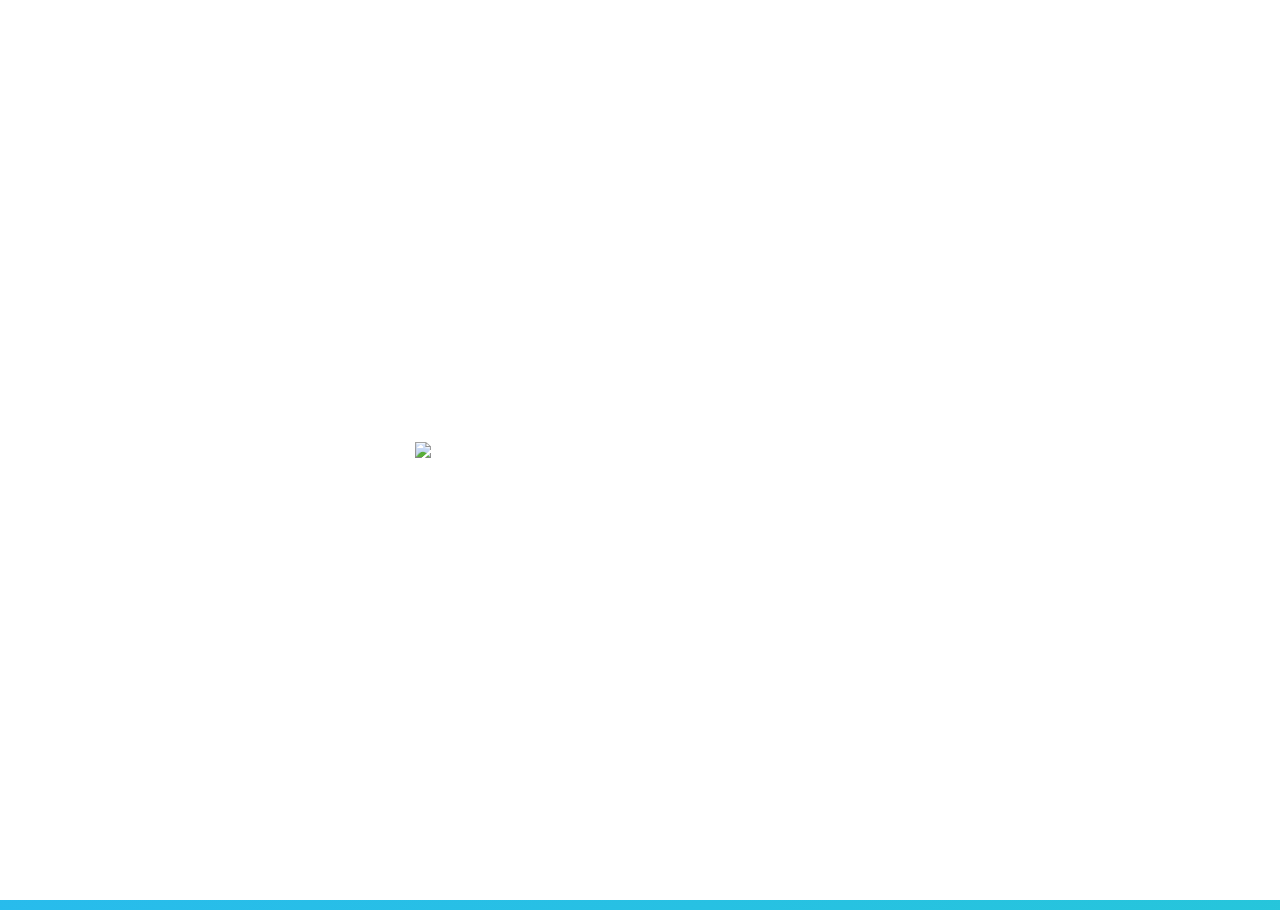
==== index.html @ 1ec11cb4 "NovaFix v10.8.1 Release Notes:  Fixed AI greeting+action bug where only the action logged but gree" ====
<!DOCTYPE html>
<html lang="en">
<head>
<meta charset="UTF-8">
<title id="appPageTitle">NovaFix - Sign In</title>
<meta name="viewport" content="width=device-width, initial-scale=1.0">
<meta name="color-scheme" content="light">
<meta name="supported-color-schemes" content="light">

<style>
:root{
  color-scheme:light only;
  --waveA:#29b6f6;
  --waveB:#26c6da;
  --waveC:#4dd0e1;
  --waveD:#64b5f6;
  --waveE:#b2ebf2;
  --primary:#3949ab;
  --accent:#5c6bc0;
  --glass:rgba(255,255,255,0.18);
  --glass-strong:rgba(255,255,255,0.24);
  --surface-1:rgba(255,255,255,0.11);
  --surface-2:rgba(255,255,255,0.16);
  --surface-dark:rgba(9,20,38,0.28);
  --border-soft:rgba(255,255,255,0.22);
  --text:#fff;
  --heading-dark-contrast:#1f2a7a;
}

html,body{
  margin:0;
  height:100%;
  font-family:'Segoe UI',sans-serif;
  color:var(--text);
  line-height:1.35;
}

body{
  background:linear-gradient(130deg,var(--waveA),var(--waveB),var(--waveC),var(--waveD),var(--waveE));
  background-size:420% 420%;
  animation:waveMove 52s cubic-bezier(.43,.03,.57,.97) infinite;
  overflow-x:hidden;
  -webkit-tap-highlight-color: transparent;
}

@media (prefers-color-scheme: dark){
  body{
    background:linear-gradient(130deg,var(--waveA),var(--waveB),var(--waveC),var(--waveD),var(--waveE)) !important;
  }
}

body.wave-light-headings .import-transfer-card h3,
body.wave-light-headings .welcome-guide-title,
body.wave-light-headings .welcome-guide-body h3,
body.wave-light-headings .modal-content h2{
  color:var(--heading-dark-contrast) !important;
}

body::before{
  content:"";
  position:fixed;
  inset:0;
  pointer-events:none;
  background:
    radial-gradient(circle at 14% 18%, rgba(255,255,255,.18), transparent 42%),
    radial-gradient(circle at 84% 72%, rgba(255,255,255,.12), transparent 45%);
  z-index:0;
}

@keyframes waveMove{
  0%{background-position:0% 35%}
  25%{background-position:70% 45%}
  50%{background-position:100% 65%}
  75%{background-position:35% 75%}
  100%{background-position:0% 35%}
}

/* SPLASH */
#splash{
  position:fixed;
  inset:0;
  background:#FFFFFF;
  display:flex;
  justify-content:center;
  align-items:center;
  z-index:9999;
  transition:opacity 1s ease, transform 1s ease;
}
#splash.hide{
  opacity:0;
  transform:translateY(-40px);
  pointer-events:none;
}
#splash img{
  width:450px;
  max-width:80%;
  animation:popIn 1.2s ease;
}
@keyframes popIn{
  from{opacity:0;transform:scale(.85)}
  to{opacity:1;transform:scale(1)}
}

/* SIGN-IN / SIGN-UP MODAL */
#signInModal {
  display: none; 
  position: fixed;
  inset: 0;
  background: rgba(0,0,0,0.85);
  justify-content: center;
  align-items: center;
  z-index: 10000;
}

#googleIdentityModal{
  display:none;
  position:fixed;
  inset:0;
  background:rgba(0,0,0,0.85);
  justify-content:center;
  align-items:center;
  z-index:10020;
}

#googleIdentityModal .identity-setup-note{
  margin:0 0 12px;
  font-size:13px;
  line-height:1.45;
  opacity:.94;
}

#googleIdentityModal .identity-setup-actions{
  display:flex;
  gap:10px;
  margin-top:10px;
}

#googleIdentityModal .identity-setup-actions button{
  width:calc(50% - 5px);
  margin-top:0;
}

#googleIdentityCancelBtn{
  background:rgba(255,255,255,0.28) !important;
}

#googleIdentityError{
  margin-top:10px;
  font-size:13px;
  color:#ff6b6b;
  display:none;
}
.modal-content {
  background: rgba(255,255,255,0.15);
  backdrop-filter: blur(14px);
  padding: 40px;
  border-radius: 20px;
  text-align: center;
  width: 90%;
  max-width: 400px;
  color: #fff;
  box-shadow: 0 12px 30px rgba(0,0,0,0.3);
}
.modal-content input {
  display:block;
  width: 100%;
  margin: 0;
  box-sizing: border-box;
  max-width: 100%;
  padding: 12px;
  border-radius: 12px;
  border: none;
  background: rgba(255,255,255,0.22);
  color: #fff;
  font-size: 16px;
}

.modal-content h2 + input,
.modal-content input + input {
  margin-top: 14px;
}
.modal-content button {
  width: 100%;
  box-sizing: border-box;
  max-width: 100%;
  padding: 12px;
  margin-top: 10px;
  border-radius: 12px;
  border: none;
  cursor: pointer;
  background: linear-gradient(135deg,var(--primary),var(--accent));
  color: #fff;
  font-weight: bold;
  font-size: 16px;
}
.google-btn{
  background: rgba(255,255,255,0.28) !important;
}
.modal-content p {margin-top: 10px; font-size: 14px; cursor: pointer;}

#importTransferModal{
  display:none;
  position:fixed;
  inset:0;
  background:rgba(0,0,0,.78);
  justify-content:center;
  align-items:center;
  z-index:10035;
  padding:16px;
}

#addFriendModal{
  display:none;
  position:fixed;
  inset:0;
  background:rgba(0,0,0,.78);
  justify-content:center;
  align-items:center;
  z-index:10036;
  padding:16px;
}

#reverseFriendRequestModal{
  display:none;
  position:fixed;
  inset:0;
  background:rgba(0,0,0,.78);
  justify-content:center;
  align-items:center;
  z-index:10037;
  padding:16px;
}

#bedtimeReminderModal{
  display:none;
  position:fixed;
  inset:0;
  background:rgba(0,0,0,.78);
  justify-content:center;
  align-items:center;
  z-index:10038;
  padding:16px;
}

.import-transfer-card{
  width:min(420px, calc(100vw - 24px));
  max-width:100%;
  box-sizing:border-box;
  background:rgba(255,255,255,.16);
  border:1px solid rgba(255,255,255,.26);
  border-radius:16px;
  padding:16px;
  backdrop-filter:blur(14px);
  box-shadow:0 14px 34px rgba(0,0,0,.35);
}

.import-transfer-card h3{
  margin:0 0 8px;
  color:#fff;
}

.import-transfer-note{
  margin:0 0 10px;
  font-size:12px;
  line-height:1.4;
  opacity:.92;
}

.import-transfer-card input{
  width:100%;
  max-width:100%;
  box-sizing:border-box;
  margin:8px 0;
  padding:10px;
  border-radius:10px;
  border:none;
  background:rgba(255,255,255,.22);
  color:#fff;
  font-size:14px;
}

.import-transfer-error{
  display:none;
  margin:6px 0 0;
  color:#ffb3b3;
  font-size:12px;
  line-height:1.35;
}

.import-transfer-actions{
  display:flex;
  gap:8px;
  margin-top:10px;
}

.import-transfer-actions button{
  flex:1;
}

.import-transfer-cancel{
  background:rgba(255,255,255,.24) !important;
}

.friends-list-box{
  display:flex;
  flex-direction:column;
  gap:8px;
}

.friend-row{
  padding:11px 12px;
  border-radius:12px;
  border:1px solid var(--border-soft);
  background:linear-gradient(180deg, rgba(255,255,255,.12), rgba(255,255,255,.08));
  box-shadow:0 8px 18px rgba(0,0,0,.18);
  transition:transform .2s ease, box-shadow .2s ease, border-color .2s ease;
}

.friend-row:hover{
  transform:translateY(-1px);
  border-color:rgba(255,255,255,.34);
  box-shadow:0 12px 22px rgba(0,0,0,.22);
}

.friend-row strong{
  display:block;
  font-size:13px;
  margin-bottom:4px;
}

.friend-row small{
  display:block;
  font-size:12px;
  line-height:1.45;
  opacity:.95;
}

.friend-row .friend-actions{
  display:flex;
  gap:6px;
  margin-top:8px;
}

.friend-row .friend-actions button{
  flex:1;
}

.friend-row .friend-actions .import-transfer-cancel{
  background:linear-gradient(135deg,var(--primary),var(--accent)) !important;
}

#friendRequestsList .friend-row .friend-actions .import-transfer-cancel{
  background:rgba(255,255,255,.24) !important;
}

#bedtimeReminderModal .import-transfer-actions .import-transfer-cancel{
  background:linear-gradient(135deg,var(--primary),var(--accent)) !important;
}


#welcomeGuideModal{
  display:none;
  position:fixed;
  inset:0;
  background:rgba(0,0,0,.72);
  justify-content:center;
  align-items:center;
  z-index:10040;
  padding:16px;
}

.welcome-guide-card{
  width:min(560px, calc(100vw - 24px));
  background:rgba(255,255,255,.16);
  border:1px solid rgba(255,255,255,.26);
  border-radius:18px;
  backdrop-filter:blur(14px);
  box-shadow:0 14px 36px rgba(0,0,0,.35);
  padding:18px 18px 16px;
}

.welcome-guide-top{
  display:flex;
  justify-content:space-between;
  align-items:center;
  gap:10px;
}

.welcome-guide-title{
  margin:0;
  color:#fff;
  font-size:22px;
}

.welcome-guide-step{
  margin:0;
  font-size:12px;
  opacity:.9;
  background:rgba(255,255,255,.14);
  border:1px solid rgba(255,255,255,.25);
  border-radius:999px;
  padding:5px 10px;
  white-space:nowrap;
}

.welcome-guide-body{
  margin-top:12px;
  padding:14px;
  border-radius:12px;
  background:rgba(255,255,255,.1);
}

.welcome-guide-body h3{
  margin:0 0 8px;
  color:#fff;
  font-size:18px;
}

.welcome-guide-body p{
  margin:0;
  font-size:14px;
  line-height:1.5;
  opacity:.96;
}

.welcome-guide-tip{
  margin-top:10px;
  font-size:13px;
  opacity:.95;
  padding:10px;
  border-radius:10px;
  border:1px solid rgba(255,255,255,.2);
  background:rgba(255,255,255,.09);
}

.welcome-guide-tip.shortcut-mode{
  padding:12px;
}

.guide-shortcut-list{
  display:grid;
  grid-template-columns:repeat(2, minmax(0, 1fr));
  gap:8px;
  max-height:220px;
  overflow:auto;
  padding-right:2px;
}

.guide-shortcut-item{
  border:1px solid rgba(255,255,255,.2);
  border-radius:10px;
  background:rgba(255,255,255,.1);
  padding:8px;
}

.guide-shortcut-keys{
  display:flex;
  flex-wrap:wrap;
  gap:6px;
  margin-bottom:6px;
}

.guide-shortcut-key{
  display:inline-flex;
  align-items:center;
  justify-content:center;
  min-width:24px;
  padding:2px 7px;
  border-radius:8px;
  font-size:11px;
  font-weight:700;
  letter-spacing:.02em;
  color:#fff;
  border:1px solid rgba(255,255,255,.28);
  background:rgba(10,24,46,.35);
}

.guide-shortcut-label{
  font-size:12px;
  line-height:1.35;
  color:#fff;
  opacity:.96;
}

@media (max-width:640px){
  .guide-shortcut-list{
    grid-template-columns:1fr;
    max-height:200px;
  }
}

.welcome-guide-dots{
  display:flex;
  gap:7px;
  margin-top:12px;
}

.welcome-guide-dot{
  width:9px;
  height:9px;
  border-radius:999px;
  background:rgba(255,255,255,.35);
}

.welcome-guide-dot.active{
  background:linear-gradient(135deg,var(--primary),var(--accent));
  box-shadow:0 0 10px rgba(255,255,255,.4);
}

.welcome-guide-actions{
  margin-top:14px;
  display:flex;
  justify-content:space-between;
  align-items:center;
  gap:10px;
}

.welcome-guide-actions button{
  border:none;
  border-radius:10px;
  padding:10px 14px;
  font-weight:700;
  cursor:pointer;
}

#guideSkipBtn{
  background:rgba(255,255,255,.2);
  color:#fff;
}

#guideNextBtn{
  background:linear-gradient(135deg,var(--primary),var(--accent));
  color:#fff;
}

/* HEADER */
header{
  text-align:center;
  padding:30px;
  background:linear-gradient(180deg,var(--glass-strong),var(--glass));
  backdrop-filter:blur(14px);
  border-radius:20px;
  box-shadow:0 12px 30px rgba(0,0,0,.3);
  position:relative;
  margin:10px 10px 0;
  border:1px solid rgba(255,255,255,.28);
  z-index:1;
}
header h1{
  margin:0;
  color:var(--primary);
  letter-spacing:.3px;
  text-shadow:none;
}
header p{margin:8px 0 0;opacity:.94}
#signOutBtn{
  width:100%;
  margin-top:8px;
}

#accountBtn{
  position:fixed;
  right:20px;
  top:30px;
  padding:8px 12px;
  border:1px solid rgba(255,255,255,.28);
  border-radius:12px;
  cursor:pointer;
  background:rgba(255,255,255,.18);
  color:#fff;
  font-weight:700;
  font-size:13px;
  line-height:1.25;
  box-shadow:none;
  z-index:10019;
  transform:translateY(0);
  transition:top .28s ease, transform .28s ease, background .28s ease, box-shadow .28s ease, border-color .28s ease;
  display:none;
}

#accountBtn.account-btn-scrolled{
  top:14px;
  background:rgba(255,255,255,.18);
  border-color:rgba(255,255,255,.34);
  box-shadow:0 10px 22px rgba(0,0,0,.26);
}

#accountBtn:hover{
  transform:translateY(-1px);
}

#accountBtn.has-pending-request::after{
  content:"";
  position:absolute;
  top:5px;
  right:5px;
  width:7px;
  height:7px;
  border-radius:50%;
  background:#ff3b30;
  box-shadow:0 0 0 1px rgba(255,255,255,.65);
}

#accountOverlay{
  position:fixed;
  inset:0;
  background:rgba(0,0,0,.55);
  display:none;
  z-index:10020;
}

#accountPanel{
  position:fixed;
  left:50%;
  top:50%;
  transform:translate(-50%,-50%);
  width:min(420px, calc(100vw - 32px));
  max-width:calc(100vw - 40px);
  max-height:80vh;
  overflow-y:scroll;
  background:linear-gradient(180deg, rgba(9,20,38,.55), rgba(9,20,38,.42));
  border:1px solid rgba(255,255,255,.25);
  border-radius:14px;
  padding:18px;
  text-align:left;
  backdrop-filter:blur(12px);
  box-shadow:0 14px 34px rgba(0,0,0,.32);
  display:none;
  z-index:10021;
  box-sizing:border-box;
  overflow-x:hidden;
  scrollbar-gutter:stable both-edges;
  overscroll-behavior:contain;
  scrollbar-width:thin;
  scrollbar-color:var(--primary) transparent;
}

#accountPanel::-webkit-scrollbar{
  width:6px;
}

#accountPanel::-webkit-scrollbar-track{
  background:rgba(255,255,255,.08);
  border-radius:999px;
}

#accountPanel::-webkit-scrollbar-thumb{
  background:var(--primary);
  border-radius:999px;
  border:1px solid rgba(255,255,255,.18);
}

#accountPanel h4{
  letter-spacing:.2px;
}

.account-title{
  margin:0 0 4px;
  font-size:20px;
  color:var(--primary);
}

.account-subtitle{
  margin:0 0 12px;
  font-size:13px;
  opacity:.92;
}

.account-row{
  font-size:13px;
  margin:8px 0;
  padding:10px 12px;
  border-radius:12px;
  border:1px solid rgba(255,255,255,.24);
  background:rgba(255,255,255,.1);
  box-shadow:inset 0 1px 0 rgba(255,255,255,.12);
  line-height:1.4;
  word-break:break-word;
}

.account-row b{
  display:inline-block;
  min-width:90px;
  margin-right:6px;
  opacity:.95;
}

#clearDataBtn,
#accountResetPasswordBtn{
  width:100%;
  margin-top:10px;
}

#editDisplayNameBtn{
  width:100%;
  margin:8px 0;
}

#signOutBtn{
  margin-top:10px;
}

.account-transfer-box{
  margin-top:12px;
  padding:10px;
  border-radius:12px;
  border:1px solid rgba(255,255,255,.28);
  background:rgba(255,255,255,.08);
}

.account-transfer-box .export-actions{
  margin-top:0;
  justify-content:center;
  flex-wrap:nowrap;
}

.account-transfer-box .export-actions button{
  width:calc(50% - 4px);
  min-width:0;
  text-align:center;
}

#exportDataBtn:disabled{
  background:rgba(160,160,160,.45) !important;
  color:rgba(255,255,255,.82);
  cursor:not-allowed;
  box-shadow:none;
  filter:grayscale(.25);
}

.account-transfer-box .export-note{
  margin-top:8px;
  text-align:center;
  line-height:1.35;
}

.keyboard-shortcuts-toggle{
  margin-top:8px;
  width:100%;
  border:1px solid rgba(255,255,255,.28);
  border-radius:10px;
  background:rgba(255,255,255,.12);
  color:#fff;
  font-size:12px;
  font-weight:700;
  padding:8px 10px;
}

@media (max-width: 640px){
  #accountPanel{
    width:min(420px, calc(100vw - 20px));
    max-width:calc(100vw - 20px);
    padding:14px;
  }

  .account-transfer-box .export-actions{
    flex-wrap:wrap;
  }
}

/* DASHBOARD */
.dashboard{
  display:grid;
  grid-template-columns:repeat(auto-fit,minmax(min(320px,100%),1fr));
  gap:24px;
  padding:24px 24px 190px;
  display:none;
  position:relative;
  z-index:1;
}

/* CARD */
.card{
  background:linear-gradient(180deg,var(--surface-2),var(--surface-1));
  backdrop-filter:blur(16px);
  border-radius:20px;
  padding:20px;
  box-shadow:0 16px 40px rgba(0,0,0,.3);
  display:flex;
  flex-direction:column;
  border:1px solid var(--border-soft);
  transform:translateZ(0);
  transition:transform .34s cubic-bezier(.22,.61,.36,1), box-shadow .34s cubic-bezier(.22,.61,.36,1), border-color .34s cubic-bezier(.22,.61,.36,1);
  will-change:transform;
  animation:cardRise .55s cubic-bezier(.2,.7,.2,1);
}
.card:hover{
  transform:translateY(-4px) scale(1.012);
  box-shadow:0 22px 46px rgba(0,0,0,.34);
  border-color:rgba(255,255,255,.35);
}

.card.shortcut-focus{
  border-color:rgba(164, 225, 255, .95);
  box-shadow:0 0 0 3px rgba(120, 205, 255, .42), 0 24px 52px rgba(0,0,0,.38);
}

.card h2{
  margin-top:0;
  color:var(--primary);
  letter-spacing:.2px;
  font-size:24px;
  line-height:1.2;
  font-weight:700;
}

.dashboard .card:nth-child(2){animation-delay:.03s}
.dashboard .card:nth-child(3){animation-delay:.06s}
.dashboard .card:nth-child(4){animation-delay:.09s}
.dashboard .card:nth-child(5){animation-delay:.12s}
.dashboard .card:nth-child(6){animation-delay:.15s}
.dashboard .card:nth-child(7){animation-delay:.18s}
.dashboard .card:nth-child(8){animation-delay:.21s}
.dashboard .card:nth-child(9){animation-delay:.24s}

@keyframes cardRise{
  from{opacity:0;transform:translateY(8px)}
  to{opacity:1;transform:translateY(0)}
}

.wellness-music-card{
  justify-content:flex-start;
}

.wellness-music-card iframe{
  display:block;
  align-self:center;
  width:min(100%, 420px);
  margin-top:auto;
  margin-bottom:auto;
}

.music-card-status{
  min-height:18px;
  margin:6px 0 10px;
  font-size:.9rem;
  color:#9fd0ff;
}

.input-group{
  display:flex;
  column-gap:8px;
  row-gap:10px;
  flex-wrap:wrap;
  margin-top:8px;
}

.card :is(input,select,textarea,button) + :is(input,select,textarea,button){
  margin-top:10px;
}

.card .input-group :is(input,select,textarea,button) + :is(input,select,textarea,button){
  margin-top:0;
}

#task,
#taskAddBtn,
#aiInput,
#aiTalkBtn{
  width:100%;
  flex:1 1 100%;
  display:block;
}

#taskAddBtn,
#aiTalkBtn{
  text-align:center;
}

input,select,textarea,button{
  padding:10px;
  border-radius:12px;
  border:none;
  background:rgba(255,255,255,.22);
  color:var(--text);
  font-family:inherit;
  font-size:14px;
  line-height:1.35;
}

input,select,textarea{
  border:1px solid rgba(255,255,255,.2);
  transition:border-color .18s ease, background .18s ease;
}

input::placeholder,
textarea::placeholder{
  color:rgba(255,255,255,.85);
}

input:focus,
select:focus,
textarea:focus{
  background:rgba(255,255,255,.32);
  border-color:rgba(255,255,255,.58);
  box-shadow:0 0 0 2px rgba(255,255,255,.16);
}

button{
  position:relative;
  cursor:pointer;
  font-weight:bold;
  background:linear-gradient(135deg,var(--primary),var(--accent));
  transition:transform .16s ease, filter .16s ease, box-shadow .16s ease;
  letter-spacing:.2px;
}

button::after{
  content:"";
  position:absolute;
  left:-2px;
  right:-2px;
  top:-2px;
  bottom:-8px;
}

button:hover:not(:disabled){
  transform:translateY(-1px);
  filter:brightness(1.04);
  box-shadow:0 10px 18px rgba(0,0,0,.2);
}

button:active:not(:disabled){
  transform:translateY(0);
}

@media (min-width: 641px){
  .dashboard button{
    font-size:13px;
    padding:8px 10px;
  }

  .dashboard .chat-edit-btn{
    font-size:12px;
    padding:6px 10px;
  }
}

button:disabled,
input:disabled,
select:disabled,
textarea:disabled{
  opacity:.55;
  filter:grayscale(.35);
  cursor:not-allowed;
}

button:focus-visible,
input:focus-visible,
select:focus-visible,
textarea:focus-visible{
  outline:2px solid rgba(255,255,255,.92);
  outline-offset:2px;
}

.limit-note{
  display:none;
  margin:8px 0 0;
}

.micro-tip{
  margin:0 0 8px;
  font-size:12px;
  line-height:1.4;
  opacity:.9;
}

.reset-hint{
  margin:6px 0 0;
  font-size:12px;
  line-height:1.4;
  opacity:.9;
}

.reset-countdown-alert{
  opacity:1;
}

.limit-note,
.reset-countdown-alert,
.insight-reset-note{
  text-align:center;
  font-size:12px;
  line-height:1.4;
  color:#ff6b6b;
  font-weight:700;
}

.soft-note{
  margin:8px 0 0;
  font-size:12px;
  line-height:1.4;
  opacity:.92;
}

.friend-card-note{
  margin:8px 0 0;
  font-size:12px;
  line-height:1.45;
  padding:8px 10px;
  border-radius:10px;
  border:1px solid rgba(255,255,255,.2);
  background:rgba(255,255,255,.08);
  color:#f3f7ff;
}

#dailyChallengeResetCountdown{
  margin:10px 0;
}

#dailyChallengeFriendInsight{
  margin-top:10px;
}

#challengeResult{
  margin:10px 0 0;
}

.status-loading,
.status-empty{
  margin-top:10px;
  padding:12px;
  border-radius:10px;
  border:1px solid rgba(255,255,255,.2);
  background:rgba(255,255,255,.08);
  font-size:13px;
  line-height:1.4;
}

.status-loading{ opacity:.88; }

#uxToast{
  position:fixed;
  left:50%;
  bottom:22px;
  transform:translateX(-50%);
  display:none;
  align-items:center;
  gap:10px;
  max-width:min(560px, calc(100vw - 24px));
  width:max-content;
  padding:10px 12px;
  border-radius:12px;
  background:rgba(0,0,0,.55);
  border:1px solid rgba(255,255,255,.26);
  backdrop-filter:blur(10px);
  z-index:10050;
  box-shadow:0 12px 30px rgba(0,0,0,.3);
}

#uxToastText{
  font-size:13px;
  line-height:1.35;
}

#uxToastAction{
  border:none;
  border-radius:9px;
  padding:7px 10px;
  font-size:12px;
  font-weight:700;
  background:linear-gradient(135deg,var(--primary),var(--accent));
  color:#fff;
  cursor:pointer;
}

.limit-note.show{
  display:block;
}

.chat,#moodLogs,#gratitudeLogs,#reminders,#taskList,#timeMirror{
  flex:1 1 0;
  min-height:0;
  overflow-y:auto;
  padding:10px;
  border-radius:12px;
  background:linear-gradient(180deg, rgba(7,16,30,.26), rgba(7,16,30,.16));
  margin-top:8px;
  border:1px solid rgba(255,255,255,.2);
}

#moodLogs{
  min-height:130px;
}

#reminders,#taskList,#gratitudeLogs{
  margin-top:16px;
}

#reminders .item-row{
  align-items:flex-start;
  margin-bottom:10px;
}

#reminders .item-text{
  line-height:1.4;
  padding-top:2px;
}

#reminderSetBtn{
  width:100%;
  display:block;
  text-align:center;
}

#reminderText,
#reminderMinutes,
#reminderUnit{
  width:100%;
  flex:1 1 100%;
  display:block;
}

#futureTask{
  margin-top:14px;
}

.bedtime-input-group{
  display:flex;
  flex-direction:column;
  gap:10px;
  margin-top:10px;
}

.bedtime-input-group :is(input,select,button){
  width:100%;
  max-width:100%;
  box-sizing:border-box;
  display:block;
}

.bedtime-input-group :is(input,select,button) + :is(input,select,button){
  margin-top:0;
}

#sleepSaveBtn,
#bedtimeSetBtn{
  width:100%;
  display:block;
  text-align:center;
}

#reminderUnit,
#mood,
#bedtimeMeridiem{
  -webkit-appearance:none;
  -moz-appearance:none;
  appearance:none;
  padding-right:36px;
  background-image:
    linear-gradient(45deg, transparent 50%, rgba(255,255,255,0.86) 50%),
    linear-gradient(135deg, rgba(255,255,255,0.86) 50%, transparent 50%);
  background-position:
    calc(100% - 16px) calc(50% - 2px),
    calc(100% - 11px) calc(50% - 2px);
  background-size:6px 6px, 6px 6px;
  background-repeat:no-repeat;
}

#reminderUnit option,
#mood option,
#bedtimeMeridiem option{
  color:#111;
}

#taskList .item-row{
  align-items:center;
  margin-bottom:10px;
}

#gratitudeLogs .item-row{
  align-items:flex-start;
  margin-bottom:10px;
}

#taskList .item-text,
#gratitudeLogs .item-text{
  line-height:1.4;
  padding-top:2px;
}

.scroll-card{
  height:430px;
  max-height:430px;
  overflow:hidden;
}

.sleep-card{
  height:430px;
  max-height:430px;
  overflow-y:auto;
  overflow-x:hidden;
  scrollbar-width:thin;
  scrollbar-color:var(--primary) transparent;
}

.startup-scroll-card{
  height:430px;
  max-height:430px;
  overflow-y:auto;
  overflow-x:hidden;
  scrollbar-width:thin;
  scrollbar-color:var(--primary) transparent;
}

.sleep-card::-webkit-scrollbar{
  width:6px;
}

.startup-scroll-card::-webkit-scrollbar{
  width:6px;
}

.sleep-card::-webkit-scrollbar-track{
  background:rgba(255,255,255,.08);
  border-radius:999px;
}

.startup-scroll-card::-webkit-scrollbar-track{
  background:rgba(255,255,255,.08);
  border-radius:999px;
}

.sleep-card::-webkit-scrollbar-thumb{
  background:var(--primary);
  border-radius:999px;
  border:1px solid rgba(255,255,255,.18);
}

.startup-scroll-card::-webkit-scrollbar-thumb{
  background:var(--primary);
  border-radius:999px;
  border:1px solid rgba(255,255,255,.18);
}

.card-scroll-body{
  flex:1 1 0;
  min-height:0;
  overflow-y:auto;
  margin-top:8px;
  padding-right:4px;
}

.weekly-scroll-body,
.quest-scroll-body{
  background:linear-gradient(180deg, rgba(7,16,30,.26), rgba(7,16,30,.16));
  border:1px solid rgba(255,255,255,.2);
  border-radius:14px;
  padding:10px 12px;
  box-shadow:none;
}

#timeMirror{white-space:pre-wrap;}

#gratitudeLogs button,
#reminders button{
  margin-left:12px;
}

#taskList .item-actions{
  align-items:center;
  gap:8px;
  flex-wrap:nowrap;
}

#taskList .item-actions button{
  margin-left:0;
  display:grid;
  place-items:center;
  width:34px;
  height:34px;
  min-height:34px;
  padding:0;
  flex:0 0 34px;
  line-height:1;
}

#taskList .item-actions button + button{
  margin-top:0 !important;
}

#gratitudeLogs .item-actions{
  align-items:center;
  gap:8px;
  flex-wrap:nowrap;
}

#gratitudeLogs .item-actions button{
  margin-left:0;
  display:grid;
  place-items:center;
  width:34px;
  height:34px;
  min-height:34px;
  padding:0;
  flex:0 0 34px;
  line-height:1;
}

#gratitudeLogs .item-actions button + button{
  margin-top:0 !important;
}

.item-row{
  display:flex;
  align-items:center;
  justify-content:space-between;
  gap:10px;
}

.item-text{
  flex:1;
  min-width:0;
  word-break:break-word;
}

.item-actions{
  display:flex;
  align-items:center;
  gap:8px;
  flex-shrink:0;
}

.ai-header-row{
  display:flex;
  justify-content:space-between;
  align-items:center;
  gap:10px;
}

.ai-header-row h2{margin:0}

.ai-clear-btn{
  padding:8px 12px;
  border-radius:12px;
  border:1px solid rgba(255,255,255,.28);
  background:rgba(255,255,255,.18);
  font-size:13px;
  font-weight:700;
  line-height:1.25;
  box-shadow:none;
}

.ai-clear-btn:disabled{
  background:rgba(160,160,160,.35);
  color:rgba(255,255,255,.8);
  cursor:not-allowed;
  filter:grayscale(.2);
}

.chat-message{
  display:flex;
  justify-content:space-between;
  align-items:flex-start;
  gap:8px;
  margin-bottom:8px;
  padding:8px 10px;
  border-radius:12px;
  border:1px solid rgba(255,255,255,.16);
  background:rgba(255,255,255,.12);
}

.chat-message.is-user{
  background:linear-gradient(180deg, rgba(22,143,255,.24), rgba(22,143,255,.14));
  border-color:rgba(86,178,255,.45);
}

.chat-message.is-ai{
  background:linear-gradient(180deg, rgba(255,255,255,.14), rgba(255,255,255,.1));
}

.chat-text{
  font-size:14px;
  line-height:1.45;
  word-break:break-word;
}

.chat-edit-btn{
  padding:6px 10px;
  border-radius:10px;
  font-size:12px;
  white-space:nowrap;
}

.mood-item{
  display:flex;
  justify-content:space-between;
  align-items:center;
  gap:10px;
  margin-bottom:8px;
  padding:8px 10px;
  border-radius:10px;
  background:rgba(255,255,255,.12);
}

.mood-item span{
  font-size:14px;
  line-height:1.4;
}

.mood-remove{
  padding:6px 10px;
  border-radius:10px;
  border:none;
  font-size:12px;
}

.task-done{
  text-decoration:line-through;
  opacity:.75;
}

.insight-list{margin:6px 0 0;padding-left:18px}
.insight-list li{margin:4px 0}

.insight-row{margin-top:8px}
.insight-row small{display:block;margin-bottom:4px;opacity:.9}
.insight-bar{
  width:100%;
  height:10px;
  border-radius:10px;
  background:rgba(255,255,255,.2);
  overflow:hidden;
}
.insight-fill{
  height:100%;
  background:linear-gradient(135deg,var(--primary),var(--accent));
  width:0%;
}

.insight-switch-head{
  display:flex;
  align-items:center;
  justify-content:space-between;
  gap:10px;
  margin-top:10px;
}

.insight-task-top{
  margin-top:10px;
}

.insight-task-label{
  display:block;
  text-align:center;
  margin:0 0 6px;
  font-weight:700;
}

.insight-metric-title{
  text-align:left;
  margin:0;
  font-weight:700;
}

.insight-metric-label{
  display:block;
  text-align:center;
  margin:0 0 6px;
  opacity:.95;
}

.insight-reset-note{
  display:block;
  margin:0 0 6px;
  opacity:1;
}

.insight-graph-scroll{
  width:100%;
  margin-top:8px;
  overflow-x:auto;
  overflow-y:hidden;
  border-radius:10px;
  background:rgba(0,0,0,.14);
}

.insight-graph-track{
  display:block;
  width:max-content;
  min-width:100%;
}

.insight-graph-scroll::-webkit-scrollbar{
  height:6px;
}

.insight-graph-scroll::-webkit-scrollbar-thumb{
  background:var(--primary);
  border-radius:3px;
}

.insight-line-graph{
  width:auto;
  min-width:0;
  height:180px;
  margin-top:0;
  display:block;
  flex:none;
}

.insight-column{
  fill:url(#insightGraphGradient);
  opacity:1;
}

.insight-axis-line{
  stroke:rgba(255,255,255,.95);
  stroke-width:1.5;
}

.insight-tick-label{
  font-size:10px;
  fill:rgba(255,255,255,.92);
}

.insight-bar-label{
  font-size:10px;
  fill:rgba(255,255,255,.95);
  text-anchor:middle;
}

.insight-bar-value{
  font-size:10px;
  fill:rgba(255,255,255,.95);
  text-anchor:middle;
}

.export-actions{display:flex;gap:8px;flex-wrap:wrap;margin-top:8px}
.export-note{font-size:13px;opacity:.9;margin-top:8px}

.wellness-badge{
  font-size:34px;
  font-weight:800;
  text-align:center;
  margin:6px 0;
}

.wellness-status{
  text-align:center;
  margin:0;
  font-weight:600;
}

.wellness-actions{
  margin:10px 0 0;
  padding-left:18px;
}

.wellness-actions li{
  margin:5px 0;
}

.water-clear-btn{
  display:block;
  margin-top:10px;
}

.crash-banner{
  display:none;
  position:fixed;
  right:18px;
  bottom:18px;
  width:min(360px, calc(100vw - 28px));
  padding:12px;
  border-radius:14px;
  background:rgba(0,0,0,.28);
  border:1px solid rgba(255,255,255,.24);
  backdrop-filter:blur(12px);
  box-shadow:0 12px 30px rgba(0,0,0,.35);
  z-index:10015;
  transform:translateZ(0);
  transition:transform .34s cubic-bezier(.22,.61,.36,1), box-shadow .34s cubic-bezier(.22,.61,.36,1), border-color .34s cubic-bezier(.22,.61,.36,1);
  will-change:transform;
}

.crash-banner:hover{
  transform:translateY(-4px) scale(1.012);
  box-shadow:0 22px 46px rgba(0,0,0,.34);
  border-color:rgba(255,255,255,.35);
}

@media (max-width: 768px){
  .crash-banner{
    left:50%;
    right:auto;
    transform:translateX(-50%);
  }
}

.crash-banner-row{
  display:flex;
  gap:10px;
  align-items:flex-start;
  justify-content:space-between;
  flex-wrap:wrap;
}

.crash-banner-row button{
  padding:8px 10px;
  border-radius:10px;
  font-size:12px;
}

.crash-risk-head{
  display:flex;
  align-items:center;
  justify-content:space-between;
  gap:10px;
}

.crash-risk-value{
  font-size:30px;
  font-weight:800;
  margin:2px 0;
}

.crash-risk-pill{
  font-size:12px;
  padding:6px 10px;
  border-radius:999px;
  background:rgba(255,255,255,.16);
  border:1px solid rgba(255,255,255,.25);
  white-space:nowrap;
}

.crash-meter{
  width:100%;
  height:10px;
  border-radius:10px;
  margin-top:8px;
  background:rgba(255,255,255,.2);
  overflow:hidden;
}

.crash-meter-fill{
  height:100%;
  width:0%;
  background:linear-gradient(135deg,var(--primary),var(--accent));
}

.crash-risk-sub{
  margin:8px 0 0;
  opacity:.92;
  font-size:13px;
}

.crash-plan{
  margin:8px 0 0;
  padding-left:18px;
}

.crash-plan li{margin:4px 0}

.crash-rescue-btn{margin-top:10px}

.weekly-range{
  margin:0;
  opacity:.92;
  font-size:14px;
  line-height:1.4;
}

.weekly-section-title{
  margin:10px 0 6px;
  font-size:14px;
  font-weight:700;
  opacity:.95;
}

.weekly-list{
  margin:0;
  padding-left:18px;
}

.weekly-list li{margin:4px 0}

.weekly-target-box{
  margin-top:10px;
  padding:12px;
  border-radius:12px;
  border:1px solid rgba(255,255,255,.24);
  background:rgba(255,255,255,.08);
}

.weekly-target-text{
  margin:0;
  font-size:14px;
  line-height:1.4;
  opacity:.92;
}

.weekly-target-btn{margin-top:10px}

.startup-list{
  margin:8px 0 0;
  padding-left:18px;
}

.startup-list li{margin:5px 0}

#startupDailyPlanList li{margin:8px 0}

#startupPlanResetCountdown{margin:12px 0 6px}

.startup-list.compact li{margin:4px 0}

.startup-actions-two{
  display:flex;
  flex-wrap:nowrap;
  gap:8px;
}

.startup-actions-two button{
  width:calc(50% - 4px);
  min-width:0;
  text-align:center;
}

.startup-mini{
  margin:8px 0 0;
  font-size:13px;
  opacity:.92;
  line-height:1.4;
}

.startup-pill{
  display:inline-flex;
  align-items:center;
  gap:6px;
  padding:6px 10px;
  border-radius:999px;
  border:1px solid rgba(255,255,255,.24);
  background:rgba(255,255,255,.12);
  font-size:12px;
  margin:8px 0 0;
}

.startup-leaderboard{
  margin-top:10px;
  border:1px solid rgba(255,255,255,.2);
  border-radius:12px;
  background:rgba(0,0,0,.14);
  padding:10px;
}

.startup-leaderboard-row{
  display:flex;
  justify-content:space-between;
  gap:10px;
  font-size:13px;
  margin-bottom:6px;
}

.startup-leaderboard-row:last-child{margin-bottom:0}

.challenge-streak{
  width:100%;
  margin-top:10px;
}

.challenge-streak-labels,
.challenge-streak-circles{
  display:grid;
  grid-template-columns:repeat(7,minmax(0,1fr));
  gap:6px;
  width:100%;
}

.challenge-streak-labels{
  margin-bottom:6px;
}

.challenge-streak-day{
  text-align:center;
  font-size:11px;
  opacity:.92;
}

.challenge-streak-circle{
  width:26px;
  height:26px;
  border-radius:999px;
  border:2px solid rgba(255,255,255,.45);
  background:rgba(255,255,255,.06);
  position:relative;
  overflow:hidden;
  display:flex;
  align-items:center;
  justify-content:center;
  margin:0 auto;
  font-size:0;
  line-height:1;
  transition:transform .2s ease, background .2s ease, border-color .2s ease;
}

.challenge-streak-circle::before{
  content:"";
  position:absolute;
  left:0;
  right:0;
  top:100%;
  bottom:0;
  background:linear-gradient(180deg,#ffb347 0%, #ff8c00 55%, #ff6a00 100%);
}

.challenge-streak-circle.filled{
  background:rgba(255,140,0,.18);
  border-color:#ff9f43;
}

.challenge-streak-circle.filled::before{
  top:0;
}

.challenge-streak-fire{
  position:relative;
  z-index:1;
  font-size:15px;
  line-height:1;
  filter:drop-shadow(0 0 6px rgba(255,120,0,.5));
}

.challenge-streak-circle.fire-fill{
  animation:challengeCirclePop .65s ease-out;
}

@keyframes challengeFireRise{
  0%{top:100%}
  55%{top:18%}
  100%{top:0}
}

@keyframes challengeCirclePop{
  0%{transform:scale(.86)}
  60%{transform:scale(1.08)}
  100%{transform:scale(1)}
}

.challenge-streak-circle.fire-fill::before{
  animation:challengeFireRise .75s ease-out forwards;
}

.challenge-streak-circle.fire-fill .challenge-streak-fire{
  animation:challengeFireEmoji .75s ease-out;
}

@keyframes challengeFireEmoji{
  0%{opacity:0;transform:translateY(8px) scale(.75)}
  60%{opacity:1;transform:translateY(-1px) scale(1.08)}
  100%{opacity:1;transform:translateY(0) scale(1)}
}

.quest-top{
  display:flex;
  justify-content:center;
  align-items:center;
  gap:10px;
  flex-wrap:wrap;
}

.quest-card{
  position:relative;
  overflow:hidden;
}

.quest-stat{
  font-size:13px;
  opacity:.95;
}

#questStreak{
  padding:6px 10px;
  border-radius:999px;
  background:rgba(255,255,255,.14);
  border:1px solid rgba(255,255,255,.25);
  box-shadow:0 0 0 rgba(255,140,0,0);
  transition:transform .2s ease, box-shadow .25s ease, background .25s ease;
}

#questStreak.streak-pop{
  transform:scale(1.08);
  background:rgba(255,140,0,.22);
  box-shadow:0 0 18px rgba(255,140,0,.55);
}

.quest-streak-fx{
  position:absolute;
  inset:0;
  pointer-events:none;
  overflow:hidden;
}

.quest-flame{
  position:absolute;
  left:50%;
  top:36%;
  font-size:18px;
  opacity:0;
  transform:translate(-50%, -50%) scale(.5);
  animation:flameBurst .9s ease-out forwards;
}

@keyframes flameBurst{
  0%{opacity:0;transform:translate(-50%, -50%) scale(.5)}
  20%{opacity:1}
  100%{opacity:0;transform:translate(calc(-50% + var(--tx)), calc(-50% + var(--ty))) scale(1.1)}
}

.quest-progress{
  width:100%;
  height:10px;
  border-radius:10px;
  background:rgba(255,255,255,.2);
  overflow:hidden;
  margin:14px 0 12px;
}

.quest-progress-fill{
  height:100%;
  width:0%;
  background:linear-gradient(135deg,var(--primary),var(--accent));
}

#questShield{
  margin:6px 0 12px;
}

.quest-list{margin:10px 0 0;padding:0;list-style:none}
.quest-item{
  display:flex;
  justify-content:space-between;
  align-items:center;
  gap:8px;
  margin-bottom:8px;
  padding:8px 10px;
  border-radius:10px;
  background:rgba(255,255,255,.1);
}
.quest-text{font-size:14px;line-height:1.4;flex:1}
.quest-done{opacity:.7;text-decoration:line-through}

.burnout-risk{
  font-size:30px;
  font-weight:800;
  margin:4px 0;
}

.burnout-sub{margin:0;font-size:13px;opacity:.92}
.burnout-list{margin:8px 0 0;padding-left:18px}
.burnout-list li{margin:4px 0}
.burnout-btn{margin-top:10px}

#gCost,#gMonths,#buffer{
  margin-top:8px;
}

@media (max-width: 640px){
  header{
    padding:20px 12px 18px;
  }

  #accountBtn{
    top:10px;
    right:12px;
  }

  #accountBtn.account-btn-scrolled{
    top:8px;
  }

  button{
    font-size:13px;
    padding:8px;
    border-radius:10px;
    line-height:1.25;
  }

  header h1{
    font-size:26px;
  }

  header p{
    font-size:13px;
  }

  input,select,textarea{
    font-size:14px;
    padding:9px;
  }

  #uxToastText{
    font-size:12px;
  }

  #uxToast{
    width:calc(100vw - 18px);
    max-width:calc(100vw - 18px);
    bottom:calc(10px + env(safe-area-inset-bottom));
    padding:10px;
  }

  .dashboard{
    gap:16px;
    padding:16px 12px 170px;
  }

  .card{
    border-radius:16px;
    padding:14px;
  }

  .card h2{
    font-size:21px;
  }
}

@media (max-width: 420px){
  header h1{font-size:24px}

  header p{font-size:12px}

  .chat-message,
  .mood-item,
  .item-row{
    gap:6px;
    padding:8px;
  }

  #accountPanel{
    width:calc(100vw - 14px);
    max-width:calc(100vw - 14px);
    padding:12px;
  }
}

@media (prefers-reduced-motion: reduce){
  *, *::before, *::after{
    animation:none !important;
    transition:none !important;
  }
}

::-webkit-scrollbar{width:6px}
::-webkit-scrollbar-thumb{background:var(--primary);border-radius:3px}
</style>
</head>
<body>

<audio id="reminderSound" src="https://image2url.com/r2/default/audio/1770462028211-e2a46d69-8e18-430d-971b-e111cf9254b9.mp3" preload="auto"></audio>

<!-- SPLASH -->
<div id="splash">
  <img src="https://gcdnb.pbrd.co/images/xJrED7A8KAPz.png?o=1">
</div>

<!-- SIGN-IN / SIGN-UP MODAL -->
<div id="signInModal">
  <div class="modal-content">
    <h2 id="modalTitle">Welcome to NovaFix 🌟</h2>
    <input id="usernameInput" type="text" placeholder="Enter username" style="display:none;">
    <input id="displayNameInput" type="text" placeholder="Enter display name" style="display:none;">
    <input id="emailInput" type="email" placeholder="Enter email">
    <input id="passwordInput" type="password" placeholder="Enter password">
    <button id="actionButton" onclick="handleAuth()">Sign In</button>
    <button id="resetPasswordButton" class="google-btn" onclick="sendResetPasswordEmail()">Reset Password</button>
    <button id="resendVerificationButton" class="google-btn" onclick="resendVerificationEmailFromModal()">Resend Verification Email</button>
    <button id="googleAuthButton" class="google-btn" onclick="handleGoogleAuth()">Sign In with Google</button>
    <p onclick="toggleAuth()"><span id="toggleText">Don't have an account? Sign Up</span></p>
    <p id="signInError" style="color:red; display:none;">Error message here!</p>
  </div>
</div>

<div id="googleIdentityModal">
  <div class="modal-content" onclick="event.stopPropagation()">
    <h2 id="googleIdentityTitle">Set Your Profile</h2>
    <p id="googleIdentityNote" class="identity-setup-note">Choose your username and display name.</p>
    <input id="googleIdentityUsernameInput" type="text" placeholder="Choose username" autocomplete="off" autocapitalize="none" spellcheck="false">
    <input id="googleIdentityDisplayNameInput" type="text" placeholder="Choose display name" autocomplete="off" autocapitalize="words" spellcheck="false">
    <input id="googleIdentityPasswordInput" type="password" placeholder="Set password" autocomplete="new-password" autocapitalize="none" spellcheck="false">
    <div class="identity-setup-actions">
      <button id="googleIdentitySaveBtn" onclick="submitGoogleIdentitySetup()">Continue</button>
      <button id="googleIdentityCancelBtn" onclick="cancelGoogleIdentitySetup()">Sign Out</button>
    </div>
    <p id="googleIdentityError"></p>
  </div>
</div>

<div id="welcomeGuideModal">
  <div class="welcome-guide-card">
    <div class="welcome-guide-top">
      <h2 class="welcome-guide-title">Welcome to NovaFix ✨</h2>
      <p id="guideStepCounter" class="welcome-guide-step">Step 1/5</p>
    </div>
    <div class="welcome-guide-body">
      <h3 id="guideStepTitle">Your Dashboard</h3>
      <p id="guideStepText">Track habits, mood, hydration, sleep, and productivity from one place.</p>
      <div id="guideStepTip" class="welcome-guide-tip">Tip: Complete logs daily to unlock better insights.</div>
    </div>
    <div id="guideDots" class="welcome-guide-dots"></div>
    <div class="welcome-guide-actions">
      <button id="guideSkipBtn" onclick="skipWelcomeGuide()">Skip Guide</button>
      <button id="guideNextBtn" onclick="nextWelcomeGuideStep()">Next</button>
    </div>
  </div>
</div>

<header>
  <h1>NovaFix</h1>
  <p>Mind • Body • Money • Music • Productivity</p>
</header>

<button id="accountBtn" onclick="toggleAccountPanel()">Account</button>

<div id="accountPanel">
  <h3 class="account-title">👤 Account</h3>
  <p class="account-subtitle">Manage your profile and data controls</p>
  <div class="account-row"><b>Username:</b> <span id="accountName">-</span></div>
  <div class="account-row"><b>Display Name:</b> <span id="accountDisplayName">-</span></div>
  <button id="editDisplayNameBtn" onclick="editAccountDisplayName()">Edit Display Name</button>
  <p id="accountDisplayNameError" class="limit-note" style="display:none;"></p>
  <div class="account-row"><b>Email:</b> <span id="accountEmail">-</span></div>
  <div class="account-row"><b>Verification:</b> <span id="accountVerifyStatus">-</span></div>
  <button id="accountResetPasswordBtn" onclick="sendAccountResetPasswordEmail()">Change Password</button>
  <button id="clearDataBtn" onclick="clearAllAccountData()">Clear All Data</button>
  <button id="signOutBtn" onclick="signOutUser()">Sign Out</button>
  <div class="account-transfer-box">
    <div class="export-actions">
      <button id="exportDataBtn" onclick="exportAllData()">Export My Data</button>
      <button onclick="startImportData()">Import Data</button>
    </div>
    <p class="export-note">Store one secure Firebase snapshot and import from another account via email + password.</p>
  </div>

  <div class="account-transfer-box">
    <h4 style="margin:0 0 8px;font-size:15px;color:#fff;">Friend Requests</h4>
    <div class="export-actions" style="margin-bottom:8px;">
      <button id="addFriendsBtn" onclick="startAddFriendRequest()">Add Friends</button>
    </div>
    <p class="export-note">Send a friend request by username, then compare progress and motivate each other.</p>
    <div id="friendRequestsList" class="friends-list-box"></div>
  </div>

  <div class="account-transfer-box">
    <h4 style="margin:0 0 8px;font-size:15px;color:#fff;">Sent Requests</h4>
    <div id="sentRequestsList" class="friends-list-box"></div>
  </div>

  <div class="account-transfer-box">
    <h4 style="margin:0 0 8px;font-size:15px;color:#fff;">Current Friends</h4>
    <div id="currentFriendsList" class="friends-list-box"></div>
  </div>

  <div class="account-transfer-box" id="keyboardShortcutsBox">
    <h4 style="margin:0 0 8px;font-size:15px;color:#fff;">Keyboard Shortcuts</h4>
    <p class="export-note" id="keyboardShortcutsSubtitle" style="margin-top:0;margin-bottom:8px;text-align:left;"></p>
    <div id="keyboardShortcutsList" class="friends-list-box"></div>
    <button id="keyboardShortcutsToggleBtn" type="button" class="keyboard-shortcuts-toggle">Show all shortcuts</button>
  </div>

</div>

<div id="accountOverlay" onclick="closeAccountPanel()"></div>

<div id="importTransferModal" onclick="closeImportTransferModal(event)">
  <div class="import-transfer-card" onclick="event.stopPropagation()">
    <h3>Import From Another Account</h3>
    <p class="import-transfer-note">Enter source account credentials. This will replace your current data with that account’s latest Firebase snapshot. The source account will see a security warning on next login.</p>
    <input id="importSourceEmail" type="email" placeholder="Source account email">
    <input id="importSourcePassword" type="password" placeholder="Source account password">
    <p id="importTransferError" class="import-transfer-error"></p>
    <div class="import-transfer-actions">
      <button id="importTransferCancelBtn" class="import-transfer-cancel" onclick="closeImportTransferModal()">Cancel</button>
      <button id="importTransferConfirmBtn" onclick="submitImportTransfer()">Import</button>
    </div>
  </div>
</div>

<div id="addFriendModal" onclick="closeAddFriendModal(event)">
  <div class="import-transfer-card" onclick="event.stopPropagation()">
    <h3>Add Friend</h3>
    <p class="import-transfer-note">Enter your friend's username to send a request. They will see an accept/decline prompt on next login.</p>
    <input id="addFriendEmail" type="text" placeholder="Friend username">
    <p id="addFriendError" class="import-transfer-error"></p>
    <div class="import-transfer-actions">
      <button id="addFriendCancelBtn" class="import-transfer-cancel" onclick="closeAddFriendModal()">Cancel</button>
      <button id="addFriendConfirmBtn" onclick="submitAddFriendRequest()">Send Request</button>
    </div>
  </div>
</div>

<div id="reverseFriendRequestModal" onclick="closeReverseFriendRequestModal(event)">
  <div class="import-transfer-card" onclick="event.stopPropagation()">
    <h3>Pending Friend Request</h3>
    <p class="import-transfer-note">This user has already sent you a request. Accept or decline now.</p>
    <div id="reverseFriendRequestPreview" class="friends-list-box"></div>
  </div>
</div>

<div id="bedtimeReminderModal" onclick="closeBedtimeReminderModal(event)">
  <div class="import-transfer-card" onclick="event.stopPropagation()">
    <h3>Bed Time Reminder</h3>
    <p class="import-transfer-note">It's your scheduled bedtime. Start winding down now for better recovery.</p>
    <div id="bedtimeReminderPreview" class="friends-list-box"></div>
    <div class="import-transfer-actions">
      <button class="import-transfer-cancel" onclick="closeBedtimeReminderModal(null, true)">Dismiss</button>
    </div>
  </div>
</div>

<div id="crashAlertBanner" class="crash-banner">
  <div class="crash-banner-row">
    <div>
      <strong>⚠️ Mood Crash Warning</strong>
      <p id="crashBannerText" class="crash-risk-sub">Your dip risk is elevated right now.</p>
    </div>
    <button onclick="runCrashRescueFlow()">Run 2-Min Rescue</button>
  </div>
</div>

<div class="dashboard">

<!-- AI Companion -->
<div class="card scroll-card">
<div class="ai-header-row">
<h2>🤖 AI Companion</h2>
<button id="aiClearBtn" class="ai-clear-btn" onclick="clearAiChats()">Clear</button>
</div>
<p class="micro-tip">Tip: Ask short, clear prompts for better advice.</p>
<div class="chat" id="chat"></div>
<div class="input-group">
<textarea id="aiInput" rows="2" placeholder="Talk to AI"></textarea>
<button id="aiTalkBtn" onclick="aiChat()">Talk</button>
</div>
<p id="aiLimitError" class="limit-note"></p>
</div>

<!-- Reminders -->
<div class="card scroll-card">
<h2>⏰ Reminders</h2>
<p class="micro-tip">Tip: Keep reminders specific, like “Drink water now”.</p>
<div class="input-group">
<input id="reminderText" placeholder="Reminder">
<input type="number" id="reminderMinutes" placeholder="Time" min="1" step="1">
<select id="reminderUnit" aria-label="Reminder time unit">
  <option value="second">Second(s)</option>
  <option value="minute" selected>Minute(s)</option>
  <option value="hour">Hour(s)</option>
  <option value="day">Day(s)</option>
  <option value="week">Week(s)</option>
  <option value="month">Month(s)</option>
</select>
<button id="reminderSetBtn" onclick="addReminder()">Set</button>
</div>
<p class="reset-hint">Daily limits show a live countdown when reached.</p>
<p id="reminderLimitError" class="limit-note"></p>
<ul id="reminders"></ul>
</div>

<!-- Tasks -->
<div class="card scroll-card">
<h2>📊 Productivity</h2>
<p class="micro-tip">Tip: Add tiny tasks first to build momentum.</p>
<div class="input-group">
<input id="task" placeholder="Task">
<button id="taskAddBtn" onclick="addTask()">Add</button>
</div>
<p id="taskLimitError" class="limit-note"></p>
<p id="taskFriendInsight" class="friend-card-note">Friend benchmark: add a friend to compare productivity pace.</p>
<ul id="taskList"></ul>
</div>

<!-- Grocery Finance -->
<div class="card">
<h2>🧾 Grocery Financing</h2>
<input id="gCost" placeholder="Monthly ₹">
<input id="gMonths" placeholder="Months">
<input id="buffer" placeholder="Buffer %">
<button onclick="calculateFinance()">Plan</button>
<p id="financeResult"></p>
</div>

<!-- Mood Tracker -->
<div class="card scroll-card">
<h2>🧘 Mood Tracker</h2>
<p class="micro-tip">Tip: A quick mood log now improves your crash-risk forecast.</p>
<select id="mood">
<option>😊 Happy</option>
<option>😐 Neutral</option>
<option>😔 Low</option>
<option>😣 Stressed</option>
<option>😡 Angry</option>
</select>
<button id="moodSaveBtn" onclick="saveMood()">Save</button>
<p id="moodLimitError" class="limit-note"></p>
<p id="moodResetCountdown" class="reset-hint reset-countdown-alert"></p>
<p id="moodFriendInsight" class="friend-card-note">Friend benchmark: add a friend to compare average mood of the day.</p>
<div id="moodLogs"></div>
</div>

<!-- Water -->
<div class="card">
<h2>💧 Water Intake</h2>
<p class="micro-tip">Tip: Set your daily goal once each morning.</p>
<input id="waterGoalInput" placeholder="Daily goal">
<button onclick="setWaterGoal()">Set Goal</button>
<input type="number" id="waterInput" placeholder="Glasses" min="0.1" step="0.1">
<button id="waterTrackBtn" onclick="saveWater()">Track</button>
<p id="waterGoalResetCountdown" class="reset-hint reset-countdown-alert"></p>
<p id="waterLimitError" class="limit-note"></p>
<button id="waterClearBtn" class="water-clear-btn" onclick="clearWaterData()">Clear Intake + Goal</button>
<p id="waterFriendInsight" class="friend-card-note">Friend benchmark: add a friend to compare hydration consistency.</p>
<p id="waterProgress"></p>
</div>

<!-- Sleep -->
<div class="card sleep-card">
<h2>💤 Sleep</h2>
<p class="micro-tip">Tip: Log sleep after waking for a consistent trend.</p>
<input type="number" id="sleepInput" placeholder="Hours" min="0.1" step="0.1">
<button id="sleepSaveBtn" onclick="saveSleep()">Save</button>
<div class="input-group bedtime-input-group">
  <input id="bedtimeTimeInput" placeholder="Bed time (e.g. 8:30)">
  <select id="bedtimeMeridiem" aria-label="Bed time unit">
    <option value="">AM/PM</option>
    <option value="AM">AM</option>
    <option value="PM">PM</option>
  </select>
  <button id="bedtimeSetBtn" onclick="setBedtimeReminder()">Set Bed Time</button>
</div>
<p id="bedtimeInputError" class="limit-note"></p>
<p id="sleepResetCountdown" class="reset-hint reset-countdown-alert"></p>
<p id="sleepLimitError" class="limit-note"></p>
<button id="sleepClearBtn" class="water-clear-btn" onclick="clearSleepData()">Clear Sleep + Bed Time</button>
<p id="sleepFriendInsight" class="friend-card-note">Friend benchmark: add a friend to compare sleep consistency.</p>
<p id="sleepResult"></p>
</div>

<!-- Wellness Music -->
<div class="card wellness-music-card">
<h2>🎵 Wellness Music</h2>
<p id="wellnessMusicStatus" class="music-card-status" aria-live="polite"></p>
<iframe id="wellnessMusicFrame" style="border-radius:14px" src="https://open.spotify.com/embed/playlist/37i9dQZF1DX3rxVfibe1L0" width="100%" height="190"></iframe>
</div>

<!-- Time Traveller Mirror -->
<div class="card scroll-card">
<div class="ai-header-row">
<h2>🪞 Time Traveller Mirror</h2>
<button id="timeMirrorClearBtn" class="ai-clear-btn" onclick="clearTimeMirror()">Clear</button>
</div>
<input id="futureTask" placeholder="Enter goal">
<button onclick="timeTraveller()">Check</button>
<div id="timeMirror"></div>
</div>

<!-- Motivational Quotes -->
<div class="card">
<h2>💡 Motivational Quotes</h2>
<p id="quoteDisplay"></p>
<button onclick="newQuote()">Inspire Me</button>
</div>

<!-- Gratitude Journal -->
<div class="card scroll-card">
<h2>🙏 Gratitude Journal</h2>
<p class="micro-tip">Tip: 1 line is enough — consistency beats length.</p>
<textarea id="gratitudeInput" rows="3"></textarea>
<button id="gratitudeSaveBtn" onclick="saveGratitude()">Save</button>
<p id="gratitudeResetCountdown" class="reset-hint reset-countdown-alert"></p>
<p id="gratitudeLimitError" class="limit-note"></p>
<div id="gratitudeLogs"></div>
<p id="gratitudeFriendInsight" class="friend-card-note">Friend benchmark: add a friend to compare gratitude consistency.</p>
</div>

<!-- Daily Challenge -->
<div class="card">
<h2>🏆 Daily Challenge</h2>
<p class="micro-tip">Tip: Completing this boosts your overall wellness score.</p>
<p id="dailyChallenge"></p>
<button id="challengeCompleteBtn" onclick="completeChallenge()">Complete</button>
<p id="challengeResult"></p>
<p id="dailyChallengeResetCountdown" class="reset-hint reset-countdown-alert"></p>
<p id="dailyChallengeFriendInsight" class="friend-card-note">Friend benchmark: add a friend to compare daily challenge consistency.</p>
</div>

<!-- Daily Wellness Score -->
<div class="card">
<h2>⭐ Daily Wellness Score</h2>
<div id="wellnessScore" class="wellness-badge">0/100</div>
<p id="wellnessStatus" class="wellness-status">Needs Focus</p>
<p id="wellnessScoreResetCountdown" class="reset-hint reset-countdown-alert"></p>
<p id="wellnessReassurance" class="soft-note">Log one check-in to start momentum today.</p>
<ul id="wellnessActions" class="wellness-actions">
  <li>Log your first check-in for today.</li>
  <li>Set your water target and drink one glass.</li>
  <li>Add one gratitude note tonight.</li>
</ul>
<p id="wellnessFriendInsight" class="friend-card-note">Friend benchmark: add a friend to compare daily wellness score.</p>
</div>

<!-- Mood Crash Prevention -->
<div class="card">
<h2>🚨 Mood Crash Prevention</h2>
<div class="crash-risk-head">
  <div id="crashRiskValue" class="crash-risk-value">0/100</div>
  <div id="crashRiskLevel" class="crash-risk-pill">Low Risk</div>
</div>
<div class="crash-meter"><div id="crashRiskFill" class="crash-meter-fill"></div></div>
<p id="crashRiskReason" class="crash-risk-sub">Log your first entries to generate risk analysis.</p>
<button class="crash-rescue-btn" onclick="runCrashRescueFlow()">Run 2-Min Rescue</button>
<ul id="crashRescuePlan" class="crash-plan"></ul>
</div>

<!-- Weekly Review + AI Coach -->
<div class="card scroll-card">
<h2>🧠 Weekly Review + AI Coach</h2>
<div class="card-scroll-body weekly-scroll-body">
<p id="weeklyRange" class="weekly-range">Last 7 days review</p>

<p class="weekly-section-title">✅ What Improved</p>
<ul id="weeklyImproved" class="weekly-list"></ul>

<p class="weekly-section-title">⚠️ What Dropped</p>
<ul id="weeklyDropped" class="weekly-list"></ul>

<p class="weekly-section-title">🎯 Top 3 Next-Week Actions</p>
<ul id="weeklyActions" class="weekly-list"></ul>

<p class="weekly-section-title">🧩 Mood Pattern Analysis</p>
<ul id="weeklyPatternInsights" class="weekly-list"></ul>

<p class="weekly-section-title">📊 Weekly Goal Scorecard</p>
<ul id="weeklyGoalScorecard" class="weekly-list"></ul>

<p class="weekly-section-title">🏅 Progress Milestones</p>
<ul id="progressMilestones" class="weekly-list"></ul>

<div class="weekly-target-box">
  <p id="weeklyTargetsDisplay" class="weekly-target-text">Targets: Water -, Sleep -, Tasks -</p>
  <button class="weekly-target-btn" onclick="setNextWeekTargets()">Set Next Week Targets</button>
</div>
</div>
</div>

<!-- Adaptive Habit Quest -->
<div class="card quest-card scroll-card" id="questCard">
<h2>🎮 Adaptive Habit Quest</h2>
<div class="card-scroll-body quest-scroll-body">
<p class="micro-tip">Tip: Finish all 4 quests before today’s reset countdown ends to lock streak progress.</p>
<div class="quest-top">
  <div id="questXp" class="quest-stat">XP 0/100</div>
</div>
<div id="questStreak" class="quest-stat">Streak 0 🔥</div>
<div id="questWeekStreak" class="challenge-streak">
  <div id="questWeekStreakLabels" class="challenge-streak-labels"></div>
  <div id="questWeekStreakCircles" class="challenge-streak-circles"></div>
</div>
<div class="quest-progress"><div id="questProgressFill" class="quest-progress-fill"></div></div>
<p id="questShield" class="burnout-sub">Streak shield: Inactive</p>
<p id="questProgressHint" class="soft-note">Complete all 4 quests to secure today’s streak.</p>
<ul id="questList" class="quest-list"></ul>
</div>
</div>

<!-- Predictive Burnout Radar -->
<div class="card">
<h2>📡 Predictive Burnout Radar</h2>
<div id="burnoutRisk" class="burnout-risk">0/100</div>
<p id="burnoutWindow" class="wellness-status">Low Risk • Stable window</p>
<p id="burnoutReason" class="burnout-sub">Forecast appears stable right now.</p>
<ul id="burnoutSchedule" class="burnout-list"></ul>
<button class="burnout-btn" onclick="applyRecoverySchedule()">Apply Recovery Schedule</button>
</div>

<!-- Insights -->
<div class="card" id="insightsCard">
<h2>📈 Insights & Streaks</h2>
<p class="micro-tip">Tip: Trends get sharper when you log daily at similar times.</p>

<div class="insight-task-top">
  <small id="insightTaskTopLabel" class="insight-task-label">Tasks completed 0/0</small>
  <div class="insight-bar"><div id="insightTaskTopBar" class="insight-fill"></div></div>
</div>

<div class="insight-switch-head">
  <p id="insightMetricTitle" class="insight-metric-title">Productivity Trend</p>
  <button id="insightNextBtn" onclick="nextInsightMetric()">Next</button>
</div>
<small id="insightMetricLabel" class="insight-metric-label">0%</small>
<small id="insightWeeklyResetCountdown" class="insight-reset-note"></small>
<div id="insightGraphScroll" class="insight-graph-scroll">
  <div id="insightGraphTrack" class="insight-graph-track">
    <svg id="insightLineGraph" class="insight-line-graph" viewBox="0 0 640 74" preserveAspectRatio="xMinYMid meet">
      <defs>
        <linearGradient id="insightGraphGradient" x1="0" y1="0" x2="1" y2="0">
          <stop offset="0%" stop-color="var(--primary)" />
          <stop offset="100%" stop-color="var(--accent)" />
        </linearGradient>
      </defs>
      <g id="insightAxisLayer"></g>
      <g id="insightBarLayer"></g>
      <g id="insightBarLabelLayer"></g>
    </svg>
  </div>
</div>
</div>

<!-- Personalized Daily Plan -->
<div class="card startup-scroll-card">
<h2>🗂️ Personalized Daily Plan</h2>
<p class="micro-tip">Top 3 priorities generated from your mood, sleep, hydration, and task trends.</p>
<ul id="startupDailyPlanList" class="startup-list"></ul>
<div class="input-group startup-actions-two">
  <button id="startupRefreshPlanBtn" onclick="refreshStartupPlan()">Generate Plan</button>
  <button id="startupApplyPlanBtn" onclick="applyStartupPlanAsTasks()">Apply as Tasks</button>
</div>
<p id="startupPlanResetCountdown" class="insight-reset-note"></p>
<p id="startupPlanMeta" class="startup-mini">Plan updates automatically when your logs change.</p>
</div>

<!-- Weekly Startup Report -->
<div class="card startup-scroll-card">
<h2>🧾 Weekly Startup Report</h2>
<p class="micro-tip">One-click summary of wins, risks, and next actions for sharing.</p>
<div class="input-group startup-actions-two">
  <button id="startupGenerateReportBtn" onclick="generateStartupWeeklyReport()">Generate Report</button>
  <button onclick="copyStartupWeeklyReport()">Copy Report</button>
</div>
<ul id="startupWeeklyReportText" class="startup-list compact"><li>No report generated yet.</li></ul>
<small id="startupReportResetCountdown" class="insight-reset-note"></small>
</div>

<!-- Behavior Memory Graph -->
<div class="card">
<h2>🧬 Behavior Memory Graph</h2>
<p class="micro-tip">Signals the patterns that most improve your next-day stability.</p>
<ul id="startupBehaviorMemory" class="startup-list"></ul>
</div>

<div id="uxToast">
  <span id="uxToastText"></span>
  <button id="uxToastAction" style="display:none;"></button>
</div>

<script type="module">
  // 🔥 Firebase Imports
import { initializeApp, getApps } from "https://www.gstatic.com/firebasejs/10.12.2/firebase-app.js";
import { initializeFirestore, persistentLocalCache, getFirestore, collection, collectionGroup, addDoc, getDocs, getDocsFromServer, serverTimestamp, deleteDoc, doc, updateDoc, setDoc, getDoc, getDocFromServer, runTransaction, query, where, onSnapshot } 
from "https://www.gstatic.com/firebasejs/10.12.2/firebase-firestore.js";
import { 
  getAuth,
  createUserWithEmailAndPassword, 
  signInWithEmailAndPassword, 
  onAuthStateChanged, 
  signOut,
  sendEmailVerification,
  sendPasswordResetEmail,
  fetchSignInMethodsForEmail,
  deleteUser,
  updateProfile,
  EmailAuthProvider,
  linkWithCredential,
  GoogleAuthProvider,
  signInWithPopup
} from "https://www.gstatic.com/firebasejs/10.12.2/firebase-auth.js";

// 🔥 Your Firebase Config
const firebaseConfig = {
  apiKey: "AIzaSyCirCkRGlsODEExB9VLVY08Zw7b84zm_Qc",
  authDomain: "novaafix-86912.firebaseapp.com",
  projectId: "novaafix-86912",
  storageBucket: "novaafix-86912.firebasestorage.app",
  messagingSenderId: "699084708640",
  appId: "1:699084708640:web:401f5d6990d818551e1545",
  measurementId: "G-WHHXFW3N7R"
};

// 🔥 Initialize Firebase
const app = initializeApp(firebaseConfig);
const auth = getAuth(app);
let db;
try {
  db = initializeFirestore(app, {
    localCache: persistentLocalCache()
  });
} catch (_) {
  db = getFirestore(app);
}
const googleProvider = new GoogleAuthProvider();
googleProvider.setCustomParameters({
  prompt: "select_account"
});

const TRANSFER_APP_NAME = "novafix-transfer";
let transferAuth = null;
let transferDb = null;
const IMPORT_SECURITY_ALERT_TYPE = "source_snapshot_imported";
const PENDING_REQUEST_LOGIN_ALERT_FLAG_KEY = "novafix_pending_request_login_alert";

let pendingRequestLoginAlertArmedMemory = false;

function markPendingRequestLoginAlertForNextSessionStart() {
  pendingRequestLoginAlertArmedMemory = true;
  try {
    sessionStorage.setItem(PENDING_REQUEST_LOGIN_ALERT_FLAG_KEY, "1");
  } catch (_) {}
}

function consumePendingRequestLoginAlertFlag() {
  let armed = pendingRequestLoginAlertArmedMemory;
  pendingRequestLoginAlertArmedMemory = false;
  try {
    if (sessionStorage.getItem(PENDING_REQUEST_LOGIN_ALERT_FLAG_KEY) === "1") {
      armed = true;
      sessionStorage.removeItem(PENDING_REQUEST_LOGIN_ALERT_FLAG_KEY);
    }
  } catch (_) {}
  return armed;
}

function clearPendingRequestLoginAlertFlag() {
  pendingRequestLoginAlertArmedMemory = false;
  try {
    sessionStorage.removeItem(PENDING_REQUEST_LOGIN_ALERT_FLAG_KEY);
  } catch (_) {}
}

function getTransferClients() {
  let transferApp = getApps().find((entry) => entry.name === TRANSFER_APP_NAME);
  if (!transferApp) {
    transferApp = initializeApp(firebaseConfig, TRANSFER_APP_NAME);
  }
  if (!transferAuth) transferAuth = getAuth(transferApp);
  if (!transferDb) transferDb = getFirestore(transferApp);
  return { transferAuth, transferDb };
}

// ---------- DOM REFERENCES ----------
const emailInput = document.getElementById("emailInput");
const passwordInput = document.getElementById("passwordInput");
const usernameInput = document.getElementById("usernameInput");
const displayNameInput = document.getElementById("displayNameInput");
const googleIdentityModal = document.getElementById("googleIdentityModal");
const googleIdentityTitle = document.getElementById("googleIdentityTitle");
const googleIdentityNote = document.getElementById("googleIdentityNote");
const googleIdentityUsernameInput = document.getElementById("googleIdentityUsernameInput");
const googleIdentityDisplayNameInput = document.getElementById("googleIdentityDisplayNameInput");
const googleIdentityPasswordInput = document.getElementById("googleIdentityPasswordInput");
const googleIdentitySaveBtn = document.getElementById("googleIdentitySaveBtn");
const googleIdentityError = document.getElementById("googleIdentityError");
const googleAuthButton = document.getElementById("googleAuthButton");
const resetPasswordButton = document.getElementById("resetPasswordButton");
const resendVerificationButton = document.getElementById("resendVerificationButton");
const splash = document.getElementById("splash");
const signInModal = document.getElementById("signInModal");
const dashboard = document.querySelector(".dashboard");
const accountBtn = document.getElementById("accountBtn");
const accountOverlay = document.getElementById("accountOverlay");
const accountPanel = document.getElementById("accountPanel");
const importTransferModal = document.getElementById("importTransferModal");
const importSourceEmailInput = document.getElementById("importSourceEmail");
const importSourcePasswordInput = document.getElementById("importSourcePassword");
const importTransferError = document.getElementById("importTransferError");
const importTransferConfirmBtn = document.getElementById("importTransferConfirmBtn");
const importTransferCancelBtn = document.getElementById("importTransferCancelBtn");
const exportDataBtn = document.getElementById("exportDataBtn");
const addFriendModal = document.getElementById("addFriendModal");
const addFriendEmailInput = document.getElementById("addFriendEmail");
const addFriendError = document.getElementById("addFriendError");
const addFriendConfirmBtn = document.getElementById("addFriendConfirmBtn");
const addFriendCancelBtn = document.getElementById("addFriendCancelBtn");
const addFriendsBtn = document.getElementById("addFriendsBtn");
const reverseFriendRequestModal = document.getElementById("reverseFriendRequestModal");
const reverseFriendRequestPreview = document.getElementById("reverseFriendRequestPreview");
const friendRequestsList = document.getElementById("friendRequestsList");
const sentRequestsList = document.getElementById("sentRequestsList");
const currentFriendsList = document.getElementById("currentFriendsList");
const keyboardShortcutsBox = document.getElementById("keyboardShortcutsBox");
const keyboardShortcutsSubtitle = document.getElementById("keyboardShortcutsSubtitle");
const keyboardShortcutsList = document.getElementById("keyboardShortcutsList");
const keyboardShortcutsToggleBtn = document.getElementById("keyboardShortcutsToggleBtn");
const friendsInsightsList = document.getElementById("friendsInsightsList");
const welcomeGuideModal = document.getElementById("welcomeGuideModal");
const guideStepCounter = document.getElementById("guideStepCounter");
const guideStepTitle = document.getElementById("guideStepTitle");
const guideStepText = document.getElementById("guideStepText");
const guideStepTip = document.getElementById("guideStepTip");
const guideDots = document.getElementById("guideDots");
const guideNextBtn = document.getElementById("guideNextBtn");
const crashAlertBanner = document.getElementById("crashAlertBanner");
const crashBannerText = document.getElementById("crashBannerText");
const crashRiskValue = document.getElementById("crashRiskValue");
const crashRiskFill = document.getElementById("crashRiskFill");
const crashRiskLevel = document.getElementById("crashRiskLevel");
const crashRiskReason = document.getElementById("crashRiskReason");
const crashRescuePlan = document.getElementById("crashRescuePlan");
const weeklyRange = document.getElementById("weeklyRange");
const weeklyImproved = document.getElementById("weeklyImproved");
const weeklyDropped = document.getElementById("weeklyDropped");
const weeklyActions = document.getElementById("weeklyActions");
const weeklyPatternInsights = document.getElementById("weeklyPatternInsights");
const weeklyGoalScorecard = document.getElementById("weeklyGoalScorecard");
const progressMilestones = document.getElementById("progressMilestones");
const weeklyTargetsDisplay = document.getElementById("weeklyTargetsDisplay");
const questXpEl = document.getElementById("questXp");
const questStreakEl = document.getElementById("questStreak");
const questWeekStreakLabels = document.getElementById("questWeekStreakLabels");
const questWeekStreakCircles = document.getElementById("questWeekStreakCircles");
const questProgressFill = document.getElementById("questProgressFill");
const questShieldEl = document.getElementById("questShield");
const questProgressHintEl = document.getElementById("questProgressHint");
const questListEl = document.getElementById("questList");
const burnoutRiskEl = document.getElementById("burnoutRisk");
const burnoutWindowEl = document.getElementById("burnoutWindow");
const burnoutReasonEl = document.getElementById("burnoutReason");
const burnoutScheduleEl = document.getElementById("burnoutSchedule");
const accountName = document.getElementById("accountName");
const accountDisplayName = document.getElementById("accountDisplayName");
const accountDisplayNameError = document.getElementById("accountDisplayNameError");
const editDisplayNameBtn = document.getElementById("editDisplayNameBtn");
const accountEmail = document.getElementById("accountEmail");
const accountVerifyStatus = document.getElementById("accountVerifyStatus");
const accountUid = document.getElementById("accountUid");
const clearDataBtn = document.getElementById("clearDataBtn");
const signOutBtn = document.getElementById("signOutBtn");
const chat = document.getElementById("chat");
const aiInput = document.getElementById("aiInput");
const aiTalkBtn = document.getElementById("aiTalkBtn");
const aiClearBtn = document.getElementById("aiClearBtn");
const aiLimitError = document.getElementById("aiLimitError");
const reminderText = document.getElementById("reminderText");
const reminderMinutes = document.getElementById("reminderMinutes");
const reminderUnit = document.getElementById("reminderUnit");
const reminderSetBtn = document.getElementById("reminderSetBtn");
const reminderLimitError = document.getElementById("reminderLimitError");
const reminders = document.getElementById("reminders");
const task = document.getElementById("task");
const taskAddBtn = document.getElementById("taskAddBtn");
const taskLimitError = document.getElementById("taskLimitError");
const taskFriendInsight = document.getElementById("taskFriendInsight");
const taskList = document.getElementById("taskList");
const gCost = document.getElementById("gCost");
const gMonths = document.getElementById("gMonths");
const buffer = document.getElementById("buffer");
const financeResult = document.getElementById("financeResult");
const mood = document.getElementById("mood");
const moodSaveBtn = document.getElementById("moodSaveBtn");
const moodLimitError = document.getElementById("moodLimitError");
const moodResetCountdown = document.getElementById("moodResetCountdown");
const moodFriendInsight = document.getElementById("moodFriendInsight");
const moodLogs = document.getElementById("moodLogs");
const waterGoalInput = document.getElementById("waterGoalInput");
const waterInput = document.getElementById("waterInput");
const waterTrackBtn = document.getElementById("waterTrackBtn");
const waterLimitError = document.getElementById("waterLimitError");
const waterFriendInsight = document.getElementById("waterFriendInsight");
const waterProgress = document.getElementById("waterProgress");
const waterClearBtn = document.getElementById("waterClearBtn");
const waterGoalResetCountdown = document.getElementById("waterGoalResetCountdown");
const sleepInput = document.getElementById("sleepInput");
const sleepSaveBtn = document.getElementById("sleepSaveBtn");
const bedtimeTimeInput = document.getElementById("bedtimeTimeInput");
const bedtimeMeridiem = document.getElementById("bedtimeMeridiem");
const bedtimeSetBtn = document.getElementById("bedtimeSetBtn");
const bedtimeInputError = document.getElementById("bedtimeInputError");
const sleepResetCountdown = document.getElementById("sleepResetCountdown");
const sleepLimitError = document.getElementById("sleepLimitError");
const sleepFriendInsight = document.getElementById("sleepFriendInsight");
const sleepResult = document.getElementById("sleepResult");
const bedtimeReminderModal = document.getElementById("bedtimeReminderModal");
const bedtimeReminderPreview = document.getElementById("bedtimeReminderPreview");
const wellnessMusicFrame = document.getElementById("wellnessMusicFrame");
const wellnessMusicStatus = document.getElementById("wellnessMusicStatus");
const futureTask = document.getElementById("futureTask");
const timeMirror = document.getElementById("timeMirror");
const timeMirrorClearBtn = document.getElementById("timeMirrorClearBtn");
const quoteDisplay = document.getElementById("quoteDisplay");
const gratitudeInput = document.getElementById("gratitudeInput");
const gratitudeSaveBtn = document.getElementById("gratitudeSaveBtn");
const gratitudeResetCountdown = document.getElementById("gratitudeResetCountdown");
const gratitudeLimitError = document.getElementById("gratitudeLimitError");
const gratitudeLogs = document.getElementById("gratitudeLogs");
const gratitudeFriendInsight = document.getElementById("gratitudeFriendInsight");
const dailyChallengeElement = document.getElementById("dailyChallenge");
const challengeResultElement = document.getElementById("challengeResult");
const challengeCompleteBtn = document.getElementById("challengeCompleteBtn");
const dailyChallengeResetCountdown = document.getElementById("dailyChallengeResetCountdown");
const dailyChallengeFriendInsight = document.getElementById("dailyChallengeFriendInsight");
const wellnessScoreEl = document.getElementById("wellnessScore");
const wellnessStatusEl = document.getElementById("wellnessStatus");
const wellnessScoreResetCountdown = document.getElementById("wellnessScoreResetCountdown");
const wellnessReassuranceEl = document.getElementById("wellnessReassurance");
const wellnessActionsEl = document.getElementById("wellnessActions");
const wellnessFriendInsight = document.getElementById("wellnessFriendInsight");
const insightsCard = document.getElementById("insightsCard");
const insightTaskTopLabel = document.getElementById("insightTaskTopLabel");
const insightTaskTopBar = document.getElementById("insightTaskTopBar");
const insightMetricTitle = document.getElementById("insightMetricTitle");
const insightMetricLabel = document.getElementById("insightMetricLabel");
const insightWeeklyResetCountdown = document.getElementById("insightWeeklyResetCountdown");
const insightLineGraph = document.getElementById("insightLineGraph");
const insightAxisLayer = document.getElementById("insightAxisLayer");
const insightBarLayer = document.getElementById("insightBarLayer");
const insightBarLabelLayer = document.getElementById("insightBarLabelLayer");
const insightGraphTrack = document.getElementById("insightGraphTrack");
const insightGraphScroll = document.getElementById("insightGraphScroll");
const uxToast = document.getElementById("uxToast");
const uxToastText = document.getElementById("uxToastText");
const uxToastAction = document.getElementById("uxToastAction");
const startupDailyPlanList = document.getElementById("startupDailyPlanList");
const startupPlanMeta = document.getElementById("startupPlanMeta");
const startupRefreshPlanBtn = document.getElementById("startupRefreshPlanBtn");
const startupWeeklyReportText = document.getElementById("startupWeeklyReportText");
const startupGenerateReportBtn = document.getElementById("startupGenerateReportBtn");
const startupBehaviorMemory = document.getElementById("startupBehaviorMemory");
const startupPlanResetCountdown = document.getElementById("startupPlanResetCountdown");
const startupReportResetCountdown = document.getElementById("startupReportResetCountdown");

// ---------- SPLASH + AUTH CHECK ----------
document.body.style.overflow = "hidden";
if ("scrollRestoration" in history) history.scrollRestoration = "manual";
let splashRemoved = false;
let appBackGuardInitialized = false;

function hasAppBackGuardState() {
  return !!(history?.state && history.state.__novaBackGuard === true);
}

function ensureAppBackGuardState(reason = "guard", forcePush = false) {
  try {
    if (!forcePush && hasAppBackGuardState()) return;
    history.pushState({
      ...(history.state && typeof history.state === "object" ? history.state : {}),
      __novaBackGuard: true,
      reason,
      ts: Date.now()
    }, "", location.href);
  } catch (_) {}
}

function closeTopLayerForSystemBack() {
  if (isEditableElementActive()) {
    const active = document.activeElement;
    if (active && typeof active.blur === "function") active.blur();
    return true;
  }

  if (welcomeGuideModal && welcomeGuideModal.style.display === "flex") {
    closeWelcomeGuide();
    return true;
  }

  if (reverseFriendRequestModal && reverseFriendRequestModal.style.display === "flex") {
    closeReverseFriendRequestModal(null, true, "dismiss");
    return true;
  }

  if (addFriendModal && addFriendModal.style.display === "flex") {
    closeAddFriendModal(null, true);
    return true;
  }

  if (importTransferModal && importTransferModal.style.display === "flex") {
    closeImportTransferModal(null, true);
    return true;
  }

  if (bedtimeReminderModal && bedtimeReminderModal.style.display === "flex") {
    closeBedtimeReminderModal(null, true);
    return true;
  }

  if (googleIdentityModal && googleIdentityModal.style.display === "flex") {
    closeGoogleIdentitySetupModal();
    return true;
  }

  if (accountPanel && accountPanel.style.display === "block") {
    closeAccountPanel();
    return true;
  }

  if (signInModal && signInModal.style.display === "flex" && authMode === "signup") {
    toggleAuth();
    return true;
  }

  return false;
}

function initializeUniversalBackHandling() {
  if (appBackGuardInitialized) return;
  appBackGuardInitialized = true;

  ensureAppBackGuardState("init");

  window.addEventListener("popstate", () => {
    const consumed = closeTopLayerForSystemBack();
    if (consumed) ensureAppBackGuardState("consumed");
  });

  document.addEventListener("focusin", () => {
    if (!isEditableElementActive()) return;
    ensureAppBackGuardState("input-focus");
  });
}

function hideSplash() {
  if (splashRemoved || !splash) return;
  splash.classList.add("hide");
  setTimeout(() => {
    if (!splashRemoved) {
      splash.remove();
      splashRemoved = true;
      document.body.style.overflow = "auto";
      window.scrollTo({ top: 0, left: 0, behavior: "auto" });
    }
  }, 1000);
}

function updateAccountButtonScrollState() {
  if (!accountBtn) return;
  const isScrolled = window.scrollY > 18;
  accountBtn.classList.toggle("account-btn-scrolled", isScrolled);
}

window.addEventListener("scroll", updateAccountButtonScrollState, { passive: true });
window.addEventListener("resize", updateAccountButtonScrollState);
updateAccountButtonScrollState();

function toggleAccountPanel() {
  if (!accountPanel || !accountOverlay) return;
  const isOpen = accountPanel.style.display === "block";
  accountPanel.style.display = isOpen ? "none" : "block";
  accountOverlay.style.display = isOpen ? "none" : "block";
  if (!isOpen) ensureAppBackGuardState("account-panel", true);
  if (!isOpen) {
    acknowledgeFriendRequestsOnNextRender = true;
    if (accountBtn) accountBtn.classList.remove("has-pending-request");
  }
  if (isOpen) {
    accountPanel.scrollTop = 0;
    return;
  }

  accountPanel.scrollTop = 0;
  if (!isOpen) {
    const user = auth.currentUser;
    if (user?.uid) {
      loadFriendRequests(user.uid);
      loadSentFriendRequests(user.uid);
      loadFriendsInsights(user.uid);
    }
  }
}

function closeAccountPanel() {
  if (!accountPanel || !accountOverlay) return;
  accountPanel.scrollTop = 0;
  accountPanel.style.display = "none";
  accountOverlay.style.display = "none";
}

function setAccountDisplayNameError(message = "") {
  if (!accountDisplayNameError) return;
  const text = String(message || "").trim();
  accountDisplayNameError.innerText = text;
  accountDisplayNameError.style.display = text ? "block" : "none";
}

function updateAccountPanel(user) {
  if (!user) {
    if (accountName) accountName.innerText = "-";
    if (accountDisplayName) accountDisplayName.innerText = "-";
    setAccountDisplayNameError("");
    if (accountEmail) accountEmail.innerText = "-";
    if (accountVerifyStatus) accountVerifyStatus.innerText = "-";
    if (accountUid) accountUid.innerText = "-";
    if (clearDataBtn) {
      clearDataBtn.disabled = true;
      clearDataBtn.title = "No data to clear";
    }
    return;
  }

  const providerIds = Array.isArray(user.providerData)
    ? user.providerData.map((entry) => String(entry?.providerId || "").trim().toLowerCase())
    : [];
  const isGoogleAccount = providerIds.includes("google.com");
  const fallbackName = (isGoogleAccount
    ? (buildUsernameSeedFromDisplayName(user.displayName) || "user")
    : ((user.email || "").split("@")[0] || "User"));
  const rawDisplayName = String(user.displayName || "").trim();
  const rawDisplayValidation = validateSignupDisplayName(rawDisplayName);
  if (accountName) accountName.innerText = fallbackName;
  if (accountDisplayName) accountDisplayName.innerText = normalizeDisplayNameValue(rawDisplayName) || fallbackName;
  if (accountEmail) accountEmail.innerText = user.email || "Not available";
  const isVerifiedForDisplay = !!user.emailVerified || isGoogleAccount;
  if (accountVerifyStatus) accountVerifyStatus.innerText = isVerifiedForDisplay ? "Verified ✅" : "Not verified ⚠️";
  if (accountUid) accountUid.innerText = user.uid || "Not available";
  if (rawDisplayName && !rawDisplayValidation.ok) {
    setAccountDisplayNameError("Legacy display name contains unsupported symbols. Edit Display Name to fix it.");
  } else {
    setAccountDisplayNameError("");
  }

  void syncAccountIdentityFromProfile(user);
}

async function syncAccountIdentityFromProfile(user) {
  const activeUid = String(user?.uid || "").trim();
  if (!activeUid) return;

  const safeEmail = String(user?.email || "").trim().toLowerCase();
  const providerIds = Array.isArray(user?.providerData)
    ? user.providerData.map((entry) => String(entry?.providerId || "").trim().toLowerCase())
    : [];
  const isGoogleAccount = providerIds.includes("google.com");
  const emailLocal = safeEmail.split("@")[0] || "User";
  const emailLocalIdentity = getEmailLocalIdentity(safeEmail);
  const googleSeed = buildUsernameSeedFromDisplayName(user?.displayName) || "user";
  const normalizeResolvedUsername = (value) => {
    const normalized = normalizeUsernameForLookup(value);
    if (!normalized) return "";
    if (isGoogleAccount && emailLocalIdentity && normalized === emailLocalIdentity) return "";
    return normalized;
  };
  let usernameValue = normalizeResolvedUsername(accountName?.innerText || "")
    || (isGoogleAccount ? googleSeed : normalizeUsernameForLookup(emailLocal))
    || "user";
  let displayNameValue = normalizeDisplayNameValue(user?.displayName) || usernameValue;
  let hasLegacyInvalidDisplayName = false;

  try {
    const profileSnap = await getDoc(doc(db, "users", activeUid, "settings", "profile"));
    if (profileSnap.exists()) {
      const profileData = profileSnap.data() || {};
      const profileDisplayRaw = String(profileData.displayName || "").trim();
      if (profileDisplayRaw && !validateSignupDisplayName(profileDisplayRaw).ok) {
        hasLegacyInvalidDisplayName = true;
      }
      usernameValue = normalizeResolvedUsername(profileData.username || profileData.name || "")
        || usernameValue;
      displayNameValue = normalizeDisplayNameValue(profileData.displayName)
        || normalizeDisplayNameValue(user?.displayName)
        || usernameValue;
    }

    // Canonical source of truth for username is usernameDirectory doc id.
    const usernameByUidSnap = await getDocs(query(
      collection(db, "usernameDirectory"),
      where("uid", "==", activeUid)
    ));
    const canonicalDoc = usernameByUidSnap.docs.find((docSnap) => {
      const candidate = normalizeResolvedUsername(docSnap?.id || "");
      return !!candidate;
    }) || usernameByUidSnap.docs[0];
    const canonicalUsername = normalizeResolvedUsername(canonicalDoc?.id || "");
    if (canonicalUsername) {
      usernameValue = canonicalUsername;
    }
  } catch (_) {
    // Non-blocking: keep fallback values.
  }

  const stillActive = String(auth.currentUser?.uid || "").trim() === activeUid;
  if (!stillActive) return;

  if (accountName) accountName.innerText = usernameValue;
  if (accountDisplayName) accountDisplayName.innerText = displayNameValue;
  if (hasLegacyInvalidDisplayName) {
    setAccountDisplayNameError("Legacy display name contains unsupported symbols. Edit Display Name to fix it.");
  }
}

document.addEventListener("click", (event) => {
  if (!accountPanel || !accountBtn) return;
  const clickedInside = accountPanel.contains(event.target) || accountBtn.contains(event.target);
  if (!clickedInside) closeAccountPanel();
});

document.addEventListener("keydown", (event) => {
  if (event.key !== "Escape") return;
  closeAccountPanel();
  closeAddFriendModal();
  if (welcomeGuideModal && welcomeGuideModal.style.display === "flex") {
    closeWelcomeGuide();
  }
});

if (aiInput) {
  aiInput.addEventListener("keydown", (event) => {
    if (event.key !== "Enter" || event.shiftKey || event.isComposing) return;
    event.preventDefault();
    void aiChat();
  });
}

if (gratitudeInput) {
  gratitudeInput.addEventListener("keydown", (event) => {
    if (event.key !== "Enter" || event.shiftKey || event.isComposing) return;
    event.preventDefault();
    void saveGratitude();
  });
}

function getReminderAmountInputValue() {
  if (!reminderMinutes) return 0;
  const rawValue = String(reminderMinutes.value || "").trim();
  if (!rawValue) return 0;
  const parsed = Number(rawValue);
  if (!Number.isFinite(parsed)) return 0;
  return parsed;
}

function setReminderInputError(message = "") {
  if (!reminderLimitError) return;
  if (reminderLimitError.dataset.liveCountdown === "1") return;
  const text = String(message || "").trim();
  reminderLimitError.innerText = text;
  reminderLimitError.classList.toggle("show", !!text);
  if (text) reminderLimitError.dataset.reminderInputError = "1";
  else delete reminderLimitError.dataset.reminderInputError;
}

function clearReminderInputError() {
  if (!reminderLimitError) return;
  if (reminderLimitError.dataset.liveCountdown === "1") return;
  if (reminderLimitError.dataset.reminderInputError !== "1") return;
  reminderLimitError.innerText = "";
  reminderLimitError.classList.remove("show");
  delete reminderLimitError.dataset.reminderInputError;
}

if (reminderMinutes) {
  reminderMinutes.addEventListener("input", clearReminderInputError);
}
if (reminderText) {
  reminderText.addEventListener("input", clearReminderInputError);
}
if (reminderUnit) {
  reminderUnit.addEventListener("change", clearReminderInputError);
}

if (bedtimeTimeInput) {
  bedtimeTimeInput.addEventListener("input", () => {
    bedtimeInputTouchedSinceSync = true;
    if (bedtimeInputError) {
      bedtimeInputError.innerText = "";
      bedtimeInputError.classList.remove("show");
    }
    updateBedtimeSetButtonState();
  });
}

if (bedtimeMeridiem) {
  bedtimeMeridiem.addEventListener("change", () => {
    bedtimeInputTouchedSinceSync = true;
    if (bedtimeInputError) {
      bedtimeInputError.innerText = "";
      bedtimeInputError.classList.remove("show");
    }
    updateBedtimeSetButtonState();
  });
}

async function clearAllAccountData() {
  const user = auth.currentUser;
  if (!user) {
    alert("Please sign in first.");
    return;
  }

  const warningOne = confirm("⚠️ Warning: Clear All Data also removes your friends, incoming/outgoing friend requests, and related social data. It will permanently delete your NovaFix app data (tasks, mood, water, sleep, gratitude, reminders, AI chats, and insights). All STREAKS will also be cleared. Daily limits for AI, mood, sleep, water, tasks, reminders, and gratitude will NOT be reset. Continue?");
  if (!warningOne) return;

  const warningTwo = confirm("Final warning: this cannot be undone. Your account will stay signed in, but all app data and social links (friends, sent requests, pending requests) will be erased. Proceed?");
  if (!warningTwo) return;

  const pendingToastId = showPendingToast("Hang on, clearing data...");
  try {
    const previousChallengeText = String(currentChallengeText || "");
    await syncServerClock(user.uid);
    clearAllReminderTimers();

    const aiUsageRef = doc(db, "users", user.uid, "settings", "aiUsage");
    const dailyUsageRef = doc(db, "users", user.uid, "settings", "dailyUsage");
    let preservedAiUsage = null;
    let preservedDailyUsage = null;
    try {
      const aiUsageSnap = await getDoc(aiUsageRef);
      preservedAiUsage = aiUsageSnap.exists() ? aiUsageSnap.data() : null;
    } catch (_) {
      preservedAiUsage = null;
    }
    try {
      const dailyUsageSnap = await getDoc(dailyUsageRef);
      preservedDailyUsage = dailyUsageSnap.exists() ? dailyUsageSnap.data() : null;
    } catch (_) {
      preservedDailyUsage = null;
    }

    const todayKey = getTodayKey();
    let remindersTodayCount = 0;
    try {
      const remindersSnap = await getDocs(collection(db, "users", user.uid, "reminders"));
      remindersTodayCount = countTodayRemindersFromDocs(remindersSnap.docs);
    } catch (_) {
      remindersTodayCount = 0;
    }
    const moodTodayCount = countTodayFromDates(moodDates);
    const taskTodayCount = taskEntries.reduce((total, entry) => (dateToKey(entry.time) === todayKey ? total + 1 : total), 0);
    const sleepTodayCount = countTodayFromDates(sleepDates);
    const waterTodayCount = countTodayFromDates(waterDates);
    const gratitudeTodayCount = gratitudeEntries.reduce((total, entry) => (dateToKey(entry.time) === todayKey ? total + 1 : total), 0);

    let friendIds = [];
    let sentRequestTargetIds = [];
    let incomingRequestSourceIds = [];
    let queueRequestDocIds = [];
    const userEmail = String(user.email || "").trim().toLowerCase();
    try {
      const friendsSnap = await getDocs(collection(db, "users", user.uid, "friends"));
      friendIds = friendsSnap.docs.map((docSnap) => String(docSnap.id || "")).filter(Boolean);
    } catch (_) {
      friendIds = [];
    }

    try {
      const sentSnap = await getDocs(collection(db, "users", user.uid, "friendRequestsSent"));
      sentRequestTargetIds = sentSnap.docs
        .map((docSnap) => {
          const data = docSnap.data() || {};
          return String(data.toUid || docSnap.id || "");
        })
        .filter(Boolean);
    } catch (_) {
      sentRequestTargetIds = [];
    }

    try {
      const incomingSnap = await getDocs(collection(db, "users", user.uid, "friendRequests"));
      incomingRequestSourceIds = incomingSnap.docs
        .map((docSnap) => {
          const data = docSnap.data() || {};
          return String(data.fromUid || docSnap.id || "");
        })
        .filter(Boolean);
    } catch (_) {
      incomingRequestSourceIds = [];
    }

    try {
      const queueQueries = [
        getDocs(query(collection(db, "friendRequestsQueue"), where("fromUid", "==", user.uid))),
        getDocs(query(collection(db, "friendRequestsQueue"), where("toUid", "==", user.uid)))
      ];
      if (userEmail) {
        queueQueries.push(getDocs(query(collection(db, "friendRequestsQueue"), where("toEmail", "==", userEmail))));
      }
      const queueSnapshots = await Promise.all(queueQueries);
      queueRequestDocIds = [...new Set([
        ...queueSnapshots.flatMap((snap) => snap.docs.map((docSnap) => String(docSnap.id || "")))
      ].filter(Boolean))];
    } catch (_) {
      queueRequestDocIds = [];
    }

    const targetCollections = [
      "moods",
      "tasks",
      "waterIntake",
      "sleepLogs",
      "musicSessions",
      "gratitudeLogs",
      "aiChats",
      "reminders",
      "challengeHistory",
      "rescueEvents",
      "friends",
      "friendRequests",
      "friendRequestsSent",
      "friendRequestDecisions"
    ];

    await Promise.all(targetCollections.map((name) => clearUserCollection(user.uid, name)));
    await deleteDoc(doc(db, "users", user.uid, "settings", "water")).catch(() => {});
    await deleteDoc(doc(db, "users", user.uid, "settings", "sleep")).catch(() => {});
    await deleteDoc(doc(db, "users", user.uid, "settings", "dailyChallenge")).catch(() => {});
    await deleteDoc(doc(db, "users", user.uid, "settings", "weeklyTargets")).catch(() => {});
    await deleteDoc(doc(db, "users", user.uid, "settings", "habitQuest")).catch(() => {});
    await deleteDoc(doc(db, "users", user.uid, "settings", "startupPack")).catch(() => {});
    await deleteDoc(doc(db, "users", user.uid, "insights", "current")).catch(() => {});
    await deleteDoc(doc(db, "users", user.uid, "insights", "barGraphs")).catch(() => {});
    await deleteDoc(doc(db, "users", user.uid, "social", "profile")).catch(() => {});
    persistedBarGraphs = null;
    persistedBehaviorPatterns = null;

    if (friendIds.length) {
      await Promise.all(friendIds.map((friendUid) => {
        return deleteDoc(doc(db, "users", friendUid, "friends", user.uid)).catch(() => {});
      }));
    }

    if (sentRequestTargetIds.length) {
      await Promise.all(sentRequestTargetIds.map((targetUid) => {
        return deleteDoc(doc(db, "users", targetUid, "friendRequests", user.uid)).catch(() => {});
      }));
    }

    if (incomingRequestSourceIds.length) {
      await Promise.all(incomingRequestSourceIds.map((sourceUid) => {
        return deleteDoc(doc(db, "users", sourceUid, "friendRequestsSent", user.uid)).catch(() => {});
      }));
    }

    if (queueRequestDocIds.length) {
      await Promise.all(queueRequestDocIds.map((requestId) => {
        return deleteDoc(doc(db, "friendRequestsQueue", requestId)).catch(() => {});
      }));
    }

    if (preservedAiUsage && Number.isFinite(Number(preservedAiUsage.count))) {
      await setDoc(aiUsageRef, {
        dateKeyLocal: preservedAiUsage.dateKeyLocal || preservedAiUsage.dateKeyGMT || getTodayKeyGMT(),
        dateKeyGMT: preservedAiUsage.dateKeyGMT || preservedAiUsage.dateKeyLocal || getTodayKeyGMT(),
        count: Number(preservedAiUsage.count) || 0,
        updatedAt: serverTimestamp()
      }, { merge: true });
    }
    const preservedDateKey = preservedDailyUsage?.dateKey || "";
    const preservedMoodCount = preservedDateKey === todayKey ? (Number(preservedDailyUsage?.moodCount) || 0) : 0;
    const preservedTaskCount = preservedDateKey === todayKey ? (Number(preservedDailyUsage?.taskCount) || 0) : 0;
    const preservedSleepCount = preservedDateKey === todayKey ? (Number(preservedDailyUsage?.sleepCount) || 0) : 0;
    const preservedWaterCount = preservedDateKey === todayKey ? (Number(preservedDailyUsage?.waterCount) || 0) : 0;
    const preservedReminderCount = preservedDateKey === todayKey ? (Number(preservedDailyUsage?.reminderCount) || 0) : 0;
    const preservedGratitudeCount = preservedDateKey === todayKey ? (Number(preservedDailyUsage?.gratitudeCount) || 0) : 0;

    await setDoc(dailyUsageRef, {
      dateKey: todayKey,
      moodCount: Math.max(preservedMoodCount, moodTodayCount),
      taskCount: Math.max(preservedTaskCount, taskTodayCount),
      sleepCount: Math.max(preservedSleepCount, sleepTodayCount),
      waterCount: Math.max(preservedWaterCount, waterTodayCount),
      reminderCount: Math.max(preservedReminderCount, remindersTodayCount),
      gratitudeCount: Math.max(preservedGratitudeCount, gratitudeTodayCount),
      updatedAt: serverTimestamp()
    }, { merge: true });

    moodLogs.innerHTML = "";
    chat.innerHTML = "";
    taskList.innerHTML = "";
    reminders.innerHTML = "";
    gratitudeLogs.innerHTML = "";
    if (friendRequestsList) friendRequestsList.innerHTML = "";
    if (sentRequestsList) sentRequestsList.innerHTML = "";
    if (currentFriendsList) currentFriendsList.innerHTML = "";
    if (friendsInsightsList) friendsInsightsList.innerHTML = "";
    friendInsightProfiles = [];
    renderFriendMetricCardInsights();
    waterProgress.innerText = "";
    sleepResult.innerText = "";
    if (timeMirror) timeMirror.innerHTML = "";
    setTimeMirrorClearButtonState(false);
    bedtimeSettings = { timeText: "", meridiem: "", enabled: false };
    bedtimeReminderLastTriggeredKey = "";
    bedtimeInputTouchedSinceSync = false;
    bedtimeAllowUnchangedResubmit = false;
    if (bedtimeReminderTimeoutId) {
      clearTimeout(bedtimeReminderTimeoutId);
      bedtimeReminderTimeoutId = null;
    }
    if (bedtimeTimeInput) bedtimeTimeInput.value = "";
    if (bedtimeMeridiem) bedtimeMeridiem.value = "";
    if (bedtimeInputError) {
      bedtimeInputError.innerText = "";
      bedtimeInputError.classList.remove("show");
    }
    if (bedtimeReminderModal) bedtimeReminderModal.style.display = "none";
    challengeResultElement.innerText = "";
    waterGoalInput.value = "";
    waterInput.value = "";
    sleepInput.value = "";
    task.value = "";
    reminderText.value = "";
    reminderMinutes.value = "";
    gratitudeInput.value = "";

    moodHistory.length = 0;
    waterHistory.length = 0;
    sleepHistory.length = 0;
    moodDates.length = 0;
    waterDates.length = 0;
    sleepDates.length = 0;
    taskEntries.length = 0;
    gratitudeEntries.length = 0;
    challengeDates.length = 0;
    aiRecentPrompts.length = 0;
    habitQuests.length = 0;
    burnoutRecoveryPlan.length = 0;
    wellnessActionBoost = 0;
    crashRiskActionRelief = 0;
    dailyChallengeCompleted = false;
    currentChallengeText = "";
    currentChallengeDateKey = "";
    questDateKey = "";
    questXp = 0;
    questShieldAvailable = false;
    waterGoal = 0;

    await Promise.all([
      assignFreshDailyChallenge(user.uid, previousChallengeText),
      loadDailyUsage(user.uid),
      loadMoods(user.uid),
      loadAiUsage(user.uid),
      loadAiChats(user.uid),
      loadTasks(user.uid),
      loadReminders(user.uid),
      loadWaterData(user.uid),
      loadSleepData(user.uid),
      loadBedtimeSettings(user.uid),
      loadGratitude(user.uid),
      loadWeeklyTargets(user.uid),
      loadRescueEvents(user.uid),
      loadHabitQuest(user.uid),
      loadStartupUsageState(user.uid),
      loadStartupFeatureState(user.uid)
    ]);

    updateClearDataButtonState();

    closeAccountPanel();
    alert("✅ All account data cleared. You are still signed in.");
  } catch (err) {
    notifyFirestoreError(err);
  } finally {
    clearPendingToast(pendingToastId);
  }
}

try {
  onAuthStateChanged(auth, (user) => {
    hideSplash();

    setTimeout(async () => {
      if (user) {
        if (signupFlowInProgress) {
          return;
        }
        await user.reload();
        if (!user.emailVerified && !isGoogleProviderUser(user)) {
          const suppressUnverifiedPrompt = Date.now() < Number(suppressUnverifiedSigninPromptUntilMs || 0);
          if (suppressUnverifiedPrompt) {
            return;
          }
          const verificationError = document.getElementById("signInError");
          if (verificationError) {
            verificationError.style.display = "block";
            verificationError.style.color = "#ff6b6b";
            verificationError.innerText = "Please verify your email before signing in.";
          }
          await signOut(auth);
          return;
        }

        const googleIdentityReady = await ensureGoogleIdentitySetupIfNeeded(user);
        if (!googleIdentityReady) {
          return;
        }

        await initializeAuthenticatedSession(user);
      } else {
        stopSentRequestExpiryTicker();
        stopDailyChallengeWatcher();
        stopFriendInsightsWatcher();
        clearDailyChallengeResetSchedule();
        clearDailyQuestResetSchedule();
        clearWeeklyGraphResetSchedule();
        stopWeeklyGraphResetCountdown();
        stopStartupResetCountdown();
        startExportCooldown(0);
        startDisplayNameEditCooldown(0);
        clearWaterGoalResetSchedule();
        clearSleepDailyResetSchedule();
        clearMoodDailyResetSchedule();
        clearBedtimeReminderSchedule();
        closeBedtimeReminderModal(null, true);
        bedtimeSettings = { timeText: "", meridiem: "", enabled: false };
        bedtimeReminderLastTriggeredKey = "";
        bedtimeInputTouchedSinceSync = false;
        bedtimeAllowUnchangedResubmit = false;
        wellnessActionBoost = 0;
        crashRiskActionRelief = 0;
        if (pendingFriendProfileSyncTimer) {
          clearTimeout(pendingFriendProfileSyncTimer);
          pendingFriendProfileSyncTimer = null;
        }
        pendingFriendProfileSnapshot = null;
        closeAccountPanel();
        closeAddFriendModal(null, true);
        closeGoogleIdentitySetupModal();
        friendRequestLoginAlertShown = false;
        clearPendingRequestLoginAlertFlag();
        updateAccountPanel(null);
        signInModal.style.display = "flex";
        setPageTitle("signin");
        dashboard.style.display = "none";
        accountBtn.style.display = "none";
        moodLogs.innerHTML = "";
        chat.innerHTML = "";
        setAiClearButtonState(false);
        taskList.innerHTML = "";
        reminders.innerHTML = "";
        gratitudeLogs.innerHTML = "";
        clearAllReminderTimers();
        waterProgress.innerText = "";
        sleepResult.innerText = "";
        if (timeMirror) timeMirror.innerHTML = "";
        setTimeMirrorClearButtonState(false);
        if (bedtimeTimeInput) bedtimeTimeInput.value = "";
        if (bedtimeMeridiem) bedtimeMeridiem.value = "";
        setBedtimeInputError("");
        wellnessScoreEl.innerText = "0/100";
        wellnessStatusEl.innerText = "Needs Focus";
        wellnessActionsEl.innerHTML = "<li>Log your first check-in for today.</li><li>Set your water target and drink one glass.</li><li>Add one gratitude note tonight.</li>";
        if (crashAlertBanner) crashAlertBanner.style.display = "none";
        if (crashRiskValue) crashRiskValue.innerText = "0/100";
        if (crashRiskFill) crashRiskFill.style.width = "0%";
        if (crashRiskLevel) crashRiskLevel.innerText = "Low Risk";
        if (crashRiskReason) crashRiskReason.innerText = "Log your first entries to generate risk analysis.";
        if (crashRescuePlan) crashRescuePlan.innerHTML = "";
        rescueEvents.length = 0;
        habitQuests.length = 0;
        burnoutRecoveryPlan.length = 0;
        questDateKey = "";
        questXp = 0;
        questShieldAvailable = false;
        questStreakCount = 0;
        questLastStreakDateKey = "";
        questWeekStartKey = "";
        weeklyQuestUsedIds = [];
        questCompletedDateKeys = [];
        weeklyTargets = { waterGoal: 0, sleepTarget: 8, taskTarget: 5 };
        startupFeatureState = getDefaultStartupFeatureState();
        startupCurrentPlan = [];
        startupWeeklyReportCache = "";
        startupPlanGeneratedOnce = false;
        startupReportGeneratedOnce = false;
        startupUsageState = getDefaultStartupUsageState();
        refreshStartupFeatures();
        if (weeklyRange) weeklyRange.innerText = "Last 7 days review";
        if (weeklyTargetsDisplay) weeklyTargetsDisplay.innerText = "Targets: Water -, Sleep -, Tasks -";
        if (weeklyImproved) weeklyImproved.innerHTML = "";
        if (weeklyDropped) weeklyDropped.innerHTML = "";
        if (weeklyActions) weeklyActions.innerHTML = "";
        if (weeklyPatternInsights) weeklyPatternInsights.innerHTML = "";
        if (weeklyGoalScorecard) weeklyGoalScorecard.innerHTML = "";
        if (progressMilestones) progressMilestones.innerHTML = "";
        if (questXpEl) questXpEl.innerText = "XP 0/100";
        if (questStreakEl) questStreakEl.innerText = "Streak 0 🔥";
        if (questProgressFill) questProgressFill.style.width = "0%";
        if (questShieldEl) questShieldEl.innerText = "Streak shield: Inactive";
        if (questListEl) questListEl.innerHTML = "";
        closeWelcomeGuide();
        welcomeGuideStepIndex = 0;
        welcomeGuideUserId = "";
        welcomeGuideCheckedThisSession = false;
        if (burnoutRiskEl) burnoutRiskEl.innerText = "0/100";
        if (burnoutWindowEl) burnoutWindowEl.innerText = "Low Risk • Stable window";
        if (burnoutReasonEl) burnoutReasonEl.innerText = "Forecast appears stable right now.";
        if (burnoutScheduleEl) burnoutScheduleEl.innerHTML = "";
        challengeResultElement.innerText = "";
        moodHistory.length = 0;
        waterHistory.length = 0;
        sleepHistory.length = 0;
        musicSessionDates.length = 0;
        moodDates.length = 0;
        waterDates.length = 0;
        sleepDates.length = 0;
        musicSessionDayKeys.clear();
        taskEntries.length = 0;
        gratitudeEntries.length = 0;
        challengeDates.length = 0;
        if (friendRequestsList) friendRequestsList.innerHTML = "";
        if (sentRequestsList) sentRequestsList.innerHTML = "";
        if (currentFriendsList) currentFriendsList.innerHTML = "";
        if (friendsInsightsList) friendsInsightsList.innerHTML = "";
        if (accountBtn) accountBtn.classList.remove("has-pending-request");
        seenFriendRequestKeys = new Set();
        acknowledgeFriendRequestsOnNextRender = false;
        seenFriendRequestKeysLoadedForUid = "";
        seenFriendRequestKeysLoadingForUid = "";
        seenFriendRequestKeysLoadPromise = null;
        friendInsightProfiles = [];
        renderFriendMetricCardInsights();
        dailyChallengeCompleted = false;
        currentChallengeDateKey = "";
        persistedBarGraphs = null;
        persistedBehaviorPatterns = null;
        waterGoal = 0;
        aiUsageDateKeyGMT = "";
        aiUsageCount = 0;
        aiUsageStateLoaded = false;
        aiAbuseStrikeCount = 0;
        aiAbuseCooldownUntilMs = 0;
        stopAiAbuseCooldownTicker();
        dailyUsageDateKey = "";
        moodDailyUsageCount = 0;
        taskDailyUsageCount = 0;
        sleepDailyUsageCount = 0;
        waterDailyUsageCount = 0;
        reminderDailyUsageCount = 0;
        gratitudeDailyUsageCount = 0;
        dailyUsageLoaded = false;
        waterGoalInput.value = "";
        resetAllLimitUIs();
        updateClearDataButtonState();
      }
    }, 1000); // match your splash transition
  });
} catch (_) {
  setTimeout(() => {
    hideSplash();
    signInModal.style.display = "flex";
    setPageTitle("signin");
    dashboard.style.display = "none";
    accountBtn.style.display = "none";
    setAiClearButtonState(false);
    startExportCooldown(0);
    startDisplayNameEditCooldown(0);
    closeAccountPanel();
    updateAccountPanel(null);
  }, 1000);
}

setTimeout(hideSplash, 2000);
initializeUniversalBackHandling();

// ---------- COLOR WAVES ----------
const waveSchemes = [
  ["#2196f3", "#ff9800", "#00c9a7", "#ffd166", "#ff7f50"],
  ["#00acc1", "#ffca28", "#43a047", "#ffb74d", "#1e88e5"],
  ["#26c6da", "#8bc34a", "#ffb300", "#ff7043", "#1565c0"],
  ["#00897b", "#ffa726", "#4fc3f7", "#9ccc65", "#ef6c00"],
  ["#0277bd", "#66bb6a", "#ffb300", "#ff8a65", "#455a64"],
  ["#1e88e5", "#7e57c2", "#f06292", "#26a69a", "#ffca28"],
  ["#00796b", "#f9a825", "#29b6f6", "#aed581", "#f4511e"],
  ["#00bcd4", "#c0ca33", "#ffb74d", "#42a5f5", "#6d4c41"],
  ["#2e7d32", "#ffb300", "#4dd0e1", "#ff7043", "#5c6bc0"],
  ["#039be5", "#9ccc65", "#ffa000", "#26a69a", "#8d6e63"],
  ["#1565c0", "#66bb6a", "#ffca28", "#26c6da", "#e65100"],
  ["#3949ab", "#ab47bc", "#ec407a", "#26a69a", "#ffb300"],
  ["#00838f", "#fbc02d", "#4caf50", "#ff8a65", "#42a5f5"],
  ["#0d47a1", "#8bc34a", "#ffb74d", "#00acc1", "#bf360c"],
  ["#26a69a", "#ffa000", "#64b5f6", "#9ccc65", "#ef5350"],
  ["#1976d2", "#7cb342", "#ffca28", "#00bfa5", "#ff7043"],
  ["#00695c", "#ffb74d", "#4dd0e1", "#c0ca33", "#1e88e5"],
  ["#5e35b1", "#f06292", "#26c6da", "#ffca28", "#43a047"],
  ["#0277bd", "#f57c00", "#80cbc4", "#aed581", "#ff8a65"],
  ["#004d40", "#ffb300", "#29b6f6", "#9ccc65", "#ef6c00"],
  ["#1b5e20", "#ff8a65", "#4fc3f7", "#fdd835", "#455a64"],
  ["#0097a7", "#d4e157", "#ffb74d", "#1e88e5", "#6d4c41"],
  ["#1565c0", "#ffb300", "#26a69a", "#ffd54f", "#ff7043"],
  ["#303f9f", "#ce93d8", "#ff80ab", "#26a69a", "#ffca28"]
];
let w = 1;
let [currentWaveA, currentWaveB, currentWaveC, currentWaveD, currentWaveE] = waveSchemes[0];
let waveAnimationId = null;
let waveLightHeadingMode = false;
const WAVE_HOLD_MS = 14000;
const WAVE_TRANSITION_MS = 18000;

function hexToRgb(hex) {
  const normalized = hex.replace("#", "");
  const value = normalized.length === 3
    ? normalized.split("").map((char) => char + char).join("")
    : normalized;
  const parsed = Number.parseInt(value, 16);
  return {
    r: (parsed >> 16) & 255,
    g: (parsed >> 8) & 255,
    b: parsed & 255
  };
}

function rgbToHex({ r, g, b }) {
  const toHex = (value) => Math.max(0, Math.min(255, Math.round(value))).toString(16).padStart(2, "0");
  return `#${toHex(r)}${toHex(g)}${toHex(b)}`;
}

function lerp(start, end, progress) {
  return start + (end - start) * progress;
}

function toSrgbLinear(channel) {
  const value = Math.max(0, Math.min(255, Number(channel) || 0)) / 255;
  return value <= 0.04045
    ? (value / 12.92)
    : Math.pow((value + 0.055) / 1.055, 2.4);
}

function getRelativeLuminanceFromHex(hex) {
  const { r, g, b } = hexToRgb(hex);
  const red = toSrgbLinear(r);
  const green = toSrgbLinear(g);
  const blue = toSrgbLinear(b);
  return (0.2126 * red) + (0.7152 * green) + (0.0722 * blue);
}

function updateAdaptiveTextContrast(colorA, colorB, colorC, colorD, colorE) {
  const colors = [colorA, colorB, colorC, colorD, colorE].filter(Boolean);
  if (!colors.length) return;

  const luminances = colors.map((color) => getRelativeLuminanceFromHex(color));
  const avgLuminance = luminances.reduce((sum, value) => sum + value, 0) / luminances.length;
  const maxLuminance = Math.max(...luminances);

  const shouldEnterLightMode = avgLuminance >= 0.6 || (avgLuminance >= 0.56 && maxLuminance >= 0.72);
  const shouldExitLightMode = avgLuminance <= 0.5 && maxLuminance <= 0.66;

  if (!waveLightHeadingMode && shouldEnterLightMode) {
    waveLightHeadingMode = true;
  } else if (waveLightHeadingMode && shouldExitLightMode) {
    waveLightHeadingMode = false;
  }

  if (document.body) {
    document.body.classList.toggle("wave-light-headings", waveLightHeadingMode);
  }
}

function setWaveColors(colorA, colorB, colorC, colorD, colorE) {
  document.documentElement.style.setProperty("--waveA", colorA);
  document.documentElement.style.setProperty("--waveB", colorB);
  document.documentElement.style.setProperty("--waveC", colorC);
  document.documentElement.style.setProperty("--waveD", colorD);
  document.documentElement.style.setProperty("--waveE", colorE);
  document.documentElement.style.setProperty("--primary", colorA);
  document.documentElement.style.setProperty("--accent", colorB);
  updateAdaptiveTextContrast(colorA, colorB, colorC, colorD, colorE);
}

function animateWaveTo(targetScheme, durationMs) {
  if (waveAnimationId) cancelAnimationFrame(waveAnimationId);

  const [targetA, targetB, targetC, targetD, targetE] = targetScheme;

  const startA = hexToRgb(currentWaveA);
  const startB = hexToRgb(currentWaveB);
  const startC = hexToRgb(currentWaveC);
  const startD = hexToRgb(currentWaveD);
  const startE = hexToRgb(currentWaveE);
  const endA = hexToRgb(targetA);
  const endB = hexToRgb(targetB);
  const endC = hexToRgb(targetC);
  const endD = hexToRgb(targetD);
  const endE = hexToRgb(targetE);
  const startTime = performance.now();

  const tick = (now) => {
    const elapsed = now - startTime;
    const progress = Math.min(1, elapsed / durationMs);
    const eased = progress * progress * progress * (progress * (progress * 6 - 15) + 10);

    const nextA = rgbToHex({
      r: lerp(startA.r, endA.r, eased),
      g: lerp(startA.g, endA.g, eased),
      b: lerp(startA.b, endA.b, eased)
    });

    const nextB = rgbToHex({
      r: lerp(startB.r, endB.r, eased),
      g: lerp(startB.g, endB.g, eased),
      b: lerp(startB.b, endB.b, eased)
    });

    const nextC = rgbToHex({
      r: lerp(startC.r, endC.r, eased),
      g: lerp(startC.g, endC.g, eased),
      b: lerp(startC.b, endC.b, eased)
    });

    const nextD = rgbToHex({
      r: lerp(startD.r, endD.r, eased),
      g: lerp(startD.g, endD.g, eased),
      b: lerp(startD.b, endD.b, eased)
    });

    const nextE = rgbToHex({
      r: lerp(startE.r, endE.r, eased),
      g: lerp(startE.g, endE.g, eased),
      b: lerp(startE.b, endE.b, eased)
    });

    setWaveColors(nextA, nextB, nextC, nextD, nextE);

    if (progress < 1) {
      waveAnimationId = requestAnimationFrame(tick);
      return;
    }

    currentWaveA = targetA;
    currentWaveB = targetB;
    currentWaveC = targetC;
    currentWaveD = targetD;
    currentWaveE = targetE;
    setTimeout(rotateWave, WAVE_HOLD_MS);
  };

  waveAnimationId = requestAnimationFrame(tick);
}

function rotateWave() {
  if (waveSchemes.length <= 1) return;
  const targetScheme = waveSchemes[w];
  w = (w + 1) % waveSchemes.length;
  animateWaveTo(targetScheme, WAVE_TRANSITION_MS);
}

setWaveColors(currentWaveA, currentWaveB, currentWaveC, currentWaveD, currentWaveE);
if (waveSchemes.length > 1) {
  setTimeout(rotateWave, WAVE_HOLD_MS);
}

// ---------- SIGN-IN / SIGN-UP ----------
let authMode="signin";
let authModalErrorKind = "";
let signupFlowInProgress = false;
let suppressUnverifiedSigninPromptUntilMs = 0;
let usernameLiveCheckTimer = null;
let usernameLiveCheckSequence = 0;
let googleIdentitySetupInProgress = false;
let googleIdentitySetupUserId = "";
let googleIdentityPasswordOnlyMode = false;
let googleIdentityRequirePassword = false;
const GOOGLE_IDENTITY_STRICT_ENFORCED = true;
let googleIdentityUsernameLiveCheckTimer = null;
let googleIdentityUsernameLiveCheckSequence = 0;
let authEmailProviderCheckTimer = null;
let authEmailProviderCheckSequence = 0;

function showAuthModalError(message, kind = "generic", color = "#ff6b6b") {
  const error = document.getElementById("signInError");
  if (!error) return;
  authModalErrorKind = String(kind || "generic");
  error.style.display = "block";
  error.style.color = color;
  error.innerText = String(message || "Something went wrong.");
}

function hideAuthModalError() {
  const error = document.getElementById("signInError");
  if (!error) return;
  authModalErrorKind = "";
  error.style.display = "none";
  error.innerText = "";
}

function clearAuthProgressMessage() {
  if (authModalErrorKind === "auth_progress") {
    hideAuthModalError();
  }
}

function clearAuthModalErrorOnInput(fieldName) {
  const field = String(fieldName || "");
  const error = document.getElementById("signInError");
  if (!error || error.style.display === "none") return;

  if (authModalErrorKind === "username_exists") {
    if (field === "username") hideAuthModalError();
    return;
  }

  if (authModalErrorKind === "credentials") {
    if (field === "email" || field === "password") hideAuthModalError();
    return;
  }

  hideAuthModalError();
}

function canOverrideAuthUsernameMessage() {
  return !authModalErrorKind
    || authModalErrorKind === "username"
    || authModalErrorKind === "username_exists"
    || authModalErrorKind === "username_check"
    || authModalErrorKind === "username_available";
}

function canOverrideAuthDisplayNameMessage() {
  return !authModalErrorKind
    || authModalErrorKind === "display_name"
    || authModalErrorKind === "display_name_valid";
}

function validateSignupUsername(usernameValue) {
  const raw = String(usernameValue || "").trim();
  const candidate = raw.startsWith("@") ? raw.slice(1).trim() : raw;
  if (!raw) {
    return { ok: false, message: "Username is required for sign up!", normalized: "" };
  }

  if (candidate.length < 1 || candidate.length > 20) {
    return { ok: false, message: "Username must be 1-20 characters.", normalized: "" };
  }

  if (candidate.includes(" ")) {
    return { ok: false, message: "Spaces are not allowed in username.", normalized: "" };
  }

  const allowedPattern = /^[A-Za-z0-9_-]+$/;
  if (!allowedPattern.test(candidate)) {
    return { ok: false, message: "Username can only use letters, numbers, underscores, and dashes.", normalized: "" };
  }

  return { ok: true, message: "", normalized: normalizeUsernameForLookup(candidate) };
}

function validateSignupDisplayName(displayNameValue) {
  const raw = String(displayNameValue || "").trim().replace(/\s+/g, " ");
  if (!raw) {
    return { ok: false, message: "Display name is required for sign up!", normalized: "" };
  }

  if (raw.length < 1 || raw.length > 20) {
    return { ok: false, message: "Display name must be 1-20 characters.", normalized: "" };
  }

  const allowedPattern = /^[A-Za-z0-9 _-]+$/;
  if (!allowedPattern.test(raw)) {
    return { ok: false, message: "Display name can only use letters, numbers, spaces, underscores, and dashes.", normalized: "" };
  }

  if (/[_-]{3,}/.test(raw)) {
    return { ok: false, message: "Display name cannot contain long symbol runs.", normalized: "" };
  }

  const normalizedKey = raw.toLowerCase().replace(/[^a-z0-9]/g, "");
  const reservedNames = new Set(["admin", "administrator", "owner", "support", "system", "novafix", "mod", "moderator"]);
  if (reservedNames.has(normalizedKey)) {
    return { ok: false, message: "That display name is reserved. Choose another one.", normalized: "" };
  }

  return { ok: true, message: "", normalized: raw };
}

function isValidUsernameKey(usernameKey) {
  const value = String(usernameKey || "").trim();
  return /^[a-z0-9_-]{1,20}$/.test(value);
}

async function getDocWithFreshFallback(ref) {
  try {
    return await getDocFromServer(ref);
  } catch (err) {
    const code = String(err?.code || "").toLowerCase();
    const fallbackAllowed = code.includes("unavailable")
      || code.includes("deadline-exceeded")
      || code.includes("failed-precondition");
    if (!fallbackAllowed) throw err;
    return getDoc(ref);
  }
}

async function getDocsWithFreshFallback(q) {
  try {
    return await getDocsFromServer(q);
  } catch (err) {
    const code = String(err?.code || "").toLowerCase();
    const fallbackAllowed = code.includes("unavailable")
      || code.includes("deadline-exceeded")
      || code.includes("failed-precondition");
    if (!fallbackAllowed) throw err;
    return getDocs(q);
  }
}

async function usernameExistsLiveInFirestore(usernameKey) {
  if (!usernameKey) return false;
  const normalized = normalizeUsernameForLookup(usernameKey);
  if (!normalized) return false;
  try {
    const resolved = await resolveUserDirectoryByUsername(normalized, {
      forceRefresh: true,
      preferServer: true
    });
    return !!resolved;
  } catch (err) {
    if (isFirestorePermissionDeniedError(err)) return false;
    throw err;
  }
}

function scheduleLiveUsernameAvailabilityCheck() {
  if (usernameLiveCheckTimer) {
    clearTimeout(usernameLiveCheckTimer);
    usernameLiveCheckTimer = null;
  }

  const localSeq = ++usernameLiveCheckSequence;
  usernameLiveCheckTimer = setTimeout(async () => {
    if (authMode !== "signup") return;
    const validation = validateSignupUsername(usernameInput?.value || "");
    if (!validation.ok) {
      const hasAnyText = String(usernameInput?.value || "").trim().length > 0;
      if (hasAnyText && canOverrideAuthUsernameMessage()) {
        showAuthModalError(validation.message, "username");
      }
      return;
    }
    const usernameKey = validation.normalized;
    if (!usernameKey) return;

    if (canOverrideAuthUsernameMessage()) {
      showAuthModalError("Checking username...", "username_check", "#9fd0ff");
    }

    try {
      const exists = await usernameExistsLiveInFirestore(usernameKey);
      if (localSeq !== usernameLiveCheckSequence || authMode !== "signup") return;

      if (exists) {
        showAuthModalError("This username already exists. Choose a different username.", "username_exists");
      } else if (canOverrideAuthUsernameMessage()) {
        showAuthModalError("Username is available.", "username_available", "#7CFFB2");
      }
    } catch (err) {
      if (localSeq !== usernameLiveCheckSequence || authMode !== "signup") return;
      if (canOverrideAuthUsernameMessage()) {
        showAuthModalError(err?.message || "Could not verify username right now.", "username_check");
      }
    }
  }, 320);
}

if (emailInput) {
  emailInput.addEventListener("input", () => {
    clearAuthModalErrorOnInput("email");
    scheduleAuthEmailProviderCheck();
  });
}
if (passwordInput) {
  passwordInput.addEventListener("input", () => clearAuthModalErrorOnInput("password"));
}
if (usernameInput) {
  usernameInput.addEventListener("input", () => {
    clearAuthModalErrorOnInput("username");
    if (authMode === "signup") {
      scheduleLiveUsernameAvailabilityCheck();
    }
  });
}
if (displayNameInput) {
  displayNameInput.addEventListener("input", () => {
    clearAuthModalErrorOnInput("display_name");
    if (authMode !== "signup") return;
    const raw = String(displayNameInput.value || "").trim();
    if (!raw) return;
    const validation = validateSignupDisplayName(raw);
    if (!validation.ok) {
      showAuthModalError(validation.message, "display_name");
      return;
    }
    if (canOverrideAuthDisplayNameMessage()) {
      showAuthModalError("Display name looks good.", "display_name_valid", "#7CFFB2");
    }
  });
}

function shouldSubmitAuthOnEnter(event) {
  if (!signInModal || signInModal.style.display !== "flex") return false;
  if (event.key !== "Enter") return false;
  if (event.shiftKey || event.ctrlKey || event.metaKey || event.isComposing) return false;
  return true;
}

function bindAuthEnterSubmit(inputEl) {
  if (!inputEl) return;
  inputEl.addEventListener("keydown", (event) => {
    if (!shouldSubmitAuthOnEnter(event)) return;
    event.preventDefault();
    void handleAuth();
  });
}

bindAuthEnterSubmit(emailInput);
bindAuthEnterSubmit(passwordInput);
bindAuthEnterSubmit(usernameInput);
bindAuthEnterSubmit(displayNameInput);

const PAGE_TITLES = {
  dashboard: "NovaFix - Dashboard",
  signup: "NovaFix - Sign Up",
  signin: "NovaFix - Sign In"
};

function setPageTitle(view = "signin") {
  const normalizedView = String(view || "signin").toLowerCase();
  const safeKey = Object.prototype.hasOwnProperty.call(PAGE_TITLES, normalizedView)
    ? normalizedView
    : "signin";
  const titleText = PAGE_TITLES[safeKey];
  document.title = titleText;
  const titleEl = document.getElementById("appPageTitle") || document.querySelector("head > title");
  if (titleEl) titleEl.textContent = titleText;
}

setPageTitle("signin");

function isGoogleProviderUser(user) {
  const providerIds = Array.isArray(user?.providerData)
    ? user.providerData.map((entry) => String(entry?.providerId || "").trim().toLowerCase())
    : [];
  return providerIds.includes("google.com");
}

function hasPasswordProviderLinked(user) {
  const providerIds = Array.isArray(user?.providerData)
    ? user.providerData.map((entry) => String(entry?.providerId || "").trim().toLowerCase())
    : [];
  return providerIds.includes("password");
}

async function isGoogleOnlySignInEmail(email) {
  const safeEmail = String(email || "").trim().toLowerCase();
  if (!safeEmail) return false;
  try {
    const methods = await fetchSignInMethodsForEmail(auth, safeEmail);
    return methods.includes("google.com") && !methods.includes("password");
  } catch (_) {
    return false;
  }
}

function scheduleAuthEmailProviderCheck() {
  if (authEmailProviderCheckTimer) {
    clearTimeout(authEmailProviderCheckTimer);
    authEmailProviderCheckTimer = null;
  }

  const localSeq = ++authEmailProviderCheckSequence;
  authEmailProviderCheckTimer = setTimeout(async () => {
    if (localSeq !== authEmailProviderCheckSequence) return;
    if (authMode !== "signin") return;

    const email = String(emailInput?.value || "").trim().toLowerCase();
    if (!email || !email.includes("@")) return;

    const googleOnly = await isGoogleOnlySignInEmail(email);
    if (localSeq !== authEmailProviderCheckSequence || authMode !== "signin") return;
    if (!googleOnly) return;

    showAuthModalError(
      "This email was signed up with Google. Use Sign In with Google to continue.",
      "credentials",
      "#ffb37a"
    );
  }, 260);
}

function showGoogleIdentityError(message, color = "#ff6b6b") {
  if (!googleIdentityError) return;
  googleIdentityError.style.display = "block";
  googleIdentityError.style.color = color;
  googleIdentityError.innerText = String(message || "Please review your details and try again.");
}

function hideGoogleIdentityError() {
  if (!googleIdentityError) return;
  googleIdentityError.style.display = "none";
  googleIdentityError.innerText = "";
}

function closeGoogleIdentitySetupModal() {
  if (googleIdentityModal) googleIdentityModal.style.display = "none";
  hideGoogleIdentityError();
  if (googleIdentityUsernameLiveCheckTimer) {
    clearTimeout(googleIdentityUsernameLiveCheckTimer);
    googleIdentityUsernameLiveCheckTimer = null;
  }
  googleIdentityUsernameLiveCheckSequence += 1;
  if (googleIdentityUsernameInput) googleIdentityUsernameInput.value = "";
  if (googleIdentityDisplayNameInput) googleIdentityDisplayNameInput.value = "";
  if (googleIdentityPasswordInput) googleIdentityPasswordInput.value = "";
  if (googleIdentityUsernameInput) googleIdentityUsernameInput.style.display = "block";
  if (googleIdentityDisplayNameInput) googleIdentityDisplayNameInput.style.display = "block";
  if (googleIdentityPasswordInput) googleIdentityPasswordInput.style.display = "block";
  if (googleIdentityTitle) googleIdentityTitle.innerText = "Set Your Profile";
  if (googleIdentityNote) {
    googleIdentityNote.innerText = "Choose your username and display name.";
  }
  googleIdentityPasswordOnlyMode = false;
  googleIdentityRequirePassword = false;
  googleIdentitySetupInProgress = false;
  googleIdentitySetupUserId = "";
}

function scheduleGoogleIdentityUsernameAvailabilityCheck() {
  if (googleIdentityUsernameLiveCheckTimer) {
    clearTimeout(googleIdentityUsernameLiveCheckTimer);
    googleIdentityUsernameLiveCheckTimer = null;
  }

  const localSeq = ++googleIdentityUsernameLiveCheckSequence;
  googleIdentityUsernameLiveCheckTimer = setTimeout(async () => {
    if (!googleIdentitySetupInProgress || !googleIdentityModal || googleIdentityModal.style.display !== "flex") return;
    const validation = validateSignupUsername(googleIdentityUsernameInput?.value || "");
    const hasAnyText = String(googleIdentityUsernameInput?.value || "").trim().length > 0;
    if (!validation.ok) {
      if (hasAnyText) {
        showGoogleIdentityError(validation.message);
      } else {
        hideGoogleIdentityError();
      }
      return;
    }

    const usernameKey = validation.normalized;
    if (!usernameKey) return;
    showGoogleIdentityError("Checking username...", "#9fd0ff");

    try {
      const exists = await usernameExistsLiveInFirestore(usernameKey);
      if (localSeq !== googleIdentityUsernameLiveCheckSequence || !googleIdentitySetupInProgress) return;

      if (!exists) {
        showGoogleIdentityError("Username is available.", "#7CFFB2");
        return;
      }

      const activeUid = String(auth.currentUser?.uid || "").trim();
      const resolvedUsername = await resolveUserDirectoryByUsername(usernameKey, {
        forceRefresh: true,
        preferServer: true
      }).catch(() => null);
      if (localSeq !== googleIdentityUsernameLiveCheckSequence || !googleIdentitySetupInProgress) return;

      const ownerUid = String(resolvedUsername?.uid || "").trim();
      if (ownerUid && activeUid && ownerUid === activeUid) {
        showGoogleIdentityError("Username is available.", "#7CFFB2");
        return;
      }

      showGoogleIdentityError("Username is taken.");
    } catch (err) {
      if (localSeq !== googleIdentityUsernameLiveCheckSequence || !googleIdentitySetupInProgress) return;
      showGoogleIdentityError(err?.message || "Could not verify username right now.");
    }
  }, 320);
}

function openGoogleIdentitySetupModal(user, defaults = {}) {
  const activeUserId = String(user?.uid || "").trim();
  if (!googleIdentityModal || !activeUserId) return;
  const forceFullSetup = GOOGLE_IDENTITY_STRICT_ENFORCED || !!defaults?.forceFullSetup;
  const passwordOnly = forceFullSetup ? false : !!defaults?.passwordOnly;
  googleIdentityPasswordOnlyMode = passwordOnly;
  googleIdentityRequirePassword = forceFullSetup ? true : (passwordOnly || !!defaults?.requirePassword);
  if (googleIdentityUsernameInput) googleIdentityUsernameInput.value = "";
  if (googleIdentityDisplayNameInput) googleIdentityDisplayNameInput.value = "";
  if (googleIdentityPasswordInput) googleIdentityPasswordInput.value = "";
  if (googleIdentityUsernameInput) googleIdentityUsernameInput.style.display = passwordOnly ? "none" : "block";
  if (googleIdentityDisplayNameInput) googleIdentityDisplayNameInput.style.display = passwordOnly ? "none" : "block";
  if (googleIdentityPasswordInput) googleIdentityPasswordInput.style.display = "block";
  if (googleIdentityTitle) {
    googleIdentityTitle.innerText = forceFullSetup ? "Confirm Your Profile" : (passwordOnly ? "Set Account Password" : "Set Your Profile");
  }
  if (googleIdentityNote) {
    googleIdentityNote.innerText = forceFullSetup
      ? "For security, type username, display name, and password to continue."
      : passwordOnly
      ? "Set a password below to continue."
      : "Choose your username and display name, then set a password to continue.";
  }
  hideGoogleIdentityError();
  googleIdentityModal.style.display = "flex";
  ensureAppBackGuardState("google-identity", true);
  signInModal.style.display = "none";
  googleIdentitySetupInProgress = true;
  googleIdentitySetupUserId = activeUserId;
  scheduleGoogleIdentityUsernameAvailabilityCheck();
}

async function ensureGoogleIdentitySetupIfNeeded(user) {
  const activeUserId = String(user?.uid || "").trim();
  if (!activeUserId) return true;
  if (!isGoogleProviderUser(user)) return true;

  if (googleIdentitySetupInProgress && googleIdentitySetupUserId === activeUserId) {
    return false;
  }

  let profileData = {};
  try {
    const profileSnap = await getDoc(doc(db, "users", activeUserId, "settings", "profile"));
    if (profileSnap.exists()) {
      profileData = profileSnap.data() || {};
    }
  } catch (_) {
    profileData = {};
  }

  if (GOOGLE_IDENTITY_STRICT_ENFORCED) {
    openGoogleIdentitySetupModal(user, {
      username: "",
      displayName: "",
      passwordOnly: false,
      requirePassword: true,
      forceFullSetup: true
    });
    return false;
  }

  const hasPasswordProvider = hasPasswordProviderLinked(user);
  const setupCompleted = profileData.googleIdentitySetupCompleted === true;
  const legacyPasswordRequired = profileData.googleLegacyPasswordRequired === true
    || (setupCompleted && profileData.googleLegacyPasswordRequired !== false && !hasPasswordProvider);

  if (setupCompleted && (!legacyPasswordRequired || hasPasswordProvider)) {
    return true;
  }

  const fallbackUsername = normalizeUsernameForLookup(profileData.username || profileData.name || "");
  const fallbackDisplayName = normalizeDisplayNameValue(profileData.displayName)
    || normalizeDisplayNameValue(user?.displayName)
    || "";
  const passwordOnly = legacyPasswordRequired && !hasPasswordProvider;
  const requirePassword = passwordOnly || !setupCompleted;
  openGoogleIdentitySetupModal(user, {
    username: fallbackUsername,
    displayName: fallbackDisplayName,
    passwordOnly,
    requirePassword
  });
  return false;
}

async function initializeAuthenticatedSession(user) {
  clearAuthProgressMessage();
  dashboard.style.display = "grid";
  setPageTitle("dashboard");
  accountBtn.style.display = "block";
  closeAccountPanel();
  closeGoogleIdentitySetupModal();
  updateAccountPanel(user);
  signInModal.style.display = "none";
  setInitialLoadingStates();
  updateClearDataButtonState();
  await Promise.allSettled([
    syncServerClock(user.uid),
    refreshExportCooldownState(user.uid),
    refreshDisplayNameEditCooldownState(user.uid),
    upsertUserDirectoryProfile(user),
    loadPersistedBarGraphs(user.uid)
  ]);
  await ensureDateBoundResetCatchup(user.uid);
  updateAccountPanel(user);
  const initialDataLoadPromises = [
    loadDailyChallenge(user.uid),
    loadDailyUsage(user.uid),
    loadMoods(user.uid),
    loadAiUsage(user.uid),
    loadAiChats(user.uid),
    loadTasks(user.uid),
    loadReminders(user.uid),
    loadWeeklyTargets(user.uid),
    loadRescueEvents(user.uid),
    loadHabitQuest(user.uid),
    loadStartupUsageState(user.uid),
    loadStartupFeatureState(user.uid),
    loadWaterData(user.uid),
    loadSleepData(user.uid),
    loadMusicSessions(user.uid),
    loadMusicSessions(user.uid),
    loadBedtimeSettings(user.uid),
    loadGratitude(user.uid)
  ];
  const shouldShowPendingRequestLoginAlert = consumePendingRequestLoginAlertFlag();
  friendRequestLoginAlertShown = false;
  loadFriendRequests(user.uid, shouldShowPendingRequestLoginAlert);
  loadSentFriendRequests(user.uid);
  loadFriendsInsights(user.uid);
  startFriendInsightsWatcher(user.uid);
  showPendingImportSecurityWarnings(user.uid);
  startDailyChallengeWatcher();
  scheduleDailyChallengeReset(user.uid);
  scheduleDailyQuestReset(user.uid);
  startWeeklyGraphResetCountdown();
  startStartupResetCountdown();
  scheduleWeeklyGraphReset(user.uid);
  scheduleWaterGoalReset(user.uid);
  scheduleSleepDailyReset(user.uid);
  scheduleMoodDailyReset(user.uid);
  void Promise.allSettled(initialDataLoadPromises).then(async () => {
    const activeUser = auth.currentUser;
    if (!activeUser?.uid || activeUser.uid !== user.uid) return;
    await forceSyncFriendProfileFromLocalSnapshot(activeUser);
    await loadFriendsInsights(activeUser.uid);
  }).catch(() => {});
  await maybeShowWelcomeGuide(user.uid).catch(() => {});
}

async function submitGoogleIdentitySetup() {
  const user = auth.currentUser;
  if (!user?.uid) {
    showGoogleIdentityError("Your session expired. Please sign in again.");
    return;
  }

  const usernameRaw = String(googleIdentityUsernameInput?.value || "").trim();
  const displayNameRaw = String(googleIdentityDisplayNameInput?.value || "").trim();
  const googlePasswordRaw = String(googleIdentityPasswordInput?.value || "");
  const hasPasswordProvider = hasPasswordProviderLinked(user);
  const requireFullProfileFields = GOOGLE_IDENTITY_STRICT_ENFORCED || !googleIdentityPasswordOnlyMode;
  const requiresTypedPassword = GOOGLE_IDENTITY_STRICT_ENFORCED || googleIdentityRequirePassword;
  const needsPasswordSetup = googleIdentityRequirePassword && !hasPasswordProvider;
  if (requiresTypedPassword && googlePasswordRaw.length < 6) {
    showGoogleIdentityError("Set a password with at least 6 characters.");
    return;
  }

  const usernameValidation = requireFullProfileFields
    ? validateSignupUsername(usernameRaw)
    : { ok: true, normalized: "" };
  if (!usernameValidation.ok) {
    showGoogleIdentityError(usernameValidation.message);
    return;
  }

  const displayValidation = requireFullProfileFields
    ? validateSignupDisplayName(displayNameRaw)
    : { ok: true, normalized: "" };
  if (!displayValidation.ok) {
    showGoogleIdentityError(displayValidation.message);
    return;
  }

  const usernameKey = usernameValidation.normalized;
  const normalizedDisplayName = requireFullProfileFields
    ? normalizeDisplayNameValue(displayValidation.normalized)
    : normalizeDisplayNameValue(user.displayName || "");
  if (requireFullProfileFields && (!usernameKey || !normalizedDisplayName)) {
    showGoogleIdentityError("Please enter valid profile details.");
    return;
  }

  if (googleIdentitySaveBtn) googleIdentitySaveBtn.disabled = true;
  hideGoogleIdentityError();

  try {
    if (requireFullProfileFields) {
      try {
        const usernameExists = await usernameExistsLiveInFirestore(usernameKey);
        if (usernameExists) {
          const resolvedUsername = await resolveUserDirectoryByUsername(usernameKey, {
            forceRefresh: true,
            preferServer: true
          }).catch(() => null);
          if (resolvedUsername?.uid && resolvedUsername.uid !== user.uid) {
            showGoogleIdentityError("This username already exists. Choose a different username.");
            return;
          }
        }
      } catch (lookupErr) {
        if (!isFirestorePermissionDeniedError(lookupErr)) {
          showGoogleIdentityError(lookupErr?.message || "Could not verify username right now.");
          return;
        }
        // If pre-check is blocked by rules, transactional claim below is still the source of truth.
      }
    }

    const safeEmail = String(user.email || "").trim().toLowerCase();
    if (!safeEmail) {
      showGoogleIdentityError("Could not read your Google account email. Sign out and try again.");
      return;
    }

    let passwordLinkedNow = hasPasswordProvider;
    if (needsPasswordSetup) {
      const credential = EmailAuthProvider.credential(safeEmail, googlePasswordRaw);
      try {
        await linkWithCredential(user, credential);
        passwordLinkedNow = true;
      } catch (linkErr) {
        const linkCode = String(linkErr?.code || "");
        if (linkCode !== "auth/provider-already-linked") {
          throw linkErr;
        }
        passwordLinkedNow = true;
      }

      // Confirm provider linkage so setup cannot finish in a half-saved state.
      await user.reload().catch(() => {});
      passwordLinkedNow = hasPasswordProviderLinked(auth.currentUser || user) || passwordLinkedNow;
      if (!passwordLinkedNow) {
        showGoogleIdentityError("Password setup could not be confirmed. Please try again.");
        return;
      }
    }

    const displayNameChangeAppliedAtMs = getServerNowDate().getTime();
    if (requireFullProfileFields) {
      await claimUsernameDirectoryEntry(user.uid, usernameKey, safeEmail, normalizedDisplayName);
      await updateProfile(user, { displayName: normalizedDisplayName });
      await upsertUserDirectoryProfile(user, {
        username: usernameKey,
        displayName: normalizedDisplayName
      });
    }

    const hasPasswordAfterSetup = hasPasswordProviderLinked(auth.currentUser || user) || passwordLinkedNow;

    if (googleIdentityRequirePassword && !hasPasswordAfterSetup) {
      showGoogleIdentityError("Password is required. Please set it to continue.");
      return;
    }

    await setDoc(doc(db, "users", user.uid, "settings", "profile"), {
      googleIdentitySetupCompleted: true,
      googleIdentitySetupCompletedAt: serverTimestamp(),
      googleLegacyPasswordRequired: false,
      googleImportPasswordEnabled: hasPasswordAfterSetup,
      googleImportPasswordEnabledAt: hasPasswordAfterSetup ? serverTimestamp() : null,
      ...(requireFullProfileFields ? {
        displayNameDashboardChangedAt: serverTimestamp(),
        displayNameDashboardChangedAtMs: displayNameChangeAppliedAtMs,
        displayNameDashboardCooldownUntilMs: displayNameChangeAppliedAtMs + DISPLAY_NAME_EDIT_COOLDOWN_MS
      } : {}),
      updatedAt: serverTimestamp()
    }, { merge: true });

    await user.reload().catch(() => {});
    await initializeAuthenticatedSession(user);
  } catch (err) {
    const claimCode = String(err?.message || "");
    if (claimCode === "USERNAME_TAKEN") {
      showGoogleIdentityError("This username already exists. Choose a different username.");
      return;
    }
    if (err?.code === "auth/weak-password") {
      showGoogleIdentityError("Password must be at least 6 characters.");
      return;
    }
    if (isFirestorePermissionDeniedError(err)) {
      showGoogleIdentityError("Identity setup is blocked by Firestore rules. Allow writes to usernameDirectory/profile and try again.");
      return;
    }
    showGoogleIdentityError(err?.message || "Could not save your profile right now.");
  } finally {
    if (googleIdentitySaveBtn) googleIdentitySaveBtn.disabled = false;
  }
}

async function cancelGoogleIdentitySetup() {
  closeGoogleIdentitySetupModal();
  await signOut(auth).catch(() => {});
}

if (googleIdentityUsernameInput) {
  googleIdentityUsernameInput.addEventListener("input", () => {
    scheduleGoogleIdentityUsernameAvailabilityCheck();
  });
}
if (googleIdentityDisplayNameInput) {
  googleIdentityDisplayNameInput.addEventListener("input", () => hideGoogleIdentityError());
}
if (googleIdentityPasswordInput) {
  googleIdentityPasswordInput.addEventListener("input", () => hideGoogleIdentityError());
}

let verificationCooldownTimer = null;
let verificationCooldownRemaining = 0;
const VERIFICATION_AUTO_RESEND_WINDOW_MS = 10 * 60 * 1000;
const AUTH_BACKOFF_FAIL_THRESHOLD = 3;
const AUTH_BACKOFF_BASE_MS = 15 * 1000;
const AUTH_BACKOFF_MAX_MS = 10 * 60 * 1000;
const AUTH_BACKOFF_STORAGE_PREFIX = "novafix_auth_backoff_";
const DEVICE_INFO_SOURCE = String(
  navigator.userAgentData?.platform
  || navigator.platform
  || navigator.userAgent
  || ""
).toLowerCase();
const IS_MAC_OS = /mac/i.test(DEVICE_INFO_SOURCE);
const IS_MOBILE_DEVICE = (() => {
  const mobileUa = /(android|iphone|ipad|ipod|mobile|phone|windows\s+phone)/i.test(String(navigator.userAgent || ""));
  const hasTouch = Number(navigator.maxTouchPoints || 0) > 1;
  const narrowScreen = typeof window !== "undefined"
    ? (window.matchMedia?.("(max-width: 900px)")?.matches || window.innerWidth <= 900)
    : false;
  return mobileUa || (hasTouch && narrowScreen);
})();
const SHORTCUT_MOD_LABEL = IS_MAC_OS ? "Option" : "Alt";
const CARD_SHORTCUTS = [
  { cardIndex: 0, keys: ["a", "i"], label: "AI Companion" },
  { cardIndex: 1, keys: ["r", "e"], label: "Reminders" },
  { cardIndex: 2, keys: ["p", "r"], label: "Productivity" },
  { cardIndex: 3, keys: ["g", "f"], label: "Grocery Financing" },
  { cardIndex: 4, keys: ["m", "t"], label: "Mood Tracker" },
  { cardIndex: 5, keys: ["w", "t"], label: "Water Intake" },
  { cardIndex: 6, keys: ["s", "l"], label: "Sleep" },
  { cardIndex: 7, keys: ["m", "u"], label: "Wellness Music" },
  { cardIndex: 8, keys: ["t", "m"], label: "Time Traveller Mirror" },
  { cardIndex: 9, keys: ["q", "t"], label: "Motivational Quotes" },
  { cardIndex: 10, keys: ["g", "j"], label: "Gratitude Journal" },
  { cardIndex: 11, keys: ["d", "c"], label: "Daily Challenge" },
  { cardIndex: 12, keys: ["w", "s"], label: "Daily Wellness Score" },
  { cardIndex: 13, keys: ["m", "c"], label: "Mood Crash Prevention" },
  { cardIndex: 14, keys: ["w", "r"], label: "Weekly Review + AI Coach" },
  { cardIndex: 15, keys: ["h", "q"], label: "Adaptive Habit Quest" },
  { cardIndex: 16, keys: ["b", "r"], label: "Predictive Burnout Radar" },
  { cardIndex: 17, keys: ["i", "s"], label: "Insights & Streaks" },
  { cardIndex: 18, keys: ["d", "p"], label: "Personalized Daily Plan" },
  { cardIndex: 19, keys: ["s", "r"], label: "Weekly Startup Report" },
  { cardIndex: 20, keys: ["b", "g"], label: "Behavior Memory Graph" }
];
let welcomeGuideStepIndex = 0;
let welcomeGuideUserId = "";
let welcomeGuideCheckedThisSession = false;
const WELCOME_GUIDE_VERSION = 1;
const WELCOME_GUIDE_STEPS = [
  {
    title: "Dashboard Overview",
    text: "Use the cards to log mood, water, sleep, reminders, tasks, gratitude, and more in one flow.",
    tip: "Tip: Start with Mood, Water, and Sleep every day for the fastest progress gains. Use Shift+Enter to add a new line in text boxes."
  },
  {
    title: "Daily Limits",
    text: "Each tracker has a daily safety limit and reset timer to keep entries realistic and consistent.",
    tip: "Tip: If a button is disabled, the countdown note shows when it resets."
  },
  {
    title: "Habit Quest",
    text: "You get 4 random quests each day. Complete all 4 to lock the streak day and activate your streak shield.",
    tip: "Tip: Finish all quests before today’s reset countdown ends to keep your streak momentum."
  },
  {
    title: "Insights & Weekly Review",
    text: "Your logs feed into weekly insight bars and AI coaching so you can spot patterns quickly.",
    tip: "Tip: Use the Insights Next button to switch mood/water/sleep views."
  },
  {
    title: "Friends & Requests",
    text: "Open Account to send friend requests by username, accept or decline incoming requests, and view current friends.",
    tip: "Tip: Friends unlock shared progress insights so you can stay accountable together."
  },
  {
    title: "Account Controls",
    text: "Use the Account button to export/import data, change password, or clear app data when needed.",
    tip: "Tip: Account also contains your shortcuts box with OS-aware key combos."
  },
  {
    title: "Keyboard Shortcuts",
    text: "All dashboard cards have shortcuts. Hold {shortcut_mod}, then press two letters quickly to jump to a card, including Personalized Daily Plan, Weekly Startup Report, and Behavior Memory Graph.",
    tip: "Shortcut list is shown below.",
    showShortcutList: true
  }
];

function getWelcomeGuideSteps() {
  if (!IS_MOBILE_DEVICE) return WELCOME_GUIDE_STEPS;
  return WELCOME_GUIDE_STEPS.filter((step) => !step.showShortcutList);
}

function formatShortcutAwareText(text = "") {
  return String(text || "")
    .replaceAll("{shortcut_mod}", SHORTCUT_MOD_LABEL);
}

function getShortcutDisplay(def) {
  const keys = Array.isArray(def?.keys) ? def.keys : [];
  const first = String(keys[0] || "").toUpperCase();
  const second = String(keys[1] || "").toUpperCase();
  return `${SHORTCUT_MOD_LABEL} + ${first} + ${second}`;
}

function getShortcutOverviewText() {
  return CARD_SHORTCUTS
    .map((def) => {
      const keys = Array.isArray(def?.keys) ? def.keys : [];
      const first = escapeHtml(String(keys[0] || "").toUpperCase());
      const second = escapeHtml(String(keys[1] || "").toUpperCase());
      const mod = escapeHtml(SHORTCUT_MOD_LABEL);
      const label = escapeHtml(String(def?.label || "Card"));
      return `
        <div class="guide-shortcut-item">
          <div class="guide-shortcut-keys">
            <span class="guide-shortcut-key">${mod}</span>
            <span class="guide-shortcut-key">${first}</span>
            <span class="guide-shortcut-key">${second}</span>
          </div>
          <div class="guide-shortcut-label">${label}</div>
        </div>
      `;
    })
    .join("");
}

let keyboardShortcutsExpanded = false;

function toggleKeyboardShortcutsVisibility() {
  keyboardShortcutsExpanded = !keyboardShortcutsExpanded;
  renderKeyboardShortcutsBox();
}

if (keyboardShortcutsToggleBtn) {
  keyboardShortcutsToggleBtn.addEventListener("click", () => {
    toggleKeyboardShortcutsVisibility();
  });
}

function renderKeyboardShortcutsBox() {
  if (keyboardShortcutsBox) {
    keyboardShortcutsBox.style.display = IS_MOBILE_DEVICE ? "none" : "block";
  }
  if (IS_MOBILE_DEVICE) return;

  if (keyboardShortcutsSubtitle) {
    keyboardShortcutsSubtitle.innerText = `Showing ${IS_MAC_OS ? "macOS" : "Windows/Linux"} shortcuts for this device. Hold ${SHORTCUT_MOD_LABEL}, then press the two letters. Includes Personalized Daily Plan, Weekly Startup Report, and Behavior Memory Graph shortcuts.`;
  }
  if (!keyboardShortcutsList) return;
  const visibleShortcuts = keyboardShortcutsExpanded ? CARD_SHORTCUTS : CARD_SHORTCUTS.slice(0, 3);
  keyboardShortcutsList.innerHTML = visibleShortcuts.map((def) => `
    <div class="friend-row">
      <strong>${getShortcutDisplay(def)}</strong>
      <small>Jump to ${def.label}.</small>
    </div>
  `).join("");

  if (keyboardShortcutsToggleBtn) {
    const canExpand = CARD_SHORTCUTS.length > 3;
    keyboardShortcutsToggleBtn.style.display = canExpand ? "block" : "none";
    keyboardShortcutsToggleBtn.innerText = keyboardShortcutsExpanded ? "Hide shortcuts" : "Show all shortcuts";
  }
}

function getVerificationSentStorageKey(email) {
  return `novafix_verification_sent_${String(email || "").toLowerCase()}`;
}

function getVerificationLastSentMs(email) {
  try {
    const raw = localStorage.getItem(getVerificationSentStorageKey(email));
    const value = Number(raw);
    return Number.isFinite(value) ? value : 0;
  } catch (_) {
    return 0;
  }
}

function markVerificationSentNow(email) {
  try {
    localStorage.setItem(getVerificationSentStorageKey(email), String(Date.now()));
  } catch (_) {}
}

function canAutoResendVerification(email) {
  const lastSentMs = getVerificationLastSentMs(email);
  if (!lastSentMs) return true;
  return (Date.now() - lastSentMs) >= VERIFICATION_AUTO_RESEND_WINDOW_MS;
}

function getAuthBackoffStorageKey(scope, identifier) {
  return `${AUTH_BACKOFF_STORAGE_PREFIX}${String(scope || "global").toLowerCase()}_${String(identifier || "").toLowerCase().trim()}`;
}

function readAuthBackoffState(scope, identifier) {
  const defaultState = { failCount: 0, lockUntilMs: 0 };
  const key = getAuthBackoffStorageKey(scope, identifier);
  try {
    const raw = localStorage.getItem(key);
    if (!raw) return defaultState;
    const parsed = JSON.parse(raw);
    const failCount = Math.max(0, Number(parsed?.failCount) || 0);
    const lockUntilMs = Math.max(0, Number(parsed?.lockUntilMs) || 0);
    return { failCount, lockUntilMs };
  } catch (_) {
    return defaultState;
  }
}

function writeAuthBackoffState(scope, identifier, state) {
  const key = getAuthBackoffStorageKey(scope, identifier);
  try {
    localStorage.setItem(key, JSON.stringify({
      failCount: Math.max(0, Number(state?.failCount) || 0),
      lockUntilMs: Math.max(0, Number(state?.lockUntilMs) || 0)
    }));
  } catch (_) {}
}

function clearAuthBackoffState(scope, identifier) {
  const key = getAuthBackoffStorageKey(scope, identifier);
  try {
    localStorage.removeItem(key);
  } catch (_) {}
}

function getAuthBackoffRemainingMs(scope, identifier) {
  const state = readAuthBackoffState(scope, identifier);
  return Math.max(0, state.lockUntilMs - Date.now());
}

function registerAuthBackoffFailure(scope, identifier) {
  const now = Date.now();
  const state = readAuthBackoffState(scope, identifier);
  const nextFailCount = Math.max(0, Number(state.failCount) || 0) + 1;
  let lockUntilMs = Math.max(0, Number(state.lockUntilMs) || 0);

  if (nextFailCount >= AUTH_BACKOFF_FAIL_THRESHOLD) {
    const exponent = nextFailCount - AUTH_BACKOFF_FAIL_THRESHOLD;
    const lockMs = Math.min(AUTH_BACKOFF_MAX_MS, AUTH_BACKOFF_BASE_MS * (2 ** exponent));
    lockUntilMs = now + lockMs;
  }

  writeAuthBackoffState(scope, identifier, { failCount: nextFailCount, lockUntilMs });
  return {
    failCount: nextFailCount,
    remainingMs: Math.max(0, lockUntilMs - now)
  };
}

function setResendVerificationButtonState() {
  if (!resendVerificationButton) return;
  if (verificationCooldownRemaining > 0) {
    resendVerificationButton.disabled = true;
    resendVerificationButton.innerText = `Resend Verification (${verificationCooldownRemaining}s)`;
    return;
  }
  resendVerificationButton.disabled = false;
  resendVerificationButton.innerText = "Resend Verification Email";
}

function startVerificationCooldown(seconds = 110) {
  verificationCooldownRemaining = Math.max(0, Number(seconds) || 0);
  setResendVerificationButtonState();
  if (verificationCooldownTimer) clearInterval(verificationCooldownTimer);
  if (verificationCooldownRemaining <= 0) return;

  verificationCooldownTimer = setInterval(() => {
    verificationCooldownRemaining = Math.max(0, verificationCooldownRemaining - 1);
    setResendVerificationButtonState();
    if (verificationCooldownRemaining <= 0) {
      clearInterval(verificationCooldownTimer);
      verificationCooldownTimer = null;
    }
  }, 1000);
}

function getAuthActionUrl() {
  return window.location.protocol === "file:"
    ? "https://novaafix-86912.firebaseapp.com"
    : window.location.origin;
}

async function sendVerificationEmailReliable(user) {
  const actionCodeSettings = {
    url: getAuthActionUrl(),
    handleCodeInApp: false
  };

  try {
    await sendEmailVerification(user, actionCodeSettings);
    return { ok: true, mode: "custom" };
  } catch (err) {
    const code = String(err?.code || "");
    const shouldFallback = code.includes("unauthorized-continue-uri") || code.includes("invalid-continue-uri") || code.includes("unauthorized-domain");
    if (!shouldFallback) {
      return { ok: false, error: err };
    }

    try {
      await sendEmailVerification(user);
      return { ok: true, mode: "default" };
    } catch (fallbackErr) {
      return { ok: false, error: fallbackErr };
    }
  }
}

async function sendPasswordResetReliable(email) {
  const actionCodeSettings = {
    url: getAuthActionUrl(),
    handleCodeInApp: false
  };

  try {
    await sendPasswordResetEmail(auth, email, actionCodeSettings);
    return { ok: true, mode: "custom" };
  } catch (err) {
    const code = String(err?.code || "");
    const shouldFallback = code.includes("unauthorized-continue-uri") || code.includes("invalid-continue-uri") || code.includes("unauthorized-domain");
    if (!shouldFallback) {
      return { ok: false, error: err };
    }

    try {
      await sendPasswordResetEmail(auth, email);
      return { ok: true, mode: "default" };
    } catch (fallbackErr) {
      return { ok: false, error: fallbackErr };
    }
  }
}

async function queueSourceImportSecurityAlert(sourceUserId, destinationUserEmail, dbInstance = db) {
  const sourceUid = String(sourceUserId || "").trim();
  if (!sourceUid || !dbInstance) return { ok: false, skipped: true };

  try {
    await addDoc(collection(dbInstance, "users", sourceUid, "securityAlerts"), {
      type: IMPORT_SECURITY_ALERT_TYPE,
      destinationEmail: String(destinationUserEmail || "").trim().toLowerCase() || null,
      seen: false,
      createdAt: serverTimestamp()
    });
    return { ok: true };
  } catch (err) {
    console.error("Failed to queue source import security alert:", err);
    return { ok: false, error: err };
  }
}

async function showPendingImportSecurityWarnings(userId) {
  const uid = String(userId || "").trim();
  if (!uid) return;

  try {
    const snapshot = await getDocs(collection(db, "users", uid, "securityAlerts"));
    const pending = snapshot.docs.filter((docSnap) => {
      const data = docSnap.data() || {};
      return data.type === IMPORT_SECURITY_ALERT_TYPE && !data.seen;
    });

    if (!pending.length) return;

    alert("⚠️ Security warning: your data snapshot was imported into another account. If this wasn't you, change your password from Account → Change Password.");

    await Promise.all(pending.map((docSnap) => updateDoc(docSnap.ref, {
      seen: true,
      seenAt: serverTimestamp()
    })));
  } catch (err) {
    console.warn("Could not load import security warnings:", err);
  }
}

function renderWelcomeGuideStep() {
  if (!welcomeGuideModal || !guideStepCounter || !guideStepTitle || !guideStepText || !guideStepTip || !guideDots || !guideNextBtn) return;
  const steps = getWelcomeGuideSteps();
  const total = steps.length;
  if (!total) return;
  const safeIndex = Math.max(0, Math.min(total - 1, welcomeGuideStepIndex));
  const current = steps[safeIndex];
  guideStepCounter.innerText = `Step ${safeIndex + 1}/${total}`;
  guideStepTitle.innerText = current.title;
  guideStepText.innerText = formatShortcutAwareText(current.text);
  if (current.showShortcutList && !IS_MOBILE_DEVICE) {
    guideStepTip.style.whiteSpace = "normal";
    guideStepTip.classList.add("shortcut-mode");
    guideStepTip.innerHTML = `<div class="guide-shortcut-list">${getShortcutOverviewText()}</div>`;
  } else {
    guideStepTip.style.whiteSpace = "normal";
    guideStepTip.classList.remove("shortcut-mode");
    guideStepTip.innerText = formatShortcutAwareText(current.tip);
  }
  guideNextBtn.innerText = safeIndex === total - 1 ? "Finish" : "Next";

  guideDots.innerHTML = "";
  for (let i = 0; i < total; i += 1) {
    const dot = document.createElement("span");
    dot.className = `welcome-guide-dot${i === safeIndex ? " active" : ""}`;
    guideDots.appendChild(dot);
  }
}

function openWelcomeGuide(userId = "") {
  if (!welcomeGuideModal) return;
  welcomeGuideUserId = String(userId || welcomeGuideUserId || "");
  welcomeGuideStepIndex = 0;
  renderWelcomeGuideStep();
  welcomeGuideModal.style.display = "flex";
  ensureAppBackGuardState("welcome-guide", true);
}

function closeWelcomeGuide() {
  if (!welcomeGuideModal) return;
  welcomeGuideModal.style.display = "none";
}

function isEditableElementActive() {
  const active = document.activeElement;
  if (!active) return false;
  const tagName = String(active.tagName || "").toLowerCase();
  if (tagName === "input" || tagName === "textarea" || tagName === "select") return true;
  return !!active.isContentEditable;
}

const activeShortcutKeys = new Set();
let activeShortcutLastKeyAt = 0;
let wellnessActionBoost = 0;
let crashRiskActionRelief = 0;

function resetActiveShortcutSequence() {
  activeShortcutKeys.clear();
  activeShortcutLastKeyAt = 0;
}

function getShortcutLetterFromEvent(event) {
  const code = String(event?.code || "");
  const match = code.match(/^Key([A-Z])$/);
  if (!match) return "";
  return String(match[1] || "").toLowerCase();
}

function activateCardShortcut(definition) {
  if (!dashboard || getComputedStyle(dashboard).display === "none") return;
  if (!definition) return;

  const cards = dashboard.querySelectorAll(".card");
  const card = cards[Number(definition.cardIndex)];
  if (!card) return;

  if (accountPanel && accountPanel.style.display === "block") {
    closeAccountPanel();
  }

  scrollToCardWithShortcutAnimation(card);

  const firstFocusable = card.querySelector("input, textarea, select, button");
  if (firstFocusable && typeof firstFocusable.focus === "function") {
    setTimeout(() => {
      try {
        firstFocusable.focus({ preventScroll: true });
      } catch (_) {
        firstFocusable.focus();
      }
    }, 160);
  }
}

function scrollToCardWithShortcutAnimation(card, options = {}) {
  if (!card) return;
  scrollCardToViewportCenterReliably(card, options);
  if (card.classList) {
    card.classList.remove("shortcut-focus");
    void card.offsetWidth;
    card.classList.add("shortcut-focus");
    setTimeout(() => {
      try {
        card.classList.remove("shortcut-focus");
      } catch (_) {}
    }, 1250);
  }
}

function scrollToRemindersCardWithShortcutAnimation() {
  const remindersCard = reminderText && typeof reminderText.closest === "function"
    ? reminderText.closest(".card")
    : null;
  if (!remindersCard) return;
  scrollToCardWithShortcutAnimation(remindersCard, { repeats: 5, delayMs: 120 });
}

function scrollCardToViewportCenterReliably(card, options = {}) {
  const target = card;
  if (!target || typeof target.getBoundingClientRect !== "function") return;

  const repeats = Math.max(1, Number(options.repeats) || 5);
  const delayMs = Math.max(40, Number(options.delayMs) || 120);
  const viewportHeight = Math.max(window.innerHeight || 0, 1);
  const targetRect = target.getBoundingClientRect();
  const absoluteTop = targetRect.top + window.scrollY;
  const desiredTop = Math.max(0, absoluteTop - ((viewportHeight - targetRect.height) / 2));

  const runScroll = (behavior) => {
    try {
      window.scrollTo({ top: desiredTop, behavior });
    } catch (_) {
      window.scrollTo(0, desiredTop);
    }
  };

  runScroll("smooth");
  for (let i = 1; i < repeats; i += 1) {
    setTimeout(() => runScroll(i === repeats - 1 ? "auto" : "smooth"), i * delayMs);
  }
}

function handleGlobalShortcut(event) {
  if (!event.altKey) {
    resetActiveShortcutSequence();
    return;
  }

  const letter = getShortcutLetterFromEvent(event);
  if (!letter) return;

  // Alt + letter shortcuts should never type into focused inputs.
  event.preventDefault();
  event.stopPropagation();
  if (event.repeat) return;

  const now = Date.now();
  const sequenceTimeoutMs = 1600;
  if (now - activeShortcutLastKeyAt > sequenceTimeoutMs) {
    resetActiveShortcutSequence();
  }
  activeShortcutLastKeyAt = now;

  if (!activeShortcutKeys.has(letter)) {
    activeShortcutKeys.add(letter);
    if (activeShortcutKeys.size > 2) {
      const currentKeys = Array.from(activeShortcutKeys);
      activeShortcutKeys.clear();
      activeShortcutKeys.add(currentKeys[currentKeys.length - 2]);
      activeShortcutKeys.add(currentKeys[currentKeys.length - 1]);
    }
  }

  if (activeShortcutKeys.size < 2) return;

  const [first, second] = Array.from(activeShortcutKeys);
  const matchedShortcut = CARD_SHORTCUTS.find((def) => def.keys[0] === first && def.keys[1] === second);
  if (!matchedShortcut) return;

  event.preventDefault();
  activateCardShortcut(matchedShortcut);
  resetActiveShortcutSequence();
}

function handleGlobalShortcutKeyup(event) {
  const releasedKey = String(event.key || "").toLowerCase();
  if (releasedKey === "alt") {
    resetActiveShortcutSequence();
  }
}

document.addEventListener("keydown", handleGlobalShortcut);
document.addEventListener("keyup", handleGlobalShortcutKeyup);
window.addEventListener("blur", () => {
  resetActiveShortcutSequence();
});

renderKeyboardShortcutsBox();

async function completeWelcomeGuide() {
  const activeUserId = String(welcomeGuideUserId || auth.currentUser?.uid || "");
  if (activeUserId) {
    try {
      await setDoc(doc(db, "users", activeUserId, "settings", "onboarding"), {
        welcomeGuideCompleted: true,
        welcomeGuideVersion: WELCOME_GUIDE_VERSION,
        welcomeGuideCompletedAt: serverTimestamp(),
        updatedAt: serverTimestamp()
      }, { merge: true });
    } catch (_) {}
  }
  closeWelcomeGuide();
}

async function nextWelcomeGuideStep() {
  const total = getWelcomeGuideSteps().length;
  if (welcomeGuideStepIndex >= total - 1) {
    await completeWelcomeGuide();
    return;
  }
  welcomeGuideStepIndex += 1;
  renderWelcomeGuideStep();
}

async function skipWelcomeGuide() {
  await completeWelcomeGuide();
}

async function maybeShowWelcomeGuide(userId) {
  const activeUserId = String(userId || "");
  if (!activeUserId || !welcomeGuideModal || welcomeGuideCheckedThisSession) return;
  welcomeGuideCheckedThisSession = true;
  welcomeGuideUserId = activeUserId;

  try {
    const snap = await getDoc(doc(db, "users", activeUserId, "settings", "onboarding"));
    const data = snap.exists() ? (snap.data() || {}) : {};
    if (!data.welcomeGuideCompleted) {
      const [waterSnap, weeklySnap] = await Promise.all([
        getDoc(doc(db, "users", activeUserId, "settings", "water")),
        getDoc(doc(db, "users", activeUserId, "settings", "weeklyTargets"))
      ]);

      if (!waterSnap.exists()) {
        await setDoc(doc(db, "users", activeUserId, "settings", "water"), {
          goal: 8,
          goalDateKey: getTodayKey(),
          lastResetDateKey: getTodayKey(),
          updatedAt: serverTimestamp()
        }, { merge: true });
      }

      if (!weeklySnap.exists()) {
        await setDoc(doc(db, "users", activeUserId, "settings", "weeklyTargets"), {
          waterGoal: 8,
          sleepTarget: 8,
          taskTarget: 5,
          updatedAt: serverTimestamp()
        }, { merge: true });
      }

      openWelcomeGuide(activeUserId);
    }
  } catch (_) {
    openWelcomeGuide(activeUserId);
  }
}

function toggleAuth(){
  if (authMode === "signin") ensureAppBackGuardState("auth-signup", true);
  authMode=authMode==="signin"?"signup":"signin";
  authEmailProviderCheckSequence += 1;
  if (authEmailProviderCheckTimer) {
    clearTimeout(authEmailProviderCheckTimer);
    authEmailProviderCheckTimer = null;
  }
  if (usernameLiveCheckTimer) {
    clearTimeout(usernameLiveCheckTimer);
    usernameLiveCheckTimer = null;
  }
  usernameLiveCheckSequence += 1;
  const title=document.getElementById("modalTitle");
  const button=document.getElementById("actionButton");
  const toggleText=document.getElementById("toggleText");
  hideAuthModalError();
  if(authMode==="signup"){
    title.innerText="Create a NovaFix Account 🌟";
    button.innerText="Sign Up";
    googleAuthButton.innerText = "Sign Up with Google";
    toggleText.innerText="Already have an account? Sign In";
    usernameInput.style.display = "block";
    if (displayNameInput) displayNameInput.style.display = "block";
    if (resetPasswordButton) resetPasswordButton.style.display = "none";
    setPageTitle("signup");
  } else {
    title.innerText="Welcome to NovaFix 🌟";
    button.innerText="Sign In";
    googleAuthButton.innerText = "Sign In with Google";
    toggleText.innerText="Don't have an account? Sign Up";
    usernameInput.style.display = "none";
    if (resetPasswordButton) resetPasswordButton.style.display = "block";
    if (displayNameInput) {
      displayNameInput.style.display = "none";
      displayNameInput.value = "";
    }
    setPageTitle("signin");
  }
  setResendVerificationButtonState();
}

async function resendVerificationEmailFromModal() {
  const email = emailInput.value.trim().toLowerCase();
  const password = passwordInput.value.trim();
  const error = document.getElementById("signInError");
  error.style.display = "none";

  if (verificationCooldownRemaining > 0) return;

  if (!email || !password) {
    error.style.display = "block";
    error.style.color = "#ff6b6b";
    error.innerText = "Enter email and password to resend verification.";
    return;
  }

  try {
    showAuthModalError("Hang on, resending verification email...", "auth_progress", "#9fd0ff");
    const credential = await signInWithEmailAndPassword(auth, email, password);
    await credential.user.reload();

    if (credential.user.emailVerified) {
      error.style.display = "block";
      error.style.color = "#7CFFB2";
      error.innerText = "This email is already verified. You can sign in now.";
      await signOut(auth);
      return;
    }

    const verifyResult = await sendVerificationEmailReliable(credential.user);
    await signOut(auth);

    if (!verifyResult.ok) {
      throw verifyResult.error;
    }

    markVerificationSentNow(email);
    startVerificationCooldown(110);
    error.style.display = "block";
    error.style.color = "#7CFFB2";
    error.innerText = "Verification email resent. It may take up to 10 minutes; check Inbox/Spam/Promotions.";
  } catch (err) {
    error.style.display = "block";
    error.style.color = "#ff6b6b";
    error.innerText = err?.message || "Could not resend verification email.";
  } finally {
    clearAuthProgressMessage();
  }
}

async function handleAuth() {
  const username = usernameInput.value.trim();
  const displayNameRaw = String(displayNameInput?.value || "").trim();
  let usernameKey = normalizeUsernameForLookup(username);
  const email = emailInput.value.trim().toLowerCase();
  const password = passwordInput.value.trim();
  const error = document.getElementById("signInError");
  let startedSignupAuthFlow = false;

  if (!email || !password) {
    showAuthModalError("Email and password are required!", "credentials");
    return;
  }

  if (authMode === "signup") {
    const validation = validateSignupUsername(username);
    if (!validation.ok) {
      showAuthModalError(validation.message, "username");
      return;
    }
    const displayValidation = validateSignupDisplayName(displayNameRaw);
    if (!displayValidation.ok) {
      showAuthModalError(displayValidation.message, "display_name");
      return;
    }
    usernameKey = validation.normalized;
  }

  const signupDisplayName = normalizeDisplayNameValue(displayNameRaw);

  if (authMode === "signin") {
    const remaining = getAuthBackoffRemainingMs("signin", email);
    if (remaining > 0) {
      showAuthModalError(`Too many failed sign-in attempts. Try again in ${formatCountdownClock(remaining)}.`, "credentials");
      return;
    }
  }

  try {
    showAuthModalError(
      authMode === "signup" ? "Hang on, signing up..." : "Hang on, signing in...",
      "auth_progress",
      "#9fd0ff"
    );
    if (authMode === "signup") {
      try {
        const usernameExists = await usernameExistsLiveInFirestore(usernameKey);
        if (usernameExists) {
          showAuthModalError("This username already exists. Choose a different username.", "username_exists");
          return;
        }
      } catch (lookupErr) {
        if (!isFirestorePermissionDeniedError(lookupErr)) {
          showAuthModalError(lookupErr?.message || "Could not verify username right now.");
          return;
        }
        // If pre-check is blocked for unauthenticated signup, continue.
        // The transactional claim below is the source of truth for uniqueness.
      }

      signupFlowInProgress = true;
      suppressUnverifiedSigninPromptUntilMs = Date.now() + (2 * 60 * 1000);
      startedSignupAuthFlow = true;
      const userCredential = await createUserWithEmailAndPassword(auth, email, password);
      try {
        await claimUsernameDirectoryEntry(userCredential.user.uid, usernameKey, email, signupDisplayName);
      } catch (claimErr) {
        const claimCode = String(claimErr?.message || "");
        if (claimCode === "USERNAME_TAKEN") {
          try { await deleteUser(userCredential.user); } catch (_) {}
          await signOut(auth).catch(() => {});
          showAuthModalError("This username already exists. Choose a different username.", "username_exists");
          return;
        }
        if (isFirestorePermissionDeniedError(claimErr)) {
          try { await deleteUser(userCredential.user); } catch (_) {}
          await signOut(auth).catch(() => {});
          showAuthModalError("Username setup is blocked by Firestore rules. Allow users to write usernameDirectory, then try again.");
          return;
        }
        throw claimErr;
      }

      await updateProfile(userCredential.user, { displayName: signupDisplayName });
      const displayNameChangeAppliedAtMs = getServerNowDate().getTime();
      await setDoc(doc(db, "users", userCredential.user.uid, "settings", "profile"), {
        displayNameDashboardChangedAt: serverTimestamp(),
        displayNameDashboardChangedAtMs: displayNameChangeAppliedAtMs,
        displayNameDashboardCooldownUntilMs: displayNameChangeAppliedAtMs + DISPLAY_NAME_EDIT_COOLDOWN_MS,
        updatedAt: serverTimestamp()
      }, { merge: true });
      await upsertUserDirectoryProfile(userCredential.user, {
        username,
        displayName: signupDisplayName
      });
      const verifyResult = await sendVerificationEmailReliable(userCredential.user);

      await signOut(auth);
      authMode = "signin";
      const title = document.getElementById("modalTitle");
      const button = document.getElementById("actionButton");
      const toggleText = document.getElementById("toggleText");
      title.innerText = "Welcome to NovaFix 🌟";
      button.innerText = "Sign In";
      googleAuthButton.innerText = "Sign In with Google";
      toggleText.innerText = "Don't have an account? Sign Up";
      usernameInput.style.display = "none";
      if (resetPasswordButton) resetPasswordButton.style.display = "block";
      if (displayNameInput) {
        displayNameInput.style.display = "none";
        displayNameInput.value = "";
      }
      setPageTitle("signin");

      clearAuthProgressMessage();
      authModalErrorKind = "";
      error.style.display = "block";
      error.style.color = verifyResult.ok ? "#7CFFB2" : "#ff6b6b";
      error.innerText = verifyResult.ok
        ? "Account created. Verification email sent. Check Inbox/Spam/Promotions, then sign in."
        : `Account created, but verification email failed: ${verifyResult.error?.message || "Please use Forgot Password flow or try again later."}`;
      if (verifyResult.ok) {
        markVerificationSentNow(email);
        startVerificationCooldown(110);
      }
      return;
    } else {
      markPendingRequestLoginAlertForNextSessionStart();
      const credential = await signInWithEmailAndPassword(auth, email, password);
      await credential.user.reload();
      clearAuthBackoffState("signin", email);
      if (!credential.user.emailVerified) {
        let verifyResult = { ok: true, skipped: true };
        if (canAutoResendVerification(email)) {
          verifyResult = await sendVerificationEmailReliable(credential.user);
          if (verifyResult.ok) markVerificationSentNow(email);
        }
        await signOut(auth);
        clearPendingRequestLoginAlertFlag();
        error.style.display = "block";
        error.style.color = "#ff6b6b";
        error.innerText = verifyResult.ok
          ? (verifyResult.skipped
            ? "Please verify your email before signing in. A verification email was recently sent — check Inbox/Spam/Promotions."
            : "Please verify your email before signing in. Verification email sent.")
          : `Please verify your email before signing in. Could not send verification email: ${verifyResult.error?.message || "try again later."}`;
        if (verifyResult.ok) startVerificationCooldown(110);
        return;
      }
    }
  } catch (err) {
    if (authMode === "signin") {
      clearPendingRequestLoginAlertFlag();
    }
    const code = String(err?.code || "");
    const credentialError = code === "auth/invalid-credential"
      || code === "auth/user-not-found"
      || code === "auth/wrong-password"
      || code === "auth/invalid-email";

    if (authMode === "signin" && credentialError) {
      const googleOnlyEmail = await isGoogleOnlySignInEmail(email);
      if (googleOnlyEmail) {
        showAuthModalError("This email was signed up with Google. Use Sign In with Google to continue.", "credentials");
        return;
      }
    }

    if (authMode === "signin") {
      const authFailure = credentialError || code === "auth/too-many-requests";

      if (authFailure) {
        const backoff = registerAuthBackoffFailure("signin", email);
        if (backoff.remainingMs > 0) {
          showAuthModalError(`Too many failed sign-in attempts. Try again in ${formatCountdownClock(backoff.remainingMs)}.`, "credentials");
          return;
        }
      }
    }

    if (credentialError) {
      showAuthModalError("The email or password you entered is incorrect.", "credentials");
      return;
    }

    if (authMode === "signup" && code === "auth/email-already-in-use") {
      showAuthModalError("Email already exists. Sign in instead or use a different email.", "credentials");
      return;
    }

    if (authMode === "signup" && code === "auth/weak-password") {
      showAuthModalError("Password must be at least 6 characters.", "credentials");
      return;
    }

    showAuthModalError(err?.message || "Could not sign in right now.");
  } finally {
    if (startedSignupAuthFlow) {
      signupFlowInProgress = false;
    }
  }
}

async function signOutUser() {
  const shouldSignOut = confirm("Sign out of your account now?");
  if (!shouldSignOut) return;

  closeAccountPanel();
  closeAddFriendModal(null, true);
  const pendingToastId = showPendingToast("Hang on, signing out...");
  try {
    await signOut(auth);
  } catch (_) {
    showToast("Could not sign out right now.");
  } finally {
    clearPendingToast(pendingToastId);
  }
}

async function handleGoogleAuth() {
  const error = document.getElementById("signInError");
  error.style.display = "none";

  if (window.location.protocol === "file:") {
    error.style.display = "block";
    error.innerText = "Google auth does not work on file://. Start a local server and open via http://localhost:<port>.";
    return;
  }

  try {
    const googleAuthProgressText = authMode === "signup"
      ? "Hang on, signing up with Google..."
      : "Hang on, signing in with Google...";
    showAuthModalError(googleAuthProgressText, "auth_progress", "#9fd0ff");
    markPendingRequestLoginAlertForNextSessionStart();
    await signInWithPopup(auth, googleProvider);
  } catch (err) {
    clearAuthProgressMessage();
    clearPendingRequestLoginAlertFlag();
    const errCode = String(err?.code || "").toLowerCase();
    if (errCode === "auth/popup-closed-by-user" || errCode === "auth/cancelled-popup-request") {
      hideAuthModalError();
      return;
    }
    const currentOrigin = window.location.origin || "unknown-origin";
    const currentHost = window.location.hostname || "unknown-host";
    const isUnauthorizedDomain = (err?.code || "").includes("unauthorized-domain");
    error.style.display = "block";
    error.innerText = isUnauthorizedDomain
      ? `Unauthorized domain. Current origin: ${currentOrigin}. Add '${currentHost}' in Firebase Auth > Settings > Authorized domains, then hard refresh.`
      : (err.message || "Google authentication failed.");
  } finally {
    clearAuthProgressMessage();
  }
}

async function sendResetPasswordEmail() {
  const email = emailInput.value.trim().toLowerCase();
  const error = document.getElementById("signInError");
  error.style.display = "none";

  if (!email) {
    error.style.display = "block";
    error.style.color = "#ff6b6b";
    error.innerText = "Enter your email first, then tap Reset Password.";
    return;
  }

  try {
    showAuthModalError("Hang on, sending reset password email...", "auth_progress", "#9fd0ff");
    const methods = await fetchSignInMethodsForEmail(auth, email);
    if (methods.includes("google.com") && !methods.includes("password")) {
      error.style.display = "block";
      error.style.color = "#ff6b6b";
      error.innerText = "This email uses Google sign-in. Use Google login (no password to reset).";
      return;
    }

    const resetResult = await sendPasswordResetReliable(email);
    if (!resetResult.ok) {
      throw resetResult.error;
    }
    error.style.display = "block";
    error.style.color = "#7CFFB2";
    error.innerText = "Password reset email sent. Check Inbox/Spam/Promotions.";
  } catch (err) {
    error.style.display = "block";
    error.style.color = "#ff6b6b";
    error.innerText = err?.message || "Could not send reset email.";
    console.error("Reset password error:", err?.code || err);
  } finally {
    clearAuthProgressMessage();
  }
}

async function sendAccountResetPasswordEmail() {
  const user = auth.currentUser;
  if (!user) {
    showToast("Please sign in first.");
    return;
  }

  const email = (user.email || accountEmail?.innerText || "").trim().toLowerCase();
  if (!email || email === "-") {
    showToast("No email found for this account.");
    return;
  }

  let pendingToastId = 0;
  try {
    pendingToastId = showPendingToast("Hang on, sending reset password email...");
    const methods = await fetchSignInMethodsForEmail(auth, email);
    if (methods.includes("google.com") && !methods.includes("password")) {
      clearPendingToast(pendingToastId);
      pendingToastId = 0;
      showToast("This account uses Google sign-in, so no password reset is needed.");
      return;
    }

    const resetResult = await sendPasswordResetReliable(email);
    if (!resetResult.ok) {
      throw resetResult.error;
    }
    clearPendingToast(pendingToastId);
    pendingToastId = 0;
    showToast(`Password reset email sent to ${email}.`);
  } catch (err) {
    console.error("Account reset password error:", err?.code || err);
    clearPendingToast(pendingToastId);
    pendingToastId = 0;
    showToast(err?.message || "Could not send reset email.");
  } finally {
    clearPendingToast(pendingToastId);
    if (!pendingToastId) {
      setTimeout(() => {
        if (activePendingToastId === 0) hideToast();
      }, 0);
    }
  }
}

async function editAccountDisplayName() {
  const user = auth.currentUser;
  if (!user?.uid) {
    showToast("Please sign in first.");
    return;
  }

  const cooldownRemaining = Math.max(0, displayNameEditCooldownUntilMs - getServerNowDate().getTime());
  if (cooldownRemaining > 0) {
    setAccountDisplayNameError(`Display name can be changed again in ${formatDisplayNameCooldownClock(cooldownRemaining)}.`);
    return;
  }

  const refreshedCooldownRemaining = await getDisplayNameEditCooldownRemainingFromProfile(user.uid, true);
  if (refreshedCooldownRemaining > 0) {
    startDisplayNameEditCooldown(refreshedCooldownRemaining);
    setAccountDisplayNameError(`Display name can be changed again in ${formatDisplayNameCooldownClock(refreshedCooldownRemaining)}.`);
    return;
  }

  const currentDisplayName = normalizeDisplayNameValue(accountDisplayName?.innerText || user.displayName || "")
    || "";
  let nextDisplayName = "";
  let promptSeed = currentDisplayName;
  while (true) {
    const nextRaw = prompt(
      "Enter display name (1-20 chars; letters, numbers, spaces, underscores, dashes).",
      promptSeed
    );
    if (nextRaw === null) return;

    const nextTrimmed = String(nextRaw || "").trim();
    if (!nextTrimmed) {
      alert("Display name is required.");
      promptSeed = "";
      continue;
    }

    const validation = validateSignupDisplayName(nextTrimmed);
    if (!validation.ok) {
      alert(validation.message || "Invalid display name.");
      promptSeed = nextTrimmed;
      continue;
    }

    nextDisplayName = validation.normalized || normalizeDisplayNameValue(nextTrimmed);
    if (!nextDisplayName) {
      alert("Display name is required.");
      promptSeed = nextTrimmed;
      continue;
    }
    break;
  }

  if (nextDisplayName === currentDisplayName) {
    showToast("Display name is unchanged.");
    return;
  }

  try {
    await updateProfile(user, { displayName: nextDisplayName });
    if (accountDisplayName) accountDisplayName.innerText = nextDisplayName;
    setAccountDisplayNameError("");

    const cooldownUntilMs = getServerNowDate().getTime() + DISPLAY_NAME_EDIT_COOLDOWN_MS;
    startDisplayNameEditCooldown(DISPLAY_NAME_EDIT_COOLDOWN_MS);

    await upsertUserDirectoryProfile(user, {
      displayName: nextDisplayName
    });

    await setDoc(doc(db, "users", user.uid, "settings", "profile"), {
      displayName: nextDisplayName,
      displayNameDashboardChangedAt: serverTimestamp(),
      displayNameDashboardChangedAtMs: getServerNowDate().getTime(),
      displayNameDashboardCooldownUntilMs: cooldownUntilMs,
      updatedAt: serverTimestamp()
    }, { merge: true });

    const socialProfile = buildUserSocialProfileSnapshot(user);
    await Promise.allSettled([
      setDoc(doc(db, "users", user.uid, "social", "profile"), {
        ...socialProfile,
        updatedAt: serverTimestamp()
      }, { merge: true }),
      syncSocialProfileToFriendQueue(user, socialProfile),
      syncSocialProfileToFriendsMirror(user, socialProfile)
    ]);

    await Promise.allSettled([
      loadFriendRequests(user.uid),
      loadSentFriendRequests(user.uid),
      loadFriendsInsights(user.uid)
    ]);

    showToast("Display name updated.");
  } catch (err) {
    notifyFirestoreError(err);
  }
}

function setAddFriendError(message = "") {
  if (!addFriendError) return;
  addFriendError.innerText = String(message || "");
  addFriendError.style.display = message ? "block" : "none";
}

function setAddFriendBusy(isBusy) {
  addFriendSubmitting = !!isBusy;
  if (addFriendConfirmBtn) {
    addFriendConfirmBtn.disabled = !!isBusy;
    addFriendConfirmBtn.innerText = isBusy ? "Sending..." : "Send Request";
  }
  if (addFriendCancelBtn) addFriendCancelBtn.disabled = !!isBusy;
  if (addFriendEmailInput) addFriendEmailInput.disabled = !!isBusy;
}

function closeAddFriendModal(event, force = false) {
  if (event?.target && event.target !== addFriendModal) return;
  if (addFriendSubmitting && !force) return;
  if (addFriendModal) addFriendModal.style.display = "none";
  setAddFriendError("");
}

function startAddFriendRequest() {
  const user = auth.currentUser;
  if (!user) {
    showToast("Please sign in first.");
    return;
  }
  if (addFriendModal) addFriendModal.style.display = "flex";
  ensureAppBackGuardState("add-friend", true);
  setAddFriendBusy(false);
  setAddFriendError("");
  if (addFriendEmailInput) {
    addFriendEmailInput.value = "";
    addFriendEmailInput.focus();
  }
}

function setReverseFriendRequestPromptBusy(isBusy) {
  reverseFriendRequestPromptBusy = !!isBusy;
  if (!reverseFriendRequestPreview) return;
  const actionButtons = reverseFriendRequestPreview.querySelectorAll("button[data-reverse-request-action]");
  actionButtons.forEach((button) => {
    button.disabled = !!isBusy;
  });
}

function closeReverseFriendRequestModal(event, force = false, result = "dismiss") {
  if (event?.target && event.target !== reverseFriendRequestModal) return;
  if (reverseFriendRequestPromptBusy && !force) return;
  if (reverseFriendRequestModal) reverseFriendRequestModal.style.display = "none";
  if (reverseFriendRequestPreview) reverseFriendRequestPreview.innerHTML = "";
  setReverseFriendRequestPromptBusy(false);

  if (typeof reverseFriendRequestPromptResolver === "function") {
    const resolver = reverseFriendRequestPromptResolver;
    reverseFriendRequestPromptResolver = null;
    resolver(String(result || "dismiss"));
  }
}

async function openReverseFriendRequestPrompt(requestEntry) {
  const entry = requestEntry && typeof requestEntry === "object" ? requestEntry : null;
  if (!entry?.fromUid) return "dismiss";

  // Hide Add Friend overlay so app background remains visible behind this prompt.
  if (addFriendModal) addFriendModal.style.display = "none";

  if (!reverseFriendRequestModal || !reverseFriendRequestPreview) {
    const fallbackSenderName = getFriendDisplayName({
      uid: entry.fromUid,
      email: entry.fromEmail,
      name: entry.fromName
    }, "Friend");
    const shouldAcceptNow = confirm(`${fallbackSenderName} has already sent you a friend request. Accept it now?`);
    if (shouldAcceptNow) {
      await respondToFriendRequest(entry, "accept");
      return "accept";
    }
    return "dismiss";
  }

  if (typeof reverseFriendRequestPromptResolver === "function") {
    closeReverseFriendRequestModal(null, true, "dismiss");
  }

  return new Promise((resolve) => {
    reverseFriendRequestPromptResolver = resolve;
    setReverseFriendRequestPromptBusy(false);

    const senderName = escapeHtml(getFriendDisplayName({
      displayName: entry.fromDisplayName,
      uid: entry.fromUid,
      email: entry.fromEmail,
      name: entry.fromName
    }, "Friend"));
    const senderHandle = escapeHtml(formatUsernameHandle(entry.fromUsername, entry.fromEmail));

    const row = document.createElement("div");
    row.className = "friend-row";
    row.innerHTML = `<strong>${senderName}</strong><small>${senderHandle}</small><small>Pending friend request</small>`;

    const actions = document.createElement("div");
    actions.className = "friend-actions";

    const acceptBtn = document.createElement("button");
    acceptBtn.innerText = "Accept";
    acceptBtn.setAttribute("data-reverse-request-action", "accept");
    acceptBtn.onclick = async () => {
      if (reverseFriendRequestPromptBusy) return;
      setReverseFriendRequestPromptBusy(true);
      await respondToFriendRequest(entry, "accept");
      closeReverseFriendRequestModal(null, true, "accept");
    };

    const declineBtn = document.createElement("button");
    declineBtn.className = "import-transfer-cancel";
    declineBtn.innerText = "Decline";
    declineBtn.setAttribute("data-reverse-request-action", "decline");
    declineBtn.onclick = async () => {
      if (reverseFriendRequestPromptBusy) return;
      setReverseFriendRequestPromptBusy(true);
      await respondToFriendRequest(entry, "decline");
      closeReverseFriendRequestModal(null, true, "decline");
    };

    actions.append(acceptBtn, declineBtn);
    row.append(actions);

    reverseFriendRequestPreview.innerHTML = "";
    reverseFriendRequestPreview.appendChild(row);
    reverseFriendRequestModal.style.display = "flex";
  });
}

async function getActiveFriendCount(userId, userEmail = "") {
  const safeUserId = String(userId || "").trim();
  const safeUserEmail = String(userEmail || "").trim().toLowerCase();
  if (!safeUserId) return 0;

  const acceptedFriends = new Set();
  try {
    const friendsSnap = await getDocs(collection(db, "users", safeUserId, "friends"));
    friendsSnap.docs.forEach((docSnap) => {
      const data = docSnap.data() || {};
      const status = String(data.status || "accepted").trim().toLowerCase();
      const friendUid = String(data.friendUid || docSnap.id || "").trim();
      if (status === "accepted" && friendUid) {
        acceptedFriends.add(friendUid);
      }
    });
  } catch (_) {}

  const queueAccepted = new Set();
  const unfriendedFriendUids = new Set();
  try {
    const [sentQueueSnap, receivedQueueSnap, receivedByEmailSnap] = await Promise.all([
      getDocs(query(collection(db, "friendRequestsQueue"), where("fromUid", "==", safeUserId))),
      getDocs(query(collection(db, "friendRequestsQueue"), where("toUid", "==", safeUserId))),
      safeUserEmail
        ? getDocs(query(collection(db, "friendRequestsQueue"), where("toEmail", "==", safeUserEmail)))
        : Promise.resolve({ docs: [] })
    ]);

    [...sentQueueSnap.docs, ...receivedQueueSnap.docs, ...receivedByEmailSnap.docs].forEach((docSnap) => {
      const data = docSnap.data() || {};
      const fromUid = String(data.fromUid || "").trim();
      const toUid = String(data.toUid || "").trim();
      const status = String(data.status || "").trim().toLowerCase();
      const isSender = fromUid === safeUserId;
      const friendUid = isSender ? toUid : fromUid;
      if (!friendUid) return;

      if (status === "unfriended") {
        unfriendedFriendUids.add(friendUid);
        return;
      }
      if (status === "accepted") {
        queueAccepted.add(friendUid);
      }
    });
  } catch (_) {}

  queueAccepted.forEach((friendUid) => {
    if (!unfriendedFriendUids.has(friendUid)) acceptedFriends.add(friendUid);
  });
  unfriendedFriendUids.forEach((friendUid) => acceptedFriends.delete(friendUid));

  return acceptedFriends.size;
}

function getMoodStateMeta(moodValue) {
  const moodText = String(moodValue || "").toLowerCase();
  if (!moodText) {
    return {
      logged: false,
      label: "Not logged",
      score: 0,
      wellnessFactor: 0,
      crashRisk: 0,
      burnoutBoost: 0,
      riskReason: ""
    };
  }

  if (/😡|\bangry\b|\bfurious\b|\brage\b|\bmad\b/.test(moodText)) {
    return {
      logged: true,
      label: "Angry",
      score: 0.2,
      wellnessFactor: 0.08,
      crashRisk: 40,
      burnoutBoost: 18,
      riskReason: "Anger spike detected"
    };
  }

  if (/😣|\bstressed\b|\bstress\b|\boverwhelmed\b|\banxious\b|\banxiety\b/.test(moodText)) {
    return {
      logged: true,
      label: "Stressed",
      score: 0.6,
      wellnessFactor: 0.18,
      crashRisk: 32,
      burnoutBoost: 14,
      riskReason: "Stress spike detected"
    };
  }

  if (/😔|\bsad\b|\blow\b|\bdown\b|\bdepressed\b|\bdrained\b|\btired\b/.test(moodText)) {
    return {
      logged: true,
      label: "Low",
      score: 1,
      wellnessFactor: 0.3,
      crashRisk: 24,
      burnoutBoost: 10,
      riskReason: "Low mood detected"
    };
  }

  if (/😐|\bneutral\b|\bnuetral\b|\bok\b|\bokay\b|\bmeh\b/.test(moodText)) {
    return {
      logged: true,
      label: "Neutral",
      score: 2,
      wellnessFactor: 0.65,
      crashRisk: 10,
      burnoutBoost: 4,
      riskReason: ""
    };
  }

  if (/😊|\bhappy\b|\bgood\b|\bgreat\b|\bawesome\b|\bfine\b|\benergized\b|\bpumped\b/.test(moodText)) {
    return {
      logged: true,
      label: "Happy",
      score: 3,
      wellnessFactor: 1,
      crashRisk: 0,
      burnoutBoost: 0,
      riskReason: ""
    };
  }

  return {
    logged: true,
    label: "Low",
    score: 1,
    wellnessFactor: 0.3,
    crashRisk: 24,
    burnoutBoost: 10,
    riskReason: "Low mood detected"
  };
}

function getMoodWellnessFactorFromScore(scoreValue) {
  const score = Number(scoreValue) || 0;
  if (score >= 2.5) return 1;
  if (score >= 1.75) return 0.65;
  if (score >= 0.9) return 0.3;
  if (score >= 0.45) return 0.18;
  if (score > 0) return 0.08;
  return 0;
}

function getMoodLabelFromScore(scoreValue) {
  const score = Number(scoreValue) || 0;
  if (score >= 2.5) return "Happy";
  if (score >= 1.75) return "Neutral";
  if (score >= 0.9) return "Low";
  if (score >= 0.45) return "Stressed";
  if (score > 0) return "Angry";
  return "Not enough data";
}

function isEmailLike(value) {
  const text = String(value || "").trim();
  return /^[^@\s]+@[^@\s]+\.[^@\s]+$/.test(text);
}

function normalizeUsernameCandidate(nameValue, relatedEmail = "") {
  const text = String(nameValue || "").trim();
  if (!text) return "";
  if (isEmailLike(text)) return "";

  const emailLocal = String(relatedEmail || "").trim().toLowerCase().split("@")[0] || "";
  if (emailLocal && text.toLowerCase() === emailLocal) return "";
  return text;
}

function normalizeDisplayNameValue(displayNameValue) {
  const text = String(displayNameValue || "").trim().replace(/\s+/g, " ");
  if (!text) return "";
  const sliced = text.slice(0, 20);
  const allowedPattern = /^[A-Za-z0-9 _-]+$/;
  if (!allowedPattern.test(sliced)) return "";
  if (/[_-]{3,}/.test(sliced)) return "";
  return sliced;
}

function getEmailLocalIdentity(emailValue) {
  const safeEmail = String(emailValue || "").trim().toLowerCase();
  if (!safeEmail.includes("@")) return "";
  return normalizeUsernameForLookup(safeEmail.split("@")[0] || "");
}

function getNormalizedUsernameIdentity(usernameValue, emailValue = "") {
  const fromUsername = normalizeUsernameForLookup(usernameValue);
  if (fromUsername) return fromUsername;
  return getEmailLocalIdentity(emailValue);
}

function formatUsernameHandle(usernameValue, emailValue = "") {
  const normalized = getNormalizedUsernameIdentity(usernameValue, emailValue);
  return normalized ? `@${normalized}` : "@friend";
}

function getSafeUsernameForAuthenticatedUser(user, usernameCandidate = "", emailCandidate = "") {
  const safeEmail = String(emailCandidate || user?.email || "").trim().toLowerCase();
  const normalizedCandidate = normalizeUsernameForLookup(usernameCandidate);
  const providerIds = Array.isArray(user?.providerData)
    ? user.providerData.map((entry) => String(entry?.providerId || "").trim().toLowerCase())
    : [];
  const isGoogleAccount = providerIds.includes("google.com");
  const emailLocalIdentity = getEmailLocalIdentity(safeEmail);

  if (normalizedCandidate && !(isGoogleAccount && emailLocalIdentity && normalizedCandidate === emailLocalIdentity)) {
    return normalizedCandidate;
  }

  if (isGoogleAccount) {
    return buildUsernameSeedFromDisplayName(user?.displayName) || "user";
  }

  return emailLocalIdentity || "user";
}

function normalizeUsernameForLookup(usernameValue) {
  const raw = String(usernameValue || "").trim();
  if (!raw) return "";
  const withoutAt = raw.startsWith("@") ? raw.slice(1) : raw;
  // Dots are deprecated in usernames; normalize legacy dotted usernames to dotless.
  return withoutAt
    .toLowerCase()
    .replace(/\s+/g, "")
    .replace(/\./g, "")
    .trim();
}

function buildUsernameSeedFromDisplayName(displayNameValue) {
  const raw = String(displayNameValue || "").trim().toLowerCase();
  if (!raw) return "";
  const withoutSpaces = raw.replace(/\s+/g, "");
  const allowedOnly = withoutSpaces.replace(/[^a-z0-9_-]/g, "");
  return normalizeUsernameForLookup(allowedOnly).slice(0, 20);
}

function buildUsernameCandidate(baseUsername, suffix = "") {
  const base = normalizeUsernameForLookup(baseUsername) || "user";
  const safeSuffix = normalizeUsernameForLookup(suffix);
  const maxBaseLength = Math.max(1, 20 - safeSuffix.length);
  const clippedBase = base.slice(0, maxBaseLength);
  return normalizeUsernameForLookup(`${clippedBase}${safeSuffix}`).slice(0, 20);
}

function buildUsernameClaimCandidateList(preferredUsername) {
  const base = normalizeUsernameForLookup(preferredUsername) || "user";
  const candidates = [];
  const seen = new Set();
  const pushCandidate = (value) => {
    const normalized = normalizeUsernameForLookup(value);
    if (!normalized || !isValidUsernameKey(normalized) || seen.has(normalized)) return;
    seen.add(normalized);
    candidates.push(normalized);
  };

  pushCandidate(base);
  for (let index = 1; index <= 80; index += 1) {
    pushCandidate(buildUsernameCandidate(base, String(index)));
    pushCandidate(buildUsernameCandidate(base, `_${index}`));
    pushCandidate(buildUsernameCandidate(base, `-${index}`));
  }
  return candidates;
}

function buildStableUidUsernameFingerprint(userId) {
  const cleaned = String(userId || "").toLowerCase().replace(/[^a-z0-9_-]/g, "");
  if (!cleaned) return "";
  if (cleaned.length <= 12) return cleaned;
  return `${cleaned.slice(0, 6)}${cleaned.slice(-6)}`;
}

async function claimUsernameWithFallback(options = {}) {
  const safeUserId = String(options.userId || "").trim();
  const safeEmail = String(options.email || "").trim().toLowerCase();
  const safeDisplayName = normalizeDisplayNameValue(options.displayName || "") || "User";
  const preferredUsername = normalizeUsernameForLookup(options.preferredUsername || "");
  const allowSuffixFallback = !!options.allowSuffixFallback;
  if (!safeUserId) throw new Error("INVALID_USERNAME");

  const baseUsername = preferredUsername || "user";
  const candidates = allowSuffixFallback
    ? buildUsernameClaimCandidateList(baseUsername)
    : [baseUsername];

  if (allowSuffixFallback) {
    const seen = new Set(candidates);
    const pushCandidate = (value) => {
      const normalized = normalizeUsernameForLookup(value);
      if (!normalized || seen.has(normalized)) return;
      seen.add(normalized);
      candidates.push(normalized);
    };

    const uidFingerprint = buildStableUidUsernameFingerprint(safeUserId);
    if (uidFingerprint) {
      pushCandidate(buildUsernameCandidate(baseUsername, `_${uidFingerprint}`));
      pushCandidate(buildUsernameCandidate(baseUsername, `-${uidFingerprint}`));
      pushCandidate(buildUsernameCandidate(baseUsername, uidFingerprint));
      pushCandidate(buildUsernameCandidate("user", uidFingerprint));
    }

    // Extra entropy tail to avoid collisions even in very high-occupancy namespaces.
    for (let index = 0; index < 200; index += 1) {
      const entropy = (Date.now() + index).toString(36).slice(-4);
      pushCandidate(buildUsernameCandidate(baseUsername, `_${entropy}`));
      pushCandidate(buildUsernameCandidate(baseUsername, `${entropy}`));
    }
  }

  let lastTakenError = null;
  for (const candidate of candidates) {
    try {
      const claimed = await claimUsernameDirectoryEntry(safeUserId, candidate, safeEmail, safeDisplayName);
      return claimed;
    } catch (err) {
      const errCode = String(err?.message || "");
      if (errCode === "USERNAME_TAKEN") {
        lastTakenError = err;
        continue;
      }
      throw err;
    }
  }

  throw (lastTakenError || new Error("USERNAME_TAKEN"));
}

async function resolveUserDirectoryByUsername(usernameValue, options = {}) {
  const rawInput = String(usernameValue || "").trim();
  const rawWithoutAt = rawInput.startsWith("@") ? rawInput.slice(1).trim() : rawInput;
  const usernameKey = normalizeUsernameForLookup(usernameValue);
  const legacyDottedKey = rawWithoutAt.replace(/\s+/g, "").trim();
  const forceRefresh = !!options?.forceRefresh;
  const preferServer = !!options?.preferServer;
  if (!usernameKey) return null;

  const cached = forceRefresh ? null : usernameDirectoryCache.get(usernameKey);
  if (cached && String(cached.uid || "").trim()) {
    return cached;
  }

  const buildResolved = (dataLike, fallbackUsername = usernameKey) => {
    const data = dataLike || {};
    const email = String(data.email || "").trim().toLowerCase();
    const uid = String(data.uid || "").trim();
    if (!uid) return null;
    const normalizedUsername = normalizeUsernameForLookup(data.username || data.name || fallbackUsername) || fallbackUsername;
    const displayName = normalizeDisplayNameValue(data.displayName)
      || normalizeDisplayNameValue(data.name)
      || normalizedUsername;
    return {
      uid,
      email,
      name: normalizedUsername,
      username: normalizedUsername,
      displayName
    };
  };

  let resolved = null;
  let permissionDeniedSeen = false;
  try {
    const usernameRef = doc(db, "usernameDirectory", usernameKey);
    const usernameSnap = preferServer
      ? await getDocWithFreshFallback(usernameRef)
      : await getDoc(usernameRef);
    if (usernameSnap.exists()) {
      const usernameData = usernameSnap.data() || {};
      resolved = buildResolved(usernameData, usernameKey);

      if (!resolved) {
        const fallbackEmail = String(usernameData.email || "").trim().toLowerCase();
        if (fallbackEmail) {
          try {
            const directoryRef = doc(db, "userDirectory", fallbackEmail);
            const directorySnap = preferServer
              ? await getDocWithFreshFallback(directoryRef)
              : await getDoc(directoryRef);
            if (directorySnap.exists()) {
              const directoryData = directorySnap.data() || {};
              const fallbackUid = String(directoryData.uid || "").trim();
              if (fallbackUid) {
                resolved = {
                  uid: fallbackUid,
                  email: fallbackEmail,
                  name: usernameKey,
                  username: usernameKey,
                  displayName: normalizeDisplayNameValue(usernameData.displayName)
                    || normalizeDisplayNameValue(usernameData.name)
                    || usernameKey
                };
              }
            }
          } catch (err) {
            if (isFirestorePermissionDeniedError(err)) permissionDeniedSeen = true;
          }
        }
      }
    }

    // Legacy compatibility: old usernames could contain dots in doc IDs.
    if (!resolved && legacyDottedKey && legacyDottedKey !== usernameKey) {
      try {
        const legacyRef = doc(db, "usernameDirectory", legacyDottedKey);
        const legacySnap = preferServer
          ? await getDocWithFreshFallback(legacyRef)
          : await getDoc(legacyRef);
        if (legacySnap.exists()) {
          resolved = buildResolved(legacySnap.data() || {}, usernameKey);
        }
      } catch (err) {
        if (isFirestorePermissionDeniedError(err)) permissionDeniedSeen = true;
      }
    }

    if (!resolved) {
      try {
        const usernameFieldQuery = query(
          collection(db, "usernameDirectory"),
          where("username", "==", usernameKey)
        );
        const usernameFieldSnap = preferServer
          ? await getDocsWithFreshFallback(usernameFieldQuery)
          : await getDocs(usernameFieldQuery);
        for (const docSnap of usernameFieldSnap.docs) {
          const candidate = buildResolved(docSnap.data() || {}, usernameKey);
          if (candidate) {
            resolved = candidate;
            break;
          }
        }
      } catch (err) {
        if (isFirestorePermissionDeniedError(err)) permissionDeniedSeen = true;
      }
    }

    if (!resolved) {
      try {
        const userDirectoryNameQuery = query(
          collection(db, "userDirectory"),
          where("name", "==", usernameKey)
        );
        const userDirectoryNameSnap = preferServer
          ? await getDocsWithFreshFallback(userDirectoryNameQuery)
          : await getDocs(userDirectoryNameQuery);
        for (const docSnap of userDirectoryNameSnap.docs) {
          const data = docSnap.data() || {};
          const uid = String(data.uid || "").trim();
          const email = String(data.email || docSnap.id || "").trim().toLowerCase();
          if (!uid) continue;
          resolved = {
            uid,
            email,
            name: usernameKey,
            username: usernameKey,
            displayName: normalizeDisplayNameValue(data.displayName)
              || normalizeDisplayNameValue(data.name)
              || usernameKey
          };
          break;
        }
      } catch (err) {
        if (isFirestorePermissionDeniedError(err)) permissionDeniedSeen = true;
      }
    }

    // Legacy case-preserving fallback for older rows.
    if (!resolved && rawWithoutAt && rawWithoutAt !== usernameKey) {
      try {
        const userDirectoryRawNameQuery = query(
          collection(db, "userDirectory"),
          where("name", "==", rawWithoutAt)
        );
        const userDirectoryRawNameSnap = preferServer
          ? await getDocsWithFreshFallback(userDirectoryRawNameQuery)
          : await getDocs(userDirectoryRawNameQuery);
        for (const docSnap of userDirectoryRawNameSnap.docs) {
          const data = docSnap.data() || {};
          const uid = String(data.uid || "").trim();
          const email = String(data.email || docSnap.id || "").trim().toLowerCase();
          if (!uid) continue;
          resolved = {
            uid,
            email,
            name: usernameKey,
            username: usernameKey,
            displayName: normalizeDisplayNameValue(data.displayName)
              || normalizeDisplayNameValue(data.name)
              || rawWithoutAt
          };
          break;
        }
      } catch (err) {
        if (isFirestorePermissionDeniedError(err)) permissionDeniedSeen = true;
      }
    }

    // Last resort for old mixed-case userDirectory rows.
    if (!resolved && forceRefresh) {
      try {
        const allDirectorySnap = preferServer
          ? await getDocsWithFreshFallback(collection(db, "userDirectory"))
          : await getDocs(collection(db, "userDirectory"));
        for (const docSnap of allDirectorySnap.docs) {
          const data = docSnap.data() || {};
          const uid = String(data.uid || "").trim();
          const email = String(data.email || docSnap.id || "").trim().toLowerCase();
          if (!uid) continue;

          const nameKey = normalizeUsernameForLookup(data.name || "");
          const emailLocalKey = normalizeUsernameForLookup(email.split("@")[0] || "");
          if (nameKey !== usernameKey && emailLocalKey !== usernameKey) continue;

          resolved = {
            uid,
            email,
            name: usernameKey,
            username: usernameKey,
            displayName: normalizeDisplayNameValue(data.displayName)
              || normalizeDisplayNameValue(data.name)
              || usernameKey
          };
          break;
        }
      } catch (err) {
        if (isFirestorePermissionDeniedError(err)) permissionDeniedSeen = true;
      }
    }
  } catch (err) {
    if (isFirestorePermissionDeniedError(err)) {
      throw err;
    }
    resolved = null;
  }

  if (!resolved && permissionDeniedSeen) {
    const permissionErr = new Error("Missing or insufficient permissions.");
    permissionErr.code = "permission-denied";
    throw permissionErr;
  }

  if (resolved && String(resolved.uid || "").trim()) {
    // Self-heal for current session: alias normalized key to resolved legacy profile.
    usernameDirectoryCache.set(usernameKey, resolved);
  } else {
    usernameDirectoryCache.delete(usernameKey);
  }
  return resolved;
}

async function claimUsernameDirectoryEntry(userId, usernameValue, emailValue, displayNameValue) {
  const safeUserId = String(userId || "").trim();
  const usernameValidation = validateSignupUsername(usernameValue);
  const usernameKey = usernameValidation.normalized;
  const safeEmail = String(emailValue || "").trim().toLowerCase();
  const safeUsername = usernameKey;
  const safeDisplayName = normalizeDisplayNameValue(displayNameValue) || safeUsername;
  if (!safeUserId || !usernameKey || !usernameValidation.ok || !isValidUsernameKey(usernameKey)) {
    throw new Error("INVALID_USERNAME");
  }

  const usernameRef = doc(db, "usernameDirectory", usernameKey);
  await runTransaction(db, async (transaction) => {
    const usernameSnap = await transaction.get(usernameRef);
    const existingData = usernameSnap.exists() ? (usernameSnap.data() || {}) : null;
    const existingUid = String(existingData?.uid || "").trim();
    if (existingUid && existingUid !== safeUserId) {
      throw new Error("USERNAME_TAKEN");
    }

    transaction.set(usernameRef, {
      uid: safeUserId,
      email: safeEmail,
      name: safeUsername,
      username: usernameKey,
      displayName: safeDisplayName,
      createdAt: existingData?.createdAt || serverTimestamp(),
      updatedAt: serverTimestamp()
    }, { merge: true });
  });

  usernameDirectoryCache.set(usernameKey, {
    uid: safeUserId,
    email: safeEmail,
    name: safeUsername,
    username: usernameKey,
    displayName: safeDisplayName
  });

  try {
    const ownedUsernameSnap = await getDocs(query(
      collection(db, "usernameDirectory"),
      where("uid", "==", safeUserId)
    ));
    const sameEmailSnap = safeEmail
      ? await getDocs(query(
        collection(db, "usernameDirectory"),
        where("email", "==", safeEmail)
      ))
      : { docs: [] };

    const staleByUid = ownedUsernameSnap.docs.filter((docSnap) => String(docSnap.id || "") !== usernameKey);
    const staleByEmail = (sameEmailSnap.docs || []).filter((docSnap) => String(docSnap.id || "") !== usernameKey);
    const staleMap = new Map();
    [...staleByUid, ...staleByEmail].forEach((docSnap) => {
      const key = String(docSnap.id || "").trim();
      if (key && !staleMap.has(key)) staleMap.set(key, docSnap);
    });
    const staleEntries = [...staleMap.values()];
    if (staleEntries.length) {
      await Promise.all(staleEntries.map((docSnap) => {
        const staleKey = String(docSnap.id || "").trim();
        if (staleKey) usernameDirectoryCache.delete(staleKey);
        return deleteDoc(docSnap.ref);
      }));
    }
  } catch (_) {
    // Best-effort cleanup. If Firestore rules block deletes, the active username claim still remains valid.
  }

  return usernameKey;
}

function getFriendDisplayName(profileLike, fallbackName = "") {
  const safeEmail = String(profileLike?.email || "").trim().toLowerCase();
  const normalizedDisplayName = normalizeDisplayNameValue(profileLike?.displayName);
  const isGenericDisplayName = /^(friend|unknown|your friend|user)$/i.test(String(normalizedDisplayName || "").trim());
  const normalizedProfileName = normalizeUsernameCandidate(profileLike?.name, safeEmail);
  const isGenericProfileName = /^(friend|unknown|your friend|user)$/i.test(String(normalizedProfileName || "").trim());
  const normalizedFallback = normalizeUsernameCandidate(fallbackName, safeEmail);
  const isGenericFallback = /^(friend|unknown|your friend|user)$/i.test(String(normalizedFallback || "").trim());
  const preferred = (isGenericDisplayName ? "" : normalizedDisplayName)
    || (isGenericProfileName ? "" : normalizedProfileName)
    || (isGenericFallback ? "" : normalizedFallback);
  if (preferred) return preferred;

  const emailLocal = safeEmail.split("@")[0] || "";
  if (emailLocal) return `@${emailLocal}`;

  const uid = String(profileLike?.uid || "").trim();
  if (uid) return `Friend ${uid.slice(0, 6)}`;
  return "Friend";
}

async function resolveUsernameFromDirectoryEmail(emailValue) {
  const identity = await resolveDirectoryIdentityByEmail(emailValue);
  return String(identity?.username || "");
}

async function resolveDirectoryIdentityByEmail(emailValue) {
  const safeEmail = String(emailValue || "").trim().toLowerCase();
  if (!safeEmail) {
    return { username: "", displayName: "" };
  }
  if (userDirectoryIdentityCache.has(safeEmail)) {
    return userDirectoryIdentityCache.get(safeEmail) || { username: "", displayName: "" };
  }

  let identity = { username: "", displayName: "" };
  try {
    const directorySnap = await getDoc(doc(db, "userDirectory", safeEmail));
    if (directorySnap.exists()) {
      const data = directorySnap.data() || {};
      const resolvedUsername = getNormalizedUsernameIdentity(data.username || data.name, safeEmail);
      const resolvedDisplayName = normalizeDisplayNameValue(data.displayName)
        || normalizeDisplayNameValue(data.name)
        || resolvedUsername;
      identity = {
        username: resolvedUsername,
        displayName: resolvedDisplayName
      };
    }
  } catch (_) {
    identity = { username: "", displayName: "" };
  }

  userDirectoryNameCache.set(safeEmail, identity.username || "");
  userDirectoryIdentityCache.set(safeEmail, identity);
  return identity;
}

function calculateWellnessScoreValue() {
  const todayKey = getTodayKey();
  const waterToday = getTodayWater();
  const effectiveWaterGoal = waterGoal > 0 ? waterGoal : 8;
  const waterRatio = Math.min(1, waterToday / effectiveWaterGoal);
  const waterPoints = Math.round(waterRatio * 30);

  const sleepToday = getTodaySleep();
  const sleepRatio = Math.min(1, sleepToday / 8);
  const sleepPoints = Math.round(sleepRatio * 25);

  const moodToday = getTodayMood();
  const moodFactor = Number(getMoodStateMeta(moodToday).wellnessFactor) || 0;
  const moodPoints = Math.round(moodFactor * 20);

  const totalTasks = taskEntries.length;
  const doneTasks = taskEntries.filter((entry) => !!entry.completed).length;
  const taskRatio = totalTasks ? doneTasks / totalTasks : 0;
  const taskPoints = Math.round(taskRatio * 15);

  const hasGratitudeToday = gratitudeEntries.some((entry) => dateToKey(entry.time) === todayKey);
  const gratitudePoints = hasGratitudeToday ? 10 : 0;
  const challengePoints = dailyChallengeCompleted ? 10 : 0;

  return Math.max(0, Math.min(100, waterPoints + sleepPoints + moodPoints + taskPoints + gratitudePoints + challengePoints));
}

function calculateWellnessScoreFromMetrics(metrics = {}) {
  const waterToday = Math.max(0, Number(metrics?.waterToday) || 0);
  const sleepToday = Math.max(0, Number(metrics?.sleepToday) || 0);
  const moodToday = String(metrics?.moodToday || "");
  const avgMoodScore = Math.max(0, Number(metrics?.avgMoodScore) || 0);
  const totalTasksLogged = Math.max(0, Number(metrics?.totalTasksLogged) || 0);
  const completedTasks = Math.max(0, Number(metrics?.completedTasks) || 0);
  const gratitudeToday = Math.max(0, Number(metrics?.gratitudeToday) || 0);
  const dailyChallengeCompletedToday = Math.max(0, Number(metrics?.dailyChallengeCompletedToday) || 0);

  const hasSignal = waterToday > 0
    || sleepToday > 0
    || !!moodToday
    || avgMoodScore > 0
    || totalTasksLogged > 0
    || completedTasks > 0
    || gratitudeToday > 0
    || dailyChallengeCompletedToday > 0;
  if (!hasSignal) return null;

  const waterPoints = Math.round(Math.min(1, waterToday / 8) * 30);
  const sleepPoints = Math.round(Math.min(1, sleepToday / 8) * 25);

  let moodFactor = 0;
  if (moodToday) moodFactor = Number(getMoodStateMeta(moodToday).wellnessFactor) || 0;
  else moodFactor = getMoodWellnessFactorFromScore(avgMoodScore);
  const moodPoints = Math.round(moodFactor * 20);

  const safeTotalTasks = Math.max(0, totalTasksLogged);
  const safeCompletedTasks = Math.min(safeTotalTasks, Math.max(0, completedTasks));
  const taskRatio = safeTotalTasks ? (safeCompletedTasks / safeTotalTasks) : 0;
  const taskPoints = Math.round(taskRatio * 15);

  const gratitudePoints = gratitudeToday > 0 ? 10 : 0;
  const challengePoints = dailyChallengeCompletedToday > 0 ? 10 : 0;

  return Math.max(0, Math.min(100, waterPoints + sleepPoints + moodPoints + taskPoints + gratitudePoints + challengePoints));
}

function buildUserSocialProfileSnapshot(user = auth.currentUser) {
  const activeUser = user || auth.currentUser;
  const email = String(activeUser?.email || "").trim().toLowerCase();
  const username = getSafeUsernameForAuthenticatedUser(activeUser, accountName?.innerText || "", email);
  const displayName = normalizeDisplayNameValue(activeUser?.displayName)
    || normalizeDisplayNameValue(accountDisplayName?.innerText || "")
    || username;
  const uid = String(activeUser?.uid || "").trim();

  const maps = buildPatternMetricMaps(14);
  const dayKeys = maps.dayKeys || [];
  const sleepValues = dayKeys.map((key) => Number(maps.sleepByDay.get(key)) || 0).filter((value) => value > 0);
  const moodValues = dayKeys.map((key) => Number(maps.moodByDay.get(key)) || 0).filter((value) => value > 0);
  const waterValues = dayKeys.map((key) => Number(maps.waterByDay.get(key)) || 0);
  const taskValues = dayKeys.map((key) => Number(maps.tasksDoneByDay.get(key)) || 0);

  const avgSleepHours = Number(safeAvg(sleepValues).toFixed(1));
  const avgMoodScore = Number(safeAvg(moodValues).toFixed(2));
  const avgWaterDaily = Number(safeAvg(waterValues).toFixed(1));
  const avgTasksCompletedDaily = Number(safeAvg(taskValues).toFixed(1));
  const totalTasksLogged = taskEntries.length;
  const completedTasks = taskEntries.filter((entry) => !!entry.completed).length;
  const todayKey = getTodayKey();
  const tasksToday = Number(maps.tasksDoneByDay.get(todayKey)) || 0;
  const sleepToday = Number(getTodaySleep()) || Number(maps.sleepByDay.get(todayKey)) || 0;
  const avgMoodToday = Number((Number(maps.moodByDay.get(todayKey)) || getTodayMoodAverageScore() || 0).toFixed(2));
  let waterToday = 0;
  for (let index = waterHistory.length - 1; index >= 0; index -= 1) {
    if (dateToKey(waterDates[index]) !== todayKey) continue;
    waterToday = Number(waterHistory[index]) || 0;
    break;
  }
  waterToday = Number(waterToday.toFixed(1));
  const gratitudeToday = getTodayGratitudeCount();
  const dailyChallengeCompletedToday = dailyChallengeCompleted ? 1 : 0;
  const moodToday = getTodayMood();
  const wellnessScoreToday = calculateWellnessScoreValue();

  return {
    uid,
    email,
    name: displayName,
    username,
    displayName,
    metrics: {
      totalTasksLogged,
      completedTasks,
      tasksToday,
      waterToday,
      sleepToday,
      moodToday,
      avgMoodToday,
      gratitudeToday,
      dailyChallengeCompletedToday,
      wellnessScoreToday,
      avgWaterDaily,
      avgSleepHours,
      avgMoodScore,
      avgMoodLabel: getMoodLabelFromScore(avgMoodScore),
      avgTasksCompletedDaily,
      sampleDays: dayKeys.length
    },
    generatedAtMs: Date.now()
  };
}

function buildFriendMotivationLine(friendProfile, myProfile) {
  const friendName = getFriendDisplayName(friendProfile, "Your friend");
  const friendMetrics = friendProfile?.metrics || {};
  const myMetrics = myProfile?.metrics || {};

  const friendMood = Number(friendMetrics.avgMoodScore) || 0;
  const myMood = Number(myMetrics.avgMoodScore) || 0;
  const friendSleep = Number(friendMetrics.avgSleepHours) || 0;
  const mySleep = Number(myMetrics.avgSleepHours) || 0;
  const friendWater = Number(friendMetrics.avgWaterDaily) || 0;
  const myWater = Number(myMetrics.avgWaterDaily) || 0;
  const friendTasks = Number(friendMetrics.avgTasksCompletedDaily) || 0;
  const myTasks = Number(myMetrics.avgTasksCompletedDaily) || 0;

  if (friendMood > myMood + 0.12) {
    return `${friendName}'s average mood is ${friendMetrics.avgMoodLabel || "higher"} and yours is ${myMetrics.avgMoodLabel || "lower"}. Try improving sleep + hydration consistency today.`;
  }
  if (friendSleep > mySleep + 0.4) {
    return `${friendName} averages ${friendSleep.toFixed(1)}h sleep while you average ${mySleep.toFixed(1)}h. Better sleep can lift mood and focus.`;
  }
  if (friendWater > myWater + 0.5) {
    return `${friendName} averages ${friendWater.toFixed(1)} cups/day and you average ${myWater.toFixed(1)}. Match hydration pace to stay competitive.`;
  }
  if (friendTasks > myTasks + 0.3) {
    return `${friendName} completes about ${friendTasks.toFixed(1)} tasks/day vs your ${myTasks.toFixed(1)}. One extra focused sprint can close the gap.`;
  }
  return `You and ${friendName} are close right now. Keep your consistency to stay ahead.`;
}

function pickBestFriendMetric(profileRows, metricKey, todayMetricKey = "") {
  if (!Array.isArray(profileRows) || !profileRows.length) return null;
  const hasTodaySignal = !!todayMetricKey && profileRows.some((profile) => (Number(profile?.metrics?.[todayMetricKey]) || 0) > 0);
  const selectedMetricKey = hasTodaySignal ? todayMetricKey : metricKey;
  let best = null;
  profileRows.forEach((profile) => {
    const value = Number(profile?.metrics?.[selectedMetricKey]) || 0;
    if (!best || value > best.value) {
      best = {
        profile,
        value,
        selectedMetricKey
      };
    }
  });
  return best;
}

function formatFriendDelta(delta, digits = 1) {
  return Math.abs(Number(delta) || 0).toFixed(digits);
}

function getComparisonFriendProfiles(profileRows, maxCount = MAX_FRIENDS) {
  if (!Array.isArray(profileRows) || !profileRows.length) return [];
  const unique = [];
  const seen = new Set();
  profileRows.forEach((profile, index) => {
    const uid = String(profile?.uid || "").trim();
    const email = String(profile?.email || "").trim().toLowerCase();
    const key = uid || email || `row_${index}`;
    if (!key || seen.has(key)) return;
    seen.add(key);
    unique.push(profile);
  });
  return unique.slice(0, Math.max(1, Number(maxCount) || 5));
}

function formatLeaderNames(names) {
  const unique = [...new Set((names || []).filter(Boolean))];
  if (!unique.length) return "A friend";
  if (unique.length === 1) return unique[0];
  if (unique.length === 2) return `${unique[0]} and ${unique[1]}`;
  return `${unique.slice(0, -1).join(", ")}, and ${unique[unique.length - 1]}`;
}

function buildNumericFriendComparisonText({
  friends,
  myValue,
  unit,
  digits = 1,
  leadThreshold = 0.2,
  noDataMessage = "no comparison data yet"
}) {
  const compareFriends = Array.isArray(friends) ? friends : [];
  const friendNames = compareFriends.map((entry) => entry.name);
  const header = `You vs ${friendNames.join(" vs ")}`;
  const allValues = [Number(myValue) || 0, ...compareFriends.map((entry) => Number(entry.value) || 0)];
  const hasAnyData = allValues.some((value) => value > 0);
  if (!hasAnyData) {
    return `${header}: ${noDataMessage}.`;
  }

  const formatValue = (value) => {
    const safe = Number(value) || 0;
    return digits <= 0 ? `${Math.round(safe)}` : safe.toFixed(digits);
  };

  const toComparableValue = (value) => {
    const safe = Number(value) || 0;
    return digits <= 0 ? Math.round(safe) : Number(safe.toFixed(digits));
  };

  const mySafeValue = Number(myValue) || 0;
  const myComparableValue = toComparableValue(mySafeValue);
  const friendComparableRows = compareFriends.map((entry) => {
    const rawValue = Number(entry.value) || 0;
    return {
      name: entry.name,
      rawValue,
      comparableValue: toComparableValue(rawValue)
    };
  });
  const friendSummary = compareFriends
    .map((entry) => `${entry.name} ${formatValue(entry.value)}`)
    .join("; ");

  const topComparableValue = Math.max(
    myComparableValue,
    ...friendComparableRows.map((entry) => entry.comparableValue)
  );
  const iAmTop = myComparableValue === topComparableValue;
  const topFriendNames = friendComparableRows
    .filter((entry) => entry.comparableValue === topComparableValue)
    .map((entry) => entry.name);
  const tieWithFriends = iAmTop && topFriendNames.length > 0;

  const closestGap = Math.abs(topComparableValue - myComparableValue);
  let motivation = "Comparison is close. Stay consistent and push one more small win.";
  if (tieWithFriends) {
    motivation = `You are tied with ${formatLeaderNames(topFriendNames)}. One small action now can put you ahead.`;
  } else if (iAmTop) {
    motivation = "You are leading. Keep the momentum going.";
  } else if (closestGap > leadThreshold) {
    motivation = `${formatLeaderNames(topFriendNames)} ${topFriendNames.length > 1 ? "are" : "is"} currently ahead by ${formatValue(topComparableValue - myComparableValue)}. One focused push now can close the gap.`;
  }

  return `${header}: You ${formatValue(mySafeValue)} ${unit}; ${friendSummary} ${unit}. ${motivation}`;
}

function renderFriendMetricCardInsights() {
  if (!taskFriendInsight && !waterFriendInsight && !sleepFriendInsight && !moodFriendInsight && !gratitudeFriendInsight && !dailyChallengeFriendInsight && !wellnessFriendInsight) return;
  const user = auth.currentUser;
  if (!user) {
    if (taskFriendInsight) taskFriendInsight.innerText = "";
    if (waterFriendInsight) waterFriendInsight.innerText = "";
    if (sleepFriendInsight) sleepFriendInsight.innerText = "";
    if (moodFriendInsight) moodFriendInsight.innerText = "";
    if (gratitudeFriendInsight) gratitudeFriendInsight.innerText = "";
    if (dailyChallengeFriendInsight) dailyChallengeFriendInsight.innerText = "";
    if (wellnessFriendInsight) wellnessFriendInsight.innerText = "";
    return;
  }

  if (!Array.isArray(friendInsightProfiles) || !friendInsightProfiles.length) {
    if (taskFriendInsight) taskFriendInsight.innerText = "Friend benchmark: add a friend to compare productivity pace.";
    if (waterFriendInsight) waterFriendInsight.innerText = "Friend benchmark: add a friend to compare hydration consistency.";
    if (sleepFriendInsight) sleepFriendInsight.innerText = "Friend benchmark: add a friend to compare sleep consistency.";
    if (moodFriendInsight) moodFriendInsight.innerText = "Friend benchmark: add a friend to compare average mood of the day.";
    if (gratitudeFriendInsight) gratitudeFriendInsight.innerText = "Friend benchmark: add a friend to compare gratitude consistency.";
    if (dailyChallengeFriendInsight) dailyChallengeFriendInsight.innerText = "Friend benchmark: add a friend to compare daily challenge consistency.";
    if (wellnessFriendInsight) wellnessFriendInsight.innerText = "Friend benchmark: add a friend to compare daily wellness score.";
    return;
  }

  const myProfile = buildUserSocialProfileSnapshot(user);
  const myMetrics = myProfile?.metrics || {};

  const compareProfiles = getComparisonFriendProfiles(friendInsightProfiles, MAX_FRIENDS);
  if (!compareProfiles.length) {
    if (taskFriendInsight) taskFriendInsight.innerText = "Friend benchmark: add a friend to compare productivity pace.";
    if (waterFriendInsight) waterFriendInsight.innerText = "Friend benchmark: add a friend to compare hydration consistency.";
    if (sleepFriendInsight) sleepFriendInsight.innerText = "Friend benchmark: add a friend to compare sleep consistency.";
    if (moodFriendInsight) moodFriendInsight.innerText = "Friend benchmark: add a friend to compare average mood of the day.";
    if (gratitudeFriendInsight) gratitudeFriendInsight.innerText = "Friend benchmark: add a friend to compare gratitude consistency.";
    if (dailyChallengeFriendInsight) dailyChallengeFriendInsight.innerText = "Friend benchmark: add a friend to compare daily challenge consistency.";
    if (wellnessFriendInsight) wellnessFriendInsight.innerText = "Friend benchmark: add a friend to compare daily wellness score.";
    return;
  }

  const friendNames = compareProfiles.map((profile) => getFriendDisplayName(profile, "Friend"));
  const header = `You vs ${friendNames.join(" vs ")}`;

  if (taskFriendInsight) {
    const myToday = Number(myMetrics.tasksToday) || 0;
    const hasFriendToday = compareProfiles.some((profile) => (Number(profile?.metrics?.tasksToday) || 0) > 0);
    const useToday = myToday > 0 || hasFriendToday;
    const taskUnit = useToday ? "tasks today" : "tasks/day";
    const taskFriends = compareProfiles.map((profile, index) => ({
      name: friendNames[index],
      value: useToday
        ? (Number(profile?.metrics?.tasksToday) || 0)
        : (Number(profile?.metrics?.avgTasksCompletedDaily) || 0)
    }));
    const myValue = useToday ? myToday : (Number(myMetrics.avgTasksCompletedDaily) || 0);
    taskFriendInsight.innerText = buildNumericFriendComparisonText({
      friends: taskFriends,
      myValue,
      unit: taskUnit,
      digits: 1,
      leadThreshold: 0.2,
      noDataMessage: "no productivity comparison data yet. Log and complete your first task today to start the race"
    });
  }

  if (waterFriendInsight) {
    const myToday = Number(myMetrics.waterToday) || 0;
    const hasFriendToday = compareProfiles.some((profile) => (Number(profile?.metrics?.waterToday) || 0) > 0);
    const useToday = myToday > 0 || hasFriendToday;
    const waterUnit = useToday ? "cups today" : "cups/day";
    const waterFriends = compareProfiles.map((profile, index) => ({
      name: friendNames[index],
      value: useToday
        ? (Number(profile?.metrics?.waterToday) || 0)
        : (Number(profile?.metrics?.avgWaterDaily) || 0)
    }));
    const myValue = useToday ? myToday : (Number(myMetrics.avgWaterDaily) || 0);
    waterFriendInsight.innerText = buildNumericFriendComparisonText({
      friends: waterFriends,
      myValue,
      unit: waterUnit,
      digits: 1,
      leadThreshold: 0.3,
      noDataMessage: "no hydration comparison yet. Start with one glass now and build your streak"
    });
  }

  if (sleepFriendInsight) {
    const myToday = Number(myMetrics.sleepToday) || 0;
    const sleepUnit = "h today";
    const sleepFriends = compareProfiles.map((profile, index) => ({
      name: friendNames[index],
      value: Number(profile?.metrics?.sleepToday) || 0
    }));
    const myValue = myToday;
    sleepFriendInsight.innerText = buildNumericFriendComparisonText({
      friends: sleepFriends,
      myValue,
      unit: sleepUnit,
      digits: 1,
      leadThreshold: 0.3,
      noDataMessage: "no sleep comparison yet. Log sleep today to start today-only comparison"
    });
  }

  if (moodFriendInsight) {
    const scoreFromMetrics = (metrics) => {
      const directAverage = Number(metrics?.avgMoodToday);
      if (directAverage > 0) return directAverage;
      const moodSignal = moodToScore(String(metrics?.moodToday || ""));
      return moodSignal > 0 ? moodSignal : 0;
    };

    const moodRows = compareProfiles.map((profile, index) => ({
      name: friendNames[index],
      value: scoreFromMetrics(profile?.metrics || {})
    }));

    const myMoodAverageToday = Number(myMetrics.avgMoodToday) || 0;
    const myMoodFromLabel = moodToScore(String(myMetrics.moodToday || ""));
    const myValue = myMoodAverageToday > 0
      ? myMoodAverageToday
      : (myMoodFromLabel > 0 ? myMoodFromLabel : getTodayMoodAverageScore());

    const availableMoodRows = moodRows.filter((entry) => (Number(entry.value) || 0) > 0);
    if (!availableMoodRows.length && !(Number(myValue) > 0)) {
      moodFriendInsight.innerText = `${header}: No mood comparison yet. Add a mood check-in and track your average mood of the day.`;
    } else {
      const myComparable = Number((Number(myValue) || 0).toFixed(2));
      const topComparable = Math.max(
        myComparable,
        ...availableMoodRows.map((entry) => Number((Number(entry.value) || 0).toFixed(2)))
      );
      const leaders = availableMoodRows
        .filter((entry) => Number((Number(entry.value) || 0).toFixed(2)) === topComparable)
        .map((entry) => entry.name);
      const iAmLeading = myComparable === topComparable;
      const tied = iAmLeading && leaders.length > 0;

      const myMoodLabel = Number(myValue) > 0 ? getMoodLabelFromScore(myValue) : "Not logged";
      const yourMoodLine = Number(myValue) > 0
        ? `Your average mood of the day was ${myMoodLabel}`
        : "Your average mood of the day is not logged yet";

      const friendSummary = availableMoodRows.length
        ? availableMoodRows.map((entry) => {
          const friendName = String(entry.name || "Friend");
          const possessiveName = /s$/i.test(friendName) ? `${friendName}'` : `${friendName}'s`;
          return `${possessiveName} average mood of the day was ${getMoodLabelFromScore(entry.value)}`;
        }).join("; ")
        : "No friend mood data yet";

      let motivation = "Consistency in logging helps improve this benchmark.";
      if (tied) {
        motivation = `You are tied with ${formatLeaderNames(leaders)}. One positive reset now can move you ahead.`;
      } else if (iAmLeading) {
        motivation = "You are currently leading on mood quality today.";
      } else {
        motivation = `${formatLeaderNames(leaders)} ${leaders.length > 1 ? "are" : "is"} currently ahead. A small reset can close the gap.`;
      }

      moodFriendInsight.innerText = `Friend benchmark: ${header}: ${yourMoodLine}; ${friendSummary}. ${motivation}`;
    }
  }

  if (gratitudeFriendInsight) {
    const gratitudeRows = compareProfiles.map((profile, index) => ({
      name: friendNames[index],
      count: Math.max(0, Number(profile?.metrics?.gratitudeToday) || 0)
    }));
    const myCount = Math.max(0, Number(myMetrics.gratitudeToday) || 0);
    const allCounts = [myCount, ...gratitudeRows.map((entry) => entry.count)];
    const hasAnyData = allCounts.some((value) => value > 0);

    if (!hasAnyData) {
      gratitudeFriendInsight.innerText = `${header}: no gratitude comparison yet. Add one gratitude note now to start your consistency streak.`;
    } else {
      const friendSummary = gratitudeRows
        .map((entry) => `${entry.name} wrote ${entry.count} gratitude note${entry.count === 1 ? "" : "s"} today`)
        .join("; ");

      const topFriendCount = Math.max(0, ...gratitudeRows.map((entry) => entry.count));
      const leaders = gratitudeRows
        .filter((entry) => entry.count === topFriendCount && topFriendCount > 0)
        .map((entry) => entry.name);

      let motivation = "Great consistency. Keep logging one more gratitude note to build momentum.";
      if (myCount > topFriendCount) {
        motivation = "You are ahead right now. Keep the streak strong and inspire your circle.";
      } else if (myCount === topFriendCount && topFriendCount > 0) {
        motivation = `You are tied with ${formatLeaderNames(leaders)}. One more gratitude note puts you in front.`;
      } else if (myCount < topFriendCount) {
        const gap = topFriendCount - myCount;
        motivation = `${formatLeaderNames(leaders)} ${leaders.length > 1 ? "are" : "is"} ahead by ${gap} note${gap === 1 ? "" : "s"}. Add one now and close the gap.`;
      }

      gratitudeFriendInsight.innerText = `${header}: You wrote ${myCount} gratitude note${myCount === 1 ? "" : "s"} today; ${friendSummary}. ${motivation}`;
    }
  }

  if (dailyChallengeFriendInsight) {
    const myCompleted = (Number(myMetrics.dailyChallengeCompletedToday) || 0) > 0;
    const challengeRows = compareProfiles.map((profile, index) => ({
      name: friendNames[index],
      completed: (Number(profile?.metrics?.dailyChallengeCompletedToday) || 0) > 0
    }));
    const friendStatuses = challengeRows
      .map((entry) => `${entry.name}: ${entry.completed ? "Completed" : "Pending"}`)
      .join("; ");
    const anyFriendCompleted = challengeRows.some((entry) => entry.completed);
    let motivation = "Nobody has completed it yet. Be first today and set the tone.";
    if (myCompleted && challengeRows.every((entry) => !entry.completed)) {
      motivation = "You are currently ahead. Strong discipline, keep the streak going.";
    } else if (!myCompleted && anyFriendCompleted) {
      const firstCompletedFriend = challengeRows.find((entry) => entry.completed)?.name || "A friend";
      motivation = `${firstCompletedFriend} has already completed their daily challenge. Finish yours now and match that momentum.`;
    } else if (myCompleted && anyFriendCompleted) {
      motivation = "Multiple people are already completed. Elite consistency from your circle.";
    }

    dailyChallengeFriendInsight.innerText = `${header}: You: ${myCompleted ? "Completed" : "Pending"}; ${friendStatuses}. ${motivation}`;
  }

  if (wellnessFriendInsight) {
    const wellnessFriendsWithSync = compareProfiles.map((profile, index) => {
      const metrics = profile?.metrics || {};
      const hasLiveWellness = Object.prototype.hasOwnProperty.call(metrics, "wellnessScoreToday");
      const directValue = Number(metrics?.wellnessScoreToday);
      const derivedValue = calculateWellnessScoreFromMetrics(metrics);
      const effectiveValue = (hasLiveWellness && Number.isFinite(directValue))
        ? directValue
        : derivedValue;
      return {
        name: friendNames[index],
        hasLiveWellness,
        value: Number.isFinite(effectiveValue)
          ? Math.max(0, Math.min(100, Math.round(effectiveValue)))
          : null
      };
    });

    const availableWellnessFriends = wellnessFriendsWithSync.filter((entry) => Number.isFinite(entry.value));
    if (!availableWellnessFriends.length) {
      wellnessFriendInsight.innerText = "Wellness benchmark sync in progress. Friends need to open the app once to share live wellness metrics.";
      return;
    }

    const myHasLiveWellness = Object.prototype.hasOwnProperty.call(myMetrics, "wellnessScoreToday");
    const myRawWellness = Number(myMetrics.wellnessScoreToday);
    const myValue = (myHasLiveWellness && Number.isFinite(myRawWellness))
      ? Math.max(0, Math.min(100, Math.round(myRawWellness)))
      : calculateWellnessScoreValue();

    let comparisonText = buildNumericFriendComparisonText({
      friends: availableWellnessFriends,
      myValue,
      unit: "wellness score today",
      digits: 0,
      leadThreshold: 2,
      noDataMessage: "no wellness comparison yet. Log mood, sleep, water, and tasks to generate your score"
    });

    const pendingSyncCount = wellnessFriendsWithSync.length - availableWellnessFriends.length;
    if (pendingSyncCount > 0) {
      comparisonText += ` ${pendingSyncCount} friend${pendingSyncCount === 1 ? "" : "s"} pending live sync.`;
    }

    wellnessFriendInsight.innerText = comparisonText;
  }
}

function renderFriendRequests(rows) {
  const safeRows = Array.isArray(rows) ? rows : [];

  const accountOpen = !!(accountPanel && accountPanel.style.display === "block");
  if (acknowledgeFriendRequestsOnNextRender || accountOpen) {
    safeRows.forEach((entry) => {
      const key = buildFriendRequestSeenKey(entry);
      if (!seenFriendRequestKeys.has(key)) seenFriendRequestKeys.add(key);
    });
    acknowledgeFriendRequestsOnNextRender = false;
  }

  const unseenCount = safeRows.filter((entry) => !seenFriendRequestKeys.has(buildFriendRequestSeenKey(entry))).length;
  if (accountBtn) accountBtn.classList.toggle("has-pending-request", unseenCount > 0 && !accountOpen);
  if (!friendRequestsList) return;
  if (!safeRows.length) {
    friendRequestsList.innerHTML = `<div class="friend-row"><small>No pending requests yet.</small></div>`;
    return;
  }

  friendRequestsList.innerHTML = "";
  safeRows.forEach((entry) => {
    const row = document.createElement("div");
    row.className = "friend-row";
    const senderDisplayName = escapeHtml(getFriendDisplayName({
      displayName: entry.fromDisplayName,
      name: entry.fromName,
      email: entry.fromEmail,
      uid: entry.fromUid
    }, "Unknown"));
    const senderHandle = escapeHtml(formatUsernameHandle(entry.fromUsername, entry.fromEmail));
    row.innerHTML = `<strong>${senderDisplayName}</strong><small>${senderHandle}</small><small>Pending friend request</small>`;

    const actions = document.createElement("div");
    actions.className = "friend-actions";

    const acceptBtn = document.createElement("button");
    acceptBtn.innerText = "Accept";
    acceptBtn.onclick = () => respondToFriendRequest(entry, "accept");

    const declineBtn = document.createElement("button");
    declineBtn.className = "import-transfer-cancel";
    declineBtn.innerText = "Decline";
    declineBtn.onclick = () => respondToFriendRequest(entry, "decline");

    actions.append(acceptBtn, declineBtn);
    row.append(actions);
    friendRequestsList.appendChild(row);
  });
}

function renderFriendsInsights(rows, myProfile) {
  if (!friendsInsightsList) return;
  if (!rows.length) {
    friendsInsightsList.innerHTML = `<div class="friend-row"><small>No friends linked yet. Send a request to start shared progress.</small></div>`;
    return;
  }

  friendsInsightsList.innerHTML = "";
  rows.forEach((entry) => {
    const profile = entry.profile || {};
    const metrics = profile.metrics || {};
    const friendName = escapeHtml(getFriendDisplayName({
      ...profile,
      uid: profile.uid || entry.friendUid,
      email: profile.email || entry.friendEmail,
      name: profile.name || entry.friendName
    }, "Friend"));
    const moodLabel = escapeHtml(String(metrics.avgMoodLabel || getMoodLabelFromScore(metrics.avgMoodScore)));
    const moodTodayAverage = Number(metrics.avgMoodToday) || moodToScore(metrics.moodToday);
    const moodTodayAverageText = moodTodayAverage > 0 ? getMoodLabelFromScore(moodTodayAverage) : "Not logged";
    const latestMoodMeta = getMoodStateMeta(metrics.moodToday);
    const latestMoodText = escapeHtml(latestMoodMeta.logged ? latestMoodMeta.label : "Not logged");
    const motivation = escapeHtml(buildFriendMotivationLine(profile, myProfile));

    const row = document.createElement("div");
    row.className = "friend-row";
    row.innerHTML = `
      <strong>${friendName}</strong>
      <small>Tasks logged: ${Number(metrics.totalTasksLogged) || 0} • Avg tasks/day: ${(Number(metrics.avgTasksCompletedDaily) || 0).toFixed(1)}</small>
      <small>Water avg: ${(Number(metrics.avgWaterDaily) || 0).toFixed(1)} cups/day • Sleep avg: ${(Number(metrics.avgSleepHours) || 0).toFixed(1)}h</small>
      <small>Mood avg: ${moodLabel}</small>
      <small>Average mood of the day: ${moodTodayAverageText}</small>
      <small>Latest mood today: ${latestMoodText}</small>
      <small>${motivation}</small>
    `;
    friendsInsightsList.appendChild(row);
  });
}

function renderCurrentFriends(rows) {
  if (!currentFriendsList) return;
  if (!rows.length) {
    currentFriendsList.innerHTML = `<div class="friend-row"><small>No friends linked yet.</small></div>`;
    return;
  }

  currentFriendsList.innerHTML = "";
  rows.forEach((entry) => {
    const row = document.createElement("div");
    row.className = "friend-row";
    const friendDisplayName = escapeHtml(getFriendDisplayName({
      displayName: entry.friendDisplayName,
      uid: entry.friendUid,
      email: entry.friendEmail,
      name: entry.friendName
    }, "Friend"));
    const friendHandle = escapeHtml(formatUsernameHandle(entry.friendUsername, entry.friendEmail));
    row.innerHTML = `<strong>${friendDisplayName}</strong><small>${friendHandle}</small><small>Connected friend</small>`;

    const actions = document.createElement("div");
    actions.className = "friend-actions";

    const unfriendBtn = document.createElement("button");
    unfriendBtn.className = "import-transfer-cancel";
    unfriendBtn.innerText = "Unfriend";
    unfriendBtn.onclick = async () => {
      const confirmText = `Remove ${friendDisplayName.replace(/&amp;/g, "&")} from your friends list?`;
      if (!confirm(confirmText)) return;
      await unfriendByUid(String(entry.friendUid || ""));
    };

    actions.appendChild(unfriendBtn);
    row.append(actions);
    currentFriendsList.appendChild(row);
  });
}

function formatRequestExpiryLabel(entry) {
  const createdMs = Number(entry?.createdAtMs)
    || getOptionalTimestampMs(entry?.createdAt)
    || Number(entry?.updatedAtMs)
    || getOptionalTimestampMs(entry?.updatedAt)
    || getServerNowDate().getTime();
  const remainingMs = Math.max(0, (createdMs + FRIEND_REQUEST_EXPIRY_MS) - getServerNowDate().getTime());
  const hours = Math.ceil(remainingMs / (60 * 60 * 1000));
  if (hours <= 24) return `${hours} ${hours === 1 ? "hour" : "hours"}`;
  const days = Math.ceil(hours / 24);
  return `${days} ${days === 1 ? "day" : "days"}`;
}

function stopSentRequestExpiryTicker() {
  if (!sentRequestExpiryTicker) return;
  clearInterval(sentRequestExpiryTicker);
  sentRequestExpiryTicker = null;
}

function refreshSentRequestExpiryLabels() {
  if (!sentRequestsList) return;
  const expiryEls = sentRequestsList.querySelectorAll(".sent-request-expiry[data-created-ms]");
  if (!expiryEls.length) {
    stopSentRequestExpiryTicker();
    return;
  }

  expiryEls.forEach((el) => {
    const createdMs = Number(el.getAttribute("data-created-ms")) || getServerNowDate().getTime();
    el.textContent = formatRequestExpiryLabel({ createdAtMs: createdMs });
  });
}

function ensureSentRequestExpiryTicker() {
  if (sentRequestExpiryTicker) return;
  sentRequestExpiryTicker = setInterval(() => {
    refreshSentRequestExpiryLabels();
  }, 60 * 1000);
}

function getFriendRequestActorKey(uidValue, emailValue) {
  const uid = String(uidValue || "").trim();
  if (uid) return `uid:${uid}`;
  const email = String(emailValue || "").trim().toLowerCase();
  return email ? `email:${email}` : "";
}

function isTerminalFriendRequestStatus(statusValue) {
  const status = String(statusValue || "").trim().toLowerCase();
  return status === "accepted"
    || status === "declined"
    || status === "cancelled"
    || status === "expired"
    || status === "unfriended";
}

function renderSentFriendRequests(rows) {
  if (!sentRequestsList) return;
  if (!rows.length) {
    stopSentRequestExpiryTicker();
    sentRequestsList.innerHTML = `<div class="friend-row"><small>No pending sent requests.</small></div>`;
    return;
  }

  sentRequestsList.innerHTML = "";
  rows.forEach((entry) => {
    const row = document.createElement("div");
    row.className = "friend-row";
    const friendDisplayName = escapeHtml(getFriendDisplayName({
      displayName: entry.toDisplayName,
      uid: entry.toUid,
      email: entry.toEmail,
      name: entry.toName
    }, "Friend"));
    const friendHandle = escapeHtml(formatUsernameHandle(entry.toUsername, entry.toEmail));
    const createdMs = Number(entry?.createdAtMs)
      || getOptionalTimestampMs(entry?.createdAt)
      || Number(entry?.updatedAtMs)
      || getOptionalTimestampMs(entry?.updatedAt)
      || getServerNowDate().getTime();
    const expiry = escapeHtml(formatRequestExpiryLabel({ createdAtMs: createdMs }));
    row.innerHTML = `<strong>${friendDisplayName}</strong><small>${friendHandle}</small><small>Pending request • Expires in <span class="sent-request-expiry" data-created-ms="${createdMs}">${expiry}</span></small>`;

    const actions = document.createElement("div");
    actions.className = "friend-actions";

    const cancelBtn = document.createElement("button");
    cancelBtn.className = "import-transfer-cancel";
    cancelBtn.innerText = "Cancel Request";
    cancelBtn.onclick = async () => {
      if (!confirm(`Cancel request to ${friendDisplayName.replace(/&amp;/g, "&")}?`)) return;
      await cancelSentFriendRequest(entry);
    };

    actions.appendChild(cancelBtn);
    row.append(actions);
    sentRequestsList.appendChild(row);
  });

  refreshSentRequestExpiryLabels();
  ensureSentRequestExpiryTicker();
}

async function loadSentFriendRequests(userId) {
  if (!sentRequestsList || !userId) return;

  try {
    const userEmail = String(auth.currentUser?.email || "").trim().toLowerCase();
    let queueRows = [];
    try {
      const queueSnap = await getDocs(query(collection(db, "friendRequestsQueue"), where("fromUid", "==", userId)));
      queueRows = queueSnap.docs.map((docSnap) => ({ id: docSnap.id, ...docSnap.data() }));
    } catch (_) {
      // Fallback to sender-owned sent docs only when queue read is unavailable.
      queueRows = [];
    }
    const queueStatusByTarget = new Map();
    queueRows.forEach((entry) => {
      const toUid = String(entry.toUid || "").trim();
      const toEmail = String(entry.toEmail || "").trim().toLowerCase();
      const status = String(entry.status || "").trim().toLowerCase();
      const requestNonce = String(entry.requestNonce || "").trim();
      const updatedAtMs = Number(entry.updatedAtMs)
        || Number(entry.createdAtMs)
        || getOptionalTimestampMs(entry.updatedAt)
        || getOptionalTimestampMs(entry.respondedAt)
        || getOptionalTimestampMs(entry.cancelledAt)
        || getOptionalTimestampMs(entry.expiredAt)
        || getOptionalTimestampMs(entry.createdAt)
        || 0;

      const keys = [];
      if (toUid) keys.push(`uid:${toUid}`);
      if (toEmail) keys.push(`email:${toEmail}`);
      keys.forEach((key) => {
        const existing = queueStatusByTarget.get(key);
        if (!existing || updatedAtMs >= Number(existing.updatedAtMs || 0)) {
          queueStatusByTarget.set(key, { status, updatedAtMs, requestNonce });
        }
      });
    });

    const snap = await getDocs(collection(db, "users", userId, "friendRequestsSent"));
    const nowMs = getServerNowDate().getTime();
    const expiryUpdates = [];
    const statusSyncUpdates = [];
    const nonceBackfillUpdates = [];
    let rows = snap.docs
      .map((docSnap) => ({ ref: docSnap.ref, id: docSnap.id, ...docSnap.data() }))
      .map((entry) => {
        const pending = String(entry.status || "pending") === "pending";
        const existingNonce = String(entry.requestNonce || "").trim();
        if (!pending || existingNonce) return entry;

        const fallbackNonce = `legacy_${String(entry.id || "request")}_${Date.now().toString(36)}`;
        const toUid = String(entry.toUid || "").trim();
        const toEmail = String(entry.toEmail || "").trim().toLowerCase();
        nonceBackfillUpdates.push(setDoc(entry.ref, {
          requestNonce: fallbackNonce,
          updatedAt: serverTimestamp(),
          updatedAtMs: Date.now()
        }, { merge: true }).catch(() => {}));

        const queueKeys = [];
        if (toUid) queueKeys.push(toUid);
        if (toEmail) queueKeys.push(`email_${encodeURIComponent(toEmail)}`);
        [...new Set(queueKeys)].forEach((key) => {
          const queueId = `${userId}__${key}`;
          nonceBackfillUpdates.push(setDoc(doc(db, "friendRequestsQueue", queueId), {
            requestNonce: fallbackNonce,
            updatedAt: serverTimestamp(),
            updatedAtMs: Date.now(),
            queueId,
            targetKey: key
          }, { merge: true }).catch(() => {}));
        });

        return { ...entry, requestNonce: fallbackNonce };
      })
      .filter((entry) => {
        const pending = String(entry.status || "pending") === "pending";
        if (!pending) return false;

        const toUid = String(entry.toUid || "").trim();
        const toEmail = String(entry.toEmail || "").trim().toLowerCase();
        const queueCandidates = [
          toUid ? queueStatusByTarget.get(`uid:${toUid}`) : null,
          toEmail ? queueStatusByTarget.get(`email:${toEmail}`) : null
        ].filter(Boolean);
        queueCandidates.sort((a, b) => Number(b?.updatedAtMs || 0) - Number(a?.updatedAtMs || 0));
        const queueStatusEntry = queueCandidates[0] || null;
        const queueStatus = String(queueStatusEntry?.status || "");
        const sentRequestNonce = String(entry.requestNonce || "").trim();
        const queueRequestNonce = String(queueStatusEntry?.requestNonce || "").trim();
        const queueStatusUpdatedAtMs = Number(queueStatusEntry?.updatedAtMs || 0);
        const sentEntryUpdatedAtMs = Number(entry.updatedAtMs)
          || Number(entry.createdAtMs)
          || getOptionalTimestampMs(entry.updatedAt)
          || getOptionalTimestampMs(entry.createdAt)
          || 0;
        const nonceMismatch = !!sentRequestNonce && !!queueRequestNonce && sentRequestNonce !== queueRequestNonce;
        const missingQueueNonceForKnownSent = !!sentRequestNonce && !queueRequestNonce;
        const terminalQueueStatus = isTerminalFriendRequestStatus(queueStatus);
        if (terminalQueueStatus
          && !nonceMismatch
          && !missingQueueNonceForKnownSent) {
          statusSyncUpdates.push(setDoc(entry.ref, {
            status: queueStatus,
            updatedAt: serverTimestamp(),
            updatedAtMs: Date.now()
          }, { merge: true }).catch(() => {}));
          return false;
        }

        const expired = isFriendRequestExpired(entry, nowMs);
        if (expired) {
          const requestNonce = String(entry.requestNonce || "").trim();
          expiryUpdates.push(setDoc(entry.ref, {
            status: "expired",
            expiredAt: serverTimestamp(),
            updatedAt: serverTimestamp(),
            updatedAtMs: Date.now(),
            ...(requestNonce ? { requestNonce } : {})
          }, { merge: true }).catch(() => {}));

          const queueKeys = [];
          if (toUid) queueKeys.push(toUid);
          if (toEmail) queueKeys.push(`email_${encodeURIComponent(toEmail)}`);
          [...new Set(queueKeys)].forEach((key) => {
            const queueId = `${userId}__${key}`;
            expiryUpdates.push(setDoc(doc(db, "friendRequestsQueue", queueId), {
              status: "expired",
              expiredAt: serverTimestamp(),
              updatedAt: serverTimestamp(),
              updatedAtMs: Date.now(),
              ...(requestNonce ? { requestNonce } : {}),
              queueId,
              targetKey: key
            }, { merge: true }).catch(() => {}));
          });

          if (toUid) {
            expiryUpdates.push(setDoc(doc(db, "users", toUid, "friendRequests", userId), {
              status: "expired",
              expiredAt: serverTimestamp(),
              updatedAt: serverTimestamp(),
              updatedAtMs: Date.now(),
              ...(requestNonce ? { requestNonce } : {})
            }, { merge: true }).catch(() => {}));
          }
        }
        return !expired;
      })
      .sort((a, b) => {
        const aMs = getOptionalTimestampMs(a.createdAt) || 0;
        const bMs = getOptionalTimestampMs(b.createdAt) || 0;
        return bMs - aMs;
      });
    await Promise.all([...expiryUpdates, ...statusSyncUpdates, ...nonceBackfillUpdates]);

    const emailSet = [...new Set(rows
      .map((entry) => String(entry.toEmail || "").trim().toLowerCase())
      .filter(Boolean))];
    const toEmailIdentityMap = new Map();
    await Promise.all(emailSet.map(async (email) => {
      const identity = await resolveDirectoryIdentityByEmail(email);
      toEmailIdentityMap.set(email, identity || { username: "", displayName: "" });
    }));

    rows = rows.map((entry) => {
      const toEmail = String(entry.toEmail || "").trim().toLowerCase();
      const identity = toEmailIdentityMap.get(toEmail) || { username: "", displayName: "" };
      const toUsername = getNormalizedUsernameIdentity(
        entry.toUsername || entry?.toProfile?.username || identity.username,
        toEmail
      ) || identity.username
        || getEmailLocalIdentity(toEmail);
      const toDisplayName = normalizeDisplayNameValue(entry.toDisplayName)
        || normalizeDisplayNameValue(entry?.toProfile?.displayName)
        || normalizeDisplayNameValue(entry.toName)
        || identity.displayName
        || (toEmail === userEmail ? "You" : "")
        || toUsername
        || "Friend";
      return {
        ...entry,
        toEmail,
        toUsername,
        toDisplayName,
        toName: toDisplayName
      };
    });

    renderSentFriendRequests(rows);
  } catch (err) {
    notifyFirestoreError(err);
  }
}

async function cancelSentFriendRequest(entry) {
  const user = auth.currentUser;
  if (!user?.uid) return;

  const entryId = String(entry?.id || "").trim();
  const toUid = String(entry?.toUid || "").trim();
  const toEmail = String(entry?.toEmail || "").trim().toLowerCase();
  if (!entryId) return;

  try {
    const requestNonce = String(entry?.requestNonce || "").trim();
    await setDoc(doc(db, "users", user.uid, "friendRequestsSent", entryId), {
      status: "cancelled",
      cancelledAt: serverTimestamp(),
      updatedAt: serverTimestamp(),
      updatedAtMs: Date.now(),
      ...(requestNonce ? { requestNonce } : {})
    }, { merge: true });

    const queueKeys = [];
    if (toUid) queueKeys.push(toUid);
    if (toEmail) queueKeys.push(`email_${encodeURIComponent(toEmail)}`);
    const uniqueKeys = [...new Set(queueKeys)];
    await Promise.all(uniqueKeys.map((key) => {
      const queueId = `${user.uid}__${key}`;
      return setDoc(doc(db, "friendRequestsQueue", queueId), {
        status: "cancelled",
        cancelledAt: serverTimestamp(),
        updatedAt: serverTimestamp(),
        updatedAtMs: Date.now(),
        ...(requestNonce ? { requestNonce } : {}),
        queueId,
        targetKey: key
      }, { merge: true }).catch(() => {});
    }));

    if (toUid) {
      await setDoc(doc(db, "users", toUid, "friendRequests", user.uid), {
        status: "cancelled",
        cancelledAt: serverTimestamp(),
        updatedAt: serverTimestamp(),
        updatedAtMs: Date.now(),
        ...(requestNonce ? { requestNonce } : {})
      }, { merge: true }).catch(() => {});
    }

    showToast("Sent request cancelled.");
    await loadSentFriendRequests(user.uid);
    await loadFriendRequests(user.uid);
  } catch (err) {
    notifyFirestoreError(err);
  }
}

async function unfriendByUid(friendUid) {
  const user = auth.currentUser;
  const safeFriendUid = String(friendUid || "").trim();
  if (!user?.uid || !safeFriendUid) return;

  try {
    const userEmail = String(user.email || "").trim().toLowerCase();
    let friendEmail = "";
    try {
      const myFriendSnap = await getDoc(doc(db, "users", user.uid, "friends", safeFriendUid));
      if (myFriendSnap.exists()) {
        friendEmail = String(myFriendSnap.data()?.friendEmail || "").trim().toLowerCase();
      }
    } catch (_) {
      friendEmail = "";
    }

    // Persistent local block so background self-heal/history recovery cannot resurrect this friendship.
    await setDoc(doc(db, "users", user.uid, "friendUnfriended", safeFriendUid), {
      friendUid: safeFriendUid,
      status: "unfriended",
      unfriendedBy: user.uid,
      unfriendedAt: serverTimestamp(),
      updatedAt: serverTimestamp()
    }, { merge: true }).catch(() => {});

    // Best-effort remote block so reverse-side recovery also stays blocked.
    await setDoc(doc(db, "users", safeFriendUid, "friendUnfriended", user.uid), {
      friendUid: user.uid,
      status: "unfriended",
      unfriendedBy: user.uid,
      unfriendedAt: serverTimestamp(),
      updatedAt: serverTimestamp()
    }, { merge: true }).catch(() => {});

    // Local safety mark: if delete is blocked/transient, this keeps it hidden from accepted-only views.
    await setDoc(doc(db, "users", user.uid, "friends", safeFriendUid), {
      status: "unfriended",
      unfriendedAt: serverTimestamp(),
      updatedAt: serverTimestamp()
    }, { merge: true }).catch(() => {});

    await deleteDoc(doc(db, "users", user.uid, "friends", safeFriendUid)).catch(() => {});
    await deleteDoc(doc(db, "users", safeFriendUid, "friends", user.uid)).catch(() => {});

    const sentDocsSnap = await getDocs(collection(db, "users", user.uid, "friendRequestsSent"));
    const sentUpdates = [];
    sentDocsSnap.docs.forEach((docSnap) => {
      const data = docSnap.data() || {};
      const sameUid = String(data.toUid || "") === safeFriendUid;
      const sameEmail = friendEmail && String(data.toEmail || "").trim().toLowerCase() === friendEmail;
      if (!sameUid && !sameEmail) return;
      sentUpdates.push(setDoc(docSnap.ref, {
        status: "unfriended",
        unfriendedAt: serverTimestamp(),
        updatedAt: serverTimestamp()
      }, { merge: true }).catch(() => {}));
    });
    await Promise.all(sentUpdates);

    await setDoc(doc(db, "users", user.uid, "friendRequests", safeFriendUid), {
      status: "unfriended",
      unfriendedAt: serverTimestamp(),
      updatedAt: serverTimestamp()
    }, { merge: true }).catch(() => {});

    await setDoc(doc(db, "users", user.uid, "friendRequestDecisions", safeFriendUid), {
      fromUid: safeFriendUid,
      status: "unfriended",
      updatedAt: serverTimestamp()
    }, { merge: true }).catch(() => {});

    // Mark queue relationship entries as unfriended on both directions when available.
    const [myToFriendQueue, friendToMeQueue, friendToMeByEmailQueue] = await Promise.all([
      getDocs(query(
        collection(db, "friendRequestsQueue"),
        where("fromUid", "==", user.uid)
      )),
      getDocs(query(
        collection(db, "friendRequestsQueue"),
        where("toUid", "==", user.uid)
      )),
      userEmail
        ? getDocs(query(
          collection(db, "friendRequestsQueue"),
          where("toEmail", "==", userEmail)
        ))
        : Promise.resolve({ docs: [] })
    ]);

    const queueUpdates = [];
    myToFriendQueue.docs.forEach((docSnap) => {
      const data = docSnap.data() || {};
      const sameUid = String(data.toUid || "") === safeFriendUid;
      const sameEmail = !!friendEmail && String(data.toEmail || "").trim().toLowerCase() === friendEmail;
      if (sameUid || sameEmail) {
        queueUpdates.push(setDoc(docSnap.ref, {
          status: "unfriended",
          unfriendedBy: user.uid,
          updatedAt: serverTimestamp()
        }, { merge: true }));
      }
    });
    friendToMeQueue.docs.forEach((docSnap) => {
      const data = docSnap.data() || {};
      if (String(data.fromUid || "") === safeFriendUid) {
        queueUpdates.push(setDoc(docSnap.ref, {
          status: "unfriended",
          unfriendedBy: user.uid,
          updatedAt: serverTimestamp()
        }, { merge: true }));
      }
    });
    friendToMeByEmailQueue.docs.forEach((docSnap) => {
      const data = docSnap.data() || {};
      if (String(data.fromUid || "") === safeFriendUid) {
        queueUpdates.push(setDoc(docSnap.ref, {
          status: "unfriended",
          unfriendedBy: user.uid,
          updatedAt: serverTimestamp()
        }, { merge: true }));
      }
    });
    await Promise.all(queueUpdates.map((promise) => promise.catch(() => {})));

    showToast("Friend removed.");
    await loadSentFriendRequests(user.uid);
    await loadFriendRequests(user.uid);
    await loadFriendsInsights(user.uid);
  } catch (err) {
    notifyFirestoreError(err);
  }
}

async function upsertUserDirectoryProfile(user, options = {}) {
  if (!user?.uid) return;
  const safeEmail = String(user.email || "").trim().toLowerCase();
  const emailLocalIdentity = getEmailLocalIdentity(safeEmail);
  const providerIds = Array.isArray(user.providerData)
    ? user.providerData.map((entry) => String(entry?.providerId || "").trim().toLowerCase())
    : [];
  const isGoogleAccount = providerIds.includes("google.com");

  let existingProfileData = {};
  try {
    const existingProfileSnap = await getDoc(doc(db, "users", user.uid, "settings", "profile"));
    if (existingProfileSnap.exists()) {
      existingProfileData = existingProfileSnap.data() || {};
    }
  } catch (_) {
    existingProfileData = {};
  }

  let existingUsernameFromDirectory = "";
  let existingDisplayNameFromDirectory = "";
  if (!normalizeUsernameCandidate(existingProfileData.username, safeEmail)
    && !normalizeUsernameCandidate(existingProfileData.name, safeEmail)) {
    try {
      const usernameByUidSnap = await getDocs(query(
        collection(db, "usernameDirectory"),
        where("uid", "==", user.uid)
      ));
      const firstMatch = usernameByUidSnap.docs[0];
      if (firstMatch) {
        const usernameData = firstMatch.data() || {};
        existingUsernameFromDirectory = getNormalizedUsernameIdentity(usernameData.username || usernameData.name || firstMatch.id, safeEmail);
        existingDisplayNameFromDirectory = normalizeDisplayNameValue(usernameData.displayName);
      }
    } catch (_) {
      existingUsernameFromDirectory = "";
      existingDisplayNameFromDirectory = "";
    }
  }

  const isEmailLocalUsername = (value) => {
    const normalized = getNormalizedUsernameIdentity(value, safeEmail);
    return !!normalized && !!emailLocalIdentity && normalized === emailLocalIdentity;
  };

  const optionUsernameRaw = getNormalizedUsernameIdentity(options?.username, safeEmail);
  const optionUsernameLegacyRaw = String(options?.username || "").trim();
  const optionUsernameHadDot = optionUsernameLegacyRaw.includes(".");
  const existingProfileUsernameLegacyRaw = String(existingProfileData.username || existingProfileData.name || "").trim();
  const existingProfileUsernameHadDot = existingProfileUsernameLegacyRaw.includes(".");
  const existingDirectoryUsernameLegacyRaw = String(existingUsernameFromDirectory || "").trim();
  const existingDirectoryUsernameHadDot = existingDirectoryUsernameLegacyRaw.includes(".");
  const existingProfileUsernameRaw = getNormalizedUsernameIdentity(existingProfileData.username || existingProfileData.name, safeEmail);
  const existingDirectoryUsernameRaw = getNormalizedUsernameIdentity(existingUsernameFromDirectory, safeEmail);

  const optionUsername = (isGoogleAccount && isEmailLocalUsername(optionUsernameRaw)) ? "" : optionUsernameRaw;
  const existingProfileUsername = (isGoogleAccount && isEmailLocalUsername(existingProfileUsernameRaw)) ? "" : existingProfileUsernameRaw;
  const existingDirectoryUsername = (isGoogleAccount && isEmailLocalUsername(existingDirectoryUsernameRaw)) ? "" : existingDirectoryUsernameRaw;

  const googleNameSeed = isGoogleAccount ? buildUsernameSeedFromDisplayName(user.displayName) : "";

  const safeUsername = optionUsername
    || existingProfileUsername
    || existingDirectoryUsername
    || googleNameSeed
    || (!isGoogleAccount ? getEmailLocalIdentity(safeEmail) : "")
    || "user";
  const legacyDotMigration = optionUsernameHadDot || existingProfileUsernameHadDot || existingDirectoryUsernameHadDot;

  const safeDisplayName = normalizeDisplayNameValue(options?.displayName)
    || normalizeDisplayNameValue(existingProfileData.displayName)
    || existingDisplayNameFromDirectory
    || normalizeDisplayNameValue(user.displayName)
    || safeUsername;

  const profilePayload = {
    uid: user.uid,
    email: safeEmail,
    name: safeUsername,
    username: safeUsername,
    displayName: safeDisplayName,
    updatedAt: serverTimestamp()
  };

  try {
    await setDoc(doc(db, "users", user.uid, "settings", "profile"), profilePayload, { merge: true });
  } catch (err) {
    notifyFirestoreError(err);
    return;
  }

  if (safeEmail) {
    try {
      await setDoc(doc(db, "userDirectory", safeEmail), profilePayload, { merge: true });
    } catch (_) {
      // Non-critical sync path; avoid surfacing global crash alert for directory mirror failures.
    }
  }

  try {
    const claimedUsername = await claimUsernameWithFallback({
      userId: user.uid,
      email: safeEmail,
      displayName: safeDisplayName,
      preferredUsername: safeUsername,
      allowSuffixFallback: (isGoogleAccount && !!googleNameSeed) || legacyDotMigration
    });

    if (accountName && claimedUsername) {
      accountName.innerText = claimedUsername;
    }

    if (claimedUsername && claimedUsername !== safeUsername) {
      const mergedProfilePayload = {
        ...profilePayload,
        name: claimedUsername,
        username: claimedUsername,
        updatedAt: serverTimestamp()
      };
      await setDoc(doc(db, "users", user.uid, "settings", "profile"), mergedProfilePayload, { merge: true });
      if (safeEmail) {
        await setDoc(doc(db, "userDirectory", safeEmail), mergedProfilePayload, { merge: true }).catch(() => {});
      }
    }
  } catch (claimErr) {
    const claimCode = String(claimErr?.message || "");
    if (claimCode === "USERNAME_TAKEN" || isFirestorePermissionDeniedError(claimErr)) {
      // Keep app usable when username claim cannot be refreshed in background sync.
      return;
    }
    notifyFirestoreError(claimErr);
  }
}

async function loadFriendRequests(userId, showLoginAlert = false) {
  if (!friendRequestsList || !userId) return;

  try {
    const nowMs = getServerNowDate().getTime();
    const userEmail = String(auth.currentUser?.email || "").trim().toLowerCase();

    const legacySnap = await getDocs(collection(db, "users", userId, "friendRequests"));
    const legacyRawRows = legacySnap.docs
      .map((docSnap) => ({ ref: docSnap.ref, id: docSnap.id, ...docSnap.data() }));

    const queueTerminalStatusByActorKey = new Map();
    let queueRows = [];
    try {
      const [queueByUid, queueByEmail] = await Promise.all([
        getDocs(query(
          collection(db, "friendRequestsQueue"),
          where("toUid", "==", userId)
        )),
        userEmail
          ? getDocs(query(
            collection(db, "friendRequestsQueue"),
            where("toEmail", "==", userEmail)
          ))
          : Promise.resolve({ docs: [] })
      ]);

      const queueAddressedRows = [...queueByUid.docs, ...queueByEmail.docs]
        .map((docSnap) => ({ ref: docSnap.ref, id: docSnap.id, ...docSnap.data() }))
        .filter((entry) => {
          const toUid = String(entry.toUid || "");
          const toEmail = String(entry.toEmail || "").trim().toLowerCase();
          const addressedToMe = toUid === userId || (userEmail && toEmail === userEmail);
          return addressedToMe;
        });

      const latestQueueStatusByActorKey = new Map();
      queueAddressedRows.forEach((entry) => {
        const actorKey = getFriendRequestActorKey(entry.fromUid, entry.fromEmail);
        if (!actorKey) return;
        const status = String(entry.status || "pending").trim().toLowerCase();
        const updatedAtMs = Number(entry.updatedAtMs)
          || Number(entry.createdAtMs)
          || getOptionalTimestampMs(entry.updatedAt)
          || getOptionalTimestampMs(entry.respondedAt)
          || getOptionalTimestampMs(entry.cancelledAt)
          || getOptionalTimestampMs(entry.expiredAt)
          || getOptionalTimestampMs(entry.createdAt)
          || 0;
        const existing = latestQueueStatusByActorKey.get(actorKey);
        if (!existing || updatedAtMs >= Number(existing.updatedAtMs || 0)) {
          latestQueueStatusByActorKey.set(actorKey, { status, updatedAtMs });
        }
      });

      latestQueueStatusByActorKey.forEach((entry, actorKey) => {
        if (isTerminalFriendRequestStatus(entry.status)) {
          queueTerminalStatusByActorKey.set(actorKey, entry.status);
        }
      });

      queueRows = queueAddressedRows
        .filter((entry) => {
          const pending = !!entry.fromUid && String(entry.status || "pending") === "pending";
          if (!pending) return false;
          return !isFriendRequestExpired(entry, nowMs);
        })
        .map((entry) => ({
          ...entry,
          source: "queue",
          requestId: String(entry.id || "")
        }));
    } catch (_) {
      queueRows = [];
    }

    const legacyExpiryUpdates = [];
    const legacyTerminalSyncUpdates = [];
    const legacyRows = legacyRawRows
      .filter((entry) => {
        const pending = String(entry.status || "pending") === "pending" && !!entry.fromUid;
        if (!pending) return false;

        const actorKey = getFriendRequestActorKey(entry.fromUid, entry.fromEmail);
        const queueTerminalStatus = actorKey ? String(queueTerminalStatusByActorKey.get(actorKey) || "") : "";
        if (queueTerminalStatus) {
          legacyTerminalSyncUpdates.push(setDoc(entry.ref, {
            status: queueTerminalStatus,
            updatedAt: serverTimestamp()
          }, { merge: true }).catch(() => {}));
          return false;
        }

        const expired = isFriendRequestExpired(entry, nowMs);
        if (expired) {
          legacyExpiryUpdates.push(setDoc(entry.ref, {
            status: "expired",
            expiredAt: serverTimestamp(),
            updatedAt: serverTimestamp()
          }, { merge: true }).catch(() => {}));
        }
        return !expired;
      })
      .map((entry) => ({
        ...entry,
        source: "legacy",
        requestId: String(entry.id || entry.fromUid || "")
      }));
    await Promise.all([...legacyExpiryUpdates, ...legacyTerminalSyncUpdates]);

    let sentFeedRows = [];
    try {
      const [sentByUidSnap, sentByEmailSnap] = await Promise.all([
        getDocs(query(
          collectionGroup(db, "friendRequestsSent"),
          where("toUid", "==", userId)
        )),
        userEmail
          ? getDocs(query(
            collectionGroup(db, "friendRequestsSent"),
            where("toEmail", "==", userEmail)
          ))
          : Promise.resolve({ docs: [] })
      ]);

      sentFeedRows = [...sentByUidSnap.docs, ...sentByEmailSnap.docs]
        .map((docSnap) => {
          const data = docSnap.data() || {};
          const parentUid = docSnap.ref?.parent?.parent?.id || "";
          return {
            id: docSnap.id,
            ref: docSnap.ref,
            ...data,
            fromUid: String(data.fromUid || parentUid || ""),
            fromEmail: String(data.fromEmail || ""),
            fromName: String(data.fromName || data.fromEmail || "Friend"),
            toUid: String(data.toUid || userId),
            toEmail: String(data.toEmail || "").trim().toLowerCase(),
            status: String(data.status || "pending"),
            source: "sentFeed",
            requestId: String(docSnap.id || "")
          };
        })
        .filter((entry) => {
          const matchesUser = entry.toUid === userId || (userEmail && entry.toEmail === userEmail);
          const pending = !!entry.fromUid && entry.status === "pending" && !!matchesUser;
          if (!pending) return false;

          const actorKey = getFriendRequestActorKey(entry.fromUid, entry.fromEmail);
          if (actorKey && queueTerminalStatusByActorKey.has(actorKey)) return false;

          return !isFriendRequestExpired(entry, nowMs);
        });
    } catch (_) {
      sentFeedRows = [];
    }

    const seen = new Set();
    let rows = [...legacyRows, ...queueRows, ...sentFeedRows]
      .filter((entry) => {
        const actorKey = getFriendRequestActorKey(entry.fromUid, entry.fromEmail)
          || `${String(entry.fromUid || "")}|${String(entry.fromEmail || "").trim().toLowerCase()}`;
        const key = actorKey;
        if (seen.has(key)) return false;
        seen.add(key);
        return true;
      })
      .sort((a, b) => {
        const aMs = getOptionalTimestampMs(a.createdAt) || 0;
        const bMs = getOptionalTimestampMs(b.createdAt) || 0;
        return bMs - aMs;
      });

    const fromEmails = [...new Set(rows
      .map((entry) => String(entry.fromEmail || "").trim().toLowerCase())
      .filter(Boolean))];
    const fromEmailIdentityMap = new Map();
    await Promise.all(fromEmails.map(async (email) => {
      const identity = await resolveDirectoryIdentityByEmail(email);
      fromEmailIdentityMap.set(email, identity || { username: "", displayName: "" });
    }));

    rows = rows.map((entry) => {
      const fromEmail = String(entry.fromEmail || "").trim().toLowerCase();
      const identity = fromEmailIdentityMap.get(fromEmail) || { username: "", displayName: "" };
      const fromUsername = getNormalizedUsernameIdentity(
        entry.fromUsername || entry?.fromProfile?.username || identity.username,
        fromEmail
      ) || identity.username
        || getEmailLocalIdentity(fromEmail);
      const fromDisplayName = normalizeDisplayNameValue(entry.fromDisplayName)
        || normalizeDisplayNameValue(entry?.fromProfile?.displayName)
        || normalizeDisplayNameValue(entry.fromName)
        || identity.displayName
        || fromUsername
        || "Friend";
      return {
        ...entry,
        fromEmail,
        fromUsername,
        fromDisplayName,
        fromName: fromDisplayName
      };
    });

    await loadSeenFriendRequestKeysForUser(userId);
    const pendingKeys = new Set(rows.map((entry) => buildFriendRequestSeenKey(entry)));
    let seenSetChanged = false;

    [...seenFriendRequestKeys].forEach((key) => {
      if (!pendingKeys.has(key)) {
        seenFriendRequestKeys.delete(key);
        seenSetChanged = true;
      }
    });

    if (acknowledgeFriendRequestsOnNextRender || (accountPanel && accountPanel.style.display === "block")) {
      rows.forEach((entry) => {
        const key = buildFriendRequestSeenKey(entry);
        if (!seenFriendRequestKeys.has(key)) {
          seenFriendRequestKeys.add(key);
          seenSetChanged = true;
        }
      });
      acknowledgeFriendRequestsOnNextRender = false;
    }

    if (seenSetChanged) {
      await persistSeenFriendRequestKeysForUser(userId);
    }

    renderFriendRequests(rows);
    if (rows.length && showLoginAlert && !friendRequestLoginAlertShown) {
      friendRequestLoginAlertShown = true;
      alert(`You have ${rows.length} pending friend request${rows.length === 1 ? "" : "s"}. Open Account -> Friend Requests to accept or decline.`);
    }
  } catch (err) {
    notifyFirestoreError(err);
  }
}

async function loadFriendsInsights(userId) {
  if (!userId) return;

  try {
    const myProfile = buildUserSocialProfileSnapshot(auth.currentUser);
    const userEmail = String(auth.currentUser?.email || "").trim().toLowerCase();
    const profileFreshnessMs = (profile) => Number(profile?.generatedAtMs) || 0;
    const profileSignalScore = (profile) => {
      const metrics = profile?.metrics || {};
      return (Number(metrics.totalTasksLogged) || 0)
        + (Number(metrics.tasksToday) || 0)
        + (Number(metrics.waterToday) || 0)
        + (Number(metrics.sleepToday) || 0)
        + (Number(metrics.gratitudeToday) || 0)
        + (Number(metrics.dailyChallengeCompletedToday) || 0)
        + (Number(metrics.wellnessScoreToday) || 0)
        + (Number(metrics.avgWaterDaily) || 0)
        + (Number(metrics.avgSleepHours) || 0)
        + (Number(metrics.avgMoodToday) || 0)
        + (Number(metrics.avgMoodScore) || 0)
        + (Number(metrics.avgTasksCompletedDaily) || 0);
    };
    const pickBetterSharedProfile = (currentProfile, candidateProfile) => {
      const current = currentProfile && typeof currentProfile === "object" ? currentProfile : null;
      const candidate = candidateProfile && typeof candidateProfile === "object" ? candidateProfile : null;
      if (!current) return candidate;
      if (!candidate) return current;

      const currentFreshness = profileFreshnessMs(current);
      const candidateFreshness = profileFreshnessMs(candidate);
      if (candidateFreshness > currentFreshness) return candidate;
      if (currentFreshness > candidateFreshness) return current;

      const currentSignal = profileSignalScore(current);
      const candidateSignal = profileSignalScore(candidate);
      if (candidateSignal > currentSignal) return candidate;
      return current;
    };
    let locallyUnfriendedFriendUids = new Set();
    try {
      const unfriendedSnap = await getDocs(collection(db, "users", userId, "friendUnfriended"));
      locallyUnfriendedFriendUids = new Set(
        unfriendedSnap.docs
          .map((docSnap) => ({ id: docSnap.id, ...(docSnap.data() || {}) }))
          .filter((entry) => String(entry.status || "unfriended").trim().toLowerCase() === "unfriended")
          .map((entry) => String(entry.friendUid || entry.id || "").trim())
          .filter(Boolean)
      );
    } catch (_) {
      locallyUnfriendedFriendUids = new Set();
    }

    const friendsSnap = await getDocs(collection(db, "users", userId, "friends"));
    const persistedFriends = friendsSnap.docs
      .map((docSnap) => {
        const data = docSnap.data() || {};
        return {
          id: docSnap.id,
          ...data,
          friendUid: String(data.friendUid || docSnap.id || "").trim(),
          friendEmail: String(data.friendEmail || "").trim().toLowerCase(),
          friendName: String(data.friendName || "").trim()
        };
      });
    let friends = persistedFriends
      .filter((entry) => String(entry.status || "accepted") === "accepted" && !!entry.friendUid)
      .filter((entry) => !locallyUnfriendedFriendUids.has(String(entry.friendUid || "").trim()));

    // Clean up resurrected local docs that were re-added by stale remote self-heal/history flows.
    if (locallyUnfriendedFriendUids.size) {
      await Promise.all([...locallyUnfriendedFriendUids].map((blockedUid) => {
        if (!blockedUid) return Promise.resolve();
        return deleteDoc(doc(db, "users", userId, "friends", blockedUid)).catch(() => {});
      }));
    }

    const persistedFriendUids = new Set(friends.map((entry) => String(entry.friendUid || "")).filter(Boolean));

    // Self-heal one-sided friendships: if I have an accepted friend doc,
    // try to ensure the reciprocal accepted doc also exists.
    const resolvedMyUsername = normalizeUsernameForLookup(await resolveUsernameFromDirectoryEmail(userEmail));
    const myUsername = resolvedMyUsername
      || getSafeUsernameForAuthenticatedUser(auth.currentUser, accountName?.innerText || "", userEmail);
    const myDisplayName = normalizeDisplayNameValue(accountDisplayName?.innerText || "")
      || normalizeDisplayNameValue(auth.currentUser?.displayName)
      || myUsername;
    await Promise.all(friends.map((entry) => {
      const friendUid = String(entry.friendUid || "").trim();
      if (!friendUid || friendUid === userId) return Promise.resolve();
      return setDoc(doc(db, "users", friendUid, "friends", userId), {
        friendUid: userId,
        friendEmail: userEmail,
        friendName: myDisplayName,
        friendUsername: myUsername,
        friendDisplayName: myDisplayName,
        status: "accepted",
        updatedAt: serverTimestamp()
      }, { merge: true }).catch(() => {});
    }));

    let queueFriends = [];
    const latestQueueProfileByFriendUid = new Map();
    const unfriendedFriendUids = new Set(locallyUnfriendedFriendUids);
    try {
      const [sentAcceptedSnap, receivedAcceptedSnap, receivedAcceptedByEmailSnap] = await Promise.all([
        getDocs(query(
          collection(db, "friendRequestsQueue"),
          where("fromUid", "==", userId)
        )),
        getDocs(query(
          collection(db, "friendRequestsQueue"),
          where("toUid", "==", userId)
        )),
        userEmail
          ? getDocs(query(
            collection(db, "friendRequestsQueue"),
            where("toEmail", "==", userEmail)
          ))
          : Promise.resolve({ docs: [] })
      ]);

      const queueRelationshipRowsRaw = [...sentAcceptedSnap.docs, ...receivedAcceptedSnap.docs, ...receivedAcceptedByEmailSnap.docs]
        .map((docSnap) => docSnap.data() || {})
        .map((entry) => {
          const isSender = String(entry.fromUid || "") === userId;
          const friendUid = String(isSender ? entry.toUid : entry.fromUid || "");
          const status = String(entry.status || "").trim().toLowerCase();
          const sharedProfileRaw = isSender ? (entry.toProfile || null) : (entry.fromProfile || null);
          const sharedMetricsRaw = sharedProfileRaw?.metrics && typeof sharedProfileRaw.metrics === "object"
            ? sharedProfileRaw.metrics
            : {};
          const sharedProfile = sharedProfileRaw && typeof sharedProfileRaw === "object"
            ? {
              uid: String(sharedProfileRaw.uid || friendUid || ""),
              email: String(sharedProfileRaw.email || (isSender ? entry.toEmail : entry.fromEmail) || "").trim().toLowerCase(),
              username: getNormalizedUsernameIdentity(sharedProfileRaw.username || sharedProfileRaw.name, String(sharedProfileRaw.email || (isSender ? entry.toEmail : entry.fromEmail) || "").trim().toLowerCase()),
              displayName: normalizeDisplayNameValue(sharedProfileRaw.displayName || sharedProfileRaw.name),
              name: String(sharedProfileRaw.name || "").trim(),
              metrics: {
                totalTasksLogged: Number(sharedMetricsRaw.totalTasksLogged) || 0,
                completedTasks: Number(sharedMetricsRaw.completedTasks) || 0,
                tasksToday: Number(sharedMetricsRaw.tasksToday) || 0,
                waterToday: Number(sharedMetricsRaw.waterToday) || 0,
                sleepToday: Number(sharedMetricsRaw.sleepToday) || 0,
                moodToday: String(sharedMetricsRaw.moodToday || ""),
                gratitudeToday: Number(sharedMetricsRaw.gratitudeToday) || 0,
                dailyChallengeCompletedToday: Number(sharedMetricsRaw.dailyChallengeCompletedToday) || 0,
                ...(Object.prototype.hasOwnProperty.call(sharedMetricsRaw, "wellnessScoreToday")
                  ? { wellnessScoreToday: Number(sharedMetricsRaw.wellnessScoreToday) || 0 }
                  : {}),
                avgWaterDaily: Number(sharedMetricsRaw.avgWaterDaily) || 0,
                avgSleepHours: Number(sharedMetricsRaw.avgSleepHours) || 0,
                avgMoodToday: Number(sharedMetricsRaw.avgMoodToday) || 0,
                avgMoodScore: Number(sharedMetricsRaw.avgMoodScore) || 0,
                avgMoodLabel: String(sharedMetricsRaw.avgMoodLabel || "Not enough data"),
                avgTasksCompletedDaily: Number(sharedMetricsRaw.avgTasksCompletedDaily) || 0,
                sampleDays: Number(sharedMetricsRaw.sampleDays) || 0
              },
              generatedAtMs: Number(sharedProfileRaw.generatedAtMs) || Date.now()
            }
            : null;
          const updatedAtMs = getOptionalTimestampMs(entry.updatedAt)
            || getOptionalTimestampMs(entry.respondedAt)
            || getOptionalTimestampMs(entry.createdAt)
            || 0;
          return {
            ...entry,
            friendUid,
            status,
            sharedProfile,
            updatedAtMs,
            friendEmail: String(isSender ? entry.toEmail : entry.fromEmail || "").trim().toLowerCase(),
            friendName: String(isSender ? (entry.toName || entry.toEmail || "Friend") : (entry.fromName || entry.fromEmail || "Friend")),
            friendUsername: String(isSender ? (entry.toUsername || "") : (entry.fromUsername || "")).trim(),
            friendDisplayName: String(isSender ? (entry.toDisplayName || "") : (entry.fromDisplayName || "")).trim()
          };
        })
        .filter((entry) => !!entry.friendUid || !!entry.friendEmail);

      const queueRelationshipRows = await Promise.all(queueRelationshipRowsRaw.map(async (entry) => {
        if (entry.friendUid) return entry;
        const friendEmail = String(entry.friendEmail || "").trim().toLowerCase();
        if (!friendEmail) return entry;

        try {
          const directorySnap = await getDoc(doc(db, "userDirectory", friendEmail));
          if (!directorySnap.exists()) return entry;
          const resolvedUid = String(directorySnap.data()?.uid || "").trim();
          if (!resolvedUid) return entry;
          return { ...entry, friendUid: resolvedUid };
        } catch (_) {
          return entry;
        }
      }));

      const latestQueueStatusByFriendUid = new Map();
      queueRelationshipRows.forEach((entry) => {
        const friendUid = String(entry.friendUid || "");
        if (!friendUid) return;
        const existing = latestQueueStatusByFriendUid.get(friendUid);
        if (!existing || Number(entry.updatedAtMs) >= Number(existing.updatedAtMs)) {
          latestQueueStatusByFriendUid.set(friendUid, entry);
        }

        const hasProfile = entry.sharedProfile && typeof entry.sharedProfile === "object";
        if (hasProfile) {
          const existingProfileEntry = latestQueueProfileByFriendUid.get(friendUid);
          const mergedProfile = pickBetterSharedProfile(existingProfileEntry?.sharedProfile || null, entry.sharedProfile);
          if (!existingProfileEntry || mergedProfile !== existingProfileEntry.sharedProfile) {
            latestQueueProfileByFriendUid.set(friendUid, {
              sharedProfile: mergedProfile,
              updatedAtMs: Math.max(
                Number(entry.updatedAtMs || 0),
                Number(existingProfileEntry?.updatedAtMs || 0)
              )
            });
          }
        }
      });

      [...latestQueueStatusByFriendUid.values()].forEach((entry) => {
        if (entry.status === "unfriended") {
          unfriendedFriendUids.add(String(entry.friendUid || ""));
        }
      });

      queueFriends = [...latestQueueStatusByFriendUid.values()]
        .filter((entry) => entry.status === "accepted")
        .map((entry) => ({
          friendUid: String(entry.friendUid || ""),
          friendEmail: String(entry.friendEmail || "").trim().toLowerCase(),
          friendName: String(entry.friendName || "Friend"),
          friendUsername: String(entry.friendUsername || "").trim(),
          friendDisplayName: String(entry.friendDisplayName || "").trim(),
          status: "accepted",
          sharedProfile: pickBetterSharedProfile(
            entry.sharedProfile || null,
            latestQueueProfileByFriendUid.get(String(entry.friendUid || ""))?.sharedProfile || null
          )
        }))
        .filter((entry) => {
          const uid = String(entry.friendUid || "");
          if (!uid) return false;
          // Do not let stale queue-only unfriended state hide a valid accepted local friend doc.
          return !unfriendedFriendUids.has(uid) || persistedFriendUids.has(uid);
        });
    } catch (_) {
      queueFriends = [];
    }

    // If accepted relationships are visible in queue but missing in persistent friends docs,
    // backfill them so friendships remain after sign-out/sign-in cycles.
    const queueOnlyAccepted = queueFriends.filter((entry) => {
      const uid = String(entry.friendUid || "");
      return !!uid && !persistedFriendUids.has(uid);
    });
    if (queueOnlyAccepted.length) {
      await Promise.all(queueOnlyAccepted.map((entry) => {
        const friendUid = String(entry.friendUid || "").trim();
        if (!friendUid) return Promise.resolve();
        const fallbackName = getFriendDisplayName({
          uid: friendUid,
          email: String(entry.friendEmail || "").trim().toLowerCase(),
          name: String(entry.friendName || "").trim()
        }, "Friend");
        return setDoc(doc(db, "users", userId, "friends", friendUid), {
          friendUid,
          friendEmail: String(entry.friendEmail || "").trim().toLowerCase(),
          friendName: fallbackName,
          friendUsername: getNormalizedUsernameIdentity(entry.friendUsername || fallbackName, entry.friendEmail),
          friendDisplayName: normalizeDisplayNameValue(entry.friendDisplayName || fallbackName) || fallbackName,
          status: "accepted",
          updatedAt: serverTimestamp()
        }, { merge: true }).catch(() => {});
      }));
      queueOnlyAccepted.forEach((entry) => {
        const uid = String(entry.friendUid || "").trim();
        if (uid) persistedFriendUids.add(uid);
      });
    }

    // Recovery path: if cross-user friend mirror write failed earlier,
    // reconstruct active friends from accepted request history.
    let historicalAcceptedFriends = [];
    try {
      const [inboxSnap, sentSnap] = await Promise.all([
        getDocs(collection(db, "users", userId, "friendRequests")),
        getDocs(collection(db, "users", userId, "friendRequestsSent"))
      ]);

      const fromInbox = inboxSnap.docs
        .map((docSnap) => ({ id: docSnap.id, ...(docSnap.data() || {}) }))
        .filter((entry) => String(entry.status || "").trim().toLowerCase() === "accepted")
        .map((entry) => ({
          friendUid: String(entry.fromUid || entry.id || "").trim(),
          friendEmail: String(entry.fromEmail || "").trim().toLowerCase(),
          friendName: String(entry.fromName || "").trim(),
          friendUsername: String(entry.fromUsername || "").trim(),
          friendDisplayName: String(entry.fromDisplayName || "").trim(),
          status: "accepted"
        }));

      const fromSent = sentSnap.docs
        .map((docSnap) => ({ id: docSnap.id, ...(docSnap.data() || {}) }))
        .filter((entry) => String(entry.status || "").trim().toLowerCase() === "accepted")
        .map((entry) => ({
          friendUid: String(entry.toUid || "").trim(),
          friendEmail: String(entry.toEmail || "").trim().toLowerCase(),
          friendName: String(entry.toName || "").trim(),
          friendUsername: String(entry.toUsername || "").trim(),
          friendDisplayName: String(entry.toDisplayName || "").trim(),
          status: "accepted"
        }));

      const deduped = new Map();
      [...fromInbox, ...fromSent].forEach((entry) => {
        const friendUid = String(entry.friendUid || "").trim();
        if (!friendUid || unfriendedFriendUids.has(friendUid)) return;
        if (!deduped.has(friendUid)) deduped.set(friendUid, entry);
      });
      historicalAcceptedFriends = [...deduped.values()];
    } catch (_) {
      historicalAcceptedFriends = [];
    }

    const historicalOnlyAccepted = historicalAcceptedFriends.filter((entry) => {
      const uid = String(entry.friendUid || "").trim();
      return !!uid && !persistedFriendUids.has(uid) && !unfriendedFriendUids.has(uid);
    });
    if (historicalOnlyAccepted.length) {
      await Promise.all(historicalOnlyAccepted.map((entry) => {
        const friendUid = String(entry.friendUid || "").trim();
        if (!friendUid) return Promise.resolve();
        const fallbackName = getFriendDisplayName({
          uid: friendUid,
          email: String(entry.friendEmail || "").trim().toLowerCase(),
          name: String(entry.friendName || "").trim()
        }, "Friend");
        return setDoc(doc(db, "users", userId, "friends", friendUid), {
          friendUid,
          friendEmail: String(entry.friendEmail || "").trim().toLowerCase(),
          friendName: fallbackName,
          friendUsername: getNormalizedUsernameIdentity(entry.friendUsername || fallbackName, entry.friendEmail),
          friendDisplayName: normalizeDisplayNameValue(entry.friendDisplayName || fallbackName) || fallbackName,
          status: "accepted",
          updatedAt: serverTimestamp()
        }, { merge: true }).catch(() => {});
      }));

      historicalOnlyAccepted.forEach((entry) => {
        const uid = String(entry.friendUid || "").trim();
        if (!uid) return;
        persistedFriendUids.add(uid);
        friends.push({
          friendUid: uid,
          friendEmail: String(entry.friendEmail || "").trim().toLowerCase(),
          friendName: String(entry.friendName || "").trim(),
          friendUsername: String(entry.friendUsername || "").trim(),
          friendDisplayName: String(entry.friendDisplayName || "").trim(),
          status: "accepted"
        });
      });
    }

    const mergedByFriendUid = new Map();
    [...queueFriends, ...friends].forEach((entry) => {
      if (!entry?.friendUid) return;
      const key = String(entry.friendUid);
      const queueProfile = latestQueueProfileByFriendUid.get(key)?.sharedProfile || null;
      const existing = mergedByFriendUid.get(key);
      if (!existing) {
        mergedByFriendUid.set(key, {
          ...entry,
          sharedProfile: pickBetterSharedProfile(entry.sharedProfile || null, queueProfile)
        });
        return;
      }
      mergedByFriendUid.set(key, {
        ...existing,
        ...entry,
        friendEmail: String(entry.friendEmail || existing.friendEmail || ""),
        friendName: String(entry.friendName || existing.friendName || ""),
        friendUsername: String(entry.friendUsername || existing.friendUsername || ""),
        friendDisplayName: String(entry.friendDisplayName || existing.friendDisplayName || ""),
        sharedProfile: pickBetterSharedProfile(
          pickBetterSharedProfile(existing.sharedProfile || null, entry.sharedProfile || null),
          queueProfile
        )
      });
    });
    const mergedFriends = [...mergedByFriendUid.values()];

    if (!mergedFriends.length) {
      friendInsightProfiles = [];
      renderFriendMetricCardInsights();
      renderCurrentFriends([]);
      renderFriendsInsights([], myProfile);
      return;
    }

    const enriched = await Promise.all(mergedFriends.map(async (entry) => {
      let profile = entry.sharedProfile || null;
      const hasLiveWellnessMetric = (candidateProfile) => {
        const metrics = candidateProfile?.metrics;
        return !!metrics
          && typeof metrics === "object"
          && Object.prototype.hasOwnProperty.call(metrics, "wellnessScoreToday");
      };

      // Always check remote social profile and choose the fresher signal source.
      // This prevents stale sharedProfile rows from hiding recent mood updates.
      try {
        const profileRef = doc(db, "users", entry.friendUid, "social", "profile");
        let profileSnap = null;
        try {
          profileSnap = await getDocFromServer(profileRef);
        } catch (_) {
          profileSnap = await getDoc(profileRef).catch(() => null);
        }

        if (profileSnap?.exists && profileSnap.exists()) {
          const remoteProfile = profileSnap.data() || null;
          if (!profile) {
            profile = remoteProfile;
          } else {
            const localHasWellness = hasLiveWellnessMetric(profile);
            const remoteHasWellness = hasLiveWellnessMetric(remoteProfile);
            const localFreshness = Number(profile?.generatedAtMs) || 0;
            const remoteFreshness = Number(remoteProfile?.generatedAtMs) || 0;
            const localSignal = profileSignalScore(profile);
            const remoteSignal = profileSignalScore(remoteProfile);

            if (
              (remoteHasWellness && !localHasWellness)
              || remoteFreshness > localFreshness
              || (remoteFreshness === localFreshness && remoteSignal > localSignal)
            ) {
              profile = remoteProfile;
            }
          }
        }
      } catch (_) {
        // Keep existing shared profile if remote read fails.
      }

      const friendEmail = String(entry.friendEmail || profile?.email || "").trim().toLowerCase();
      const directoryIdentity = await resolveDirectoryIdentityByEmail(friendEmail);
      const resolvedFriendUsername = getNormalizedUsernameIdentity(
        profile?.username || entry.friendUsername || entry.friendName,
        friendEmail
      ) || directoryIdentity.username || "friend";
      const resolvedFriendDisplayName = normalizeDisplayNameValue(profile?.displayName)
        || normalizeDisplayNameValue(entry.friendDisplayName)
        || normalizeDisplayNameValue(profile?.name)
        || normalizeDisplayNameValue(entry.friendName)
        || directoryIdentity.displayName
        || resolvedFriendUsername
        || "Friend";

      if (!profile) {
        profile = {
          uid: entry.friendUid,
          email: friendEmail || entry.friendEmail || "",
          name: resolvedFriendDisplayName,
          username: resolvedFriendUsername,
          displayName: resolvedFriendDisplayName,
          metrics: {
            totalTasksLogged: 0,
            avgTasksCompletedDaily: 0,
            tasksToday: 0,
            avgWaterDaily: 0,
            waterToday: 0,
            avgSleepHours: 0,
            sleepToday: 0,
            moodToday: "",
            gratitudeToday: 0,
            dailyChallengeCompletedToday: 0,
            avgMoodToday: 0,
            avgMoodScore: 0,
            avgMoodLabel: "Not enough data"
          }
        };
      } else {
        profile = {
          ...profile,
          email: friendEmail || String(profile.email || "").trim().toLowerCase(),
          name: resolvedFriendDisplayName,
          username: resolvedFriendUsername,
          displayName: resolvedFriendDisplayName
        };
      }

      return {
        ...entry,
        friendUsername: resolvedFriendUsername,
        friendDisplayName: resolvedFriendDisplayName,
        profile
      };
    }));

    renderCurrentFriends(enriched.map((entry) => ({
      friendUid: String(entry.friendUid || entry.profile?.uid || ""),
      friendEmail: String(entry.profile?.email || entry.friendEmail || "").trim().toLowerCase(),
      friendUsername: getNormalizedUsernameIdentity(
        entry.friendUsername || entry.profile?.username || entry.friendName,
        entry.profile?.email || entry.friendEmail
      ),
      friendDisplayName: normalizeDisplayNameValue(entry.friendDisplayName || entry.profile?.displayName || entry.profile?.name || entry.friendName),
      friendName: getFriendDisplayName({
        displayName: entry.profile?.displayName || entry.friendDisplayName,
        uid: entry.profile?.uid || entry.friendUid,
        email: entry.profile?.email || entry.friendEmail,
        name: entry.profile?.name || entry.friendName
      }, "Friend")
    })));

    friendInsightProfiles = enriched.map((entry) => ({
      ...(entry.profile || {}),
      uid: String(entry?.profile?.uid || entry?.friendUid || ""),
      email: String(entry?.profile?.email || entry?.friendEmail || "").trim().toLowerCase(),
      username: getNormalizedUsernameIdentity(entry?.profile?.username || entry?.friendUsername || entry?.profile?.name, entry?.profile?.email || entry?.friendEmail),
      displayName: normalizeDisplayNameValue(entry?.profile?.displayName || entry?.friendDisplayName || entry?.profile?.name),
      name: getFriendDisplayName({
        displayName: entry?.profile?.displayName || entry?.friendDisplayName,
        uid: entry?.profile?.uid || entry?.friendUid,
        email: entry?.profile?.email || entry?.friendEmail,
        name: entry?.profile?.name || entry?.friendName
      }, "Friend")
    }));
    renderFriendMetricCardInsights();
    renderFriendsInsights(enriched, myProfile);
  } catch (err) {
    notifyFirestoreError(err);
  }
}

async function submitAddFriendRequest() {
  if (addFriendSubmitting) return;
  const user = auth.currentUser;
  if (!user) {
    setAddFriendError("Please sign in first.");
    return;
  }

  const targetUsernameInput = String(addFriendEmailInput?.value || "").trim();
  const targetUsernameValidation = validateSignupUsername(targetUsernameInput);
  const targetUsernameKey = targetUsernameValidation.normalized;
  const senderEmail = String(user.email || "").trim().toLowerCase();
  if (!targetUsernameInput) {
    setAddFriendError("Friend username is required.");
    return;
  }
  if (!targetUsernameValidation.ok || !targetUsernameKey) {
    setAddFriendError("Enter a valid username (letters, numbers, underscores, dashes; 1-20 chars).");
    return;
  }

  setAddFriendBusy(true);
  setAddFriendError("");
  try {
    const currentFriendCount = await getActiveFriendCount(user.uid, senderEmail);
    if (currentFriendCount >= MAX_FRIENDS) {
      setAddFriendError(`You can only have ${MAX_FRIENDS} friends. Unfriend someone first to add a new friend.`);
      return;
    }

    let targetUid = "";
    let targetName = "Friend";
    let targetUsername = targetUsernameKey;
    let targetDisplayName = "Friend";
    let targetEmail = "";
    const targetDirectory = await resolveUserDirectoryByUsername(targetUsernameKey, {
      forceRefresh: true,
      preferServer: true
    });
    if (targetDirectory) {
      targetUid = String(targetDirectory.uid || "").trim();
      targetEmail = String(targetDirectory.email || "").trim().toLowerCase();
      targetUsername = getNormalizedUsernameIdentity(targetDirectory.username || targetDirectory.name || targetUsernameKey, targetEmail)
        || targetUsernameKey;
      targetDisplayName = normalizeDisplayNameValue(targetDirectory.displayName)
        || normalizeDisplayNameValue(targetDirectory.name)
        || targetUsername
        || "Friend";
      targetName = targetDisplayName;

      // Best-effort session self-heal: keep alias cache warm for legacy usernames.
      usernameDirectoryCache.set(targetUsernameKey, {
        uid: targetUid,
        email: targetEmail,
        name: targetUsername,
        username: targetUsername,
        displayName: targetDisplayName
      });
    }

    if (!targetUid) {
      setAddFriendError("No account found with this username. Ask them to sign up first.");
      return;
    }

    if (targetUid === user.uid) {
      setAddFriendError("You cannot add your own account.");
      return;
    }

    const sentByMeSnap = await getDocs(collection(db, "users", user.uid, "friendRequestsSent"));
    let alreadyPendingToEmail = false;
    let activePendingSentCount = 0;
    const sentExpiryUpdates = [];
    const sentStatusSyncUpdates = [];

    const queueStatusByTarget = new Map();
    try {
      const queueSnap = await getDocs(query(collection(db, "friendRequestsQueue"), where("fromUid", "==", user.uid)));
      queueSnap.docs.forEach((docSnap) => {
        const entry = docSnap.data() || {};
        const toUid = String(entry.toUid || "").trim();
        const toEmail = String(entry.toEmail || "").trim().toLowerCase();
        const status = String(entry.status || "").trim().toLowerCase();
        const updatedAtMs = Number(entry.updatedAtMs)
          || Number(entry.createdAtMs)
          || getOptionalTimestampMs(entry.updatedAt)
          || getOptionalTimestampMs(entry.respondedAt)
          || getOptionalTimestampMs(entry.cancelledAt)
          || getOptionalTimestampMs(entry.expiredAt)
          || getOptionalTimestampMs(entry.createdAt)
          || 0;

        const keys = [];
        if (toUid) keys.push(`uid:${toUid}`);
        if (toEmail) keys.push(`email:${toEmail}`);
        keys.forEach((key) => {
          const existing = queueStatusByTarget.get(key);
          if (!existing || updatedAtMs >= Number(existing.updatedAtMs || 0)) {
            queueStatusByTarget.set(key, { status, updatedAtMs });
          }
        });
      });
    } catch (_) {}

    sentByMeSnap.docs.forEach((docSnap) => {
      const data = docSnap.data() || {};
      const pending = String(data.status || "pending") === "pending";
      if (!pending) return;

      const toUid = String(data.toUid || "").trim();
      const toEmail = String(data.toEmail || "").trim().toLowerCase();
      const queueCandidates = [
        toUid ? queueStatusByTarget.get(`uid:${toUid}`) : null,
        toEmail ? queueStatusByTarget.get(`email:${toEmail}`) : null
      ].filter(Boolean);
      queueCandidates.sort((a, b) => Number(b?.updatedAtMs || 0) - Number(a?.updatedAtMs || 0));
      const queueStatusEntry = queueCandidates[0] || null;
      const queueStatus = String(queueStatusEntry?.status || "");
      const queueStatusUpdatedAtMs = Number(queueStatusEntry?.updatedAtMs || 0);
      const sentUpdatedAtMs = Number(data.updatedAtMs)
        || Number(data.createdAtMs)
        || getOptionalTimestampMs(data.updatedAt)
        || getOptionalTimestampMs(data.createdAt)
        || 0;
      const terminalQueueStatus = isTerminalFriendRequestStatus(queueStatus);
      if (terminalQueueStatus && queueStatusUpdatedAtMs > 0 && queueStatusUpdatedAtMs >= sentUpdatedAtMs) {
        sentStatusSyncUpdates.push(setDoc(docSnap.ref, {
          status: queueStatus,
          updatedAt: serverTimestamp(),
          updatedAtMs: Date.now()
        }, { merge: true }).catch(() => {}));
        return;
      }

      if (isFriendRequestExpired(data)) {
        sentExpiryUpdates.push(setDoc(docSnap.ref, {
          status: "expired",
          expiredAt: serverTimestamp(),
          updatedAt: serverTimestamp(),
          updatedAtMs: Date.now()
        }, { merge: true }).catch(() => {}));
        return;
      }

      activePendingSentCount += 1;
      if (toUid === targetUid || (targetEmail && toEmail === targetEmail)) alreadyPendingToEmail = true;
    });
    await Promise.all([...sentExpiryUpdates, ...sentStatusSyncUpdates]);

    if (activePendingSentCount >= MAX_PENDING_SENT_REQUESTS) {
      setAddFriendError(`You can only have ${MAX_PENDING_SENT_REQUESTS} pending sent requests. Wait for one to be accepted/declined/cancelled/expired first.`);
      return;
    }

    if (alreadyPendingToEmail) {
      setAddFriendError("Request already sent and pending.");
      return;
    }

    if (targetUid) {
      const localUnfriendedSnap = await getDoc(doc(db, "users", user.uid, "friendUnfriended", targetUid)).catch(() => null);
      const localUnfriendedStatus = String(localUnfriendedSnap?.data?.()?.status || "").trim().toLowerCase();
      const locallyUnfriended = localUnfriendedSnap?.exists?.() && localUnfriendedStatus === "unfriended";

      const existingFriend = await getDoc(doc(db, "users", user.uid, "friends", targetUid));
      if (existingFriend.exists()) {
        const existingFriendData = existingFriend.data() || {};
        const existingFriendStatus = String(existingFriendData.status || "accepted").trim().toLowerCase();
        const queueStatusByUid = String(queueStatusByTarget.get(`uid:${targetUid}`)?.status || "").trim().toLowerCase();
        const queueStatusByEmail = targetEmail
          ? String(queueStatusByTarget.get(`email:${targetEmail}`)?.status || "").trim().toLowerCase()
          : "";
        const queueStatus = queueStatusByUid || queueStatusByEmail;

        const activeFriendByDoc = existingFriendStatus === "accepted";
        const queueMarkedUnfriended = queueStatus === "unfriended";
        if (activeFriendByDoc && !queueMarkedUnfriended && !locallyUnfriended) {
          await loadFriendsInsights(user.uid);
          closeAddFriendModal(null, true);
          showToast("You are already friends with this account.");
          return;
        }
      }
    }

    if (targetUid) {
      const reverseRequest = await getDoc(doc(db, "users", user.uid, "friendRequests", targetUid));
      const reverseData = reverseRequest.exists() ? (reverseRequest.data() || {}) : null;
      if (reverseData && String(reverseData.status || "") === "pending" && !isFriendRequestExpired(reverseData)) {
        const reverseAction = await openReverseFriendRequestPrompt({
          ...reverseData,
          fromUid: targetUid,
          source: "legacy",
          requestId: targetUid,
          fromEmail: reverseData.fromEmail || targetEmail,
          fromName: reverseData.fromName || targetName
        });
        if (reverseAction === "accept" || reverseAction === "decline") {
          closeAddFriendModal(null, true);
          return;
        }
        return;
      }
      if (reverseData && String(reverseData.status || "") === "pending" && isFriendRequestExpired(reverseData)) {
        await setDoc(doc(db, "users", user.uid, "friendRequests", targetUid), {
          status: "expired",
          expiredAt: serverTimestamp(),
          updatedAt: serverTimestamp()
        }, { merge: true }).catch(() => {});
      }
    }

    if (targetUid) {
      try {
        const senderEmailLower = String(user.email || "").trim().toLowerCase();
        const [reverseQueueByUid, reverseQueueByEmail] = await Promise.all([
          getDocs(query(
            collection(db, "friendRequestsQueue"),
            where("toUid", "==", user.uid)
          )),
          senderEmailLower
            ? getDocs(query(
              collection(db, "friendRequestsQueue"),
              where("toEmail", "==", senderEmailLower)
            ))
            : Promise.resolve({ docs: [] })
        ]);
        const reversePendingEntry = [...reverseQueueByUid.docs, ...reverseQueueByEmail.docs]
          .map((docSnap) => ({ id: docSnap.id, ...docSnap.data() }))
          .find((data) => {
            const fromUidMatches = String(data.fromUid || "") === targetUid;
            const pending = String(data.status || "pending") === "pending" && !isFriendRequestExpired(data);
            return fromUidMatches && pending;
          });
        if (reversePendingEntry) {
          const reverseAction = await openReverseFriendRequestPrompt({
            ...reversePendingEntry,
            fromUid: String(reversePendingEntry.fromUid || targetUid),
            fromEmail: reversePendingEntry.fromEmail || targetEmail,
            fromName: reversePendingEntry.fromName || targetName,
            source: "queue",
            requestId: String(reversePendingEntry.id || "")
          });
          if (reverseAction === "accept" || reverseAction === "decline") {
            closeAddFriendModal(null, true);
            return;
          }
          return;
        }
        const hasReversePending = [...reverseQueueByUid.docs, ...reverseQueueByEmail.docs].some((docSnap) => {
          const data = docSnap.data() || {};
          const fromUidMatches = String(data.fromUid || "") === targetUid;
          const pending = String(data.status || "pending") === "pending" && !isFriendRequestExpired(data);
          return fromUidMatches && pending;
        });
        if (hasReversePending) {
          setAddFriendError("This user has already sent you a request. Open Friend Requests to accept or decline it.");
          return;
        }
      } catch (_) {}
    }

    const incomingRef = targetUid ? doc(db, "users", targetUid, "friendRequests", user.uid) : null;
    if (incomingRef) {
      try {
        const incomingSnap = await getDoc(incomingRef);
        if (incomingSnap.exists() && String(incomingSnap.data()?.status || "") === "pending") {
          setAddFriendError("Request already sent and pending.");
          return;
        }
      } catch (_) {}
    }

    const resolvedFromUsername = normalizeUsernameForLookup(await resolveUsernameFromDirectoryEmail(senderEmail));
    const fromUsername = resolvedFromUsername
      || getSafeUsernameForAuthenticatedUser(user, accountName?.innerText || "", senderEmail);
    const fromDisplayName = normalizeDisplayNameValue(accountDisplayName?.innerText || "")
      || normalizeDisplayNameValue(user.displayName)
      || fromUsername;
    const fromName = fromDisplayName;
    const fromProfileSnapshot = buildUserSocialProfileSnapshot(user);
    const requestNowMs = Date.now();
    const requestNonce = `${user.uid}_${requestNowMs}_${Math.random().toString(36).slice(2, 8)}`;
    const requestPayload = {
      fromUid: user.uid,
      fromEmail: senderEmail,
      fromName,
      fromUsername,
      fromDisplayName,
      fromProfile: fromProfileSnapshot,
      toUid: targetUid,
      toEmail: targetEmail,
      toName: targetName,
      toUsername: targetUsername,
      toDisplayName: targetDisplayName,
      status: "pending",
      createdAt: serverTimestamp(),
      updatedAt: serverTimestamp(),
      createdAtMs: requestNowMs,
      updatedAtMs: requestNowMs,
      requestNonce
    };

    const sentRequestDocId = targetUid || `email_${targetEmail}`;

    await setDoc(doc(db, "users", user.uid, "friendRequestsSent", sentRequestDocId), {
      ...requestPayload,
      status: "pending",
      createdAt: serverTimestamp(),
      updatedAt: serverTimestamp(),
      createdAtMs: requestNowMs,
      updatedAtMs: requestNowMs
    }, { merge: true });

    let deliveredToInbox = false;
    let queuedFallback = false;

    const queueKeys = [];
    if (targetUid) queueKeys.push(targetUid);
    if (targetEmail) queueKeys.push(`email_${encodeURIComponent(targetEmail)}`);
    const uniqueQueueKeys = [...new Set(queueKeys)];
    if (uniqueQueueKeys.length) {
      const queueResults = await Promise.allSettled(uniqueQueueKeys.map((key) => {
        const queueId = `${user.uid}__${key}`;
        return setDoc(doc(db, "friendRequestsQueue", queueId), {
          ...requestPayload,
          queueId,
          delivery: "queued",
          targetKey: key,
          updatedAt: serverTimestamp(),
          updatedAtMs: requestNowMs,
          createdAtMs: requestNowMs
        }, { merge: true });
      }));
      queuedFallback = queueResults.some((result) => result.status === "fulfilled");
    } else {
      queuedFallback = false;
    }

    try {
      if (incomingRef) {
        await setDoc(incomingRef, {
          ...requestPayload,
          updatedAtMs: requestNowMs,
          createdAtMs: requestNowMs
        }, { merge: true });
        deliveredToInbox = true;
      }
    } catch (err) {
      const code = String(err?.code || "");
      const permissionDenied = code.includes("permission-denied") || code.includes("unauthenticated");
      if (!permissionDenied) throw err;

      // queue fallback attempted above; keep existing state
    }

    if (!deliveredToInbox && !queuedFallback) {
      setAddFriendError("Could not deliver this request due Firestore permissions. Enable friend request queue access in Firestore rules.");
      return;
    }

    closeAddFriendModal(null, true);
    await loadSentFriendRequests(user.uid);
    showToast(deliveredToInbox
      ? "Friend request sent. They will see it in-app on next login."
      : "Friend request queued in-app. They will see it on next login.");
  } catch (err) {
    notifyFirestoreError(err);
    setAddFriendError(
      isFirestorePermissionDeniedError(err)
        ? "Friend lookup is blocked by Firestore rules. Allow signed-in users to read usernameDirectory."
        : (err?.message || "Could not send friend request right now.")
    );
  } finally {
    setAddFriendBusy(false);
  }
}

async function respondToFriendRequest(requestEntry, action) {
  const user = auth.currentUser;
  const entry = typeof requestEntry === "object" && requestEntry ? requestEntry : null;
  const fromUid = typeof requestEntry === "string"
    ? requestEntry
    : String(entry?.fromUid || "");
  const source = typeof requestEntry === "string"
    ? "legacy"
    : String(entry?.source || "legacy");
  const requestId = typeof requestEntry === "string"
    ? fromUid
    : String(entry?.requestId || entry?.id || fromUid);

  if (!user?.uid || !fromUid) return;

  const accepted = action === "accept";
  try {
    const requestRef = source === "queue"
      ? doc(db, "friendRequestsQueue", requestId)
      : source === "sentFeed"
        ? doc(db, "users", fromUid, "friendRequestsSent", requestId)
      : doc(db, "users", user.uid, "friendRequests", fromUid);
    let requestData = entry || {};
    if (source !== "sentFeed") {
      const requestSnap = await getDoc(requestRef);
      if (!requestSnap.exists()) return;
      requestData = requestSnap.data() || {};
    }

    if (accepted) {
      const currentFriendCount = await getActiveFriendCount(user.uid, user.email || "");
      if (currentFriendCount >= MAX_FRIENDS) {
        showToast(`Failed to accept. You have hit your friend list limit (${MAX_FRIENDS}).`);
        return;
      }

      const senderEmailForLimitCheck = String(requestData.fromEmail || "").trim().toLowerCase();
      const senderFriendCount = await getActiveFriendCount(fromUid, senderEmailForLimitCheck);
      if (senderFriendCount >= MAX_FRIENDS) {
        let senderUsernameForLimit = getNormalizedUsernameIdentity(
          requestData.fromUsername || requestData?.fromProfile?.username || "",
          senderEmailForLimitCheck
        );
        if (!senderUsernameForLimit && senderEmailForLimitCheck) {
          senderUsernameForLimit = normalizeUsernameForLookup(await resolveUsernameFromDirectoryEmail(senderEmailForLimitCheck));
        }
        senderUsernameForLimit = normalizeUsernameForLookup(senderUsernameForLimit) || "friend";
        showToast(`Failed to accept. @${senderUsernameForLimit} has hit their friend list limit (${MAX_FRIENDS}).`);
        return;
      }

      const userEmail = String(user.email || "").trim().toLowerCase();
      const resolvedMyUsername = normalizeUsernameForLookup(await resolveUsernameFromDirectoryEmail(userEmail));
      const myUsername = resolvedMyUsername
        || getSafeUsernameForAuthenticatedUser(user, accountName?.innerText || "", userEmail);
      const myDisplayName = normalizeDisplayNameValue(accountDisplayName?.innerText || "")
        || normalizeDisplayNameValue(user.displayName)
        || myUsername;
      const myProfileSnapshot = buildUserSocialProfileSnapshot(user);
      const friendEmail = String(requestData.fromEmail || "").trim().toLowerCase();
      const friendUsername = getNormalizedUsernameIdentity(
        requestData.fromUsername || requestData?.fromProfile?.username || requestData.fromName,
        friendEmail
      ) || await resolveUsernameFromDirectoryEmail(friendEmail)
        || getEmailLocalIdentity(friendEmail)
        || "friend";
      const friendDisplayName = normalizeDisplayNameValue(requestData.fromDisplayName)
        || normalizeDisplayNameValue(requestData?.fromProfile?.displayName)
        || normalizeDisplayNameValue(requestData.fromName)
        || friendUsername;
      const friendName = friendDisplayName;
      const senderProfileSnapshot = (requestData?.fromProfile && typeof requestData.fromProfile === "object")
        ? {
          ...requestData.fromProfile,
          uid: String(requestData.fromProfile.uid || fromUid || "").trim(),
          email: String(requestData.fromProfile.email || friendEmail || "").trim().toLowerCase(),
          username: getNormalizedUsernameIdentity(requestData.fromProfile.username || friendUsername, friendEmail) || friendUsername,
          displayName: normalizeDisplayNameValue(requestData.fromProfile.displayName) || friendDisplayName,
          name: getFriendDisplayName({
            displayName: requestData.fromProfile.displayName || friendDisplayName,
            uid: String(requestData.fromProfile.uid || fromUid || "").trim(),
            email: String(requestData.fromProfile.email || friendEmail || "").trim().toLowerCase(),
            name: String(requestData.fromProfile.name || friendName || "")
          }, "Friend")
        }
        : {
          uid: fromUid,
          email: friendEmail,
          username: friendUsername,
          displayName: friendDisplayName,
          name: friendName,
          metrics: {
            totalTasksLogged: 0,
            completedTasks: 0,
            tasksToday: 0,
            waterToday: 0,
            sleepToday: 0,
            moodToday: "",
            gratitudeToday: 0,
            dailyChallengeCompletedToday: 0,
            avgMoodToday: 0,
            avgWaterDaily: 0,
            avgSleepHours: 0,
            avgMoodScore: 0,
            avgMoodLabel: "Not enough data",
            avgTasksCompletedDaily: 0,
            sampleDays: 0
          },
          generatedAtMs: Date.now()
        };

      await setDoc(doc(db, "users", user.uid, "friends", fromUid), {
        friendUid: fromUid,
        friendEmail,
        friendName,
        friendUsername,
        friendDisplayName,
        sharedProfile: senderProfileSnapshot,
        status: "accepted",
        since: serverTimestamp(),
        updatedAt: serverTimestamp()
      }, { merge: true });

      await setDoc(doc(db, "users", fromUid, "friends", user.uid), {
        friendUid: user.uid,
        friendEmail: String(user.email || "").trim().toLowerCase(),
        friendName: myDisplayName,
        friendUsername: myUsername,
        friendDisplayName: myDisplayName,
        sharedProfile: myProfileSnapshot,
        status: "accepted",
        since: serverTimestamp(),
        updatedAt: serverTimestamp()
      }, { merge: true }).catch(() => {});

      requestData.fromProfile = senderProfileSnapshot;
      requestData.toProfile = myProfileSnapshot;

      // Explicit accept re-opens this relationship after a previous unfriend block.
      await deleteDoc(doc(db, "users", user.uid, "friendUnfriended", fromUid)).catch(() => {});
      await deleteDoc(doc(db, "users", fromUid, "friendUnfriended", user.uid)).catch(() => {});
    }

    // Keep queue docs in sync so accepted/declined state is visible to both users.
    const senderEmail = String(requestData.fromEmail || "").trim().toLowerCase();
    const senderUsername = getNormalizedUsernameIdentity(
      requestData.fromUsername || requestData?.fromProfile?.username || requestData.fromName,
      senderEmail
    ) || getEmailLocalIdentity(senderEmail)
      || "friend";
    const senderDisplayName = normalizeDisplayNameValue(requestData.fromDisplayName)
      || normalizeDisplayNameValue(requestData?.fromProfile?.displayName)
      || normalizeDisplayNameValue(requestData.fromName)
      || senderUsername;
    const senderName = senderDisplayName;
    const recipientEmail = String(user.email || requestData.toEmail || "").trim().toLowerCase();
    const recipientCandidateUsername = normalizeUsernameForLookup(accountName?.innerText || requestData.toUsername || requestData.toName);
    const resolvedRecipientUsername = normalizeUsernameForLookup(await resolveUsernameFromDirectoryEmail(recipientEmail));
    const recipientUsername = resolvedRecipientUsername
      || getSafeUsernameForAuthenticatedUser(user, recipientCandidateUsername, recipientEmail);
    const recipientDisplayName = normalizeDisplayNameValue(accountDisplayName?.innerText || "")
      || normalizeDisplayNameValue(user.displayName)
      || normalizeDisplayNameValue(requestData.toDisplayName)
      || normalizeDisplayNameValue(requestData.toName)
      || recipientUsername;
    const recipientName = recipientDisplayName;
    const queueToUid = String(requestData.toUid || user.uid || "").trim();
    const queueToEmail = String(requestData.toEmail || recipientEmail || "").trim().toLowerCase();
    const queueMutablePayload = {
      fromUid,
      fromEmail: senderEmail,
      fromName: senderName,
      fromUsername: senderUsername,
      fromDisplayName: senderDisplayName,
      fromProfile: requestData.fromProfile || null,
      toUid: queueToUid,
      toEmail: queueToEmail,
      toName: recipientName,
      toUsername: recipientUsername,
      toDisplayName: recipientDisplayName,
      toProfile: requestData.toProfile || null,
      status: accepted ? "accepted" : "declined",
      respondedAt: serverTimestamp(),
      updatedAt: serverTimestamp(),
      updatedAtMs: Date.now(),
      requestNonce: String(requestData.requestNonce || "").trim()
    };
    const queueKeys = [];
    if (queueToUid) queueKeys.push(queueToUid);
    if (queueToEmail) queueKeys.push(`email_${encodeURIComponent(queueToEmail)}`);
    const uniqueQueueKeys = [...new Set(queueKeys)];
    await Promise.all(uniqueQueueKeys.map((key) => {
      const queueId = `${fromUid}__${key}`;
      return setDoc(doc(db, "friendRequestsQueue", queueId), {
        ...queueMutablePayload,
        queueId,
        targetKey: key
      }, { merge: true }).catch(() => {});
    }));

    await setDoc(requestRef, {
      status: accepted ? "accepted" : "declined",
      respondedAt: serverTimestamp(),
      updatedAt: serverTimestamp(),
      updatedAtMs: Date.now()
    }, { merge: true }).catch(() => {});

    await setDoc(doc(db, "users", user.uid, "friendRequestDecisions", fromUid), {
      fromUid,
      status: accepted ? "accepted" : "declined",
      respondedAt: serverTimestamp(),
      updatedAt: serverTimestamp(),
      updatedAtMs: Date.now()
    }, { merge: true }).catch(() => {});

    await setDoc(doc(db, "users", user.uid, "friendRequests", fromUid), {
      status: accepted ? "accepted" : "declined",
      respondedAt: serverTimestamp(),
      updatedAt: serverTimestamp(),
      updatedAtMs: Date.now()
    }, { merge: true }).catch(() => {});

    // Ensure sender-side pending list clears regardless of sent doc ID strategy.
    const recipientEmailForSenderSync = recipientEmail;
    try {
      const senderSentSnap = await getDocs(collection(db, "users", fromUid, "friendRequestsSent"));
      const senderUpdates = [];
      senderSentSnap.docs.forEach((docSnap) => {
        const data = docSnap.data() || {};
        const toUidMatches = String(data.toUid || "") === user.uid;
        const toEmailMatches = recipientEmailForSenderSync && String(data.toEmail || "").trim().toLowerCase() === recipientEmailForSenderSync;
        if (!toUidMatches && !toEmailMatches) return;

        senderUpdates.push(setDoc(docSnap.ref, {
          status: accepted ? "accepted" : "declined",
          respondedAt: serverTimestamp(),
          updatedAt: serverTimestamp(),
          updatedAtMs: Date.now()
        }, { merge: true }).catch(() => {}));
      });
      await Promise.all(senderUpdates);
    } catch (_) {}

    await loadFriendRequests(user.uid);
    await loadSentFriendRequests(user.uid);
    await loadFriendsInsights(user.uid);
    showToast(accepted ? "Friend request accepted." : "Friend request declined.");
  } catch (err) {
    notifyFirestoreError(err);
  }
}

// ---------- DASHBOARD JS ----------
const moodHistory=[],waterHistory=[],sleepHistory=[];
const moodDates=[];
const waterDates=[];
const sleepDates=[];
const musicSessionDates=[];
const musicSessionDayKeys = new Set();
const taskEntries=[];
const gratitudeEntries=[];
const rescueEvents=[];
const habitQuests=[];
const burnoutRecoveryPlan=[];
const aiRecentPrompts=[];
const aiSessionState = {
  lastIntent: "",
  lastAdvice: [],
  userEmotion: "",
  lastUserMessage: "",
  turnCount: 0,
  userFacts: {
    name: "",
    goal: "",
    likes: [],
    dislikes: []
  },
  lastSnapshot: null,
  conversationSummary: "",
  topicHistory: [],
  memoryPairs: []
};
const AI_MODE_PRESETS = {
  balanced: { depth: 2, style: "balanced" },
  coach: { depth: 3, style: "coach" },
  strict: { depth: 3, style: "strict" },
  creative: { depth: 3, style: "creative" },
  ultra: { depth: 4, style: "ultra" }
};
let aiReasoningMode = "ultra";
const AI_CASUAL_MODE = false;
const AI_CLARIFY_INTENT_THRESHOLD = 0.68;
const AI_COMMAND_HELP_LINE = "I can help with logging tasks, water, mood, sleep, reminders, and quick account actions.";
const challengeDates=[];
let dailyChallengeCompleted=false;
let currentChallengeText="";
let currentChallengeDateKey="";
let challengeWatcherInterval=null;
let friendInsightsWatcherIntervalId = null;
let friendRealtimeUnsubscribers = [];
let friendRealtimeRefreshTimerId = null;
let friendRealtimeRefreshInFlight = false;
let friendRealtimeRefreshQueued = false;
let seenFriendRequestKeys = new Set();
let acknowledgeFriendRequestsOnNextRender = false;
let seenFriendRequestKeysLoadedForUid = "";
let seenFriendRequestKeysLoadingForUid = "";
let seenFriendRequestKeysLoadPromise = null;
let dailyChallengeResetTimeoutId = null;
let weeklyGraphResetTimeoutId = null;
let weeklyGraphCountdownIntervalId = null;
let startupResetCountdownIntervalId = null;
let insightsPersistTimer=null;
let waterGoalResetTimeoutId = null;
let sleepDailyResetTimeoutId = null;
let moodDailyResetTimeoutId = null;
let insightMetricIndex = 0;
let questDateKey = "";
let questXp = 0;
let questShieldAvailable = false;
let questStreakCount = 0;
let questLastStreakDateKey = "";
let questWeekStartKey = "";
let weeklyQuestUsedIds = [];
let questCompletedDateKeys = [];
let dailyQuestResetTimeoutId = null;
let weeklyTargets = {
  waterGoal: 0,
  sleepTarget: 8,
  taskTarget: 5
};
const userTimeZone = Intl.DateTimeFormat().resolvedOptions().timeZone || "local";
const FIRESTORE_CRASH_MESSAGE = "Something went wrong. Please try again later.";
const AI_DAILY_LIMIT = 20;
const MOOD_DAILY_LIMIT = 20;
const REMINDER_DAILY_LIMIT = 30;
const TASK_DAILY_LIMIT = 50;
const GRATITUDE_DAILY_LIMIT = 30;
const WATER_DAILY_LIMIT = 40;
const WATER_MAX_GLASSES_PER_ENTRY = 10;
const MAX_FRIENDS = 10;
const MAX_PENDING_SENT_REQUESTS = 10;
const FRIEND_REQUEST_EXPIRY_MS = 3 * 24 * 60 * 60 * 1000;
const REMINDER_MAX_MINUTES = 525600;
const REMINDER_MAX_TEXT_LENGTH = 140;
const SLEEP_DAILY_LIMIT = 8;
const STARTUP_PLAN_DAILY_LIMIT = 1;
const STARTUP_REPORT_WEEKLY_LIMIT = 1;
const MAX_REMINDER_ENTRIES = 500;
const MAX_TASK_ENTRIES = 1500;
const MAX_GRATITUDE_ENTRIES = 1200;
const MAX_WATER_ENTRIES = 1500;
const MAX_SLEEP_ENTRIES = 800;
const MAX_MOOD_ENTRIES = 1200;
const SERVER_CLOCK_RESYNC_MS = 5 * 60 * 1000;
let aiUsageDateKeyGMT = "";
let aiUsageCount = 0;
let aiUsageStateLoaded = false;
let dailyUsageDateKey = "";
let moodDailyUsageCount = 0;
let taskDailyUsageCount = 0;
let sleepDailyUsageCount = 0;
let waterDailyUsageCount = 0;
let reminderDailyUsageCount = 0;
let gratitudeDailyUsageCount = 0;
let dailyUsageLoaded = false;
let serverTimeOffsetMs = 0;
let serverTimeSyncedAt = 0;
let limitCountdownInterval = null;
let lastFirestoreErrorAlertAt = 0;
let persistedBarGraphs = null;
let persistedBehaviorPatterns = null;
const reminderIntervals = new Map();
let uxToastTimer = null;
let uxToastActionHandler = null;
let pendingToastCounter = 0;
let activePendingToastId = 0;
let activePendingToastShownAtMs = 0;
let pendingAiClearOperation = null;
let pendingWaterClearOperation = null;
let bedtimeReminderTimeoutId = null;
let bedtimeReminderLastTriggeredKey = "";
let bedtimeSettings = {
  timeText: "",
  meridiem: "",
  enabled: false
};
let bedtimeInputTouchedSinceSync = false;
let bedtimeAllowUnchangedResubmit = false;
let aiChatSubmitting = false;
let aiAbuseStrikeCount = 0;
let aiAbuseCooldownUntilMs = 0;
let aiAbuseCooldownIntervalId = null;
let reminderSubmitting = false;
let taskSubmitting = false;
let moodSubmitting = false;
let waterSubmitting = false;
let sleepSubmitting = false;
let gratitudeSubmitting = false;
let importTransferSubmitting = false;
let addFriendSubmitting = false;
let importBackoffCooldownEmail = "";
let importBackoffCooldownIntervalId = null;
let friendRequestLoginAlertShown = false;
let friendInsightProfiles = [];
let lastFriendQueueProfileSyncAt = 0;
let pendingFriendProfileSyncTimer = null;
let pendingFriendProfileSnapshot = null;
let sentRequestExpiryTicker = null;
let reminderAudioDuckRestoreTimer = null;
let reminderDuckedMediaEntries = [];
let reverseFriendRequestPromptResolver = null;
let reverseFriendRequestPromptBusy = false;
const userDirectoryNameCache = new Map();
const userDirectoryIdentityCache = new Map();
const usernameDirectoryCache = new Map();
let exportCooldownUntilMs = 0;
let exportCooldownIntervalId = null;
let displayNameEditCooldownUntilMs = 0;
let displayNameEditCooldownIntervalId = null;

function buildFriendRequestSeenKey(entry) {
  const source = entry && typeof entry === "object" ? entry : {};
  const requestId = String(source.requestId || source.id || "").trim();
  if (requestId) return `id:${requestId}`;
  const uid = String(source.fromUid || "").trim();
  const email = String(source.fromEmail || "").trim().toLowerCase();
  const createdAtMs = Number(source.createdAtMs) || getOptionalTimestampMs(source.createdAt) || 0;
  return `actor:${uid}|${email}|${createdAtMs}`;
}

async function loadSeenFriendRequestKeysForUser(userId) {
  const safeUid = String(userId || "").trim();
  if (!safeUid) {
    seenFriendRequestKeys = new Set();
    seenFriendRequestKeysLoadedForUid = "";
    seenFriendRequestKeysLoadingForUid = "";
    seenFriendRequestKeysLoadPromise = null;
    return;
  }
  if (seenFriendRequestKeysLoadedForUid === safeUid) return;
  if (seenFriendRequestKeysLoadingForUid === safeUid && seenFriendRequestKeysLoadPromise) {
    await seenFriendRequestKeysLoadPromise;
    return;
  }

  seenFriendRequestKeysLoadingForUid = safeUid;
  seenFriendRequestKeysLoadPromise = (async () => {
    const loadedKeys = new Set();
    try {
      const seenSnap = await getDoc(doc(db, "users", safeUid, "settings", "friendRequestDot"));
      if (seenSnap.exists()) {
        const parsed = seenSnap.data()?.seenKeys;
        if (Array.isArray(parsed)) {
          parsed.forEach((key) => {
            const safeKey = String(key || "").trim();
            if (safeKey) loadedKeys.add(safeKey);
          });
        }
      }
    } catch (_) {}

    if (seenFriendRequestKeysLoadingForUid === safeUid) {
      seenFriendRequestKeys = loadedKeys;
      seenFriendRequestKeysLoadedForUid = safeUid;
      seenFriendRequestKeysLoadingForUid = "";
      seenFriendRequestKeysLoadPromise = null;
    }
  })();

  await seenFriendRequestKeysLoadPromise;
}

async function persistSeenFriendRequestKeysForUser(userId) {
  const safeUid = String(userId || "").trim();
  if (!safeUid) return;
  try {
    const seenKeys = [...seenFriendRequestKeys].slice(-300);
    await setDoc(doc(db, "users", safeUid, "settings", "friendRequestDot"), {
      seenKeys,
      updatedAt: serverTimestamp()
    }, { merge: true });
  } catch (_) {}
}

const DISPLAY_NAME_EDIT_COOLDOWN_MS = 7 * 24 * 60 * 60 * 1000;
const REMINDER_AUDIO_DUCK_FACTOR = 0.2;
const REMINDER_AUDIO_DUCK_DEFAULT_MS = 2600;
const REMINDER_ALERT_REPEAT_COUNT = 1;
const REMINDER_ALERT_REPEAT_GAP_MS = 700;

const AI_ABUSE_COOLDOWN_MS = 2 * 60 * 1000;
const AI_ABUSE_TERMS = ["fuck", "fuk", "fucc", "shit", "bitch", "asshole", "bastard", "motherfucker", "niga", "fucker"];

function getDefaultStartupFeatureState() {
  return {};
}

let startupFeatureState = getDefaultStartupFeatureState();
let startupCurrentPlan = [];
let startupWeeklyReportCache = "";
let startupPlanGeneratedOnce = false;
let startupReportGeneratedOnce = false;
let startupUsageState = getDefaultStartupUsageState();

function getStartupWeekKey(dateValue = getServerNowDate()) {
  const date = toDateSafe(dateValue) || getServerNowDate();
  const sunday = new Date(date);
  sunday.setUTCHours(0, 0, 0, 0);
  sunday.setUTCDate(sunday.getUTCDate() - sunday.getUTCDay());
  return dateToKey(sunday) || getTodayKey();
}

function getDefaultStartupUsageState() {
  return {
    planDateKey: getTodayKey(),
    planCount: 0,
    reportWeekKey: getStartupWeekKey(),
    reportCount: 0
  };
}

function normalizeStartupUsageState(input) {
  const source = input && typeof input === "object" ? input : {};
  const normalized = {
    planDateKey: String(source.planDateKey || getTodayKey()),
    planCount: Math.max(0, Number(source.planCount) || 0),
    reportWeekKey: String(source.reportWeekKey || getStartupWeekKey()),
    reportCount: Math.max(0, Number(source.reportCount) || 0)
  };

  if (normalized.planDateKey !== getTodayKey()) {
    normalized.planDateKey = getTodayKey();
    normalized.planCount = 0;
  }
  if (normalized.reportWeekKey !== getStartupWeekKey()) {
    normalized.reportWeekKey = getStartupWeekKey();
    normalized.reportCount = 0;
  }

  return normalized;
}

async function saveStartupUsageState(userId) {
  if (!userId) return;
  try {
    await setDoc(doc(db, "users", userId, "settings", "startupUsage"), {
      ...startupUsageState,
      updatedAt: serverTimestamp()
    }, { merge: true });
  } catch (err) {
    notifyFirestoreError(err);
  }
}

async function loadStartupUsageState(userId) {
  startupUsageState = getDefaultStartupUsageState();
  if (!userId) return;

  let changed = false;
  try {
    const snapshot = await getDoc(doc(db, "users", userId, "settings", "startupUsage"));
    if (snapshot.exists()) {
      const raw = snapshot.data();
      startupUsageState = normalizeStartupUsageState(raw);
      changed = String(raw?.planDateKey || "") !== startupUsageState.planDateKey
        || Number(raw?.planCount) !== startupUsageState.planCount
        || String(raw?.reportWeekKey || "") !== startupUsageState.reportWeekKey
        || Number(raw?.reportCount) !== startupUsageState.reportCount;
    } else {
      changed = true;
    }
  } catch (err) {
    notifyFirestoreError(err);
    return;
  }

  if (changed) await saveStartupUsageState(userId);
  refreshStartupFeatures();
}

async function ensureStartupUsageCurrent(userId) {
  if (!userId) return;
  let changed = false;

  const todayKey = getTodayKey();
  const weekKey = getStartupWeekKey();

  if (startupUsageState.planDateKey !== todayKey) {
    startupUsageState.planDateKey = todayKey;
    startupUsageState.planCount = 0;
    changed = true;
  }

  if (startupUsageState.reportWeekKey !== weekKey) {
    startupUsageState.reportWeekKey = weekKey;
    startupUsageState.reportCount = 0;
    changed = true;
  }

  if (changed) await saveStartupUsageState(userId);
}

const SUCCESS_CHEERS = [
  "Nice work — momentum is building.",
  "Great consistency today.",
  "Solid progress — keep going.",
  "Good job, you’re on track.",
  "Small step done, big win later."
];

function getRandomCheer() {
  const index = Math.floor(Math.random() * SUCCESS_CHEERS.length);
  return SUCCESS_CHEERS[index] || "Nice work.";
}

function showToast(message, options = {}) {
  if (!uxToast || !uxToastText || !uxToastAction) return;

  const duration = Math.max(1200, Number(options.duration) || 2600);
  uxToastText.innerText = String(message || "");

  if (uxToastTimer) {
    clearTimeout(uxToastTimer);
    uxToastTimer = null;
  }

  uxToastActionHandler = typeof options.onAction === "function" ? options.onAction : null;
  if (options.actionLabel && uxToastActionHandler) {
    uxToastAction.style.display = "inline-flex";
    uxToastAction.innerText = String(options.actionLabel);
  } else {
    uxToastAction.style.display = "none";
    uxToastAction.innerText = "";
  }

  uxToast.style.display = "flex";
  uxToastTimer = setTimeout(() => {
    hideToast();
  }, duration);
}

function hideToast() {
  if (!uxToast) return;
  uxToast.style.display = "none";
  if (uxToastTimer) {
    clearTimeout(uxToastTimer);
    uxToastTimer = null;
  }
  uxToastActionHandler = null;
  if (uxToastAction) {
    uxToastAction.style.display = "none";
    uxToastAction.innerText = "";
  }
}

function showPendingToast(message) {
  pendingToastCounter += 1;
  activePendingToastId = pendingToastCounter;
  activePendingToastShownAtMs = Date.now();
  showToast(message, { duration: 600000 });
  return activePendingToastId;
}

function clearPendingToast(pendingId) {
  if (!pendingId) return;
  if (activePendingToastId !== pendingId) return;

  const minVisibleMs = 900;
  const elapsedMs = Date.now() - Number(activePendingToastShownAtMs || 0);
  const waitMs = Math.max(0, minVisibleMs - elapsedMs);

  const finalize = () => {
    if (activePendingToastId !== pendingId) return;
    activePendingToastId = 0;
    activePendingToastShownAtMs = 0;
    hideToast();
  };

  if (waitMs > 0) {
    setTimeout(finalize, waitMs);
    return;
  }
  finalize();
}

if (uxToastAction) {
  uxToastAction.onclick = () => {
    if (typeof uxToastActionHandler === "function") {
      const handler = uxToastActionHandler;
      uxToastActionHandler = null;
      handler();
    }
    hideToast();
  };
}

if (wellnessMusicFrame && wellnessMusicStatus) {
  let userStartedMusic = false;
  let musicEmbedLoaded = false;
  let musicStatusClearTimer = 0;

  const setMusicCardStatus = (message) => {
    if (!wellnessMusicStatus) return;
    wellnessMusicStatus.textContent = message || "";
  };

  const clearMusicCardStatusSoon = (delayMs = 2400) => {
    if (musicStatusClearTimer) clearTimeout(musicStatusClearTimer);
    musicStatusClearTimer = window.setTimeout(() => {
      setMusicCardStatus("");
      musicStatusClearTimer = 0;
    }, Math.max(0, Number(delayMs) || 0));
  };

  const logMusicSessionIntent = async () => {
    const user = auth.currentUser;
    if (!user?.uid) return;
    const dayKey = getTodayKey();
    if (!dayKey || musicSessionDayKeys.has(dayKey)) return;

    musicSessionDayKeys.add(dayKey);
    musicSessionDates.push(getServerNowDate());
    updateWeeklyReview();

    try {
      await setDoc(doc(db, "users", user.uid, "musicSessions", dayKey), {
        dayKey,
        played: true,
        time: serverTimestamp(),
        updatedAt: serverTimestamp()
      }, { merge: true });
    } catch (_) {}
  };

  const onUserMusicIntent = () => {
    if (userStartedMusic) return;
    userStartedMusic = true;
    void logMusicSessionIntent();
    if (musicEmbedLoaded) {
      setMusicCardStatus("Playing music.");
      clearMusicCardStatusSoon();
      return;
    }
    setMusicCardStatus("Hang on, loading music...");
  };

  wellnessMusicFrame.addEventListener("load", () => {
    musicEmbedLoaded = true;
    if (!userStartedMusic) return;
    setMusicCardStatus("Playing music.");
    clearMusicCardStatusSoon();
  });

  wellnessMusicFrame.addEventListener("pointerdown", onUserMusicIntent, { passive: true });
  wellnessMusicFrame.addEventListener("focus", onUserMusicIntent);
}

function setEmptyState(containerEl, message) {
  if (!containerEl) return;
  containerEl.innerHTML = `<div class="status-empty">${message}</div>`;
}

function setLoadingState(containerEl, message = "Loading...") {
  if (!containerEl) return;
  containerEl.innerHTML = `<div class="status-loading">${message}</div>`;
}

function clearStatusState(containerEl) {
  if (!containerEl) return;
  const placeholders = containerEl.querySelectorAll(".status-empty, .status-loading");
  placeholders.forEach((node) => node.remove());
}

function scheduleEmptyState(containerEl, itemSelector, message, delayMs = 220) {
  if (!containerEl) return;
  setTimeout(() => {
    if (!containerEl || !containerEl.isConnected) return;
    if (containerEl.querySelector(".status-loading")) return;
    if (containerEl.querySelector(itemSelector)) return;
    setEmptyState(containerEl, message);
  }, Math.max(0, Number(delayMs) || 0));
}

function setInitialLoadingStates() {
  setLoadingState(chat, "Loading your AI conversations...");
  setLoadingState(reminders, "Loading reminders...");
  setLoadingState(taskList, "Loading tasks...");
  setLoadingState(moodLogs, "Loading mood logs...");
  setLoadingState(gratitudeLogs, "Loading gratitude notes...");
  if (questListEl) setLoadingState(questListEl, "Preparing today’s habit quests...");
}

function hasAnyClearableData() {
  const hasAiChats = !!chat?.querySelector?.(".chat-message");
  const hasReminders = !!reminders?.querySelector?.(".item-row");
  const hasTasks = taskEntries.length > 0 || !!taskList?.querySelector?.(".item-row");
  const hasMoods = moodHistory.length > 0 || !!moodLogs?.querySelector?.(".mood-item");
  const hasWaterLogs = waterHistory.length > 0;
  const hasSleepLogs = sleepHistory.length > 0;
  const hasGratitudeLogs = gratitudeEntries.length > 0 || !!gratitudeLogs?.querySelector?.(".item-row");
  const hasChallengeHistory = challengeDates.length > 0;
  const hasRescueHistory = rescueEvents.length > 0;
  const hasQuestProgress = questXp > 0 || questStreakCount > 0 || !!questShieldAvailable || (questCompletedDateKeys || []).length > 0;
  const hasWaterGoal = (Number(waterGoal) || 0) > 0;

  return !!(
    hasAiChats ||
    hasReminders ||
    hasTasks ||
    hasMoods ||
    hasWaterLogs ||
    hasSleepLogs ||
    hasGratitudeLogs ||
    hasChallengeHistory ||
    hasRescueHistory ||
    hasQuestProgress ||
    hasWaterGoal
  );
}

function updateClearDataButtonState() {
  if (!clearDataBtn) return;
  const hasData = hasAnyClearableData();
  clearDataBtn.disabled = !hasData;
  clearDataBtn.title = hasData ? "" : "No data to clear";
}

function notifyFirestoreError(err) {
  console.error("Firestore operation failed:", err);
  const authUser = auth?.currentUser || null;
  if (!authUser && isFirestorePermissionDeniedError(err)) {
    // Ignore post-signout auth races that surface as permission-denied.
    return;
  }
  const now = Date.now();
  if (now - lastFirestoreErrorAlertAt > 4000) {
    alert(FIRESTORE_CRASH_MESSAGE);
    lastFirestoreErrorAlertAt = now;
  }
}

function isFirestorePermissionDeniedError(err) {
  const code = String(err?.code || "").toLowerCase();
  const message = String(err?.message || "").toLowerCase();
  return code.includes("permission-denied")
    || code.includes("unauthenticated")
    || message.includes("missing or insufficient permissions");
}

function dateToKey(dateValue) {
  const date = toDateSafe(dateValue);
  if (!date) return null;
  if (Number.isNaN(date.getTime())) return null;
  const year = date.getUTCFullYear();
  const month = String(date.getUTCMonth() + 1).padStart(2, "0");
  const day = String(date.getUTCDate()).padStart(2, "0");
  return `${year}-${month}-${day}`;
}

function formatCountdownClock(milliseconds) {
  const safeMs = Math.max(0, Number(milliseconds) || 0);
  const totalSeconds = Math.floor(safeMs / 1000);
  const hours = Math.floor(totalSeconds / 3600);
  const minutes = Math.floor((totalSeconds % 3600) / 60);
  const seconds = totalSeconds % 60;
  return `${String(hours).padStart(2, "0")}:${String(minutes).padStart(2, "0")}:${String(seconds).padStart(2, "0")}`;
}

function formatDisplayNameCooldownClock(milliseconds) {
  const safeMs = Math.max(0, Number(milliseconds) || 0);
  const totalSeconds = Math.floor(safeMs / 1000);
  if (totalSeconds >= 86400) {
    const days = Math.floor(totalSeconds / 86400);
    const hours = Math.floor((totalSeconds % 86400) / 3600);
    const minutes = Math.floor((totalSeconds % 3600) / 60);
    return `${days}d ${hours}h ${String(minutes).padStart(2, "0")}m`;
  }
  const hours = Math.floor(totalSeconds / 3600);
  const minutes = Math.floor((totalSeconds % 3600) / 60);
  const seconds = totalSeconds % 60;
  return `${hours}h ${minutes}m ${seconds}s`;
}

function getDailyResetCountdownText() {
  return formatCountdownClock(getMillisecondsUntilNextMidnight());
}

function getWeeklyResetCountdownText() {
  return formatWeeklyResetCountdown(getMillisecondsUntilNextSundayMidnight());
}

function buildDailyLimitCountdownMessage(baseText) {
  return `${baseText}. Resets in ${getDailyResetCountdownText()}.`;
}

function buildWeeklyLimitCountdownMessage(baseText) {
  return `${baseText}. Resets in ${getWeeklyResetCountdownText()}.`;
}

function getAiAbuseCooldownRemainingMs() {
  return Math.max(0, Number(aiAbuseCooldownUntilMs || 0) - Date.now());
}

function buildAiAbuseCooldownMessage(remainingMs = getAiAbuseCooldownRemainingMs()) {
  return `AI chat is temporarily paused for abusive language. Try again in ${formatCountdownClock(remainingMs)}.`;
}

function stopAiAbuseCooldownTicker() {
  if (aiAbuseCooldownIntervalId) {
    clearInterval(aiAbuseCooldownIntervalId);
    aiAbuseCooldownIntervalId = null;
  }
}

function ensureAiAbuseCooldownTicker() {
  if (aiAbuseCooldownIntervalId) return;
  aiAbuseCooldownIntervalId = setInterval(() => {
    const remaining = getAiAbuseCooldownRemainingMs();
    if (remaining <= 0) {
      aiAbuseCooldownUntilMs = 0;
      aiAbuseStrikeCount = 0;
      stopAiAbuseCooldownTicker();
    }
    updateAiLimitUI();
  }, 1000);
}

function updateLimitCountdownNote(noteEl) {
  if (!noteEl) return;
  const baseMessage = noteEl.dataset.baseMessage || "";
  if (!baseMessage) return;
  noteEl.innerText = buildDailyLimitCountdownMessage(baseMessage);
}

function ensureLimitCountdownTicker() {
  if (limitCountdownInterval) return;
  limitCountdownInterval = setInterval(() => {
    const notes = document.querySelectorAll(".limit-note.show[data-live-countdown='1']");
    notes.forEach((noteEl) => updateLimitCountdownNote(noteEl));
  }, 1000);
}

function applyLimitState(noteEl, controls, limited, message) {
  if (noteEl) {
    if (limited) {
      const needsLiveCountdown = /Resets in countdown\.?$/i.test(message || "");
      if (needsLiveCountdown) {
        noteEl.dataset.liveCountdown = "1";
        noteEl.dataset.baseMessage = String(message || "").replace(/\s*Resets in countdown\.?$/i, "").trim();
        updateLimitCountdownNote(noteEl);
        ensureLimitCountdownTicker();
      } else {
        noteEl.innerText = message || "";
        delete noteEl.dataset.liveCountdown;
        delete noteEl.dataset.baseMessage;
      }
    } else {
      noteEl.innerText = "";
      delete noteEl.dataset.liveCountdown;
      delete noteEl.dataset.baseMessage;
    }
    noteEl.classList.toggle("show", !!limited);
  }
  (controls || []).forEach((control) => {
    if (!control) return;
    control.disabled = !!limited;
  });
}

function countTodayFromDates(dateValues) {
  const todayKey = getTodayKey();
  return (dateValues || []).reduce((count, value) => {
    return dateToKey(value) === todayKey ? count + 1 : count;
  }, 0);
}

function getMoodDailyCount() {
  const logsCount = countTodayFromDates(moodDates);
  return Math.max(logsCount, moodDailyUsageCount);
}

function getTaskDailyCount() {
  const todayKey = getTodayKey();
  const logsCount = taskEntries.reduce((total, entry) => (dateToKey(entry.time) === todayKey ? total + 1 : total), 0);
  return Math.max(logsCount, taskDailyUsageCount);
}

function getSleepDailyCount() {
  const logsCount = countTodayFromDates(sleepDates);
  return Math.max(logsCount, sleepDailyUsageCount);
}

function getWaterDailyCount() {
  const logsCount = countTodayFromDates(waterDates);
  return Math.max(logsCount, waterDailyUsageCount);
}

function countTodayRemindersFromDocs(reminderDocs) {
  const todayKey = getTodayKey();
  return (reminderDocs || []).reduce((total, docSnap) => {
    const data = typeof docSnap.data === "function" ? docSnap.data() : docSnap;
    const dateValue = toDateSafe(data.createdAt)
      || (Number(data.targetAtMs) ? new Date(Number(data.targetAtMs)) : null)
      || getServerNowDate();
    return dateToKey(dateValue) === todayKey ? total + 1 : total;
  }, 0);
}

function getGratitudeDailyCount() {
  const todayKey = getTodayKey();
  const logsCount = gratitudeEntries.reduce((total, entry) => (dateToKey(entry.time) === todayKey ? total + 1 : total), 0);
  return Math.max(logsCount, gratitudeDailyUsageCount);
}

function setRemoveButtonsDisabled(containerEl, disabled) {
  if (!containerEl) return;
  const buttons = containerEl.querySelectorAll(".remove-entry-btn");
  buttons.forEach((button) => {
    button.disabled = !!disabled;
  });
}

function updateMoodLimitUI() {
  const count = getMoodDailyCount();
  const limited = count >= MOOD_DAILY_LIMIT;
  applyLimitState(moodLimitError, [mood, moodSaveBtn], limited, `You’ve reached today’s mood log limit (${MOOD_DAILY_LIMIT}/day). Resets in countdown.`);
  setRemoveButtonsDisabled(moodLogs, limited);
}

function updateTaskLimitUI() {
  const count = getTaskDailyCount();
  const limited = count >= TASK_DAILY_LIMIT;
  applyLimitState(taskLimitError, [task, taskAddBtn], limited, `You’ve reached today’s task limit (${TASK_DAILY_LIMIT}/day). Resets in countdown.`);
  setRemoveButtonsDisabled(taskList, limited);
}

function updateGratitudeLimitUI() {
  const count = getGratitudeDailyCount();
  const limited = count >= GRATITUDE_DAILY_LIMIT;
  applyLimitState(gratitudeLimitError, [gratitudeInput, gratitudeSaveBtn], limited, `You’ve reached today’s gratitude limit (${GRATITUDE_DAILY_LIMIT}/day). Resets in countdown.`);
  setRemoveButtonsDisabled(gratitudeLogs, limited);
}

function updateWaterLimitUI() {
  const count = getWaterDailyCount();
  const limited = count >= WATER_DAILY_LIMIT;
  applyLimitState(waterLimitError, [waterInput, waterTrackBtn], limited, `You’ve reached today’s water log limit (${WATER_DAILY_LIMIT}/day). Resets in countdown.`);
}

function updateSleepLimitUI() {
  const count = getSleepDailyCount();
  const limited = count >= SLEEP_DAILY_LIMIT;
  applyLimitState(sleepLimitError, [sleepInput, sleepSaveBtn], limited, `You’ve reached today’s sleep log limit (${SLEEP_DAILY_LIMIT}/day). Resets in countdown.`);
}

function updateAiLimitUI() {
  const dailyLimit = getCurrentAiDailyLimit();
  const limited = aiUsageCount >= dailyLimit;
  applyLimitState(aiLimitError, [aiInput, aiTalkBtn], limited, `Daily AI limit reached (${dailyLimit}/${dailyLimit}). Resets in countdown.`);

  const abuseCooldownRemainingMs = getAiAbuseCooldownRemainingMs();
  const abuseBlocked = abuseCooldownRemainingMs > 0;
  if (abuseBlocked) {
    ensureAiAbuseCooldownTicker();
    if (aiLimitError) {
      aiLimitError.innerText = buildAiAbuseCooldownMessage(abuseCooldownRemainingMs);
      aiLimitError.classList.add("show");
      delete aiLimitError.dataset.liveCountdown;
      delete aiLimitError.dataset.baseMessage;
    }
    if (aiTalkBtn) {
      aiTalkBtn.disabled = true;
      aiTalkBtn.title = `Temporarily paused (${formatCountdownClock(abuseCooldownRemainingMs)})`;
    }
  } else {
    stopAiAbuseCooldownTicker();
    if (aiTalkBtn && !limited) aiTalkBtn.title = "";
  }

  const editButtons = chat?.querySelectorAll?.(".chat-edit-btn") || [];
  editButtons.forEach((button) => {
    button.disabled = !!limited;
    if (limited) button.title = "AI daily limit reached";
    else button.removeAttribute("title");
  });
}

function getCurrentAiDailyLimit() {
  return AI_DAILY_LIMIT;
}

async function updateReminderLimitUI(userId) {
  if (!userId) {
    applyLimitState(reminderLimitError, [reminderText, reminderMinutes, reminderUnit, reminderSetBtn], false, "");
    setRemoveButtonsDisabled(reminders, false);
    return;
  }

  try {
    const snapshot = await getDocs(collection(db, "users", userId, "reminders"));
    const count = Math.max(countTodayRemindersFromDocs(snapshot.docs), reminderDailyUsageCount);

    const limited = count >= REMINDER_DAILY_LIMIT;
    applyLimitState(reminderLimitError, [reminderText, reminderMinutes, reminderUnit, reminderSetBtn], limited, `You’ve reached today’s reminder limit (${REMINDER_DAILY_LIMIT}/day). Resets in countdown.`);
    setRemoveButtonsDisabled(reminders, limited);
  } catch (err) {
    notifyFirestoreError(err);
  }
}

function resetAllLimitUIs() {
  stopAiAbuseCooldownTicker();
  applyLimitState(aiLimitError, [aiInput, aiTalkBtn], false, "");
  applyLimitState(reminderLimitError, [reminderText, reminderMinutes, reminderUnit, reminderSetBtn], false, "");
  applyLimitState(taskLimitError, [task, taskAddBtn], false, "");
  applyLimitState(moodLimitError, [mood, moodSaveBtn], false, "");
  applyLimitState(waterLimitError, [waterInput, waterTrackBtn], false, "");
  applyLimitState(sleepLimitError, [sleepInput, sleepSaveBtn], false, "");
  applyLimitState(gratitudeLimitError, [gratitudeInput, gratitudeSaveBtn], false, "");
  setRemoveButtonsDisabled(reminders, false);
  setRemoveButtonsDisabled(taskList, false);
  setRemoveButtonsDisabled(moodLogs, false);
  setRemoveButtonsDisabled(gratitudeLogs, false);
}

function calcStreak(dateValues) {
  const daySet = new Set(
    dateValues
      .map((value) => dateToKey(value))
      .filter(Boolean)
  );

  let streak = 0;
  const today = getServerNowDate();
  today.setUTCHours(0, 0, 0, 0);

  while (true) {
    const dayKey = dateToKey(today);
    if (!daySet.has(dayKey)) break;
    streak++;
    today.setUTCDate(today.getUTCDate() - 1);
  }

  return streak;
}

function setInsightBar(element, percent) {
  const bounded = Math.max(0, Math.min(100, percent));
  element.style.width = `${bounded}%`;
}

function getCurrentWeekDates() {
  const now = getServerNowDate();
  const currentDayIndex = now.getUTCDay();
  const sunday = new Date(now);
  sunday.setUTCDate(now.getUTCDate() - currentDayIndex);
  sunday.setUTCHours(0, 0, 0, 0);

  return Array.from({ length: 7 }, (_, index) => {
    const day = new Date(sunday);
    day.setUTCDate(sunday.getUTCDate() + index);
    return day;
  });
}

function moodToScore(value) {
  return Number(getMoodStateMeta(value).score) || 0;
}

function buildMoodAverageByDayMap(dayKeys = null) {
  const daySet = dayKeys instanceof Set
    ? dayKeys
    : (Array.isArray(dayKeys) ? new Set(dayKeys) : null);

  const buckets = new Map();
  moodHistory.forEach((entry, index) => {
    const key = dateToKey(moodDates[index]);
    if (!key || (daySet && !daySet.has(key))) return;
    const score = moodToScore(entry);
    if (!score) return;
    const bucket = buckets.get(key) || { sum: 0, count: 0 };
    bucket.sum += score;
    bucket.count += 1;
    buckets.set(key, bucket);
  });

  const averages = new Map();
  buckets.forEach((bucket, key) => {
    if (!bucket?.count) return;
    averages.set(key, Number((bucket.sum / bucket.count).toFixed(2)));
  });
  return averages;
}

function getInsightSeries(metricType) {
  const days = getCurrentWeekDates();
  const labels = ["Sunday", "Monday", "Tuesday", "Wednesday", "Thursday", "Friday", "Saturday"];

  if (metricType === "tasks") {
    const values = days.map((day) => {
      const dayKey = dateToKey(day);
      const dayTasks = taskEntries.filter((entry) => dateToKey(entry.time) === dayKey);
      if (!dayTasks.length) return 0;
      const completedCount = dayTasks.filter((entry) => !!entry.completed).length;
      return Math.round((completedCount / dayTasks.length) * 100);
    });
    return { labels, values, maxValue: 100 };
  }

  if (metricType === "sleep") {
    const values = days.map((day) => {
      const dayKey = dateToKey(day);
      let latest = 0;
      sleepHistory.forEach((value, index) => {
        if (dateToKey(sleepDates[index]) === dayKey) latest = Number(value) || latest;
      });
      return Number(latest.toFixed(1));
    });
    return { labels, values, maxValue: 12 };
  }

  if (metricType === "mood") {
    const moodByDay = buildMoodAverageByDayMap(days.map((day) => dateToKey(day)).filter(Boolean));
    const values = days.map((day) => {
      const dayKey = dateToKey(day);
      return Number(moodByDay.get(dayKey)) || 0;
    });
    return { labels, values, maxValue: 3 };
  }

  const values = days.map((day) => {
    const dayKey = dateToKey(day);
    let latestValue = 0;
    for (let index = waterHistory.length - 1; index >= 0; index -= 1) {
      if (dateToKey(waterDates[index]) !== dayKey) continue;
      latestValue = Number(waterHistory[index]) || 0;
      break;
    }
    return Number(latestValue.toFixed(1));
  });
  const waterScaleMax = Math.max(8, ...values.map((value) => Number(value) || 0));
  return { labels, values, maxValue: waterScaleMax };
}

function getCurrentWeekRangeKeys() {
  const weekDates = getCurrentWeekDates();
  return {
    weekStartKey: dateToKey(weekDates[0]) || getTodayKey(),
    weekEndKey: dateToKey(weekDates[weekDates.length - 1]) || getTodayKey()
  };
}

function getSeriesWithPersistedFallback(metricName, computedSeries, weekRange) {
  const baseSeries = computedSeries && !Array.isArray(computedSeries)
    ? computedSeries
    : { labels: [], values: [], maxValue: 0 };

  const computedValues = Array.isArray(baseSeries.values) ? baseSeries.values : [];
  const hasComputedSignal = computedValues.some((value) => Math.abs(Number(value) || 0) > 0);
  if (hasComputedSignal) return baseSeries;

  const persisted = persistedBarGraphs;
  if (!persisted || persisted.weekStartKey !== weekRange.weekStartKey || persisted.weekEndKey !== weekRange.weekEndKey) {
    return baseSeries;
  }

  const metricPayload = persisted?.[metricName];
  if (!metricPayload || !Array.isArray(metricPayload.values)) return baseSeries;

  return {
    labels: Array.isArray(persisted.labels) ? persisted.labels : (Array.isArray(baseSeries.labels) ? baseSeries.labels : []),
    values: metricPayload.values,
    maxValue: Number(metricPayload.maxValue) || Number(baseSeries.maxValue) || 0
  };
}

function renderInsightMetricView(payload) {
  if (insightMetricTitle) insightMetricTitle.innerText = payload.title;
  if (insightMetricLabel) insightMetricLabel.innerText = payload.label;
  if (insightAxisLayer && insightBarLayer && insightBarLabelLayer && insightLineGraph) {
    const seriesPayload = payload.series && !Array.isArray(payload.series)
      ? payload.series
      : { labels: [], values: Array.isArray(payload.series) ? payload.series : [], maxValue: 0 };
    const labels = Array.isArray(seriesPayload.labels) && seriesPayload.labels.length ? seriesPayload.labels : ["Sunday", "Monday", "Tuesday", "Wednesday", "Thursday", "Friday", "Saturday"];
    const sourceValues = Array.isArray(seriesPayload.values) ? seriesPayload.values : [];
    const values = sourceValues.length ? sourceValues : new Array(labels.length).fill(0);

    const yAxisX = 52;
    const chartRightPadding = 20;
    const chartTop = 16;
    const chartBottom = 150;
    const labelY = 172;
    const valueOffset = 6;
    const chartHeight = Math.max(1, chartBottom - chartTop);
    const providedMax = Math.max(0, Number(seriesPayload.maxValue) || 0);
    const rawMaxValue = Math.max(1, providedMax, ...values.map((value) => Number(value) || 0));
    const yMaxValue = rawMaxValue <= 5 ? 5 : Math.ceil(rawMaxValue / 5) * 5;
    const usableWidth = Math.max(520, 82 * labels.length);
    const graphWidth = Math.max(640, yAxisX + usableWidth + chartRightPadding);
    const viewBoxHeight = 188;
    const barAreaWidth = Math.max(1, graphWidth - yAxisX - chartRightPadding);
    const slotWidth = barAreaWidth / labels.length;
    const barWidth = Math.min(28, Math.max(14, slotWidth * 0.38));

    if (insightGraphTrack) {
      insightGraphTrack.style.width = `${graphWidth}px`;
      insightGraphTrack.style.minWidth = `${graphWidth}px`;
    }
    insightLineGraph.style.width = "100%";
    insightLineGraph.style.minWidth = "100%";
    insightLineGraph.setAttribute("viewBox", `0 0 ${graphWidth} ${viewBoxHeight}`);

    insightAxisLayer.innerHTML = "";
    insightBarLayer.innerHTML = "";
    insightBarLabelLayer.innerHTML = "";

    const yTicks = 5;
    for (let tick = 0; tick <= yTicks; tick += 1) {
      const ratio = tick / yTicks;
      const y = chartBottom - (ratio * chartHeight);
      const tickValue = Math.round(yMaxValue * ratio);

      const tickLabel = document.createElementNS("http://www.w3.org/2000/svg", "text");
      tickLabel.setAttribute("x", (yAxisX - 8).toFixed(2));
      tickLabel.setAttribute("y", (y + 3).toFixed(2));
      tickLabel.setAttribute("text-anchor", "end");
      tickLabel.setAttribute("class", "insight-tick-label");
      tickLabel.textContent = String(tickValue);
      insightAxisLayer.appendChild(tickLabel);
    }

    const yAxis = document.createElementNS("http://www.w3.org/2000/svg", "line");
    yAxis.setAttribute("x1", yAxisX.toFixed(2));
    yAxis.setAttribute("y1", chartTop.toFixed(2));
    yAxis.setAttribute("x2", yAxisX.toFixed(2));
    yAxis.setAttribute("y2", chartBottom.toFixed(2));
    yAxis.setAttribute("class", "insight-axis-line");
    insightAxisLayer.appendChild(yAxis);

    const xAxis = document.createElementNS("http://www.w3.org/2000/svg", "line");
    xAxis.setAttribute("x1", yAxisX.toFixed(2));
    xAxis.setAttribute("y1", chartBottom.toFixed(2));
    xAxis.setAttribute("x2", (graphWidth - chartRightPadding).toFixed(2));
    xAxis.setAttribute("y2", chartBottom.toFixed(2));
    xAxis.setAttribute("class", "insight-axis-line");
    insightAxisLayer.appendChild(xAxis);

    values.forEach((rawValue, index) => {
      const value = Math.max(0, Number(rawValue) || 0);
      const normalized = Math.max(0, Math.min(1, value / yMaxValue));
      const barHeight = normalized > 0 ? Math.max(3, normalized * chartHeight) : 0;
      const slotStart = yAxisX + (index * slotWidth);
      const x = slotStart + ((slotWidth - barWidth) / 2);
      const y = chartBottom - barHeight;

      const bar = document.createElementNS("http://www.w3.org/2000/svg", "rect");
      bar.setAttribute("x", x.toFixed(2));
      bar.setAttribute("y", y.toFixed(2));
      bar.setAttribute("width", barWidth.toFixed(2));
      bar.setAttribute("height", barHeight.toFixed(2));
      bar.setAttribute("rx", "6");
      bar.setAttribute("ry", "6");
      bar.setAttribute("class", "insight-column");
      insightBarLayer.appendChild(bar);

      const valueLabel = document.createElementNS("http://www.w3.org/2000/svg", "text");
      valueLabel.setAttribute("x", (x + (barWidth / 2)).toFixed(2));
      valueLabel.setAttribute("y", (Math.max(chartTop, y - valueOffset)).toFixed(2));
      valueLabel.setAttribute("class", "insight-bar-value");
      valueLabel.textContent = Number.isInteger(value) ? String(value) : value.toFixed(1);
      insightBarLabelLayer.appendChild(valueLabel);

      const dayLabel = document.createElementNS("http://www.w3.org/2000/svg", "text");
      dayLabel.setAttribute("x", (x + (barWidth / 2)).toFixed(2));
      dayLabel.setAttribute("y", labelY.toFixed(2));
      dayLabel.setAttribute("class", "insight-bar-label");
      dayLabel.textContent = labels[index] || "";
      insightBarLabelLayer.appendChild(dayLabel);
    });

    if (insightGraphScroll) {
      insightGraphScroll.scrollLeft = 0;
    }
  }
}

function nextInsightMetric() {
  insightMetricIndex = (insightMetricIndex + 1) % 4;
  updateInsights();
  if (insightsCard?.scrollIntoView) {
    insightsCard.scrollIntoView({ behavior: "smooth", block: "start" });
  }
}

function dateKeyToDate(dateKey) {
  if (!dateKey || typeof dateKey !== "string") return null;
  const [year, month, day] = dateKey.split("-").map(Number);
  if (!year || !month || !day) return null;
  const parsed = new Date(year, month - 1, day, 12, 0, 0, 0);
  return Number.isNaN(parsed.getTime()) ? null : parsed;
}

function toDateSafe(value) {
  if (!value) return null;
  if (value instanceof Date) return Number.isNaN(value.getTime()) ? null : value;
  const viaToDate = value?.toDate?.();
  if (viaToDate instanceof Date && !Number.isNaN(viaToDate.getTime())) return viaToDate;
  const parsed = new Date(value);
  return Number.isNaN(parsed.getTime()) ? null : parsed;
}

async function trimCollectionToMaxEntries(userId, collectionName, maxEntries, getEntryTimeMs) {
  if (!userId || !collectionName || !maxEntries) return;

  try {
    const snapshot = await getDocs(collection(db, "users", userId, collectionName));
    const docs = snapshot.docs.map((docSnap) => {
      const payload = { id: docSnap.id, ...docSnap.data() };
      const ms = Number(getEntryTimeMs(payload)) || 0;
      return { ...payload, _ms: ms };
    });

    if (docs.length <= maxEntries) return;

    docs.sort((a, b) => a._ms - b._ms);
    const toDelete = docs.slice(0, docs.length - maxEntries);
    await Promise.all(toDelete.map((entry) => deleteDoc(doc(db, "users", userId, collectionName, entry.id))));
  } catch (err) {
    notifyFirestoreError(err);
  }
}

function isInRange(dateValue, startDate, endDate) {
  const parsed = toDateSafe(dateValue);
  if (!parsed) return false;
  return parsed >= startDate && parsed <= endDate;
}

function getWeekRanges() {
  const now = getServerNowDate();
  const currentStart = new Date(Date.UTC(now.getUTCFullYear(), now.getUTCMonth(), now.getUTCDate(), 0, 0, 0, 0));
  currentStart.setUTCDate(currentStart.getUTCDate() - currentStart.getUTCDay());

  const currentEnd = new Date(currentStart);
  currentEnd.setUTCDate(currentStart.getUTCDate() + 6);
  currentEnd.setUTCHours(23, 59, 59, 999);

  const previousStart = new Date(currentStart);
  previousStart.setUTCDate(currentStart.getUTCDate() - 7);
  previousStart.setUTCHours(0, 0, 0, 0);

  const previousEnd = new Date(previousStart);
  previousEnd.setUTCDate(previousStart.getUTCDate() + 6);
  previousEnd.setUTCHours(23, 59, 59, 999);

  return {
    currentStart,
    currentEnd,
    previousStart,
    previousEnd
  };
}

function computeWeekMetrics(startDate, endDate) {
  const dayKeys = buildWeekDayKeys(startDate, 7);
  const moodByDay = buildMoodAverageByDayMap(new Set(dayKeys));
  const moodDailyValues = dayKeys
    .map((key) => Number(moodByDay.get(key)) || 0)
    .filter((value) => value > 0);

  let sleepSum = 0;
  let sleepCount = 0;
  sleepHistory.forEach((entry, index) => {
    const sleepDate = sleepDates[index];
    if (!isInRange(sleepDate, startDate, endDate)) return;
    sleepSum += Number(entry) || 0;
    sleepCount += 1;
  });

  const waterByDay = new Map();
  waterHistory.forEach((entry, index) => {
    const waterDate = waterDates[index];
    if (!isInRange(waterDate, startDate, endDate)) return;
    const dayKey = dateToKey(waterDate);
    if (!dayKey) return;
    waterByDay.set(dayKey, (waterByDay.get(dayKey) || 0) + (Number(entry) || 0));
  });

  const tasksInPeriod = taskEntries.filter((entry) => {
    const taskDate = toDateSafe(entry.time);
    return isInRange(taskDate, startDate, endDate);
  });
  const completedInPeriod = tasksInPeriod.filter((entry) => !!entry.completed).length;

  const rescuesInPeriod = rescueEvents.filter((entry) => isInRange(entry.time, startDate, endDate)).length;

  return {
    moodScore: moodDailyValues.length ? safeAvg(moodDailyValues) : 0,
    sleepAvg: sleepCount ? sleepSum / sleepCount : 0,
    waterDailyAvg: waterByDay.size ? [...waterByDay.values()].reduce((a, b) => a + b, 0) / 7 : 0,
    taskCompletion: tasksInPeriod.length ? completedInPeriod / tasksInPeriod.length : 0,
    rescues: rescuesInPeriod,
    taskCount: tasksInPeriod.length
  };
}

function setListItems(listElement, items, fallbackText) {
  if (!listElement) return;
  if (!items.length) {
    listElement.innerHTML = `<li>${fallbackText}</li>`;
    return;
  }
  listElement.innerHTML = items.map((item) => `<li>${item}</li>`).join("");
}

function renderWeeklyTargets() {
  if (!weeklyTargetsDisplay) return;
  weeklyTargetsDisplay.innerText = `Targets: Water ${weeklyTargets.waterGoal || "-"} glasses/day • Sleep ${weeklyTargets.sleepTarget || "-"} hrs • Tasks ${weeklyTargets.taskTarget || "-"}/day`;
}

function buildWeekDayKeys(startDate, totalDays = 7) {
  const keys = [];
  const cursor = new Date(startDate);
  cursor.setUTCHours(0, 0, 0, 0);
  for (let index = 0; index < totalDays; index += 1) {
    const dayKey = dateToKey(cursor);
    if (dayKey) keys.push(dayKey);
    cursor.setUTCDate(cursor.getUTCDate() + 1);
  }
  return keys;
}

function renderWeeklyGoalScorecard(currentStart, currentEnd) {
  if (!weeklyGoalScorecard) return;

  const dayKeys = buildWeekDayKeys(currentStart, 7);
  if (!dayKeys.length) {
    setListItems(weeklyGoalScorecard, [], "No scorecard data yet.");
    return;
  }

  const waterByDay = new Map();
  waterHistory.forEach((entry, index) => {
    const waterDate = waterDates[index];
    if (!isInRange(waterDate, currentStart, currentEnd)) return;
    const dayKey = dateToKey(waterDate);
    if (!dayKey) return;
    waterByDay.set(dayKey, (waterByDay.get(dayKey) || 0) + (Number(entry) || 0));
  });

  const sleepByDay = new Map();
  sleepHistory.forEach((entry, index) => {
    const sleepDate = sleepDates[index];
    if (!isInRange(sleepDate, currentStart, currentEnd)) return;
    const dayKey = dateToKey(sleepDate);
    if (!dayKey) return;
    sleepByDay.set(dayKey, Number(entry) || 0);
  });

  const tasksDoneByDay = new Map();
  taskEntries.forEach((entry) => {
    const taskDate = toDateSafe(entry.time);
    if (!isInRange(taskDate, currentStart, currentEnd)) return;
    if (!entry.completed) return;
    const dayKey = dateToKey(taskDate);
    if (!dayKey) return;
    tasksDoneByDay.set(dayKey, (tasksDoneByDay.get(dayKey) || 0) + 1);
  });

  const waterTarget = Math.max(1, Number(weeklyTargets.waterGoal) || 8);
  const sleepTarget = Math.max(1, Number(weeklyTargets.sleepTarget) || 8);
  const taskTarget = Math.max(1, Number(weeklyTargets.taskTarget) || 5);

  const hydrationHits = dayKeys.filter((key) => (Number(waterByDay.get(key)) || 0) >= waterTarget).length;
  const sleepHits = dayKeys.filter((key) => (Number(sleepByDay.get(key)) || 0) >= sleepTarget).length;
  const taskHits = dayKeys.filter((key) => (Number(tasksDoneByDay.get(key)) || 0) >= taskTarget).length;

  const totalDays = dayKeys.length;
  const scoreItems = [
    `Hydration: ${hydrationHits}/${totalDays} days (${Math.round((hydrationHits / totalDays) * 100)}%) • target ${waterTarget} glasses/day`,
    `Sleep: ${sleepHits}/${totalDays} days (${Math.round((sleepHits / totalDays) * 100)}%) • target ${sleepTarget}h/day`,
    `Tasks: ${taskHits}/${totalDays} days (${Math.round((taskHits / totalDays) * 100)}%) • target ${taskTarget} done/day`
  ];

  setListItems(weeklyGoalScorecard, scoreItems, "No scorecard data yet.");
}

function updateWeeklyReview() {
  const user = auth.currentUser;
  if (!user) return;

  const { currentStart, currentEnd, previousStart, previousEnd } = getWeekRanges();
  const current = computeWeekMetrics(currentStart, currentEnd);
  const previous = computeWeekMetrics(previousStart, previousEnd);

  if (weeklyRange) {
    const startLabelDate = dateKeyToDate(dateToKey(currentStart)) || currentStart;
    const endLabelDate = dateKeyToDate(dateToKey(currentEnd)) || currentEnd;
    weeklyRange.innerText = `Review window: ${startLabelDate.toLocaleDateString()} - ${endLabelDate.toLocaleDateString()}`;
  }

  const improved = [];
  if (current.sleepAvg > previous.sleepAvg + 0.2) improved.push(`Sleep improved to ${current.sleepAvg.toFixed(1)}h avg.`);
  if (current.waterDailyAvg > previous.waterDailyAvg + 0.4) improved.push(`Hydration improved to ${current.waterDailyAvg.toFixed(1)} glasses/day.`);
  if (current.taskCompletion > previous.taskCompletion + 0.08) improved.push(`Task completion improved to ${Math.round(current.taskCompletion * 100)}%.`);
  if (current.moodScore > previous.moodScore + 0.15) improved.push("Mood trend improved this week.");
  if (current.rescues < previous.rescues) improved.push("Fewer rescue triggers than last week.");

  const dropped = [];
  if (current.sleepAvg < previous.sleepAvg - 0.2) dropped.push(`Sleep dropped to ${current.sleepAvg.toFixed(1)}h avg.`);
  if (current.waterDailyAvg < previous.waterDailyAvg - 0.4) dropped.push(`Hydration dipped to ${current.waterDailyAvg.toFixed(1)} glasses/day.`);
  if (current.taskCompletion < previous.taskCompletion - 0.08) dropped.push(`Task completion dropped to ${Math.round(current.taskCompletion * 100)}%.`);
  if (current.moodScore < previous.moodScore - 0.15) dropped.push("Mood trend dipped this week.");
  if (current.rescues > previous.rescues) dropped.push("Rescue triggers increased this week.");

  const actions = [];
  if (current.sleepAvg < 7) actions.push("Set wind-down reminder 60 minutes before sleep for 5 nights.");
  if (current.waterDailyAvg < Math.max(8, weeklyTargets.waterGoal || 8)) actions.push("Hit hydration target by scheduling 3 fixed water check-ins.");
  if (current.taskCompletion < 0.7) actions.push("Limit daily priority tasks to 3 and finish one before noon.");
  if (current.moodScore < 2) actions.push("Log mood twice daily and run one 2-minute rescue when stress rises.");
  if (current.rescues >= 3) actions.push("Use preventive reset every afternoon before the usual dip window.");
  while (actions.length < 3) actions.push("Keep the current routine and protect your strongest streak.");

  const patternInsights = [];
  const behaviorPatterns = buildBehaviorPatternMemoryFromLocal(30);

  if (behaviorPatterns?.waterMood && (behaviorPatterns.waterMood.highCount >= 2) && (behaviorPatterns.waterMood.lowCount >= 2)) {
    const hydrationHigher = Number(behaviorPatterns.waterMood.highAvg) >= Number(behaviorPatterns.waterMood.lowAvg);
    patternInsights.push(
      hydrationHigher
        ? "Your mood increases when your water intake is high and drops when your water intake is low."
        : "Your mood increases when your water intake is low and drops when your water intake is high."
    );
  } else {
    patternInsights.push("Your mood and water-intake pattern needs more logged days to lock a high/low signal.");
  }

  if (behaviorPatterns?.sleepMood && (behaviorPatterns.sleepMood.highCount >= 2) && (behaviorPatterns.sleepMood.lowCount >= 2)) {
    const sleepHigher = Number(behaviorPatterns.sleepMood.highAvg) >= Number(behaviorPatterns.sleepMood.lowAvg);
    patternInsights.push(
      sleepHigher
        ? "Your mood increases when your sleep is high and drops when your sleep is low."
        : "Your mood increases when your sleep is low and drops when your sleep is high."
    );
  } else {
    patternInsights.push("Your mood and sleep pattern needs more logged days to lock a high/low signal.");
  }

  {
    const musicDayKeys = new Set([...musicSessionDayKeys]);
    const moodByDay = buildMoodAverageByDayMap(new Set(getRecentDayKeys(30)));
    const moodWithMusic = [];
    const moodWithoutMusic = [];

    moodByDay.forEach((moodAvg, dayKey) => {
      const value = Number(moodAvg) || 0;
      if (value <= 0) return;
      if (musicDayKeys.has(dayKey)) moodWithMusic.push(value);
      else moodWithoutMusic.push(value);
    });

    if (moodWithMusic.length >= 2 && moodWithoutMusic.length >= 2) {
      const withMusicAvg = safeAvg(moodWithMusic);
      const withoutMusicAvg = safeAvg(moodWithoutMusic);
      const improvesWithMusic = withMusicAvg >= withoutMusicAvg;
      patternInsights.push(
        improvesWithMusic
          ? "Your mood increases when you listen to music."
          : "Your mood drops when you listen to music."
      );
    } else {
      patternInsights.push("Your music-mood pattern needs more music sessions to confirm whether mood drops or increases.");
    }
  }

  setListItems(weeklyImproved, improved, "No major gains yet — consistency this week will unlock visible progress.");
  setListItems(weeklyDropped, dropped, "No clear drops this week — maintain the trend.");
  setListItems(weeklyActions, actions.slice(0, 3), "Set one small target and repeat it daily.");
  setListItems(weeklyPatternInsights, patternInsights.slice(0, 3), "Pattern analysis will appear after enough logs.");
  renderWeeklyGoalScorecard(currentStart, currentEnd);
  renderWeeklyTargets();
}

async function loadWeeklyTargets(userId) {
  weeklyTargets = { waterGoal: 0, sleepTarget: 8, taskTarget: 5 };
  try {
    const snap = await getDoc(doc(db, "users", userId, "settings", "weeklyTargets"));
    if (snap.exists()) {
      const data = snap.data();
      weeklyTargets = {
        waterGoal: Number(data.waterGoal) || 0,
        sleepTarget: Number(data.sleepTarget) || 8,
        taskTarget: Number(data.taskTarget) || 5
      };
    }
  } catch (err) {
    notifyFirestoreError(err);
  }
  renderWeeklyTargets();
  updateWeeklyReview();
}

async function loadRescueEvents(userId) {
  rescueEvents.length = 0;
  try {
    const snap = await getDocs(collection(db, "users", userId, "rescueEvents"));
    snap.docs.forEach((docSnap) => {
      const data = docSnap.data();
      const time = toDateSafe(data.time);
      if (!time) return;
      rescueEvents.push({
        id: docSnap.id,
        time,
        level: data.level || ""
      });
    });
  } catch (err) {
    notifyFirestoreError(err);
  }
  updateWeeklyReview();
  updateClearDataButtonState();
}

async function loadMusicSessions(userId) {
  musicSessionDates.length = 0;
  musicSessionDayKeys.clear();
  if (!userId) {
    updateWeeklyReview();
    return;
  }

  try {
    const snapshot = await getDocs(collection(db, "users", userId, "musicSessions"));
    const docs = snapshot.docs
      .map((docSnap) => ({ id: docSnap.id, ...docSnap.data() }))
      .sort((a, b) => {
        const aTime = getOptionalTimestampMs(a.time) || 0;
        const bTime = getOptionalTimestampMs(b.time) || 0;
        return aTime - bTime;
      });

    docs.forEach((entry) => {
      const dayKey = String(entry.dayKey || entry.id || "").trim();
      if (!dayKey) return;
      musicSessionDayKeys.add(dayKey);
      const playedAt = toDateSafe(entry.time) || dateKeyToDate(dayKey) || getServerNowDate();
      musicSessionDates.push(playedAt);
    });
  } catch (err) {
    notifyFirestoreError(err);
  }

  updateWeeklyReview();
}

async function setNextWeekTargets() {
  const user = auth.currentUser;
  if (!user) {
    showToast("Please sign in first.");
    return;
  }

  const { currentStart, currentEnd } = getWeekRanges();
  const current = computeWeekMetrics(currentStart, currentEnd);
  const waterGoalTarget = Math.max(8, Math.min(16, Math.round(current.waterDailyAvg || 8) + 1));
  const sleepTarget = Math.max(7, Math.min(9, Math.round(((current.sleepAvg || 7) + 0.5) * 2) / 2));
  const taskTarget = Math.max(3, Math.min(10, Math.round((current.taskCount / 7) || 4)));

  weeklyTargets = {
    waterGoal: waterGoalTarget,
    sleepTarget,
    taskTarget
  };

  try {
    await setDoc(doc(db, "users", user.uid, "settings", "weeklyTargets"), {
      ...weeklyTargets,
      updatedAt: serverTimestamp()
    }, { merge: true });

    waterGoal = waterGoalTarget;
    waterGoalInput.value = String(waterGoalTarget);
    await setDoc(doc(db, "users", user.uid, "settings", "water"), {
      goal: waterGoalTarget,
      goalDateKey: getTodayKey()
    }, { merge: true });

    updateWaterProgress();
    updateWeeklyReview();
    showToast(`Targets set: Water ${waterGoalTarget}, Sleep ${sleepTarget}h, Tasks ${taskTarget}/day.`);
  } catch (err) {
    notifyFirestoreError(err);
  }
}

const QUEST_LIBRARY = [
  { id: "sleep60_1", text: "Log at least 6 hours of sleep today.", type: "recovery", requirement: { kind: "sleep", min: 6 } },
  { id: "sleep60_2", text: "Hit a 6-hour sleep minimum tonight.", type: "recovery", requirement: { kind: "sleep", min: 6 } },
  { id: "sleep65_1", text: "Log at least 6.5 hours of sleep today.", type: "recovery", requirement: { kind: "sleep", min: 6.5 } },
  { id: "sleep65_2", text: "Get to 6.5+ hours of rest today.", type: "recovery", requirement: { kind: "sleep", min: 6.5 } },
  { id: "sleep70_1", text: "Log at least 7 hours of sleep today.", type: "recovery", requirement: { kind: "sleep", min: 7 } },
  { id: "sleep70_2", text: "Reach a full 7 hours of sleep today.", type: "recovery", requirement: { kind: "sleep", min: 7 } },
  { id: "sleep75_1", text: "Log at least 7.5 hours of sleep today.", type: "recovery", requirement: { kind: "sleep", min: 7.5 } },
  { id: "sleep75_2", text: "Aim for 7.5+ sleep hours today.", type: "recovery", requirement: { kind: "sleep", min: 7.5 } },
  { id: "sleep80_1", text: "Log at least 8 hours of sleep today.", type: "recovery", requirement: { kind: "sleep", min: 8 } },
  { id: "sleep80_2", text: "Sleep 8 hours today for full recovery.", type: "recovery", requirement: { kind: "sleep", min: 8 } },
  { id: "sleep85_1", text: "Log at least 8.5 hours of sleep today.", type: "recovery", requirement: { kind: "sleep", min: 8.5 } },
  { id: "sleep85_2", text: "Stretch sleep to 8.5 hours today.", type: "recovery", requirement: { kind: "sleep", min: 8.5 } },
  { id: "sleep90_1", text: "Log at least 9 hours of sleep today.", type: "recovery", requirement: { kind: "sleep", min: 9 } },
  { id: "sleep90_2", text: "Reach 9 sleep hours today.", type: "recovery", requirement: { kind: "sleep", min: 9 } },

  { id: "water5_1", text: "Log at least 5 glasses of water today.", type: "hydration", requirement: { kind: "water", min: 5 } },
  { id: "water5_2", text: "Drink and log 5 glasses today.", type: "hydration", requirement: { kind: "water", min: 5 } },
  { id: "water6_1", text: "Log at least 6 glasses of water today.", type: "hydration", requirement: { kind: "water", min: 6 } },
  { id: "water6_2", text: "Hit 6 glasses of water today.", type: "hydration", requirement: { kind: "water", min: 6 } },
  { id: "water7_1", text: "Log at least 7 glasses of water today.", type: "hydration", requirement: { kind: "water", min: 7 } },
  { id: "water7_2", text: "Reach 7 glasses of water today.", type: "hydration", requirement: { kind: "water", min: 7 } },
  { id: "water8_1", text: "Log at least 8 glasses of water today.", type: "hydration", requirement: { kind: "water", min: 8 } },
  { id: "water8_2", text: "Get to 8 glasses of water today.", type: "hydration", requirement: { kind: "water", min: 8 } },
  { id: "water9_1", text: "Log at least 9 glasses of water today.", type: "hydration", requirement: { kind: "water", min: 9 } },
  { id: "water9_2", text: "Push hydration to 9 glasses today.", type: "hydration", requirement: { kind: "water", min: 9 } },
  { id: "water10_1", text: "Log at least 10 glasses of water today.", type: "hydration", requirement: { kind: "water", min: 10 } },
  { id: "water10_2", text: "Complete a 10-glass hydration day.", type: "hydration", requirement: { kind: "water", min: 10 } },

  { id: "mood_1", text: "Log your mood at least once today.", type: "mind", requirement: { kind: "mood" } },
  { id: "mood_2", text: "Check in with your mood today.", type: "mind", requirement: { kind: "mood" } },
  { id: "mood_3", text: "Record one mood entry for today.", type: "mind", requirement: { kind: "mood" } },
  { id: "mood_4", text: "Track your emotional state once today.", type: "mind", requirement: { kind: "mood" } },

  { id: "grat1_1", text: "Write one gratitude note today.", type: "mind", requirement: { kind: "gratitude", min: 1 } },
  { id: "grat1_2", text: "Capture 1 gratitude win today.", type: "mind", requirement: { kind: "gratitude", min: 1 } },
  { id: "grat2_1", text: "Write two gratitude notes today.", type: "mind", requirement: { kind: "gratitude", min: 2 } },
  { id: "grat2_2", text: "List 2 things you are thankful for today.", type: "mind", requirement: { kind: "gratitude", min: 2 } },
  { id: "grat3_1", text: "Write three gratitude notes today.", type: "mind", requirement: { kind: "gratitude", min: 3 } },
  { id: "grat3_2", text: "Log 3 gratitude moments today.", type: "mind", requirement: { kind: "gratitude", min: 3 } },
  { id: "grat4_1", text: "Write four gratitude notes today.", type: "mind", requirement: { kind: "gratitude", min: 4 } },
  { id: "grat4_2", text: "Complete 4 gratitude entries today.", type: "mind", requirement: { kind: "gratitude", min: 4 } },
  { id: "grat5_1", text: "Write five gratitude notes today.", type: "mind", requirement: { kind: "gratitude", min: 5 } },
  { id: "grat5_2", text: "Log 5 gratitude points today.", type: "mind", requirement: { kind: "gratitude", min: 5 } },
  { id: "grat6_1", text: "Write six gratitude notes today.", type: "mind", requirement: { kind: "gratitude", min: 6 } },
  { id: "grat6_2", text: "Hit 6 gratitude entries today.", type: "mind", requirement: { kind: "gratitude", min: 6 } },

  { id: "task1_1", text: "Complete all your tasks today.", type: "focus", requirement: { kind: "tasksAll" } },
  { id: "task1_2", text: "Finish all your tasks today.", type: "focus", requirement: { kind: "tasksAll" } },
  { id: "task2_1", text: "Wrap up all your tasks today.", type: "focus", requirement: { kind: "tasksAll" } },
  { id: "task2_2", text: "Clear your full task list today.", type: "focus", requirement: { kind: "tasksAll" } },
  { id: "task3_1", text: "Complete all pending tasks today.", type: "focus", requirement: { kind: "tasksAll" } },
  { id: "task3_2", text: "Close every task on your list today.", type: "focus", requirement: { kind: "tasksAll" } },
  { id: "task4_1", text: "Complete all your tasks today.", type: "focus", requirement: { kind: "tasksAll" } },
  { id: "task4_2", text: "Finish all your tasks before day-end.", type: "focus", requirement: { kind: "tasksAll" } },
  { id: "task5_1", text: "Complete all your tasks today.", type: "focus", requirement: { kind: "tasksAll" } },
  { id: "task5_2", text: "Get every task done today.", type: "focus", requirement: { kind: "tasksAll" } },
  { id: "task6_1", text: "Complete all your tasks today.", type: "focus", requirement: { kind: "tasksAll" } },
  { id: "task6_2", text: "Clear all unfinished tasks today.", type: "focus", requirement: { kind: "tasksAll" } },
  { id: "task7_1", text: "Complete all your tasks today.", type: "focus", requirement: { kind: "tasksAll" } },
  { id: "task7_2", text: "Finish your complete task list today.", type: "focus", requirement: { kind: "tasksAll" } },
  { id: "task8_1", text: "Complete all your tasks today.", type: "focus", requirement: { kind: "tasksAll" } },
  { id: "task8_2", text: "Complete every open task today.", type: "focus", requirement: { kind: "tasksAll" } },
  { id: "task9_1", text: "Complete all your tasks today.", type: "focus", requirement: { kind: "tasksAll" } },
  { id: "task9_2", text: "End the day with all tasks completed.", type: "focus", requirement: { kind: "tasksAll" } },
  { id: "task10_1", text: "Complete all your tasks today.", type: "focus", requirement: { kind: "tasksAll" } },
  { id: "task10_2", text: "Finish all tasks on your plate today.", type: "focus", requirement: { kind: "tasksAll" } },

  { id: "challenge_1", text: "Complete today’s daily challenge.", type: "consistency", requirement: { kind: "challenge" } },
  { id: "challenge_2", text: "Finish the daily challenge today.", type: "consistency", requirement: { kind: "challenge" } },
  { id: "challenge_3", text: "Secure your day by completing today’s challenge.", type: "consistency", requirement: { kind: "challenge" } },
  { id: "challenge_4", text: "Check off the daily challenge before day-end.", type: "consistency", requirement: { kind: "challenge" } },

  { id: "rescue1_1", text: "Run one mood crash rescue today.", type: "resilience", requirement: { kind: "rescue", min: 1 } },
  { id: "rescue1_2", text: "Complete 1 rescue action today.", type: "resilience", requirement: { kind: "rescue", min: 1 } },
  { id: "rescue2_1", text: "Run two mood crash rescues today.", type: "resilience", requirement: { kind: "rescue", min: 2 } },
  { id: "rescue2_2", text: "Do 2 rescue interventions today.", type: "resilience", requirement: { kind: "rescue", min: 2 } },
  { id: "rescue3_1", text: "Run three mood crash rescues today.", type: "resilience", requirement: { kind: "rescue", min: 3 } },
  { id: "rescue3_2", text: "Complete 3 rescue attempts today.", type: "resilience", requirement: { kind: "rescue", min: 3 } }
];

function getQuestWeekStartKeySunday(dateValue = getServerNowDate()) {
  const date = toDateSafe(dateValue) || getServerNowDate();
  const sunday = new Date(date);
  sunday.setUTCHours(0, 0, 0, 0);
  sunday.setUTCDate(sunday.getUTCDate() - sunday.getUTCDay());
  return dateToKey(sunday) || getTodayKey();
}

function getQuestWeekDatesSundayStart() {
  const startKey = getQuestWeekStartKeySunday();
  const startDate = dateKeyToDate(startKey) || getServerNowDate();
  startDate.setUTCHours(0, 0, 0, 0);
  return Array.from({ length: 7 }, (_, index) => {
    const date = new Date(startDate);
    date.setUTCDate(startDate.getUTCDate() + index);
    return date;
  });
}

function pickRandomQuests(pool, count) {
  const shuffled = [...pool];
  for (let index = shuffled.length - 1; index > 0; index -= 1) {
    const randomIndex = Math.floor(Math.random() * (index + 1));
    [shuffled[index], shuffled[randomIndex]] = [shuffled[randomIndex], shuffled[index]];
  }
  return shuffled.slice(0, count);
}

function generateAdaptiveQuests(todayKey = getTodayKey()) {
  const weekStartKey = getQuestWeekStartKeySunday();
  if (questWeekStartKey !== weekStartKey) {
    questWeekStartKey = weekStartKey;
    weeklyQuestUsedIds = [];
    questCompletedDateKeys = [];
    questStreakCount = 0;
    questLastStreakDateKey = "";
  }

  const selected = pickRandomQuests(QUEST_LIBRARY, 4).map((item, index) => ({
    id: `${item.id}-${todayKey}-${index + 1}`,
    baseId: item.id,
    text: item.text,
    type: item.type,
    requirement: item.requirement || null,
    completed: false
  }));

  habitQuests.length = 0;
  selected.forEach((quest) => habitQuests.push(quest));
}

function renderQuestWeekStreak(animatedDateKey = "") {
  if (!questWeekStreakLabels || !questWeekStreakCircles) return;

  const weekDates = getQuestWeekDatesSundayStart();
  const labels = ["Sun", "Mon", "Tue", "Wed", "Thu", "Fri", "Sat"];
  const completedSet = new Set((questCompletedDateKeys || []).filter(Boolean));

  questWeekStreakLabels.innerHTML = "";
  questWeekStreakCircles.innerHTML = "";

  weekDates.forEach((date, index) => {
    const key = dateToKey(date);

    const label = document.createElement("span");
    label.className = "challenge-streak-day";
    label.innerText = labels[index] || "";
    questWeekStreakLabels.appendChild(label);

    const circle = document.createElement("span");
    circle.className = "challenge-streak-circle";
    if (completedSet.has(key)) {
      circle.classList.add("filled");
      const fire = document.createElement("span");
      fire.className = "challenge-streak-fire";
      fire.innerText = "🔥";
      circle.appendChild(fire);
      if (animatedDateKey && key === animatedDateKey) {
        circle.classList.add("fire-fill");
      }
    }
    questWeekStreakCircles.appendChild(circle);
  });
}

function renderHabitQuestUI(animatedDateKey = "") {
  if (questXpEl) questXpEl.innerText = `XP ${questXp}/100`;
  const allDoneToday = habitQuests.length > 0 && habitQuests.every((entry) => !!entry.completed);
  if (questStreakEl) questStreakEl.innerText = allDoneToday ? `Streak ${questStreakCount} 🔥` : "Complete all 4 quests to lock today’s streak";
  const progressPercent = allDoneToday ? 100 : Math.max(0, Math.min(100, questXp));
  if (questProgressFill) questProgressFill.style.width = `${progressPercent}%`;
  if (questShieldEl) questShieldEl.innerText = `Streak shield: ${questShieldAvailable ? "Active" : "Inactive"}`;
  if (questProgressHintEl) {
    questProgressHintEl.innerText = allDoneToday
      ? "Perfect day complete — streak secured."
      : `Progress ${progressPercent}% • complete all 4 quests to lock today’s streak.`;
  }
  renderQuestWeekStreak(animatedDateKey);

  if (!questListEl) return;
  questListEl.innerHTML = "";

  if (!habitQuests.length) {
    questListEl.innerHTML = "<li class=\"quest-item\"><span class=\"quest-text\">No quests yet. Log today’s stats to generate quests.</span></li>";
    return;
  }

  habitQuests.forEach((quest, index) => {
    const item = document.createElement("li");
    item.className = "quest-item";

    const text = document.createElement("span");
    text.className = `quest-text${quest.completed ? " quest-done" : ""}`;
    text.textContent = quest.text;

    const button = document.createElement("button");
    button.textContent = quest.completed ? "Done" : "Complete";
    button.disabled = !!quest.completed;
    button.onclick = () => completeHabitQuest(index);

    item.append(text, button);
    questListEl.appendChild(item);
  });
}

async function saveHabitQuestState(userId) {
  if (!userId) return;
  try {
    await setDoc(doc(db, "users", userId, "settings", "habitQuest"), {
      dateKey: questDateKey,
      weekStartKey: questWeekStartKey,
      xp: questXp,
      shield: questShieldAvailable,
      streakCount: questStreakCount,
      lastStreakDateKey: questLastStreakDateKey,
      weeklyQuestUsedIds,
      completedDateKeys: questCompletedDateKeys,
      quests: habitQuests,
      updatedAt: serverTimestamp()
    }, { merge: true });
  } catch (err) {
    notifyFirestoreError(err);
  }
}

function dayDiffFromKeys(fromKey, toKey) {
  if (!fromKey || !toKey) return Infinity;
  const fromDate = new Date(`${fromKey}T00:00:00.000Z`);
  const toDate = new Date(`${toKey}T00:00:00.000Z`);
  if (Number.isNaN(fromDate.getTime()) || Number.isNaN(toDate.getTime())) return Infinity;
  return Math.floor((toDate.getTime() - fromDate.getTime()) / 86400000);
}

function normalizeQuestStreakForToday(todayKey = getTodayKey()) {
  const currentWeekStart = getQuestWeekStartKeySunday();
  if (questWeekStartKey !== currentWeekStart) {
    questWeekStartKey = currentWeekStart;
    questStreakCount = 0;
    questLastStreakDateKey = "";
    weeklyQuestUsedIds = [];
    questCompletedDateKeys = [];
    return;
  }

  if (!questLastStreakDateKey) {
    questStreakCount = 0;
    return;
  }
  const diff = dayDiffFromKeys(questLastStreakDateKey, todayKey);
  if (diff > 1 || diff < 0) questStreakCount = 0;
}

function awardQuestStreakForToday(todayKey = getTodayKey()) {
  if (questLastStreakDateKey === todayKey) return false;
  const diff = dayDiffFromKeys(questLastStreakDateKey, todayKey);
  if (diff === 1) {
    questStreakCount += 1;
  } else {
    questStreakCount = 1;
  }
  questLastStreakDateKey = todayKey;
  return true;
}

function triggerQuestStreakCelebration() {
  if (questStreakEl) {
    questStreakEl.classList.remove("streak-pop");
    void questStreakEl.offsetWidth;
    questStreakEl.classList.add("streak-pop");
    setTimeout(() => questStreakEl.classList.remove("streak-pop"), 700);
  }
}

async function loadHabitQuest(userId) {
  questDateKey = getTodayKey();
  const currentWeekStart = getQuestWeekStartKeySunday();

  try {
    const snap = await getDoc(doc(db, "users", userId, "settings", "habitQuest"));
    if (snap.exists()) {
      const data = snap.data();
      questXp = Number(data.xp) || 0;
      questShieldAvailable = !!data.shield;
      questStreakCount = Math.max(0, Number(data.streakCount) || 0);
      questLastStreakDateKey = String(data.lastStreakDateKey || "");
      questWeekStartKey = String(data.weekStartKey || "");
      weeklyQuestUsedIds = Array.isArray(data.weeklyQuestUsedIds) ? data.weeklyQuestUsedIds.map((id) => String(id || "")).filter(Boolean) : [];
      questCompletedDateKeys = Array.isArray(data.completedDateKeys) ? data.completedDateKeys.map((key) => String(key || "")).filter(Boolean) : [];

      if (questWeekStartKey !== currentWeekStart) {
        questWeekStartKey = currentWeekStart;
        weeklyQuestUsedIds = [];
        questCompletedDateKeys = [];
        questStreakCount = 0;
        questLastStreakDateKey = "";
      }

      normalizeQuestStreakForToday(questDateKey);

      if (data.dateKey === questDateKey && Array.isArray(data.quests) && data.quests.length >= 4) {
        habitQuests.length = 0;
        data.quests.forEach((quest) => {
          const baseId = String(quest.baseId || String(quest.id || "").split("-")[0] || "");
          habitQuests.push({
            id: String(quest.id || ""),
            baseId,
            text: String(quest.text || "Daily quest"),
            type: String(quest.type || "general"),
            requirement: quest.requirement || null,
            completed: !!quest.completed
          });
        });
      } else {
        generateAdaptiveQuests(questDateKey);
        await saveHabitQuestState(userId);
      }
    } else {
      questXp = 0;
      questShieldAvailable = false;
      questStreakCount = 0;
      questLastStreakDateKey = "";
      questWeekStartKey = currentWeekStart;
      weeklyQuestUsedIds = [];
      questCompletedDateKeys = [];
      generateAdaptiveQuests(questDateKey);
      await saveHabitQuestState(userId);
    }
  } catch (err) {
    notifyFirestoreError(err);
  }

  renderHabitQuestUI();
}

function getTodayCompletedTaskCount() {
  const todayKey = getTodayKey();
  return taskEntries.filter((entry) => !!entry.completed && dateToKey(entry.time) === todayKey).length;
}

function getTodayRescueCount() {
  const todayKey = getTodayKey();
  return rescueEvents.filter((entry) => dateToKey(entry.time) === todayKey).length;
}

function getTodayGratitudeCount() {
  const todayKey = getTodayKey();
  return gratitudeEntries.filter((entry) => dateToKey(entry.time) === todayKey).length;
}

function validateHabitQuestCompletion(quest) {
  const requirement = quest?.requirement || null;
  const snapshot = getWellnessSnapshot();

  if (!requirement?.kind) {
    const baseId = String(quest?.id || "").split("-")[0];
    if (baseId === "water" || baseId === "water8") {
      const min = baseId === "water8" ? 8 : snapshot.todayGoal;
      if (snapshot.waterToday < min) return { valid: false, message: `Log at least ${min} glasses first (current: ${snapshot.waterToday}).` };
      return { valid: true };
    }
    if (baseId === "sleep") {
      if (snapshot.sleepToday < 7) return { valid: false, message: `Log at least 7 hours sleep first (current: ${snapshot.sleepToday}).` };
      return { valid: true };
    }
    if (baseId === "mood") {
      if (!snapshot.moodToday) return { valid: false, message: "Log your mood first." };
      return { valid: true };
    }
    if (baseId === "gratitude") {
      const count = getTodayGratitudeCount();
      if (count < 1) return { valid: false, message: `Add a gratitude note first (current: ${count}).` };
      return { valid: true };
    }
    if (baseId === "task" || baseId === "tasks2") {
      const min = baseId === "tasks2" ? 2 : 1;
      const completed = getTodayCompletedTaskCount();
      if (completed < min) return { valid: false, message: `Complete at least ${min} task${min > 1 ? "s" : ""} first (current: ${completed}).` };
      return { valid: true };
    }
    if (baseId === "challenge") {
      if (!dailyChallengeCompleted) return { valid: false, message: "Complete today’s daily challenge first." };
      return { valid: true };
    }
    if (baseId === "rescue") {
      const rescues = getTodayRescueCount();
      if (rescues < 1) return { valid: false, message: `Run mood crash rescue first (current: ${rescues}).` };
      return { valid: true };
    }
    return { valid: false, message: "This quest cannot be verified yet. Refresh to get a measurable quest." };
  }

  if (requirement.kind === "water") {
    const min = Math.max(1, Number(requirement.min) || 1);
    if (snapshot.waterToday < min) return { valid: false, message: `Log at least ${min} glasses first (current: ${snapshot.waterToday}).` };
    return { valid: true };
  }
  if (requirement.kind === "sleep") {
    const min = Math.max(1, Number(requirement.min) || 7);
    if (snapshot.sleepToday < min) return { valid: false, message: `Log at least ${min} hours sleep first (current: ${snapshot.sleepToday}).` };
    return { valid: true };
  }
  if (requirement.kind === "mood") {
    if (!snapshot.moodToday) return { valid: false, message: "Log your mood first." };
    return { valid: true };
  }
  if (requirement.kind === "gratitude") {
    const min = Math.max(1, Number(requirement.min) || 1);
    const count = getTodayGratitudeCount();
    if (count < min) return { valid: false, message: `Add at least ${min} gratitude note${min > 1 ? "s" : ""} first (current: ${count}).` };
    return { valid: true };
  }
  if (requirement.kind === "tasksCompleted") {
    const min = Math.max(1, Number(requirement.min) || 1);
    const completed = getTodayCompletedTaskCount();
    if (completed < min) return { valid: false, message: `Complete at least ${min} task${min > 1 ? "s" : ""} first (current: ${completed}).` };
    return { valid: true };
  }
  if (requirement.kind === "tasksAll") {
    const pending = Math.max(0, Number(snapshot.pendingTasks) || 0);
    if (pending > 0) {
      return { valid: false, message: `Complete all your tasks first (${pending} still pending).` };
    }
    return { valid: true };
  }
  if (requirement.kind === "challenge") {
    if (!dailyChallengeCompleted) return { valid: false, message: "Complete today’s daily challenge first." };
    return { valid: true };
  }
  if (requirement.kind === "rescue") {
    const min = Math.max(1, Number(requirement.min) || 1);
    const rescues = getTodayRescueCount();
    if (rescues < min) return { valid: false, message: `Run mood crash rescue at least ${min} time${min > 1 ? "s" : ""} first (current: ${rescues}).` };
    return { valid: true };
  }

  return { valid: false, message: "This quest requirement is not trackable yet." };
}

async function completeHabitQuest(index) {
  const user = auth.currentUser;
  if (!user) return;
  const quest = habitQuests[index];
  if (!quest || quest.completed) return;

  const validation = validateHabitQuestCompletion(quest);
  if (!validation.valid) {
    alert(`❌ ${validation.message}`);
    return;
  }

  quest.completed = true;
  questXp += 20;

  const allDone = habitQuests.length > 0 && habitQuests.every((entry) => entry.completed);
  if (allDone) {
    const todayKey = getTodayKey();
    if (!questCompletedDateKeys.includes(todayKey)) {
      questCompletedDateKeys.push(todayKey);
    }
    questXp += 20;
    questShieldAvailable = true;
    const streakAdvanced = awardQuestStreakForToday(todayKey);
    if (streakAdvanced) triggerQuestStreakCelebration();
    while (questCompletedDateKeys.length > 7) questCompletedDateKeys.shift();
    renderHabitQuestUI(todayKey);
  } else {
    renderHabitQuestUI();
  }

  while (questXp >= 100) questXp -= 100;

  await saveHabitQuestState(user.uid);
  updateInsights();
}

function ensureHabitQuestCurrent() {
  const todayKey = getTodayKey();
  const currentWeekStart = getQuestWeekStartKeySunday();
  if (questWeekStartKey !== currentWeekStart) {
    questWeekStartKey = currentWeekStart;
    questStreakCount = 0;
    questLastStreakDateKey = "";
    weeklyQuestUsedIds = [];
    questCompletedDateKeys = [];
  }

  if (!questDateKey) {
    questDateKey = todayKey;
    if (!habitQuests.length) generateAdaptiveQuests(todayKey);
    renderHabitQuestUI();
    return;
  }

  if (questDateKey !== todayKey) {
    questDateKey = todayKey;
    normalizeQuestStreakForToday(todayKey);
    generateAdaptiveQuests(todayKey);
    const user = auth.currentUser;
    if (user) saveHabitQuestState(user.uid);
  }

  renderHabitQuestUI();
}

function updateBurnoutRadarUI() {
  const crash = getCrashRiskSnapshot();
  const moodMeta = getMoodStateMeta(getTodayMood());
  const now = getServerNowDate();
  const hour = now.getUTCHours();
  const dipStart = Math.min(23, hour + 2);
  const dipEnd = Math.min(23, hour + 6);

  const rescueLast3Days = rescueEvents.filter((entry) => {
    const time = toDateSafe(entry.time);
    if (!time) return false;
    const threshold = getServerNowDate();
    threshold.setUTCDate(threshold.getUTCDate() - 3);
    return time >= threshold;
  }).length;

  let forecast = Math.round(crash.risk * 0.75);
  if (moodMeta.logged) forecast += Number(moodMeta.burnoutBoost) || 0;
  if (rescueLast3Days >= 2) forecast += 12;
  if (sleepHistory.length > 1) {
    const recent = Number(sleepHistory[sleepHistory.length - 1]) || 0;
    const prev = Number(sleepHistory[sleepHistory.length - 2]) || 0;
    if (recent < prev - 1) forecast += 8;
  }
  forecast = Math.max(0, Math.min(100, forecast));

  const level = forecast >= 75 ? "High Risk" : forecast >= 50 ? "Moderate Risk" : "Low Risk";
  let reason =
    forecast >= 75 ? "Burnout pressure is building fast from current stress signals." :
    forecast >= 50 ? "Early fatigue markers detected; proactive recovery is recommended." :
    "Recovery trajectory is stable. Keep consistency.";
  if (moodMeta.label === "Angry" || moodMeta.label === "Stressed") {
    reason += ` ${moodMeta.label} mood is amplifying burnout risk right now.`;
  }

  burnoutRecoveryPlan.length = 0;
  burnoutRecoveryPlan.push(
    `At ${String(dipStart).padStart(2, "0")}:00 do a 2-minute breathing reset.`,
    `At ${String(Math.min(23, dipStart + 1)).padStart(2, "0")}:00 drink water + 5-minute stretch.`,
    `At ${String(dipEnd).padStart(2, "0")}:00 reduce workload to one small closure task.`
  );
  if (forecast >= 60) burnoutRecoveryPlan.push("Avoid back-to-back high-focus sessions without a break today.");

  if (burnoutRiskEl) burnoutRiskEl.innerText = `${forecast}/100`;
  if (burnoutWindowEl) burnoutWindowEl.innerText = `${level} • Dip window ${String(dipStart).padStart(2, "0")}:00-${String(dipEnd).padStart(2, "0")}:00`;
  if (burnoutReasonEl) burnoutReasonEl.innerText = reason;
  if (burnoutScheduleEl) burnoutScheduleEl.innerHTML = burnoutRecoveryPlan.map((item) => `<li>${item}</li>`).join("");
}

async function applyRecoverySchedule() {
  const user = auth.currentUser;
  if (!user) {
    alert("Please sign in first.");
    return;
  }

  if (!burnoutRecoveryPlan.length) updateBurnoutRadarUI();

  try {
    const remindersToSet = [20, 60, 120];
    for (let index = 0; index < remindersToSet.length; index += 1) {
      const minutes = remindersToSet[index];
      const text = `Recovery step ${index + 1}: ${burnoutRecoveryPlan[index] || "Take a reset break."}`;
      const targetAtMs = getServerNowDate().getTime() + minutes * 60000;
      const ref = await addDoc(collection(db, "users", user.uid, "reminders"), {
        text,
        minutes,
        targetAtMs,
        createdAt: serverTimestamp()
      });
      renderReminder({ id: ref.id, text, minutes, targetAtMs }, { insertAtTop: true });
    }

    wellnessActionBoost = Math.min(20, (Number(wellnessActionBoost) || 0) + 3);
    crashRiskActionRelief = Math.min(30, (Number(crashRiskActionRelief) || 0) + 6);
    updateWellnessScore();
    updateCrashPreventionUI();
    scrollToRemindersCardWithShortcutAnimation();

    alert("✅ Recovery schedule applied with reminders.");
  } catch (err) {
    notifyFirestoreError(err);
  }
}

function pickChallengeForDate(dateKey) {
  const sum = [...dateKey].reduce((total, char) => total + char.charCodeAt(0), 0);
  return dailyChallenges[sum % dailyChallenges.length];
}

async function syncSocialProfileToFriendQueue(user, socialProfile) {
  const userId = String(user?.uid || "").trim();
  const userEmail = String(user?.email || "").trim().toLowerCase();
  if (!userId || !socialProfile || typeof socialProfile !== "object") return;

  const safeProfile = {
    uid: String(socialProfile.uid || userId),
    email: String(socialProfile.email || user?.email || "").trim().toLowerCase(),
    username: getNormalizedUsernameIdentity(socialProfile.username || socialProfile.name, String(socialProfile.email || user?.email || "").trim().toLowerCase()),
    displayName: normalizeDisplayNameValue(socialProfile.displayName || socialProfile.name),
    name: getFriendDisplayName({
      displayName: String(socialProfile.displayName || ""),
      uid: String(socialProfile.uid || userId),
      email: String(socialProfile.email || user?.email || "").trim().toLowerCase(),
      name: String(socialProfile.name || "")
    }, "User"),
    metrics: {
      totalTasksLogged: Number(socialProfile?.metrics?.totalTasksLogged) || 0,
      completedTasks: Number(socialProfile?.metrics?.completedTasks) || 0,
      tasksToday: Number(socialProfile?.metrics?.tasksToday) || 0,
      waterToday: Number(socialProfile?.metrics?.waterToday) || 0,
      sleepToday: Number(socialProfile?.metrics?.sleepToday) || 0,
      moodToday: String(socialProfile?.metrics?.moodToday || ""),
      gratitudeToday: Number(socialProfile?.metrics?.gratitudeToday) || 0,
      dailyChallengeCompletedToday: Number(socialProfile?.metrics?.dailyChallengeCompletedToday) || 0,
      wellnessScoreToday: Number(socialProfile?.metrics?.wellnessScoreToday) || 0,
      avgWaterDaily: Number(socialProfile?.metrics?.avgWaterDaily) || 0,
      avgSleepHours: Number(socialProfile?.metrics?.avgSleepHours) || 0,
      avgMoodToday: Number(socialProfile?.metrics?.avgMoodToday) || 0,
      avgMoodScore: Number(socialProfile?.metrics?.avgMoodScore) || 0,
      avgMoodLabel: String(socialProfile?.metrics?.avgMoodLabel || "Not enough data"),
      avgTasksCompletedDaily: Number(socialProfile?.metrics?.avgTasksCompletedDaily) || 0,
      sampleDays: Number(socialProfile?.metrics?.sampleDays) || 0
    },
    generatedAtMs: Number(socialProfile.generatedAtMs) || Date.now(),
    updatedAtMs: Date.now()
  };

  try {
    const [fromSnap, toSnap, toEmailSnap] = await Promise.all([
      getDocs(query(collection(db, "friendRequestsQueue"), where("fromUid", "==", userId))),
      getDocs(query(collection(db, "friendRequestsQueue"), where("toUid", "==", userId))),
      userEmail
        ? getDocs(query(collection(db, "friendRequestsQueue"), where("toEmail", "==", userEmail)))
        : Promise.resolve({ docs: [] })
    ]);

    const updates = [];
    fromSnap.docs.forEach((docSnap) => {
      updates.push(setDoc(docSnap.ref, {
        fromName: safeProfile.name,
        fromUsername: safeProfile.username,
        fromDisplayName: safeProfile.displayName || safeProfile.name,
        fromProfile: safeProfile,
        updatedAt: serverTimestamp()
      }, { merge: true }).catch(() => {}));
    });
    toSnap.docs.forEach((docSnap) => {
      updates.push(setDoc(docSnap.ref, {
        toName: safeProfile.name,
        toUsername: safeProfile.username,
        toDisplayName: safeProfile.displayName || safeProfile.name,
        toProfile: safeProfile,
        updatedAt: serverTimestamp()
      }, { merge: true }).catch(() => {}));
    });
    toEmailSnap.docs.forEach((docSnap) => {
      updates.push(setDoc(docSnap.ref, {
        toName: safeProfile.name,
        toUsername: safeProfile.username,
        toDisplayName: safeProfile.displayName || safeProfile.name,
        toProfile: safeProfile,
        updatedAt: serverTimestamp()
      }, { merge: true }).catch(() => {}));
    });

    await Promise.all(updates);
  } catch (_) {}
}

async function syncSocialProfileToFriendsMirror(user, socialProfile) {
  const userId = String(user?.uid || "").trim();
  const userEmail = String(user?.email || "").trim().toLowerCase();
  if (!userId || !socialProfile || typeof socialProfile !== "object") return;

  const safeProfile = {
    uid: String(socialProfile.uid || userId),
    email: String(socialProfile.email || user?.email || "").trim().toLowerCase(),
    username: getNormalizedUsernameIdentity(socialProfile.username || socialProfile.name, String(socialProfile.email || user?.email || "").trim().toLowerCase()),
    displayName: normalizeDisplayNameValue(socialProfile.displayName || socialProfile.name),
    name: getFriendDisplayName({
      displayName: String(socialProfile.displayName || ""),
      uid: String(socialProfile.uid || userId),
      email: String(socialProfile.email || user?.email || "").trim().toLowerCase(),
      name: String(socialProfile.name || "")
    }, "User"),
    metrics: {
      totalTasksLogged: Number(socialProfile?.metrics?.totalTasksLogged) || 0,
      completedTasks: Number(socialProfile?.metrics?.completedTasks) || 0,
      tasksToday: Number(socialProfile?.metrics?.tasksToday) || 0,
      waterToday: Number(socialProfile?.metrics?.waterToday) || 0,
      sleepToday: Number(socialProfile?.metrics?.sleepToday) || 0,
      moodToday: String(socialProfile?.metrics?.moodToday || ""),
      gratitudeToday: Number(socialProfile?.metrics?.gratitudeToday) || 0,
      dailyChallengeCompletedToday: Number(socialProfile?.metrics?.dailyChallengeCompletedToday) || 0,
      wellnessScoreToday: Number(socialProfile?.metrics?.wellnessScoreToday) || 0,
      avgWaterDaily: Number(socialProfile?.metrics?.avgWaterDaily) || 0,
      avgSleepHours: Number(socialProfile?.metrics?.avgSleepHours) || 0,
      avgMoodToday: Number(socialProfile?.metrics?.avgMoodToday) || 0,
      avgMoodScore: Number(socialProfile?.metrics?.avgMoodScore) || 0,
      avgMoodLabel: String(socialProfile?.metrics?.avgMoodLabel || "Not enough data"),
      avgTasksCompletedDaily: Number(socialProfile?.metrics?.avgTasksCompletedDaily) || 0,
      sampleDays: Number(socialProfile?.metrics?.sampleDays) || 0
    },
    generatedAtMs: Number(socialProfile.generatedAtMs) || Date.now(),
    updatedAtMs: Date.now()
  };

  try {
    const friendsSnap = await getDocs(collection(db, "users", userId, "friends"));
    const updates = [];
    friendsSnap.docs.forEach((docSnap) => {
      const data = docSnap.data() || {};
      const friendUid = String(data.friendUid || docSnap.id || "").trim();
      const status = String(data.status || "accepted").trim().toLowerCase();
      if (!friendUid || status !== "accepted") return;

      updates.push(setDoc(doc(db, "users", friendUid, "friends", userId), {
        friendUid: userId,
        friendEmail: userEmail,
        friendName: safeProfile.name,
        friendUsername: safeProfile.username,
        friendDisplayName: safeProfile.displayName || safeProfile.name,
        status: "accepted",
        sharedProfile: safeProfile,
        updatedAt: serverTimestamp()
      }, { merge: true }).catch(() => {}));
    });

    await Promise.all(updates);
  } catch (_) {}
}

async function forceSyncFriendProfileFromLocalSnapshot(user) {
  const userId = String(user?.uid || "").trim();
  if (!userId) return;

  const socialProfile = buildUserSocialProfileSnapshot(user);
  if (!socialProfile || typeof socialProfile !== "object") return;

  try {
    await Promise.allSettled([
      setDoc(doc(db, "users", userId, "social", "profile"), {
        ...socialProfile,
        updatedAt: serverTimestamp()
      }, { merge: true }),
      syncSocialProfileToFriendQueue(user, socialProfile),
      syncSocialProfileToFriendsMirror(user, socialProfile)
    ]);
    lastFriendQueueProfileSyncAt = Date.now();
  } catch (_) {}
}

async function syncFriendProfileSnapshotNow(user, socialProfile) {
  if (!user || !socialProfile || typeof socialProfile !== "object") return;
  lastFriendQueueProfileSyncAt = Date.now();
  await Promise.allSettled([
    syncSocialProfileToFriendQueue(user, socialProfile),
    syncSocialProfileToFriendsMirror(user, socialProfile)
  ]);
}

function queueFriendProfileSnapshotSync(user, socialProfile) {
  if (!user || !socialProfile || typeof socialProfile !== "object") return;
  pendingFriendProfileSnapshot = socialProfile;

  const nowMs = Date.now();
  const waitMs = Math.max(0, 12000 - (nowMs - lastFriendQueueProfileSyncAt));

  if (pendingFriendProfileSyncTimer) {
    clearTimeout(pendingFriendProfileSyncTimer);
    pendingFriendProfileSyncTimer = null;
  }

  if (waitMs === 0) {
    const snapshotToSync = pendingFriendProfileSnapshot;
    pendingFriendProfileSnapshot = null;
    void syncFriendProfileSnapshotNow(user, snapshotToSync);
    return;
  }

  pendingFriendProfileSyncTimer = setTimeout(() => {
    pendingFriendProfileSyncTimer = null;
    const snapshotToSync = pendingFriendProfileSnapshot;
    pendingFriendProfileSnapshot = null;
    if (!snapshotToSync) return;
    void syncFriendProfileSnapshotNow(user, snapshotToSync);
  }, waitMs);
}

function queueInsightsPersist(payload) {
  if (insightsPersistTimer) clearTimeout(insightsPersistTimer);
  insightsPersistTimer = setTimeout(async () => {
    const user = auth.currentUser;
    if (!user) return;
    try {
      if (payload?.barGraphs) {
        persistedBarGraphs = payload.barGraphs;
      }
      if (payload?.patternMemory) {
        persistedBehaviorPatterns = payload.patternMemory;
      }

      await setDoc(doc(db, "users", user.uid, "insights", "current"), {
        ...payload,
        updatedAt: serverTimestamp()
      }, { merge: true });

      if (payload?.barGraphs) {
        await setDoc(doc(db, "users", user.uid, "insights", "barGraphs"), {
          ...payload.barGraphs,
          updatedAt: serverTimestamp()
        }, { merge: true });
      }

      if (payload?.socialProfile) {
        await setDoc(doc(db, "users", user.uid, "social", "profile"), {
          ...payload.socialProfile,
          updatedAt: serverTimestamp()
        }, { merge: true });
        queueFriendProfileSnapshotSync(user, payload.socialProfile);
      }
    } catch (err) {
      notifyFirestoreError(err);
    }
  }, 350);
}

async function loadPersistedBarGraphs(userId) {
  if (!userId) return;

  try {
    const barGraphsSnap = await getDoc(doc(db, "users", userId, "insights", "barGraphs"));
    if (barGraphsSnap.exists()) {
      persistedBarGraphs = barGraphsSnap.data() || null;
    } else {
      persistedBarGraphs = null;
    }

    const currentSnap = await getDoc(doc(db, "users", userId, "insights", "current"));
    const currentData = currentSnap.exists() ? currentSnap.data() : null;
    if (!persistedBarGraphs) persistedBarGraphs = currentData?.barGraphs || null;
    persistedBehaviorPatterns = currentData?.patternMemory || null;
  } catch (err) {
    notifyFirestoreError(err);
  }
}

function getTodayKey() {
  const now = getServerNowDate();
  const year = now.getUTCFullYear();
  const month = String(now.getUTCMonth() + 1).padStart(2, "0");
  const day = String(now.getUTCDate()).padStart(2, "0");
  return `${year}-${month}-${day}`;
}

function getTodayKeyGMT() {
  return getTodayKey();
}

function getServerNowDate() {
  return new Date(Date.now() + serverTimeOffsetMs);
}

async function syncServerClock(userId) {
  if (!userId) return;

  try {
    const clockRef = doc(db, "users", userId, "settings", "timeSync");
    const clientNow = Date.now();
    await setDoc(clockRef, {
      clientNow,
      serverNow: serverTimestamp(),
      updatedAt: serverTimestamp()
    }, { merge: true });

    const snapshot = await getDoc(clockRef);
    if (!snapshot.exists()) return;
    const data = snapshot.data();
    const serverNowDate = toDateSafe(data.serverNow);
    const clientNowAtWrite = Number(data.clientNow) || clientNow;
    if (!serverNowDate) return;

    serverTimeOffsetMs = serverNowDate.getTime() - clientNowAtWrite;
    serverTimeSyncedAt = Date.now();
  } catch (err) {
    notifyFirestoreError(err);
  }
}

async function ensureServerClockCurrent(userId) {
  if (!serverTimeSyncedAt || (Date.now() - serverTimeSyncedAt) > SERVER_CLOCK_RESYNC_MS) {
    await syncServerClock(userId);
  }
}

async function saveAiUsage(userId) {
  try {
    await setDoc(doc(db, "users", userId, "settings", "aiUsage"), {
      dateKeyLocal: aiUsageDateKeyGMT,
      dateKeyGMT: aiUsageDateKeyGMT,
      count: aiUsageCount,
      updatedAt: serverTimestamp()
    }, { merge: true });
  } catch (err) {
    notifyFirestoreError(err);
  }
}

async function saveDailyUsage(userId) {
  try {
    await setDoc(doc(db, "users", userId, "settings", "dailyUsage"), {
      dateKey: dailyUsageDateKey,
      moodCount: Number(moodDailyUsageCount) || 0,
      taskCount: Number(taskDailyUsageCount) || 0,
      sleepCount: Number(sleepDailyUsageCount) || 0,
      waterCount: Number(waterDailyUsageCount) || 0,
      reminderCount: Number(reminderDailyUsageCount) || 0,
      gratitudeCount: Number(gratitudeDailyUsageCount) || 0,
      updatedAt: serverTimestamp()
    }, { merge: true });
  } catch (err) {
    notifyFirestoreError(err);
  }
}

async function loadDailyUsage(userId) {
  dailyUsageLoaded = false;
  dailyUsageDateKey = getTodayKey();
  moodDailyUsageCount = 0;
  taskDailyUsageCount = 0;
  sleepDailyUsageCount = 0;
  waterDailyUsageCount = 0;
  reminderDailyUsageCount = 0;
  gratitudeDailyUsageCount = 0;

  try {
    const snapshot = await getDoc(doc(db, "users", userId, "settings", "dailyUsage"));
    if (snapshot.exists()) {
      const data = snapshot.data();
      if (data.dateKey === dailyUsageDateKey) {
        moodDailyUsageCount = Number(data.moodCount) || 0;
        taskDailyUsageCount = Number(data.taskCount) || 0;
        sleepDailyUsageCount = Number(data.sleepCount) || 0;
        waterDailyUsageCount = Number(data.waterCount) || 0;
        reminderDailyUsageCount = Number(data.reminderCount) || 0;
        gratitudeDailyUsageCount = Number(data.gratitudeCount) || 0;
      } else {
        await saveDailyUsage(userId);
      }
    } else {
      await saveDailyUsage(userId);
    }
  } catch (err) {
    notifyFirestoreError(err);
  } finally {
    dailyUsageLoaded = true;
    updateMoodLimitUI();
    updateTaskLimitUI();
    updateSleepLimitUI();
    updateWaterLimitUI();
    updateGratitudeLimitUI();
    await updateReminderLimitUI(userId);
  }
}

async function ensureDailyUsageCurrent(userId, options = {}) {
  await ensureServerClockCurrent(userId);

  if (!dailyUsageLoaded) {
    await loadDailyUsage(userId);
  }

  const todayKey = getTodayKey();
  if (dailyUsageDateKey !== todayKey) {
    dailyUsageDateKey = todayKey;
    moodDailyUsageCount = 0;
    taskDailyUsageCount = 0;
    sleepDailyUsageCount = 0;
    waterDailyUsageCount = 0;
    reminderDailyUsageCount = 0;
    gratitudeDailyUsageCount = 0;
    await saveDailyUsage(userId);
  }

  updateMoodLimitUI();
  updateTaskLimitUI();
  updateSleepLimitUI();
  updateWaterLimitUI();
  updateGratitudeLimitUI();
  if (!options.skipReminderRefresh) {
    await updateReminderLimitUI(userId);
  }
}

async function ensureWaterDayCurrent(userId, todayKey = getTodayKey()) {
  if (!userId) return;

  try {
    const waterRef = doc(db, "users", userId, "settings", "water");
    const waterSettingsSnap = await getDoc(waterRef);

    if (!waterSettingsSnap.exists()) {
      await setDoc(waterRef, {
        goal: 0,
        goalDateKey: todayKey,
        lastResetDateKey: todayKey
      }, { merge: true });
      return;
    }

    const settings = waterSettingsSnap.data() || {};
    const savedGoal = Number(settings.goal) || 0;
    const goalDateKey = String(settings.goalDateKey || "");
    const lastResetDateKey = String(settings.lastResetDateKey || "");

    let shouldReset = false;
    if (lastResetDateKey && lastResetDateKey !== todayKey) {
      shouldReset = true;
    }
    if (!shouldReset && savedGoal > 0 && goalDateKey && goalDateKey !== todayKey) {
      shouldReset = true;
    }

    if (shouldReset) {
      await resetWaterDayData(userId, todayKey);
      return;
    }

    const patch = {};
    if (!goalDateKey) patch.goalDateKey = todayKey;
    if (!lastResetDateKey) patch.lastResetDateKey = todayKey;
    if (Object.keys(patch).length) {
      await setDoc(waterRef, patch, { merge: true });
    }
  } catch (err) {
    notifyFirestoreError(err);
  }
}

async function ensureDailyChallengeCurrent(userId, todayKey = getTodayKey()) {
  if (!userId) return;

  try {
    const challengeRef = doc(db, "users", userId, "settings", "dailyChallenge");
    const challengeSnap = await getDoc(challengeRef);
    const currentDateKey = String(challengeSnap.data()?.dateKey || "");
    if (currentDateKey === todayKey) return;

    await setDoc(challengeRef, {
      challenge: pickChallengeForDate(todayKey),
      completed: false,
      dateKey: todayKey,
      timeZone: userTimeZone,
      updatedAt: serverTimestamp()
    }, { merge: true });
  } catch (err) {
    notifyFirestoreError(err);
  }
}

async function ensureDateBoundResetCatchup(userId) {
  if (!userId) return;

  await ensureDailyUsageCurrent(userId, { skipReminderRefresh: true });
  await Promise.allSettled([
    ensureWaterDayCurrent(userId),
    ensureDailyChallengeCurrent(userId)
  ]);
}

async function loadAiUsage(userId) {
  aiUsageStateLoaded = false;
  aiUsageDateKeyGMT = getTodayKeyGMT();
  aiUsageCount = 0;

  try {
    const snapshot = await getDoc(doc(db, "users", userId, "settings", "aiUsage"));
    if (snapshot.exists()) {
      const data = snapshot.data();
      const storedDayKey = data.dateKeyLocal || data.dateKeyGMT || "";
      if (storedDayKey === aiUsageDateKeyGMT) {
        aiUsageCount = Number(data.count) || 0;
      } else {
        aiUsageCount = 0;
        await saveAiUsage(userId);
      }
    } else {
      await saveAiUsage(userId);
    }
  } catch (err) {
    notifyFirestoreError(err);
  } finally {
    aiUsageStateLoaded = true;
    updateAiLimitUI();
  }
}

async function ensureAiUsageCurrent(userId) {
  await ensureServerClockCurrent(userId);

  if (!aiUsageStateLoaded) {
    await loadAiUsage(userId);
  }

  const todayKeyGMT = getTodayKeyGMT();
  if (aiUsageDateKeyGMT !== todayKeyGMT) {
    aiUsageDateKeyGMT = todayKeyGMT;
    aiUsageCount = 0;
    await saveAiUsage(userId);
  }
  updateAiLimitUI();
}

function getDailyUsageCountersFromRaw(rawData = {}, todayKey = getTodayKey()) {
  const sameDay = String(rawData?.dateKey || "") === todayKey;
  return {
    dateKey: todayKey,
    moodCount: sameDay ? Math.max(0, Number(rawData?.moodCount) || 0) : 0,
    taskCount: sameDay ? Math.max(0, Number(rawData?.taskCount) || 0) : 0,
    sleepCount: sameDay ? Math.max(0, Number(rawData?.sleepCount) || 0) : 0,
    waterCount: sameDay ? Math.max(0, Number(rawData?.waterCount) || 0) : 0,
    reminderCount: sameDay ? Math.max(0, Number(rawData?.reminderCount) || 0) : 0,
    gratitudeCount: sameDay ? Math.max(0, Number(rawData?.gratitudeCount) || 0) : 0
  };
}

function syncDailyUsageLocalsFromCounters(counters) {
  dailyUsageDateKey = String(counters?.dateKey || getTodayKey());
  moodDailyUsageCount = Math.max(0, Number(counters?.moodCount) || 0);
  taskDailyUsageCount = Math.max(0, Number(counters?.taskCount) || 0);
  sleepDailyUsageCount = Math.max(0, Number(counters?.sleepCount) || 0);
  waterDailyUsageCount = Math.max(0, Number(counters?.waterCount) || 0);
  reminderDailyUsageCount = Math.max(0, Number(counters?.reminderCount) || 0);
  gratitudeDailyUsageCount = Math.max(0, Number(counters?.gratitudeCount) || 0);
  dailyUsageLoaded = true;
}

async function reserveDailyQuota(userId, quotaField, limit) {
  if (!userId || !quotaField || !Number.isFinite(limit)) {
    return { ok: false, count: 0 };
  }

  const todayKey = getTodayKey();
  const usageRef = doc(db, "users", userId, "settings", "dailyUsage");

  try {
    const result = await runTransaction(db, async (transaction) => {
      const snapshot = await transaction.get(usageRef);
      const counters = getDailyUsageCountersFromRaw(snapshot.exists() ? snapshot.data() : {}, todayKey);
      const current = Math.max(0, Number(counters[quotaField]) || 0);
      if (current >= limit) {
        return { ok: false, counters, count: current };
      }

      counters[quotaField] = current + 1;
      transaction.set(usageRef, {
        ...counters,
        updatedAt: serverTimestamp()
      }, { merge: true });

      return { ok: true, counters, count: counters[quotaField] };
    });

    if (result?.counters) syncDailyUsageLocalsFromCounters(result.counters);
    return result || { ok: false, count: 0 };
  } catch (err) {
    notifyFirestoreError(err);
    return { ok: false, count: 0, error: err };
  }
}

async function rollbackDailyQuota(userId, quotaField) {
  if (!userId || !quotaField) return;

  const todayKey = getTodayKey();
  const usageRef = doc(db, "users", userId, "settings", "dailyUsage");

  try {
    const result = await runTransaction(db, async (transaction) => {
      const snapshot = await transaction.get(usageRef);
      if (!snapshot.exists()) return null;

      const counters = getDailyUsageCountersFromRaw(snapshot.data(), todayKey);
      const current = Math.max(0, Number(counters[quotaField]) || 0);
      if (current <= 0) return counters;

      counters[quotaField] = current - 1;
      transaction.set(usageRef, {
        ...counters,
        updatedAt: serverTimestamp()
      }, { merge: true });

      return counters;
    });

    if (result) syncDailyUsageLocalsFromCounters(result);
  } catch (_) {}
}

async function reserveAiQuota(userId, limit) {
  if (!userId || !Number.isFinite(limit)) return { ok: false, count: 0 };

  const todayKey = getTodayKeyGMT();
  const usageRef = doc(db, "users", userId, "settings", "aiUsage");

  try {
    const result = await runTransaction(db, async (transaction) => {
      const snapshot = await transaction.get(usageRef);
      const data = snapshot.exists() ? (snapshot.data() || {}) : {};
      const storedDayKey = String(data.dateKeyLocal || data.dateKeyGMT || "");
      let count = storedDayKey === todayKey ? Math.max(0, Number(data.count) || 0) : 0;

      if (count >= limit) {
        return { ok: false, count };
      }

      count += 1;
      transaction.set(usageRef, {
        dateKeyLocal: todayKey,
        dateKeyGMT: todayKey,
        count,
        updatedAt: serverTimestamp()
      }, { merge: true });

      return { ok: true, count };
    });

    if (result) {
      aiUsageDateKeyGMT = todayKey;
      aiUsageCount = Math.max(0, Number(result.count) || 0);
      aiUsageStateLoaded = true;
      updateAiLimitUI();
    }

    return result || { ok: false, count: 0 };
  } catch (err) {
    notifyFirestoreError(err);
    return { ok: false, count: 0, error: err };
  }
}

async function rollbackAiQuota(userId) {
  if (!userId) return;

  const todayKey = getTodayKeyGMT();
  const usageRef = doc(db, "users", userId, "settings", "aiUsage");

  try {
    const result = await runTransaction(db, async (transaction) => {
      const snapshot = await transaction.get(usageRef);
      if (!snapshot.exists()) return null;

      const data = snapshot.data() || {};
      const storedDayKey = String(data.dateKeyLocal || data.dateKeyGMT || "");
      let count = storedDayKey === todayKey ? Math.max(0, Number(data.count) || 0) : 0;
      if (count <= 0) return { count: 0 };

      count -= 1;
      transaction.set(usageRef, {
        dateKeyLocal: todayKey,
        dateKeyGMT: todayKey,
        count,
        updatedAt: serverTimestamp()
      }, { merge: true });

      return { count };
    });

    if (result) {
      aiUsageDateKeyGMT = todayKey;
      aiUsageCount = Math.max(0, Number(result.count) || 0);
      aiUsageStateLoaded = true;
      updateAiLimitUI();
    }
  } catch (_) {}
}

function startDailyChallengeWatcher() {
  if (challengeWatcherInterval) clearInterval(challengeWatcherInterval);
  challengeWatcherInterval = setInterval(async () => {
    const user = auth.currentUser;
    if (!user) return;
    const todayKey = getTodayKey();
    if (todayKey !== currentChallengeDateKey) {
      await loadDailyChallenge(user.uid);
    }
  }, 30000);
}

function stopDailyChallengeWatcher() {
  if (challengeWatcherInterval) {
    clearInterval(challengeWatcherInterval);
    challengeWatcherInterval = null;
  }
}

function startFriendInsightsWatcher(userId) {
  stopFriendInsightsWatcher();
  const targetUid = String(userId || "").trim();
  if (!targetUid) return;

  const queueRealtimeRefresh = () => {
    if (friendRealtimeRefreshTimerId) {
      clearTimeout(friendRealtimeRefreshTimerId);
      friendRealtimeRefreshTimerId = null;
    }

    friendRealtimeRefreshTimerId = setTimeout(async () => {
      friendRealtimeRefreshTimerId = null;
      const activeUser = auth.currentUser;
      if (!activeUser || activeUser.uid !== targetUid) {
        stopFriendInsightsWatcher();
        return;
      }

      if (friendRealtimeRefreshInFlight) {
        friendRealtimeRefreshQueued = true;
        return;
      }

      friendRealtimeRefreshInFlight = true;
      try {
        await Promise.all([
          loadFriendRequests(targetUid),
          loadSentFriendRequests(targetUid),
          loadFriendsInsights(targetUid)
        ]);
      } finally {
        friendRealtimeRefreshInFlight = false;
        if (friendRealtimeRefreshQueued) {
          friendRealtimeRefreshQueued = false;
          queueRealtimeRefresh();
        }
      }
    }, 220);
  };

  const queueRef = collection(db, "friendRequestsQueue");
  const activeEmail = String(auth.currentUser?.email || "").trim().toLowerCase();

  friendRealtimeUnsubscribers.push(
    onSnapshot(collection(db, "users", targetUid, "friendRequests"), queueRealtimeRefresh),
    onSnapshot(collection(db, "users", targetUid, "friendRequestsSent"), queueRealtimeRefresh),
    onSnapshot(collection(db, "users", targetUid, "friends"), queueRealtimeRefresh),
    onSnapshot(query(queueRef, where("toUid", "==", targetUid)), queueRealtimeRefresh),
    onSnapshot(query(queueRef, where("fromUid", "==", targetUid)), queueRealtimeRefresh)
  );

  if (activeEmail) {
    friendRealtimeUnsubscribers.push(
      onSnapshot(query(queueRef, where("toEmail", "==", activeEmail)), queueRealtimeRefresh)
    );
  }

  queueRealtimeRefresh();

  friendInsightsWatcherIntervalId = setInterval(async () => {
    const activeUser = auth.currentUser;
    if (!activeUser || activeUser.uid !== targetUid) {
      stopFriendInsightsWatcher();
      return;
    }
    queueRealtimeRefresh();
  }, 30000);
}

function stopFriendInsightsWatcher() {
  if (friendRealtimeRefreshTimerId) {
    clearTimeout(friendRealtimeRefreshTimerId);
    friendRealtimeRefreshTimerId = null;
  }
  friendRealtimeRefreshInFlight = false;
  friendRealtimeRefreshQueued = false;
  if (friendRealtimeUnsubscribers.length) {
    friendRealtimeUnsubscribers.forEach((unsubscribe) => {
      try {
        if (typeof unsubscribe === "function") unsubscribe();
      } catch (_) {}
    });
    friendRealtimeUnsubscribers = [];
  }
  if (friendInsightsWatcherIntervalId) {
    clearInterval(friendInsightsWatcherIntervalId);
    friendInsightsWatcherIntervalId = null;
  }
}

function clearDailyQuestResetSchedule() {
  if (dailyQuestResetTimeoutId) {
    clearTimeout(dailyQuestResetTimeoutId);
    dailyQuestResetTimeoutId = null;
  }
}

function scheduleDailyQuestReset(userId) {
  clearDailyQuestResetSchedule();

  const runReset = async () => {
    const activeUser = auth.currentUser;
    if (!activeUser || activeUser.uid !== userId) {
      scheduleDailyQuestReset(userId);
      return;
    }

    await loadHabitQuest(userId);
    scheduleDailyQuestReset(userId);
  };

  dailyQuestResetTimeoutId = setTimeout(runReset, getMillisecondsUntilNextMidnight());
}

function clearDailyChallengeResetSchedule() {
  if (dailyChallengeResetTimeoutId) {
    clearTimeout(dailyChallengeResetTimeoutId);
    dailyChallengeResetTimeoutId = null;
  }
}

function scheduleDailyChallengeReset(userId) {
  clearDailyChallengeResetSchedule();

  const runReset = async () => {
    const activeUser = auth.currentUser;
    if (!activeUser || activeUser.uid !== userId) {
      scheduleDailyChallengeReset(userId);
      return;
    }

    await loadDailyChallenge(userId);
    scheduleDailyChallengeReset(userId);
  };

  dailyChallengeResetTimeoutId = setTimeout(runReset, getMillisecondsUntilNextMidnight());
}

function clearWaterGoalResetSchedule() {
  if (waterGoalResetTimeoutId) {
    clearTimeout(waterGoalResetTimeoutId);
    waterGoalResetTimeoutId = null;
  }
}

function clearSleepDailyResetSchedule() {
  if (sleepDailyResetTimeoutId) {
    clearTimeout(sleepDailyResetTimeoutId);
    sleepDailyResetTimeoutId = null;
  }
}

function clearMoodDailyResetSchedule() {
  if (moodDailyResetTimeoutId) {
    clearTimeout(moodDailyResetTimeoutId);
    moodDailyResetTimeoutId = null;
  }
}

function getMillisecondsUntilNextMidnight() {
  const now = getServerNowDate();
  const nextMidnight = new Date(now);
  nextMidnight.setUTCHours(24, 0, 0, 0);
  return Math.max(1, nextMidnight.getTime() - now.getTime());
}

function getMillisecondsUntilNextSundayMidnight() {
  const now = getServerNowDate();
  const nextSunday = new Date(now);
  nextSunday.setUTCHours(0, 0, 0, 0);
  const day = nextSunday.getUTCDay();
  const daysUntilSunday = day === 0 ? 7 : (7 - day);
  nextSunday.setUTCDate(nextSunday.getUTCDate() + daysUntilSunday);
  return Math.max(1, nextSunday.getTime() - now.getTime());
}

function formatWeeklyResetCountdown(milliseconds) {
  const safeMs = Math.max(0, Number(milliseconds) || 0);
  const totalSeconds = Math.floor(safeMs / 1000);
  const days = Math.floor(totalSeconds / 86400);
  const hours = Math.floor((totalSeconds % 86400) / 3600);
  const minutes = Math.floor((totalSeconds % 3600) / 60);
  const seconds = totalSeconds % 60;
  if (safeMs >= 86400000) {
    return `${days}d ${String(hours).padStart(2, "0")}h ${String(minutes).padStart(2, "0")}m`;
  }
  const totalHours = Math.floor(totalSeconds / 3600);
  return `${String(totalHours).padStart(2, "0")}h ${String(minutes).padStart(2, "0")}m ${String(seconds).padStart(2, "0")}s`;
}

function updateWeeklyGraphResetCountdownNote() {
  if (!insightWeeklyResetCountdown) return;
  const remaining = getMillisecondsUntilNextSundayMidnight();
  insightWeeklyResetCountdown.innerText = `Weekly bar graph reset in ${formatWeeklyResetCountdown(remaining)}`;
}

function updateStartupResetCountdownNotes() {
  if (waterGoalResetCountdown) {
    const dailyRemaining = getMillisecondsUntilNextMidnight();
    waterGoalResetCountdown.innerText = `Water goal reset in ${formatCountdownClock(dailyRemaining)}`;
  }

  if (sleepResetCountdown) {
    const dailyRemaining = getMillisecondsUntilNextMidnight();
    sleepResetCountdown.innerText = `Sleep reset in ${formatCountdownClock(dailyRemaining)}`;
  }

  if (moodResetCountdown) {
    const dailyRemaining = getMillisecondsUntilNextMidnight();
    moodResetCountdown.innerText = `Mood reset in ${formatCountdownClock(dailyRemaining)}`;
  }

  if (gratitudeResetCountdown) {
    const dailyRemaining = getMillisecondsUntilNextMidnight();
    gratitudeResetCountdown.innerText = `Gratitude reset in ${formatCountdownClock(dailyRemaining)}`;
  }

  if (dailyChallengeResetCountdown) {
    const dailyRemaining = getMillisecondsUntilNextMidnight();
    dailyChallengeResetCountdown.innerText = `Daily challenge reset in ${formatCountdownClock(dailyRemaining)}`;
  }

  if (wellnessScoreResetCountdown) {
    const dailyRemaining = getMillisecondsUntilNextMidnight();
    wellnessScoreResetCountdown.innerText = `Daily wellness score reset in ${formatCountdownClock(dailyRemaining)}`;
  }

  if (startupPlanResetCountdown) {
    const planLimited = (Number(startupUsageState?.planCount) || 0) >= STARTUP_PLAN_DAILY_LIMIT;
    if (planLimited) {
      const dailyRemaining = getMillisecondsUntilNextMidnight();
      startupPlanResetCountdown.innerText = `Daily planner reset in ${formatCountdownClock(dailyRemaining)}`;
    } else {
      startupPlanResetCountdown.innerText = "";
    }
  }
  if (startupReportResetCountdown) {
    const reportLimited = (Number(startupUsageState?.reportCount) || 0) >= STARTUP_REPORT_WEEKLY_LIMIT;
    if (reportLimited) {
      const weeklyRemaining = getMillisecondsUntilNextSundayMidnight();
      startupReportResetCountdown.innerText = `Weekly report reset in ${formatWeeklyResetCountdown(weeklyRemaining)}`;
    } else {
      startupReportResetCountdown.innerText = "";
    }
  }
}

function startStartupResetCountdown() {
  stopStartupResetCountdown();
  updateStartupResetCountdownNotes();
  startupResetCountdownIntervalId = setInterval(updateStartupResetCountdownNotes, 1000);
}

function stopStartupResetCountdown() {
  if (startupResetCountdownIntervalId) {
    clearInterval(startupResetCountdownIntervalId);
    startupResetCountdownIntervalId = null;
  }
  if (waterGoalResetCountdown) waterGoalResetCountdown.innerText = "";
  if (sleepResetCountdown) sleepResetCountdown.innerText = "";
  if (moodResetCountdown) moodResetCountdown.innerText = "";
  if (gratitudeResetCountdown) gratitudeResetCountdown.innerText = "";
  if (dailyChallengeResetCountdown) dailyChallengeResetCountdown.innerText = "";
  if (wellnessScoreResetCountdown) wellnessScoreResetCountdown.innerText = "";
  if (startupPlanResetCountdown) startupPlanResetCountdown.innerText = "";
  if (startupReportResetCountdown) startupReportResetCountdown.innerText = "";
}

function startWeeklyGraphResetCountdown() {
  stopWeeklyGraphResetCountdown();
  updateWeeklyGraphResetCountdownNote();
  weeklyGraphCountdownIntervalId = setInterval(updateWeeklyGraphResetCountdownNote, 1000);
}

function stopWeeklyGraphResetCountdown() {
  if (weeklyGraphCountdownIntervalId) {
    clearInterval(weeklyGraphCountdownIntervalId);
    weeklyGraphCountdownIntervalId = null;
  }
  if (insightWeeklyResetCountdown) {
    insightWeeklyResetCountdown.innerText = "";
  }
}

function clearWeeklyGraphResetSchedule() {
  if (weeklyGraphResetTimeoutId) {
    clearTimeout(weeklyGraphResetTimeoutId);
    weeklyGraphResetTimeoutId = null;
  }
}

async function resetWeeklyBarGraphData(userId) {
  const weekRange = getCurrentWeekRangeKeys();
  const labels = ["Sunday", "Monday", "Tuesday", "Wednesday", "Thursday", "Friday", "Saturday"];
  const zeroBarGraphs = {
    weekStartKey: weekRange.weekStartKey,
    weekEndKey: weekRange.weekEndKey,
    labels,
    tasks: { values: [0, 0, 0, 0, 0, 0, 0], maxValue: 100 },
    sleep: { values: [0, 0, 0, 0, 0, 0, 0], maxValue: 12 },
    water: { values: [0, 0, 0, 0, 0, 0, 0], maxValue: 8 },
    mood: { values: [0, 0, 0, 0, 0, 0, 0], maxValue: 3 }
  };

  persistedBarGraphs = zeroBarGraphs;

  try {
    await Promise.all([
      setDoc(doc(db, "users", userId, "insights", "barGraphs"), {
        ...zeroBarGraphs,
        updatedAt: serverTimestamp()
      }, { merge: true }),
      setDoc(doc(db, "users", userId, "insights", "current"), {
        barGraphs: zeroBarGraphs,
        updatedAt: serverTimestamp()
      }, { merge: true })
    ]);
  } catch (err) {
    notifyFirestoreError(err);
  }

  updateInsights();
}

function scheduleWeeklyGraphReset(userId) {
  clearWeeklyGraphResetSchedule();

  const runReset = async () => {
    const activeUser = auth.currentUser;
    if (!activeUser || activeUser.uid !== userId) {
      scheduleWeeklyGraphReset(userId);
      return;
    }

    await resetWeeklyBarGraphData(userId);
    scheduleWeeklyGraphReset(userId);
  };

  weeklyGraphResetTimeoutId = setTimeout(runReset, getMillisecondsUntilNextSundayMidnight());
}

async function resetWaterDayData(userId, dateKey = getTodayKey()) {
  try {
    await setDoc(doc(db, "users", userId, "settings", "water"), {
      goal: 0,
      goalDateKey: dateKey,
      lastResetDateKey: dateKey
    }, { merge: true });

    const activeUser = auth.currentUser;
    if (activeUser && activeUser.uid === userId) {
      waterHistory.length = 0;
      waterDates.length = 0;
      waterGoal = 0;
      waterGoalInput.value = "";
      waterInput.value = "";
      updateWaterProgress();
      updateWaterLimitUI();
      updateWaterClearButtonState();
    }
  } catch (err) {
    notifyFirestoreError(err);
  }
}

function scheduleWaterGoalReset(userId) {
  clearWaterGoalResetSchedule();

  const runReset = async () => {
    const activeUser = auth.currentUser;
    if (!activeUser || activeUser.uid !== userId) {
      scheduleWaterGoalReset(userId);
      return;
    }

    await resetWaterDayData(userId, getTodayKey());

    scheduleWaterGoalReset(userId);
  };

  waterGoalResetTimeoutId = setTimeout(runReset, getMillisecondsUntilNextMidnight());
}

async function resetSleepDayData(userId) {
  const activeUser = auth.currentUser;
  if (!activeUser || activeUser.uid !== userId) return;
  sleepInput.value = "";
  sleepResult.innerText = "";
  await loadSleepData(userId);
}

function scheduleSleepDailyReset(userId) {
  clearSleepDailyResetSchedule();

  const runReset = async () => {
    const activeUser = auth.currentUser;
    if (!activeUser || activeUser.uid !== userId) {
      scheduleSleepDailyReset(userId);
      return;
    }

    await resetSleepDayData(userId);
    scheduleSleepDailyReset(userId);
  };

  sleepDailyResetTimeoutId = setTimeout(runReset, getMillisecondsUntilNextMidnight());
}

async function resetMoodDayData(userId) {
  const activeUser = auth.currentUser;
  if (!activeUser || activeUser.uid !== userId) return;
  await loadMoods(userId);
}

function scheduleMoodDailyReset(userId) {
  clearMoodDailyResetSchedule();

  const runReset = async () => {
    const activeUser = auth.currentUser;
    if (!activeUser || activeUser.uid !== userId) {
      scheduleMoodDailyReset(userId);
      return;
    }

    await resetMoodDayData(userId);
    scheduleMoodDailyReset(userId);
  };

  moodDailyResetTimeoutId = setTimeout(runReset, getMillisecondsUntilNextMidnight());
}

function updateWellnessScore() {
  const todayKey = getTodayKey();

  const waterToday = waterHistory.reduce((sum, value, index) => {
    const dateKey = dateToKey(waterDates[index]);
    return dateKey === todayKey ? sum + value : sum;
  }, 0);
  const effectiveWaterGoal = waterGoal > 0 ? waterGoal : 8;
  const waterRatio = Math.min(1, waterToday / effectiveWaterGoal);
  const waterPoints = Math.round(waterRatio * 30);

  const sleepToday = sleepHistory.reduce((lastValue, value, index) => {
    const dateKey = dateToKey(sleepDates[index]);
    return dateKey === todayKey ? value : lastValue;
  }, 0);
  const sleepRatio = Math.min(1, sleepToday / 8);
  const sleepPoints = Math.round(sleepRatio * 25);

  const moodToday = moodHistory.reduce((lastMood, value, index) => {
    const dateKey = dateToKey(moodDates[index]);
    return dateKey === todayKey ? value : lastMood;
  }, "");
  const moodMeta = getMoodStateMeta(moodToday);
  const moodFactor = Number(moodMeta.wellnessFactor) || 0;
  const moodPoints = Math.round(moodFactor * 20);

  const totalTasks = taskEntries.length;
  const doneTasks = taskEntries.filter((entry) => !!entry.completed).length;
  const taskRatio = totalTasks ? doneTasks / totalTasks : 0;
  const taskPoints = Math.round(taskRatio * 15);

  const hasGratitudeToday = gratitudeEntries.some((entry) => dateToKey(entry.time) === todayKey);
  const gratitudePoints = hasGratitudeToday ? 10 : 0;
  const challengePoints = dailyChallengeCompleted ? 10 : 0;

  const actionBoost = Math.max(0, Number(wellnessActionBoost) || 0);
  const totalScore = Math.max(0, Math.min(100, waterPoints + sleepPoints + moodPoints + taskPoints + gratitudePoints + challengePoints + actionBoost));

  wellnessScoreEl.innerText = `${totalScore}/100`;

  let status = "Needs Focus";
  if (totalScore >= 80) status = "Excellent";
  else if (totalScore >= 60) status = "Good";
  wellnessStatusEl.innerText = status;
  if (wellnessReassuranceEl) {
    wellnessReassuranceEl.innerText =
      totalScore >= 80 ? "You’re on track today — protect this rhythm." :
      totalScore >= 60 ? "You’re moving well — one more check-in can lift this further." :
      "A small action now can shift your whole day upward.";
  }

  const actions = [];
  if (waterRatio < 1) {
    const remaining = Math.max(0, effectiveWaterGoal - waterToday);
    actions.push(`Drink ${remaining} more glass${remaining === 1 ? "" : "es"} to hit your goal.`);
  }
  if (sleepToday < 7) actions.push("Aim for at least 7–8 hours of sleep tonight.");
  if (!moodMeta.logged) actions.push("Log your mood for today.");
  else if (moodMeta.label === "Angry") actions.push("Run a 2-minute rescue now before continuing work.");
  else if (moodMeta.label === "Stressed") actions.push("Take a short breathing reset and reduce load for the next hour.");
  else if (moodMeta.label === "Low") actions.push("Take a 10-minute breathing or walk break.");
  if (taskRatio < 0.7) actions.push("Complete one pending task to boost productivity.");
  if (!hasGratitudeToday) actions.push("Write one gratitude note before the day ends.");
  if (!dailyChallengeCompleted) actions.push("Complete today’s daily challenge for an extra score boost.");

  while (actions.length < 3) actions.push("Keep your current streak alive with one small check-in.");
  wellnessActionsEl.innerHTML = actions.slice(0, 3).map((item) => `<li>${item}</li>`).join("");
}

function getCrashRiskSnapshot() {
  const todayKey = getTodayKey();

  const waterToday = waterHistory.reduce((sum, value, index) => {
    const dateKey = dateToKey(waterDates[index]);
    return dateKey === todayKey ? sum + value : sum;
  }, 0);
  const hasCustomWaterGoal = Number(waterGoal) > 0;
  const effectiveWaterGoal = waterGoal > 0 ? waterGoal : 8;
  const waterRatio = Math.min(1, waterToday / effectiveWaterGoal);

  const sleepToday = sleepHistory.reduce((lastValue, value, index) => {
    const dateKey = dateToKey(sleepDates[index]);
    return dateKey === todayKey ? value : lastValue;
  }, 0);

  const moodToday = moodHistory.reduce((lastMood, value, index) => {
    const dateKey = dateToKey(moodDates[index]);
    return dateKey === todayKey ? value : lastMood;
  }, "");
  const moodMeta = getMoodStateMeta(moodToday);

  const totalTasks = taskEntries.length;
  const doneTasks = taskEntries.filter((entry) => !!entry.completed).length;
  const pendingRatio = totalTasks ? Math.max(0, (totalTasks - doneTasks) / totalTasks) : 0;
  const gratitudeToday = gratitudeEntries.some((entry) => dateToKey(entry.time) === todayKey);

  let risk = 0;
  const reasons = [];

  if (!sleepToday) {
    risk += 22;
    reasons.push("No sleep entry logged today");
  } else if (sleepToday < 6) {
    risk += 30;
    reasons.push("Very low sleep");
  } else if (sleepToday < 7) {
    risk += 16;
    reasons.push("Sleep slightly below recovery zone");
  }

  const hydrationRisk = Math.round((1 - waterRatio) * 25);
  risk += hydrationRisk;
  if (hydrationRisk >= 10) {
    reasons.push(hasCustomWaterGoal ? "Hydration below target" : "Hydration low today");
  }

  if (!moodMeta.logged) {
    risk += 14;
    reasons.push("Mood not logged yet");
  } else {
    risk += Number(moodMeta.crashRisk) || 0;
    if (moodMeta.riskReason) reasons.push(moodMeta.riskReason);
  }

  const taskRisk = Math.round(pendingRatio * 20);
  risk += taskRisk;
  if (taskRisk >= 10) reasons.push("Too many pending tasks");

  if (!gratitudeToday) risk += 6;
  if (!dailyChallengeCompleted) risk += 4;

  const wellnessScore = Number((wellnessScoreEl?.innerText || "0/100").split("/")[0]) || 0;
  if (wellnessScore < 50) {
    risk += 10;
    reasons.push("Wellness score currently low");
  }

  const relief = Math.max(0, Number(crashRiskActionRelief) || 0);
  risk = Math.max(0, Math.min(100, risk - relief));
  const level = risk >= 70 ? "High Risk" : risk >= 45 ? "Medium Risk" : "Low Risk";

  return {
    risk,
    level,
    reasons,
    waterToday,
    sleepToday,
    wellnessScore
  };
}

function updateCrashPreventionUI() {
  if (!crashRiskValue || !crashRiskLevel || !crashRiskReason || !crashAlertBanner || !crashBannerText) return;

  const snapshot = getCrashRiskSnapshot();
  crashRiskValue.innerText = `${snapshot.risk}/100`;
  crashRiskLevel.innerText = snapshot.level;
  if (crashRiskFill) crashRiskFill.style.width = `${snapshot.risk}%`;
  crashRiskReason.innerText = snapshot.reasons[0] || "Keep your streaks active to maintain resilience.";

  const shortReason = snapshot.reasons.slice(0, 2).join(" • ") || "Stay consistent with your health basics.";
  if (snapshot.risk >= 65) {
    crashAlertBanner.style.display = "block";
    crashBannerText.innerText = `${snapshot.level}: ${shortReason}`;
  } else {
    crashAlertBanner.style.display = "none";
    crashBannerText.innerText = "Your dip risk is elevated right now.";
  }
}

function renderProgressMilestones() {
  if (!progressMilestones) return;

  const currentScore = Number((wellnessScoreEl?.innerText || "0/100").split("/")[0]) || 0;
  const completedTasks = taskEntries.filter((entry) => !!entry.completed).length;
  const moodStreak = calcStreak(moodDates);
  const waterStreak = calcStreak(waterDates);
  const gratitudeStreak = calcStreak(gratitudeEntries.map((entry) => entry.time));
  const challengeStreak = calcStreak(challengeDates);

  const unlocked = [];
  if (moodStreak >= 3) unlocked.push(`✅ Mood Streak unlocked (${moodStreak} days).`);
  if (waterStreak >= 3) unlocked.push(`✅ Hydration Streak unlocked (${waterStreak} days).`);
  if (gratitudeStreak >= 3) unlocked.push(`✅ Gratitude Streak unlocked (${gratitudeStreak} days).`);
  if (challengeStreak >= 3) unlocked.push(`✅ Challenge Streak unlocked (${challengeStreak} days).`);
  if (completedTasks >= 25) unlocked.push(`✅ Productivity Milestone unlocked (${completedTasks} tasks completed).`);
  if (currentScore >= 80) unlocked.push(`✅ Wellness Milestone unlocked (score ${currentScore}/100).`);

  if (unlocked.length) {
    setListItems(progressMilestones, unlocked.slice(0, 5), "");
    return;
  }

  const upcoming = [
    `Next: Mood streak ${Math.max(0, 3 - moodStreak)} more day(s) to unlock.`,
    `Next: Hydration streak ${Math.max(0, 3 - waterStreak)} more day(s) to unlock.`,
    `Next: Complete ${Math.max(0, 25 - completedTasks)} more tasks for productivity milestone.`,
    `Next: Reach wellness score +${Math.max(0, 80 - currentScore)} to unlock wellness milestone.`
  ];

  setListItems(progressMilestones, upcoming, "No milestones yet — start with one log today.");
}

async function runCrashRescueFlow(options = {}) {
  const showAlert = options.showAlert !== false;
  const user = auth.currentUser;
  if (!user) {
    if (showAlert) alert("Please sign in first.");
    return { ok: false, message: "Please sign in first." };
  }

  const snapshot = getCrashRiskSnapshot();
  const steps = [
    "Do 6 breathing rounds (inhale 4s • hold 4s • exhale 6s).",
    "Drink 1 glass of water now.",
    "Start one 10-minute micro-task.",
    "Check in after 20 minutes and log your mood again."
  ];

  if (crashRescuePlan) {
    crashRescuePlan.innerHTML = steps.map((step) => `<li>${step}</li>`).join("");
  }

  try {
    const reminderLabel = `Rescue check-in (${snapshot.level})`;
    const targetAtMs = getServerNowDate().getTime() + (20 * 60 * 1000);
    const ref = await addDoc(collection(db, "users", user.uid, "reminders"), {
      text: reminderLabel,
      minutes: 20,
      targetAtMs,
      createdAt: serverTimestamp()
    });
    renderReminder({ id: ref.id, text: reminderLabel, minutes: 20, targetAtMs }, { insertAtTop: true });

    const rescueRef = await addDoc(collection(db, "users", user.uid, "rescueEvents"), {
      level: snapshot.level,
      reason: (snapshot.reasons && snapshot.reasons[0]) || "",
      time: serverTimestamp()
    });
    rescueEvents.push({ id: rescueRef.id, time: getServerNowDate(), level: snapshot.level });

    wellnessActionBoost = Math.min(20, (Number(wellnessActionBoost) || 0) + 2);
    updateWellnessScore();
    updateCrashPreventionUI();
    updateWeeklyReview();
    if (showAlert) {
      alert("✅ Rescue protocol started. A 20-minute recovery reminder is now set.");
    }
    return {
      ok: true,
      level: snapshot.level,
      reason: (snapshot.reasons && snapshot.reasons[0]) || "General resilience support"
    };
  } catch (err) {
    notifyFirestoreError(err);
    return { ok: false, message: "Could not start rescue right now." };
  }
}

function updateInsights() {
  ensureHabitQuestCurrent();
  const moodStreak = calcStreak(moodDates);
  const waterStreak = calcStreak(waterDates);
  const gratitudeStreak = calcStreak(gratitudeEntries.map((entry) => entry.time));
  const challengeStreak = calcStreak(challengeDates);

  const totalTasks = taskEntries.length;
  const doneTasks = taskEntries.filter((entry) => !!entry.completed).length;
  const taskCompletion = totalTasks ? Math.round((doneTasks / totalTasks) * 100) : 0;

  const avgSleep = sleepHistory.length
    ? sleepHistory.reduce((a, b) => a + b, 0) / sleepHistory.length
    : 0;
  const sleepPercent = Math.round(Math.min(100, (avgSleep / 8) * 100));

  const waterSum = waterHistory.reduce((a, b) => a + b, 0);
  const waterPercent = waterGoal > 0 ? Math.round((waterSum / waterGoal) * 100) : 0;

  if (insightTaskTopLabel) {
    insightTaskTopLabel.innerText = `Tasks completed ${doneTasks}/${totalTasks}`;
  }
  if (insightTaskTopBar) {
    setInsightBar(insightTaskTopBar, taskCompletion);
  }

  const weekRange = getCurrentWeekRangeKeys();
  const taskSeries = getSeriesWithPersistedFallback("tasks", getInsightSeries("tasks"), weekRange);
  const sleepSeries = getSeriesWithPersistedFallback("sleep", getInsightSeries("sleep"), weekRange);
  const waterSeries = getSeriesWithPersistedFallback("water", getInsightSeries("water"), weekRange);
  const moodSeries = getSeriesWithPersistedFallback("mood", getInsightSeries("mood"), weekRange);
  const moodValuesForWeek = Array.isArray(moodSeries?.values)
    ? moodSeries.values.map((value) => Number(value) || 0).filter((value) => value > 0)
    : [];
  const weeklyMoodAvgScore = safeAvg(moodValuesForWeek);
  const hasWeeklyMoodLogs = moodValuesForWeek.length > 0;
  const moodWeeklyLabel = hasWeeklyMoodLogs
    ? getMoodLabelFromScore(weeklyMoodAvgScore)
    : "Not logged";
  const moodPercent = hasWeeklyMoodLogs
    ? Math.max(0, Math.min(100, Math.round((weeklyMoodAvgScore / 3) * 100)))
    : 0;

  const taskValues = Array.isArray(taskSeries?.values) ? taskSeries.values.map((value) => Number(value) || 0) : [];
  const taskLabels = Array.isArray(taskSeries?.labels) ? taskSeries.labels : [];
  let bestTaskIndex = -1;
  let bestTaskValue = -1;
  taskValues.forEach((value, index) => {
    if (value > bestTaskValue) {
      bestTaskValue = value;
      bestTaskIndex = index;
    }
  });
  const bestProductivityLabel = bestTaskValue > 0
    ? `Best productivity day: ${taskLabels[bestTaskIndex] || "-"} (${Math.round(bestTaskValue)}% completion)`
    : "Best productivity day: no completion data yet";

  const sleepValues = Array.isArray(sleepSeries?.values)
    ? sleepSeries.values.map((value) => Number(value) || 0).filter((value) => value > 0)
    : [];
  const weeklySleepAvg = safeAvg(sleepValues);
  const weeklySleepLabel = `Average sleep this week: ${weeklySleepAvg.toFixed(1)} hrs`;

  const { currentStart, currentEnd, previousStart, previousEnd } = getWeekRanges();
  const currentWeekMetrics = computeWeekMetrics(currentStart, currentEnd);
  const previousWeekMetrics = computeWeekMetrics(previousStart, previousEnd);
  const moodChangePct = previousWeekMetrics.moodScore > 0
    ? ((currentWeekMetrics.moodScore - previousWeekMetrics.moodScore) / previousWeekMetrics.moodScore) * 100
    : (currentWeekMetrics.moodScore > 0 ? 100 : 0);
  const roundedMoodChange = Math.round(moodChangePct);
  const moodChangeLabel = previousWeekMetrics.moodScore > 0
    ? `Mood ${roundedMoodChange >= 0 ? "improving" : "down"}: ${roundedMoodChange >= 0 ? "+" : ""}${roundedMoodChange}% vs last week`
    : (hasWeeklyMoodLogs
      ? `Mood baseline this week: ${moodWeeklyLabel} (${weeklyMoodAvgScore.toFixed(2)})`
      : "Mood baseline this week: Not logged yet");

  const metricViews = [
    {
      title: "Productivity Trend",
      label: bestProductivityLabel,
      percent: taskCompletion,
      series: taskSeries
    },
    {
      title: "Sleep Trend",
      label: weeklySleepLabel,
      percent: sleepPercent,
      series: sleepSeries
    },
    {
      title: "Water Intake Trend",
      label: `Hydration trend • goal progress ${waterPercent}%`,
      percent: waterPercent,
      series: waterSeries
    },
    {
      title: "Mood Trend",
      label: moodChangeLabel,
      percent: moodPercent,
      series: moodSeries
    }
  ];

  if (insightMetricIndex < 0 || insightMetricIndex >= metricViews.length) insightMetricIndex = 0;
  renderInsightMetricView(metricViews[insightMetricIndex]);

  updateWellnessScore();
  renderFriendMetricCardInsights();
  if (moodFriendInsight && !String(moodFriendInsight.innerText || "").trim()) {
    moodFriendInsight.innerText = "Friend benchmark: add a friend to compare average mood of the day.";
  }
  updateCrashPreventionUI();
  updateBurnoutRadarUI();
  updateWeeklyReview();
  renderProgressMilestones();

  const weekStartKey = weekRange.weekStartKey;
  const weekEndKey = weekRange.weekEndKey;
  const currentScore = Number((wellnessScoreEl?.innerText || "0/100").split("/")[0]) || 0;
  const patternMemory = buildBehaviorPatternMemoryFromLocal(35);
  const socialProfile = buildUserSocialProfileSnapshot(auth.currentUser);
  queueInsightsPersist({
    moodStreak,
    waterStreak,
    gratitudeStreak,
    challengeStreak,
    taskCompletion,
    avgSleep: Number(avgSleep.toFixed(1)),
    waterGoalProgress: waterPercent,
    wellnessScore: currentScore,
    wellnessStatus: wellnessStatusEl.innerText || "Needs Focus",
    dailyChallengeCompleted,
    dailyChallenge: currentChallengeText || "",
    patternMemory,
    socialProfile,
    barGraphs: {
      weekStartKey,
      weekEndKey,
      labels: Array.isArray(taskSeries?.labels) ? taskSeries.labels : [],
      tasks: {
        values: Array.isArray(taskSeries?.values) ? taskSeries.values : [],
        maxValue: Number(taskSeries?.maxValue) || 100
      },
      sleep: {
        values: Array.isArray(sleepSeries?.values) ? sleepSeries.values : [],
        maxValue: Number(sleepSeries?.maxValue) || 12
      },
      water: {
        values: Array.isArray(waterSeries?.values) ? waterSeries.values : [],
        maxValue: Number(waterSeries?.maxValue) || 8
      },
      mood: {
        values: Array.isArray(moodSeries?.values) ? moodSeries.values : [],
        maxValue: Number(moodSeries?.maxValue) || 3
      }
    }
  });

  refreshStartupFeatures();
  updateClearDataButtonState();
}

function normalizeStartupFeatureState(input) {
  return getDefaultStartupFeatureState();
}

async function saveStartupFeatureState(userId) {
  if (!userId) return;
  try {
    await setDoc(doc(db, "users", userId, "settings", "startupPack"), {
      ...startupFeatureState,
      updatedAt: serverTimestamp()
    }, { merge: true });
  } catch (err) {
    notifyFirestoreError(err);
  }
}

async function loadStartupFeatureState(userId) {
  startupFeatureState = getDefaultStartupFeatureState();
  if (!userId) {
    refreshStartupFeatures();
    return;
  }

  try {
    const snapshot = await getDoc(doc(db, "users", userId, "settings", "startupPack"));
    if (snapshot.exists()) {
      startupFeatureState = normalizeStartupFeatureState(snapshot.data());
    }
  } catch (err) {
    notifyFirestoreError(err);
  }

  refreshStartupFeatures();
}

function buildStartupPlanItems() {
  const snapshot = getWellnessSnapshot();
  const trends = buildTrendSignals();
  const board = buildPriorityBoard(snapshot, trends);
  return board.slice(0, 3).map((entry) => entry.action);
}

function renderStartupPlan() {
  if (!startupDailyPlanList) return;
  if (!startupCurrentPlan.length) startupCurrentPlan = buildStartupPlanItems();
  startupDailyPlanList.innerHTML = startupCurrentPlan.map((item) => `<li>${escapeHtml(item)}</li>`).join("");
  if (startupPlanMeta) {
    const trends = buildTrendSignals();
    const signal = [
      trends.taskDelta < 0 ? "Task trend dipped" : "Task trend stable",
      trends.sleepDelta < 0 ? "Sleep needs protection" : "Sleep trend steady"
    ].join(" • ");
    startupPlanMeta.innerText = `Signal: ${signal}.`;
  }
}

function buildStartupWeeklyReport() {
  const snapshot = getWellnessSnapshot();
  const trends = buildTrendSignals();
  const plan = buildStartupPlanItems();
  return [
    `Date: ${getTodayKey()}`,
    `Wellness Score: ${snapshot.score}/100`,
    `Water: ${snapshot.waterToday}/${snapshot.todayGoal}`,
    `Sleep: ${snapshot.sleepToday || 0}h`,
    `Tasks: ${snapshot.doneTasks}/${snapshot.totalTasks}`,
    `Trend Deltas: Tasks ${trends.taskDelta.toFixed(2)}, Sleep ${trends.sleepDelta.toFixed(2)}, Water ${trends.waterDelta.toFixed(2)}, Mood ${trends.moodDelta.toFixed(2)}`,
    `Action 1: ${plan[0] || "Keep consistency with one key task."}`,
    `Action 2: ${plan[1] || "Protect sleep and hydration today."}`,
    `Action 3: ${plan[2] || "Close the day with gratitude + plan."}`
  ];
}

function renderStartupBehaviorMemory() {
  if (!startupBehaviorMemory) return;
  const trends = buildTrendSignals();
  const todayKey = getTodayKey();
  const todayDate = dateKeyToDate(todayKey) || getServerNowDate();
  const dayKeys = [];
  for (let offset = 13; offset >= 0; offset -= 1) {
    const day = new Date(todayDate);
    day.setUTCDate(todayDate.getUTCDate() - offset);
    const key = dateToKey(day);
    if (key) dayKeys.push(key);
  }

  const moodByDay = buildMoodAverageByDayMap(dayKeys);

  const waterByDay = new Map();
  waterHistory.forEach((entry, index) => {
    const key = dateToKey(waterDates[index]);
    if (!key || !dayKeys.includes(key)) return;
    waterByDay.set(key, (waterByDay.get(key) || 0) + (Number(entry) || 0));
  });

  const sleepByDay = new Map();
  sleepHistory.forEach((entry, index) => {
    const key = dateToKey(sleepDates[index]);
    if (!key || !dayKeys.includes(key)) return;
    sleepByDay.set(key, Number(entry) || 0);
  });

  const tasksDoneByDay = new Map();
  taskEntries.forEach((entry) => {
    if (!entry?.completed) return;
    const key = dateToKey(entry.completedAt || entry.time);
    if (!key || !dayKeys.includes(key)) return;
    tasksDoneByDay.set(key, (tasksDoneByDay.get(key) || 0) + 1);
  });

  const memories = [];
  const activeDays = dayKeys.filter((key) => moodByDay.has(key) || waterByDay.has(key) || sleepByDay.has(key) || tasksDoneByDay.has(key));
  memories.push(`Analyzed ${activeDays.length} active day${activeDays.length === 1 ? "" : "s"} from your recent logs.`);

  const sleepMoodInsight = buildSleepMoodPatternInsight(14);
  if (sleepMoodInsight) {
    memories.push(sleepMoodInsight.summary);
  } else {
    const sleepMoodPairCount = dayKeys.filter((key) => sleepByDay.has(key) && moodByDay.has(key)).length;
    if (sleepMoodPairCount > 0) {
      memories.push(`Sleep-mood threshold is still forming (${sleepMoodPairCount} matched days). Keep logging to sharpen this pattern.`);
    }
  }

  const hydrationTarget = waterGoal > 0 ? waterGoal : 8;
  const waterTaskPairs = dayKeys
    .filter((key) => waterByDay.has(key) || tasksDoneByDay.has(key))
    .map((key) => ({
      water: Number(waterByDay.get(key)) || 0,
      tasks: Number(tasksDoneByDay.get(key)) || 0
    }));
  if (waterTaskPairs.length) {
    const highHydrationTaskAvg = safeAvg(waterTaskPairs.filter((pair) => pair.water >= hydrationTarget).map((pair) => pair.tasks));
    const lowHydrationTaskAvg = safeAvg(waterTaskPairs.filter((pair) => pair.water < hydrationTarget).map((pair) => pair.tasks));
    if (highHydrationTaskAvg > 0 || lowHydrationTaskAvg > 0) {
      memories.push(`Task completion on hydration-target days: ${highHydrationTaskAvg.toFixed(1)} vs ${lowHydrationTaskAvg.toFixed(1)} on lower-hydration days.`);
    }
  }

  let bestKey = "";
  let bestScore = -1;
  dayKeys.forEach((key) => {
    const moodScore = (Number(moodByDay.get(key)) || 0) * 20;
    const sleepScore = Math.min(8, Number(sleepByDay.get(key)) || 0) * 8;
    const waterScore = Math.min(1, (Number(waterByDay.get(key)) || 0) / hydrationTarget) * 20;
    const taskScore = Math.min(4, Number(tasksDoneByDay.get(key)) || 0) * 6;
    const score = moodScore + sleepScore + waterScore + taskScore;
    if (score > bestScore) {
      bestScore = score;
      bestKey = key;
    }
  });
  if (bestKey) {
    memories.push(`Best pattern day (${bestKey}): sleep ${Number(sleepByDay.get(bestKey)) || 0}h, water ${Number(waterByDay.get(bestKey)) || 0}, tasks ${Number(tasksDoneByDay.get(bestKey)) || 0}.`);
  }

  if (trends.taskDelta > 0) memories.push("Recent task trend is rising — keep the same work blocks.");
  if (trends.sleepDelta < 0) memories.push("Sleep trend dipped recently — protect bedtime consistency this week.");
  if (trends.waterDelta < 0) memories.push("Hydration trend is softening — schedule fixed water checkpoints.");
  if (trends.moodDelta < 0) memories.push("Mood trend dipped — add an early recovery break in the first half of the day.");

  if (!activeDays.length) {
    memories.length = 0;
    memories.push("No recent logs detected yet — first memory will unlock after your next check-in.");
  }

  startupBehaviorMemory.innerHTML = memories.slice(0, 5).map((item) => `<li>${escapeHtml(item)}</li>`).join("");
}

function refreshStartupFeatures() {
  renderStartupPlan();
  renderStartupBehaviorMemory();
  if (startupRefreshPlanBtn) {
    startupRefreshPlanBtn.innerText = startupPlanGeneratedOnce ? "Regenerate Plan" : "Generate Plan";
    const planLimited = startupUsageState.planCount >= STARTUP_PLAN_DAILY_LIMIT;
    startupRefreshPlanBtn.disabled = planLimited;
    startupRefreshPlanBtn.title = planLimited ? buildDailyLimitCountdownMessage(`Daily planner limit reached (${STARTUP_PLAN_DAILY_LIMIT}/day)`) : "";
  }
  if (startupGenerateReportBtn) {
    startupGenerateReportBtn.innerText = startupReportGeneratedOnce ? "Regenerate Report" : "Generate Report";
    const reportLimited = startupUsageState.reportCount >= STARTUP_REPORT_WEEKLY_LIMIT;
    startupGenerateReportBtn.disabled = reportLimited;
    startupGenerateReportBtn.title = reportLimited ? buildWeeklyLimitCountdownMessage(`Weekly startup report limit reached (${STARTUP_REPORT_WEEKLY_LIMIT}/week)`) : "";
  }
  if (startupWeeklyReportText && !startupWeeklyReportCache) {
    startupWeeklyReportText.innerHTML = "<li>No report generated yet.</li>";
  }
}

async function refreshStartupPlan() {
  const user = auth.currentUser;
  if (!user) {
    showToast("Please sign in first.");
    return;
  }

  await ensureStartupUsageCurrent(user.uid);
  if (startupUsageState.planCount >= STARTUP_PLAN_DAILY_LIMIT) {
    showToast(buildDailyLimitCountdownMessage(`Daily planner limit reached (${STARTUP_PLAN_DAILY_LIMIT}/day)`));
    refreshStartupFeatures();
    return;
  }

  startupPlanGeneratedOnce = true;
  startupCurrentPlan = buildStartupPlanItems();
  startupUsageState.planCount += 1;
  await saveStartupUsageState(user.uid);
  renderStartupPlan();
  refreshStartupFeatures();
}

async function applyStartupPlanAsTasks() {
  const user = auth.currentUser;
  if (!user) {
    showToast("Please sign in first.");
    return;
  }

  if (!startupCurrentPlan.length) {
    await ensureStartupUsageCurrent(user.uid);
    if (startupUsageState.planCount >= STARTUP_PLAN_DAILY_LIMIT) {
      showToast(buildDailyLimitCountdownMessage(`Daily planner limit reached (${STARTUP_PLAN_DAILY_LIMIT}/day)`));
      refreshStartupFeatures();
      return;
    }
    startupPlanGeneratedOnce = true;
    startupCurrentPlan = buildStartupPlanItems();
    startupUsageState.planCount += 1;
    await saveStartupUsageState(user.uid);
    refreshStartupFeatures();
  }

  for (let index = 0; index < startupCurrentPlan.length; index += 1) {
    const raw = startupCurrentPlan[index].trim();
    task.value = raw.length > 90 ? `${raw.slice(0, 87)}...` : raw;
    await addTask();
  }
  showToast("Startup plan added to tasks.");
}

async function generateStartupWeeklyReport() {
  const user = auth.currentUser;
  if (!user) {
    showToast("Please sign in first.");
    return;
  }

  await ensureStartupUsageCurrent(user.uid);
  if (startupUsageState.reportCount >= STARTUP_REPORT_WEEKLY_LIMIT) {
    showToast(buildWeeklyLimitCountdownMessage(`Weekly startup report limit reached (${STARTUP_REPORT_WEEKLY_LIMIT}/week)`));
    refreshStartupFeatures();
    return;
  }

  startupReportGeneratedOnce = true;
  startupWeeklyReportCache = buildStartupWeeklyReport();
  startupUsageState.reportCount += 1;
  await saveStartupUsageState(user.uid);
  if (startupWeeklyReportText) {
    startupWeeklyReportText.innerHTML = startupWeeklyReportCache
      .map((line) => `<li>${escapeHtml(line)}</li>`)
      .join("");
  }
  if (startupGenerateReportBtn) startupGenerateReportBtn.innerText = "Regenerate Report";
  refreshStartupFeatures();
  showToast("Weekly report generated.");
}

async function copyStartupWeeklyReport() {
  if (!startupWeeklyReportCache) {
    showToast("Generate weekly report first.");
    return;
  }
  try {
    const reportText = ["NovaFix Weekly Report", ...startupWeeklyReportCache].map((line) => `- ${line}`).join("\n");
    await navigator.clipboard.writeText(reportText);
    showToast("Weekly report copied.");
  } catch (_) {
    showToast("Could not copy report right now.");
  }
}

// AI Companion
function escapeHtml(text) {
  return text
    .replaceAll("&", "&amp;")
    .replaceAll("<", "&lt;")
    .replaceAll(">", "&gt;")
    .replaceAll('"', "&quot;")
    .replaceAll("'", "&#039;");
}

function getUserName(user) {
  const displayName = getPreferredAiDisplayName(user);
  if (displayName) return displayName;
  return "there";
}

function getPreferredAiDisplayName(user) {
  const accountPanelDisplayName = normalizeDisplayNameValue(accountDisplayName?.innerText || "");
  if (accountPanelDisplayName && accountPanelDisplayName !== "-") return accountPanelDisplayName;

  const profileDisplayName = normalizeDisplayNameValue(user?.displayName || "");
  if (profileDisplayName) return profileDisplayName;
  return "";
}

function isClearChatCommand(inputText) {
  const text = String(inputText || "")
    .trim()
    .toLowerCase()
    .replace(/[!?.,;:]+$/g, "");
  if (!text) return false;

  const hasNegatedClear = /\b(?:do\s*not|don't|dont|never)\b[\s\S]*\b(?:clear|delete|wipe|reset|remove)\b[\s\S]*\b(?:chat|conversation)s?\b/.test(text);
  if (hasNegatedClear) return false;

  const clearChatIntent = /\b(?:clear|delete|wipe|reset|remove)\b[\s\S]*\b(?:the\s+)?(?:ai\s+)?chat(?:s)?\b/.test(text)
    || /\b(?:clear|delete|wipe|reset|remove)\b[\s\S]*\b(?:my\s+)?conversation(?:s)?\b/.test(text)
    || /\bclear\b[\s\S]*\bthe\s+chat\b/.test(text);

  return clearChatIntent;
}

const AI_TYPO_FUZZY_KEYWORDS = [
  "hello", "hey", "hi", "play", "music", "song", "songs", "spotify", "playlist",
  "task", "tasks", "todo", "todos", "add", "create", "new", "log", "save", "track",
  "reminder", "remind", "water", "hydrate", "hydration", "sleep", "bedtime", "downtime",
  "mood", "happy", "neutral", "low", "gratitude", "grateful", "thankful", "analyze",
  "summary", "summarize", "delete", "remove", "clear", "reset", "memory", "remember",
  "name", "plan", "focus", "productivity", "study", "work", "complete", "reopen",
  "finish", "help", "commands", "date", "time", "today", "stress", "anxious", "angry"
];

function applyTokenCasePattern(sourceToken, replacementToken) {
  if (!sourceToken) return replacementToken;
  if (sourceToken === sourceToken.toUpperCase()) return replacementToken.toUpperCase();
  if (sourceToken[0] === sourceToken[0].toUpperCase()) {
    return replacementToken.charAt(0).toUpperCase() + replacementToken.slice(1);
  }
  return replacementToken;
}

function boundedLevenshteinDistance(a, b, maxDistance) {
  if (a === b) return 0;
  const aLen = a.length;
  const bLen = b.length;
  if (!aLen) return bLen;
  if (!bLen) return aLen;
  if (Math.abs(aLen - bLen) > maxDistance) return maxDistance + 1;

  const prev = new Array(bLen + 1);
  const curr = new Array(bLen + 1);

  for (let j = 0; j <= bLen; j += 1) prev[j] = j;

  for (let i = 1; i <= aLen; i += 1) {
    curr[0] = i;
    let rowMin = curr[0];
    for (let j = 1; j <= bLen; j += 1) {
      const cost = a[i - 1] === b[j - 1] ? 0 : 1;
      curr[j] = Math.min(
        prev[j] + 1,
        curr[j - 1] + 1,
        prev[j - 1] + cost
      );
      if (curr[j] < rowMin) rowMin = curr[j];
    }
    if (rowMin > maxDistance) return maxDistance + 1;
    for (let j = 0; j <= bLen; j += 1) prev[j] = curr[j];
  }

  return prev[bLen];
}

function fuzzyCorrectAiToken(token) {
  const lower = String(token || "").toLowerCase();
  if (!lower || lower.length < 3 || lower.length > 24) return "";
  if (/\d/.test(lower)) return "";

  const maxDistance = lower.length <= 4 ? 1 : 2;
  let bestMatch = "";
  let bestDistance = maxDistance + 1;

  for (let index = 0; index < AI_TYPO_FUZZY_KEYWORDS.length; index += 1) {
    const keyword = AI_TYPO_FUZZY_KEYWORDS[index];
    if (Math.abs(keyword.length - lower.length) > maxDistance) continue;
    const distance = boundedLevenshteinDistance(lower, keyword, maxDistance);
    if (distance < bestDistance) {
      bestDistance = distance;
      bestMatch = keyword;
      if (distance === 1) break;
    }
  }

  if (!bestMatch || bestDistance > maxDistance) return "";
  return bestMatch;
}

function normalizeTyposForAi(text) {
  const map = {
    analize: "analyze",
    analyz: "analyze",
    anlyze: "analyze",
    sumarize: "summarize",
    summrize: "summarize",
    delet: "delete",
    delte: "delete",
    delee: "delete",
    deltet: "delete",
    rember: "remember",
    remembr: "remember",
    remeber: "remember",
    remidner: "reminder",
    remnder: "reminder",
    happi: "happy",
    happyness: "happiness",
    sadnes: "sadness",
    stres: "stress",
    strees: "stress",
    angy: "angry",
    anxios: "anxious",
    gratitute: "gratitude",
    gratefull: "grateful",
    procastination: "procrastination",
    prodctivity: "productivity",
    produtivity: "productivity",
    watre: "water",
    hyration: "hydration",
    dehydratd: "dehydrated",
    slep: "sleep",
    sllep: "sleep",
    sleeep: "sleep",
    musc: "music",
    msuic: "music",
    blay: "play",
    helo: "hello",
    hellow: "hello",
    becuase: "because",
    dont: "don't",
    cant: "can't",
    wont: "won't"
  };

  return String(text || "").replace(/\b[a-z]{3,}\b/gi, (token) => {
    const lower = token.toLowerCase();
    const deStretched = lower.replace(/([a-z])\1{2,}/g, "$1$1");
    const direct = map[lower] || map[deStretched];
    if (direct) return applyTokenCasePattern(token, direct);

    const fuzzy = fuzzyCorrectAiToken(deStretched);
    if (fuzzy && fuzzy !== lower) return applyTokenCasePattern(token, fuzzy);

    return token;
  });
}

function rememberPrompt(promptText) {
  if (!promptText) return;
  aiRecentPrompts.push(promptText);
  if (aiRecentPrompts.length > 6) aiRecentPrompts.shift();
}

function pushTopicHistory(topic) {
  if (!topic) return;
  aiSessionState.topicHistory.push(topic);
  if (aiSessionState.topicHistory.length > 12) aiSessionState.topicHistory.shift();
}

function tokenizeText(text) {
  return String(text || "")
    .toLowerCase()
    .replace(/[^a-z0-9\s]/g, " ")
    .split(/\s+/)
    .filter(Boolean);
}

function jaccardSimilarity(a, b) {
  const aSet = new Set(tokenizeText(a));
  const bSet = new Set(tokenizeText(b));
  if (!aSet.size || !bSet.size) return 0;
  let intersection = 0;
  aSet.forEach((token) => {
    if (bSet.has(token)) intersection += 1;
  });
  const union = new Set([...aSet, ...bSet]).size;
  return union ? intersection / union : 0;
}

function rememberUserFact(type, value) {
  if (!value) return;

  if (type === "name") {
    aiSessionState.userFacts.name = value.trim();
    return;
  }

  if (type === "goal") {
    aiSessionState.userFacts.goal = value.trim();
    return;
  }

  if (type === "likes") {
    const normalized = value.trim().toLowerCase();
    if (!normalized) return;
    if (!aiSessionState.userFacts.likes.includes(normalized)) {
      aiSessionState.userFacts.likes.push(normalized);
      if (aiSessionState.userFacts.likes.length > 8) aiSessionState.userFacts.likes.shift();
    }
    return;
  }

  if (type === "dislikes") {
    const normalized = value.trim().toLowerCase();
    if (!normalized) return;
    if (!aiSessionState.userFacts.dislikes.includes(normalized)) {
      aiSessionState.userFacts.dislikes.push(normalized);
      if (aiSessionState.userFacts.dislikes.length > 8) aiSessionState.userFacts.dislikes.shift();
    }
  }
}

function learnFromUserInput(input) {
  const text = String(input || "").trim();
  if (!text) return;

  const nameMatch = text.match(/(?:my name is|i am|i'm)\s+([a-z][a-z\s'-]{1,24})/i);
  if (nameMatch?.[1]) {
    rememberUserFact("name", nameMatch[1]);
  }

  const goalMatch = text.match(/(?:my goal is|i want to|i need to|i plan to)\s+(.+)/i);
  if (goalMatch?.[1] && goalMatch[1].length < 120) {
    rememberUserFact("goal", goalMatch[1]);
  }

  const likeMatch = text.match(/(?:i like|i love)\s+(.+)/i);
  if (likeMatch?.[1] && likeMatch[1].length < 80) {
    rememberUserFact("likes", likeMatch[1]);
  }

  const dislikeMatch = text.match(/(?:i dislike|i hate|i don't like)\s+(.+)/i);
  if (dislikeMatch?.[1] && dislikeMatch[1].length < 80) {
    rememberUserFact("dislikes", dislikeMatch[1]);
  }
}

function buildUserContextLabel(defaultName) {
  const memoryName = aiSessionState.userFacts.name;
  if (memoryName) return memoryName;
  return defaultName;
}

function calculateExpressionFromText(text) {
  const match = text.match(/(?:calculate|solve|what is|what's)\s*([\d+\-*/().%\s]+)/i);
  if (!match || !match[1]) return null;
  const expression = match[1].trim();
  if (!/^[\d+\-*/().%\s]+$/.test(expression)) return null;

  try {
    const result = Function(`"use strict"; return (${expression});`)();
    if (typeof result !== "number" || !Number.isFinite(result)) return null;
    return { expression, result };
  } catch (_) {
    return null;
  }
}

function normalizeLocalIntentText(input) {
  const source = normalizeTyposForAi(String(input || "")).toLowerCase();
  return source
    .replace(/\bu\b/g, "you")
    .replace(/\bur\b/g, "your")
    .replace(/\bidk\b/g, "i do not know")
    .replace(/\bik\b/g, "i know")
    .replace(/\bikr\b/g, "i know right")
    .replace(/\bwanna\b/g, "want to")
    .replace(/\bgonna\b/g, "going to")
    .replace(/\bim\b/g, "i am")
    .replace(/\bpls\b|\bplz\b/g, "please")
    .replace(/[!?.,;:]+/g, " ")
    .replace(/\s+/g, " ")
    .trim();
}

const LOCAL_INTENT_TEMPLATES = {
  greeting: ["hi", "hello", "hey there"],
  "smalltalk-casual": ["lol", "sup", "wassup", "bro", "ikr"],
  "smalltalk-health": ["how are you", "how you doing"],
  "smalltalk-activity": ["what are you doing", "what are you up to"],
  "date-local": ["what day is it", "what date is it", "today date", "today day", "what time is it"],
  bored: ["i am bored", "nothing to do"],
  celebrate: ["lets go", "yay"],
  "emotional-personal": ["i feel stuck", "i feel low", "i feel anxious"],
  analysis: ["analyze my progress", "give me a summary", "find my patterns"],
  plan: ["make me a plan", "what should i do today"],
  decision: ["which option is better", "help me decide"],
  why: ["why this", "what caused this"],
  optimize: ["optimize this", "improve faster"],
  stress: ["i am stressed", "i am overwhelmed"],
  sleep: ["sleep advice", "sleep help"],
  water: ["water check", "hydration check"],
  productivity: ["productivity help", "focus task"],
  gratitude: ["gratitude prompt"],
  capabilities: ["what can you do", "help commands"],
  followup: ["do it", "that one", "next step", "continue"],
  joke: ["tell a joke", "make me laugh"],
  thanks: ["thanks", "thank you"],
  bye: ["bye", "see you"]
};

function getTemplateIntentScore(msg, intentKey) {
  const templates = LOCAL_INTENT_TEMPLATES[intentKey] || [];
  return templates.reduce((best, phrase) => Math.max(best, jaccardSimilarity(msg, phrase)), 0);
}

function detectEmotionFromText(text) {
  const normalized = normalizeLocalIntentText(text);
  if (/\b(stress|stressed|anxious|anxiety|overwhelm|panic|sad|sadness|depressed|down|tired|burnout|lonely|hopeless|empty|numb|worthless|angry|anger|frustrated|scared|lost|confused|drained|meh)\b/.test(normalized)) return "low";
  if (/\b(good|great|awesome|amazing|happy|happiness|motivated|energized|fine|yay|let'?s\s*go|woo+|nice|pumped)\b/.test(normalized)) return "positive";
  return "neutral";
}

function buildDeviceLocalDateReply() {
  const now = new Date();
  const dayName = new Intl.DateTimeFormat(undefined, { weekday: "long" }).format(now);
  const dateLabel = new Intl.DateTimeFormat(undefined, {
    month: "long",
    day: "numeric",
    year: "numeric"
  }).format(now);
  const timeLabel = new Intl.DateTimeFormat(undefined, {
    hour: "numeric",
    minute: "2-digit"
  }).format(now);
  const timezone = Intl.DateTimeFormat().resolvedOptions().timeZone || "local timezone";
  return `Today is ${dayName}, ${dateLabel}. Local time is ${timeLabel} (${timezone}).`;
}

function getTimeOfDayGreeting(dateValue = getServerNowDate(), timeZone = userTimeZone) {
  const now = toDateSafe(dateValue) || getServerNowDate();
  let hour = now.getHours();

  try {
    const resolvedTimeZone = String(timeZone || "").trim();
    const formatter = resolvedTimeZone && resolvedTimeZone !== "local"
      ? new Intl.DateTimeFormat("en-US", { hour: "numeric", hour12: false, timeZone: resolvedTimeZone })
      : new Intl.DateTimeFormat("en-US", { hour: "numeric", hour12: false });
    const hourPart = formatter.formatToParts(now).find((part) => part.type === "hour")?.value;
    const parsedHour = Number(hourPart);
    if (Number.isFinite(parsedHour)) hour = parsedHour;
  } catch (_) {
    // Fallback uses Date#getHours above.
  }

  if (hour < 5) return "Good night";
  if (hour < 12) return "Good morning";
  if (hour < 17) return "Good afternoon";
  if (hour < 21) return "Good evening";
  return "Good night";
}

function classifyIntent(input) {
  const msg = normalizeLocalIntentText(input);
  const hasAdviceHistory = Array.isArray(aiSessionState?.lastAdvice) && aiSessionState.lastAdvice.length > 0;

  const intents = [
    { key: "greeting", score: /\b(hi|hello|hey|yo|hola)\b/.test(msg) ? 0.95 : 0 },
    { key: "smalltalk-casual", score: /\b(lol|lmao|rofl|ikr|fr|frfr|omg|sup|wassup|wsg|bro|bruh|brb|ttyl|rn|haha+|hehe+)\b/.test(msg) ? 0.965 : 0 },
    { key: "bored", score: /\b(i\s*am\s*)?bored\b|nothing\s+to\s+do|boring|i do not know\s+what\s+to\s+do/.test(msg) ? 0.97 : 0 },
    { key: "celebrate", score: /\b(yay+|woo+|let'?s\s+go|nice+|awesome+)\b/.test(msg) ? 0.955 : 0 },
    { key: "smalltalk-health", score: /\b(how are you|how are u|how's it going|how you doing|how r you|hru)\b/.test(msg) ? 0.98 : 0 },
    { key: "smalltalk-activity", score: /\b(what are you doing|what are u doing|wyd|wyd rn|what you doing|what you up to)\b/.test(msg) ? 0.97 : 0 },
    {
      key: "date-local",
      score: /\b(what(?:'s| is)\s+(?:the\s+)?(?:day|date|time)(?:\s+is)?(?:\s+it)?(?:\s+today)?|what\s+day\s+is\s+it|what\s+date\s+is\s+it|what\s+time\s+is\s+it|today(?:'s)?\s+(?:day|date)|which\s+(?:day|date)\s+is\s+it|day\s*\/\s*date\b)\b/.test(msg)
        ? 0.995
        : 0
    },
    { key: "emotional-personal", score: /\b(i feel|i am feeling|feeling very|feeling really)\b.*\b(stuck|low|sad|angry|frustrated|lonely|empty|hopeless|scared|anxious|overwhelmed|lost|confused|unmotivated|drained)\b/.test(msg) ? 0.985 : 0 },
    { key: "identity", score: /who are you|what are you|your name|are you ai|are you real/.test(msg) ? 0.94 : 0 },
    { key: "analysis", score: /analyze|analysis|report|conclude|insight|summary|score|pattern|patterns|trend/.test(msg) ? 0.93 : 0 },
    { key: "plan", score: /plan|routine|today|schedule|what should i do/.test(msg) ? 0.92 : 0 },
    { key: "decision", score: /decide|choose|which should i|best option|priority|first/.test(msg) ? 0.925 : 0 },
    { key: "why", score: /why|reason|because|explain|what caused/.test(msg) ? 0.915 : 0 },
    { key: "optimize", score: /optimize|improve faster|maximize|best strategy|upgrade/.test(msg) ? 0.905 : 0 },
    { key: "stress", score: /stress|anxious|anxiety|overwhelm|panic|sad|depressed|down/.test(msg) ? 0.91 : 0 },
    { key: "sleep", score: /sleep|tired|exhausted|fatigue|insomnia/.test(msg) ? 0.9 : 0 },
    { key: "water", score: /water|hydrate|hydration|thirsty/.test(msg) ? 0.89 : 0 },
    { key: "productivity", score: /task|focus|productivity|procrastin|work|study/.test(msg) ? 0.88 : 0 },
    { key: "gratitude", score: /gratitude|thankful|grateful/.test(msg) ? 0.87 : 0 },
    { key: "capabilities", score: /help|what can you do|features|assist|commands/.test(msg) ? 0.86 : 0 },
    { key: "followup", score: /\b(and then|then what|what next|next step|continue|go deeper|do it|that one|same one|next one|step\s*\d+|option\s*\d+|yes|sure|okay|ok)\b/.test(msg) ? 0.9 : 0 },
    { key: "joke", score: /\b(joke|make me laugh|funny)\b/.test(msg) ? 0.84 : 0 },
    { key: "thanks", score: /\b(thanks|thank you|thx|ty|tysm|appreciate it|appreciate you)\b/.test(msg) ? 0.83 : 0 },
    { key: "bye", score: /\b(bye|goodbye|see you|cya|gn|good night)\b/.test(msg) ? 0.82 : 0 }
  ].map((entry) => {
    const templateScore = getTemplateIntentScore(msg, entry.key);
    let boostedScore = Math.min(0.995, entry.score + (templateScore * 0.35));

    if (entry.key === "followup" && hasAdviceHistory) {
      const tokenCount = tokenizeText(msg).length;
      if (tokenCount <= 7 && /\b(do it|that|same|next|continue|step|option|yes|sure|ok|okay)\b/.test(msg)) {
        boostedScore = Math.max(boostedScore, 0.975);
      }
    }

    return { ...entry, score: boostedScore };
  });

  const sorted = intents.sort((a, b) => b.score - a.score);
  const best = sorted[0];
  const second = sorted[1] || { key: "fallback", score: 0 };
  if (!best || best.score < 0.5) {
    return {
      key: "fallback",
      confidence: 0,
      secondaryKey: second.key || "fallback",
      secondaryConfidence: Number(second.score) || 0,
      ambiguous: true
    };
  }

  const confidenceGap = Number(best.score) - Number(second.score || 0);
  const ambiguous = best.key !== "followup"
    && best.score < AI_CLARIFY_INTENT_THRESHOLD
    && confidenceGap < 0.08;

  return {
    key: best.key,
    confidence: best.score,
    secondaryKey: second.key || "fallback",
    secondaryConfidence: Number(second.score) || 0,
    ambiguous
  };
}

function getIntentLabel(intentKey) {
  const labels = {
    greeting: "chat",
    "smalltalk-casual": "casual chat",
    "smalltalk-health": "status check",
    "smalltalk-activity": "status check",
    "date-local": "date/time",
    bored: "anti-bored ideas",
    celebrate: "motivation",
    "emotional-personal": "emotional support",
    analysis: "quick analysis",
    plan: "quick plan",
    decision: "decision help",
    why: "explain why",
    optimize: "optimization",
    stress: "stress reset",
    sleep: "sleep help",
    water: "water help",
    productivity: "productivity",
    gratitude: "gratitude",
    capabilities: "commands",
    followup: "follow-up",
    joke: "joke",
    thanks: "reply",
    bye: "sign off",
    fallback: "quick help"
  };
  return labels[intentKey] || "quick help";
}

function shouldAskIntentClarification(intentInfo, rawInput) {
  if (!AI_CASUAL_MODE) return false;
  if (!intentInfo) return true;
  const text = normalizeLocalIntentText(rawInput);
  if (!text) return false;

  if (intentInfo.key === "fallback") return true;
  if (!intentInfo.ambiguous) return false;

  const tokenCount = tokenizeText(text).length;
  if (tokenCount > 16) return false;
  if (/\b(help|what can you do|commands)\b/.test(text)) return false;
  return true;
}

function buildIntentClarificationMessage(intentInfo) {
  const first = getIntentLabel(intentInfo?.key || "fallback");
  const second = getIntentLabel(intentInfo?.secondaryKey || "plan");
  return `Want quick help with ${first} or ${second}? You can also ask directly like: \"make me a plan\", \"log mood happy\", or \"set reminder call mom in 20 min\".`;
}

function buildAdaptiveTone(userEmotion, turnCount) {
  if (userEmotion === "low") return "supportive";
  if (turnCount > 8) return "compact";
  return "energetic";
}

function getAiModePreset() {
  return AI_MODE_PRESETS[aiReasoningMode] || AI_MODE_PRESETS.balanced;
}

function setAiMode(nextMode) {
  const normalized = String(nextMode || "").toLowerCase().trim();
  if (!AI_MODE_PRESETS[normalized]) return false;
  aiReasoningMode = normalized;
  return true;
}

function parseModeFromInput(input) {
  const match = String(input || "").toLowerCase().match(/(?:mode|style)\s*(?:to)?\s*(ultra|balanced|coach|strict|creative)/);
  return match?.[1] || null;
}

function getMemorySummary() {
  const { name, goal, likes, dislikes } = aiSessionState.userFacts;
  const lines = [];
  if (name) lines.push(`Name: ${name}`);
  if (goal) lines.push(`Goal: ${goal}`);
  if (likes.length) lines.push(`Likes: ${likes.slice(-3).join(", ")}`);
  if (dislikes.length) lines.push(`Dislikes: ${dislikes.slice(-3).join(", ")}`);
  if (!lines.length) return "No remembered user facts yet.";
  return lines.join(" | ");
}

function parseCompareRequest(input) {
  const text = String(input || "").trim();
  const versusMatch = text.match(/(.+?)\s+(?:vs|versus|or)\s+(.+)/i);
  if (!versusMatch) return null;
  const left = versusMatch[1].replace(/^(compare|difference between|choose between)\s+/i, "").trim();
  const right = versusMatch[2].trim();
  if (!left || !right) return null;
  if (left.length > 60 || right.length > 60) return null;
  return { left, right };
}

function buildComparisonResponse(left, right, snapshot) {
  const remainingWater = Math.max(0, snapshot.todayGoal - snapshot.waterToday);
  const hydrationClause = snapshot.hasWaterGoal
    ? (remainingWater > 0
      ? `(${remainingWater} cup${remainingWater === 1 ? "" : "s"} left today)`
      : "and maintain hydration")
    : "and set a water goal when ready";
  return {
    summary: `If your priority is fast execution today, choose the option with lower setup friction right now.`,
    prosLeft: [
      `${left} may be easier to start immediately.`,
      `${left} can create quicker momentum if you’re low on energy.`,
      `${left} likely has lower cognitive overhead.`
    ],
    prosRight: [
      `${right} may provide stronger long-term upside.`,
      `${right} can improve skill depth if sustained consistently.`,
      `${right} might align better if your energy is high right now.`
    ],
    decisionRule: `Decision rule: pick the option you can start in <10 minutes, then hydrate ${hydrationClause}.`
  };
}

function buildModeAwarePrefix(tone) {
  const preset = getAiModePreset();
  if (preset.style === "strict") return "Direct answer: ";
  if (preset.style === "coach") return "Coach mode: ";
  if (preset.style === "creative") return "Creative mode: ";
  if (preset.style === "ultra") return "Focused mode: ";
  if (tone === "supportive") return "I’m with you. ";
  if (tone === "compact") return "Quick answer: ";
  return "Let’s go: ";
}

function getRequestedAdviceIndex(inputText, adviceLength) {
  const text = normalizeLocalIntentText(inputText);
  if (!adviceLength || adviceLength <= 0) return 0;

  const numbered = text.match(/(?:step|option|point|number|#)\s*(\d+)/i);
  if (numbered?.[1]) {
    const index = Math.max(0, Math.min(adviceLength - 1, Number(numbered[1]) - 1));
    return Number.isFinite(index) ? index : 0;
  }

  if (/\b(last|final)\b/.test(text)) return adviceLength - 1;
  if (/\b(next|another)\b/.test(text)) return Math.min(adviceLength - 1, 1);
  if (/\b(second|2nd)\b/.test(text)) return Math.min(adviceLength - 1, 1);
  if (/\b(third|3rd)\b/.test(text)) return Math.min(adviceLength - 1, 2);
  return 0;
}

function buildLocalFollowupResponse(inputText) {
  const advice = Array.isArray(aiSessionState.lastAdvice) ? aiSessionState.lastAdvice.filter(Boolean) : [];
  if (!advice.length) return null;

  const text = normalizeLocalIntentText(inputText);
  const hasFollowupCue = /\b(do it|do this|that one|same one|next|continue|go on|step|option|yes|sure|okay|ok)\b/.test(text);
  if (!hasFollowupCue) return null;

  const selectedIndex = getRequestedAdviceIndex(text, advice.length);
  const selected = String(advice[selectedIndex] || advice[0] || "").trim();
  if (!selected) return null;

  const total = advice.length;
  return {
    lastIntent: "followup",
    advice,
    response: `Nice, let’s do this now: ${selected}${total > 1 ? ` (step ${selectedIndex + 1}/${total})` : ""}`,
    isHtml: false
  };
}

function buildCasualAiResponse(context) {
  const {
    input,
    msg,
    intent,
    emotion,
    name,
    greeting,
    snapshot,
    coachingMoves,
    deepPlan,
    trendSignals,
    priorityBoard,
    sleepMoodInsight,
    behaviorPatterns,
    knowledgeAnswer,
    compareRequest,
    mathResult
  } = context;

  const waterLeft = Math.max(0, (Number(snapshot.todayGoal) || 0) - (Number(snapshot.waterToday) || 0));
  const pending = Number(snapshot.pendingTasks) || 0;
  const hydration = buildHydrationPaceInsight(snapshot);
  const followupFromHistory = buildLocalFollowupResponse(input);

  if (mathResult) {
    return {
      lastIntent: "math",
      advice: coachingMoves.slice(0, 1),
      response: `${mathResult.expression} = ${mathResult.result} 🧮`,
      isHtml: false
    };
  }

  if (compareRequest) {
    return {
      lastIntent: "compare",
      advice: ["Pick the option you can start in under 10 minutes."],
      response: `Quick take: ${compareRequest.left} vs ${compareRequest.right} -> pick whichever you can start in under 10 min. If both are equal, go with ${compareRequest.right}.`,
      isHtml: false
    };
  }

  const key = intent?.key || "fallback";

  switch (key) {
    case "greeting":
      return {
        lastIntent: key,
        advice: coachingMoves.slice(0, 2),
        response: `${greeting}, ${name} 👋 You are at ${snapshot.score}/100. ${pending} task${pending === 1 ? "" : "s"} left, and ${getAiWaterStatusText(snapshot)}. Want a quick 3-step plan?`,
        isHtml: false
      };
    case "smalltalk-health":
      return {
        lastIntent: key,
        response: `I am doing good tbh 😄 Just vibing here and tracking your dashboard. You are at ${snapshot.score}/100 right now.`,
        isHtml: false
      };
    case "smalltalk-activity":
      return {
        lastIntent: key,
        response: `Just hanging with your stats rn - tasks ${snapshot.doneTasks}/${snapshot.totalTasks}, ${getAiWaterStatusText(snapshot)}, sleep ${snapshot.sleepToday || 0}h.`,
        isHtml: false
      };
    case "date-local":
      return {
        lastIntent: key,
        response: `${buildDeviceLocalDateReply()} (Using your device local clock.)`,
        isHtml: false
      };
    case "smalltalk-casual":
      if (/\bbrb|ttyl\b/.test(msg)) {
        return { lastIntent: key, response: `Bet, catch you in a bit 👋`, isHtml: false };
      }
      if (aiSessionState.lastIntent === "date-local" && /\b(i know right|ikr|right)\b/.test(msg)) {
        return { lastIntent: key, response: `Yep, exactly 😄`, isHtml: false };
      }
      if (/\bsup|wassup|wsg\b/.test(msg)) {
        return { lastIntent: key, response: `yooo ${name} 😄 all good here. wanna do a quick best move now?`, isHtml: false };
      }
      if (/\bikr|fr|frfr|lol|lmao\b/.test(msg)) {
        return { lastIntent: key, advice: coachingMoves.slice(0, 1), response: `fr 😌 wanna turn that into momentum? do this now: ${coachingMoves[0]}`, isHtml: false };
      }
      return { lastIntent: key, response: `yep 😎 what vibe are we on - chill check-in or quick action plan?`, isHtml: false };
    case "thanks":
      return { lastIntent: key, advice: coachingMoves.slice(0, 1), response: `anytime 🤝 next easy win: ${coachingMoves[0]}`, isHtml: false };
    case "bye":
      return { lastIntent: key, response: `cool, see ya ${name} 👋`, isHtml: false };
    case "joke":
      return { lastIntent: key, response: `why was the task calm? because it took things one checkbox at a time 😄`, isHtml: false };
    case "bored":
      return {
        lastIntent: key,
        advice: coachingMoves.slice(0, 3),
        response: `Bored mode fix:<br>1) ${coachingMoves[0]}<br>2) ${coachingMoves[1]}<br>3) ${coachingMoves[2]}<br><br>Say "do step 1" and I got you.`,
        isHtml: true
      };
    case "celebrate":
      return {
        lastIntent: key,
        advice: coachingMoves.slice(0, 2),
        response: `let's gooo 🔥 keep it rolling with this: ${coachingMoves[0]}`,
        isHtml: false
      };
    case "emotional-personal":
    case "stress":
      return {
        lastIntent: key,
        advice: ["6 slow breaths", "one glass of water", "10-minute tiny win"],
        response: `I got you ❤️ no pressure. do this rn: 1) 6 slow breaths 2) water 3) 10-min tiny win (${coachingMoves[0]}). Want me to walk you through it step by step?`,
        isHtml: false
      };
    case "analysis":
      {
        const patternLines = Array.isArray(behaviorPatterns?.summaryLines)
          ? behaviorPatterns.summaryLines.slice(0, 2)
          : [];
        const sleepMoodLine = patternLines.length
          ? `<br>• ${escapeHtml(patternLines.join(" "))}`
          : (sleepMoodInsight ? `<br>• pattern: mood tends to dip when sleep is under ${sleepMoodInsight.thresholdLabel}h` : "");
      return {
        lastIntent: key,
        advice: priorityBoard.slice(0, 3).map((entry) => entry.action),
        response: `Quick read:<br>• score ${snapshot.score}/100<br>• tasks ${snapshot.doneTasks}/${snapshot.totalTasks}<br>• water ${snapshot.waterToday}/${snapshot.todayGoal}<br>• hydration pace: ${escapeHtml(hydration.summary)}<br>• sleep ${snapshot.sleepToday || 0}h${sleepMoodLine}<br><br>Best move rn: ${priorityBoard[0].action}`,
        isHtml: true
      };
      }
    case "decision":
      return {
        lastIntent: key,
        advice: priorityBoard.slice(0, 3).map((entry) => entry.action),
        response: `Honestly, do this first: ${priorityBoard[0].action}`,
        isHtml: false
      };
    case "why": {
      const firstPattern = Array.isArray(behaviorPatterns?.summaryLines) ? behaviorPatterns.summaryLines[0] : "";
      const reasonBits = [];
      if (firstPattern) reasonBits.push(firstPattern);
      if (sleepMoodInsight) reasonBits.push(`mood tends to dip under ${sleepMoodInsight.thresholdLabel}h sleep`);
      if (trendSignals.taskDelta < 0) reasonBits.push("tasks dipped recently");
      if (trendSignals.sleepDelta < 0) reasonBits.push("sleep trend dipped");
      if (trendSignals.waterDelta < 0) reasonBits.push("hydration slipped");
      if (!reasonBits.length) reasonBits.push("your pattern is mostly stable");
      return {
        lastIntent: key,
        advice: coachingMoves.slice(0, 1),
        response: `Quick why: ${reasonBits.slice(0, 2).join(" + ")}. Best next move: ${coachingMoves[0]}`,
        isHtml: false
      };
    }
    case "optimize":
    case "plan":
    case "followup":
      if (followupFromHistory) {
        return followupFromHistory;
      }
      return {
        lastIntent: key,
        advice: deepPlan.slice(0, 3),
        response: `Easy plan:<br>1) ${deepPlan[0]}<br>2) ${deepPlan[1]}<br>3) ${deepPlan[2]}<br><br>Want me to keep it even shorter?`,
        isHtml: true
      };
    case "sleep":
      {
        const sleepPattern = behaviorPatterns?.sleepMood;
        const thresholdLabel = sleepPattern?.threshold
          ? (Number.isInteger(sleepPattern.threshold) ? String(sleepPattern.threshold) : String(sleepPattern.threshold).replace(/\.0$/, ""))
          : "";
        const patternHint = thresholdLabel
          ? ` Pattern: mood tends to drop when sleep is below ${thresholdLabel}h.`
          : (sleepMoodInsight ? ` Also, your logs suggest mood usually drops under ${sleepMoodInsight.thresholdLabel}h.` : "");
      return {
        lastIntent: key,
        response: `Sleep analysis: keep low light 1 hour pre-bed, avoid doomscrolling in bed, and cut caffeine after 2 PM.${patternHint}`,
        isHtml: false
      };
      }
    case "water":
      return {
        lastIntent: key,
        response: `Hydration check 💧 ${hydration.summary} You are at ${snapshot.waterToday}/${snapshot.todayGoal}, left ${waterLeft}. Want me to set reminders?`,
        isHtml: false
      };
    case "productivity":
      {
        const productivityPattern = behaviorPatterns?.sleepProductivity;
        const thresholdLabel = productivityPattern?.threshold
          ? (Number.isInteger(productivityPattern.threshold) ? String(productivityPattern.threshold) : String(productivityPattern.threshold).replace(/\.0$/, ""))
          : "";
        const productivityHint = thresholdLabel && Number(productivityPattern?.diff) >= 0
          ? ` Your pattern says productivity improves at ${thresholdLabel}h+ sleep.`
          : "";
      return {
        lastIntent: key,
        response: `Focus move: pick one task, 25 min sprint, 5 min break.${productivityHint}`,
        isHtml: false
      };
      }
    case "gratitude":
      return {
        lastIntent: key,
        response: `Drop one line: "today i am grateful for ..." and I can save it for you 🙏`,
        isHtml: false
      };
    case "identity":
      return {
        lastIntent: key,
        response: "I am NovaFix AI. I can help you plan, log, and stay on track.",
        isHtml: false
      };
    case "capabilities":
      return {
        lastIntent: key,
        response: "I can help with tasks, water, mood, sleep, reminders, and quick app actions. Tell me what to do in one line.",
        isHtml: false
      };
    default:
      if (followupFromHistory) {
        return followupFromHistory;
      }
      if (knowledgeAnswer) {
        return {
          lastIntent: "knowledge",
          advice: coachingMoves.slice(0, 1),
          response: `${knowledgeAnswer} Quick move for you now: ${coachingMoves[0]}`,
          isHtml: false
        };
      }
      if (emotion === "low") {
        return {
          lastIntent: "emotional-support",
          advice: coachingMoves.slice(0, 1),
          response: `hey, be kind to yourself for a sec. tiny step now: ${coachingMoves[0]}`,
          isHtml: false
        };
      }
      return {
        lastIntent: "fallback",
        advice: coachingMoves.slice(0, 2),
        response: `Got you 😌 quick move right now: ${coachingMoves[0]}`,
        isHtml: false
      };
  }
}

function buildUltraFallback(snapshot, name) {
  const plan = buildDeepPlan(snapshot);
  const goalLine = aiSessionState.userFacts.goal
    ? `<br>🎯 Goal alignment: <i>${escapeHtml(aiSessionState.userFacts.goal)}</i>`
    : "";
  return `🧠 <b>Strategic Response</b><br>Hey ${escapeHtml(name)}, here is your best move stack now:<br>1) ${plan[0]}<br>2) ${plan[1]}<br>3) ${plan[2]}<br>4) ${plan[3]}${goalLine}<br><br>Reply with <i>execute step 1</i>, <i>mode strict</i>, or ask a direct comparison like <i>A vs B</i>.`;
}

function buildKnowledgeAnswer(input) {
  const text = normalizeLocalIntentText(String(input || ""));
  const knowledge = [
    {
      topic: "sleep",
      triggers: ["sleep", "insomnia", "tired", "fatigue", "bed"],
      answer: "For better sleep: keep a fixed sleep window, reduce bright light 60 minutes before bed, avoid caffeine after afternoon, and use a short wind-down ritual (breathing + low-stimulation activity)."
    },
    {
      topic: "focus",
      triggers: ["focus", "procrastination", "deep work", "study", "work"],
      answer: "Use the 25-5 cycle: define one outcome, remove distractions, sprint 25 minutes, then 5-minute reset. Repeat 2-3 rounds before checking messages."
    },
    {
      topic: "stress",
      triggers: ["stress", "anxiety", "panic", "overwhelmed"],
      answer: "When stressed, reduce physiological load first: long exhale breathing, hydration, and one very small actionable step. Momentum usually lowers anxiety faster than overthinking."
    },
    {
      topic: "hydration",
      triggers: ["water", "hydration", "dehydrated", "thirsty"],
      answer: "Hydration works best with timing: one glass after waking, one with each meal, and one before evening wind-down. Small consistent doses beat large late intake."
    },
    {
      topic: "habits",
      triggers: ["habit", "consistency", "discipline", "routine"],
      answer: "Build habits with tiny minimums: define a trigger, make the action small, and track daily completion. Consistency compounds faster than intensity."
    },
    {
      topic: "decision",
      triggers: ["decide", "decision", "choose", "which is better", "priority"],
      answer: "Use this decision filter: choose the option you can start in under 10 minutes, has visible progress in 25 minutes, and aligns with your top goal."
    },
    {
      topic: "planning",
      triggers: ["plan", "schedule", "roadmap", "organize", "what should i do"],
      answer: "Strong plans are sequence-first: one priority task, one health action (water or movement), one closure action (reflection or gratitude). Keep each block time-bound."
    },
    {
      topic: "burnout",
      triggers: ["burnout", "drained", "exhausted", "no energy", "crash"],
      answer: "For burnout signals, lower pressure first: stabilize with breathing and hydration, then complete one tiny, clear task to restore control before taking on complex work."
    }
  ];

  const scored = knowledge
    .map((entry) => {
      const triggerScore = entry.triggers.reduce((score, trigger) => {
        const escaped = trigger.replace(/[.*+?^${}()|[\]\\]/g, "\\$&");
        const regex = new RegExp(`\\b${escaped}\\b`, "i");
        return score + (regex.test(text) ? 1.15 : 0);
      }, 0);
      const similarity = jaccardSimilarity(text, `${entry.topic} ${entry.triggers.join(" ")}`);
      const conversationalBoost = /\b(explain|help|advice|tips|guide|best way|how to)\b/.test(text) ? 0.2 : 0;
      return { ...entry, score: triggerScore + similarity + conversationalBoost };
    })
    .sort((a, b) => b.score - a.score);

  if (!scored[0] || scored[0].score < 0.6) return null;

  const topMatches = scored.filter((entry) => entry.score >= 0.9).slice(0, 2);
  const selected = topMatches.length ? topMatches : [scored[0]];
  selected.forEach((entry) => pushTopicHistory(entry.topic));

  if (selected.length === 1) return selected[0].answer;
  return `${selected[0].answer} Also, ${selected[1].answer.charAt(0).toLowerCase()}${selected[1].answer.slice(1)}`;
}

function buildActionCoaching(snapshot) {
  const actions = [];
  const hydration = buildHydrationPaceInsight(snapshot);
  if (snapshot.pendingTasks > 0) actions.push("Pick 1 pending task and do a focused 25-minute sprint.");
  if (snapshot.waterToday < snapshot.todayGoal) {
    const left = Math.max(0, snapshot.todayGoal - snapshot.waterToday);
    if (hydration.onTrack) {
      actions.push(`Hydration pace is okay (${hydration.logged}/${hydration.goal} cups). Log ${Math.max(1, Math.ceil(left))} cup${Math.max(1, Math.ceil(left)) === 1 ? "" : "s"} to stay ahead.`);
    } else {
      actions.push(`${hydration.summary} Log ${Math.max(1, Math.ceil(left))} cup${Math.max(1, Math.ceil(left)) === 1 ? "" : "s"} now.`);
    }
  }
  if (snapshot.sleepToday < 7) actions.push("Plan an earlier wind-down to target 7–8 hours sleep.");
  if (!snapshot.gratitudeToday) actions.push("Write one gratitude line before bed.");
  if (!snapshot.moodToday) actions.push("Log your mood to improve your daily insights.");
  while (actions.length < 3) actions.push("Keep momentum with one small healthy action right now.");
  return actions.slice(0, 3);
}

function buildDeepPlan(snapshot) {
  const waterLeft = Math.max(0, snapshot.todayGoal - snapshot.waterToday);
  return [
    snapshot.pendingTasks > 0
      ? "Block 1 (0-25 min): close one pending task with single-task focus."
      : "Block 1 (0-25 min): define and start one meaningful task.",
    waterLeft > 0
      ? `Block 2 (25-35 min): drink ${Math.max(1, waterLeft)} glass(es) and reset posture/breathing.`
      : "Block 2 (25-35 min): movement + posture reset.",
    snapshot.sleepToday < 7
      ? "Block 3 (35-50 min): finish priority work and set a wind-down reminder."
      : "Block 3 (35-50 min): second deep-focus sprint.",
    snapshot.gratitudeToday
      ? "Block 4 (50-60 min): quick reflection and tomorrow’s first action."
      : "Block 4 (50-60 min): write one gratitude line and set tomorrow’s first action."
  ];
}

function safeAvg(numbers) {
  const source = Array.isArray(numbers) ? numbers.filter((value) => Number.isFinite(Number(value))) : [];
  if (!source.length) return 0;
  return source.reduce((sum, value) => sum + Number(value), 0) / source.length;
}

function getRecentDayKeys(totalDays = 30) {
  const days = Math.max(7, Math.min(120, Number(totalDays) || 30));
  const todayDate = dateKeyToDate(getTodayKey()) || getServerNowDate();
  todayDate.setUTCHours(0, 0, 0, 0);

  const dayKeys = [];
  for (let offset = days - 1; offset >= 0; offset -= 1) {
    const day = new Date(todayDate);
    day.setUTCDate(todayDate.getUTCDate() - offset);
    const key = dateToKey(day);
    if (key) dayKeys.push(key);
  }
  return dayKeys;
}

function buildSleepMoodPatternInsight(maxDays = 30) {
  const dayKeys = getRecentDayKeys(maxDays);
  if (!dayKeys.length) return null;
  const daySet = new Set(dayKeys);

  const moodBuckets = new Map();
  moodHistory.forEach((entry, index) => {
    const key = dateToKey(moodDates[index]);
    if (!key || !daySet.has(key)) return;
    const score = moodToScore(entry);
    if (!score) return;
    const bucket = moodBuckets.get(key) || { sum: 0, count: 0 };
    bucket.sum += score;
    bucket.count += 1;
    moodBuckets.set(key, bucket);
  });

  const sleepByDay = new Map();
  sleepHistory.forEach((entry, index) => {
    const key = dateToKey(sleepDates[index]);
    if (!key || !daySet.has(key)) return;
    sleepByDay.set(key, Number(entry) || 0);
  });

  const pairs = dayKeys
    .filter((key) => sleepByDay.has(key) && moodBuckets.has(key))
    .map((key) => {
      const bucket = moodBuckets.get(key);
      const moodAvg = bucket && bucket.count ? bucket.sum / bucket.count : 0;
      return {
        key,
        sleep: Number(sleepByDay.get(key)) || 0,
        mood: Number(moodAvg) || 0
      };
    })
    .filter((entry) => entry.mood > 0);

  if (pairs.length < 5) return null;

  const thresholds = [5.5, 6, 6.5, 7, 7.5, 8];
  let best = null;

  thresholds.forEach((threshold) => {
    const lowMoods = pairs.filter((pair) => pair.sleep < threshold).map((pair) => pair.mood);
    const highMoods = pairs.filter((pair) => pair.sleep >= threshold).map((pair) => pair.mood);
    if (lowMoods.length < 2 || highMoods.length < 2) return;

    const lowAvg = safeAvg(lowMoods);
    const highAvg = safeAvg(highMoods);
    const diff = highAvg - lowAvg;
    const supportBalance = Math.min(lowMoods.length, highMoods.length) / pairs.length;
    const signalScore = diff + (supportBalance * 0.35);

    if (!best || signalScore > best.signalScore) {
      best = {
        threshold,
        lowAvg,
        highAvg,
        diff,
        lowCount: lowMoods.length,
        highCount: highMoods.length,
        pairCount: pairs.length,
        signalScore
      };
    }
  });

  if (!best || best.diff < 0.18) return null;

  const thresholdLabel = Number.isInteger(best.threshold)
    ? String(best.threshold)
    : best.threshold.toFixed(1).replace(/\.0$/, "");

  return {
    threshold: best.threshold,
    thresholdLabel,
    pairCount: best.pairCount,
    lowAvg: best.lowAvg,
    highAvg: best.highAvg,
    diff: best.diff,
    summary: `Your mood tends to drop when sleep is below ${thresholdLabel}h (avg mood ${best.lowAvg.toFixed(2)} below vs ${best.highAvg.toFixed(2)} at/above, based on ${best.pairCount} matched days).`,
    shortSummary: `Mood usually dips when sleep is under ${thresholdLabel}h.`
  };
}

function buildPatternMetricMaps(maxDays = 30) {
  const dayKeys = getRecentDayKeys(maxDays);
  const daySet = new Set(dayKeys);
  const moodByDay = buildMoodAverageByDayMap(daySet);

  const sleepByDay = new Map();
  sleepHistory.forEach((entry, index) => {
    const key = dateToKey(sleepDates[index]);
    if (!key || !daySet.has(key)) return;
    sleepByDay.set(key, Number(entry) || 0);
  });

  const waterByDay = new Map();
  waterHistory.forEach((entry, index) => {
    const key = dateToKey(waterDates[index]);
    if (!key || !daySet.has(key)) return;
    waterByDay.set(key, (waterByDay.get(key) || 0) + (Number(entry) || 0));
  });

  const tasksDoneByDay = new Map();
  taskEntries.forEach((entry) => {
    if (!entry?.completed) return;
    const key = dateToKey(entry.completedAt || entry.time);
    if (!key || !daySet.has(key)) return;
    tasksDoneByDay.set(key, (tasksDoneByDay.get(key) || 0) + 1);
  });

  return {
    dayKeys,
    moodByDay,
    sleepByDay,
    waterByDay,
    tasksDoneByDay
  };
}

function findBestThresholdSplit(entries, thresholds, minPerSide = 2) {
  if (!Array.isArray(entries) || entries.length < (minPerSide * 2)) return null;
  let best = null;

  thresholds.forEach((threshold) => {
    const low = entries.filter((entry) => Number(entry.x) < threshold).map((entry) => Number(entry.y) || 0);
    const high = entries.filter((entry) => Number(entry.x) >= threshold).map((entry) => Number(entry.y) || 0);
    if (low.length < minPerSide || high.length < minPerSide) return;

    const lowAvg = safeAvg(low);
    const highAvg = safeAvg(high);
    const diff = highAvg - lowAvg;
    const support = Math.min(low.length, high.length) / entries.length;
    const score = Math.abs(diff) * (1 + support);

    if (!best || score > best.score) {
      best = {
        threshold,
        lowAvg,
        highAvg,
        diff,
        lowCount: low.length,
        highCount: high.length,
        total: entries.length,
        score
      };
    }
  });

  return best;
}

function buildBehaviorPatternMemoryFromLocal(maxDays = 30) {
  const { dayKeys, moodByDay, sleepByDay, waterByDay, tasksDoneByDay } = buildPatternMetricMaps(maxDays);
  const activeDays = dayKeys.filter((key) => {
    return moodByDay.has(key) || sleepByDay.has(key) || waterByDay.has(key) || tasksDoneByDay.has(key);
  }).length;

  const sleepMoodPairs = dayKeys
    .filter((key) => sleepByDay.has(key) && moodByDay.has(key))
    .map((key) => ({ x: Number(sleepByDay.get(key)) || 0, y: Number(moodByDay.get(key)) || 0 }));
  const waterMoodPairs = dayKeys
    .filter((key) => waterByDay.has(key) && moodByDay.has(key))
    .map((key) => ({ x: Number(waterByDay.get(key)) || 0, y: Number(moodByDay.get(key)) || 0 }));
  const sleepTaskPairs = dayKeys
    .filter((key) => sleepByDay.has(key) && tasksDoneByDay.has(key))
    .map((key) => ({ x: Number(sleepByDay.get(key)) || 0, y: Number(tasksDoneByDay.get(key)) || 0 }));
  const waterTaskPairs = dayKeys
    .filter((key) => waterByDay.has(key) && tasksDoneByDay.has(key))
    .map((key) => ({ x: Number(waterByDay.get(key)) || 0, y: Number(tasksDoneByDay.get(key)) || 0 }));

  const sleepMood = findBestThresholdSplit(sleepMoodPairs, [5.5, 6, 6.5, 7, 7.5, 8]);
  const waterMood = findBestThresholdSplit(waterMoodPairs, [3, 4, 5, 6, 7, 8, 10]);
  const sleepProductivity = findBestThresholdSplit(sleepTaskPairs, [5.5, 6, 6.5, 7, 7.5, 8]);
  const waterProductivity = findBestThresholdSplit(waterTaskPairs, [3, 4, 5, 6, 7, 8, 10]);

  const summaryLines = [];

  if (sleepMood && Math.abs(sleepMood.diff) >= 0.12) {
    const thresholdLabel = Number.isInteger(sleepMood.threshold)
      ? String(sleepMood.threshold)
      : String(sleepMood.threshold).replace(/\.0$/, "");
    if (sleepMood.diff >= 0) {
      summaryLines.push(`Mood tends to drop when sleep is below ${thresholdLabel}h (mood ${sleepMood.lowAvg.toFixed(2)} vs ${sleepMood.highAvg.toFixed(2)} at/above).`);
    } else {
      summaryLines.push(`Mood tends to improve when sleep is below ${thresholdLabel}h (mood ${sleepMood.lowAvg.toFixed(2)} vs ${sleepMood.highAvg.toFixed(2)} at/above).`);
    }
  }

  if (waterMood && Math.abs(waterMood.diff) >= 0.1) {
    const thresholdLabel = Number.isInteger(waterMood.threshold)
      ? String(waterMood.threshold)
      : waterMood.threshold.toFixed(1).replace(/\.0$/, "");
    if (waterMood.diff >= 0) {
      summaryLines.push(`Mood tends to dip when hydration is below ${thresholdLabel} cups/day.`);
    } else {
      summaryLines.push(`Mood tends to improve even below ${thresholdLabel} cups/day; current pattern may be influenced by other factors.`);
    }
  }

  if (sleepProductivity && Math.abs(sleepProductivity.diff) >= 0.2) {
    const thresholdLabel = Number.isInteger(sleepProductivity.threshold)
      ? String(sleepProductivity.threshold)
      : String(sleepProductivity.threshold).replace(/\.0$/, "");
    if (sleepProductivity.diff >= 0) {
      summaryLines.push(`Productivity tends to improve when sleep is at least ${thresholdLabel}h (tasks ${sleepProductivity.highAvg.toFixed(1)} vs ${sleepProductivity.lowAvg.toFixed(1)}).`);
    } else {
      summaryLines.push(`Productivity is currently higher below ${thresholdLabel}h sleep; workload timing may be skewing this pattern.`);
    }
  }

  if (waterProductivity && Math.abs(waterProductivity.diff) >= 0.15) {
    const thresholdLabel = Number.isInteger(waterProductivity.threshold)
      ? String(waterProductivity.threshold)
      : waterProductivity.threshold.toFixed(1).replace(/\.0$/, "");
    if (waterProductivity.diff >= 0) {
      summaryLines.push(`Task completion is stronger on ${thresholdLabel}+ cup hydration days.`);
    }
  }

  if (!summaryLines.length && activeDays > 0) {
    summaryLines.push(`Pattern confidence is still building from ${activeDays} active day${activeDays === 1 ? "" : "s"}.`);
  }

  return {
    source: "live",
    generatedAtMs: Date.now(),
    windowDays: maxDays,
    activeDays,
    summaryLines: summaryLines.slice(0, 5),
    sleepMood,
    waterMood,
    sleepProductivity,
    waterProductivity
  };
}

function getBehaviorPatternMemory(maxDays = 30) {
  const live = buildBehaviorPatternMemoryFromLocal(maxDays);
  if (live?.summaryLines?.length && live.activeDays >= 3) return live;

  const stored = persistedBehaviorPatterns;
  if (stored && Array.isArray(stored.summaryLines) && stored.summaryLines.length) {
    return {
      ...stored,
      source: "stored"
    };
  }

  return live;
}

function buildTrendSignals() {
  const todayKey = getTodayKey();
  const last7Keys = [];
  const anchor = dateKeyToDate(todayKey) || getServerNowDate();
  anchor.setUTCHours(0, 0, 0, 0);
  for (let index = 6; index >= 0; index -= 1) {
    const date = new Date(anchor);
    date.setUTCDate(anchor.getUTCDate() - index);
    const key = dateToKey(date);
    if (key) last7Keys.push(key);
  }

  const moodByDay = buildMoodAverageByDayMap(last7Keys);

  const waterByDay = new Map();
  waterHistory.forEach((entry, index) => {
    const key = dateToKey(waterDates[index]);
    if (!key || !last7Keys.includes(key)) return;
    waterByDay.set(key, (waterByDay.get(key) || 0) + (Number(entry) || 0));
  });

  const sleepByDay = new Map();
  sleepHistory.forEach((entry, index) => {
    const key = dateToKey(sleepDates[index]);
    if (!key || !last7Keys.includes(key)) return;
    sleepByDay.set(key, Number(entry) || 0);
  });

  const tasksByDay = new Map();
  taskEntries.forEach((entry) => {
    if (!entry?.completed) return;
    const key = dateToKey(entry.completedAt || entry.time);
    if (!key || !last7Keys.includes(key)) return;
    tasksByDay.set(key, (tasksByDay.get(key) || 0) + 1);
  });

  const firstHalf = last7Keys.slice(0, 3);
  const secondHalf = last7Keys.slice(-3);
  const avgFor = (map, keys) => safeAvg(keys.map((key) => Number(map.get(key)) || 0));

  const moodDelta = avgFor(moodByDay, secondHalf) - avgFor(moodByDay, firstHalf);
  const waterDelta = avgFor(waterByDay, secondHalf) - avgFor(waterByDay, firstHalf);
  const sleepDelta = avgFor(sleepByDay, secondHalf) - avgFor(sleepByDay, firstHalf);
  const taskDelta = avgFor(tasksByDay, secondHalf) - avgFor(tasksByDay, firstHalf);

  return {
    moodDelta,
    waterDelta,
    sleepDelta,
    taskDelta,
    moodAvg: avgFor(moodByDay, last7Keys),
    waterAvg: avgFor(waterByDay, last7Keys),
    sleepAvg: avgFor(sleepByDay, last7Keys),
    taskAvg: avgFor(tasksByDay, last7Keys)
  };
}

function buildPriorityBoard(snapshot, trends) {
  const waterLeft = Math.max(0, snapshot.todayGoal - snapshot.waterToday);
  const hydration = buildHydrationPaceInsight(snapshot);
  const candidates = [
    {
      id: "task",
      action: snapshot.pendingTasks > 0 ? "Finish one pending task in a 25-minute sprint." : "Create one meaningful task and start it now.",
      impact: snapshot.pendingTasks > 0 ? 82 : 62,
      urgency: snapshot.pendingTasks > 2 ? 22 : 10,
      trendBoost: trends.taskDelta < 0 ? 10 : 0
    },
    {
      id: "water",
      action: waterLeft > 0
        ? (hydration.onTrack
          ? `You logged ${hydration.logged} cups today. Keep pace and add ${Math.max(1, Math.ceil(waterLeft))} cup${Math.max(1, Math.ceil(waterLeft)) === 1 ? "" : "s"} to stay on target.`
          : `${hydration.summary} Add ${Math.max(1, Math.ceil(waterLeft))} cup${Math.max(1, Math.ceil(waterLeft)) === 1 ? "" : "s"} now.`)
        : "Hydration is on track — maintain steady intake.",
      impact: waterLeft > 0 ? 74 : 44,
      urgency: waterLeft >= 3 ? 18 : waterLeft > 0 ? 10 : 0,
      trendBoost: trends.waterDelta < 0 ? 12 : 0
    },
    {
      id: "sleep",
      action: snapshot.sleepToday < 7 ? "Protect tonight’s sleep window (7-8h) and set wind-down alarm." : "Keep sleep quality stable with a fixed bedtime.",
      impact: snapshot.sleepToday < 7 ? 79 : 46,
      urgency: snapshot.sleepToday < 6 ? 22 : snapshot.sleepToday < 7 ? 12 : 0,
      trendBoost: trends.sleepDelta < 0 ? 11 : 0
    },
    {
      id: "mood",
      action: !snapshot.moodToday ? "Log your mood now to improve your guidance accuracy." : "Run a 2-minute reset to keep emotional stability high.",
      impact: !snapshot.moodToday ? 63 : 50,
      urgency: !snapshot.moodToday ? 15 : 6,
      trendBoost: trends.moodDelta < 0 ? 14 : 0
    },
    {
      id: "gratitude",
      action: !snapshot.gratitudeToday ? "Write one gratitude line to lock a positive close." : "Maintain gratitude consistency before day-end.",
      impact: !snapshot.gratitudeToday ? 55 : 38,
      urgency: !snapshot.gratitudeToday ? 8 : 3,
      trendBoost: 0
    }
  ];

  return candidates
    .map((entry) => ({ ...entry, score: entry.impact + entry.urgency + entry.trendBoost }))
    .sort((a, b) => b.score - a.score);
}

function buildWhySummary(snapshot, trends) {
  const drivers = [];
  const hydration = buildHydrationPaceInsight(snapshot);
  if (snapshot.pendingTasks > 2) drivers.push("task load is currently high");
  if (snapshot.sleepToday < 7) drivers.push("sleep is below recovery zone");
  if (snapshot.waterToday < snapshot.todayGoal) {
    if (hydration.onTrack) drivers.push("hydration is below target but pace is acceptable for this time");
    else drivers.push(`hydration pace suggests you may miss goal by ~${hydration.missBy.toFixed(1)} cups`);
  }
  if (!snapshot.moodToday) drivers.push("mood signal is missing for today");
  if (trends.taskDelta < 0) drivers.push("recent task completion trend is softening");
  if (trends.sleepDelta < 0) drivers.push("sleep trend dipped in the last few days");
  if (trends.waterDelta < 0) drivers.push("hydration trend is dropping");
  if (!drivers.length) drivers.push("your current inputs are relatively stable");
  return drivers.slice(0, 4);
}

function getTodayWater() {
  const todayKey = getTodayKey();
  return waterHistory.reduce((sum, value, index) => {
    const dateKey = dateToKey(waterDates[index]);
    return dateKey === todayKey ? sum + value : sum;
  }, 0);
}

function getTodayMood() {
  const todayKey = getTodayKey();
  return moodHistory.reduce((lastMood, value, index) => {
    const dateKey = dateToKey(moodDates[index]);
    return dateKey === todayKey ? value : lastMood;
  }, "");
}

function getTodayMoodAverageScore() {
  const todayKey = getTodayKey();
  const moodByDay = buildMoodAverageByDayMap([todayKey]);
  return Number(moodByDay.get(todayKey)) || 0;
}

function getTodaySleep() {
  const todayKey = getTodayKey();
  return sleepHistory.reduce((lastSleep, value, index) => {
    const dateKey = dateToKey(sleepDates[index]);
    return dateKey === todayKey ? value : lastSleep;
  }, 0);
}

function getWellnessSnapshot() {
  const waterToday = getTodayWater();
  const hasWaterGoal = waterGoal > 0;
  const todayGoal = hasWaterGoal ? waterGoal : 8;
  const moodToday = getTodayMood();
  const sleepToday = getTodaySleep();
  const totalTasks = taskEntries.length;
  const doneTasks = taskEntries.filter((entry) => !!entry.completed).length;
  const pendingTasks = taskEntries.filter((entry) => !entry.completed).length;
  const gratitudeToday = gratitudeEntries.some((entry) => dateToKey(entry.time) === getTodayKey());
  const score = calculateWellnessScoreValue();

  return {
    waterToday,
    hasWaterGoal,
    todayGoal,
    moodToday,
    sleepToday,
    totalTasks,
    doneTasks,
    pendingTasks,
    gratitudeToday,
    score
  };
}

function getAiWaterStatusText(snapshot) {
  const safeSnapshot = snapshot && typeof snapshot === "object" ? snapshot : getWellnessSnapshot();
  const waterToday = Math.max(0, Number(safeSnapshot.waterToday) || 0);
  if (!safeSnapshot.hasWaterGoal) {
    return `you logged ${waterToday} cup${waterToday === 1 ? "" : "s"}, and no water goal is set yet`;
  }
  const goal = Math.max(1, Number(safeSnapshot.todayGoal) || 8);
  const waterLeft = Math.max(0, goal - waterToday);
  return `you logged ${waterToday}/${goal} cups, with ${waterLeft} cup${waterLeft === 1 ? "" : "s"} left`;
}

function normalizeReminderUnitValue(unitRaw) {
  const unit = String(unitRaw || "minute").toLowerCase();
  if (/^(s|sec|secs|second|seconds)$/.test(unit)) return "second";
  if (/^(m|min|mins|minute|minutes)$/.test(unit)) return "minute";
  if (/^(h|hr|hrs|hour|hours)$/.test(unit)) return "hour";
  if (/^(d|day|days)$/.test(unit)) return "day";
  if (/^(w|wk|wks|week|weeks)$/.test(unit)) return "week";
  if (/^(mo|mon|mons|month|months)$/.test(unit)) return "month";
  return "minute";
}

function parseDurationToMinutes(amountRaw, unitRaw) {
  const amount = Number(amountRaw);
  if (!Number.isFinite(amount) || amount < 1) return 0;
  const normalizedUnit = normalizeReminderUnitValue(unitRaw);
  if (normalizedUnit === "second") return amount / 60;
  if (normalizedUnit === "month") return amount * 43200;
  if (normalizedUnit === "hour") return amount * 60;
  if (normalizedUnit === "day") return amount * 1440;
  if (normalizedUnit === "week") return amount * 10080;
  return amount;
}

function restoreReminderAudioDucking() {
  if (reminderAudioDuckRestoreTimer) {
    clearTimeout(reminderAudioDuckRestoreTimer);
    reminderAudioDuckRestoreTimer = null;
  }

  if (!Array.isArray(reminderDuckedMediaEntries) || !reminderDuckedMediaEntries.length) {
    reminderDuckedMediaEntries = [];
    return;
  }

  reminderDuckedMediaEntries.forEach((entry) => {
    const media = entry?.media;
    if (!media) return;
    try {
      media.volume = Math.max(0, Math.min(1, Number(entry.originalVolume) || 1));
      media.muted = !!entry.originalMuted;
    } catch (_) {}
  });
  reminderDuckedMediaEntries = [];
}

function startReminderAudioDucking(durationMs = REMINDER_AUDIO_DUCK_DEFAULT_MS) {
  restoreReminderAudioDucking();

  const reminderAudio = document.getElementById("reminderSound");
  const mediaNodes = Array.from(document.querySelectorAll("audio, video"));
  const duckedEntries = [];

  mediaNodes.forEach((media) => {
    if (!media || media === reminderAudio) return;
    if (media.paused) return;
    const originalVolume = Number(media.volume);
    if (!Number.isFinite(originalVolume) || originalVolume <= 0) return;

    duckedEntries.push({
      media,
      originalVolume,
      originalMuted: !!media.muted
    });

    try {
      media.muted = false;
      media.volume = Math.max(0.04, Math.min(originalVolume * REMINDER_AUDIO_DUCK_FACTOR, originalVolume));
    } catch (_) {}
  });

  reminderDuckedMediaEntries = duckedEntries;
  const safeDuration = Math.max(1200, Number(durationMs) || REMINDER_AUDIO_DUCK_DEFAULT_MS);
  reminderAudioDuckRestoreTimer = setTimeout(() => {
    restoreReminderAudioDucking();
  }, safeDuration);
}

function playReminderFallbackTone() {
  try {
    const AudioContextCtor = window.AudioContext || window.webkitAudioContext;
    if (!AudioContextCtor) return false;
    const ctx = new AudioContextCtor();
    const master = ctx.createGain();
    master.gain.value = 0.18;
    master.connect(ctx.destination);

    const beep = (startOffset, freq, duration) => {
      const osc = ctx.createOscillator();
      const gain = ctx.createGain();
      osc.type = "sine";
      osc.frequency.setValueAtTime(freq, ctx.currentTime + startOffset);
      gain.gain.setValueAtTime(0.0001, ctx.currentTime + startOffset);
      gain.gain.exponentialRampToValueAtTime(0.35, ctx.currentTime + startOffset + 0.03);
      gain.gain.exponentialRampToValueAtTime(0.0001, ctx.currentTime + startOffset + duration);
      osc.connect(gain);
      gain.connect(master);
      osc.start(ctx.currentTime + startOffset);
      osc.stop(ctx.currentTime + startOffset + duration + 0.02);
    };

    beep(0, 880, 0.17);
    beep(0.2, 1046, 0.2);
    setTimeout(() => {
      try {
        ctx.close();
      } catch (_) {}
    }, 700);
    return true;
  } catch (_) {
    return false;
  }
}

function triggerReminderAttentionSignals(reminderTextValue = "") {
  try {
    if (navigator?.vibrate) {
      navigator.vibrate([180, 120, 220, 120, 260]);
    }
  } catch (_) {}

  try {
    const speech = window.speechSynthesis;
    if (speech && typeof SpeechSynthesisUtterance === "function") {
      const utterance = new SpeechSynthesisUtterance(`Reminder. ${String(reminderTextValue || "") || "Check your reminder now."}`);
      utterance.rate = 1;
      utterance.pitch = 1;
      utterance.volume = 1;
      speech.cancel();
      speech.speak(utterance);
    }
  } catch (_) {}

  try {
    if (typeof Notification === "function" && Notification.permission === "granted") {
      const body = String(reminderTextValue || "").trim() || "Time's up.";
      const n = new Notification("NovaFix Reminder", {
        body,
        tag: `novafix-reminder-${Date.now()}`,
        renotify: true,
        requireInteraction: false
      });
      setTimeout(() => {
        try {
          n.close();
        } catch (_) {}
      }, 9000);
    } else if (typeof Notification === "function" && Notification.permission === "default") {
      Notification.requestPermission().catch(() => {});
    }
  } catch (_) {}
}

async function playReminderChimeWithAudioDucking(reminderTextValue = "") {
  const audio = document.getElementById("reminderSound");
  const audioDurationMs = Number(audio?.duration) > 0 ? (Number(audio.duration) * 1000) : 0;
  const totalAlertWindowMs = Math.max(
    REMINDER_AUDIO_DUCK_DEFAULT_MS,
    ((audioDurationMs > 0 ? audioDurationMs : 550) * REMINDER_ALERT_REPEAT_COUNT) + (REMINDER_ALERT_REPEAT_GAP_MS * (REMINDER_ALERT_REPEAT_COUNT - 1)) + 900
  );
  startReminderAudioDucking(totalAlertWindowMs);

  let playedAtLeastOnce = false;
  for (let attempt = 0; attempt < REMINDER_ALERT_REPEAT_COUNT; attempt += 1) {
    if (audio) {
      try {
        audio.currentTime = 0;
        audio.muted = false;
        audio.volume = 1;
        await audio.play();
        playedAtLeastOnce = true;
      } catch (_) {
        playedAtLeastOnce = playReminderFallbackTone() || playedAtLeastOnce;
      }
    } else {
      playedAtLeastOnce = playReminderFallbackTone() || playedAtLeastOnce;
    }

    if (attempt < REMINDER_ALERT_REPEAT_COUNT - 1) {
      await new Promise((resolve) => setTimeout(resolve, REMINDER_ALERT_REPEAT_GAP_MS));
    }
  }

  triggerReminderAttentionSignals(reminderTextValue);
  return playedAtLeastOnce;
}

function parseTimelineFromInput(text) {
  const raw = String(text || "").toLowerCase();
  if (!raw) return null;

  if (/\btomorrow\b/.test(raw)) {
    return { minutes: 24 * 60, label: "tomorrow" };
  }
  if (/\bnext\s+week\b/.test(raw)) {
    return { minutes: 7 * 24 * 60, label: "next week" };
  }
  if (/\bnext\s+month\b/.test(raw)) {
    return { minutes: 30 * 24 * 60, label: "next month" };
  }

  const durationMatch = raw.match(/\bin\s+(\d+(?:\.\d+)?)\s*(s|sec|secs|second|seconds|m|min|mins|minute|minutes|h|hr|hrs|hour|hours|d|day|days|w|wk|wks|week|weeks|mo|mon|mons|month|months)\b/i);
  if (!durationMatch) return null;

  const minutes = parseDurationToMinutes(durationMatch[1], durationMatch[2]);
  if (!minutes) return null;

  return {
    minutes,
    label: `in ${durationMatch[1]} ${durationMatch[2]}`
  };
}

function extractPrepTopicFromInput(text) {
  const raw = String(text || "").trim();
  if (!raw) return "your goal";

  const timelinePattern = "(?:tomorrow|next\\s+week|next\\s+month|in\\s+\\d+(?:\\.\\d+)?\\s*(?:s|sec|secs|second|seconds|m|min|mins|minute|minutes|h|hr|hrs|hour|hours|d|day|days|w|wk|wks|week|weeks|mo|mon|mons|month|months))";
  const patterns = [
    new RegExp(`\\b(?:study|studying|prepare|preparing|prep|revision|revise)\\s+(?:for\\s+)?(.+?)\\s+${timelinePattern}`, "i"),
    new RegExp(`\\bi\\s+(?:have|got)\\s+(?:an?\\s+)?(.+?)\\s+${timelinePattern}`, "i"),
    new RegExp(`\\bfor\\s+(.+?)\\s+${timelinePattern}`, "i")
  ];

  let topic = "";
  for (let index = 0; index < patterns.length; index += 1) {
    const match = raw.match(patterns[index]);
    if (match?.[1]) {
      topic = match[1];
      break;
    }
  }

  if (!topic) {
    const fallback = raw.match(/\b(exam|test|quiz|interview|presentation|assignment|project|deadline|meeting|course|certification|paper|module|subject)\b/i);
    if (fallback?.[1]) topic = fallback[1];
  }

  const cleaned = String(topic || "your goal")
    .replace(/\b(?:an?|the|my|for)\b/gi, " ")
    .replace(/\s+/g, " ")
    .trim();

  return cleaned || "your goal";
}

function buildHydrationPaceInsight(snapshot) {
  const source = snapshot && typeof snapshot === "object" ? snapshot : getWellnessSnapshot();
  const goal = Math.max(1, Number(source.todayGoal) || 8);
  const logged = Math.max(0, Number(source.waterToday) || 0);
  const remaining = Math.max(0, goal - logged);

  const now = getServerNowDate();
  const dayStart = new Date(now);
  dayStart.setUTCHours(0, 0, 0, 0);
  const elapsedHours = Math.max(0.25, (now.getTime() - dayStart.getTime()) / 3600000);
  const projectedByDayEnd = logged * (24 / elapsedHours);
  const missByRaw = Math.max(0, goal - projectedByDayEnd);
  const missBy = Math.round(missByRaw * 10) / 10;
  const onTrack = projectedByDayEnd >= goal || remaining <= 0;

  const cupWord = logged === 1 ? "cup" : "cups";
  const missCupWord = missBy === 1 ? "cup" : "cups";

  const summary = onTrack
    ? `You logged ${logged} ${cupWord} today and your pace looks on track.`
    : `You logged only ${logged} ${cupWord} today. At this pace, you may miss your goal by about ${missBy.toFixed(1)} ${missCupWord}.`;

  return {
    goal,
    logged,
    remaining,
    elapsedHours,
    projectedByDayEnd,
    missBy,
    onTrack,
    summary
  };
}

async function addReminderFromAi(text, minutes) {
  const safeText = String(text || "").trim();
  const safeMinutes = Math.max(1, Math.min(REMINDER_MAX_MINUTES, Math.round(Number(minutes) || 0)));
  if (!safeText || !safeMinutes) return false;

  const beforeCount = reminders?.querySelectorAll?.(".item-row")?.length || 0;
  const previousUnit = String(reminderUnit?.value || "minute");
  reminderText.value = safeText;
  reminderMinutes.value = String(safeMinutes);
  if (reminderUnit) reminderUnit.value = "minute";
  await addReminder();
  if (reminderUnit) reminderUnit.value = previousUnit;
  const afterCount = reminders?.querySelectorAll?.(".item-row")?.length || 0;
  return afterCount > beforeCount;
}

async function createAutoPrepPlanFromAi(user, inputText) {
  if (!user?.uid) return null;

  if (/^\s*(?:set|add|create|remind|reminder)\b/i.test(String(inputText || ""))) {
    return null;
  }

  const timeline = parseTimelineFromInput(inputText);
  if (!timeline) return null;

  const prepSignal = /\b(exam|test|quiz|interview|presentation|assignment|project|deadline|study|studying|prepare|preparing|prep|revision|course|certification|meeting|paper|module|subject)\b/i.test(inputText);
  if (!prepSignal) return null;

  const topic = extractPrepTopicFromInput(inputText);
  const totalMinutes = Math.max(30, Number(timeline.minutes) || 0);

  const taskTemplates = [
    `Plan ${topic}: outline topics and priority weak spots (timeline ${timeline.label}).`,
    `Run a 50-minute focused session for ${topic}, then review mistakes for 10 minutes.`,
    `Create a one-page revision sheet for ${topic} and revise it once daily.`,
    `Final review for ${topic} before ${timeline.label}.`
  ];

  let addedTasks = 0;
  for (let index = 0; index < taskTemplates.length; index += 1) {
    const beforeCount = taskEntries.length;
    task.value = taskTemplates[index];
    await addTask();
    if (taskEntries.length > beforeCount) addedTasks += 1;
  }

  const midpointMinutes = Math.max(60, Math.round(totalMinutes * 0.5));
  const sleepPrepMinutes = Math.max(90, totalMinutes - (8 * 60));
  const reminderTemplates = [
    { text: `Start ${topic}: first 50-minute focus block now.`, minutes: 15 },
    { text: `Break schedule: take a 10-minute reset after this ${topic} focus block.`, minutes: 55 },
    { text: `${topic} checkpoint: quick self-test and adjust weak areas.`, minutes: midpointMinutes },
    { text: `Sleep reminder for ${topic}: wind down early and protect 7-8h sleep.`, minutes: sleepPrepMinutes },
    { text: `Final prep window for ${topic} is now (${timeline.label}).`, minutes: totalMinutes }
  ];

  const seenMinutes = new Set();
  let addedReminders = 0;
  for (let index = 0; index < reminderTemplates.length; index += 1) {
    const reminder = reminderTemplates[index];
    const safeMinutes = Math.max(1, Math.min(REMINDER_MAX_MINUTES, Math.round(reminder.minutes)));
    if (seenMinutes.has(safeMinutes)) continue;
    seenMinutes.add(safeMinutes);
    const ok = await addReminderFromAi(reminder.text, safeMinutes);
    if (ok) addedReminders += 1;
  }

  return {
    topic,
    timelineLabel: timeline.label,
    addedTasks,
    addedReminders
  };
}

function mapMoodFromInput(text) {
  const lower = String(text || "").toLowerCase();
  if (/😡|\bangry\b|\bfurious\b|\brage\b|\bmad\b/.test(lower)) return "😡 Angry";
  if (/😣|\bstressed\b|\bstress\b|\boverwhelmed\b|\banxious\b|\banxiety\b/.test(lower)) return "😣 Stressed";
  if (/😊|\bhappy\b|\bgood\b|\bgreat\b|\bawesome\b|\bfine\b|\benergized\b|\bpumped\b/.test(lower)) return "😊 Happy";
  if (/😔|\bsad\b|\blow\b|\bdown\b|\bdepressed\b|\btired\b|\bdrained\b/.test(lower)) return "😔 Low";
  if (/😐|\bneutral\b|\bnuetral\b|\bok\b|\bokay\b|\bmeh\b/.test(lower)) return "😐 Neutral";
  return "";
}

async function setTaskCompletionFromAi(user, query, completed) {
  if (!user?.uid) return { ok: false, message: "Please sign in first." };
  if (!taskEntries.length) return { ok: false, message: "No tasks found." };

  const rawQuery = String(query || "").trim();
  let target = null;

  if (/^\d+$/.test(rawQuery)) {
    const index = Number(rawQuery) - 1;
    if (index >= 0 && index < taskEntries.length) {
      target = taskEntries[index];
    }
  }

  if (!target && rawQuery) {
    const lowered = rawQuery.toLowerCase();
    target = taskEntries.find((entry) => String(entry.text || "").toLowerCase().includes(lowered));
  }

  if (!target) {
    target = taskEntries.find((entry) => (!!entry.completed) !== (!!completed));
  }

  if (!target || !target.id) return { ok: false, message: "No matching task found." };

  if (!!target.completed === !!completed) {
    return {
      ok: true,
      message: completed
        ? `Task already completed: ${target.text || "Task"}`
        : `Task already open: ${target.text || "Task"}`
    };
  }

  try {
    await updateDoc(doc(db, "users", user.uid, "tasks", target.id), {
      completed: !!completed,
      completedAt: completed ? serverTimestamp() : null
    });
    await loadTasks(user.uid);
    return {
      ok: true,
      message: completed
        ? `✅ Marked task done: ${target.text || "Task"}`
        : `↩️ Reopened task: ${target.text || "Task"}`
    };
  } catch (err) {
    notifyFirestoreError(err);
    return { ok: false, message: "Could not update task right now." };
  }
}

function parseGreetingAndActionText(inputText) {
  const text = String(inputText || "").trim();
  const match = text.match(/^\s*(hey|hello|hi)\b[\s,.!:-]*(?:and\s+|btw\s+|then\s+|please\s+)?([\s\S]*)$/i);
  if (!match) {
    return {
      hasGreeting: false,
      greeting: "",
      actionText: text
    };
  }

  const greetingRaw = String(match[1] || "").toLowerCase();
  const greeting = greetingRaw === "hi"
    ? "Hi"
    : greetingRaw === "hello"
      ? "Hello"
      : "Hey";

  return {
    hasGreeting: true,
    greeting,
    actionText: String(match[2] || "").trim()
  };
}

function splitAiTaskItems(taskText) {
  return String(taskText || "")
    .split(/\s*(?:,|;|\band\b|\bthen\b|&)\s*/i)
    .map((part) => String(part || "").replace(/^[-*•\d.)\s]+/, "").trim())
    .filter(Boolean)
    .slice(0, 8);
}

function splitAiActionClauses(inputText) {
  const raw = String(inputText || "").trim();
  if (!raw) return [];

  const coarseParts = raw
    .split(/\s*(?:\n+|;|&&|\band\s+then\b|\bthen\b)\s*/i)
    .map((part) => String(part || "").trim())
    .filter(Boolean);

  const actionStarter = /^(?:add|create|new|log|save|track|set|update|play|start|open|remind|complete|done|finish|mark|reopen|undo|uncheck|delete|remove|clear|list|show|view)\b/i;
  const finerParts = [];

  for (let index = 0; index < coarseParts.length; index += 1) {
    const segment = coarseParts[index];
    const splitByAnd = segment.split(/\s+\band\b\s+/i).map((part) => part.trim()).filter(Boolean);
    if (splitByAnd.length <= 1) {
      finerParts.push(segment);
      continue;
    }

    const actionableCount = splitByAnd.reduce((total, part) => total + (actionStarter.test(part) ? 1 : 0), 0);
    if (actionableCount >= 2) {
      finerParts.push(...splitByAnd);
    } else {
      finerParts.push(segment);
    }
  }

  return finerParts
    .map((part) => part.replace(/^[-*•\d.)\s]+/, "").trim())
    .filter(Boolean)
    .slice(0, 5);
}

async function tryAiAction(input, user, options = {}) {
  const skipMultiSplit = !!options.skipMultiSplit;
  const skipGreeting = !!options.skipGreeting;
  const msg = normalizeTyposForAi(String(input || "").trim()).replace(/[!?]+$/g, "");
  const greetingInfo = parseGreetingAndActionText(msg);
  const effectiveMsg = greetingInfo.actionText || msg;
  const lower = effectiveMsg.toLowerCase();
  const withGreeting = (text) => {
    if (skipGreeting) return text;
    return greetingInfo.hasGreeting ? `${greetingInfo.greeting}! ${text}` : text;
  };

  if (!skipMultiSplit) {
    const clauses = splitAiActionClauses(effectiveMsg);
    if (clauses.length > 1) {
      const outputs = [];
      for (let index = 0; index < clauses.length; index += 1) {
        const clause = clauses[index];
        const result = await tryAiAction(clause, user, { skipMultiSplit: true, skipGreeting: true });
        if (typeof result === "string" && result.trim()) {
          outputs.push(result.trim());
        }
      }

      if (outputs.length) {
        const deduped = [];
        for (let index = 0; index < outputs.length; index += 1) {
          const entry = outputs[index];
          if (!deduped.includes(entry)) deduped.push(entry);
        }
        return withGreeting(deduped.join(" | "));
      }
    }
  }

  if (greetingInfo.hasGreeting && !greetingInfo.actionText) {
    return `${greetingInfo.greeting}! 👋 Tell me what you want to do, for example: play music, add task, or set reminder.`;
  }

  if (/^(?:what(?:'s|\s+is)\s+my\s+name|who\s+am\s+i)(?:\?)?$/i.test(effectiveMsg)) {
    const displayName = getPreferredAiDisplayName(user);
    if (displayName) {
      return withGreeting(`Your name is ${displayName}.`);
    }
    return withGreeting("I could not find your name yet. Set or update it from Account.");
  }

  if (isClearChatCommand(effectiveMsg)) {
    return withGreeting("Clearing chat now.");
  }

  const requestedMode = parseModeFromInput(effectiveMsg);
  if (requestedMode) {
    const changed = setAiMode(requestedMode);
    if (changed) {
      return withGreeting("✅ Response style updated.");
    }
    return withGreeting("ℹ️ Unknown mode. Use: balanced, coach, strict, creative, ultra.");
  }

  const rememberMatch = effectiveMsg.match(/^remember\s+(?:that\s+)?(.+)/i);
  if (rememberMatch?.[1]) {
    learnFromUserInput(rememberMatch[1]);
    return withGreeting(`✅ Saved memory: ${escapeHtml(rememberMatch[1].trim())}`);
  }

  if (/^(?:what do you remember|recall memory|memory|show memory)$/i.test(effectiveMsg)) {
    return withGreeting(`🧠 Memory: ${escapeHtml(getMemorySummary())}`);
  }

  if (/^(start\s+reset|reset\s+me|calm\s+me)$/i.test(effectiveMsg)) {
    return withGreeting("✅ 60-second reset: inhale 4s → hold 4s → exhale 6s for 6 rounds, drink a glass of water, then do one 10-minute micro-task.");
  }

  const musicPlayIntent =
    /\b(?:play|start|put\s+on|turn\s+on|turn\s+up|open)\b[\s\S]{0,40}\b(?:music|song|songs|spotify|playlist)\b/i.test(lower)
    || /\b(?:music|song|songs|spotify|playlist)\b[\s\S]{0,20}\b(?:play|start|on)\b/i.test(lower)
    || /\bturn\s+on\s+the\s+music\b/i.test(lower);
  if (musicPlayIntent) {
    try {
      if (document.activeElement === aiInput && aiInput && typeof aiInput.blur === "function") {
        try {
          aiInput.blur();
        } catch (_) {}
      }

      const musicCard = (wellnessMusicFrame && typeof wellnessMusicFrame.closest === "function"
        ? wellnessMusicFrame.closest(".card")
        : null)
        || document.querySelector(".wellness-music-card");

      if (musicCard) {
        scrollCardToViewportCenterReliably(musicCard, { repeats: 6, delayMs: 120 });
        if (musicCard.classList) {
          musicCard.classList.remove("shortcut-focus");
          void musicCard.offsetWidth;
          musicCard.classList.add("shortcut-focus");
          setTimeout(() => {
            try {
              musicCard.classList.remove("shortcut-focus");
            } catch (_) {}
          }, 1250);
        }
      }

      if (wellnessMusicStatus) {
        wellnessMusicStatus.textContent = "";
      }
    } catch (_) {
      // Keep AI action resilient: never let music UI errors break chat flow.
    }

    return withGreeting("🎵 Opened Wellness Music. Tap play on the music player.");
  }

  if (/^(?:run|start|do|begin|trigger)\s+(?:the\s+)?(?:mood\s+)?(?:crash\s+)?rescue$/i.test(effectiveMsg)) {
    const rescueResult = await runCrashRescueFlow({ showAlert: false });
    if (!rescueResult?.ok) {
      return withGreeting(`ℹ️ ${rescueResult?.message || "Could not start rescue right now."}`);
    }
    return withGreeting(`🛟 Mood crash rescue started (${rescueResult.level}). A 20-minute recovery reminder is now set. Focus now: ${rescueResult.reason}.`);
  }

  let taskText = "";
  const taskMatch = effectiveMsg.match(/^(?:add|create|new|log)\s+(?:a\s+)?(?:(?:productivity|work|study)\s+)?(?:task|todo)\s*[:\-]?\s*(.+)$/i);
  if (taskMatch?.[1]) taskText = taskMatch[1].trim();
  if (!taskText && /^(?:add|create|new|log)\s+(?:a\s+)?(?:(?:productivity|work|study)\s+)?(?:task|todo)\s*[:\-]?\s*$/i.test(effectiveMsg)) {
    return withGreeting("ℹ️ Tell me the task text too, like: add task finish assignment.");
  }
  if (!taskText) {
    const quickTaskMatch = effectiveMsg.match(/^(?:task|todo)\s*[:\-]\s*(.+)$/i);
    if (quickTaskMatch?.[1]) taskText = quickTaskMatch[1].trim();
  }
  if (taskText) {
    const taskItems = splitAiTaskItems(taskText);
    const addedTasks = [];
    for (let index = 0; index < taskItems.length; index += 1) {
      const item = taskItems[index];
      const beforeCount = taskEntries.length;
      task.value = item;
      await addTask();
      if (taskEntries.length > beforeCount) addedTasks.push(item);
    }
    if (!addedTasks.length) {
      return withGreeting("ℹ️ Could not add tasks right now. Please try again.");
    }
    if (addedTasks.length === 1) {
      return withGreeting(`✅ Added task: ${addedTasks[0]}`);
    }
    return withGreeting(`✅ Added ${addedTasks.length} tasks: ${addedTasks.join(" | ")}`);
  }

  if (/^(?:list|show|view)\s+(?:my\s+)?(?:tasks|todos|productivity\s+tasks)$/i.test(msg)) {
    if (!taskEntries.length) return "ℹ️ You have no tasks right now.";
    const lines = taskEntries.slice(0, 12).map((entry, index) => {
      const mark = entry.completed ? "[x]" : "[ ]";
      return `${index + 1}) ${mark} ${entry.text || "Task"}`;
    });
    return `🗂 Tasks:\n${lines.join("\n")}`;
  }

  const completeTaskMatch = msg.match(/^(?:complete|done|finish|mark)\s+(?:my\s+)?(?:(?:productivity|work|study)\s+)?(?:task|todo)\s*#?\s*(.+)$/i);
  if (completeTaskMatch?.[1]) {
    const result = await setTaskCompletionFromAi(user, completeTaskMatch[1], true);
    return result.message;
  }
  if (/^(?:complete|done|finish|mark)\s+(?:my\s+)?(?:(?:productivity|work|study)\s+)?(?:task|todo)\b/i.test(msg)) {
    return "ℹ️ Tell me which task, for example: complete task 2 or complete task gym.";
  }

  const reopenTaskMatch = msg.match(/^(?:reopen|undo|uncomplete|uncheck)\s+(?:my\s+)?(?:task|todo)\s*#?\s*(.+)$/i);
  if (reopenTaskMatch?.[1]) {
    const result = await setTaskCompletionFromAi(user, reopenTaskMatch[1], false);
    return result.message;
  }
  if (/^(?:reopen|undo|uncomplete|uncheck)\s+(?:my\s+)?(?:task|todo)\b/i.test(msg)) {
    return "ℹ️ Tell me which task to reopen, like: reopen task 2.";
  }

  const waterGoalMatch = lower.match(/(?:set|update)\s+(?:my\s+)?water\s+goal\s+(?:to\s+)?(\d+(?:\.\d+)?)/i)
    || lower.match(/water\s+goal\s*[:\-]?\s*(\d+(?:\.\d+)?)/i);
  if (waterGoalMatch) {
    const nextGoal = Number(waterGoalMatch[1]) || 0;
    waterGoalInput.value = String(nextGoal);
    await setWaterGoal();
    return `✅ Water goal updated to ${nextGoal} glasses.`;
  }

  const waterLogMatch = lower.match(/(?:log|add|track|drink|drank|had|have\s+had)\s+(\d+(?:\.\d+)?)\s*(?:glass|glasses|cup|cups)?\s*(?:of\s+)?(?:water)?(?:\s+just\s+now)?/i)
    || lower.match(/\bi\s+(?:just\s+)?(?:drank|drink|had)\s+(\d+(?:\.\d+)?)\s*(?:glass|glasses|cup|cups)(?:\s+of\s+water)?/i);
  const waterSignal = /\b(water|hydrate|hydration|glass|glasses|cup|cups|drink|drank)\b/.test(lower);
  if (waterLogMatch && waterSignal) {
    const loggedAmount = Math.max(0, Number(waterLogMatch[1]) || 0);
    const isIncrementCommand = /\b(more|additional|another)\b/.test(lower);
    const latestTodayValue = (() => {
      const todayKey = getTodayKey();
      for (let index = waterHistory.length - 1; index >= 0; index -= 1) {
        if (dateToKey(waterDates[index]) !== todayKey) continue;
        return Number(waterHistory[index]) || 0;
      }
      return 0;
    })();

    const nextWaterValue = isIncrementCommand
      ? Number((latestTodayValue + loggedAmount).toFixed(1))
      : loggedAmount;
    waterInput.value = String(nextWaterValue);
    await saveWater();
    if (isIncrementCommand) {
      return `✅ Logged ${loggedAmount} more cups of water. Total now ${nextWaterValue}.`;
    }
    return `✅ Logged ${nextWaterValue} cups of water.`;
  }
  if (waterSignal && /\b(log|add|track|drink|drank|had)\b/.test(lower) && !waterLogMatch) {
    return "ℹ️ Tell me how much water, like: I drank 2 glasses just now.";
  }

  const bedtimeCommandMatch = msg.match(/(?:set|save|update|add)\s+(?:my\s+)?(?:bed\s*time|bedtime|sleep\s*time|down\s*time|downtime)\s*(?:to|at)?\s*(\d{1,2}:\d{2})(?:\s*(am|pm))?/i)
    || msg.match(/^(?:bed\s*time|bedtime|sleep\s*time|down\s*time|downtime)\s*[:\-]?\s*(\d{1,2}:\d{2})(?:\s*(am|pm))?/i);
  if (bedtimeCommandMatch?.[1]) {
    const aiTime = bedtimeCommandMatch[1];
    const aiMeridiem = normalizeBedtimeMeridiem(bedtimeCommandMatch[2] || "");
    if (!aiMeridiem) {
      return "ℹ️ Include AM or PM too, like: set bedtime 8:30 PM.";
    }
    const bedtimeResult = await setBedtimeReminder(aiTime, aiMeridiem);
    if (!bedtimeResult.ok) return `ℹ️ ${bedtimeResult.message}`;
    return `✅ Bed time set to ${bedtimeResult.label}. I will remind you in-app at that time.`;
  }
  if (/(?:set|save|update|add)\b.*\b(?:bed\s*time|bedtime|sleep\s*time|down\s*time|downtime)\b/i.test(msg) && !bedtimeCommandMatch) {
    return "ℹ️ Use format HH:MM with AM/PM, like: set sleep time 10:30 PM.";
  }

  const sleepMatch = lower.match(/(?:log|save|track|set)\s+(?:my\s+)?sleep\s*(?:to\s+|for\s+)?(\d+(?:\.\d+)?)\s*(?:h|hr|hrs|hour|hours)?(?:\s+of\s+sleep)?(?:\s+right\s+now)?/i)
    || lower.match(/(?:log|save|track|set)\s+(\d+(?:\.\d+)?)\s*(?:h|hr|hrs|hour|hours)\s*(?:of\s+)?sleep(?:\s+right\s+now)?/i)
    || lower.match(/(?:slept|sleep)\s*(?:for\s+)?(\d+(?:\.\d+)?)\s*(?:h|hr|hrs|hour|hours)\b/i)
    || lower.match(/(\d+(?:\.\d+)?)\s*(?:h|hr|hrs|hour|hours)\s*(?:sleep|slept)\b/i);
  if (sleepMatch?.[1]) {
    sleepInput.value = sleepMatch[1];
    await saveSleep();
    return `✅ Sleep logged: ${sleepMatch[1]} hours.`;
  }
  if (/\b(log|save|track|set)\b.*\bsleep\b/.test(lower) && !sleepMatch) {
    return "ℹ️ Tell me sleep hours too, like: log sleep 7.5h.";
  }

  const moodActionRequested = /(?:log|set|save|track|update)\s+(?:my\s+)?(?:mood|feeling)|^mood\s*[:\-]/i.test(msg);
  const mappedMood = mapMoodFromInput(msg);
  if (moodActionRequested && mappedMood) {
    mood.value = mappedMood;
    await saveMood();
    return `✅ Mood logged: ${mood.value}`;
  }
  if (moodActionRequested && !mappedMood) {
    return "ℹ️ Mood options: happy, neutral, or low.";
  }

  const gratitudeMatch = msg.match(/^(?:add|log|save)\s+gratitude\s*[:\-]?\s*(.+)$/i);
  if (gratitudeMatch && gratitudeMatch[1]) {
    gratitudeInput.value = gratitudeMatch[1].trim();
    await saveGratitude();
    return `✅ Gratitude saved.`;
  }

  const autoPrepPlan = await createAutoPrepPlanFromAi(user, msg);
  if (autoPrepPlan) {
    return `✅ Auto prep plan created for ${autoPrepPlan.topic} (${autoPrepPlan.timelineLabel}). Added ${autoPrepPlan.addedTasks} tasks + ${autoPrepPlan.addedReminders} reminders (focus, breaks, sleep, final review).`;
  }

  const reminderMatch = msg.match(/^remind\s+me\s+to\s+(.+?)\s+(?:in|after)\s+(\d+(?:\.\d+)?)\s*(s|sec|secs|second|seconds|m|min|mins|minute|minutes|h|hr|hrs|hour|hours|d|day|days|w|wk|wks|week|weeks|mo|mon|mons|month|months)$/i)
    || msg.match(/^(?:set|add|create)\s+(?:a\s+)?reminder\s*(?:to)?\s*[:\-]?\s*(.+?)\s+(?:in|after)\s+(\d+(?:\.\d+)?)\s*(s|sec|secs|second|seconds|m|min|mins|minute|minutes|h|hr|hrs|hour|hours|d|day|days|w|wk|wks|week|weeks|mo|mon|mons|month|months)$/i)
    || msg.match(/^reminder\s*[:\-]?\s*(.+?)\s+(?:in|after)\s+(\d+(?:\.\d+)?)\s*(s|sec|secs|second|seconds|m|min|mins|minute|minutes|h|hr|hrs|hour|hours|d|day|days|w|wk|wks|week|weeks|mo|mon|mons|month|months)$/i);
  if (reminderMatch) {
    const reminderLabel = reminderMatch[1]
      .trim()
      .replace(/^["'`“”‘’]+|["'`“”‘’]+$/g, "")
      .trim();
    if (!reminderLabel) {
      return "ℹ️ Reminder text is empty. Try: set reminder drink water in 20 min.";
    }
    const amount = Number(reminderMatch[2]);
    const unitValue = normalizeReminderUnitValue(reminderMatch[3]);
    const minutes = parseDurationToMinutes(amount, unitValue);
    if (!minutes) return "ℹ️ Reminder time should be at least 1 unit.";
    const previousUnit = String(reminderUnit?.value || "minute");
    reminderText.value = reminderLabel;
    reminderMinutes.value = String(amount);
    if (reminderUnit) reminderUnit.value = unitValue;
    await addReminder();
    if (reminderUnit) reminderUnit.value = previousUnit;
    return `✅ Reminder set: ${reminderLabel} in ${formatReminderDurationFromMinutes(minutes)}.`;
  }
  if (/^(?:remind\s+me\s+to|set\s+reminder|add\s+reminder|create\s+reminder|reminder\s*[:\-]?)/i.test(msg)) {
    return "ℹ️ Include time too, like: set reminder submit assignment in 45 sec or 45 min.";
  }

  const reminderDeleteMatch = msg.match(/^(?:delete|remove|cancel|clear)\s+(?:the\s+)?reminder\b(.*)$/i);
  if (reminderDeleteMatch && user?.uid) {
    const rawQuery = (reminderDeleteMatch[1] || "")
      .replace(/^\s*(?:for|about|named|:)\s*/i, "")
      .trim();

    const result = await deleteReminderFromAi(user.uid, rawQuery);
    if (result.ok) {
      const label = result.entry?.text || "selected reminder";
      return `✅ Deleted reminder: ${label}`;
    }
    return `ℹ️ ${result.message}`;
  }

  if (/^(?:list|show|view)\s+reminders$/i.test(msg) && user?.uid) {
    try {
      const snapshot = await getDocs(collection(db, "users", user.uid, "reminders"));
      const items = snapshot.docs
        .map((docSnap) => ({ id: docSnap.id, ...docSnap.data() }))
        .sort((a, b) => getReminderSortMs(b) - getReminderSortMs(a));

      if (!items.length) return "ℹ️ You have no reminders right now.";

      const lines = items.slice(0, 8).map((entry, index) => `${index + 1}) ${entry.text || "Reminder"}`);
      return `⏰ Reminders:\n${lines.join("\n")}`;
    } catch (err) {
      notifyFirestoreError(err);
      return "ℹ️ Could not load reminders right now.";
    }
  }

  if (/^(?:clear|delete|remove)\s+all\s+reminders$/i.test(msg) && user?.uid) {
    try {
      const snapshot = await getDocs(collection(db, "users", user.uid, "reminders"));
      await Promise.all(snapshot.docs.map((docSnap) => deleteDoc(docSnap.ref)));
      clearAllReminderTimers();
      reminders.innerHTML = "";
      scheduleEmptyState(reminders, ".item-row", "No reminders set yet — add one small prompt for today.");
      updateClearDataButtonState();
      return "✅ Cleared all reminders.";
    } catch (err) {
      notifyFirestoreError(err);
      return "ℹ️ Could not clear reminders right now.";
    }
  }

  return null;
}

async function buildSmartAiResponse(input, user) {
  const normalizedInput = normalizeTyposForAi(String(input || "")).trim();
  let actionResult = null;
  try {
    actionResult = await tryAiAction(normalizedInput, user);
  } catch (_) {
    actionResult = null;
  }
  if (actionResult) {
    const greetingInfo = parseGreetingAndActionText(normalizedInput);
    if (
      greetingInfo.hasGreeting
      && greetingInfo.actionText
      && typeof actionResult === "string"
      && !new RegExp(`^${greetingInfo.greeting}\\!\\s`, "i").test(actionResult)
    ) {
      actionResult = `${greetingInfo.greeting}! ${actionResult}`;
    }
    const pickActionReplyEmoji = (actionText, inputText) => {
      const source = `${String(actionText || "")} ${String(inputText || "")}`.toLowerCase();
      if (/\b(?:water|hydrate|hydration|glass|glasses|cup|cups)\b/.test(source)) return "💧";
      if (/\b(?:sleep|bed\s*time|bedtime|downtime)\b/.test(source)) return "😴";
      if (/\b(?:reminder|remind|alarm)\b/.test(source)) return "⏰";
      if (/\b(?:task|todo|productivity|study|work)\b/.test(source)) return "✅";
      if (/\b(?:music|song|playlist|spotify)\b/.test(source)) return "🎵";
      if (/\b(?:mood|feeling|emotion)\b/.test(source)) return "🙂";
      if (/\b(?:gratitude|thankful|grateful)\b/.test(source)) return "🙏";
      if (/\b(?:memory|remember|name)\b/.test(source)) return "🧠";
      if (/\b(?:clear\s+chat|reset)\b/.test(source)) return "🧹";
      if (/\b(?:could\s+not|unknown|invalid|try\s+again|tell\s+me|include)\b/.test(source)) return "📝";
      return "✨";
    };
    const actionEmoji = pickActionReplyEmoji(actionResult, normalizedInput);
    return {
      response: `${actionResult} ${actionEmoji}`,
      isHtml: false
    };
  }

  const msg = normalizeLocalIntentText(normalizedInput);
  const baseName = getUserName(user);
  learnFromUserInput(normalizedInput);
  const name = buildUserContextLabel(baseName);
  const greeting = getTimeOfDayGreeting();
  const snapshot = getWellnessSnapshot();
  aiSessionState.lastSnapshot = snapshot;
  const recentContext = aiRecentPrompts.slice(-3).join(" • ");
  const mathResult = calculateExpressionFromText(normalizedInput);
  const emotion = detectEmotionFromText(msg);
  const intent = classifyIntent(normalizedInput);
  const tone = buildAdaptiveTone(emotion, aiSessionState.turnCount);
  const knowledgeAnswer = buildKnowledgeAnswer(normalizedInput);
  const compareRequest = parseCompareRequest(normalizedInput);
  const modePreset = getAiModePreset();
  const trendSignals = buildTrendSignals();
  const priorityBoard = buildPriorityBoard(snapshot, trendSignals);
  const sleepMoodInsight = buildSleepMoodPatternInsight(30);
  const behaviorPatterns = getBehaviorPatternMemory(35);

  aiSessionState.turnCount += 1;
  aiSessionState.lastUserMessage = normalizedInput;
  aiSessionState.userEmotion = emotion;
  pushTopicHistory(intent.key);

  if (shouldAskIntentClarification(intent, normalizedInput)) {
    aiSessionState.lastIntent = "clarify";
    aiSessionState.lastAdvice = [];
    aiSessionState.conversationSummary = `Need clarification: ${intent.key} vs ${intent.secondaryKey || "fallback"}`;
    return {
      response: buildIntentClarificationMessage(intent),
      isHtml: false
    };
  }

  const coachingMoves = buildActionCoaching(snapshot);
  const deepPlan = buildDeepPlan(snapshot);

  const stylePrefix = buildModeAwarePrefix(tone);

  if (AI_CASUAL_MODE) {
    const casualResult = buildCasualAiResponse({
      input,
      msg,
      intent,
      emotion,
      name,
      greeting,
      snapshot,
      coachingMoves,
      deepPlan,
      trendSignals,
      priorityBoard,
      sleepMoodInsight,
      behaviorPatterns,
      knowledgeAnswer,
      compareRequest,
      mathResult
    });

    if (casualResult) {
      aiSessionState.lastIntent = casualResult.lastIntent || intent.key || "casual";
      aiSessionState.lastAdvice = Array.isArray(casualResult.advice) && casualResult.advice.length
        ? casualResult.advice
        : coachingMoves.slice(0, 3);
      aiSessionState.conversationSummary = `Last topic: ${aiSessionState.lastIntent}; mood: ${emotion}; score: ${snapshot.score}`;
      return {
        response: String(casualResult.response || ""),
        isHtml: !!casualResult.isHtml
      };
    }
  }

  if (compareRequest) {
    const comparison = buildComparisonResponse(compareRequest.left, compareRequest.right, snapshot);
    aiSessionState.lastIntent = "compare";
    aiSessionState.lastAdvice = [comparison.decisionRule];
    return {
      response: `⚖️ <b>Comparison: ${escapeHtml(compareRequest.left)} vs ${escapeHtml(compareRequest.right)}</b><br><br><b>Summary</b>: ${comparison.summary}<br><br><b>${escapeHtml(compareRequest.left)} Pros</b><br>• ${comparison.prosLeft.join("<br>• ")}<br><br><b>${escapeHtml(compareRequest.right)} Pros</b><br>• ${comparison.prosRight.join("<br>• ")}<br><br><b>Decision Rule</b>: ${comparison.decisionRule}`,
      isHtml: true
    };
  }

  if (intent.key === "greeting") {
    const pending = snapshot.pendingTasks;
    aiSessionState.lastIntent = "greeting";
    return {
      response: `${greeting}, ${name}! 🌟 Quick status: score ${snapshot.score}/100, ${pending} pending task${pending === 1 ? "" : "s"}, ${getAiWaterStatusText(snapshot)}. Want a high-performance 60-minute plan?`,
      isHtml: false
    };
  }

  if (intent.key === "smalltalk-health") {
    aiSessionState.lastIntent = "smalltalk-health";
    return {
      response: `${stylePrefix}I’m sharp and fully focused, ${name}. I’m tracking your live pattern (tasks, hydration, sleep, mood) and helping you make high-quality decisions quickly. You’re at ${snapshot.score}/100 right now.`,
      isHtml: false
    };
  }

  if (intent.key === "smalltalk-activity") {
    aiSessionState.lastIntent = "smalltalk-activity";
    return {
      response: `${stylePrefix}I’m analyzing your dashboard state in real time: tasks (${snapshot.doneTasks}/${snapshot.totalTasks}), hydration (${snapshot.waterToday}/${snapshot.todayGoal}), sleep (${snapshot.sleepToday || 0}h), and mood. I can either reason deeply or execute direct commands for you.`,
      isHtml: false
    };
  }

  if (intent.key === "date-local") {
    aiSessionState.lastIntent = "date-local";
    return {
      response: buildDeviceLocalDateReply(),
      isHtml: false
    };
  }

  if (intent.key === "smalltalk-casual") {
    aiSessionState.lastIntent = "smalltalk-casual";
    const waterSummary = getAiWaterStatusText(snapshot);
    if (/\bbrb|ttyl\b/.test(msg)) {
      return {
        response: `Got you. When you’re back, say "plan now" and I’ll generate the fastest high-impact sequence from your live data.`,
        isHtml: false
      };
    }
    if (/\bsup|wassup|wsg\b/.test(msg)) {
      return {
        response: `${greeting}, ${name}. I’m live and tracking your dashboard. Say "best move now" for a direct high-impact action.`,
        isHtml: false
      };
    }
    if (/\bikr|fr|frfr\b/.test(msg)) {
      return {
        response: `Exactly. Let’s convert that into progress right now: ${coachingMoves[0]}`,
        isHtml: false
      };
    }
    return {
      response: `Locked in. Current state: score ${snapshot.score}/100, tasks ${snapshot.doneTasks}/${snapshot.totalTasks}, ${waterSummary}. If you want speed, ask: "best move now".`,
      isHtml: false
    };
  }

  if (intent.key === "emotional-personal") {
    aiSessionState.lastIntent = "emotional-personal";
    return {
      response: `Thanks for sharing that, ${name}. You’re not weak — you’re overloaded. Let’s stabilize first:<br>1) 6 slow breaths (4-4-6 pattern).<br>2) Drink one glass of water.<br>3) Do one tiny win for 10 minutes: ${coachingMoves[0]}<br><br>If you want, say "guide me step by step" and I’ll stay with you through it.`,
      isHtml: true
    };
  }

  if (intent.key === "bored") {
    aiSessionState.lastIntent = "bored";
    const boredomStack = [
      snapshot.pendingTasks > 0 ? "Do one pending task for exactly 12 minutes." : "Create one meaningful task and do 12 focused minutes.",
      snapshot.waterToday < snapshot.todayGoal ? "Drink one glass of water now." : "Do a 2-minute stretch + posture reset.",
      !snapshot.gratitudeToday ? "Write one gratitude line to shift mental state." : "Run one 10-minute focused sprint on your top goal."
    ];
    return {
      response: `Boredom usually means low stimulation + unclear next action. Use this anti-bored stack now:<br>1) ${boredomStack[0]}<br>2) ${boredomStack[1]}<br>3) ${boredomStack[2]}<br><br>Reply "execute 1" and I’ll guide it.`,
      isHtml: true
    };
  }

  if (intent.key === "celebrate") {
    aiSessionState.lastIntent = "celebrate";
    return {
      response: `Love that energy. Convert it into momentum now: 1) ${coachingMoves[0]} 2) ${coachingMoves[1]} 3) ${coachingMoves[2]}.`,
      isHtml: false
    };
  }

  if (intent.key === "identity") {
    aiSessionState.lastIntent = "identity";
    return {
      response: "I’m NovaFix Prime — your strategic assistant. I reason over your live dashboard data, retain relevant memory, compare options, and execute supported actions directly.",
      isHtml: false
    };
  }

  if (intent.key === "thanks") {
    aiSessionState.lastIntent = "thanks";
    return {
      response: `Always, ${name}. You’re building momentum. Next best move: ${coachingMoves[0]}`,
      isHtml: false
    };
  }

  if (intent.key === "bye") {
    aiSessionState.lastIntent = "bye";
    return {
      response: `See you soon, ${name} 👋 Before you go: ${coachingMoves[0]}`,
      isHtml: false
    };
  }

  if (intent.key === "joke") {
    aiSessionState.lastIntent = "joke";
    return {
      response: "Why did the task finally get done? It stopped dating ‘later’ and committed to ‘now.’ 😄",
      isHtml: false
    };
  }

  if (mathResult) {
    aiSessionState.lastIntent = "math";
    return {
      response: `🧠 ${mathResult.expression} = ${mathResult.result}`,
      isHtml: false
    };
  }

  if (intent.key === "analysis") {
    const waterPct = Math.round((snapshot.waterToday / snapshot.todayGoal) * 100);
    const taskPct = snapshot.totalTasks ? Math.round((snapshot.doneTasks / snapshot.totalTasks) * 100) : 0;
    const moodText = snapshot.moodToday || "Not logged";
    const hydration = buildHydrationPaceInsight(snapshot);

    let actions = [];
    if (snapshot.waterToday < snapshot.todayGoal) {
      const remaining = Math.max(0, snapshot.todayGoal - snapshot.waterToday);
      actions.push(`${hydration.summary} Log ${Math.max(1, Math.ceil(remaining))} cup${Math.max(1, Math.ceil(remaining)) === 1 ? "" : "s"} soon.`);
    }
    if (snapshot.sleepToday < 7) actions.push("Target 7–8 hours sleep tonight.");
    if (snapshot.pendingTasks > 0) actions.push("Finish 1 pending task in the next 25 minutes.");
    if (!snapshot.gratitudeToday) actions.push("Add one gratitude line before bed.");
    if (!snapshot.moodToday) actions.push("Log your mood to improve prediction quality.");
    while (actions.length < 3) actions.push("Keep momentum with one small healthy action now.");

    aiSessionState.lastIntent = "analysis";
    aiSessionState.lastAdvice = actions.slice(0, 3);
    const patternLines = Array.isArray(behaviorPatterns?.summaryLines)
      ? behaviorPatterns.summaryLines.slice(0, 3)
      : [];
    const sleepMoodPatternLine = sleepMoodInsight
      ? `<br><br><b>Pattern observed</b><br>• ${escapeHtml(sleepMoodInsight.summary)}`
      : "";
    const behaviorPatternBlock = patternLines.length
      ? `<br><br><b>Behavior patterns (${escapeHtml(behaviorPatterns?.source || "live")})</b><br>• ${patternLines.map((line) => escapeHtml(line)).join("<br>• ")}`
      : "";

    return {
      response: `📊 <b>Deep Wellness Analysis</b><br>⭐ Score: <b>${snapshot.score}/100</b><br>💧 Water: ${snapshot.waterToday}/${snapshot.todayGoal} (${Math.max(0, waterPct)}%)<br>💧 Pace signal: ${escapeHtml(hydration.summary)}<br>💤 Sleep trend avg: ${trendSignals.sleepAvg.toFixed(1)} hrs<br>🧘 Mood: ${moodText}<br>📌 Tasks done: ${snapshot.doneTasks}/${snapshot.totalTasks} (${taskPct}%)<br>🙏 Gratitude today: ${snapshot.gratitudeToday ? "Yes" : "No"}<br><br><b>Priority ranking (smart order)</b><br>1) ${priorityBoard[0].action}<br>2) ${priorityBoard[1].action}<br>3) ${priorityBoard[2].action}<br><br><b>Best next moves</b><br>1) ${actions[0]}<br>2) ${actions[1]}<br>3) ${actions[2]}${behaviorPatternBlock}${sleepMoodPatternLine}${recentContext ? `<br><br>🧠 Recent context: <i>${escapeHtml(recentContext)}</i>` : ""}`,
      isHtml: true
    };
  }

  if (intent.key === "decision") {
    aiSessionState.lastIntent = "decision";
    aiSessionState.lastAdvice = priorityBoard.slice(0, 3).map((entry) => entry.action);
    return {
      response: `🧭 <b>Best decision right now</b><br>Primary move: <b>${priorityBoard[0].action}</b><br><br><b>Why this wins</b><br>• Impact score: ${priorityBoard[0].impact}<br>• Urgency score: ${priorityBoard[0].urgency}<br>• Trend boost: ${priorityBoard[0].trendBoost}<br><br><b>Backup moves</b><br>2) ${priorityBoard[1].action}<br>3) ${priorityBoard[2].action}`,
      isHtml: true
    };
  }

  if (intent.key === "why") {
    const reasons = buildWhySummary(snapshot, trendSignals);
    aiSessionState.lastIntent = "why";
    aiSessionState.lastAdvice = reasons;
    const patternLine = Array.isArray(behaviorPatterns?.summaryLines) && behaviorPatterns.summaryLines.length
      ? `<br>• ${escapeHtml(behaviorPatterns.summaryLines[0])}`
      : "";
    const sleepMoodPatternLine = sleepMoodInsight
      ? `<br>• ${escapeHtml(sleepMoodInsight.shortSummary)} (${sleepMoodInsight.pairCount} matched days)`
      : "";
    return {
      response: `🔍 <b>Why this is your current state</b><br>• ${reasons.join("<br>• ")}<br><br><b>Trend signals</b><br>• Mood delta: ${trendSignals.moodDelta.toFixed(2)}<br>• Water delta: ${trendSignals.waterDelta.toFixed(2)}<br>• Sleep delta: ${trendSignals.sleepDelta.toFixed(2)}h<br>• Task delta: ${trendSignals.taskDelta.toFixed(2)} completed/day${patternLine}${sleepMoodPatternLine}<br><br><b>Most leverage move</b>: ${priorityBoard[0].action}`,
      isHtml: true
    };
  }

  if (intent.key === "optimize") {
    aiSessionState.lastIntent = "optimize";
    aiSessionState.lastAdvice = priorityBoard.slice(0, 4).map((entry) => entry.action);
    return {
      response: `⚙️ <b>Optimization plan (high leverage)</b><br>1) ${priorityBoard[0].action}<br>2) ${priorityBoard[1].action}<br>3) ${priorityBoard[2].action}<br>4) ${priorityBoard[3].action}<br><br><b>Execution rule</b>: finish step 1 fully before switching context.` ,
      isHtml: true
    };
  }

  if (intent.key === "plan") {
    const planItems = deepPlan;
    aiSessionState.lastIntent = "plan";
    aiSessionState.lastAdvice = planItems;
    const depthNote = modePreset.depth >= 4
      ? "<br><b>Extra layer</b>: execute step 1 immediately, then re-evaluate after 25 minutes."
      : "";
    return {
      response: `🗂️ <b>Your 60-min execution plan</b><br>• ${planItems[0]}<br>• ${planItems[1]}<br>• ${planItems[2]}<br>• ${planItems[3]}${depthNote}<br><br><b>Command mode</b>: say <i>add task ...</i> or <i>remind me to ... in 25 min</i> and I’ll execute instantly.`,
      isHtml: true
    };
  }

  if (intent.key === "followup") {
    aiSessionState.lastIntent = "followup";
    const advice = aiSessionState.lastAdvice.length ? aiSessionState.lastAdvice : coachingMoves;
    return {
      response: `Perfect. Next level plan:<br>1) ${advice[0]}<br>2) ${advice[1]}<br>3) ${advice[2]}<br><br><b>If-then guardrail</b>: if you stall for 5+ minutes, switch to this immediate move — ${priorityBoard[0].action}<br><br>If you want execution, use direct commands and I’ll run them immediately.`,
      isHtml: true
    };
  }

  if (intent.key === "stress") {
    aiSessionState.lastIntent = "stress";
    aiSessionState.lastAdvice = [
      "Do 6 rounds of 4-4-6 breathing.",
      "Drink one glass of water.",
      "Start one 10-minute micro-task."
    ];
    return {
      response: `I hear you, ${name}. Let’s use a fast reset: 6 breathing rounds (4-4-6), drink water, then do one 10-minute micro-task. Reply “start reset” and I’ll guide step-by-step.`,
      isHtml: false
    };
  }

  if (intent.key === "sleep") {
    aiSessionState.lastIntent = "sleep";
    const sleepPattern = behaviorPatterns?.sleepMood;
    const thresholdLabel = sleepPattern?.threshold
      ? (Number.isInteger(sleepPattern.threshold) ? String(sleepPattern.threshold) : String(sleepPattern.threshold).replace(/\.0$/, ""))
      : "";
    const sleepPatternHint = thresholdLabel
      ? ` Pattern: mood tends to drop when sleep is below ${thresholdLabel}h.`
      : (sleepMoodInsight ? ` Your logs suggest mood tends to dip below ${sleepMoodInsight.thresholdLabel}h.` : "");
    return {
      response: `Sleep analysis: no caffeine after 2 PM, dim lights 60 min pre-bed, and no scrolling in bed.${sleepPatternHint} Recent sleep average is ${trendSignals.sleepAvg.toFixed(1)}h.`,
      isHtml: false
    };
  }

  if (intent.key === "water") {
    const hydration = buildHydrationPaceInsight(snapshot);
    const left = Math.max(0, snapshot.todayGoal - snapshot.waterToday);
    const waterMood = behaviorPatterns?.waterMood;
    const waterThresholdLabel = waterMood?.threshold
      ? (Number.isInteger(waterMood.threshold) ? String(waterMood.threshold) : Number(waterMood.threshold).toFixed(1).replace(/\.0$/, ""))
      : "";
    const waterPatternHint = waterThresholdLabel
      ? ` Pattern: mood tends to dip when water is below ${waterThresholdLabel} cups/day.`
      : "";
    aiSessionState.lastIntent = "water";
    return {
      response: `Hydration check 💧 ${hydration.summary}${waterPatternHint} You’re at ${snapshot.waterToday}/${snapshot.todayGoal}. Remaining: ${left} cup${left === 1 ? "" : "s"}. Want me to set a reminder right now?`,
      isHtml: false
    };
  }

  if (intent.key === "productivity") {
    aiSessionState.lastIntent = "productivity";
    const sleepProductivity = behaviorPatterns?.sleepProductivity;
    const productivityThresholdLabel = sleepProductivity?.threshold
      ? (Number.isInteger(sleepProductivity.threshold) ? String(sleepProductivity.threshold) : String(sleepProductivity.threshold).replace(/\.0$/, ""))
      : "";
    const productivityPatternHint = productivityThresholdLabel && Number(sleepProductivity?.diff) >= 0
      ? ` Pattern: task completion tends to improve at ${productivityThresholdLabel}h+ sleep.`
      : "";
    return {
      response: `Focus mode ⚡ Completed ${snapshot.doneTasks}/${snapshot.totalTasks}.${productivityPatternHint} Try: pick one pending task, 25-min timer, then 5-min break. Say “add task …” and I’ll add it instantly.`,
      isHtml: false
    };
  }

  if (intent.key === "gratitude") {
    aiSessionState.lastIntent = "gratitude";
    return {
      response: "Gratitude prompt: ‘One small thing that made today easier was…’ Want me to save your line now? Say: add gratitude <your text> 🙏",
      isHtml: false
    };
  }

  if (intent.key === "capabilities") {
    aiSessionState.lastIntent = "capabilities";
    return {
      response: "I run fully local and can execute app actions directly. Tell me the action in one line and I will do it.",
      isHtml: false
    };
  }

  if (knowledgeAnswer) {
    aiSessionState.lastIntent = "knowledge";
    aiSessionState.lastAdvice = coachingMoves;
    return {
      response: `${stylePrefix}${knowledgeAnswer}<br><br><b>Applied to you now</b>: ${coachingMoves[0]}`,
      isHtml: true
    };
  }

  if (emotion === "low") {
    aiSessionState.lastIntent = "emotional-support";
    aiSessionState.lastAdvice = [
      "Slow breathing for 60–90 seconds.",
      "Hydrate now.",
      "Start a tiny 10-minute task."
    ];
    return {
      response: `You’re not alone, ${name}. Let’s reduce pressure: one deep breath cycle, one sip of water, one tiny win in 10 minutes. I can help you pick that tiny win now.`,
      isHtml: false
    };
  }

  if (emotion === "positive") {
    aiSessionState.lastIntent = "positive-momentum";
    return {
      response: `Love that energy, ${name} 🔥 Best use of momentum: ${coachingMoves[0]} Then I’ll help you stack the next move.`,
      isHtml: false
    };
  }

  aiSessionState.lastIntent = "fallback";
  aiSessionState.conversationSummary = `Last topic: ${intent.key}; mood: ${emotion}; score: ${snapshot.score}`;
  const personalGoal = aiSessionState.userFacts.goal ? `<br>🎯 Your stated goal: <i>${escapeHtml(aiSessionState.userFacts.goal)}</i>` : "";

  if (modePreset.style === "ultra") {
    return {
      response: buildUltraFallback(snapshot, name),
      isHtml: true
    };
  }

  const riskDrivers = buildWhySummary(snapshot, trendSignals).slice(0, 3);

  return {
    response: `🧠 <b>Strategic synthesis</b><br><b>State</b>: score ${snapshot.score}/100, tasks ${snapshot.doneTasks}/${snapshot.totalTasks}, water ${snapshot.waterToday}/${snapshot.todayGoal}, sleep ${snapshot.sleepToday || 0}h.<br><b>Main constraints</b>: ${riskDrivers.join(" • ")}<br><b>Execution order</b>:<br>1) ${coachingMoves[0]}<br>2) ${coachingMoves[1]}<br>3) ${coachingMoves[2]}${personalGoal}<br><br>Ask for <i>deeper reasoning</i>, <i>A vs B</i>, or a <i>step-by-step plan</i>.`,
    isHtml: true
  };
}

function hasActionableSuggestionText(responseText, isHtml = false) {
  const text = String(responseText || "");
  if (!text.trim()) return false;
  const normalized = (isHtml ? text.replace(/<[^>]+>/g, " ") : text).toLowerCase().replace(/\s+/g, " ").trim();
  if (!normalized) return false;

  if (/\b(?:what can you do|quick status|today is|local time|i am doing good|i'm doing good|you are at)\b/.test(normalized)) {
    return false;
  }

  if (/\b(?:next easy win|best move|most leverage move|execution order|top 3|step\s*\d|do this now|start with|try this|action plan|focus now)\b/.test(normalized)) {
    return true;
  }

  if (/(?:^|\s)(?:1\)|2\)|3\)|1\.|2\.|3\.)/.test(normalized)) {
    return true;
  }

  return /\b(?:do|start|focus|drink|log|set|complete|apply|track|review|schedule|plan|action)\b/.test(normalized);
}

function buildWhySuggestionLine(isHtml = true, suggestionText = "") {
  const snapshot = aiSessionState.lastSnapshot || getWellnessSnapshot();
  const trend = buildTrendSignals();
  const reasons = [];
  const contextText = String(suggestionText || "").replace(/<[^>]+>/g, " ").toLowerCase();

  const mentionsHydration = /\b(?:water|hydrate|hydration|glass|glasses|cup|cups)\b/.test(contextText);
  const mentionsSleep = /\b(?:sleep|bedtime|rest|downtime)\b/.test(contextText);
  const mentionsTasks = /\b(?:task|tasks|todo|focus|productivity|work|study)\b/.test(contextText);
  const mentionsMood = /\b(?:mood|emotion|stress|anxious|calm)\b/.test(contextText);
  const mentionsGratitude = /\b(?:gratitude|grateful|thankful)\b/.test(contextText);

  const targetGoal = snapshot.hasWaterGoal ? Math.max(1, Number(snapshot.todayGoal) || 8) : 8;
  const waterGap = Math.max(0, targetGoal - (Number(snapshot.waterToday) || 0));
  if (mentionsHydration ? waterGap > 0 : waterGap >= 2) reasons.push(`${waterGap} glass hydration gap`);

  const sleepLow = (Number(snapshot.sleepToday) || 0) > 0 && (Number(snapshot.sleepToday) || 0) < 7;
  if (mentionsSleep ? sleepLow : sleepLow && (Number(snapshot.sleepToday) || 0) <= 6.5) reasons.push("sleep below 7h");

  const pendingTasks = Number(snapshot.pendingTasks) || 0;
  if (mentionsTasks ? pendingTasks > 0 : pendingTasks >= 2) {
    reasons.push(`${pendingTasks} pending task${pendingTasks === 1 ? "" : "s"}`);
  }

  if (mentionsGratitude && !snapshot.gratitudeToday) reasons.push("gratitude not logged today");
  if (mentionsMood && trend.moodDelta < 0) reasons.push("mood trend dipped");
  if (mentionsTasks && trend.taskDelta < 0) reasons.push("task trend softened");

  if (!reasons.length) {
    if (waterGap > 0) reasons.push(`${waterGap} glass hydration gap`);
    else if (pendingTasks > 0) reasons.push(`${pendingTasks} pending task${pendingTasks === 1 ? "" : "s"}`);
    else if (!snapshot.gratitudeToday) reasons.push("gratitude not logged today");
  }

  const shortReasons = reasons.slice(0, 3);
  if (!shortReasons.length) shortReasons.push("you’re in momentum mode — this keeps consistency high");

  if (isHtml) {
    return `<br><br><b>Why this suggestion</b>: ${shortReasons.join(" • ")}`;
  }
  return `\n\nWhy this suggestion: ${shortReasons.join(" • ")}`;
}

function setChatText(textNode, text, isHtml) {
  if (isHtml) textNode.innerHTML = text;
  else textNode.textContent = text;
}

function renderChatMessage(role, messageText, isHtml, chatId, fieldName) {
  clearStatusState(chat);
  const row = document.createElement("div");
  row.className = "chat-message";
  row.classList.add(role === "user" ? "is-user" : "is-ai");

  const textNode = document.createElement("div");
  textNode.className = "chat-text";
  let displayText = messageText;
  let displayIsHtml = !!isHtml;
  if (role === "ai") {
    const safeOutput = applyAiOutputSafetyFilter(messageText, isHtml);
    displayText = safeOutput.text;
    displayIsHtml = safeOutput.isHtml;
  }
  textNode.dataset.rawText = displayText;
  setChatText(textNode, `${role === "user" ? "You" : "AI"}: ${displayText}`, displayIsHtml);

  row.append(textNode);

  if (role === "user") {
    const editBtn = document.createElement("button");
    editBtn.className = "chat-edit-btn";
    editBtn.textContent = "Edit";
    editBtn.onclick = () => editChatMessage(chatId, fieldName, textNode, role);
    row.append(editBtn);
  }

  chat.appendChild(row);
  setAiClearButtonState(true);
  updateAiLimitUI();
  chat.scrollTop = chat.scrollHeight;
}

async function editChatMessage(chatId, fieldName, textNode, role) {
  const user = auth.currentUser;
  if (user) {
    await ensureAiUsageCurrent(user.uid);
    const dailyLimit = getCurrentAiDailyLimit();
    if (aiUsageCount >= dailyLimit) {
      updateAiLimitUI();
      alert(buildDailyLimitCountdownMessage(`Daily AI limit reached (${dailyLimit}/${dailyLimit})`));
      return;
    }
  }

  const currentText = textNode.dataset.rawText || "";
  const updatedText = prompt("Edit message", currentText);
  if (updatedText === null) return;

  const nextText = updatedText.trim();
  if (!nextText) {
    alert("Message cannot be empty.");
    return;
  }

  textNode.dataset.rawText = nextText;
  setChatText(textNode, `${role === "user" ? "You" : "AI"}: ${nextText}`, false);

  if (!user || !chatId) return;

  try {
    const snapshot = await getDocs(collection(db, "users", user.uid, "aiChats"));
    const chatEntries = snapshot.docs
      .map((docSnap) => ({ id: docSnap.id, ...docSnap.data() }))
      .sort((a, b) => {
        const aTime = a.createdAt?.toMillis?.() ?? new Date(a.createdAt || 0).getTime();
        const bTime = b.createdAt?.toMillis?.() ?? new Date(b.createdAt || 0).getTime();
        return aTime - bTime;
      });

    const editedIndex = chatEntries.findIndex((entry) => entry.id === chatId);
    if (editedIndex < 0) return;

    const smart = await buildSmartAiResponse(nextText, user);
    const safeEdited = applyAiOutputSafetyFilter(smart.response, smart.isHtml);
    await updateDoc(doc(db, "users", user.uid, "aiChats", chatId), {
      userMessage: nextText,
      aiResponse: safeEdited.text,
      aiResponseIsHtml: safeEdited.isHtml,
      updatedAt: serverTimestamp()
    });

    const entriesAfterEdited = chatEntries.slice(editedIndex + 1);
    if (entriesAfterEdited.length) {
      await Promise.all(
        entriesAfterEdited.map((entry) =>
          deleteDoc(doc(db, "users", user.uid, "aiChats", entry.id))
        )
      );
    }

    await loadAiChats(user.uid);
  } catch (err) {
    notifyFirestoreError(err);
  }
}

function renderChatPair(entry) {
  renderChatMessage("user", entry.userMessage || "", false, entry.id, "userMessage");
  renderChatMessage("ai", entry.aiResponse || "", !!entry.aiResponseIsHtml, entry.id, "aiResponse");

  aiSessionState.memoryPairs.push({
    user: String(entry.userMessage || ""),
    ai: String(entry.aiResponse || "")
  });
  if (aiSessionState.memoryPairs.length > 24) {
    aiSessionState.memoryPairs.splice(0, aiSessionState.memoryPairs.length - 24);
  }
}

function setAiClearButtonState(hasChats) {
  if (!aiClearBtn) return;
  const canClear = !!hasChats && !pendingAiClearOperation;
  aiClearBtn.disabled = !canClear;
  aiClearBtn.title = canClear ? "" : "No AI chats to clear";
}

function setTimeMirrorClearButtonState(hasContent) {
  if (!timeMirrorClearBtn) return;
  const canClear = !!hasContent;
  timeMirrorClearBtn.disabled = !canClear;
  timeMirrorClearBtn.title = canClear ? "" : "No time mirror content to clear";
}

function clearTimeMirror() {
  if (!timeMirror || timeMirrorClearBtn?.disabled) return;
  const confirmed = confirm("Clear Time Traveller Mirror output?");
  if (!confirmed) return;
  timeMirror.innerHTML = "";
  setTimeMirrorClearButtonState(false);
}

setTimeMirrorClearButtonState(!!String(timeMirror?.textContent || "").trim());

function containsAbusiveLanguage(inputText) {
  const raw = String(inputText || "").toLowerCase();
  if (!raw) return false;

  const maskedProfanity = /\bf[\W_]*u[\W_]*\*+|\bs[\W_]*h[\W_]*\*+|\bb[\W_]*\*+[\W_]*t[\W_]*c[\W_]*h\b/i;
  if (maskedProfanity.test(raw)) return true;

  const lettersOnly = raw.replace(/[^a-z]/g, "");
  return AI_ABUSE_TERMS.some((term) => lettersOnly.includes(term));
}

function getAiAbuseModerationResult(inputText) {
  const now = Date.now();
  if (aiAbuseCooldownUntilMs && now >= aiAbuseCooldownUntilMs) {
    aiAbuseCooldownUntilMs = 0;
    aiAbuseStrikeCount = 0;
  }
  if (now < aiAbuseCooldownUntilMs) {
    return {
      blocked: true,
      message: buildAiAbuseCooldownMessage(aiAbuseCooldownUntilMs - now)
    };
  }

  const isAbusive = containsAbusiveLanguage(inputText);
  if (!isAbusive) {
    aiAbuseStrikeCount = 0;
    return { blocked: false, message: "" };
  }

  aiAbuseStrikeCount += 1;
  if (aiAbuseStrikeCount === 1) {
    return {
      blocked: true,
      message: "Please keep messages respectful. I can help with your goals if you rephrase."
    };
  }

  if (aiAbuseStrikeCount === 2) {
    return {
      blocked: true,
      message: "I can’t respond to abusive language. Try a clean version of your request."
    };
  }

  aiAbuseCooldownUntilMs = now + AI_ABUSE_COOLDOWN_MS;
  return {
    blocked: true,
    message: buildAiAbuseCooldownMessage(AI_ABUSE_COOLDOWN_MS)
  };
}

function detectUnsafeAiOutputCategory(outputText) {
  const text = String(outputText || "").toLowerCase();
  if (!text.trim()) return "";

  const selfHarmPattern = /(how\s+to|ways\s+to|steps\s+to|best\s+way\s+to).{0,45}(suicide|self\s*harm|harm\s*yourself|kill\s*yourself|kys)/i;
  if (selfHarmPattern.test(text) || /\byou\s+should\s+(kill\s+yourself|kys)\b/i.test(text)) return "self-harm";

  const hatePattern = /(kill\s+all|attack|eliminate|exterminate).{0,35}(people|group|race|religion|women|men|gay|trans|immigrant)/i;
  if (hatePattern.test(text)) return "hate";

  const sexualViolencePattern = /(how\s+to|ways\s+to|steps\s+to|tips\s+to).{0,45}(rape|sexual\s+assault|molest|force\s+sex|coerce\s+sex)/i;
  if (sexualViolencePattern.test(text)) return "sexual-violence";

  return "";
}

function applyAiOutputSafetyFilter(outputText, isHtml) {
  const category = detectUnsafeAiOutputCategory(outputText);
  if (!category) {
    return {
      text: outputText,
      isHtml: !!isHtml,
      blocked: false,
      category: ""
    };
  }

  return {
    text: "I can’t help with harmful content. I can help with safety, emotional support, and healthy next steps.",
    isHtml: false,
    blocked: true,
    category
  };
}

async function loadAiChats(userId) {
  chat.innerHTML = "";
  aiRecentPrompts.length = 0;
  aiSessionState.lastIntent = "";
  aiSessionState.lastAdvice = [];
  aiSessionState.lastUserMessage = "";
  aiSessionState.conversationSummary = "";
  aiSessionState.topicHistory.length = 0;
  aiSessionState.memoryPairs.length = 0;

  try {
    const snapshot = await getDocs(collection(db, "users", userId, "aiChats"));
    const docs = snapshot.docs
      .map((docSnap) => ({ id: docSnap.id, ...docSnap.data() }))
      .sort((a, b) => {
        const aTime = a.createdAt?.toMillis?.() ?? new Date(a.createdAt || 0).getTime();
        const bTime = b.createdAt?.toMillis?.() ?? new Date(b.createdAt || 0).getTime();
        return aTime - bTime;
      });

    docs.forEach((entry) => {
      if (entry.userMessage) rememberPrompt(entry.userMessage);
      renderChatPair(entry);
    });
    if (!docs.length) {
      setEmptyState(chat, "No AI chats yet — ask one question to get started.");
    }
    setAiClearButtonState(docs.length > 0);
    updateAiLimitUI();
    updateClearDataButtonState();
  } catch (err) {
    setAiClearButtonState(false);
    notifyFirestoreError(err);
  }
}

async function storeAiChat(userId, userMessage, aiResponse, aiResponseIsHtml) {
  try {
    const ref = await addDoc(
      collection(db, "users", userId, "aiChats"),
      {
        userMessage,
        aiResponse,
        aiResponseIsHtml,
        createdAt: serverTimestamp()
      }
    );
    return ref.id;
  } catch (err) {
    notifyFirestoreError(err);
    return null;
  }
}

async function clearAiChats(options = {}) {
  const skipConfirm = !!options?.skipConfirm;
  const user = auth.currentUser;
  if (!user) return false;

  if (aiClearBtn?.disabled) {
    showToast("There was nothing to clear.");
    return false;
  }

  if (!skipConfirm && !confirm("Clear all AI conversations?")) return false;

  try {
    const snapshot = await getDocs(collection(db, "users", user.uid, "aiChats"));
    if (!snapshot.docs.length) {
      setEmptyState(chat, "No AI chats yet — ask one question to get started.");
      showToast("There was nothing to clear.");
      setAiClearButtonState(false);
      updateClearDataButtonState();
      return false;
    }

    if (pendingAiClearOperation?.timerId) {
      clearTimeout(pendingAiClearOperation.timerId);
      pendingAiClearOperation = null;
    }

    const docsToDelete = snapshot.docs.map((docSnap) => ({ id: docSnap.id, ref: docSnap.ref, data: docSnap.data() }));

    chat.innerHTML = "";
    aiRecentPrompts.length = 0;
    aiSessionState.lastIntent = "";
    aiSessionState.lastAdvice = [];
    aiSessionState.lastUserMessage = "";
    aiSessionState.conversationSummary = "";
    aiSessionState.topicHistory.length = 0;
    setAiClearButtonState(false);

    const finalizeDelete = async () => {
      try {
        await Promise.all(docsToDelete.map((entry) => deleteDoc(entry.ref)));
      } catch (err) {
        notifyFirestoreError(err);
      }
      pendingAiClearOperation = null;
      scheduleEmptyState(chat, ".chat-message", "No AI chats yet — ask one question to get started.");
      setAiClearButtonState(false);
      updateClearDataButtonState();
    };

    const timerId = setTimeout(finalizeDelete, 5000);
    pendingAiClearOperation = { timerId };

    showToast("AI chats cleared.", {
      actionLabel: "Undo",
      duration: 5000,
      onAction: async () => {
        if (pendingAiClearOperation?.timerId) clearTimeout(pendingAiClearOperation.timerId);
        pendingAiClearOperation = null;
        await loadAiChats(user.uid);
        showToast("AI chats restored.");
        updateClearDataButtonState();
      }
    });
    return true;
  } catch (err) {
    setAiClearButtonState(chat?.querySelectorAll?.(".chat-message")?.length > 0);
    notifyFirestoreError(err);
    return false;
  }
}

async function aiChat(){
  if (aiChatSubmitting) return;
  const input = aiInput.value.trim();
  if(!input) return;
  const user = auth.currentUser;
  if (!user) {
    showToast("Please sign in first.");
    return;
  }

  if (isClearChatCommand(input)) {
    await clearAiChats();
    aiInput.value = "";
    return;
  }

  const moderation = getAiAbuseModerationResult(input);
  if (moderation.blocked) {
    renderChatMessage("ai", moderation.message, false, null, null);
    aiInput.value = "";
    updateAiLimitUI();
    return;
  }

  aiChatSubmitting = true;
  if (aiTalkBtn) aiTalkBtn.disabled = true;

  try {
    await ensureAiUsageCurrent(user.uid);
    const dailyLimit = getCurrentAiDailyLimit();
    const quotaResult = await reserveAiQuota(user.uid, dailyLimit);
    if (!quotaResult.ok) {
      renderChatMessage("ai", buildDailyLimitCountdownMessage("Daily AI limit reached for now"), false, null, null);
      updateAiLimitUI();
      aiInput.value = "";
      return;
    }

    try {
      const smart = await buildSmartAiResponse(input, user);
      let response = smart.response;
      let responseIsHtml = smart.isHtml;
      const shouldAttachWhy =
        !AI_CASUAL_MODE
        &&
        !!aiSessionState.lastSnapshot
        && aiSessionState.lastIntent !== "why"
        && hasActionableSuggestionText(response, responseIsHtml)
        && !/I can also run:|I can also do:/i.test(String(response || ""));
      if (shouldAttachWhy) {
        response = `${response}${buildWhySuggestionLine(responseIsHtml, response)}`;
      }

      const safeOutput = applyAiOutputSafetyFilter(response, responseIsHtml);
      response = safeOutput.text;
      responseIsHtml = safeOutput.isHtml;
      rememberPrompt(input);

      const chatId = await storeAiChat(user.uid, input, response, responseIsHtml);
      if (!chatId) {
        await rollbackAiQuota(user.uid);
        return;
      }

      renderChatPair({
        id: chatId,
        userMessage: input,
        aiResponse: response,
        aiResponseIsHtml: responseIsHtml
      });
      updateAiLimitUI();
      updateClearDataButtonState();
      aiInput.value="";
    } catch (err) {
      await rollbackAiQuota(user.uid);
      renderChatMessage("ai", "I hit a quick issue processing that. Please try once more.", false, null, null);
      notifyFirestoreError(err);
    }
  } finally {
    aiChatSubmitting = false;
    updateAiLimitUI();
  }
}

// Reminders
function clearReminderTimer(reminderId) {
  const timerId = reminderIntervals.get(reminderId);
  if (timerId) {
    clearInterval(timerId);
    reminderIntervals.delete(reminderId);
  }
}

function clearAllReminderTimers() {
  reminderIntervals.forEach((timerId) => clearInterval(timerId));
  reminderIntervals.clear();
}

function getReminderSortMs(entry) {
  const createdMs = toDateSafe(entry?.createdAt)?.getTime?.()
    || toDateSafe(entry?.time)?.getTime?.()
    || 0;
  if (createdMs) return createdMs;
  return Number(entry?.targetAtMs) || 0;
}

function formatReminderDurationFromSeconds(totalSeconds) {
  let remaining = Math.max(0, Math.ceil(Number(totalSeconds) || 0));
  if (!remaining) return "0 sec";

  const units = [
    { label: "year", seconds: 365 * 24 * 60 * 60 },
    { label: "month", seconds: 30 * 24 * 60 * 60 },
    { label: "week", seconds: 7 * 24 * 60 * 60 },
    { label: "day", seconds: 24 * 60 * 60 },
    { label: "hr", seconds: 60 * 60 },
    { label: "min", seconds: 60 },
    { label: "sec", seconds: 1 }
  ];

  const parts = [];
  for (const unit of units) {
    if (remaining < unit.seconds) continue;
    const value = Math.floor(remaining / unit.seconds);
    remaining -= value * unit.seconds;
    const suffix = value === 1 ? "" : "s";
    parts.push(`${value} ${unit.label}${suffix}`);
    if (parts.length >= 2) break;
  }

  return parts.length ? parts.join(" ") : "0 sec";
}

function formatReminderDurationFromMinutes(totalMinutes) {
  const safeMinutes = Math.max(0, Number(totalMinutes) || 0);
  return formatReminderDurationFromSeconds(safeMinutes * 60);
}

async function deleteReminderFromAi(userId, query) {
  try {
    const snapshot = await getDocs(collection(db, "users", userId, "reminders"));
    const remindersList = snapshot.docs
      .map((docSnap) => ({ id: docSnap.id, ...docSnap.data() }))
      .sort((a, b) => getReminderSortMs(b) - getReminderSortMs(a));

    if (!remindersList.length) {
      return { ok: false, message: "No reminders found." };
    }

    const trimmedQuery = (query || "").trim();
    let targetReminder = null;

    if (!trimmedQuery) {
      targetReminder = remindersList[0];
    } else if (/^\d+$/.test(trimmedQuery)) {
      const index = Number(trimmedQuery) - 1;
      if (index >= 0 && index < remindersList.length) {
        targetReminder = remindersList[index];
      }
    }

    if (!targetReminder && trimmedQuery) {
      const lowered = trimmedQuery.toLowerCase();
      targetReminder = remindersList.find((entry) => (entry.text || "").toLowerCase().includes(lowered));
    }

    if (!targetReminder) {
      return { ok: false, message: `No reminder matched \"${trimmedQuery}\".` };
    }

    await deleteDoc(doc(db, "users", userId, "reminders", targetReminder.id));
    clearReminderTimer(targetReminder.id);
    await loadReminders(userId);

    return { ok: true, entry: targetReminder };
  } catch (err) {
    notifyFirestoreError(err);
    return { ok: false, message: "Could not delete reminder right now." };
  }
}

function renderReminder(entry, options = {}) {
  const insertAtTop = options.insertAtTop !== false;
  clearStatusState(reminders);
  const li = document.createElement("li");
  li.className = "item-row";

  const label = document.createElement("span");
  label.className = "item-text";
  const reminderTextValue = entry.text || "Reminder";
  const reminderMinutes = Number(entry.minutes) || 0;
  const targetAtMs = Number(entry.targetAtMs) || (getServerNowDate().getTime() + reminderMinutes * 60000);

  const actions = document.createElement("div");
  actions.className = "item-actions";

  const deleteBtn = document.createElement("button");
  deleteBtn.className = "remove-entry-btn";
  deleteBtn.textContent = "Delete";
  deleteBtn.onclick = async () => {
    if (!confirm(`Delete reminder "${reminderTextValue}"?`)) return;
    const user = auth.currentUser;
    clearReminderTimer(entry.id);

    if (user && entry.id) {
      try {
        await deleteDoc(doc(db, "users", user.uid, "reminders", entry.id));
        await updateReminderLimitUI(user.uid);
      } catch (err) {
        notifyFirestoreError(err);
      }
    }
    li.remove();
    scheduleEmptyState(reminders, ".item-row", "No reminders set yet — add one small prompt for today.");
    updateClearDataButtonState();

    if (user) {
      await updateReminderLimitUI(user.uid);
    }
  };

  const setLabelText = (secondsLeft) => {
    if (secondsLeft <= 0) {
      label.textContent = `• ${reminderTextValue} – Time's up!`;
      return;
    }
    label.textContent = `• ${reminderTextValue} – ${formatReminderDurationFromSeconds(secondsLeft)} left`;
  };

  let secondsRemaining = Math.max(0, Math.ceil((targetAtMs - getServerNowDate().getTime()) / 1000));
  setLabelText(secondsRemaining);

  if (secondsRemaining > 0) {
    const timer = setInterval(() => {
      secondsRemaining -= 1;
      if (secondsRemaining <= 0) {
        clearReminderTimer(entry.id);
        setLabelText(0);
        void playReminderChimeWithAudioDucking(reminderTextValue);
        return;
      }
      setLabelText(secondsRemaining);
    }, 1000);
    if (entry.id) reminderIntervals.set(entry.id, timer);
  }

  actions.append(deleteBtn);
  li.append(label, actions);
  if (insertAtTop && reminders.firstChild) {
    reminders.insertBefore(li, reminders.firstChild);
  } else {
    reminders.appendChild(li);
  }
}

async function loadReminders(userId) {
  reminders.innerHTML = "";
  clearAllReminderTimers();

  try {
    const snapshot = await getDocs(collection(db, "users", userId, "reminders"));
    const docs = snapshot.docs
      .map((docSnap) => ({ id: docSnap.id, ...docSnap.data() }))
      .sort((a, b) => getReminderSortMs(b) - getReminderSortMs(a));

    docs.forEach((entry) => renderReminder(entry, { insertAtTop: false }));
    if (!docs.length) {
      setEmptyState(reminders, "No reminders set yet — add one small prompt for today.");
    }
    await updateReminderLimitUI(userId);
    updateClearDataButtonState();
  } catch (err) {
    notifyFirestoreError(err);
  }
}

async function addReminder() {
  if (reminderSubmitting) return;
  const user = auth.currentUser;
  if (!user) {
    showToast("Please sign in first.");
    return;
  }

  const t = reminderText.value.trim();
  const rawAmount = getReminderAmountInputValue();
  const rawUnit = String(reminderUnit?.value || "minute");
  const m = parseDurationToMinutes(rawAmount, rawUnit);
  clearReminderInputError();
  if (!t) return;
  if (rawAmount < 1 || m <= 0) {
    setReminderInputError("Reminder time must be at least 1 unit.");
    showToast("Reminder time must be at least 1 unit.");
    return;
  }

  if (t.length > REMINDER_MAX_TEXT_LENGTH) {
    showToast(`Reminder text is too long. Maximum is ${REMINDER_MAX_TEXT_LENGTH} characters.`);
    return;
  }

  if (m > REMINDER_MAX_MINUTES) {
    showToast(`Reminder time is too high. Maximum is ${formatReminderDurationFromMinutes(REMINDER_MAX_MINUTES)}.`);
    return;
  }

  reminderSubmitting = true;
  if (reminderSetBtn) reminderSetBtn.disabled = true;

  try {
    await ensureDailyUsageCurrent(user.uid, { skipReminderRefresh: true });

    const quotaResult = await reserveDailyQuota(user.uid, "reminderCount", REMINDER_DAILY_LIMIT);
    if (!quotaResult.ok) {
      showToast(buildDailyLimitCountdownMessage(`You’ve reached today’s reminder limit (${REMINDER_DAILY_LIMIT}/day)`));
      await updateReminderLimitUI(user.uid);
      return;
    }

    const targetAtMs = getServerNowDate().getTime() + (m * 60 * 1000);

    try {
      const ref = await addDoc(collection(db, "users", user.uid, "reminders"), {
        text: t,
        minutes: m,
        targetAtMs,
        createdAt: serverTimestamp()
      });

      renderReminder({ id: ref.id, text: t, minutes: m, targetAtMs }, { insertAtTop: true });
      reminderText.value = "";
      reminderMinutes.value = "";
      showToast(`Reminder set. ${getRandomCheer()}`);
      await trimCollectionToMaxEntries(user.uid, "reminders", MAX_REMINDER_ENTRIES, (entry) => {
        return Number(entry.targetAtMs) || toDateSafe(entry.createdAt)?.getTime?.() || 0;
      });
      await updateReminderLimitUI(user.uid);
      updateClearDataButtonState();
    } catch (err) {
      await rollbackDailyQuota(user.uid, "reminderCount");
      notifyFirestoreError(err);
    }
  } finally {
    reminderSubmitting = false;
    await updateReminderLimitUI(user.uid);
  }
}

// Tasks
function renderTask(entry, options = {}) {
  const insertAtTop = options.insertAtTop !== false;
  clearStatusState(taskList);
  const li = document.createElement("li");
  li.className = "item-row";
  const span = document.createElement("span");
  span.className = "item-text";
  span.textContent = entry.text;
  if (entry.completed) span.classList.add("task-done");

  const actions = document.createElement("div");
  actions.className = "item-actions";

  const toggleBtn = document.createElement("button");
  toggleBtn.textContent = entry.completed ? "✅" : "⬜";
  toggleBtn.title = "Toggle complete";
  toggleBtn.onclick = async () => {
    entry.completed = !entry.completed;
    entry.completedAt = entry.completed ? getServerNowDate() : null;
    span.classList.toggle("task-done", entry.completed);
    toggleBtn.textContent = entry.completed ? "✅" : "⬜";

    const listIndex = taskEntries.findIndex((taskItem) => taskItem.id === entry.id);
    if (listIndex >= 0) {
      taskEntries[listIndex].completed = entry.completed;
      taskEntries[listIndex].completedAt = entry.completedAt;
    }
    updateInsights();

    const user = auth.currentUser;
    if (!user || !entry.id) return;
    try {
      await updateDoc(doc(db, "users", user.uid, "tasks", entry.id), {
        completed: entry.completed,
        completedAt: entry.completed ? serverTimestamp() : null
      });
    } catch (err) {
      notifyFirestoreError(err);
    }
  };

  const editBtn = document.createElement("button");
  editBtn.textContent = "✏️";
  editBtn.onclick = async () => {
    const newText = prompt("Edit task", span.textContent);
    if (!newText || !newText.trim()) return;
    span.textContent = newText.trim();

    const user = auth.currentUser;
    if (!user || !entry.id) return;
    try {
      await updateDoc(doc(db, "users", user.uid, "tasks", entry.id), { text: newText.trim() });
    } catch (err) {
      notifyFirestoreError(err);
    }
  };

  const deleteBtn = document.createElement("button");
  deleteBtn.classList.add("remove-entry-btn");
  deleteBtn.textContent = "🗑️";
  deleteBtn.onclick = async () => {
    if (!confirm(`Delete task "${entry.text || "Task"}"?`)) return;
    const user = auth.currentUser;
    if (!user || !entry.id) {
      const fallbackIndex = taskEntries.findIndex((taskItem) => taskItem.id === entry.id);
      if (fallbackIndex >= 0) taskEntries.splice(fallbackIndex, 1);
      updateInsights();
      updateTaskLimitUI();
      li.remove();
      scheduleEmptyState(taskList, ".item-row", "No tasks yet — add one quick win to begin.");
      return;
    }
    try {
      await deleteDoc(doc(db, "users", user.uid, "tasks", entry.id));
      const listIndex = taskEntries.findIndex((taskItem) => taskItem.id === entry.id);
      if (listIndex >= 0) taskEntries.splice(listIndex, 1);
      updateInsights();
      updateTaskLimitUI();
      li.remove();
      scheduleEmptyState(taskList, ".item-row", "No tasks yet — add one quick win to begin.");
    } catch (err) {
      notifyFirestoreError(err);
    }
  };

  actions.append(toggleBtn, editBtn, deleteBtn);
  li.append(span, actions);
  if (insertAtTop && taskList.firstChild) {
    taskList.insertBefore(li, taskList.firstChild);
  } else {
    taskList.appendChild(li);
  }
}

async function loadTasks(userId) {
  taskList.innerHTML = "";
  taskEntries.length = 0;
  try {
    const snapshot = await getDocs(collection(db, "users", userId, "tasks"));
    const docs = snapshot.docs
      .map((docSnap) => ({ id: docSnap.id, ...docSnap.data() }))
      .sort((a, b) => {
        const aTime = a.time?.toMillis?.() ?? new Date(a.time || 0).getTime();
        const bTime = b.time?.toMillis?.() ?? new Date(b.time || 0).getTime();
        return bTime - aTime;
      });
    docs.forEach((entry) => {
      const normalized = {
        ...entry,
        completed: !!entry.completed,
        completedAt: toDateSafe(entry.completedAt)
      };
      taskEntries.push(normalized);
      renderTask(normalized, { insertAtTop: false });
    });
    if (!docs.length) {
      setEmptyState(taskList, "No tasks yet — add one quick win to begin.");
    }
    updateTaskLimitUI();
    updateInsights();
  } catch (err) {
    notifyFirestoreError(err);
  }
}

async function addTask(){
  if (taskSubmitting) return;
  const user = auth.currentUser;
  if (!user) {
    showToast("Please sign in first.");
    return;
  }

  const t=task.value.trim();
  if(!t)return;

  taskSubmitting = true;
  if (taskAddBtn) taskAddBtn.disabled = true;

  try {
    await ensureDailyUsageCurrent(user.uid, { skipReminderRefresh: true });

    const quotaResult = await reserveDailyQuota(user.uid, "taskCount", TASK_DAILY_LIMIT);
    if (!quotaResult.ok) {
      showToast(buildDailyLimitCountdownMessage(`You’ve reached today’s task limit (${TASK_DAILY_LIMIT}/day)`));
      updateTaskLimitUI();
      return;
    }

    try {
      const ref = await addDoc(collection(db, "users", user.uid, "tasks"), {
        text: t,
        completed: false,
        completedAt: null,
        time: serverTimestamp()
      });
      const newTask = { id: ref.id, text: t, completed: false, completedAt: null, time: getServerNowDate() };
      taskEntries.unshift(newTask);
      renderTask(newTask, { insertAtTop: true });
      showToast(`Task added. ${getRandomCheer()}`);
      updateInsights();
      task.value="";
      await trimCollectionToMaxEntries(user.uid, "tasks", MAX_TASK_ENTRIES, (entry) => toDateSafe(entry.time)?.getTime?.() || 0);
      updateTaskLimitUI();
    } catch (err) {
      await rollbackDailyQuota(user.uid, "taskCount");
      notifyFirestoreError(err);
    }
  } finally {
    taskSubmitting = false;
    updateTaskLimitUI();
  }
}

// Finance
function calculateFinance(){
  const cost = parseFloat(gCost.value) || 0;
  const months = parseFloat(gMonths.value) || 1;
  const buf = parseFloat(buffer.value) || 0;

  const total = cost * months * (1 + buf/100);
  const monthly = total / months;

  financeResult.innerText = `Total: ₹${total.toFixed(0)} | Monthly: ₹${monthly.toFixed(0)}`;
}

// Mood
function renderMoodLog(entry) {
  clearStatusState(moodLogs);
  const moodRow = document.createElement("div");
  moodRow.className = "mood-item";

  const moodLabel = document.createElement("span");
  const rawTime = entry.time?.toDate?.() ?? new Date(entry.time || getServerNowDate().getTime());
  moodLabel.textContent = `${rawTime.toLocaleTimeString()} - ${entry.mood}`;

  const removeBtn = document.createElement("button");
  removeBtn.className = "mood-remove remove-entry-btn";
  removeBtn.textContent = "Remove";
  removeBtn.onclick = () => deleteMoodLog(entry.id);

  moodRow.append(moodLabel, removeBtn);
  moodLogs.appendChild(moodRow);
}

async function deleteMoodLog(moodId) {
  const user = auth.currentUser;
  if (!user || !moodId) return;

  try {
    await deleteDoc(doc(db, "users", user.uid, "moods", moodId));
    await loadMoods(user.uid);
  } catch (err) {
    notifyFirestoreError(err);
  }
}

async function loadMoods(userId) {
  moodLogs.innerHTML = "";
  moodHistory.length = 0;
  moodDates.length = 0;

  try {
    const snapshot = await getDocs(collection(db, "users", userId, "moods"));
    const docs = snapshot.docs
      .map((docSnap) => ({ id: docSnap.id, ...docSnap.data() }))
      .sort((a, b) => {
        const aTime = a.time?.toMillis?.() ?? new Date(a.time || 0).getTime();
        const bTime = b.time?.toMillis?.() ?? new Date(b.time || 0).getTime();
        return aTime - bTime;
      });

    const todayKey = getTodayKey();
    let renderedCount = 0;
    docs.forEach((entry) => {
      moodHistory.push(entry.mood);
      const moodTime = entry.time?.toDate?.() ?? new Date(entry.time || getServerNowDate().getTime());
      moodDates.push(moodTime);
      if (dateToKey(moodTime) === todayKey) {
        renderMoodLog({ ...entry, time: moodTime });
        renderedCount += 1;
      }
    });
    if (!renderedCount) {
      setEmptyState(moodLogs, "No mood logs yet — one check-in is enough to start.");
    }
    updateMoodLimitUI();
    updateInsights();
  } catch (err) {
    notifyFirestoreError(err);
  }
}

async function saveMood() {
  if (moodSubmitting) return;
  const user = auth.currentUser;
  if (!user) {
    showToast("Please sign in first.");
    return;
  }

  const moodValue = String(mood?.value || "").trim();
  if (!moodValue) {
    showToast("Please select a mood first.");
    return;
  }

  moodSubmitting = true;
  if (moodSaveBtn) moodSaveBtn.disabled = true;

  try {
    await ensureDailyUsageCurrent(user.uid, { skipReminderRefresh: true });

    const quotaResult = await reserveDailyQuota(user.uid, "moodCount", MOOD_DAILY_LIMIT);
    if (!quotaResult.ok) {
      showToast(buildDailyLimitCountdownMessage(`You’ve reached today’s mood log limit (${MOOD_DAILY_LIMIT}/day)`));
      updateMoodLimitUI();
      return;
    }

    try {
      const moodRef = await addDoc(
        collection(db, "users", user.uid, "moods"),
        {
          mood: moodValue,
          uid: user.uid,
          email: user.email || null,
          time: serverTimestamp()
        }
      );

      moodHistory.push(moodValue);
      moodDates.push(getServerNowDate());
      renderMoodLog({ id: moodRef.id, mood: moodValue, time: getServerNowDate() });
      showToast(`Mood saved. ${getRandomCheer()}`);
      updateInsights();
      await trimCollectionToMaxEntries(user.uid, "moods", MAX_MOOD_ENTRIES, (entry) => toDateSafe(entry.time)?.getTime?.() || 0);
      updateMoodLimitUI();
    } catch (err) {
      await rollbackDailyQuota(user.uid, "moodCount");
      notifyFirestoreError(err);
    }
  } finally {
    moodSubmitting = false;
    updateMoodLimitUI();
  }
}

// Water
let waterGoal=0;
function updateWaterProgress() {
  const todayKey = getTodayKey();
  let latestTodayValue = 0;
  for (let index = waterHistory.length - 1; index >= 0; index -= 1) {
    const dateKey = dateToKey(waterDates[index]);
    if (dateKey === todayKey) {
      latestTodayValue = Number(waterHistory[index]) || 0;
      break;
    }
  }
  const percent = waterGoal > 0 ? Math.round((latestTodayValue / waterGoal) * 100) : 0;
  waterProgress.innerText = `${latestTodayValue}/${waterGoal} (${percent}%)`;
  updateWaterClearButtonState();
  updateInsights();
}

function updateWaterClearButtonState() {
  if (!waterClearBtn) return;
  const hasWaterLogs = waterHistory.length > 0 || waterDates.length > 0;
  const hasGoal = (Number(waterGoal) || 0) > 0;
  waterClearBtn.disabled = !(hasWaterLogs || hasGoal);
}

async function setWaterGoal(){
  const user = auth.currentUser;
  waterGoal = +waterGoalInput.value || 0;
  updateWaterProgress();

  if (waterGoal > 0) {
    alert(`✅ Water goal set to ${waterGoal} glasses.`);
  } else {
    alert("ℹ️ Water goal cleared.");
  }
  waterGoalInput.value = "";

  if (!user) return;
  try {
    const todayKey = getTodayKey();
    await setDoc(doc(db, "users", user.uid, "settings", "water"), {
      goal: waterGoal,
      goalDateKey: todayKey,
      lastResetDateKey: todayKey
    }, { merge: true });
  } catch (err) {
    notifyFirestoreError(err);
  }
}

async function loadWaterData(userId) {
  waterHistory.length = 0;
  waterDates.length = 0;

  try {
    const todayKey = getTodayKey();
    let shouldResetDayData = false;
    const waterSettings = await getDoc(doc(db, "users", userId, "settings", "water"));
    if (waterSettings.exists()) {
      const settings = waterSettings.data();
      const savedGoal = Number(settings.goal) || 0;
      const goalDateKey = settings.goalDateKey || null;
      const lastResetDateKey = settings.lastResetDateKey || null;

      if (lastResetDateKey && lastResetDateKey !== todayKey) {
        shouldResetDayData = true;
      } else if (!lastResetDateKey) {
        await setDoc(doc(db, "users", userId, "settings", "water"), {
          lastResetDateKey: todayKey
        }, { merge: true });
      }

      if (!shouldResetDayData && savedGoal > 0 && goalDateKey && goalDateKey !== todayKey) {
        shouldResetDayData = true;
      }

      if (shouldResetDayData) {
        await resetWaterDayData(userId, todayKey);
        waterGoal = 0;
      } else {
        waterGoal = savedGoal;
      }
    } else {
      waterGoal = 0;
      await setDoc(doc(db, "users", userId, "settings", "water"), {
        goal: 0,
        goalDateKey: todayKey,
        lastResetDateKey: todayKey
      }, { merge: true });
    }
    waterGoalInput.value = waterGoal || "";

    const snapshot = await getDocs(collection(db, "users", userId, "waterIntake"));
    const docs = snapshot.docs
      .map((docSnap) => docSnap.data())
      .sort((a, b) => {
        const aTime = a.time?.toMillis?.() ?? new Date(a.time || 0).getTime();
        const bTime = b.time?.toMillis?.() ?? new Date(b.time || 0).getTime();
        return aTime - bTime;
      });

    docs.forEach((entry) => {
      if (entry.glasses) {
        waterHistory.push(entry.glasses);
        const waterTime = entry.time?.toDate?.() ?? new Date(entry.time || getServerNowDate().getTime());
        waterDates.push(waterTime);
      }
    });

    updateWaterLimitUI();
    updateWaterProgress();
    updateWaterClearButtonState();
  } catch (err) {
    notifyFirestoreError(err);
  }
}

async function saveWater() {
  if (waterSubmitting) return;
  const user = auth.currentUser;
  if (!user) {
    showToast("Please sign in first.");
    return;
  }

  const rawWater = String(waterInput?.value || "").trim();
  if (!rawWater) return;
  const v = Number(rawWater);
  if (!Number.isFinite(v) || v <= 0) {
    showToast("Water amount must be greater than 0.");
    return;
  }
  if (v > WATER_MAX_GLASSES_PER_ENTRY) {
    showToast(`You can log a maximum of ${WATER_MAX_GLASSES_PER_ENTRY} glasses at once.`);
    return;
  }

  waterSubmitting = true;
  if (waterTrackBtn) waterTrackBtn.disabled = true;

  try {
    await ensureDailyUsageCurrent(user.uid, { skipReminderRefresh: true });

    const quotaResult = await reserveDailyQuota(user.uid, "waterCount", WATER_DAILY_LIMIT);
    if (!quotaResult.ok) {
      showToast(buildDailyLimitCountdownMessage(`You’ve reached today’s water log limit (${WATER_DAILY_LIMIT}/day)`));
      updateWaterLimitUI();
      return;
    }

    waterHistory.push(v);

    try {
      await addDoc(collection(db, "users", user.uid, "waterIntake"), {
        glasses: v,
        time: serverTimestamp()
      });
      waterDates.push(getServerNowDate());
      updateWaterProgress();
      waterInput.value = "";
      showToast(`Water logged. ${getRandomCheer()}`);
      await trimCollectionToMaxEntries(user.uid, "waterIntake", MAX_WATER_ENTRIES, (entry) => toDateSafe(entry.time)?.getTime?.() || 0);
      updateWaterLimitUI();
    } catch (err) {
      waterHistory.pop();
      await rollbackDailyQuota(user.uid, "waterCount");
      notifyFirestoreError(err);
    }
  } finally {
    waterSubmitting = false;
    updateWaterLimitUI();
  }
}

async function clearWaterData() {
  const user = auth.currentUser;
  if (!user) {
    showToast("Please sign in first.");
    return;
  }

  const confirmed = confirm("Clear your current water intake and goal?");
  if (!confirmed) return;

  if (pendingWaterClearOperation?.timerId) {
    clearTimeout(pendingWaterClearOperation.timerId);
    pendingWaterClearOperation = null;
  }

  const previousHistory = [...waterHistory];
  const previousDates = [...waterDates];
  const previousGoal = Number(waterGoal) || 0;

  waterHistory.length = 0;
  waterDates.length = 0;
  waterGoal = 0;
  waterGoalInput.value = "";
  waterInput.value = "";
  updateWaterProgress();
  updateWaterLimitUI();
  updateWaterClearButtonState();

  const finalizeDelete = async () => {
    try {
      const intakeSnapshot = await getDocs(collection(db, "users", user.uid, "waterIntake"));
      await Promise.all(intakeSnapshot.docs.map((docSnap) => deleteDoc(docSnap.ref)));
      await setDoc(doc(db, "users", user.uid, "settings", "water"), {
        goal: 0,
        goalDateKey: getTodayKey(),
        lastResetDateKey: getTodayKey()
      }, { merge: true });
    } catch (err) {
      notifyFirestoreError(err);
    }
    pendingWaterClearOperation = null;
  };

  pendingWaterClearOperation = {
    timerId: setTimeout(finalizeDelete, 5000)
  };

  showToast("Water data cleared.", {
    actionLabel: "Undo",
    duration: 5000,
    onAction: async () => {
      if (pendingWaterClearOperation?.timerId) clearTimeout(pendingWaterClearOperation.timerId);
      pendingWaterClearOperation = null;

      waterHistory.length = 0;
      waterDates.length = 0;
      previousHistory.forEach((value) => waterHistory.push(value));
      previousDates.forEach((value) => waterDates.push(value));
      waterGoal = previousGoal;
      waterGoalInput.value = previousGoal ? String(previousGoal) : "";
      waterInput.value = "";
      updateWaterProgress();
      updateWaterLimitUI();
      updateWaterClearButtonState();

      if (previousHistory.length) {
        try {
          const intakeSnapshot = await getDocs(collection(db, "users", user.uid, "waterIntake"));
          await Promise.all(intakeSnapshot.docs.map((docSnap) => deleteDoc(docSnap.ref)));
          for (let i = 0; i < previousHistory.length; i += 1) {
            await addDoc(collection(db, "users", user.uid, "waterIntake"), {
              glasses: Number(previousHistory[i]) || 0,
              time: previousDates[i] || getServerNowDate()
            });
          }
          await setDoc(doc(db, "users", user.uid, "settings", "water"), {
            goal: previousGoal,
            goalDateKey: getTodayKey(),
            lastResetDateKey: getTodayKey()
          }, { merge: true });
        } catch (err) {
          notifyFirestoreError(err);
        }
      }

      showToast("Water data restored.");
    }
  });
}

// Sleep
function normalizeBedtimeMeridiem(value) {
  const raw = String(value || "").trim().toUpperCase();
  if (raw === "AM" || raw === "PM") return raw;
  return "";
}

function parseBedtimeInput(timeText, meridiemValue) {
  const safeTime = String(timeText || "").trim();
  const meridiem = normalizeBedtimeMeridiem(meridiemValue);
  const match = safeTime.match(/^(\d{1,2}):(\d{2})$/);
  if (!match) {
    return { ok: false, message: "Use bedtime format HH:MM, for example 8:30." };
  }

  const hour = Number(match[1]);
  const minute = Number(match[2]);
  if (!Number.isInteger(hour) || hour < 1 || hour > 12) {
    return { ok: false, message: "Bedtime hour must be between 1 and 12." };
  }
  if (!Number.isInteger(minute) || minute < 0 || minute > 59) {
    return { ok: false, message: "Bedtime minutes must be between 00 and 59." };
  }
  if (!meridiem) {
    return { ok: false, message: "Select AM or PM for bedtime." };
  }

  return {
    ok: true,
    hour,
    minute,
    meridiem,
    formattedTime: `${hour}:${String(minute).padStart(2, "0")}`,
    label: `${hour}:${String(minute).padStart(2, "0")} ${meridiem}`
  };
}

function setBedtimeInputError(message = "") {
  if (!bedtimeInputError) return;
  const text = String(message || "").trim();
  bedtimeInputError.innerText = text;
  bedtimeInputError.classList.toggle("show", !!text);
  if (text) bedtimeInputError.dataset.bedtimeAlreadySet = "0";
  else delete bedtimeInputError.dataset.bedtimeAlreadySet;
}

function setBedtimeAlreadySetMessage(label) {
  if (!bedtimeInputError) return;
  bedtimeInputError.innerText = `Bed time is already set for ${label}.`;
  bedtimeInputError.classList.add("show");
  bedtimeInputError.dataset.bedtimeAlreadySet = "1";
}

function clearBedtimeAlreadySetMessage() {
  if (!bedtimeInputError) return;
  if (bedtimeInputError.dataset.bedtimeAlreadySet !== "1") return;
  bedtimeInputError.innerText = "";
  bedtimeInputError.classList.remove("show");
  delete bedtimeInputError.dataset.bedtimeAlreadySet;
}

function updateBedtimeSetButtonState() {
  if (!bedtimeSetBtn) return;

  const timeText = String(bedtimeTimeInput?.value || "").trim();
  const meridiem = normalizeBedtimeMeridiem(bedtimeMeridiem?.value || "");
  const currentParsed = parseBedtimeInput(timeText, meridiem);

  if (!currentParsed.ok) {
    bedtimeSetBtn.disabled = true;
    bedtimeSetBtn.title = "Enter a valid bedtime and AM/PM to set.";
    clearBedtimeAlreadySetMessage();
    return;
  }

  const storedParsed = parseBedtimeInput(bedtimeSettings?.timeText || "", bedtimeSettings?.meridiem || "");
  const hasStoredBedtime = !!bedtimeSettings?.enabled && storedParsed.ok;
  const unchanged = hasStoredBedtime
    && currentParsed.formattedTime === storedParsed.formattedTime
    && currentParsed.meridiem === storedParsed.meridiem;

  if (unchanged) {
    if (bedtimeInputTouchedSinceSync) {
      setBedtimeAlreadySetMessage(storedParsed.label);
    }
    bedtimeSetBtn.disabled = !bedtimeAllowUnchangedResubmit;
    bedtimeSetBtn.title = bedtimeAllowUnchangedResubmit
      ? ""
      : "Already done for this bedtime. Change value or wait for bedtime popup.";
    return;
  }

  clearBedtimeAlreadySetMessage();
  bedtimeSetBtn.disabled = false;
  bedtimeSetBtn.title = "";
}

function closeBedtimeReminderModal(event, force = false) {
  if (event?.target && event.target !== bedtimeReminderModal) return;
  if (bedtimeReminderModal && (force || bedtimeReminderModal.style.display === "flex")) {
    bedtimeReminderModal.style.display = "none";
  }
}

function openBedtimeReminderModal() {
  if (!bedtimeReminderModal || !bedtimeReminderPreview) return;
  const label = bedtimeSettings?.timeText && bedtimeSettings?.meridiem
    ? `${bedtimeSettings.timeText} ${bedtimeSettings.meridiem}`
    : "your scheduled bedtime";
  bedtimeReminderPreview.innerHTML = `
    <div class="friend-row">
      <strong>${escapeHtml(label)}</strong>
      <small>It is time for bed. Start your wind-down routine now.</small>
    </div>
  `;
  bedtimeAllowUnchangedResubmit = true;
  updateBedtimeSetButtonState();
  bedtimeReminderModal.style.display = "flex";
  ensureAppBackGuardState("bedtime-reminder", true);
}

function clearBedtimeReminderSchedule() {
  if (bedtimeReminderTimeoutId) {
    clearTimeout(bedtimeReminderTimeoutId);
    bedtimeReminderTimeoutId = null;
  }
}

function scheduleBedtimeReminder() {
  clearBedtimeReminderSchedule();
  if (!bedtimeSettings?.enabled) return;

  const parsed = parseBedtimeInput(bedtimeSettings.timeText, bedtimeSettings.meridiem);
  if (!parsed.ok) return;

  const now = getServerNowDate();
  const target = new Date(now);
  const hour24 = parsed.hour % 12 + (parsed.meridiem === "PM" ? 12 : 0);
  target.setHours(hour24, parsed.minute, 0, 0);
  if (target.getTime() <= now.getTime()) {
    target.setDate(target.getDate() + 1);
  }

  const delayMs = Math.max(1000, target.getTime() - now.getTime());
  bedtimeReminderTimeoutId = setTimeout(() => {
    bedtimeReminderTimeoutId = null;
    const triggerKey = `${dateToKey(getServerNowDate()) || "today"}_${parsed.label}`;
    if (bedtimeReminderLastTriggeredKey !== triggerKey) {
      bedtimeReminderLastTriggeredKey = triggerKey;
      openBedtimeReminderModal();
    }
    scheduleBedtimeReminder();
  }, delayMs);
}

async function loadBedtimeSettings(userId) {
  bedtimeSettings = { timeText: "", meridiem: "", enabled: false };
  bedtimeReminderLastTriggeredKey = "";
  bedtimeInputTouchedSinceSync = false;
  bedtimeAllowUnchangedResubmit = false;
  if (bedtimeTimeInput) bedtimeTimeInput.value = "";
  if (bedtimeMeridiem) bedtimeMeridiem.value = "";
  setBedtimeInputError("");
  updateBedtimeSetButtonState();
  closeBedtimeReminderModal(null, true);
  clearBedtimeReminderSchedule();

  if (!userId) return;

  try {
    const snap = await getDoc(doc(db, "users", userId, "settings", "sleep"));
    if (!snap.exists()) return;

    const data = snap.data() || {};
    const parsed = parseBedtimeInput(data.bedtimeTime || "", data.bedtimeMeridiem || "");
    if (!parsed.ok || data.bedtimeEnabled === false) return;

    bedtimeSettings = {
      timeText: parsed.formattedTime,
      meridiem: parsed.meridiem,
      enabled: true
    };

    if (bedtimeTimeInput) bedtimeTimeInput.value = parsed.formattedTime;
    if (bedtimeMeridiem) bedtimeMeridiem.value = parsed.meridiem;
    bedtimeInputTouchedSinceSync = false;
    bedtimeAllowUnchangedResubmit = false;
    scheduleBedtimeReminder();
    updateBedtimeSetButtonState();
  } catch (err) {
    notifyFirestoreError(err);
    updateBedtimeSetButtonState();
  }
}

async function setBedtimeReminder(timeOverride = "", meridiemOverride = "") {
  const user = auth.currentUser;
  if (!user?.uid) {
    showToast("Please sign in first.");
    return { ok: false, message: "Please sign in first." };
  }

  const timeText = String(timeOverride || bedtimeTimeInput?.value || "").trim();
  const meridiem = normalizeBedtimeMeridiem(meridiemOverride || bedtimeMeridiem?.value || "");
  const parsed = parseBedtimeInput(timeText, meridiem);
  if (!parsed.ok) {
    setBedtimeInputError(parsed.message);
    updateBedtimeSetButtonState();
    return { ok: false, message: parsed.message };
  }

  setBedtimeInputError("");

  try {
    await setDoc(doc(db, "users", user.uid, "settings", "sleep"), {
      bedtimeEnabled: true,
      bedtimeTime: parsed.formattedTime,
      bedtimeMeridiem: parsed.meridiem,
      updatedAt: serverTimestamp(),
      updatedAtMs: Date.now()
    }, { merge: true });

    bedtimeSettings = {
      timeText: parsed.formattedTime,
      meridiem: parsed.meridiem,
      enabled: true
    };

    if (bedtimeTimeInput) bedtimeTimeInput.value = parsed.formattedTime;
    if (bedtimeMeridiem) bedtimeMeridiem.value = parsed.meridiem;
    bedtimeReminderLastTriggeredKey = "";
    bedtimeInputTouchedSinceSync = false;
    bedtimeAllowUnchangedResubmit = false;
    scheduleBedtimeReminder();
    updateBedtimeSetButtonState();

    alert(`✅ Bed time set for ${parsed.label}.`);
    return { ok: true, label: parsed.label };
  } catch (err) {
    notifyFirestoreError(err);
    updateBedtimeSetButtonState();
    return { ok: false, message: "Could not save bed time right now." };
  }
}

async function loadSleepData(userId) {
  sleepHistory.length = 0;
  sleepDates.length = 0;
  sleepResult.innerText = "";

  try {
    const snapshot = await getDocs(collection(db, "users", userId, "sleepLogs"));
    const docs = snapshot.docs
      .map((docSnap) => docSnap.data())
      .sort((a, b) => {
        const aTime = a.time?.toMillis?.() ?? new Date(a.time || 0).getTime();
        const bTime = b.time?.toMillis?.() ?? new Date(b.time || 0).getTime();
        return aTime - bTime;
      });

    docs.forEach((entry) => {
      if (entry.hours) {
        sleepHistory.push(entry.hours);
        const sleepTime = entry.time?.toDate?.() ?? new Date(entry.time || getServerNowDate().getTime());
        sleepDates.push(sleepTime);
      }
    });

    const todayKey = getTodayKey();
    let latestTodaySleep = 0;
    for (let index = sleepHistory.length - 1; index >= 0; index -= 1) {
      const key = dateToKey(sleepDates[index]);
      if (key === todayKey) {
        latestTodaySleep = Number(sleepHistory[index]) || 0;
        break;
      }
    }

    if (latestTodaySleep > 0) {
      sleepResult.innerText = `${latestTodaySleep} hrs 💤`;
    }
    updateSleepLimitUI();
    updateInsights();
  } catch (err) {
    notifyFirestoreError(err);
  }
}

async function saveSleep(){
  if (sleepSubmitting) return;
  const user = auth.currentUser;
  if (!user) {
    showToast("Please sign in first.");
    return;
  }

  const rawSleep = String(sleepInput?.value || "").trim();
  if (!rawSleep) return;
  const hours = Number(rawSleep);
  if (!Number.isFinite(hours) || hours <= 0) {
    showToast("Sleep hours must be greater than 0.");
    return;
  }

  sleepSubmitting = true;
  if (sleepSaveBtn) sleepSaveBtn.disabled = true;

  try {
    await ensureDailyUsageCurrent(user.uid, { skipReminderRefresh: true });

    const quotaResult = await reserveDailyQuota(user.uid, "sleepCount", SLEEP_DAILY_LIMIT);
    if (!quotaResult.ok) {
      showToast(buildDailyLimitCountdownMessage(`You’ve reached today’s sleep log limit (${SLEEP_DAILY_LIMIT}/day)`));
      updateSleepLimitUI();
      return;
    }

    sleepHistory.push(hours);
    sleepDates.push(getServerNowDate());
    sleepResult.innerText = `${hours} hrs 💤`;
    updateInsights();

    try {
      await addDoc(collection(db, "users", user.uid, "sleepLogs"), {
        hours,
        time: serverTimestamp()
      });
      sleepInput.value = "";
      showToast(`Sleep logged. ${getRandomCheer()}`);
      await trimCollectionToMaxEntries(user.uid, "sleepLogs", MAX_SLEEP_ENTRIES, (entry) => toDateSafe(entry.time)?.getTime?.() || 0);
      updateSleepLimitUI();
    } catch (err) {
      sleepHistory.pop();
      sleepDates.pop();
      await rollbackDailyQuota(user.uid, "sleepCount");
      notifyFirestoreError(err);
    }
  } finally {
    sleepSubmitting = false;
    updateSleepLimitUI();
  }
}

async function clearSleepData() {
  const user = auth.currentUser;
  if (!user?.uid) {
    showToast("Please sign in first.");
    return;
  }

  const shouldClear = confirm("Clear all sleep logs and reset your bed time reminder?");
  if (!shouldClear) return;

  // Reset local UI/state first so fields clear even if network cleanup fails.
  sleepHistory.length = 0;
  sleepDates.length = 0;
  if (sleepInput) sleepInput.value = "";
  if (sleepResult) sleepResult.innerText = "";

  bedtimeSettings = { timeText: "", meridiem: "", enabled: false };
  bedtimeReminderLastTriggeredKey = "";
  bedtimeInputTouchedSinceSync = false;
  bedtimeAllowUnchangedResubmit = false;
  clearBedtimeReminderSchedule();
  closeBedtimeReminderModal(null, true);
  if (bedtimeTimeInput) bedtimeTimeInput.value = "";
  if (bedtimeMeridiem) {
    bedtimeMeridiem.value = "";
    bedtimeMeridiem.selectedIndex = 0;
  }
  setBedtimeInputError("");
  updateBedtimeSetButtonState();
  updateSleepLimitUI();
  updateInsights();

  try {
    await Promise.allSettled([
      clearUserCollection(user.uid, "sleepLogs"),
      deleteDoc(doc(db, "users", user.uid, "settings", "sleep"))
    ]);
    showToast("Sleep logs and bed time reminder cleared.");
  } catch (err) {
    notifyFirestoreError(err);
  }
}

// Time Mirror
function timeTraveller() {
  const goalText = futureTask.value.trim();
  if (!goalText) {
    showToast("Enter a goal to preview your future outcome.");
    return;
  }

  const snapshot = getWellnessSnapshot();
  const lower = goalText.toLowerCase();
  const timeline = parseTimelineFromInput(goalText);
  const moodMeta = getMoodStateMeta(snapshot.moodToday);

  const goalType =
    /study|exam|learn|course|revision|assignment/.test(lower) ? "learning" :
    /workout|gym|run|fitness|exercise|walk/.test(lower) ? "fitness" :
    /project|build|launch|startup|business|client|career/.test(lower) ? "career" :
    /sleep|rest|bed|wake/.test(lower) ? "recovery" :
    /water|hydrate|hydration/.test(lower) ? "hydration" :
    "general";

  const energyState = snapshot.sleepToday >= 7 ? "steady" : "low";
  const focusState = snapshot.pendingTasks <= 2 ? "clear" : "crowded";
  const hydrationLeft = Math.max(0, snapshot.todayGoal - snapshot.waterToday);
  const hydrationState = hydrationLeft > 0 ? "behind" : "good";

  const blockerTag =
    /procrastinat|delay|later|tomorrow/.test(lower) ? "delay" :
    /overwhelm|stuck|confused|unclear/.test(lower) ? "clarity" :
    /anxious|stress|nervous|fear/.test(lower) ? "anxiety" :
    /tired|drained|exhaust|sleepy/.test(lower) ? "fatigue" :
    "none";

  const urgency = (() => {
    if (!timeline?.minutes) return "normal";
    if (timeline.minutes <= 24 * 60) return "high";
    if (timeline.minutes <= 3 * 24 * 60) return "medium";
    return "normal";
  })();

  const typeBoost = {
    learning: "your understanding compounds and recall becomes faster",
    fitness: "your energy improves and stress load drops noticeably",
    career: "your momentum builds and confidence in execution rises",
    recovery: "your nervous system settles and tomorrow starts stronger",
    hydration: "your focus gets sharper and fatigue drops in the next few hours",
    general: "your consistency grows and your confidence rises"
  };

  const skipCost = {
    learning: "you carry cognitive friction and last-minute pressure",
    fitness: "stress stays high and motivation weakens tomorrow",
    career: "momentum stalls and the task feels heavier later",
    recovery: "fatigue compounds and tomorrow starts with lower focus",
    hydration: "mental clarity dips and energy feels flat",
    general: "the task becomes heavier emotionally and mentally"
  };

  const firstStepBase =
    goalType === "learning" ? "Open your notes and do a 15-minute focused sprint." :
    goalType === "fitness" ? "Do a 5-minute warm-up and start the first set." :
    goalType === "career" ? "Break this into one shippable 20-minute action." :
    goalType === "recovery" ? "Set a wind-down alarm and reduce screen/light now." :
    goalType === "hydration" ? "Drink one glass now, then set a 30-minute follow-up." :
    "Do one 10-minute starter action right now.";

  const blockerStep =
    blockerTag === "delay" ? "Use a 5-minute countdown and start before the timer ends." :
    blockerTag === "clarity" ? "Write the task in one sentence, then pick only the very first sub-step." :
    blockerTag === "anxiety" ? "Take 3 slow breaths, then do a tiny version of the task for 8 minutes." :
    blockerTag === "fatigue" ? "Start with a low-friction micro-step for 5 minutes, then reassess." :
    "";

  const urgencyStep =
    urgency === "high" ? "Deadline is close, so protect a 25-minute distraction-free block now." :
    urgency === "medium" ? "Start today with one focused block to avoid deadline compression." :
    "Progress compounds best when you start early and repeat daily.";

  const firstStep = blockerStep || firstStepBase;
  const readinessHint = `${energyState === "steady" ? "Energy is usable" : "Energy is low, keep actions tiny"} • ${focusState === "clear" ? "focus lane is clear" : "task load is crowded"} • mood: ${moodMeta.label}${hydrationState === "behind" ? ` • hydrate +${hydrationLeft}` : " • hydration on track"}`;

  const horizonLabel = timeline?.label || "next 24 hours";
  const moodRiskLine = moodMeta.logged && moodMeta.score <= 1
    ? "Emotional load is elevated, so consistency beats intensity today."
    : "Emotional baseline is stable enough for focused execution.";

  const followUpPlan =
    goalType === "learning" ? "Block 2 study sprints and close with a 5-minute recall test." :
    goalType === "fitness" ? "Lock workout time and prep clothes/shoes now." :
    goalType === "career" ? "Ship one visible milestone today and define tomorrow's next ship item." :
    goalType === "recovery" ? "Set bedtime trigger and cap screens 45 minutes before sleep." :
    goalType === "hydration" ? "Pair each meal with water and complete the remaining glasses before evening." :
    "Choose one measurable output and finish it before day-end.";

  timeMirror.innerHTML = `
    <p>✨ <b>Likely future if you execute: "${escapeHtml(goalText)}"</b><br>
    By ${escapeHtml(horizonLabel)}: ${typeBoost[goalType]}. ${moodRiskLine}</p>
    <p>⏳ <b>If you delay</b><br>
    By ${escapeHtml(horizonLabel)}: ${skipCost[goalType]}.</p>
    <p>🧭 <b>Best next move (context-aware)</b><br>${firstStep}<br>${urgencyStep}</p>
    <p>📈 <b>Execution plan</b><br>${followUpPlan}</p>
    <p>📌 <small>${readinessHint}</small></p>
  `;

  setTimeMirrorClearButtonState(true);

  futureTask.value = "";
}

// Quotes
const quotes=[
  "The future depends on what you do today. - Mahatma Gandhi",
  "It always seems impossible until it's done. - Nelson Mandela",
  "Well done is better than well said. - Benjamin Franklin",
  "Action is the foundational key to all success. - Pablo Picasso",
  "Start where you are. Use what you have. Do what you can. - Arthur Ashe",
  "Success is the sum of small efforts, repeated day in and day out. - Robert Collier",
  "The secret of getting ahead is getting started. - Mark Twain",
  "What we think, we become. - Buddha",
  "Quality is not an act, it is a habit. - Aristotle",
  "Do what you can, with what you have, where you are. - Theodore Roosevelt",
  "The best way out is always through. - Robert Frost",
  "Great things are done by a series of small things brought together. - Vincent van Gogh",
  "He who has a why to live can bear almost any how. - Friedrich Nietzsche",
  "The only way to do great work is to love what you do. - Steve Jobs",
  "In the middle of difficulty lies opportunity. - Albert Einstein",
  "Courage is resistance to fear, mastery of fear, not absence of fear. - Mark Twain",
  "Believe you can and you're halfway there. - Theodore Roosevelt",
  "If you are going through hell, keep going. - Winston Churchill",
  "The harder I work, the luckier I get. - Samuel Goldwyn",
  "Energy and persistence conquer all things. - Benjamin Franklin",
  "Success is not final, failure is not fatal: it is the courage to continue that counts. - Winston Churchill",
  "Our greatest glory is not in never falling, but in rising every time we fall. - Confucius",
  "Discipline is the bridge between goals and accomplishment. - Jim Rohn",
  "Do not wait to strike till the iron is hot; but make it hot by striking. - William Butler Yeats",
  "The journey of a thousand miles begins with one step. - Lao Tzu",
  "You miss 100% of the shots you don't take. - Wayne Gretzky",
  "If opportunity doesn't knock, build a door. - Milton Berle",
  "Knowing is not enough; we must apply. Willing is not enough; we must do. - Johann Wolfgang von Goethe",
  "Fortune favors the bold. - Virgil",
  "Do one thing every day that scares you. - Eleanor Roosevelt"
];
function newQuote(){
  const rawQuote = quotes[Math.floor(Math.random() * quotes.length)] || "";
  const splitIndex = rawQuote.lastIndexOf(" - ");

  if (!quoteDisplay) return;
  if (splitIndex < 0) {
    quoteDisplay.innerText = rawQuote;
    return;
  }

  const quoteText = rawQuote.slice(0, splitIndex).trim();
  const authorText = rawQuote.slice(splitIndex + 3).trim();
  quoteDisplay.innerHTML = `${escapeHtml(quoteText)}<span style="display:block;text-align:right;margin-top:6px;opacity:.9;">- ${escapeHtml(authorText)}</span>`;
}
newQuote();

// Gratitude
function renderGratitude(entry) {
  clearStatusState(gratitudeLogs);
  const row = document.createElement("div");
  row.className = "item-row";
  const rawTime = entry.time?.toDate?.() ?? new Date(entry.time || getServerNowDate().getTime());

  const label = document.createElement("span");
  label.className = "item-text";
  label.textContent = `${rawTime.toLocaleTimeString()} - ${entry.text}`;

  const actions = document.createElement("div");
  actions.className = "item-actions";

  const editBtn = document.createElement("button");
  editBtn.textContent = "✏️";
  editBtn.onclick = async () => {
    const nextText = prompt("Edit gratitude", entry.text || "");
    if (!nextText || !nextText.trim()) return;

    const user = auth.currentUser;
    if (!user || !entry.id) return;

    try {
      await updateDoc(doc(db, "users", user.uid, "gratitudeLogs", entry.id), {
        text: nextText.trim()
      });
      entry.text = nextText.trim();
      label.textContent = `${rawTime.toLocaleTimeString()} - ${entry.text}`;
      const listIndex = gratitudeEntries.findIndex((item) => item.id === entry.id);
      if (listIndex >= 0) gratitudeEntries[listIndex].text = entry.text;
      updateInsights();
    } catch (err) {
      notifyFirestoreError(err);
    }
  };

  const deleteBtn = document.createElement("button");
  deleteBtn.classList.add("remove-entry-btn");
  deleteBtn.textContent = "🗑️";
  deleteBtn.onclick = async () => {
    const user = auth.currentUser;
    if (!user || !entry.id) {
      const fallbackIndex = gratitudeEntries.findIndex((item) => item.id === entry.id);
      if (fallbackIndex >= 0) gratitudeEntries.splice(fallbackIndex, 1);
      updateInsights();
      row.remove();
      scheduleEmptyState(gratitudeLogs, ".item-row", "No gratitude notes yet — add one small win from today.");
      return;
    }

    try {
      await deleteDoc(doc(db, "users", user.uid, "gratitudeLogs", entry.id));
      const listIndex = gratitudeEntries.findIndex((item) => item.id === entry.id);
      if (listIndex >= 0) gratitudeEntries.splice(listIndex, 1);
      updateInsights();
      updateGratitudeLimitUI();
      row.remove();
      scheduleEmptyState(gratitudeLogs, ".item-row", "No gratitude notes yet — add one small win from today.");
    } catch (err) {
      notifyFirestoreError(err);
    }
  };

  actions.append(editBtn, deleteBtn);
  row.append(label, actions);
  gratitudeLogs.appendChild(row);
}

async function loadGratitude(userId) {
  gratitudeLogs.innerHTML = "";
  gratitudeEntries.length = 0;

  try {
    const snapshot = await getDocs(collection(db, "users", userId, "gratitudeLogs"));
    const docs = snapshot.docs
      .map((docSnap) => ({ id: docSnap.id, ...docSnap.data() }))
      .sort((a, b) => {
        const aTime = a.time?.toMillis?.() ?? new Date(a.time || 0).getTime();
        const bTime = b.time?.toMillis?.() ?? new Date(b.time || 0).getTime();
        return aTime - bTime;
      });

    docs.forEach((entry) => {
      gratitudeEntries.push(entry);
      renderGratitude(entry);
    });
    if (!docs.length) {
      setEmptyState(gratitudeLogs, "No gratitude notes yet — add one small win from today.");
    }
    updateGratitudeLimitUI();
    updateInsights();
  } catch (err) {
    notifyFirestoreError(err);
  }
}

async function saveGratitude(){
  if (gratitudeSubmitting) return;
  const user = auth.currentUser;
  if (!user) {
    showToast("Please sign in first.");
    return;
  }

  const t=gratitudeInput.value.trim();
  if(!t)return;

  gratitudeSubmitting = true;
  if (gratitudeSaveBtn) gratitudeSaveBtn.disabled = true;

  try {
    await ensureDailyUsageCurrent(user.uid);

    const quotaResult = await reserveDailyQuota(user.uid, "gratitudeCount", GRATITUDE_DAILY_LIMIT);
    if (!quotaResult.ok) {
      showToast(buildDailyLimitCountdownMessage(`You’ve reached today’s gratitude limit (${GRATITUDE_DAILY_LIMIT}/day)`));
      updateGratitudeLimitUI();
      return;
    }

    try {
      const ref = await addDoc(collection(db, "users", user.uid, "gratitudeLogs"), {
        text: t,
        time: serverTimestamp()
      });
      const entry = { id: ref.id, text: t, time: getServerNowDate() };
      gratitudeEntries.push(entry);
      renderGratitude(entry);
      showToast(`Gratitude saved. ${getRandomCheer()}`);
      updateInsights();
      gratitudeInput.value="";
      await trimCollectionToMaxEntries(user.uid, "gratitudeLogs", MAX_GRATITUDE_ENTRIES, (entryItem) => toDateSafe(entryItem.time)?.getTime?.() || 0);
      updateGratitudeLimitUI();
    } catch (err) {
        await rollbackDailyQuota(user.uid, "gratitudeCount");
      notifyFirestoreError(err);
    }
  } finally {
    gratitudeSubmitting = false;
    updateGratitudeLimitUI();
  }
}

const EXPORT_SNAPSHOT_DOC_ID = "dataSnapshot";
const EXPORT_SNAPSHOT_CHUNK_SIZE = 700000;
const EXPORT_COOLDOWN_MS = 5 * 60 * 1000;
const EXPORT_TARGET_COLLECTIONS = ["moods", "tasks", "waterIntake", "sleepLogs", "musicSessions", "gratitudeLogs", "aiChats", "challengeHistory", "rescueEvents", "reminders"];

function getOptionalTimestampMs(value) {
  if (!value) return null;

  if (value instanceof Date) {
    const ms = value.getTime();
    return Number.isFinite(ms) ? ms : null;
  }

  if (typeof value === "string" || typeof value === "number") {
    const asDate = new Date(value);
    const ms = asDate.getTime();
    return Number.isFinite(ms) ? ms : null;
  }

  if (typeof value === "object") {
    if (typeof value.toMillis === "function") {
      const ms = value.toMillis();
      return Number.isFinite(ms) ? ms : null;
    }
    if (typeof value.seconds === "number") {
      return (value.seconds * 1000) + Math.floor((value.nanoseconds || 0) / 1e6);
    }
    if (typeof value._seconds === "number") {
      return (value._seconds * 1000) + Math.floor((value._nanoseconds || 0) / 1e6);
    }
  }

  return null;
}

function isFriendRequestExpired(entry, nowMs = getServerNowDate().getTime()) {
  const createdMs = Number(entry?.createdAtMs)
    || Number(entry?.updatedAtMs)
    || getOptionalTimestampMs(entry?.createdAt)
    || getOptionalTimestampMs(entry?.updatedAt)
    || getOptionalTimestampMs(entry?.time)
    || 0;
  if (!createdMs) return false;
  return (nowMs - createdMs) > FRIEND_REQUEST_EXPIRY_MS;
}

function applyExportCooldownUI(remainingMs) {
  if (!exportDataBtn) return;
  const safeRemaining = Math.max(0, Number(remainingMs) || 0);
  const coolingDown = safeRemaining > 0;
  exportDataBtn.disabled = coolingDown;
  exportDataBtn.innerText = coolingDown
    ? `Export in ${formatCountdownClock(safeRemaining)}`
    : "Export My Data";
  exportDataBtn.title = coolingDown
    ? "Export cooldown active"
    : "";
}

function stopExportCooldownTicker() {
  if (exportCooldownIntervalId) {
    clearInterval(exportCooldownIntervalId);
    exportCooldownIntervalId = null;
  }
}

function updateExportCooldownTicker() {
  const remaining = exportCooldownUntilMs - getServerNowDate().getTime();
  if (remaining <= 0) {
    exportCooldownUntilMs = 0;
    stopExportCooldownTicker();
    applyExportCooldownUI(0);
    return;
  }
  applyExportCooldownUI(remaining);
}

function startExportCooldown(remainingMs) {
  const safeRemaining = Math.max(0, Number(remainingMs) || 0);
  if (safeRemaining <= 0) {
    exportCooldownUntilMs = 0;
    stopExportCooldownTicker();
    applyExportCooldownUI(0);
    return;
  }

  exportCooldownUntilMs = getServerNowDate().getTime() + safeRemaining;
  updateExportCooldownTicker();
  if (!exportCooldownIntervalId) {
    exportCooldownIntervalId = setInterval(updateExportCooldownTicker, 1000);
  }
}

function applyDisplayNameEditCooldownUI(remainingMs) {
  if (!editDisplayNameBtn) return;
  const safeRemaining = Math.max(0, Number(remainingMs) || 0);
  const coolingDown = safeRemaining > 0;
  editDisplayNameBtn.disabled = coolingDown;
  editDisplayNameBtn.innerText = coolingDown
    ? `Edit Display Name in ${formatDisplayNameCooldownClock(safeRemaining)}`
    : "Edit Display Name";
  editDisplayNameBtn.title = coolingDown ? "Display name edit cooldown active" : "";
}

function stopDisplayNameEditCooldownTicker() {
  if (!displayNameEditCooldownIntervalId) return;
  clearInterval(displayNameEditCooldownIntervalId);
  displayNameEditCooldownIntervalId = null;
}

function updateDisplayNameEditCooldownTicker() {
  const remaining = displayNameEditCooldownUntilMs - getServerNowDate().getTime();
  if (remaining <= 0) {
    displayNameEditCooldownUntilMs = 0;
    stopDisplayNameEditCooldownTicker();
    applyDisplayNameEditCooldownUI(0);
    return;
  }
  applyDisplayNameEditCooldownUI(remaining);
}

function startDisplayNameEditCooldown(remainingMs) {
  const safeRemaining = Math.max(0, Number(remainingMs) || 0);
  if (safeRemaining <= 0) {
    displayNameEditCooldownUntilMs = 0;
    stopDisplayNameEditCooldownTicker();
    applyDisplayNameEditCooldownUI(0);
    return;
  }

  displayNameEditCooldownUntilMs = getServerNowDate().getTime() + safeRemaining;
  updateDisplayNameEditCooldownTicker();
  if (!displayNameEditCooldownIntervalId) {
    displayNameEditCooldownIntervalId = setInterval(updateDisplayNameEditCooldownTicker, 1000);
  }
}

function getDisplayNameCooldownUntilFromProfileData(profileData = {}) {
  const explicitCooldownUntil = Math.max(
    0,
    Number(profileData.displayNameDashboardCooldownUntilMs)
    || getOptionalTimestampMs(profileData.displayNameDashboardCooldownUntil)
    || 0
  );

  const changedAtMs = Math.max(
    0,
    Number(profileData.displayNameDashboardChangedAtMs)
    || getOptionalTimestampMs(profileData.displayNameDashboardChangedAt)
    || 0
  );

  const derivedCooldownUntil = changedAtMs > 0
    ? (changedAtMs + DISPLAY_NAME_EDIT_COOLDOWN_MS)
    : 0;

  return Math.max(explicitCooldownUntil, derivedCooldownUntil);
}

async function getDisplayNameEditCooldownRemainingFromProfile(userId, forceFresh = false) {
  const safeUid = String(userId || "").trim();
  if (!safeUid) return 0;

  try {
    const profileRef = doc(db, "users", safeUid, "settings", "profile");
    const profileSnap = forceFresh ? await getDocWithFreshFallback(profileRef) : await getDoc(profileRef);
    if (!profileSnap.exists()) return 0;
    const profileData = profileSnap.data() || {};
    const cooldownUntilMs = getDisplayNameCooldownUntilFromProfileData(profileData);
    if (!cooldownUntilMs) return 0;
    return Math.max(0, cooldownUntilMs - getServerNowDate().getTime());
  } catch (_) {
    return 0;
  }
}

async function refreshDisplayNameEditCooldownState(userId) {
  if (!userId) {
    startDisplayNameEditCooldown(0);
    return;
  }

  try {
    const remaining = await getDisplayNameEditCooldownRemainingFromProfile(userId, false);
    startDisplayNameEditCooldown(remaining);
  } catch (_) {
    startDisplayNameEditCooldown(0);
  }
}

async function refreshExportCooldownState(userId) {
  if (!userId) {
    startExportCooldown(0);
    return;
  }

  try {
    const snapshotMetaRef = doc(db, "users", userId, "settings", EXPORT_SNAPSHOT_DOC_ID);
    const snapshotMeta = await getDoc(snapshotMetaRef);
    if (!snapshotMeta.exists()) {
      startExportCooldown(0);
      return;
    }

    const meta = snapshotMeta.data() || {};
    const lastExportMs = getOptionalTimestampMs(meta.exportedAt) ?? getOptionalTimestampMs(meta.updatedAt);
    if (!lastExportMs) {
      startExportCooldown(0);
      return;
    }

    const elapsed = getServerNowDate().getTime() - lastExportMs;
    const remaining = EXPORT_COOLDOWN_MS - elapsed;
    startExportCooldown(remaining);
  } catch (_) {
    startExportCooldown(0);
  }
}

function toSnapshotRows(snapshot) {
  return snapshot.docs.map((docSnap) => ({ id: docSnap.id, ...docSnap.data() }));
}

function splitSnapshotChunks(serialized) {
  const chunks = [];
  for (let index = 0; index < serialized.length; index += EXPORT_SNAPSHOT_CHUNK_SIZE) {
    chunks.push(serialized.slice(index, index + EXPORT_SNAPSHOT_CHUNK_SIZE));
  }
  return chunks.length ? chunks : ["{}"];
}

async function buildExportPayloadForUser(userId, userMeta = {}, dbInstance = db) {
  const waterSettingsSnap = await getDoc(doc(dbInstance, "users", userId, "settings", "water"));
  const sleepSettingsSnap = await getDoc(doc(dbInstance, "users", userId, "settings", "sleep"));
  const dailyChallengeSnap = await getDoc(doc(dbInstance, "users", userId, "settings", "dailyChallenge"));
  const weeklyTargetsSnap = await getDoc(doc(dbInstance, "users", userId, "settings", "weeklyTargets"));
  const habitQuestSnap = await getDoc(doc(dbInstance, "users", userId, "settings", "habitQuest"));
  const insightsSnap = await getDoc(doc(dbInstance, "users", userId, "insights", "current"));
  const insightsBarGraphsSnap = await getDoc(doc(dbInstance, "users", userId, "insights", "barGraphs"));

  const [
    moodsSnap,
    tasksSnap,
    waterSnap,
    sleepSnap,
    musicSessionsSnap,
    gratitudeSnap,
    aiSnap,
    challengeHistorySnap,
    rescueEventsSnap,
    remindersSnap
  ] = await Promise.all([
    getDocs(collection(dbInstance, "users", userId, "moods")),
    getDocs(collection(dbInstance, "users", userId, "tasks")),
    getDocs(collection(dbInstance, "users", userId, "waterIntake")),
    getDocs(collection(dbInstance, "users", userId, "sleepLogs")),
    getDocs(collection(dbInstance, "users", userId, "musicSessions")),
    getDocs(collection(dbInstance, "users", userId, "gratitudeLogs")),
    getDocs(collection(dbInstance, "users", userId, "aiChats")),
    getDocs(collection(dbInstance, "users", userId, "challengeHistory")),
    getDocs(collection(dbInstance, "users", userId, "rescueEvents")),
    getDocs(collection(dbInstance, "users", userId, "reminders"))
  ]);

  return {
    exportedAt: getServerNowDate().toISOString(),
    user: {
      uid: userMeta.uid || userId,
      email: userMeta.email || null,
      name: userMeta.name || null
    },
    waterSettings: waterSettingsSnap.exists() ? waterSettingsSnap.data() : null,
    sleepSettings: sleepSettingsSnap.exists() ? sleepSettingsSnap.data() : null,
    dailyChallengeSettings: dailyChallengeSnap.exists() ? dailyChallengeSnap.data() : null,
    weeklyTargets: weeklyTargetsSnap.exists() ? weeklyTargetsSnap.data() : null,
    habitQuest: habitQuestSnap.exists() ? habitQuestSnap.data() : null,
    insightsCurrent: insightsSnap.exists() ? insightsSnap.data() : null,
    insightsBarGraphs: insightsBarGraphsSnap.exists() ? insightsBarGraphsSnap.data() : null,
    moods: toSnapshotRows(moodsSnap),
    tasks: toSnapshotRows(tasksSnap),
    waterIntake: toSnapshotRows(waterSnap),
    sleepLogs: toSnapshotRows(sleepSnap),
    musicSessions: toSnapshotRows(musicSessionsSnap),
    gratitudeLogs: toSnapshotRows(gratitudeSnap),
    aiChats: toSnapshotRows(aiSnap),
    challengeHistory: toSnapshotRows(challengeHistorySnap),
    rescueEvents: toSnapshotRows(rescueEventsSnap),
    reminders: toSnapshotRows(remindersSnap)
  };
}

async function replaceUserSnapshotInFirebase(userId, payload, dbInstance = db) {
  const snapshotDocRef = doc(dbInstance, "users", userId, "settings", EXPORT_SNAPSHOT_DOC_ID);
  const chunksRef = collection(snapshotDocRef, "chunks");

  const existingChunkSnap = await getDocs(chunksRef);
  await Promise.all(existingChunkSnap.docs.map((docSnap) => deleteDoc(docSnap.ref)));

  const serialized = JSON.stringify(payload || {});
  const chunks = splitSnapshotChunks(serialized);

  await Promise.all(chunks.map((chunk, index) => setDoc(doc(chunksRef, String(index).padStart(4, "0")), {
    index,
    chunk,
    updatedAt: serverTimestamp()
  }, { merge: true })));

  await setDoc(snapshotDocRef, {
    schemaVersion: 1,
    chunkCount: chunks.length,
    exportedAt: payload?.exportedAt || getServerNowDate().toISOString(),
    updatedAt: serverTimestamp()
  }, { merge: true });
}

async function readUserSnapshotFromFirebase(userId, dbInstance = db) {
  const snapshotDocRef = doc(dbInstance, "users", userId, "settings", EXPORT_SNAPSHOT_DOC_ID);
  const snapshotMeta = await getDoc(snapshotDocRef);
  if (!snapshotMeta.exists()) return null;

  const chunksSnap = await getDocs(collection(snapshotDocRef, "chunks"));
  if (!chunksSnap.size) {
    const legacyPayload = snapshotMeta.data()?.payload;
    return legacyPayload && typeof legacyPayload === "object" ? legacyPayload : null;
  }

  const ordered = chunksSnap.docs
    .map((docSnap) => ({
      index: Number(docSnap.data()?.index) || 0,
      chunk: String(docSnap.data()?.chunk || "")
    }))
    .sort((a, b) => a.index - b.index);

  const serialized = ordered.map((item) => item.chunk).join("");
  if (!serialized.trim()) return null;
  return JSON.parse(serialized);
}

async function exportAllData() {
  const user = auth.currentUser;
  if (!user) {
    showToast("Please sign in first.");
    return;
  }

  try {
    const localRemaining = exportCooldownUntilMs - getServerNowDate().getTime();
    if (localRemaining > 0) {
      showToast(`Export cooldown active. Try again in ${formatCountdownClock(localRemaining)}.`);
      return;
    }

    const snapshotMetaRef = doc(db, "users", user.uid, "settings", EXPORT_SNAPSHOT_DOC_ID);
    const snapshotMeta = await getDoc(snapshotMetaRef);
    if (snapshotMeta.exists()) {
      const meta = snapshotMeta.data() || {};
      const lastExportMs = getOptionalTimestampMs(meta.exportedAt) ?? getOptionalTimestampMs(meta.updatedAt);
      if (lastExportMs) {
        const elapsed = getServerNowDate().getTime() - lastExportMs;
        const remaining = EXPORT_COOLDOWN_MS - elapsed;
        if (remaining > 0) {
          startExportCooldown(remaining);
          showToast(`Export cooldown active. Try again in ${formatCountdownClock(remaining)}.`);
          return;
        }
      }
    }

    const payload = await buildExportPayloadForUser(user.uid, {
      uid: user.uid,
      email: user.email || null,
      name: user.displayName || null
    }, db);
    await replaceUserSnapshotInFirebase(user.uid, payload, db);
    startExportCooldown(EXPORT_COOLDOWN_MS);
    showToast("Export snapshot saved to Firebase. Previous snapshot replaced.");
  } catch (err) {
    notifyFirestoreError(err);
  }
}

function normalizeExportTime(value) {
  if (!value) return getServerNowDate();

  if (typeof value === "string" || typeof value === "number") {
    const asDate = new Date(value);
    if (!Number.isNaN(asDate.getTime())) return asDate;
  }

  if (typeof value === "object") {
    if (typeof value.seconds === "number") {
      return new Date((value.seconds * 1000) + Math.floor((value.nanoseconds || 0) / 1e6));
    }
    if (typeof value._seconds === "number") {
      return new Date((value._seconds * 1000) + Math.floor((value._nanoseconds || 0) / 1e6));
    }
  }

  const fallback = new Date(value);
  if (!Number.isNaN(fallback.getTime())) return fallback;
  return getServerNowDate();
}

function setImportTransferError(message = "") {
  const isBackoffMessage = String(message || "").includes("Too many failed import attempts");
  if (!isBackoffMessage) stopImportBackoffCooldownTicker();
  if (!importTransferError) return;
  importTransferError.innerText = message || "";
  importTransferError.style.display = message ? "block" : "none";
}

function stopImportBackoffCooldownTicker() {
  if (importBackoffCooldownIntervalId) {
    clearInterval(importBackoffCooldownIntervalId);
    importBackoffCooldownIntervalId = null;
  }
  importBackoffCooldownEmail = "";
}

function updateImportBackoffCooldownTicker() {
  const sourceEmail = String(importBackoffCooldownEmail || "").trim();
  if (!sourceEmail || importTransferModal?.style?.display !== "flex") {
    stopImportBackoffCooldownTicker();
    return;
  }

  const remainingMs = getAuthBackoffRemainingMs("import", sourceEmail);
  if (remainingMs <= 0) {
    stopImportBackoffCooldownTicker();
    setImportTransferError("");
    return;
  }

  setImportTransferError(`Too many failed import attempts. Try again in ${formatCountdownClock(remainingMs)}.`);
}

function startImportBackoffCooldownTicker(sourceEmail, remainingMs = 0) {
  const normalizedEmail = String(sourceEmail || "").trim();
  if (!normalizedEmail) {
    stopImportBackoffCooldownTicker();
    return;
  }

  const currentRemaining = getAuthBackoffRemainingMs("import", normalizedEmail);
  const safeRemaining = Math.max(Number(remainingMs) || 0, currentRemaining);
  if (safeRemaining <= 0) {
    stopImportBackoffCooldownTicker();
    setImportTransferError("");
    return;
  }

  importBackoffCooldownEmail = normalizedEmail;
  setImportTransferError(`Too many failed import attempts. Try again in ${formatCountdownClock(safeRemaining)}.`);
  if (!importBackoffCooldownIntervalId) {
    importBackoffCooldownIntervalId = setInterval(updateImportBackoffCooldownTicker, 1000);
  }
}

function setImportTransferBusy(isBusy) {
  importTransferSubmitting = !!isBusy;
  if (importTransferConfirmBtn) {
    importTransferConfirmBtn.disabled = !!isBusy;
    importTransferConfirmBtn.innerText = isBusy ? "Importing..." : "Import";
  }
  if (importTransferCancelBtn) {
    importTransferCancelBtn.disabled = !!isBusy;
  }
  if (importSourceEmailInput) importSourceEmailInput.disabled = !!isBusy;
  if (importSourcePasswordInput) importSourcePasswordInput.disabled = !!isBusy;
}

function closeImportTransferModal(event, force = false) {
  if (event?.target && event.target !== importTransferModal) return;
  if (importTransferSubmitting && !force) return;
  if (importTransferModal) importTransferModal.style.display = "none";
  setImportTransferError("");
}

function startImportData() {
  const destinationUser = auth.currentUser;
  if (!destinationUser) {
    showToast("Please sign in first.");
    return;
  }
  if (importTransferModal) importTransferModal.style.display = "flex";
  ensureAppBackGuardState("import-modal", true);
  setImportTransferBusy(false);
  setImportTransferError("");
  if (importSourceEmailInput) {
    importSourceEmailInput.value = "";
    importSourceEmailInput.focus();
  }
  if (importSourcePasswordInput) importSourcePasswordInput.value = "";
}

async function submitImportTransfer() {
  if (importTransferSubmitting) return;

  const destinationUser = auth.currentUser;
  if (!destinationUser) {
    setImportTransferError("Please sign in first.");
    return;
  }

  const sourceEmail = String(importSourceEmailInput?.value || "").trim();
  const sourcePassword = String(importSourcePasswordInput?.value || "");
  if (!sourceEmail) {
    setImportTransferError("Source email is required.");
    return;
  }
  if (!sourcePassword) {
    setImportTransferError("Source password is required.");
    return;
  }

  const importBackoffRemaining = getAuthBackoffRemainingMs("import", sourceEmail);
  if (importBackoffRemaining > 0) {
    startImportBackoffCooldownTicker(sourceEmail, importBackoffRemaining);
    if (importSourcePasswordInput) importSourcePasswordInput.focus();
    return;
  }

  const confirmed = confirm(`Warning: current data will be replaced with snapshot from ${sourceEmail}. Continue?`);
  if (!confirmed) return;

  setImportTransferBusy(true);
  setImportTransferError("");

  let payload = null;
  let sourceUserId = "";
  let stage = "auth";
  const { transferAuth, transferDb } = getTransferClients();

  try {
    await signInWithEmailAndPassword(transferAuth, sourceEmail, sourcePassword);
    const sourceUser = transferAuth.currentUser;
    if (!sourceUser) {
      setImportTransferError("Could not authenticate source account.");
      return;
    }

    clearAuthBackoffState("import", sourceEmail);
    sourceUserId = String(sourceUser.uid || "").trim();

    payload = await readUserSnapshotFromFirebase(sourceUser.uid, transferDb);
    if (!payload) {
      setImportTransferError("No export snapshot found in source account. Export there first.");
      return;
    }
    stage = "import";
    const importSummary = await applyImportPayloadToCurrentUser(destinationUser, payload);
    const alertResult = await queueSourceImportSecurityAlert(sourceUserId, destinationUser.email || "", transferDb);
    closeImportTransferModal(null, true);
    if (!alertResult?.ok) {
      showToast("Import complete. Source account warning could not be saved.");
    } else if (!importSummary.hasCoreData) {
      showToast("Import completed. Source account will see a security warning on next login.");
    } else {
      showToast("Data import complete. Source account will see a security warning on next login.");
    }
  } catch (err) {
    if (stage === "auth") {
      const code = String(err?.code || "");
      if (
        code === "auth/invalid-credential"
        || code === "auth/user-not-found"
        || code === "auth/wrong-password"
        || code === "auth/invalid-email"
      ) {
        const backoff = registerAuthBackoffFailure("import", sourceEmail);
        if (backoff.remainingMs > 0) {
          startImportBackoffCooldownTicker(sourceEmail, backoff.remainingMs);
        } else {
          setImportTransferError("Incorrect email or password.");
        }
        if (importSourcePasswordInput) importSourcePasswordInput.value = "";
      } else {
        setImportTransferError("Could not verify source account. Please try again.");
        notifyFirestoreError(err);
      }
    } else {
      setImportTransferError("Import failed. Please try again.");
      notifyFirestoreError(err);
    }
  } finally {
    try {
      if (transferAuth.currentUser) await signOut(transferAuth);
    } catch (_) {}
    setImportTransferBusy(false);
    if (stage === "auth" && importTransferModal?.style?.display === "flex" && importSourcePasswordInput) {
      importSourcePasswordInput.focus();
    }
  }
}

async function clearUserCollection(userId, collectionName) {
  const snapshot = await getDocs(collection(db, "users", userId, collectionName));
  await Promise.all(snapshot.docs.map((docSnap) => deleteDoc(docSnap.ref)));
}

async function applyImportPayloadToCurrentUser(user, payload) {
  if (!user || !payload || typeof payload !== "object") {
    return { hasCoreData: false };
  }

  await Promise.all(EXPORT_TARGET_COLLECTIONS.map((name) => clearUserCollection(user.uid, name)));
  await deleteDoc(doc(db, "users", user.uid, "settings", "water")).catch(() => {});
  await deleteDoc(doc(db, "users", user.uid, "settings", "sleep")).catch(() => {});
  await deleteDoc(doc(db, "users", user.uid, "settings", "dailyChallenge")).catch(() => {});
  await deleteDoc(doc(db, "users", user.uid, "settings", "weeklyTargets")).catch(() => {});
  await deleteDoc(doc(db, "users", user.uid, "settings", "habitQuest")).catch(() => {});
  await deleteDoc(doc(db, "users", user.uid, "insights", "current")).catch(() => {});
  await deleteDoc(doc(db, "users", user.uid, "insights", "barGraphs")).catch(() => {});
  persistedBarGraphs = null;
  persistedBehaviorPatterns = null;

  const moods = Array.isArray(payload.moods) ? payload.moods : [];
  const tasks = Array.isArray(payload.tasks) ? payload.tasks : [];
  const waterIntake = Array.isArray(payload.waterIntake) ? payload.waterIntake : [];
  const sleepLogs = Array.isArray(payload.sleepLogs) ? payload.sleepLogs : [];
  const musicSessionsPayload = Array.isArray(payload.musicSessions) ? payload.musicSessions : [];
  const gratitudeLogs = Array.isArray(payload.gratitudeLogs) ? payload.gratitudeLogs : [];
  const aiChats = Array.isArray(payload.aiChats) ? payload.aiChats : [];
  const challengeHistory = Array.isArray(payload.challengeHistory) ? payload.challengeHistory : [];
  const rescueEventsPayload = Array.isArray(payload.rescueEvents) ? payload.rescueEvents : [];
  const remindersPayload = Array.isArray(payload.reminders) ? payload.reminders : [];

  await Promise.all(moods.map((entry) => addDoc(collection(db, "users", user.uid, "moods"), {
    mood: entry.mood || "",
    uid: user.uid,
    email: user.email || null,
    time: normalizeExportTime(entry.time)
  })));

  await Promise.all(tasks.map((entry) => addDoc(collection(db, "users", user.uid, "tasks"), {
    text: entry.text || "",
    completed: !!entry.completed,
    completedAt: entry.completedAt ? normalizeExportTime(entry.completedAt) : null,
    time: normalizeExportTime(entry.time)
  })));

  await Promise.all(waterIntake.map((entry) => addDoc(collection(db, "users", user.uid, "waterIntake"), {
    glasses: Number(entry.glasses) || 0,
    time: normalizeExportTime(entry.time)
  })));

  await Promise.all(sleepLogs.map((entry) => addDoc(collection(db, "users", user.uid, "sleepLogs"), {
    hours: Number(entry.hours) || 0,
    time: normalizeExportTime(entry.time)
  })));

  await Promise.all(musicSessionsPayload.map((entry) => {
    const dayKey = String(entry.dayKey || entry.id || dateToKey(normalizeExportTime(entry.time)) || "").trim();
    if (!dayKey) return Promise.resolve();
    return setDoc(doc(db, "users", user.uid, "musicSessions", dayKey), {
      dayKey,
      played: entry.played !== false,
      time: normalizeExportTime(entry.time || entry.updatedAt),
      updatedAt: normalizeExportTime(entry.updatedAt || entry.time)
    }, { merge: true });
  }));

  await Promise.all(gratitudeLogs.map((entry) => addDoc(collection(db, "users", user.uid, "gratitudeLogs"), {
    text: entry.text || "",
    time: normalizeExportTime(entry.time)
  })));

  await Promise.all(aiChats.map((entry) => addDoc(collection(db, "users", user.uid, "aiChats"), {
    userMessage: entry.userMessage || "",
    aiResponse: entry.aiResponse || "",
    aiResponseIsHtml: !!entry.aiResponseIsHtml,
    createdAt: normalizeExportTime(entry.createdAt)
  })));

  await Promise.all(challengeHistory.map((entry) => {
    const dateKey = entry.dateKey || (typeof entry.id === "string" ? entry.id : "");
    if (!dateKey) return Promise.resolve();
    return setDoc(doc(db, "users", user.uid, "challengeHistory", dateKey), {
      completed: !!entry.completed,
      challenge: entry.challenge || "",
      dateKey,
      updatedAt: normalizeExportTime(entry.updatedAt || entry.time)
    }, { merge: true });
  }));

  await Promise.all(rescueEventsPayload.map((entry) => addDoc(collection(db, "users", user.uid, "rescueEvents"), {
    level: entry.level || "",
    reason: entry.reason || "",
    time: normalizeExportTime(entry.time || entry.createdAt || entry.updatedAt)
  })));

  await Promise.all(remindersPayload.map((entry) => {
    const minutes = Math.max(0, Number(entry.minutes) || 0);
    const targetAtMs = Number(entry.targetAtMs) || (getServerNowDate().getTime() + (minutes * 60000));
    return addDoc(collection(db, "users", user.uid, "reminders"), {
      text: entry.text || "",
      minutes,
      targetAtMs,
      createdAt: normalizeExportTime(entry.createdAt || entry.time),
      completed: !!entry.completed,
      completedAt: entry.completedAt ? normalizeExportTime(entry.completedAt) : null
    });
  }));

  if (payload.waterSettings && typeof payload.waterSettings.goal !== "undefined") {
    await setDoc(doc(db, "users", user.uid, "settings", "water"), {
      goal: Number(payload.waterSettings.goal) || 0
    }, { merge: true });
  }

  if (payload.sleepSettings && typeof payload.sleepSettings === "object") {
    await setDoc(doc(db, "users", user.uid, "settings", "sleep"), {
      bedtimeEnabled: !!payload.sleepSettings.bedtimeEnabled,
      bedtimeTime: String(payload.sleepSettings.bedtimeTime || ""),
      bedtimeMeridiem: normalizeBedtimeMeridiem(payload.sleepSettings.bedtimeMeridiem || "")
    }, { merge: true });
  }

  if (payload.dailyChallengeSettings) {
    await setDoc(doc(db, "users", user.uid, "settings", "dailyChallenge"), {
      challenge: payload.dailyChallengeSettings.challenge || "",
      completed: !!payload.dailyChallengeSettings.completed,
      dateKey: payload.dailyChallengeSettings.dateKey || getTodayKey(),
      updatedAt: normalizeExportTime(payload.dailyChallengeSettings.updatedAt)
    }, { merge: true });
  }

  if (payload.weeklyTargets) {
    await setDoc(doc(db, "users", user.uid, "settings", "weeklyTargets"), {
      waterGoal: Number(payload.weeklyTargets.waterGoal) || 0,
      sleepTarget: Number(payload.weeklyTargets.sleepTarget) || 8,
      taskTarget: Number(payload.weeklyTargets.taskTarget) || 5,
      updatedAt: normalizeExportTime(payload.weeklyTargets.updatedAt)
    }, { merge: true });
  }

  if (payload.habitQuest) {
    await setDoc(doc(db, "users", user.uid, "settings", "habitQuest"), {
      dateKey: payload.habitQuest.dateKey || getTodayKey(),
      xp: Number(payload.habitQuest.xp) || 0,
      level: Number(payload.habitQuest.level) || 1,
      shield: !!payload.habitQuest.shield,
      quests: Array.isArray(payload.habitQuest.quests) ? payload.habitQuest.quests : [],
      updatedAt: normalizeExportTime(payload.habitQuest.updatedAt)
    }, { merge: true });
  }

  if (payload.insightsCurrent) {
    await setDoc(doc(db, "users", user.uid, "insights", "current"), {
      ...payload.insightsCurrent,
      updatedAt: normalizeExportTime(payload.insightsCurrent.updatedAt)
    }, { merge: true });
  }

  if (payload.insightsBarGraphs) {
    await setDoc(doc(db, "users", user.uid, "insights", "barGraphs"), {
      ...payload.insightsBarGraphs,
      updatedAt: normalizeExportTime(payload.insightsBarGraphs.updatedAt)
    }, { merge: true });
    persistedBarGraphs = payload.insightsBarGraphs;
  }

  await Promise.all([
    loadDailyChallenge(user.uid),
    loadDailyUsage(user.uid),
    loadMoods(user.uid),
    loadAiChats(user.uid),
    loadTasks(user.uid),
    loadReminders(user.uid),
    loadWeeklyTargets(user.uid),
    loadRescueEvents(user.uid),
    loadHabitQuest(user.uid),
    loadWaterData(user.uid),
    loadSleepData(user.uid),
    loadMusicSessions(user.uid),
    loadBedtimeSettings(user.uid),
    loadGratitude(user.uid)
  ]);

  const hasCoreData = moods.length || tasks.length || gratitudeLogs.length || remindersPayload.length;
  return { hasCoreData: !!hasCoreData };
}

function importDataFileChange(event) {
  if (event?.target) event.target.value = "";
  showToast("File import is deprecated. Use Import Data and source account email/password.");
}

// Daily Challenge
const dailyChallenges = [
  "Finish 1 small task you’ve been putting off.",
  "Learn 1 new word or fact today.",
  "Clean or organize one small area of your room/desk.",
  "Write down 3 things you’re grateful for.",
  "Smile at 3 people today.",
  "Avoid social media for 1 hour.",
  "Try a new hobby for 15 minutes.",
  "Drink 1 extra glass of water today.",
  "Take a 5-minute stretch break every 2 hours.",
  "Eat a fruit or vegetable with every meal.",
  "Meditate for 5–10 minutes.",
  "Read 5 pages of a book.",
  "Take a 10-minute walk without your phone.",
  "Do 20 squats or 15 push-ups.",
  "Write one short journal entry about your day.",
  "Complete one pending task before noon.",
  "Declutter 10 items from your workspace.",
  "Practice deep breathing for 3 minutes.",
  "Spend 15 minutes learning a new skill.",
  "No sugary drink for the next 12 hours.",
  "Drink water before every meal today.",
  "Sleep 30 minutes earlier tonight.",
  "Send one kind message to a friend or family member.",
  "Do a 5-minute posture check and correction.",
  "Complete one task in a 25-minute focus sprint.",
  "Write your top 3 priorities for tomorrow.",
  "Listen to calming music for 10 minutes.",
  "Avoid doom-scrolling after dinner.",
  "Take a screen break for 20 minutes.",
  "Do a 10-minute room reset.",
  "Try a healthy snack instead of junk food once today.",
  "Spend 10 minutes in sunlight.",
  "Track and finish one important task fully.",
  "Do a quick gratitude walk and notice 3 good things.",
  "Practice a hobby for 20 minutes.",
  "Review your expenses for the day in 5 minutes.",
  "Write one positive affirmation and repeat it 5 times.",
  "No phone for the first 30 minutes after waking up.",
  "Complete your toughest task first.",
  "Do a 5-minute stretching routine before sleep."
];

function pickFreshDailyChallengeText(excludeText = "") {
  const filtered = dailyChallenges.filter((entry) => String(entry || "") !== String(excludeText || ""));
  const pool = filtered.length ? filtered : dailyChallenges;
  const index = Math.floor(Math.random() * pool.length);
  return pool[index] || pickChallengeForDate(getTodayKey());
}

async function assignFreshDailyChallenge(userId, excludeText = "") {
  const todayKey = getTodayKey();
  const challenge = pickFreshDailyChallengeText(excludeText);

  currentChallengeDateKey = todayKey;
  currentChallengeText = challenge;
  dailyChallengeCompleted = false;
  dailyChallengeElement.innerText = challenge;
  challengeResultElement.innerText = "";
  updateChallengeCompleteButtonState();

  if (userId) {
    try {
      await setDoc(doc(db, "users", userId, "settings", "dailyChallenge"), {
        challenge,
        completed: false,
        dateKey: todayKey,
        timeZone: userTimeZone,
        updatedAt: serverTimestamp()
      }, { merge: true });
    } catch (err) {
      notifyFirestoreError(err);
    }
  }

  updateInsights();
}

// ---------- Function to pick a random daily challenge ----------
function pickDailyChallenge() {
  const todayKey = getTodayKey();
  const challenge = pickChallengeForDate(todayKey);
  currentChallengeDateKey = todayKey;
  currentChallengeText = challenge;
  dailyChallengeElement.innerText = challenge;
  challengeResultElement.innerText = "";
  dailyChallengeCompleted = false;
  updateChallengeCompleteButtonState();
  updateInsights();
}

function updateChallengeCompleteButtonState() {
  if (!challengeCompleteBtn) return;
  challengeCompleteBtn.disabled = !!dailyChallengeCompleted;
}

async function saveDailyChallengeState() {
  const user = auth.currentUser;
  if (!user) return;

  const todayKey = getTodayKey();
  try {
    await setDoc(doc(db, "users", user.uid, "settings", "dailyChallenge"), {
      challenge: currentChallengeText,
      completed: dailyChallengeCompleted,
      dateKey: todayKey,
      timeZone: userTimeZone,
      updatedAt: serverTimestamp()
    }, { merge: true });

    if (dailyChallengeCompleted) {
      await setDoc(doc(db, "users", user.uid, "challengeHistory", todayKey), {
        completed: true,
        challenge: currentChallengeText,
        dateKey: todayKey,
        updatedAt: serverTimestamp()
      }, { merge: true });
    }
  } catch (err) {
    notifyFirestoreError(err);
  }
}

async function loadDailyChallenge(userId) {
  const todayKey = getTodayKey();
  challengeDates.length = 0;

  try {
    const [challengeSettingsSnap, historySnap] = await Promise.all([
      getDoc(doc(db, "users", userId, "settings", "dailyChallenge")),
      getDocs(collection(db, "users", userId, "challengeHistory"))
    ]);

    historySnap.docs.forEach((docSnap) => {
      const data = docSnap.data();
      if (!data.completed) return;
      const key = data.dateKey || docSnap.id;
      const parsed = dateKeyToDate(key);
      if (parsed) challengeDates.push(parsed);
    });

    let challenge = pickChallengeForDate(todayKey);
    let completed = false;

    if (challengeSettingsSnap.exists()) {
      const settings = challengeSettingsSnap.data();
      if (settings.dateKey === todayKey) {
        challenge = settings.challenge || challenge;
        completed = !!settings.completed;
      }
    }

    currentChallengeDateKey = todayKey;
    currentChallengeText = challenge;
    dailyChallengeCompleted = completed;
    dailyChallengeElement.innerText = challenge;
    challengeResultElement.innerText = completed ? "✅ Challenge completed! Great job!" : "";
    updateChallengeCompleteButtonState();

    if (completed) {
      const parsedToday = dateKeyToDate(todayKey);
      if (parsedToday && !challengeDates.some((date) => dateToKey(date) === todayKey)) {
        challengeDates.push(parsedToday);
      }
    }

    await saveDailyChallengeState();
    updateInsights();
  } catch (err) {
    notifyFirestoreError(err);
    pickDailyChallenge();
  }
}

// Initialize daily challenge on page load
pickDailyChallenge();

// Complete challenge function
async function completeChallenge() {
  if (dailyChallengeCompleted) {
    challengeResultElement.innerText = "✅ Challenge already completed for today.";
    updateChallengeCompleteButtonState();
    return;
  }

  dailyChallengeCompleted = true;
  const todayKey = getTodayKey();
  const parsedToday = dateKeyToDate(todayKey);
  if (parsedToday && !challengeDates.some((date) => dateToKey(date) === todayKey)) {
    challengeDates.push(parsedToday);
  }

  challengeResultElement.innerText = "✅ Challenge completed! Great job!";
  updateChallengeCompleteButtonState();
  updateInsights();
  await saveDailyChallengeState();
}

Object.assign(window, {
  handleAuth,
  resendVerificationEmailFromModal,
  toggleAuth,
  toggleAccountPanel,
  closeAccountPanel,
  clearAllAccountData,
  runCrashRescueFlow,
  setNextWeekTargets,
  applyRecoverySchedule,
  nextInsightMetric,
  signOutUser,
  aiChat,
  clearAiChats,
  addReminder,
  addTask,
  calculateFinance,
  saveMood,
  setWaterGoal,
  saveWater,
  clearWaterData,
  saveSleep,
  clearSleepData,
  setBedtimeReminder,
  closeBedtimeReminderModal,
  clearTimeMirror,
  timeTraveller,
  newQuote,
  saveGratitude,
  completeChallenge,
  exportAllData,
  startImportData,
  closeImportTransferModal,
  submitImportTransfer,
  startAddFriendRequest,
  closeAddFriendModal,
  closeReverseFriendRequestModal,
  submitAddFriendRequest,
  importDataFileChange,
  nextWelcomeGuideStep,
  skipWelcomeGuide,
  handleGoogleAuth,
  submitGoogleIdentitySetup,
  cancelGoogleIdentitySetup,
  sendResetPasswordEmail,
  sendAccountResetPasswordEmail,
  editAccountDisplayName,
  refreshStartupPlan,
  applyStartupPlanAsTasks,
  generateStartupWeeklyReport,
  copyStartupWeeklyReport
});

</script>
</body>
</html>
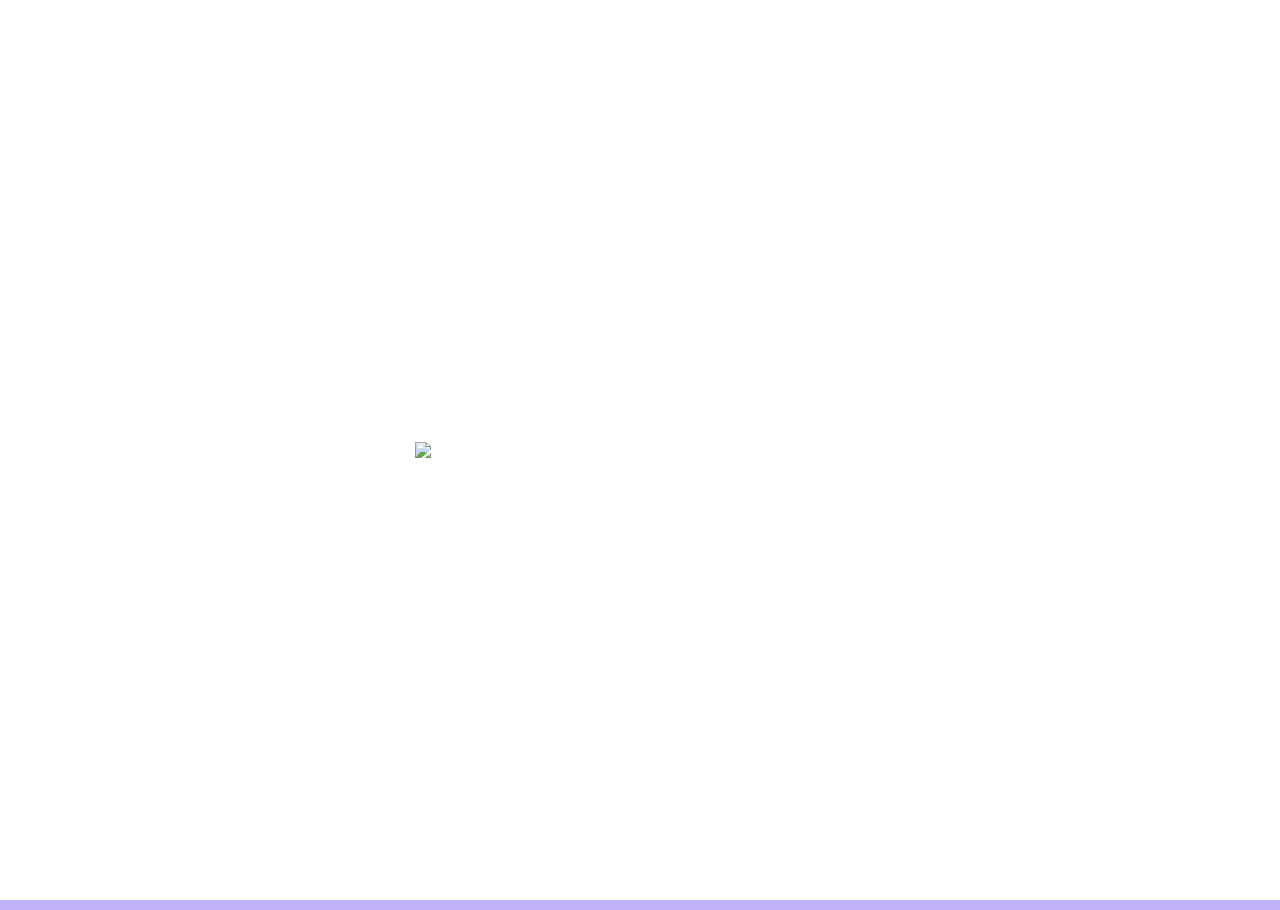
==== commit 1eea97e5: "NovaFix v11.0.0 Release Notes:  Visual theme redesign Replaced the animated rotating gradient bac" ====
--- a/index.html
+++ b/index.html
@@ -7,25 +7,29 @@
 <meta name="viewport" content="width=device-width, initial-scale=1.0">
 <meta name="color-scheme" content="light">
 <meta name="supported-color-schemes" content="light">
+<meta name="theme-color" content="#ffffff">
+<meta name="theme-color" media="(prefers-color-scheme: light)" content="#ffffff">
+<meta name="theme-color" media="(prefers-color-scheme: dark)" content="#ffffff">
+<meta name="apple-mobile-web-app-status-bar-style" content="default">
+<meta name="msapplication-navbutton-color" content="#ffffff">
 
 <style>
 :root{
   color-scheme:light only;
-  --waveA:#29b6f6;
-  --waveB:#26c6da;
-  --waveC:#4dd0e1;
-  --waveD:#64b5f6;
-  --waveE:#b2ebf2;
-  --primary:#3949ab;
-  --accent:#5c6bc0;
+  --app-bg:#c2b1fb;
+  --primary:#6b2d84;
+  --accent:#7d3c98;
   --glass:rgba(255,255,255,0.18);
   --glass-strong:rgba(255,255,255,0.24);
   --surface-1:rgba(255,255,255,0.11);
   --surface-2:rgba(255,255,255,0.16);
   --surface-dark:rgba(9,20,38,0.28);
   --border-soft:rgba(255,255,255,0.22);
-  --text:#fff;
-  --heading-dark-contrast:#1f2a7a;
+  --text:#ffffff;
+  --motion-fast:.22s;
+  --motion-medium:.34s;
+  --ease-smooth:cubic-bezier(.22,.61,.36,1);
+  --ease-soft:cubic-bezier(.25,.46,.45,.94);
 }
 
 html,body{
@@ -34,27 +38,21 @@
   font-family:'Segoe UI',sans-serif;
   color:var(--text);
   line-height:1.35;
+  scroll-behavior:smooth;
 }
 
 body{
-  background:linear-gradient(130deg,var(--waveA),var(--waveB),var(--waveC),var(--waveD),var(--waveE));
-  background-size:420% 420%;
-  animation:waveMove 52s cubic-bezier(.43,.03,.57,.97) infinite;
+  background-color:#ffffff;
+  background-image:linear-gradient(0deg,var(--app-bg),var(--app-bg));
   overflow-x:hidden;
   -webkit-tap-highlight-color: transparent;
 }
 
 @media (prefers-color-scheme: dark){
   body{
-    background:linear-gradient(130deg,var(--waveA),var(--waveB),var(--waveC),var(--waveD),var(--waveE)) !important;
-  }
-}
-
-body.wave-light-headings .import-transfer-card h3,
-body.wave-light-headings .welcome-guide-title,
-body.wave-light-headings .welcome-guide-body h3,
-body.wave-light-headings .modal-content h2{
-  color:var(--heading-dark-contrast) !important;
+    background-color:#ffffff !important;
+    background-image:linear-gradient(0deg,var(--app-bg),var(--app-bg)) !important;
+  }
 }
 
 body::before{
@@ -62,18 +60,8 @@
   position:fixed;
   inset:0;
   pointer-events:none;
-  background:
-    radial-gradient(circle at 14% 18%, rgba(255,255,255,.18), transparent 42%),
-    radial-gradient(circle at 84% 72%, rgba(255,255,255,.12), transparent 45%);
+  background:none;
   z-index:0;
-}
-
-@keyframes waveMove{
-  0%{background-position:0% 35%}
-  25%{background-position:70% 45%}
-  50%{background-position:100% 65%}
-  75%{background-position:35% 75%}
-  100%{background-position:0% 35%}
 }
 
 /* SPLASH */
@@ -85,7 +73,7 @@
   justify-content:center;
   align-items:center;
   z-index:9999;
-  transition:opacity 1s ease, transform 1s ease;
+  transition:opacity .85s var(--ease-soft), transform .85s var(--ease-soft);
 }
 #splash.hide{
   opacity:0;
@@ -243,6 +231,17 @@
   padding:16px;
 }
 
+#reportRedirectConfirmModal{
+  display:none;
+  position:fixed;
+  inset:0;
+  background:rgba(0,0,0,.78);
+  justify-content:center;
+  align-items:center;
+  z-index:10039;
+  padding:16px;
+}
+
 .import-transfer-card{
   width:min(420px, calc(100vw - 24px));
   max-width:100%;
@@ -510,8 +509,8 @@
 
 .welcome-guide-actions{
   margin-top:14px;
-  display:flex;
-  justify-content:space-between;
+  display:grid;
+  grid-template-columns:auto 1fr auto;
   align-items:center;
   gap:10px;
 }
@@ -524,9 +523,25 @@
   cursor:pointer;
 }
 
+#guidePrevBtn,
+#guideNextBtn,
 #guideSkipBtn{
   background:rgba(255,255,255,.2);
   color:#fff;
+}
+
+#guidePrevBtn,
+#guideNextBtn{
+  min-width:104px;
+}
+
+#guideSkipBtn{
+  width:100%;
+}
+
+#guidePrevBtn:disabled{
+  opacity:.55;
+  cursor:not-allowed;
 }
 
 #guideNextBtn{
@@ -617,8 +632,8 @@
   transform:translate(-50%,-50%);
   width:min(420px, calc(100vw - 32px));
   max-width:calc(100vw - 40px);
-  max-height:80vh;
-  overflow-y:scroll;
+  height:min(80vh, 640px);
+  overflow-y:auto;
   background:linear-gradient(180deg, rgba(9,20,38,.55), rgba(9,20,38,.42));
   border:1px solid rgba(255,255,255,.25);
   border-radius:14px;
@@ -658,13 +673,68 @@
 .account-title{
   margin:0 0 4px;
   font-size:20px;
-  color:var(--primary);
+  color:#fff;
 }
 
 .account-subtitle{
   margin:0 0 12px;
   font-size:13px;
   opacity:.92;
+}
+
+.account-tabs{
+  display:flex;
+  gap:0;
+  margin:0 0 12px;
+  align-items:center;
+  width:100%;
+}
+
+.account-tab-btn{
+  flex:1 1 0;
+  margin:0;
+  padding:0;
+  border:none;
+  background:transparent !important;
+  box-shadow:none;
+  color:rgba(255,255,255,.78);
+  font-size:13px;
+  font-weight:600;
+  letter-spacing:.2px;
+  line-height:1.2;
+  text-align:center;
+  white-space:nowrap;
+}
+
+.account-tab-btn[data-account-tab="shortcuts"]{
+  font-size:12px;
+}
+
+.account-tab-btn.active{
+  color:#fff;
+  text-decoration:underline;
+  text-underline-offset:3px;
+}
+
+.account-tab-btn::after{
+  display:none;
+}
+
+.account-tab-btn:hover,
+.account-tab-btn:focus-visible,
+.account-tab-btn:active{
+  transform:none !important;
+  filter:none !important;
+  box-shadow:none !important;
+  color:#fff;
+}
+
+.account-tab-panel{
+  display:none;
+}
+
+.account-tab-panel.active{
+  display:block;
 }
 
 .account-row{
@@ -721,6 +791,11 @@
   text-align:center;
 }
 
+.account-transfer-box .export-actions button:only-child{
+  width:100%;
+  white-space:nowrap;
+}
+
 #exportDataBtn:disabled{
   background:rgba(160,160,160,.45) !important;
   color:rgba(255,255,255,.82);
@@ -747,11 +822,26 @@
   padding:8px 10px;
 }
 
+.support-email-highlight{
+  color:#7ec8ff;
+  font-weight:600;
+}
+
+.mobile-device .account-tab-btn[data-account-tab="shortcuts"],
+.mobile-device .account-tab-panel[data-account-panel="shortcuts"]{
+  display:none !important;
+}
+
 @media (max-width: 640px){
   #accountPanel{
     width:min(420px, calc(100vw - 20px));
     max-width:calc(100vw - 20px);
     padding:14px;
+  }
+
+  .account-tab-btn[data-account-tab="shortcuts"],
+  .account-tab-panel[data-account-panel="shortcuts"]{
+    display:none !important;
   }
 
   .account-transfer-box .export-actions{
@@ -768,6 +858,10 @@
   display:none;
   position:relative;
   z-index:1;
+}
+
+.dashboard.preload-shell .card{
+  display:none;
 }
 
 /* CARD */
@@ -781,13 +875,13 @@
   flex-direction:column;
   border:1px solid var(--border-soft);
   transform:translateZ(0);
-  transition:transform .34s cubic-bezier(.22,.61,.36,1), box-shadow .34s cubic-bezier(.22,.61,.36,1), border-color .34s cubic-bezier(.22,.61,.36,1);
+  transition:transform var(--motion-medium) var(--ease-smooth), box-shadow var(--motion-medium) var(--ease-smooth), border-color var(--motion-medium) var(--ease-smooth);
   will-change:transform;
-  animation:cardRise .55s cubic-bezier(.2,.7,.2,1);
+  animation:cardRise .45s var(--ease-smooth);
 }
 .card:hover{
-  transform:translateY(-4px) scale(1.012);
-  box-shadow:0 22px 46px rgba(0,0,0,.34);
+  transform:translateY(-3px) scale(1.008);
+  box-shadow:0 20px 42px rgba(0,0,0,.33);
   border-color:rgba(255,255,255,.35);
 }
 
@@ -881,7 +975,7 @@
 
 input,select,textarea{
   border:1px solid rgba(255,255,255,.2);
-  transition:border-color .18s ease, background .18s ease;
+  transition:border-color var(--motion-fast) var(--ease-soft), background var(--motion-fast) var(--ease-soft), box-shadow var(--motion-fast) var(--ease-soft);
 }
 
 input::placeholder,
@@ -902,7 +996,7 @@
   cursor:pointer;
   font-weight:bold;
   background:linear-gradient(135deg,var(--primary),var(--accent));
-  transition:transform .16s ease, filter .16s ease, box-shadow .16s ease;
+  transition:transform var(--motion-fast) var(--ease-soft), filter var(--motion-fast) var(--ease-soft), box-shadow var(--motion-fast) var(--ease-soft);
   letter-spacing:.2px;
 }
 
@@ -916,7 +1010,7 @@
 }
 
 button:hover:not(:disabled){
-  transform:translateY(-1px);
+  transform:translateY(-1px) scale(1.01);
   filter:brightness(1.04);
   box-shadow:0 10px 18px rgba(0,0,0,.2);
 }
@@ -1123,14 +1217,14 @@
   margin-top:10px;
 }
 
-.bedtime-input-group :is(input,select,button){
+.bedtime-input-group :is(input,button){
   width:100%;
   max-width:100%;
   box-sizing:border-box;
   display:block;
 }
 
-.bedtime-input-group :is(input,select,button) + :is(input,select,button){
+.bedtime-input-group :is(input,button) + :is(input,button){
   margin-top:0;
 }
 
@@ -1142,8 +1236,7 @@
 }
 
 #reminderUnit,
-#mood,
-#bedtimeMeridiem{
+#mood{
   -webkit-appearance:none;
   -moz-appearance:none;
   appearance:none;
@@ -1159,8 +1252,7 @@
 }
 
 #reminderUnit option,
-#mood option,
-#bedtimeMeridiem option{
+#mood option{
   color:#111;
 }
 
@@ -1978,7 +2070,7 @@
   }
 
   header h1{
-    font-size:26px;
+    font-size:32px;
   }
 
   header p{
@@ -2014,10 +2106,34 @@
   .card h2{
     font-size:21px;
   }
+
+  .dashboard .card:not(.scroll-card):not(.sleep-card):not(.startup-scroll-card){
+    height:430px;
+    max-height:430px;
+    overflow-y:auto;
+    overflow-x:hidden;
+    scrollbar-width:thin;
+    scrollbar-color:var(--primary) transparent;
+  }
+
+  .dashboard .card:not(.scroll-card):not(.sleep-card):not(.startup-scroll-card)::-webkit-scrollbar{
+    width:6px;
+  }
+
+  .dashboard .card:not(.scroll-card):not(.sleep-card):not(.startup-scroll-card)::-webkit-scrollbar-track{
+    background:rgba(255,255,255,.08);
+    border-radius:999px;
+  }
+
+  .dashboard .card:not(.scroll-card):not(.sleep-card):not(.startup-scroll-card)::-webkit-scrollbar-thumb{
+    background:var(--primary);
+    border-radius:999px;
+    border:1px solid rgba(255,255,255,.18);
+  }
 }
 
 @media (max-width: 420px){
-  header h1{font-size:24px}
+  header h1{font-size:28px}
 
   header p{font-size:12px}
 
@@ -2052,7 +2168,7 @@
 
 <!-- SPLASH -->
 <div id="splash">
-  <img src="https://gcdnb.pbrd.co/images/xJrED7A8KAPz.png?o=1">
+  <img src="https://gcdnb.pbrd.co/images/R9dzcTLsE18r.png">
 </div>
 
 <!-- SIGN-IN / SIGN-UP MODAL -->
@@ -2100,6 +2216,7 @@
     </div>
     <div id="guideDots" class="welcome-guide-dots"></div>
     <div class="welcome-guide-actions">
+      <button id="guidePrevBtn" onclick="prevWelcomeGuideStep()">Previous</button>
       <button id="guideSkipBtn" onclick="skipWelcomeGuide()">Skip Guide</button>
       <button id="guideNextBtn" onclick="nextWelcomeGuideStep()">Next</button>
     </div>
@@ -2116,52 +2233,94 @@
 <div id="accountPanel">
   <h3 class="account-title">👤 Account</h3>
   <p class="account-subtitle">Manage your profile and data controls</p>
-  <div class="account-row"><b>Username:</b> <span id="accountName">-</span></div>
-  <div class="account-row"><b>Display Name:</b> <span id="accountDisplayName">-</span></div>
-  <button id="editDisplayNameBtn" onclick="editAccountDisplayName()">Edit Display Name</button>
-  <p id="accountDisplayNameError" class="limit-note" style="display:none;"></p>
-  <div class="account-row"><b>Email:</b> <span id="accountEmail">-</span></div>
-  <div class="account-row"><b>Verification:</b> <span id="accountVerifyStatus">-</span></div>
-  <button id="accountResetPasswordBtn" onclick="sendAccountResetPasswordEmail()">Change Password</button>
-  <button id="clearDataBtn" onclick="clearAllAccountData()">Clear All Data</button>
-  <button id="signOutBtn" onclick="signOutUser()">Sign Out</button>
-  <div class="account-transfer-box">
-    <div class="export-actions">
-      <button id="exportDataBtn" onclick="exportAllData()">Export My Data</button>
-      <button onclick="startImportData()">Import Data</button>
+  <div class="account-tabs">
+    <button type="button" class="account-tab-btn active" data-account-tab="general">General</button>
+    <button type="button" class="account-tab-btn" data-account-tab="friends">Friends</button>
+    <button type="button" class="account-tab-btn" data-account-tab="shortcuts">Shortcuts</button>
+    <button type="button" class="account-tab-btn" data-account-tab="help">Help</button>
+  </div>
+
+  <div class="account-tab-panel active" data-account-panel="general">
+    <div class="account-row"><b>Username:</b> <span id="accountName">-</span></div>
+    <div class="account-row"><b>Display Name:</b> <span id="accountDisplayName">-</span></div>
+    <button id="editDisplayNameBtn" onclick="editAccountDisplayName()">Edit Display Name</button>
+    <p id="accountDisplayNameError" class="limit-note" style="display:none;"></p>
+    <div class="account-row"><b>Email:</b> <span id="accountEmail">-</span></div>
+    <div class="account-row"><b>Verification:</b> <span id="accountVerifyStatus">-</span></div>
+    <button id="accountResetPasswordBtn" onclick="sendAccountResetPasswordEmail()">Change Password</button>
+    <button id="clearDataBtn" onclick="clearAllAccountData()">Clear All Data</button>
+    <button id="signOutBtn" onclick="signOutUser()">Sign Out</button>
+    <div class="account-transfer-box">
+      <div class="export-actions">
+        <button id="exportDataBtn" onclick="exportAllData()">Export My Data</button>
+        <button onclick="startImportData()">Import Data</button>
+      </div>
+      <p class="export-note">Store one secure Firebase snapshot and import from another account via email + password.</p>
     </div>
-    <p class="export-note">Store one secure Firebase snapshot and import from another account via email + password.</p>
   </div>
 
-  <div class="account-transfer-box">
-    <h4 style="margin:0 0 8px;font-size:15px;color:#fff;">Friend Requests</h4>
-    <div class="export-actions" style="margin-bottom:8px;">
-      <button id="addFriendsBtn" onclick="startAddFriendRequest()">Add Friends</button>
+  <div class="account-tab-panel" data-account-panel="friends">
+    <div class="account-transfer-box">
+      <h4 style="margin:0 0 8px;font-size:15px;color:#fff;">Friend Requests</h4>
+      <div class="export-actions" style="margin-bottom:8px;">
+        <button id="addFriendsBtn" onclick="startAddFriendRequest()">Add Friends</button>
+      </div>
+      <p class="export-note">Send a friend request by username, then compare progress and motivate each other.</p>
+      <div id="friendRequestsList" class="friends-list-box"></div>
     </div>
-    <p class="export-note">Send a friend request by username, then compare progress and motivate each other.</p>
-    <div id="friendRequestsList" class="friends-list-box"></div>
+
+    <div class="account-transfer-box">
+      <h4 style="margin:0 0 8px;font-size:15px;color:#fff;">Sent Requests</h4>
+      <div id="sentRequestsList" class="friends-list-box"></div>
+    </div>
+
+    <div class="account-transfer-box">
+      <h4 style="margin:0 0 8px;font-size:15px;color:#fff;">Current Friends</h4>
+      <div id="currentFriendsList" class="friends-list-box"></div>
+    </div>
   </div>
 
-  <div class="account-transfer-box">
-    <h4 style="margin:0 0 8px;font-size:15px;color:#fff;">Sent Requests</h4>
-    <div id="sentRequestsList" class="friends-list-box"></div>
+  <div class="account-tab-panel" data-account-panel="shortcuts">
+    <div class="account-transfer-box" id="keyboardShortcutsBox">
+      <h4 style="margin:0 0 8px;font-size:15px;color:#fff;">Keyboard Shortcuts</h4>
+      <p class="export-note" id="keyboardShortcutsSubtitle" style="margin-top:0;margin-bottom:8px;text-align:left;"></p>
+      <div id="keyboardShortcutsList" class="friends-list-box"></div>
+      <button id="keyboardShortcutsToggleBtn" type="button" class="keyboard-shortcuts-toggle">Show all shortcuts</button>
+    </div>
   </div>
 
-  <div class="account-transfer-box">
-    <h4 style="margin:0 0 8px;font-size:15px;color:#fff;">Current Friends</h4>
-    <div id="currentFriendsList" class="friends-list-box"></div>
+  <div class="account-tab-panel" data-account-panel="help">
+    <div class="account-transfer-box">
+      <h4 style="margin:0 0 8px;font-size:15px;color:#fff;">Welcome Guide</h4>
+      <div class="export-actions" style="margin-bottom:8px;">
+        <button id="helpWelcomeGuideBtn" type="button" onclick="openWelcomeGuideFromHelp()">View Welcome Guide</button>
+      </div>
+      <p class="export-note" style="margin-top:0;text-align:left;">Need a quick walkthrough? Open the Welcome Guide to see how the dashboard, limits, and key features work.</p>
+    </div>
+
+    <div class="account-transfer-box">
+      <h4 style="margin:0 0 8px;font-size:15px;color:#fff;">Bug Reporting</h4>
+      <div class="export-actions" style="margin-bottom:8px;">
+        <button id="helpReportNowBtn" type="button" onclick="openReportRedirectConfirm()">Report Now</button>
+      </div>
+      <p class="export-note" style="margin-top:0;text-align:left;">Found a bug or issue? Report it at <span class="support-email-highlight">support.novafix@gmail.com</span> with a short description, what you expected, and what actually happened.</p>
+    </div>
   </div>
 
-  <div class="account-transfer-box" id="keyboardShortcutsBox">
-    <h4 style="margin:0 0 8px;font-size:15px;color:#fff;">Keyboard Shortcuts</h4>
-    <p class="export-note" id="keyboardShortcutsSubtitle" style="margin-top:0;margin-bottom:8px;text-align:left;"></p>
-    <div id="keyboardShortcutsList" class="friends-list-box"></div>
-    <button id="keyboardShortcutsToggleBtn" type="button" class="keyboard-shortcuts-toggle">Show all shortcuts</button>
+</div>
+
+<div id="accountOverlay" onclick="closeAccountPanel()"></div>
+
+<div id="reportRedirectConfirmModal" onclick="closeReportRedirectConfirm(event)">
+  <div class="import-transfer-card" onclick="event.stopPropagation()">
+    <h3>Redirect Confirmation</h3>
+    <p class="import-transfer-note">You will be redirected to the bug report page. Continue?</p>
+    <div class="import-transfer-actions">
+      <button type="button" class="import-transfer-cancel" onclick="closeReportRedirectConfirm()">Cancel</button>
+      <button type="button" onclick="continueReportRedirect()">Continue</button>
+    </div>
   </div>
-
 </div>
-
-<div id="accountOverlay" onclick="closeAccountPanel()"></div>
 
 <div id="importTransferModal" onclick="closeImportTransferModal(event)">
   <div class="import-transfer-card" onclick="event.stopPropagation()">
@@ -2321,18 +2480,13 @@
 <input type="number" id="sleepInput" placeholder="Hours" min="0.1" step="0.1">
 <button id="sleepSaveBtn" onclick="saveSleep()">Save</button>
 <div class="input-group bedtime-input-group">
-  <input id="bedtimeTimeInput" placeholder="Bed time (e.g. 8:30)">
-  <select id="bedtimeMeridiem" aria-label="Bed time unit">
-    <option value="">AM/PM</option>
-    <option value="AM">AM</option>
-    <option value="PM">PM</option>
-  </select>
+  <input id="bedtimeTimeInput" placeholder="Bed Time (in 24 hour format).">
   <button id="bedtimeSetBtn" onclick="setBedtimeReminder()">Set Bed Time</button>
 </div>
 <p id="bedtimeInputError" class="limit-note"></p>
 <p id="sleepResetCountdown" class="reset-hint reset-countdown-alert"></p>
 <p id="sleepLimitError" class="limit-note"></p>
-<button id="sleepClearBtn" class="water-clear-btn" onclick="clearSleepData()">Clear Sleep + Bed Time</button>
+<button id="sleepClearBtn" class="water-clear-btn" onclick="clearBedtimeData()">Clear Bed Time</button>
 <p id="sleepFriendInsight" class="friend-card-note">Friend benchmark: add a friend to compare sleep consistency.</p>
 <p id="sleepResult"></p>
 </div>
@@ -2659,6 +2813,9 @@
 const accountBtn = document.getElementById("accountBtn");
 const accountOverlay = document.getElementById("accountOverlay");
 const accountPanel = document.getElementById("accountPanel");
+const accountTabButtons = Array.from(document.querySelectorAll(".account-tab-btn"));
+const accountTabPanels = Array.from(document.querySelectorAll(".account-tab-panel"));
+const reportRedirectConfirmModal = document.getElementById("reportRedirectConfirmModal");
 const importTransferModal = document.getElementById("importTransferModal");
 const importSourceEmailInput = document.getElementById("importSourceEmail");
 const importSourcePasswordInput = document.getElementById("importSourcePassword");
@@ -2688,6 +2845,7 @@
 const guideStepText = document.getElementById("guideStepText");
 const guideStepTip = document.getElementById("guideStepTip");
 const guideDots = document.getElementById("guideDots");
+const guidePrevBtn = document.getElementById("guidePrevBtn");
 const guideNextBtn = document.getElementById("guideNextBtn");
 const crashAlertBanner = document.getElementById("crashAlertBanner");
 const crashBannerText = document.getElementById("crashBannerText");
@@ -2762,7 +2920,6 @@
 const sleepInput = document.getElementById("sleepInput");
 const sleepSaveBtn = document.getElementById("sleepSaveBtn");
 const bedtimeTimeInput = document.getElementById("bedtimeTimeInput");
-const bedtimeMeridiem = document.getElementById("bedtimeMeridiem");
 const bedtimeSetBtn = document.getElementById("bedtimeSetBtn");
 const bedtimeInputError = document.getElementById("bedtimeInputError");
 const sleepResetCountdown = document.getElementById("sleepResetCountdown");
@@ -2877,6 +3034,11 @@
     return true;
   }
 
+  if (reportRedirectConfirmModal && reportRedirectConfirmModal.style.display === "flex") {
+    closeReportRedirectConfirm(null, true);
+    return true;
+  }
+
   if (accountPanel && accountPanel.style.display === "block") {
     closeAccountPanel();
     return true;
@@ -2947,6 +3109,7 @@
 
   accountPanel.scrollTop = 0;
   if (!isOpen) {
+    setAccountTab("general");
     const user = auth.currentUser;
     if (user?.uid) {
       loadFriendRequests(user.uid);
@@ -2961,6 +3124,26 @@
   accountPanel.scrollTop = 0;
   accountPanel.style.display = "none";
   accountOverlay.style.display = "none";
+}
+
+function setAccountTab(tabKey = "general") {
+  const safeTab = String(tabKey || "general").trim().toLowerCase();
+  accountTabButtons.forEach((buttonEl) => {
+    const buttonTab = String(buttonEl?.dataset?.accountTab || "").trim().toLowerCase();
+    buttonEl.classList.toggle("active", buttonTab === safeTab);
+  });
+  accountTabPanels.forEach((panelEl) => {
+    const panelTab = String(panelEl?.dataset?.accountPanel || "").trim().toLowerCase();
+    panelEl.classList.toggle("active", panelTab === safeTab);
+  });
+}
+
+if (accountTabButtons.length) {
+  accountTabButtons.forEach((buttonEl) => {
+    buttonEl.addEventListener("click", () => {
+      setAccountTab(buttonEl?.dataset?.accountTab || "general");
+    });
+  });
 }
 
 function setAccountDisplayNameError(message = "") {
@@ -3106,6 +3289,30 @@
   });
 }
 
+if (waterGoalInput) {
+  waterGoalInput.addEventListener("keydown", (event) => {
+    if (event.key !== "Enter" || event.shiftKey || event.isComposing) return;
+    event.preventDefault();
+    void setWaterGoal();
+  });
+}
+
+if (waterInput) {
+  waterInput.addEventListener("keydown", (event) => {
+    if (event.key !== "Enter" || event.shiftKey || event.isComposing) return;
+    event.preventDefault();
+    void saveWater();
+  });
+}
+
+if (task) {
+  task.addEventListener("keydown", (event) => {
+    if (event.key !== "Enter" || event.shiftKey || event.isComposing) return;
+    event.preventDefault();
+    void addTask();
+  });
+}
+
 function getReminderAmountInputValue() {
   if (!reminderMinutes) return 0;
   const rawValue = String(reminderMinutes.value || "").trim();
@@ -3146,6 +3353,10 @@
 
 if (bedtimeTimeInput) {
   bedtimeTimeInput.addEventListener("input", () => {
+    const normalized = normalizeBedtimeTimeText(bedtimeTimeInput.value || "");
+    if (bedtimeTimeInput.value !== normalized) {
+      bedtimeTimeInput.value = normalized;
+    }
     bedtimeInputTouchedSinceSync = true;
     if (bedtimeInputError) {
       bedtimeInputError.innerText = "";
@@ -3153,16 +3364,19 @@
     }
     updateBedtimeSetButtonState();
   });
-}
-
-if (bedtimeMeridiem) {
-  bedtimeMeridiem.addEventListener("change", () => {
-    bedtimeInputTouchedSinceSync = true;
-    if (bedtimeInputError) {
-      bedtimeInputError.innerText = "";
-      bedtimeInputError.classList.remove("show");
-    }
-    updateBedtimeSetButtonState();
+
+  bedtimeTimeInput.addEventListener("keydown", async (event) => {
+    if (event.key !== "Enter") return;
+    event.preventDefault();
+    const parsed = parseBedtimeInput(bedtimeTimeInput.value || "");
+    if (!parsed.ok) {
+      bedtimeInputTouchedSinceSync = true;
+      setBedtimeInputError(parsed.message);
+      updateBedtimeSetButtonState();
+      return;
+    }
+    if (bedtimeSetBtn?.disabled) return;
+    await setBedtimeReminder();
   });
 }
 
@@ -3364,7 +3578,7 @@
     sleepResult.innerText = "";
     if (timeMirror) timeMirror.innerHTML = "";
     setTimeMirrorClearButtonState(false);
-    bedtimeSettings = { timeText: "", meridiem: "", enabled: false };
+    bedtimeSettings = { timeText: "", enabled: false };
     bedtimeReminderLastTriggeredKey = "";
     bedtimeInputTouchedSinceSync = false;
     bedtimeAllowUnchangedResubmit = false;
@@ -3373,7 +3587,6 @@
       bedtimeReminderTimeoutId = null;
     }
     if (bedtimeTimeInput) bedtimeTimeInput.value = "";
-    if (bedtimeMeridiem) bedtimeMeridiem.value = "";
     if (bedtimeInputError) {
       bedtimeInputError.innerText = "";
       bedtimeInputError.classList.remove("show");
@@ -3440,17 +3653,24 @@
   }
 }
 
+const SPLASH_MIN_VISIBLE_MS = 2000;
+const splashBootStartedAtMs = Date.now();
+
+function getRemainingSplashDelayMs() {
+  return Math.max(0, SPLASH_MIN_VISIBLE_MS - (Date.now() - splashBootStartedAtMs));
+}
+
 try {
   onAuthStateChanged(auth, (user) => {
-    hideSplash();
-
+    const splashDelayMs = getRemainingSplashDelayMs();
     setTimeout(async () => {
+      hideSplash();
       if (user) {
         if (signupFlowInProgress) {
           return;
         }
-        await user.reload();
         if (!user.emailVerified && !isGoogleProviderUser(user)) {
+          await user.reload().catch(() => {});
           const suppressUnverifiedPrompt = Date.now() < Number(suppressUnverifiedSigninPromptUntilMs || 0);
           if (suppressUnverifiedPrompt) {
             return;
@@ -3487,7 +3707,7 @@
         clearMoodDailyResetSchedule();
         clearBedtimeReminderSchedule();
         closeBedtimeReminderModal(null, true);
-        bedtimeSettings = { timeText: "", meridiem: "", enabled: false };
+        bedtimeSettings = { timeText: "", enabled: false };
         bedtimeReminderLastTriggeredKey = "";
         bedtimeInputTouchedSinceSync = false;
         bedtimeAllowUnchangedResubmit = false;
@@ -3507,6 +3727,7 @@
         signInModal.style.display = "flex";
         setPageTitle("signin");
         dashboard.style.display = "none";
+        dashboard.classList.remove("preload-shell");
         accountBtn.style.display = "none";
         moodLogs.innerHTML = "";
         chat.innerHTML = "";
@@ -3520,7 +3741,6 @@
         if (timeMirror) timeMirror.innerHTML = "";
         setTimeMirrorClearButtonState(false);
         if (bedtimeTimeInput) bedtimeTimeInput.value = "";
-        if (bedtimeMeridiem) bedtimeMeridiem.value = "";
         setBedtimeInputError("");
         wellnessScoreEl.innerText = "0/100";
         wellnessStatusEl.innerText = "Needs Focus";
@@ -3618,211 +3838,27 @@
         resetAllLimitUIs();
         updateClearDataButtonState();
       }
-    }, 1000); // match your splash transition
+    }, splashDelayMs);
   });
 } catch (_) {
+  const splashDelayMs = getRemainingSplashDelayMs();
   setTimeout(() => {
     hideSplash();
     signInModal.style.display = "flex";
     setPageTitle("signin");
     dashboard.style.display = "none";
+    dashboard.classList.remove("preload-shell");
     accountBtn.style.display = "none";
     setAiClearButtonState(false);
     startExportCooldown(0);
     startDisplayNameEditCooldown(0);
     closeAccountPanel();
     updateAccountPanel(null);
-  }, 1000);
+  }, splashDelayMs);
 }
 
 setTimeout(hideSplash, 2000);
 initializeUniversalBackHandling();
-
-// ---------- COLOR WAVES ----------
-const waveSchemes = [
-  ["#2196f3", "#ff9800", "#00c9a7", "#ffd166", "#ff7f50"],
-  ["#00acc1", "#ffca28", "#43a047", "#ffb74d", "#1e88e5"],
-  ["#26c6da", "#8bc34a", "#ffb300", "#ff7043", "#1565c0"],
-  ["#00897b", "#ffa726", "#4fc3f7", "#9ccc65", "#ef6c00"],
-  ["#0277bd", "#66bb6a", "#ffb300", "#ff8a65", "#455a64"],
-  ["#1e88e5", "#7e57c2", "#f06292", "#26a69a", "#ffca28"],
-  ["#00796b", "#f9a825", "#29b6f6", "#aed581", "#f4511e"],
-  ["#00bcd4", "#c0ca33", "#ffb74d", "#42a5f5", "#6d4c41"],
-  ["#2e7d32", "#ffb300", "#4dd0e1", "#ff7043", "#5c6bc0"],
-  ["#039be5", "#9ccc65", "#ffa000", "#26a69a", "#8d6e63"],
-  ["#1565c0", "#66bb6a", "#ffca28", "#26c6da", "#e65100"],
-  ["#3949ab", "#ab47bc", "#ec407a", "#26a69a", "#ffb300"],
-  ["#00838f", "#fbc02d", "#4caf50", "#ff8a65", "#42a5f5"],
-  ["#0d47a1", "#8bc34a", "#ffb74d", "#00acc1", "#bf360c"],
-  ["#26a69a", "#ffa000", "#64b5f6", "#9ccc65", "#ef5350"],
-  ["#1976d2", "#7cb342", "#ffca28", "#00bfa5", "#ff7043"],
-  ["#00695c", "#ffb74d", "#4dd0e1", "#c0ca33", "#1e88e5"],
-  ["#5e35b1", "#f06292", "#26c6da", "#ffca28", "#43a047"],
-  ["#0277bd", "#f57c00", "#80cbc4", "#aed581", "#ff8a65"],
-  ["#004d40", "#ffb300", "#29b6f6", "#9ccc65", "#ef6c00"],
-  ["#1b5e20", "#ff8a65", "#4fc3f7", "#fdd835", "#455a64"],
-  ["#0097a7", "#d4e157", "#ffb74d", "#1e88e5", "#6d4c41"],
-  ["#1565c0", "#ffb300", "#26a69a", "#ffd54f", "#ff7043"],
-  ["#303f9f", "#ce93d8", "#ff80ab", "#26a69a", "#ffca28"]
-];
-let w = 1;
-let [currentWaveA, currentWaveB, currentWaveC, currentWaveD, currentWaveE] = waveSchemes[0];
-let waveAnimationId = null;
-let waveLightHeadingMode = false;
-const WAVE_HOLD_MS = 14000;
-const WAVE_TRANSITION_MS = 18000;
-
-function hexToRgb(hex) {
-  const normalized = hex.replace("#", "");
-  const value = normalized.length === 3
-    ? normalized.split("").map((char) => char + char).join("")
-    : normalized;
-  const parsed = Number.parseInt(value, 16);
-  return {
-    r: (parsed >> 16) & 255,
-    g: (parsed >> 8) & 255,
-    b: parsed & 255
-  };
-}
-
-function rgbToHex({ r, g, b }) {
-  const toHex = (value) => Math.max(0, Math.min(255, Math.round(value))).toString(16).padStart(2, "0");
-  return `#${toHex(r)}${toHex(g)}${toHex(b)}`;
-}
-
-function lerp(start, end, progress) {
-  return start + (end - start) * progress;
-}
-
-function toSrgbLinear(channel) {
-  const value = Math.max(0, Math.min(255, Number(channel) || 0)) / 255;
-  return value <= 0.04045
-    ? (value / 12.92)
-    : Math.pow((value + 0.055) / 1.055, 2.4);
-}
-
-function getRelativeLuminanceFromHex(hex) {
-  const { r, g, b } = hexToRgb(hex);
-  const red = toSrgbLinear(r);
-  const green = toSrgbLinear(g);
-  const blue = toSrgbLinear(b);
-  return (0.2126 * red) + (0.7152 * green) + (0.0722 * blue);
-}
-
-function updateAdaptiveTextContrast(colorA, colorB, colorC, colorD, colorE) {
-  const colors = [colorA, colorB, colorC, colorD, colorE].filter(Boolean);
-  if (!colors.length) return;
-
-  const luminances = colors.map((color) => getRelativeLuminanceFromHex(color));
-  const avgLuminance = luminances.reduce((sum, value) => sum + value, 0) / luminances.length;
-  const maxLuminance = Math.max(...luminances);
-
-  const shouldEnterLightMode = avgLuminance >= 0.6 || (avgLuminance >= 0.56 && maxLuminance >= 0.72);
-  const shouldExitLightMode = avgLuminance <= 0.5 && maxLuminance <= 0.66;
-
-  if (!waveLightHeadingMode && shouldEnterLightMode) {
-    waveLightHeadingMode = true;
-  } else if (waveLightHeadingMode && shouldExitLightMode) {
-    waveLightHeadingMode = false;
-  }
-
-  if (document.body) {
-    document.body.classList.toggle("wave-light-headings", waveLightHeadingMode);
-  }
-}
-
-function setWaveColors(colorA, colorB, colorC, colorD, colorE) {
-  document.documentElement.style.setProperty("--waveA", colorA);
-  document.documentElement.style.setProperty("--waveB", colorB);
-  document.documentElement.style.setProperty("--waveC", colorC);
-  document.documentElement.style.setProperty("--waveD", colorD);
-  document.documentElement.style.setProperty("--waveE", colorE);
-  document.documentElement.style.setProperty("--primary", colorA);
-  document.documentElement.style.setProperty("--accent", colorB);
-  updateAdaptiveTextContrast(colorA, colorB, colorC, colorD, colorE);
-}
-
-function animateWaveTo(targetScheme, durationMs) {
-  if (waveAnimationId) cancelAnimationFrame(waveAnimationId);
-
-  const [targetA, targetB, targetC, targetD, targetE] = targetScheme;
-
-  const startA = hexToRgb(currentWaveA);
-  const startB = hexToRgb(currentWaveB);
-  const startC = hexToRgb(currentWaveC);
-  const startD = hexToRgb(currentWaveD);
-  const startE = hexToRgb(currentWaveE);
-  const endA = hexToRgb(targetA);
-  const endB = hexToRgb(targetB);
-  const endC = hexToRgb(targetC);
-  const endD = hexToRgb(targetD);
-  const endE = hexToRgb(targetE);
-  const startTime = performance.now();
-
-  const tick = (now) => {
-    const elapsed = now - startTime;
-    const progress = Math.min(1, elapsed / durationMs);
-    const eased = progress * progress * progress * (progress * (progress * 6 - 15) + 10);
-
-    const nextA = rgbToHex({
-      r: lerp(startA.r, endA.r, eased),
-      g: lerp(startA.g, endA.g, eased),
-      b: lerp(startA.b, endA.b, eased)
-    });
-
-    const nextB = rgbToHex({
-      r: lerp(startB.r, endB.r, eased),
-      g: lerp(startB.g, endB.g, eased),
-      b: lerp(startB.b, endB.b, eased)
-    });
-
-    const nextC = rgbToHex({
-      r: lerp(startC.r, endC.r, eased),
-      g: lerp(startC.g, endC.g, eased),
-      b: lerp(startC.b, endC.b, eased)
-    });
-
-    const nextD = rgbToHex({
-      r: lerp(startD.r, endD.r, eased),
-      g: lerp(startD.g, endD.g, eased),
-      b: lerp(startD.b, endD.b, eased)
-    });
-
-    const nextE = rgbToHex({
-      r: lerp(startE.r, endE.r, eased),
-      g: lerp(startE.g, endE.g, eased),
-      b: lerp(startE.b, endE.b, eased)
-    });
-
-    setWaveColors(nextA, nextB, nextC, nextD, nextE);
-
-    if (progress < 1) {
-      waveAnimationId = requestAnimationFrame(tick);
-      return;
-    }
-
-    currentWaveA = targetA;
-    currentWaveB = targetB;
-    currentWaveC = targetC;
-    currentWaveD = targetD;
-    currentWaveE = targetE;
-    setTimeout(rotateWave, WAVE_HOLD_MS);
-  };
-
-  waveAnimationId = requestAnimationFrame(tick);
-}
-
-function rotateWave() {
-  if (waveSchemes.length <= 1) return;
-  const targetScheme = waveSchemes[w];
-  w = (w + 1) % waveSchemes.length;
-  animateWaveTo(targetScheme, WAVE_TRANSITION_MS);
-}
-
-setWaveColors(currentWaveA, currentWaveB, currentWaveC, currentWaveD, currentWaveE);
-if (waveSchemes.length > 1) {
-  setTimeout(rotateWave, WAVE_HOLD_MS);
-}
 
 // ---------- SIGN-IN / SIGN-UP ----------
 let authMode="signin";
@@ -3835,7 +3871,7 @@
 let googleIdentitySetupUserId = "";
 let googleIdentityPasswordOnlyMode = false;
 let googleIdentityRequirePassword = false;
-const GOOGLE_IDENTITY_STRICT_ENFORCED = true;
+const GOOGLE_IDENTITY_STRICT_ENFORCED = false;
 let googleIdentityUsernameLiveCheckTimer = null;
 let googleIdentityUsernameLiveCheckSequence = 0;
 let authEmailProviderCheckTimer = null;
@@ -4303,6 +4339,17 @@
     profileData = {};
   }
 
+  const hasPasswordProvider = hasPasswordProviderLinked(user);
+  const setupCompleted = profileData.googleIdentitySetupCompleted === true;
+  const profileUsername = normalizeUsernameForLookup(profileData.username || profileData.name || "");
+  const profileDisplayName = normalizeDisplayNameValue(profileData.displayName || "");
+  const hasProfileIdentity = !!profileUsername && !!profileDisplayName;
+  const isIdentityFullyConfigured = setupCompleted && hasPasswordProvider && hasProfileIdentity;
+
+  if (isIdentityFullyConfigured) {
+    return true;
+  }
+
   if (GOOGLE_IDENTITY_STRICT_ENFORCED) {
     openGoogleIdentitySetupModal(user, {
       username: "",
@@ -4314,50 +4361,54 @@
     return false;
   }
 
-  const hasPasswordProvider = hasPasswordProviderLinked(user);
-  const setupCompleted = profileData.googleIdentitySetupCompleted === true;
-  const legacyPasswordRequired = profileData.googleLegacyPasswordRequired === true
-    || (setupCompleted && profileData.googleLegacyPasswordRequired !== false && !hasPasswordProvider);
-
-  if (setupCompleted && (!legacyPasswordRequired || hasPasswordProvider)) {
-    return true;
-  }
-
-  const fallbackUsername = normalizeUsernameForLookup(profileData.username || profileData.name || "");
-  const fallbackDisplayName = normalizeDisplayNameValue(profileData.displayName)
-    || normalizeDisplayNameValue(user?.displayName)
-    || "";
-  const passwordOnly = legacyPasswordRequired && !hasPasswordProvider;
-  const requirePassword = passwordOnly || !setupCompleted;
   openGoogleIdentitySetupModal(user, {
-    username: fallbackUsername,
-    displayName: fallbackDisplayName,
-    passwordOnly,
-    requirePassword
+    username: "",
+    displayName: "",
+    passwordOnly: false,
+    requirePassword: true,
+    forceFullSetup: true
   });
   return false;
 }
 
+const DASHBOARD_CARD_LOAD_DELAY_MS = 1000;
+
 async function initializeAuthenticatedSession(user) {
+  const sessionUserId = String(user?.uid || "").trim();
+  if (!sessionUserId) return;
   clearAuthProgressMessage();
   dashboard.style.display = "grid";
+  dashboard.classList.add("preload-shell");
   setPageTitle("dashboard");
   accountBtn.style.display = "block";
   closeAccountPanel();
   closeGoogleIdentitySetupModal();
   updateAccountPanel(user);
   signInModal.style.display = "none";
+
+  await new Promise((resolve) => setTimeout(resolve, DASHBOARD_CARD_LOAD_DELAY_MS));
+  const activeUserAfterShell = auth.currentUser;
+  if (!activeUserAfterShell?.uid || activeUserAfterShell.uid !== sessionUserId) {
+    dashboard.classList.remove("preload-shell");
+    return;
+  }
+
+  dashboard.classList.remove("preload-shell");
   setInitialLoadingStates();
   updateClearDataButtonState();
-  await Promise.allSettled([
+  const sessionPrepPromise = Promise.allSettled([
     syncServerClock(user.uid),
     refreshExportCooldownState(user.uid),
     refreshDisplayNameEditCooldownState(user.uid),
     upsertUserDirectoryProfile(user),
     loadPersistedBarGraphs(user.uid)
   ]);
-  await ensureDateBoundResetCatchup(user.uid);
-  updateAccountPanel(user);
+  const resetCatchupPromise = ensureDateBoundResetCatchup(user.uid);
+  void Promise.allSettled([sessionPrepPromise, resetCatchupPromise]).then(() => {
+    const activeUser = auth.currentUser;
+    if (!activeUser?.uid || activeUser.uid !== user.uid) return;
+    updateAccountPanel(activeUser);
+  }).catch(() => {});
   const initialDataLoadPromises = [
     loadDailyChallenge(user.uid),
     loadDailyUsage(user.uid),
@@ -4373,7 +4424,6 @@
     loadStartupFeatureState(user.uid),
     loadWaterData(user.uid),
     loadSleepData(user.uid),
-    loadMusicSessions(user.uid),
     loadMusicSessions(user.uid),
     loadBedtimeSettings(user.uid),
     loadGratitude(user.uid)
@@ -4590,10 +4640,11 @@
   const mobileUa = /(android|iphone|ipad|ipod|mobile|phone|windows\s+phone)/i.test(String(navigator.userAgent || ""));
   const hasTouch = Number(navigator.maxTouchPoints || 0) > 1;
   const narrowScreen = typeof window !== "undefined"
-    ? (window.matchMedia?.("(max-width: 900px)")?.matches || window.innerWidth <= 900)
+    ? (window.matchMedia?.("(max-width: 900px)")?.matches || Math.min(window.innerWidth, window.innerHeight) <= 900)
     : false;
   return mobileUa || (hasTouch && narrowScreen);
 })();
+document.documentElement.classList.toggle("mobile-device", IS_MOBILE_DEVICE);
 const SHORTCUT_MOD_LABEL = IS_MAC_OS ? "Option" : "Alt";
 const CARD_SHORTCUTS = [
   { cardIndex: 0, keys: ["a", "i"], label: "AI Companion" },
@@ -4658,6 +4709,11 @@
     text: "All dashboard cards have shortcuts. Hold {shortcut_mod}, then press two letters quickly to jump to a card, including Personalized Daily Plan, Weekly Startup Report, and Behavior Memory Graph.",
     tip: "Shortcut list is shown below.",
     showShortcutList: true
+  },
+  {
+    title: "Bug Reporting",
+    text: "Found a bug or glitch? Report it any time at <span class=\"support-email-highlight\">support.novafix@gmail.com</span>.",
+    tip: "Tip: Include what happened and what you expected so we can fix it faster."
   }
 ];
 
@@ -4950,7 +5006,7 @@
 }
 
 function renderWelcomeGuideStep() {
-  if (!welcomeGuideModal || !guideStepCounter || !guideStepTitle || !guideStepText || !guideStepTip || !guideDots || !guideNextBtn) return;
+  if (!welcomeGuideModal || !guideStepCounter || !guideStepTitle || !guideStepText || !guideStepTip || !guideDots || !guideNextBtn || !guidePrevBtn) return;
   const steps = getWelcomeGuideSteps();
   const total = steps.length;
   if (!total) return;
@@ -4958,7 +5014,9 @@
   const current = steps[safeIndex];
   guideStepCounter.innerText = `Step ${safeIndex + 1}/${total}`;
   guideStepTitle.innerText = current.title;
-  guideStepText.innerText = formatShortcutAwareText(current.text);
+  const guideText = formatShortcutAwareText(current.text);
+  if (/<[^>]+>/.test(guideText)) guideStepText.innerHTML = guideText;
+  else guideStepText.innerText = guideText;
   if (current.showShortcutList && !IS_MOBILE_DEVICE) {
     guideStepTip.style.whiteSpace = "normal";
     guideStepTip.classList.add("shortcut-mode");
@@ -4968,6 +5026,7 @@
     guideStepTip.classList.remove("shortcut-mode");
     guideStepTip.innerText = formatShortcutAwareText(current.tip);
   }
+  guidePrevBtn.disabled = safeIndex === 0;
   guideNextBtn.innerText = safeIndex === total - 1 ? "Finish" : "Next";
 
   guideDots.innerHTML = "";
@@ -5173,8 +5232,37 @@
   renderWelcomeGuideStep();
 }
 
+function prevWelcomeGuideStep() {
+  if (welcomeGuideStepIndex <= 0) return;
+  welcomeGuideStepIndex -= 1;
+  renderWelcomeGuideStep();
+}
+
 async function skipWelcomeGuide() {
   await completeWelcomeGuide();
+}
+
+function openWelcomeGuideFromHelp() {
+  const activeUserId = String(auth.currentUser?.uid || "").trim();
+  closeAccountPanel();
+  openWelcomeGuide(activeUserId);
+}
+
+function openReportRedirectConfirm() {
+  if (!reportRedirectConfirmModal) return;
+  reportRedirectConfirmModal.style.display = "flex";
+  ensureAppBackGuardState("report-redirect-confirm", true);
+}
+
+function closeReportRedirectConfirm(event, force = false) {
+  if (!reportRedirectConfirmModal) return;
+  if (!force && event && event.target !== reportRedirectConfirmModal) return;
+  reportRedirectConfirmModal.style.display = "none";
+}
+
+function continueReportRedirect() {
+  closeReportRedirectConfirm(null, true);
+  window.open("https://mail.google.com/mail/u/0/#inbox", "_blank", "noopener,noreferrer");
 }
 
 async function maybeShowWelcomeGuide(userId) {
@@ -9404,7 +9492,6 @@
 let bedtimeReminderLastTriggeredKey = "";
 let bedtimeSettings = {
   timeText: "",
-  meridiem: "",
   enabled: false
 };
 let bedtimeInputTouchedSinceSync = false;
@@ -12318,7 +12405,7 @@
 function updateStartupResetCountdownNotes() {
   if (waterGoalResetCountdown) {
     const dailyRemaining = getMillisecondsUntilNextMidnight();
-    waterGoalResetCountdown.innerText = `Water goal reset in ${formatCountdownClock(dailyRemaining)}`;
+    waterGoalResetCountdown.innerText = `Water + goal reset in ${formatCountdownClock(dailyRemaining)}`;
   }
 
   if (sleepResetCountdown) {
@@ -12494,6 +12581,7 @@
       return;
     }
 
+    await ensureServerClockCurrent(userId);
     await resetWaterDayData(userId, getTodayKey());
 
     scheduleWaterGoalReset(userId);
@@ -13296,6 +13384,7 @@
 }
 
 const AI_TYPO_FUZZY_KEYWORDS = [
+  "thank", "thanks", "appreciate",
   "hello", "hey", "hi", "play", "music", "song", "songs", "spotify", "playlist",
   "task", "tasks", "todo", "todos", "add", "create", "new", "log", "save", "track",
   "reminder", "remind", "water", "hydrate", "hydration", "sleep", "bedtime", "downtime",
@@ -13409,6 +13498,11 @@
     blay: "play",
     helo: "hello",
     hellow: "hello",
+    thank: "thanks",
+    thanks: "thanks",
+    thankss: "thanks",
+    thanx: "thanks",
+    thnks: "thanks",
     becuase: "because",
     dont: "don't",
     cant: "can't",
@@ -13418,6 +13512,12 @@
   return String(text || "").replace(/\b[a-z]{3,}\b/gi, (token) => {
     const lower = token.toLowerCase();
     const deStretched = lower.replace(/([a-z])\1{2,}/g, "$1$1");
+
+    // Preserve gratitude intent tokens; never fuzzy-map these to task/productivity words.
+    if (/^(?:thank|thanks+|thankyou|thx|ty|tysm|appreciate)$/.test(lower)) {
+      return applyTokenCasePattern(token, "thanks");
+    }
+
     const direct = map[lower] || map[deStretched];
     if (direct) return applyTokenCasePattern(token, direct);
 
@@ -13665,7 +13765,15 @@
     { key: "capabilities", score: /help|what can you do|features|assist|commands/.test(msg) ? 0.86 : 0 },
     { key: "followup", score: /\b(and then|then what|what next|next step|continue|go deeper|do it|that one|same one|next one|step\s*\d+|option\s*\d+|yes|sure|okay|ok)\b/.test(msg) ? 0.9 : 0 },
     { key: "joke", score: /\b(joke|make me laugh|funny)\b/.test(msg) ? 0.84 : 0 },
-    { key: "thanks", score: /\b(thanks|thank you|thx|ty|tysm|appreciate it|appreciate you)\b/.test(msg) ? 0.83 : 0 },
+    {
+      key: "thanks",
+      score: (() => {
+        const hasThanks = /\b(thanks+|thank\s+you|thx|ty|tysm|appreciate(?:\s+it|\s+you)?)\b/.test(msg);
+        if (!hasThanks) return 0;
+        const tokenCount = tokenizeText(msg).length;
+        return tokenCount <= 10 ? 0.99 : 0.9;
+      })()
+    },
     { key: "bye", score: /\b(bye|goodbye|see you|cya|gn|good night)\b/.test(msg) ? 0.82 : 0 }
   ].map((entry) => {
     const templateScore = getTemplateIntentScore(msg, entry.key);
@@ -13961,7 +14069,18 @@
       }
       return { lastIntent: key, response: `yep 😎 what vibe are we on - chill check-in or quick action plan?`, isHtml: false };
     case "thanks":
-      return { lastIntent: key, advice: coachingMoves.slice(0, 1), response: `anytime 🤝 next easy win: ${coachingMoves[0]}`, isHtml: false };
+      {
+        const move = coachingMoves[0] || "take one tiny next step now";
+        const variants = [
+          `anytime 🤝 next easy win: ${move}`,
+          `you got it 🙌 keep momentum with this: ${move}`,
+          `always happy to help ✨ quick next move: ${move}`,
+          `for sure 💪 lock this in now: ${move}`,
+          `anytime, let’s stack one more win 🚀 do this: ${move}`
+        ];
+        const pick = variants[Math.floor(Math.random() * variants.length)] || variants[0];
+        return { lastIntent: key, advice: coachingMoves.slice(0, 1), response: pick, isHtml: false };
+      }
     case "bye":
       return { lastIntent: key, response: `cool, see ya ${name} 👋`, isHtml: false };
     case "joke":
@@ -14620,9 +14739,11 @@
   const hydration = buildHydrationPaceInsight(snapshot);
   if (snapshot.pendingTasks > 2) drivers.push("task load is currently high");
   if (snapshot.sleepToday < 7) drivers.push("sleep is below recovery zone");
-  if (snapshot.waterToday < snapshot.todayGoal) {
+  if (snapshot.hasWaterGoal && snapshot.waterToday < snapshot.todayGoal) {
     if (hydration.onTrack) drivers.push("hydration is below target but pace is acceptable for this time");
     else drivers.push(`hydration pace suggests you may miss goal by ~${hydration.missBy.toFixed(1)} cups`);
+  } else if (!snapshot.hasWaterGoal) {
+    drivers.push("water goal is not set yet");
   }
   if (!snapshot.moodToday) drivers.push("mood signal is missing for today");
   if (trends.taskDelta < 0) drivers.push("recent task completion trend is softening");
@@ -14946,6 +15067,7 @@
 
 function buildHydrationPaceInsight(snapshot) {
   const source = snapshot && typeof snapshot === "object" ? snapshot : getWellnessSnapshot();
+  const hasWaterGoal = !!source.hasWaterGoal;
   const goal = Math.max(1, Number(source.todayGoal) || 8);
   const logged = Math.max(0, Number(source.waterToday) || 0);
   const remaining = Math.max(0, goal - logged);
@@ -14962,7 +15084,9 @@
   const cupWord = logged === 1 ? "cup" : "cups";
   const missCupWord = missBy === 1 ? "cup" : "cups";
 
-  const summary = onTrack
+  const summary = !hasWaterGoal
+    ? `You logged ${logged} ${cupWord} today. Set a water goal to get pace tracking.`
+    : onTrack
     ? `You logged ${logged} ${cupWord} today and your pace looks on track.`
     : `You logged only ${logged} ${cupWord} today. At this pace, you may miss your goal by about ${missBy.toFixed(1)} ${missCupWord}.`;
 
@@ -15158,7 +15282,7 @@
     .map((part) => String(part || "").trim())
     .filter(Boolean);
 
-  const actionStarter = /^(?:add|create|new|log|save|track|set|update|play|start|open|remind|complete|done|finish|mark|reopen|undo|uncheck|delete|remove|clear|list|show|view)\b/i;
+  const actionStarter = /^(?:add|create|new|log|save|track|set|update|play|start|open|remind|complete|done|finish|mark|reopen|undo|uncheck|delete|remove|clear|list|show|view|please|can\s+you|could\s+you|would\s+you|kindly)\b/i;
   const finerParts = [];
 
   for (let index = 0; index < coarseParts.length; index += 1) {
@@ -15178,7 +15302,10 @@
   }
 
   return finerParts
-    .map((part) => part.replace(/^[-*•\d.)\s]+/, "").trim())
+    .map((part) => part
+      .replace(/^[-*•\d.)\s]+/, "")
+      .replace(/^(?:please\s+|can\s+you\s+|could\s+you\s+|would\s+you\s+|kindly\s+)/i, "")
+      .trim())
     .filter(Boolean)
     .slice(0, 5);
 }
@@ -15186,10 +15313,13 @@
 async function tryAiAction(input, user, options = {}) {
   const skipMultiSplit = !!options.skipMultiSplit;
   const skipGreeting = !!options.skipGreeting;
+  const retryAfterPoliteStrip = !!options.retryAfterPoliteStrip;
   const msg = normalizeTyposForAi(String(input || "").trim()).replace(/[!?]+$/g, "");
   const greetingInfo = parseGreetingAndActionText(msg);
   const effectiveMsg = greetingInfo.actionText || msg;
-  const lower = effectiveMsg.toLowerCase();
+  const politeStrippedMsg = effectiveMsg.replace(/^\s*(?:please\s+|can\s+you\s+|could\s+you\s+|would\s+you\s+|kindly\s+)/i, "").trim();
+  const commandMsg = politeStrippedMsg || effectiveMsg;
+  const lower = commandMsg.toLowerCase();
   const withGreeting = (text) => {
     if (skipGreeting) return text;
     return greetingInfo.hasGreeting ? `${greetingInfo.greeting}! ${text}` : text;
@@ -15219,7 +15349,8 @@
   }
 
   if (greetingInfo.hasGreeting && !greetingInfo.actionText) {
-    return `${greetingInfo.greeting}! 👋 Tell me what you want to do, for example: play music, add task, or set reminder.`;
+    const displayName = getPreferredAiDisplayName(user) || getUserName(user) || "there";
+    return `${greetingInfo.greeting} ${displayName}! Tell me what you want to do, for example: play music, add task, or set reminder.`;
   }
 
   if (/^(?:what(?:'s|\s+is)\s+my\s+name|who\s+am\s+i)(?:\?)?$/i.test(effectiveMsg)) {
@@ -15230,11 +15361,11 @@
     return withGreeting("I could not find your name yet. Set or update it from Account.");
   }
 
-  if (isClearChatCommand(effectiveMsg)) {
+  if (isClearChatCommand(commandMsg)) {
     return withGreeting("Clearing chat now.");
   }
 
-  const requestedMode = parseModeFromInput(effectiveMsg);
+  const requestedMode = parseModeFromInput(commandMsg);
   if (requestedMode) {
     const changed = setAiMode(requestedMode);
     if (changed) {
@@ -15243,17 +15374,17 @@
     return withGreeting("ℹ️ Unknown mode. Use: balanced, coach, strict, creative, ultra.");
   }
 
-  const rememberMatch = effectiveMsg.match(/^remember\s+(?:that\s+)?(.+)/i);
+  const rememberMatch = commandMsg.match(/^remember\s+(?:that\s+)?(.+)/i);
   if (rememberMatch?.[1]) {
     learnFromUserInput(rememberMatch[1]);
     return withGreeting(`✅ Saved memory: ${escapeHtml(rememberMatch[1].trim())}`);
   }
 
-  if (/^(?:what do you remember|recall memory|memory|show memory)$/i.test(effectiveMsg)) {
+  if (/^(?:what do you remember|recall memory|memory|show memory)$/i.test(commandMsg)) {
     return withGreeting(`🧠 Memory: ${escapeHtml(getMemorySummary())}`);
   }
 
-  if (/^(start\s+reset|reset\s+me|calm\s+me)$/i.test(effectiveMsg)) {
+  if (/^(start\s+reset|reset\s+me|calm\s+me)$/i.test(commandMsg)) {
     return withGreeting("✅ 60-second reset: inhale 4s → hold 4s → exhale 6s for 6 rounds, drink a glass of water, then do one 10-minute micro-task.");
   }
 
@@ -15298,7 +15429,7 @@
     return withGreeting("🎵 Opened Wellness Music. Tap play on the music player.");
   }
 
-  if (/^(?:run|start|do|begin|trigger)\s+(?:the\s+)?(?:mood\s+)?(?:crash\s+)?rescue$/i.test(effectiveMsg)) {
+  if (/^(?:run|start|do|begin|trigger)\s+(?:the\s+)?(?:mood\s+)?(?:crash\s+)?rescue$/i.test(commandMsg)) {
     const rescueResult = await runCrashRescueFlow({ showAlert: false });
     if (!rescueResult?.ok) {
       return withGreeting(`ℹ️ ${rescueResult?.message || "Could not start rescue right now."}`);
@@ -15307,14 +15438,18 @@
   }
 
   let taskText = "";
-  const taskMatch = effectiveMsg.match(/^(?:add|create|new|log)\s+(?:a\s+)?(?:(?:productivity|work|study)\s+)?(?:task|todo)\s*[:\-]?\s*(.+)$/i);
+  const taskMatch = commandMsg.match(/^(?:add|create|new|log)\s+(?:a\s+)?(?:(?:productivity|work|study)\s+)?(?:task|todo)\s*[:\-]?\s*(.+)$/i);
   if (taskMatch?.[1]) taskText = taskMatch[1].trim();
-  if (!taskText && /^(?:add|create|new|log)\s+(?:a\s+)?(?:(?:productivity|work|study)\s+)?(?:task|todo)\s*[:\-]?\s*$/i.test(effectiveMsg)) {
+  if (!taskText && /^(?:add|create|new|log)\s+(?:a\s+)?(?:(?:productivity|work|study)\s+)?(?:task|todo)\s*[:\-]?\s*$/i.test(commandMsg)) {
     return withGreeting("ℹ️ Tell me the task text too, like: add task finish assignment.");
   }
   if (!taskText) {
-    const quickTaskMatch = effectiveMsg.match(/^(?:task|todo)\s*[:\-]\s*(.+)$/i);
+    const quickTaskMatch = commandMsg.match(/^(?:task|todo)\s*[:\-]\s*(.+)$/i);
     if (quickTaskMatch?.[1]) taskText = quickTaskMatch[1].trim();
+  }
+  if (!taskText) {
+    const naturalTaskMatch = commandMsg.match(/^(?:i\s+(?:need|have|want|plan)\s+to|need\s+to|todo\s*[:\-]?|to\s*do\s*[:\-]?)\s+(.+)$/i);
+    if (naturalTaskMatch?.[1]) taskText = naturalTaskMatch[1].trim();
   }
   if (taskText) {
     const taskItems = splitAiTaskItems(taskText);
@@ -15404,16 +15539,12 @@
     || msg.match(/^(?:bed\s*time|bedtime|sleep\s*time|down\s*time|downtime)\s*[:\-]?\s*(\d{1,2}:\d{2})(?:\s*(am|pm))?/i);
   if (bedtimeCommandMatch?.[1]) {
     const aiTime = bedtimeCommandMatch[1];
-    const aiMeridiem = normalizeBedtimeMeridiem(bedtimeCommandMatch[2] || "");
-    if (!aiMeridiem) {
-      return "ℹ️ Include AM or PM too, like: set bedtime 8:30 PM.";
-    }
-    const bedtimeResult = await setBedtimeReminder(aiTime, aiMeridiem);
+    const bedtimeResult = await setBedtimeReminder(aiTime, bedtimeCommandMatch[2] || "");
     if (!bedtimeResult.ok) return `ℹ️ ${bedtimeResult.message}`;
     return `✅ Bed time set to ${bedtimeResult.label}. I will remind you in-app at that time.`;
   }
   if (/(?:set|save|update|add)\b.*\b(?:bed\s*time|bedtime|sleep\s*time|down\s*time|downtime)\b/i.test(msg) && !bedtimeCommandMatch) {
-    return "ℹ️ Use format HH:MM with AM/PM, like: set sleep time 10:30 PM.";
+    return "ℹ️ Use 24-hour format HH:MM, like: set sleep time 22:30.";
   }
 
   const sleepMatch = lower.match(/(?:log|save|track|set)\s+(?:my\s+)?sleep\s*(?:to\s+|for\s+)?(\d+(?:\.\d+)?)\s*(?:h|hr|hrs|hour|hours)?(?:\s+of\s+sleep)?(?:\s+right\s+now)?/i)
@@ -15450,6 +15581,29 @@
   const autoPrepPlan = await createAutoPrepPlanFromAi(user, msg);
   if (autoPrepPlan) {
     return `✅ Auto prep plan created for ${autoPrepPlan.topic} (${autoPrepPlan.timelineLabel}). Added ${autoPrepPlan.addedTasks} tasks + ${autoPrepPlan.addedReminders} reminders (focus, breaks, sleep, final review).`;
+  }
+
+  const reminderNaturalMatch = msg.match(/^(?:remind\s+me|set\s+(?:a\s+)?reminder)\s+(?:in|after)\s+(\d+(?:\.\d+)?)\s*(s|sec|secs|second|seconds|m|min|mins|minute|minutes|h|hr|hrs|hour|hours|d|day|days|w|wk|wks|week|weeks|mo|mon|mons|month|months)\s+(?:to\s+)?(.+)$/i)
+    || msg.match(/^in\s+(\d+(?:\.\d+)?)\s*(s|sec|secs|second|seconds|m|min|mins|minute|minutes|h|hr|hrs|hour|hours|d|day|days|w|wk|wks|week|weeks|mo|mon|mons|month|months)\s+(?:remind\s+me(?:\s+to)?|set\s+(?:a\s+)?reminder(?:\s+to)?)\s+(.+)$/i);
+  if (reminderNaturalMatch) {
+    const amount = Number(reminderNaturalMatch[1]);
+    const unitValue = normalizeReminderUnitValue(reminderNaturalMatch[2]);
+    const reminderLabel = String(reminderNaturalMatch[3] || "")
+      .trim()
+      .replace(/^["'`“”‘’]+|["'`“”‘’]+$/g, "")
+      .trim();
+    if (!reminderLabel) {
+      return "ℹ️ Reminder text is empty. Try: remind me in 20 min to drink water.";
+    }
+    const minutes = parseDurationToMinutes(amount, unitValue);
+    if (!minutes) return "ℹ️ Reminder time should be at least 1 unit.";
+    const previousUnit = String(reminderUnit?.value || "minute");
+    reminderText.value = reminderLabel;
+    reminderMinutes.value = String(amount);
+    if (reminderUnit) reminderUnit.value = unitValue;
+    await addReminder();
+    if (reminderUnit) reminderUnit.value = previousUnit;
+    return `✅ Reminder set: ${reminderLabel} in ${formatReminderDurationFromMinutes(minutes)}.`;
   }
 
   const reminderMatch = msg.match(/^remind\s+me\s+to\s+(.+?)\s+(?:in|after)\s+(\d+(?:\.\d+)?)\s*(s|sec|secs|second|seconds|m|min|mins|minute|minutes|h|hr|hrs|hour|hours|d|day|days|w|wk|wks|week|weeks|mo|mon|mons|month|months)$/i)
@@ -15523,6 +15677,16 @@
       notifyFirestoreError(err);
       return "ℹ️ Could not clear reminders right now.";
     }
+  }
+
+  if (!retryAfterPoliteStrip && politeStrippedMsg && politeStrippedMsg !== effectiveMsg) {
+    const retried = await tryAiAction(politeStrippedMsg, user, {
+      ...options,
+      skipMultiSplit: true,
+      skipGreeting: true,
+      retryAfterPoliteStrip: true
+    });
+    if (retried) return withGreeting(retried);
   }
 
   return null;
@@ -15587,6 +15751,28 @@
   const sleepMoodInsight = buildSleepMoodPatternInsight(30);
   const behaviorPatterns = getBehaviorPatternMemory(35);
 
+  if (/\b(?:thanks+|thank\s+you|thx|ty|tysm|appreciate(?:\s+it|\s+you)?)\b/i.test(msg)) {
+    const move = buildActionCoaching(snapshot)[0] || "take one small next step now";
+    const thanksReplies = [
+      `Anytime, ${name} 🤝 Keep going with this next move: ${move}`,
+      `You’re welcome, ${name} 🙌 Nice momentum. Next: ${move}`,
+      `Glad to help, ${name} ✨ Quick win now: ${move}`,
+      `Always, ${name} 💪 Keep it moving with: ${move}`
+    ];
+    return {
+      response: thanksReplies[Math.floor(Math.random() * thanksReplies.length)] || thanksReplies[0],
+      isHtml: false
+    };
+  }
+
+  if (/\b(?:report|found|have|there(?:'s|\s+is)|noticed|seeing|raise)\b[\s\S]{0,28}\b(?:bug|issue|problem|glitch|error)\b|\b(?:bug|issue|problem|glitch|error)\b[\s\S]{0,20}\b(?:report|reported|reporting)\b/i.test(msg)) {
+    aiSessionState.lastIntent = "bug-report";
+    return {
+      response: `Found a bug? Report it at <span class="support-email-highlight">support.novafix@gmail.com</span> and we’ll check it quickly.`,
+      isHtml: true
+    };
+  }
+
   aiSessionState.turnCount += 1;
   aiSessionState.lastUserMessage = normalizedInput;
   aiSessionState.userEmotion = emotion;
@@ -15654,7 +15840,7 @@
     const pending = snapshot.pendingTasks;
     aiSessionState.lastIntent = "greeting";
     return {
-      response: `${greeting}, ${name}! 🌟 Quick status: score ${snapshot.score}/100, ${pending} pending task${pending === 1 ? "" : "s"}, ${getAiWaterStatusText(snapshot)}. Want a high-performance 60-minute plan?`,
+      response: `Hey ${name}! Quick check: you’re at ${snapshot.score}/100, ${pending} pending task${pending === 1 ? "" : "s"}, and ${getAiWaterStatusText(snapshot)}. Want me to line up a quick 3-step game plan?`,
       isHtml: false
     };
   }
@@ -15742,15 +15928,24 @@
   if (intent.key === "identity") {
     aiSessionState.lastIntent = "identity";
     return {
-      response: "I’m NovaFix Prime — your strategic assistant. I reason over your live dashboard data, retain relevant memory, compare options, and execute supported actions directly.",
+      response: "I am NovaFix AI — your strategic assistant. I reason over your live dashboard data, retain relevant memory, compare options, and execute supported actions directly.",
       isHtml: false
     };
   }
 
   if (intent.key === "thanks") {
     aiSessionState.lastIntent = "thanks";
+    const move = coachingMoves[0] || "take one tiny next step now";
+    const variants = [
+      `Always, ${name}. You’re building momentum. Next best move: ${move}`,
+      `Anytime, ${name}. Keep the streak alive with this next move: ${move}`,
+      `Glad to help, ${name}. One high-impact step now: ${move}`,
+      `You’re welcome, ${name}. Convert this into progress with: ${move}`,
+      `Happy to help, ${name}. Keep rolling: ${move}`
+    ];
+    const pick = variants[Math.floor(Math.random() * variants.length)] || variants[0];
     return {
-      response: `Always, ${name}. You’re building momentum. Next best move: ${coachingMoves[0]}`,
+      response: pick,
       isHtml: false
     };
   }
@@ -16028,9 +16223,13 @@
   const mentionsMood = /\b(?:mood|emotion|stress|anxious|calm)\b/.test(contextText);
   const mentionsGratitude = /\b(?:gratitude|grateful|thankful)\b/.test(contextText);
 
-  const targetGoal = snapshot.hasWaterGoal ? Math.max(1, Number(snapshot.todayGoal) || 8) : 8;
+  const targetGoal = snapshot.hasWaterGoal ? Math.max(1, Number(snapshot.todayGoal) || 8) : 0;
   const waterGap = Math.max(0, targetGoal - (Number(snapshot.waterToday) || 0));
-  if (mentionsHydration ? waterGap > 0 : waterGap >= 2) reasons.push(`${waterGap} glass hydration gap`);
+  if (snapshot.hasWaterGoal) {
+    if (mentionsHydration ? waterGap > 0 : waterGap >= 2) reasons.push(`${waterGap} glass hydration gap`);
+  } else if (mentionsHydration) {
+    reasons.push("water goal not set");
+  }
 
   const sleepLow = (Number(snapshot.sleepToday) || 0) > 0 && (Number(snapshot.sleepToday) || 0) < 7;
   if (mentionsSleep ? sleepLow : sleepLow && (Number(snapshot.sleepToday) || 0) <= 6.5) reasons.push("sleep below 7h");
@@ -16045,7 +16244,7 @@
   if (mentionsTasks && trend.taskDelta < 0) reasons.push("task trend softened");
 
   if (!reasons.length) {
-    if (waterGap > 0) reasons.push(`${waterGap} glass hydration gap`);
+    if (snapshot.hasWaterGoal && waterGap > 0) reasons.push(`${waterGap} glass hydration gap`);
     else if (pendingTasks > 0) reasons.push(`${pendingTasks} pending task${pendingTasks === 1 ? "" : "s"}`);
     else if (!snapshot.gratitudeToday) reasons.push("gratitude not logged today");
   }
@@ -17209,6 +17408,17 @@
   waterSubmitting = true;
   if (waterTrackBtn) waterTrackBtn.disabled = true;
 
+  const previousTodayWater = (() => {
+    const todayKey = getTodayKey();
+    for (let index = waterHistory.length - 1; index >= 0; index -= 1) {
+      const dateKey = dateToKey(waterDates[index]);
+      if (dateKey === todayKey) {
+        return Number(waterHistory[index]) || 0;
+      }
+    }
+    return 0;
+  })();
+
   try {
     await ensureDailyUsageCurrent(user.uid, { skipReminderRefresh: true });
 
@@ -17228,6 +17438,12 @@
       });
       waterDates.push(getServerNowDate());
       updateWaterProgress();
+
+      const target = Number(waterGoal) || 0;
+      if (target > 0 && previousTodayWater < target && v >= target) {
+        alert("🎉 Water goal complete!");
+      }
+
       waterInput.value = "";
       showToast(`Water logged. ${getRandomCheer()}`);
       await trimCollectionToMaxEntries(user.uid, "waterIntake", MAX_WATER_ENTRIES, (entry) => toDateSafe(entry.time)?.getTime?.() || 0);
@@ -17340,33 +17556,82 @@
   return "";
 }
 
-function parseBedtimeInput(timeText, meridiemValue) {
-  const safeTime = String(timeText || "").trim();
-  const meridiem = normalizeBedtimeMeridiem(meridiemValue);
+function normalizeBedtimeTimeText(value) {
+  const raw = String(value || "").trim();
+  if (!raw) return "";
+
+  const filtered = raw.replace(/[^\d:]/g, "");
+  const firstColonIndex = filtered.indexOf(":");
+
+  const normalizeMinutePart = (valuePart) => {
+    const digits = String(valuePart || "").replace(/\D/g, "").slice(0, 2);
+    if (digits.length <= 1) return digits;
+    if (Number(digits[0]) > 5) return digits[0];
+    return digits;
+  };
+
+  const normalizeHourPart = (valuePart) => {
+    const digits = String(valuePart || "").replace(/\D/g, "").slice(0, 2);
+    if (digits.length <= 1) return digits;
+    if (Number(digits[0]) > 2) return digits[0];
+    if (Number(digits[0]) === 2 && Number(digits[1]) > 3) return digits[0];
+    return digits;
+  };
+
+  if (firstColonIndex !== -1) {
+    const hourPart = normalizeHourPart(filtered.slice(0, firstColonIndex));
+    if (!hourPart) return "";
+    const minutePart = normalizeMinutePart(filtered.slice(firstColonIndex + 1));
+    return minutePart.length ? `${hourPart}:${minutePart}` : `${hourPart}:`;
+  }
+
+  const digits = filtered.replace(/\D/g, "").slice(0, 4);
+  if (!digits) return "";
+  if (digits.length === 1) return digits;
+  if (digits.length === 2) {
+    return normalizeHourPart(digits);
+  }
+
+  const firstTwo = digits.slice(0, 2);
+  const normalizedFirstTwo = normalizeHourPart(firstTwo);
+  const useTwoDigitHour = normalizedFirstTwo.length === 2;
+  const hourPart = useTwoDigitHour ? normalizedFirstTwo : normalizeHourPart(digits[0]);
+  const minuteSource = useTwoDigitHour ? digits.slice(2) : digits.slice(1, 3);
+
+  const minutePart = normalizeMinutePart(minuteSource);
+  return minutePart.length ? `${hourPart}:${minutePart}` : `${hourPart}:`;
+}
+
+function parseBedtimeInput(timeText, meridiemValue = "") {
+  const safeTime = normalizeBedtimeTimeText(timeText);
+  const legacyMeridiem = normalizeBedtimeMeridiem(meridiemValue);
   const match = safeTime.match(/^(\d{1,2}):(\d{2})$/);
   if (!match) {
-    return { ok: false, message: "Use bedtime format HH:MM, for example 8:30." };
-  }
-
-  const hour = Number(match[1]);
+    return { ok: false, message: "Use bedtime format HH:MM (24h), for example 21:30." };
+  }
+
+  let hour = Number(match[1]);
   const minute = Number(match[2]);
-  if (!Number.isInteger(hour) || hour < 1 || hour > 12) {
-    return { ok: false, message: "Bedtime hour must be between 1 and 12." };
+
+  // Legacy migration support: convert stored/input 12h values when AM/PM exists.
+  if (legacyMeridiem && Number.isInteger(hour) && hour >= 1 && hour <= 12) {
+    hour = (hour % 12) + (legacyMeridiem === "PM" ? 12 : 0);
+  }
+
+  if (!Number.isInteger(hour) || hour < 0 || hour > 23) {
+    return { ok: false, message: "Bedtime hour must be between 00 and 23." };
   }
   if (!Number.isInteger(minute) || minute < 0 || minute > 59) {
     return { ok: false, message: "Bedtime minutes must be between 00 and 59." };
   }
-  if (!meridiem) {
-    return { ok: false, message: "Select AM or PM for bedtime." };
-  }
-
+
+  const formattedTime = `${String(hour).padStart(2, "0")}:${String(minute).padStart(2, "0")}`;
   return {
     ok: true,
     hour,
     minute,
-    meridiem,
-    formattedTime: `${hour}:${String(minute).padStart(2, "0")}`,
-    label: `${hour}:${String(minute).padStart(2, "0")} ${meridiem}`
+    formattedTime,
+    label: formattedTime
   };
 }
 
@@ -17398,21 +17663,19 @@
   if (!bedtimeSetBtn) return;
 
   const timeText = String(bedtimeTimeInput?.value || "").trim();
-  const meridiem = normalizeBedtimeMeridiem(bedtimeMeridiem?.value || "");
-  const currentParsed = parseBedtimeInput(timeText, meridiem);
+  const currentParsed = parseBedtimeInput(timeText);
 
   if (!currentParsed.ok) {
     bedtimeSetBtn.disabled = true;
-    bedtimeSetBtn.title = "Enter a valid bedtime and AM/PM to set.";
+    bedtimeSetBtn.title = "Enter a valid 24-hour bedtime to set.";
     clearBedtimeAlreadySetMessage();
     return;
   }
 
-  const storedParsed = parseBedtimeInput(bedtimeSettings?.timeText || "", bedtimeSettings?.meridiem || "");
+  const storedParsed = parseBedtimeInput(bedtimeSettings?.timeText || "");
   const hasStoredBedtime = !!bedtimeSettings?.enabled && storedParsed.ok;
   const unchanged = hasStoredBedtime
-    && currentParsed.formattedTime === storedParsed.formattedTime
-    && currentParsed.meridiem === storedParsed.meridiem;
+    && currentParsed.formattedTime === storedParsed.formattedTime;
 
   if (unchanged) {
     if (bedtimeInputTouchedSinceSync) {
@@ -17439,8 +17702,8 @@
 
 function openBedtimeReminderModal() {
   if (!bedtimeReminderModal || !bedtimeReminderPreview) return;
-  const label = bedtimeSettings?.timeText && bedtimeSettings?.meridiem
-    ? `${bedtimeSettings.timeText} ${bedtimeSettings.meridiem}`
+  const label = bedtimeSettings?.timeText
+    ? bedtimeSettings.timeText
     : "your scheduled bedtime";
   bedtimeReminderPreview.innerHTML = `
     <div class="friend-row">
@@ -17465,13 +17728,12 @@
   clearBedtimeReminderSchedule();
   if (!bedtimeSettings?.enabled) return;
 
-  const parsed = parseBedtimeInput(bedtimeSettings.timeText, bedtimeSettings.meridiem);
+  const parsed = parseBedtimeInput(bedtimeSettings.timeText);
   if (!parsed.ok) return;
 
   const now = getServerNowDate();
   const target = new Date(now);
-  const hour24 = parsed.hour % 12 + (parsed.meridiem === "PM" ? 12 : 0);
-  target.setHours(hour24, parsed.minute, 0, 0);
+  target.setHours(parsed.hour, parsed.minute, 0, 0);
   if (target.getTime() <= now.getTime()) {
     target.setDate(target.getDate() + 1);
   }
@@ -17489,12 +17751,11 @@
 }
 
 async function loadBedtimeSettings(userId) {
-  bedtimeSettings = { timeText: "", meridiem: "", enabled: false };
+  bedtimeSettings = { timeText: "", enabled: false };
   bedtimeReminderLastTriggeredKey = "";
   bedtimeInputTouchedSinceSync = false;
   bedtimeAllowUnchangedResubmit = false;
   if (bedtimeTimeInput) bedtimeTimeInput.value = "";
-  if (bedtimeMeridiem) bedtimeMeridiem.value = "";
   setBedtimeInputError("");
   updateBedtimeSetButtonState();
   closeBedtimeReminderModal(null, true);
@@ -17512,12 +17773,10 @@
 
     bedtimeSettings = {
       timeText: parsed.formattedTime,
-      meridiem: parsed.meridiem,
       enabled: true
     };
 
-    if (bedtimeTimeInput) bedtimeTimeInput.value = parsed.formattedTime;
-    if (bedtimeMeridiem) bedtimeMeridiem.value = parsed.meridiem;
+    if (bedtimeTimeInput) bedtimeTimeInput.value = "";
     bedtimeInputTouchedSinceSync = false;
     bedtimeAllowUnchangedResubmit = false;
     scheduleBedtimeReminder();
@@ -17536,8 +17795,7 @@
   }
 
   const timeText = String(timeOverride || bedtimeTimeInput?.value || "").trim();
-  const meridiem = normalizeBedtimeMeridiem(meridiemOverride || bedtimeMeridiem?.value || "");
-  const parsed = parseBedtimeInput(timeText, meridiem);
+  const parsed = parseBedtimeInput(timeText, meridiemOverride || "");
   if (!parsed.ok) {
     setBedtimeInputError(parsed.message);
     updateBedtimeSetButtonState();
@@ -17550,19 +17808,17 @@
     await setDoc(doc(db, "users", user.uid, "settings", "sleep"), {
       bedtimeEnabled: true,
       bedtimeTime: parsed.formattedTime,
-      bedtimeMeridiem: parsed.meridiem,
+      bedtimeMeridiem: "",
       updatedAt: serverTimestamp(),
       updatedAtMs: Date.now()
     }, { merge: true });
 
     bedtimeSettings = {
       timeText: parsed.formattedTime,
-      meridiem: parsed.meridiem,
       enabled: true
     };
 
-    if (bedtimeTimeInput) bedtimeTimeInput.value = parsed.formattedTime;
-    if (bedtimeMeridiem) bedtimeMeridiem.value = parsed.meridiem;
+    if (bedtimeTimeInput) bedtimeTimeInput.value = "";
     bedtimeReminderLastTriggeredKey = "";
     bedtimeInputTouchedSinceSync = false;
     bedtimeAllowUnchangedResubmit = false;
@@ -17692,17 +17948,13 @@
   if (sleepInput) sleepInput.value = "";
   if (sleepResult) sleepResult.innerText = "";
 
-  bedtimeSettings = { timeText: "", meridiem: "", enabled: false };
+  bedtimeSettings = { timeText: "", enabled: false };
   bedtimeReminderLastTriggeredKey = "";
   bedtimeInputTouchedSinceSync = false;
   bedtimeAllowUnchangedResubmit = false;
   clearBedtimeReminderSchedule();
   closeBedtimeReminderModal(null, true);
   if (bedtimeTimeInput) bedtimeTimeInput.value = "";
-  if (bedtimeMeridiem) {
-    bedtimeMeridiem.value = "";
-    bedtimeMeridiem.selectedIndex = 0;
-  }
   setBedtimeInputError("");
   updateBedtimeSetButtonState();
   updateSleepLimitUI();
@@ -17714,6 +17966,40 @@
       deleteDoc(doc(db, "users", user.uid, "settings", "sleep"))
     ]);
     showToast("Sleep logs and bed time reminder cleared.");
+  } catch (err) {
+    notifyFirestoreError(err);
+  }
+}
+
+async function clearBedtimeData() {
+  const user = auth.currentUser;
+  if (!user?.uid) {
+    showToast("Please sign in first.");
+    return;
+  }
+
+  const shouldClear = confirm("Clear your bed time reminder?");
+  if (!shouldClear) return;
+
+  bedtimeSettings = { timeText: "", enabled: false };
+  bedtimeReminderLastTriggeredKey = "";
+  bedtimeInputTouchedSinceSync = false;
+  bedtimeAllowUnchangedResubmit = false;
+  clearBedtimeReminderSchedule();
+  closeBedtimeReminderModal(null, true);
+  if (bedtimeTimeInput) bedtimeTimeInput.value = "";
+  setBedtimeInputError("");
+  updateBedtimeSetButtonState();
+
+  try {
+    await setDoc(doc(db, "users", user.uid, "settings", "sleep"), {
+      bedtimeEnabled: false,
+      bedtimeTime: "",
+      bedtimeMeridiem: "",
+      updatedAt: serverTimestamp(),
+      updatedAtMs: Date.now()
+    }, { merge: true });
+    showToast("Bed time reminder cleared.");
   } catch (err) {
     notifyFirestoreError(err);
   }
@@ -18735,7 +19021,7 @@
     await setDoc(doc(db, "users", user.uid, "settings", "sleep"), {
       bedtimeEnabled: !!payload.sleepSettings.bedtimeEnabled,
       bedtimeTime: String(payload.sleepSettings.bedtimeTime || ""),
-      bedtimeMeridiem: normalizeBedtimeMeridiem(payload.sleepSettings.bedtimeMeridiem || "")
+      bedtimeMeridiem: ""
     }, { merge: true });
   }
 
@@ -19031,6 +19317,7 @@
   clearWaterData,
   saveSleep,
   clearSleepData,
+  clearBedtimeData,
   setBedtimeReminder,
   closeBedtimeReminderModal,
   clearTimeMirror,
@@ -19047,8 +19334,13 @@
   closeReverseFriendRequestModal,
   submitAddFriendRequest,
   importDataFileChange,
+  prevWelcomeGuideStep,
   nextWelcomeGuideStep,
   skipWelcomeGuide,
+  openWelcomeGuideFromHelp,
+  openReportRedirectConfirm,
+  closeReportRedirectConfirm,
+  continueReportRedirect,
   handleGoogleAuth,
   submitGoogleIdentitySetup,
   cancelGoogleIdentitySetup,
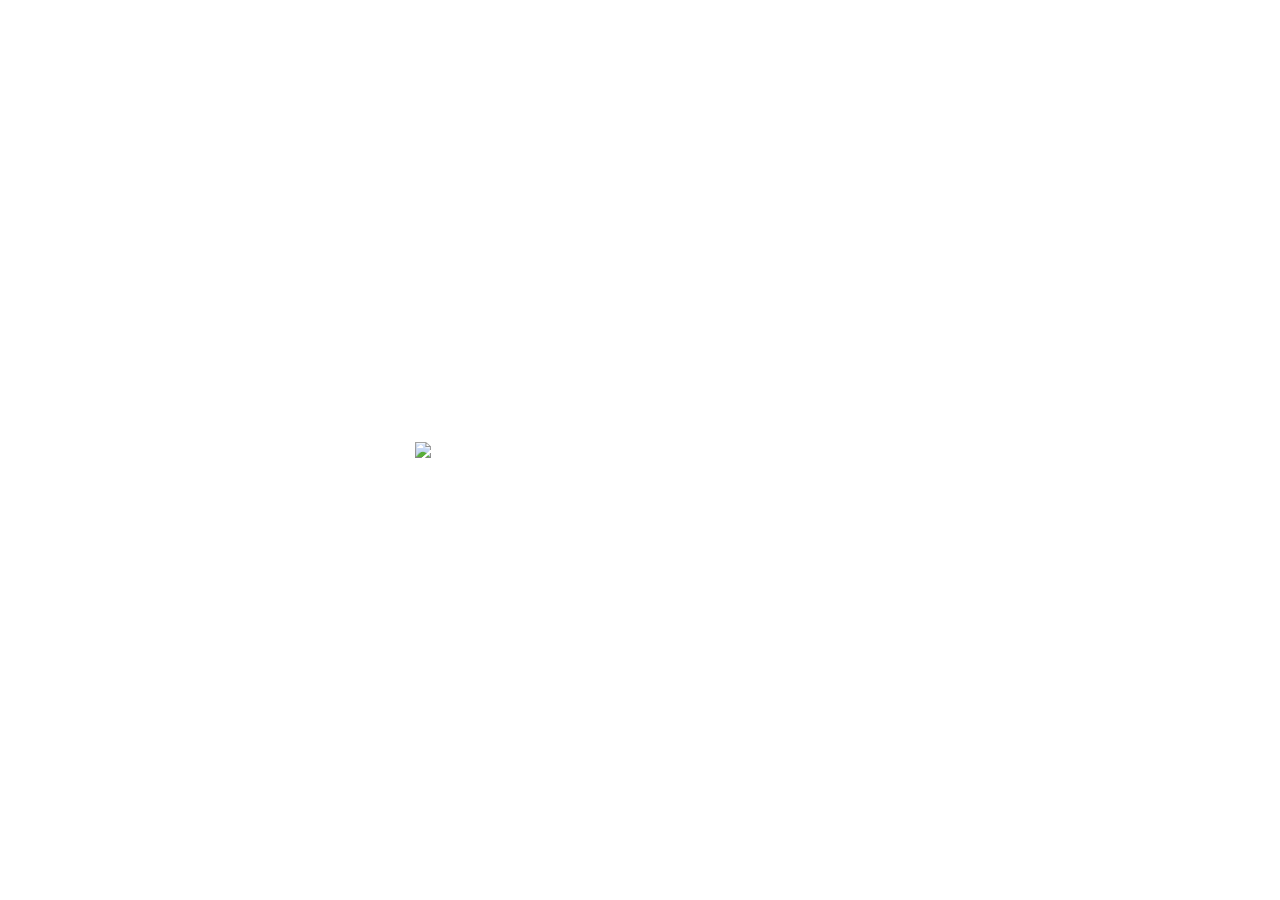
==== commit b57bdf09: "NovaFix v11.3.0 Release Notes:  1) Import/Export popup for same-account imports - Problem: Import" ====
--- a/index.html
+++ b/index.html
@@ -16,7 +16,7 @@
 <style>
 :root{
   color-scheme:light only;
-  --app-bg:#c2b1fb;
+  --app-bg:#BFA2DB;
   --primary:#6b2d84;
   --accent:#7d3c98;
   --glass:rgba(255,255,255,0.18);
@@ -34,14 +34,11 @@
 
 html,body{
   margin:0;
+  padding:0;
   height:100%;
+  width:100%;
   font-family:'Segoe UI',sans-serif;
   color:var(--text);
-  line-height:1.35;
-  scroll-behavior:smooth;
-}
-
-body{
   background-color:#ffffff;
   background-image:linear-gradient(0deg,var(--app-bg),var(--app-bg));
   overflow-x:hidden;
@@ -50,13 +47,11 @@
 
 @media (prefers-color-scheme: dark){
   body{
-    background-color:#ffffff !important;
-    background-image:linear-gradient(0deg,var(--app-bg),var(--app-bg)) !important;
-  }
-}
-
-body::before{
-  content:"";
+    background-color:#0d0d0d;
+  }
+}
+
+#appBackGuard{
   position:fixed;
   inset:0;
   pointer-events:none;
@@ -592,6 +587,67 @@
   transform:translateY(0);
   transition:top .28s ease, transform .28s ease, background .28s ease, box-shadow .28s ease, border-color .28s ease;
   display:none;
+}
+
+#tosModal{
+  display:none;
+  position:fixed;
+  inset:0;
+  background:rgba(0,0,0,.22);
+  justify-content:center;
+  align-items:center;
+  z-index:10041;
+  padding:14px;
+}
+
+.tos-card{
+  width:min(520px, calc(100vw - 24px));
+  max-width:calc(100vw - 24px);
+  max-height:min(64vh, 520px);
+  padding:12px;
+  border-radius:14px;
+  border:1px solid rgba(255,255,255,.26);
+  background:linear-gradient(180deg, rgba(9,20,38,.7), rgba(9,20,38,.52));
+  box-shadow:0 18px 44px rgba(0,0,0,.4);
+  backdrop-filter:blur(12px);
+  display:flex;
+  flex-direction:column;
+  gap:12px;
+}
+
+.tos-card h3{
+  margin:0;
+  color:#fff;
+  letter-spacing:.2px;
+}
+
+.tos-scroll{
+  flex:1 1 auto;
+  overflow:auto;
+  border:1px solid rgba(255,255,255,.22);
+  border-radius:10px;
+  background:rgba(255,255,255,.08);
+  padding:8px;
+  font-size:13px;
+  line-height:1.45;
+  white-space:pre-wrap;
+  color:#fff;
+}
+
+.tos-actions{
+  display:flex;
+  justify-content:flex-end;
+}
+
+#tosAgreeBtn{
+  min-width:140px;
+}
+
+#tosError{
+  margin:0;
+  min-height:18px;
+  font-size:12px;
+  color:#ff7b8f;
 }
 
 #accountBtn.account-btn-scrolled{
@@ -695,6 +751,7 @@
   margin:0;
   padding:0;
   border:none;
+  position:relative;
   background:transparent !important;
   box-shadow:none;
   color:rgba(255,255,255,.78);
@@ -718,6 +775,19 @@
 
 .account-tab-btn::after{
   display:none;
+}
+
+.account-tab-btn.has-pending-request::after{
+  content:"";
+  position:absolute;
+  top:2px;
+  right:18px;
+  width:6px;
+  height:6px;
+  border-radius:50%;
+  background:#ff3b30;
+  box-shadow:0 0 0 1px rgba(255,255,255,.65);
+  display:block;
 }
 
 .account-tab-btn:hover,
@@ -754,6 +824,35 @@
   min-width:90px;
   margin-right:6px;
   opacity:.95;
+}
+
+.about-version-row{
+  margin-top:10px;
+  padding:12px 14px;
+  border-radius:14px;
+  border:1px solid rgba(255,255,255,.18);
+  background:transparent;
+  backdrop-filter:blur(10px);
+  box-shadow:inset 0 1px 0 rgba(255,255,255,.16);
+  transition:background .22s ease, border-color .22s ease, box-shadow .22s ease, transform .22s ease;
+}
+
+.about-version-row:hover,
+.about-version-row:focus-within{
+  background:linear-gradient(135deg, rgba(255,243,128,.34), rgba(255,236,179,.22));
+  border-color:rgba(255,255,255,.24);
+  box-shadow:inset 0 1px 0 rgba(255,255,255,.18), 0 10px 24px rgba(255,193,7,.08);
+  transform:translateY(-1px);
+}
+
+.about-version-row b{
+  min-width:78px;
+}
+
+#aboutAppVersion{
+  color:#fff;
+  font-weight:800;
+  letter-spacing:.3px;
 }
 
 #clearDataBtn,
@@ -1183,7 +1282,7 @@
 }
 
 #reminders .item-row{
-  align-items:flex-start;
+  align-items:center;
   margin-bottom:10px;
 }
 
@@ -1350,6 +1449,28 @@
   margin-left:12px;
 }
 
+#reminders .item-actions{
+  align-items:center;
+  gap:8px;
+  flex-wrap:nowrap;
+}
+
+#reminders .item-actions button{
+  margin-left:0;
+  display:grid;
+  place-items:center;
+  width:34px;
+  height:34px;
+  min-height:34px;
+  padding:0;
+  flex:0 0 34px;
+  line-height:1;
+}
+
+#reminders .item-actions button + button{
+  margin-top:0 !important;
+}
+
 #taskList .item-actions{
   align-items:center;
   gap:8px;
@@ -1640,8 +1761,22 @@
   padding-left:18px;
 }
 
+.wellness-do-now{
+  margin:10px 0 0;
+  padding:8px 10px;
+  border-radius:10px;
+  border:1px solid rgba(255,255,255,.22);
+  background:rgba(255,255,255,.08);
+  font-weight:700;
+}
+
 .wellness-actions li{
   margin:5px 0;
+}
+
+.wellness-secondary-task{
+  font-size:13px;
+  opacity:.9;
 }
 
 .water-clear-btn{
@@ -1679,6 +1814,13 @@
     right:auto;
     transform:translateX(-50%);
   }
+
+  .crash-banner:hover,
+  .crash-banner:active{
+    transform:translateX(-50%);
+    box-shadow:0 22px 46px rgba(0,0,0,.34);
+    border-color:rgba(255,255,255,.35);
+  }
 }
 
 .crash-banner-row{
@@ -1693,6 +1835,19 @@
   padding:8px 10px;
   border-radius:10px;
   font-size:12px;
+}
+
+.crash-banner-actions{
+  display:flex;
+  gap:8px;
+  flex-wrap:wrap;
+  justify-content:flex-end;
+}
+
+.crash-dismiss-btn{
+  background:rgba(255,255,255,.1);
+  color:#fff;
+  border:1px solid rgba(255,255,255,.24);
 }
 
 .crash-risk-head{
@@ -2168,7 +2323,7 @@
 
 <!-- SPLASH -->
 <div id="splash">
-  <img src="https://gcdnb.pbrd.co/images/R9dzcTLsE18r.png">
+  <img src="https://i.postimg.cc/Y2g2bvkK/Whats-App-Image-2026-04-26-at-18-19-02-removebg-preview-2.png">
 </div>
 
 <!-- SIGN-IN / SIGN-UP MODAL -->
@@ -2223,6 +2378,59 @@
   </div>
 </div>
 
+<div id="tosModal">
+  <div class="tos-card" role="dialog" aria-modal="true" aria-labelledby="tosTitle">
+    <h3 id="tosTitle">Terms of Service</h3>
+    <div class="tos-scroll">TERMS OF SERVICE
+
+  Last Updated: May 2026
+
+  This Terms of Service ("Terms") governs access to and use of the software, source code, documentation, design elements, algorithms, structure, and any associated materials (collectively, the "Software") provided by Divyank Goyal ("Licensor," "we," "us," or "our").
+  By accessing, using, copying, or interacting with the Software in any way, you agree to be bound by these Terms. If you do not agree, you must not use the Software.
+
+  1. Ownership
+  The Software is and shall remain the exclusive intellectual property of the Licensor. No ownership rights, title, or interest in the Software are transferred to you under these Terms.
+
+  2. License to Use
+  You are granted a limited, non-exclusive, non-transferable, and revocable license to use the Software for personal, non-commercial purposes.
+
+  3. Restrictions on Use
+  You are strictly prohibited from engaging in any of the following activities without prior written permission from the Licensor:
+  Copying, reproducing, or distributing the Software in whole or in part
+  Modifying, adapting, translating, reverse engineering, decompiling, or disassembling the Software
+  Creating derivative works based on the Software
+  Using the Software for commercial purposes without prior written permission
+  Selling, sublicensing, leasing, renting, publishing, or transferring the Software
+  The utilization of older versions of this software.
+  Removing, altering, or obscuring any proprietary notices or markings
+  Using the Software in any product, system, or service that competes with the Licensor
+
+  4. Enforcement and Remedies
+  Any violation of these Terms may result in action, including suspension of access or legal remedies where appropriate.
+  The Licensor reserves the right to pursue all available remedies under applicable law, including but not limited to injunctive relief, damages, and recovery of legal fees.
+
+  5. Termination
+  We may suspend or terminate your access to the Software if you violate these Terms.
+  Upon termination, your right to use the Software ends immediately.
+
+
+  6. Disclaimer of Warranty
+  The Software is provided "AS IS" and "AS AVAILABLE," without warranties of any kind, whether express or implied, including but not limited to warranties of merchantability, fitness for a particular purpose, or non-infringement.
+
+  7. Governing Law
+  These Terms shall be governed by and interpreted in accordance with the laws applicable in the jurisdiction of the Licensor, without regard to conflict of law principles.
+
+  8. Entire Agreement
+  These Terms represent the entire agreement regarding the Software unless superseded by a separate written agreement signed by the Licensor.
+
+  All rights reserved. Unauthorized copying, distribution, or commercial use is strictly prohibited.</div>
+    <p id="tosError"></p>
+    <div class="tos-actions">
+      <button id="tosAgreeBtn" type="button" onclick="acceptTosAgreement()">Agree</button>
+    </div>
+  </div>
+</div>
+
 <header>
   <h1>NovaFix</h1>
   <p>Mind • Body • Money • Music • Productivity</p>
@@ -2238,6 +2446,7 @@
     <button type="button" class="account-tab-btn" data-account-tab="friends">Friends</button>
     <button type="button" class="account-tab-btn" data-account-tab="shortcuts">Shortcuts</button>
     <button type="button" class="account-tab-btn" data-account-tab="help">Help</button>
+    <button type="button" class="account-tab-btn" data-account-tab="about">About</button>
   </div>
 
   <div class="account-tab-panel active" data-account-panel="general">
@@ -2255,7 +2464,7 @@
         <button id="exportDataBtn" onclick="exportAllData()">Export My Data</button>
         <button onclick="startImportData()">Import Data</button>
       </div>
-      <p class="export-note">Store one secure Firebase snapshot and import from another account via email + password.</p>
+      <p class="export-note">Store one secure Firebase backup and import from another account via email + password.</p>
     </div>
   </div>
 
@@ -2304,6 +2513,15 @@
         <button id="helpReportNowBtn" type="button" onclick="openReportRedirectConfirm()">Report Now</button>
       </div>
       <p class="export-note" style="margin-top:0;text-align:left;">Found a bug or issue? Report it at <span class="support-email-highlight">support.novafix@gmail.com</span> with a short description, what you expected, and what actually happened.</p>
+    </div>
+  </div>
+
+  <div class="account-tab-panel" data-account-panel="about">
+    <div class="account-transfer-box">
+      <h4 style="margin:0 0 8px;font-size:15px;color:#fff;">About NovaFix</h4>
+      <p class="export-note" style="margin-top:0;text-align:left;">NovaFix is your wellness dashboard for mood, sleep, water, tasks, and daily planning.</p>
+      <div class="account-row about-version-row"><b>Version:</b> <span id="aboutAppVersion">v11.3.0</span></div>
+      <p class="export-note" style="margin-top:8px;text-align:left;">Built to help you track patterns, stay organized, and keep moving with less friction.</p>
     </div>
   </div>
 
@@ -2325,7 +2543,7 @@
 <div id="importTransferModal" onclick="closeImportTransferModal(event)">
   <div class="import-transfer-card" onclick="event.stopPropagation()">
     <h3>Import From Another Account</h3>
-    <p class="import-transfer-note">Enter source account credentials. This will replace your current data with that account’s latest Firebase snapshot. The source account will see a security warning on next login.</p>
+    <p class="import-transfer-note">Enter source account credentials. This will replace your current data with that account’s latest Firebase backup. The source account will see a security warning on next login.</p>
     <input id="importSourceEmail" type="email" placeholder="Source account email">
     <input id="importSourcePassword" type="password" placeholder="Source account password">
     <p id="importTransferError" class="import-transfer-error"></p>
@@ -2369,13 +2587,16 @@
 </div>
 
 <div id="crashAlertBanner" class="crash-banner">
-  <div class="crash-banner-row">
-    <div>
+<div class="crash-banner-row">
+  <div>
       <strong>⚠️ Mood Crash Warning</strong>
       <p id="crashBannerText" class="crash-risk-sub">Your dip risk is elevated right now.</p>
-    </div>
+  </div>
+  <div class="crash-banner-actions">
     <button onclick="runCrashRescueFlow()">Run 2-Min Rescue</button>
+    <button id="crashAlertDismissBtn" class="crash-dismiss-btn" type="button" onclick="dismissCrashAlertBanner()">Dismiss</button>
   </div>
+</div>
 </div>
 
 <div class="dashboard">
@@ -2445,11 +2666,12 @@
 <h2>🧘 Mood Tracker</h2>
 <p class="micro-tip">Tip: A quick mood log now improves your crash-risk forecast.</p>
 <select id="mood">
-<option>😊 Happy</option>
-<option>😐 Neutral</option>
+<option>😤 Angry</option>
 <option>😔 Low</option>
 <option>😣 Stressed</option>
-<option>😡 Angry</option>
+<option>😐 Neutral</option>
+<option selected>😊 Happy</option>
+<option>🤩 Excited</option>
 </select>
 <button id="moodSaveBtn" onclick="saveMood()">Save</button>
 <p id="moodLimitError" class="limit-note"></p>
@@ -2459,7 +2681,7 @@
 </div>
 
 <!-- Water -->
-<div class="card">
+<div class="card scroll-card">
 <h2>💧 Water Intake</h2>
 <p class="micro-tip">Tip: Set your daily goal once each morning.</p>
 <input id="waterGoalInput" placeholder="Daily goal">
@@ -2495,7 +2717,7 @@
 <div class="card wellness-music-card">
 <h2>🎵 Wellness Music</h2>
 <p id="wellnessMusicStatus" class="music-card-status" aria-live="polite"></p>
-<iframe id="wellnessMusicFrame" style="border-radius:14px" src="https://open.spotify.com/embed/playlist/37i9dQZF1DX3rxVfibe1L0" width="100%" height="190"></iframe>
+<iframe id="wellnessMusicFrame" style="border-radius:14px" src="https://open.spotify.com/embed/playlist/7JKDTbcB00R2kwBpLRo72r" width="100%" height="190"></iframe>
 </div>
 
 <!-- Time Traveller Mirror -->
@@ -2505,7 +2727,7 @@
 <button id="timeMirrorClearBtn" class="ai-clear-btn" onclick="clearTimeMirror()">Clear</button>
 </div>
 <input id="futureTask" placeholder="Enter goal">
-<button onclick="timeTraveller()">Check</button>
+<button id="timeMirrorCheckBtn" onclick="timeTraveller()">Check</button>
 <div id="timeMirror"></div>
 </div>
 
@@ -2546,10 +2768,11 @@
 <p id="wellnessStatus" class="wellness-status">Needs Focus</p>
 <p id="wellnessScoreResetCountdown" class="reset-hint reset-countdown-alert"></p>
 <p id="wellnessReassurance" class="soft-note">Log one check-in to start momentum today.</p>
+<p id="wellnessDoNow" class="wellness-do-now"><b>DO NOW:</b> Log your first check-in for today.</p>
 <ul id="wellnessActions" class="wellness-actions">
-  <li>Log your first check-in for today.</li>
-  <li>Set your water target and drink one glass.</li>
-  <li>Add one gratitude note tonight.</li>
+  <li class="wellness-secondary-task">Set your water target and drink one glass.</li>
+  <li class="wellness-secondary-task">Add one gratitude note tonight.</li>
+  <li class="wellness-secondary-task">Complete one pending task to build momentum.</li>
 </ul>
 <p id="wellnessFriendInsight" class="friend-card-note">Friend benchmark: add a friend to compare daily wellness score.</p>
 </div>
@@ -2625,7 +2848,7 @@
 <p id="burnoutWindow" class="wellness-status">Low Risk • Stable window</p>
 <p id="burnoutReason" class="burnout-sub">Forecast appears stable right now.</p>
 <ul id="burnoutSchedule" class="burnout-list"></ul>
-<button class="burnout-btn" onclick="applyRecoverySchedule()">Apply Recovery Schedule</button>
+<button class="burnout-btn" onclick="applyRecoverySchedule()">Start Simple Recovery Plan</button>
 </div>
 
 <!-- Insights -->
@@ -2668,7 +2891,7 @@
 <ul id="startupDailyPlanList" class="startup-list"></ul>
 <div class="input-group startup-actions-two">
   <button id="startupRefreshPlanBtn" onclick="refreshStartupPlan()">Generate Plan</button>
-  <button id="startupApplyPlanBtn" onclick="applyStartupPlanAsTasks()">Apply as Tasks</button>
+  <button id="startupApplyPlanBtn" onclick="applyStartupPlanAsTasks()" disabled>Apply as Tasks</button>
 </div>
 <p id="startupPlanResetCountdown" class="insight-reset-note"></p>
 <p id="startupPlanMeta" class="startup-mini">Plan updates automatically when your logs change.</p>
@@ -2779,6 +3002,731 @@
   try {
     sessionStorage.removeItem(PENDING_REQUEST_LOGIN_ALERT_FLAG_KEY);
   } catch (_) {}
+}
+
+// ---------- Firestore schema validators & safe wrappers ----------
+const FIRESTORE_SCHEMAS = {
+  profile: {
+    required: ["googleIdentitySetupCompleted","updatedAt"],
+    types: {
+      googleIdentitySetupCompleted: 'boolean',
+      googleIdentitySetupCompletedAt: 'timestamp',
+      googleLegacyPasswordRequired: 'boolean',
+      googleImportPasswordEnabled: 'boolean',
+      googleImportPasswordEnabledAt: 'timestamp',
+      displayNameDashboardChangedAt: 'timestamp',
+      displayNameDashboardChangedAtMs: 'number',
+      displayNameDashboardCooldownUntilMs: 'number',
+      updatedAt: 'timestamp'
+    }
+  },
+  onboarding: {
+    types: {
+      welcomeGuideCompleted: 'boolean',
+      welcomeGuideVersion: 'number',
+      welcomeGuideCompletedAt: 'timestamp',
+      updatedAt: 'timestamp'
+    }
+  },
+  dailyUsage: {
+    types: {
+      dateKey: 'string',
+      moodCount: 'number',
+      taskCount: 'number',
+      sleepCount: 'number',
+      waterCount: 'number',
+      reminderCount: 'number',
+      gratitudeCount: 'number',
+      updatedAt: 'timestamp'
+    }
+  },
+  aiUsage: {
+    types: {
+      dateKeyLocal: 'string',
+      dateKeyGMT: 'string',
+      count: 'number',
+      updatedAt: 'timestamp'
+    }
+  },
+  dailyChallenge: {
+    types: {
+      challenge: 'string',
+      completed: 'boolean',
+      dateKey: 'string',
+      timeZone: 'string',
+      updatedAt: 'timestamp'
+    }
+  },
+  friend: {
+    types: {
+      friendUid: 'string',
+      friendEmail: 'string',
+      status: 'string',
+      connectedAt: 'timestamp',
+      unfriendedAt: 'timestamp',
+      updatedAt: 'timestamp',
+      updatedAtMs: 'number'
+    }
+  },
+  friendUnfriended: {
+    types: {
+      friendUid: 'string',
+      status: 'string',
+      unfriendedBy: 'string',
+      unfriendedAt: 'timestamp',
+      updatedAt: 'timestamp'
+    }
+  },
+  friendRequest: {
+    types: {
+      fromUid: 'string',
+      fromEmail: 'string',
+      fromName: 'string',
+      fromUsername: 'string',
+      fromDisplayName: 'string',
+      toUid: 'string',
+      toEmail: 'string',
+      toName: 'string',
+      toUsername: 'string',
+      toDisplayName: 'string',
+      status: 'string',
+      createdAt: 'timestamp',
+      updatedAt: 'timestamp',
+      createdAtMs: 'number',
+      updatedAtMs: 'number',
+      requestNonce: 'string'
+    }
+  },
+  friendRequestsSent: {
+    types: {
+      fromUid: 'string',
+      fromEmail: 'string',
+      toUid: 'string',
+      toEmail: 'string',
+      status: 'string',
+      createdAt: 'timestamp',
+      updatedAt: 'timestamp'
+    }
+  },
+  friendRequestDot: {
+    types: {
+      seenKeys: 'array',
+      updatedAt: 'timestamp'
+    }
+  },
+  securityAlerts: {
+    types: {
+      type: 'string',
+      seen: 'boolean',
+      seenAt: 'timestamp',
+      destinationUid: 'string',
+      createdAt: 'timestamp'
+    }
+  },
+  userDirectory: {
+    types: {
+      uid: 'string',
+      email: 'string',
+      username: 'string',
+      name: 'string',
+      displayName: 'string',
+      updatedAt: 'timestamp'
+    }
+  },
+  usernameDirectory: {
+    types: {
+      uid: 'string',
+      email: 'string',
+      username: 'string',
+      name: 'string',
+      displayName: 'string',
+      updatedAt: 'timestamp'
+    }
+  },
+  water: {
+    types: {
+      goal: 'number',
+      goalDateKey: 'string',
+      lastResetDateKey: 'string',
+      updatedAt: 'timestamp'
+    }
+  },
+  weeklyTargets: {
+    types: {
+      waterGoal: 'number',
+      sleepTarget: 'number',
+      taskTarget: 'number',
+      updatedAt: 'timestamp'
+    }
+  },
+  habitQuest: {
+    types: {
+      xp: 'number',
+      shield: 'boolean',
+      streakCount: 'number',
+      lastStreakDateKey: 'string',
+      weekStartKey: 'string',
+      weeklyQuestUsedIds: 'array',
+      completedDateKeys: 'array',
+      dateKey: 'string',
+      quests: 'array',
+      updatedAt: 'timestamp'
+    }
+  },
+  startupUsage: {
+    types: {
+      planDateKey: 'string',
+      planCount: 'number',
+      reportWeekKey: 'string',
+      reportCount: 'number',
+      updatedAt: 'timestamp'
+    }
+  },
+  startupPack: {
+    types: {
+      updatedAt: 'timestamp'
+    }
+  },
+  timeSync: {
+    types: {
+      clientNow: 'number',
+      serverNow: 'timestamp',
+      updatedAt: 'timestamp'
+    }
+  },
+  barGraphs: {
+    types: {
+      updatedAt: 'timestamp'
+    }
+  },
+  current: {
+    types: {
+      updatedAt: 'timestamp'
+    }
+  }
+};
+
+function isTimestampLike(v){
+  if (!v) return false;
+  if (v instanceof Date) return true;
+  if (typeof v === 'number') return true;
+  if (typeof v === 'object') {
+    return ('seconds' in v) || ('_seconds' in v) || ('_nanoseconds' in v);
+  }
+  return false;
+}
+
+function validateSchema(schemaName, obj = {}){
+  const schema = FIRESTORE_SCHEMAS[schemaName];
+  const errors = [];
+  if (!schema) return { ok: true, errors: [], data: obj };
+  const types = schema.types || {};
+  for(const key of Object.keys(obj)){
+    const expected = types[key];
+    if (!expected) continue;
+    const val = obj[key];
+    if (val === null || val === undefined) continue;
+    switch(expected){
+      case 'string': if (typeof val !== 'string') errors.push(`${key} expected string`); break;
+      case 'number': if (typeof val !== 'number') errors.push(`${key} expected number`); break;
+      case 'boolean': if (typeof val !== 'boolean') errors.push(`${key} expected boolean`); break;
+      case 'timestamp': if (!isTimestampLike(val)) errors.push(`${key} expected timestamp-like`); break;
+      default: break;
+    }
+  }
+  const required = schema.required || [];
+  for(const r of required){ if (!(r in obj)) errors.push(`missing required ${r}`); }
+  return { ok: errors.length === 0, errors, data: obj };
+}
+
+class FirestoreValidationError extends Error { constructor(schema, errors){ super(`Schema validation failed for ${schema}: ${errors.join('; ')}`); this.name = 'FirestoreValidationError'; this.schema = schema; this.errors = errors; }}
+
+async function safeGetDoc(ref, schemaName){
+  const snap = await getDoc(ref);
+  if (!snap.exists()) return { exists:false, data:null, snap };
+  const data = snap.data();
+  const v = validateSchema(schemaName, data);
+  if (!v.ok) console.warn('Firestore read validation failed', schemaName, v.errors, ref.path);
+  return { exists:true, data:v.data, snap, validation:v };
+}
+
+async function safeSetDoc(ref, data, schemaName, options){
+  if (schemaName){
+    const v = validateSchema(schemaName, data);
+    if (!v.ok) throw new FirestoreValidationError(schemaName, v.errors);
+  }
+  return await setDoc(ref, data, options || {});
+}
+
+async function safeUpdateDoc(ref, data, schemaName){
+  if (schemaName){
+    const v = validateSchema(schemaName, data);
+    if (!v.ok) throw new FirestoreValidationError(schemaName, v.errors);
+  }
+  return await updateDoc(ref, data);
+}
+
+// ---------- Error categorization framework ----------
+// Classify errors as critical (require immediate attention) vs recoverable (can retry/skip)
+function categorizeError(err) {
+  const msg = String(err?.message || err || "").toLowerCase();
+  const code = err?.code || "";
+  
+  // Critical errors - require user attention and cannot be silently handled
+  const criticalPatterns = [
+    /permission-denied/, /unauthenticated/, /invalid-api-key/,
+    /quota-exceeded/, /resource-exhausted/, /internal/
+  ];
+  
+  // Recoverable errors - can retry or skip gracefully
+  const recoverablePatterns = [
+    /network|timeout|unavailable|not-found|failed-precondition/
+  ];
+  
+  const isCritical = criticalPatterns.some(p => p.test(msg) || p.test(code));
+  const isRecoverable = recoverablePatterns.some(p => p.test(msg) || p.test(code));
+  
+  return {
+    isCritical: isCritical || (!isRecoverable && msg.includes('error')),
+    isRecoverable: isRecoverable || msg.includes('timeout') || msg.includes('network'),
+    errorType: isCritical ? 'CRITICAL' : isRecoverable ? 'RECOVERABLE' : 'UNKNOWN',
+    code: code || 'unknown_error'
+  };
+}
+
+// Helper: log and categorize error, optionally notify user
+function handleFirestoreError(err, operationCode, context = {}) {
+  const category = categorizeError(err);
+  const logLevel = category.isCritical ? 'error' : 'warn';
+  
+  structuredLog(logLevel, operationCode, err?.message || String(err), {
+    ...context,
+    errorType: category.errorType,
+    errorCode: category.code
+  });
+  
+  if (category.isCritical && context.userId) {
+    // Notify user of critical errors - these need attention
+    const msg = 'A critical error occurred. Please try again or contact support.';
+    notifyFirestoreError(msg);
+  }
+  
+  return category;
+}
+
+// ---------- Structured logging + centralized Firestore access wrappers ----------
+function structuredLog(level, code, message, meta = {}){
+  try {
+    const entry = {
+      ts: new Date().toISOString(),
+      level: String(level || "info").toLowerCase(),
+      code: String(code || ""),
+      message: String(message || ""),
+      meta
+    };
+    // Keep logs readable in console but structured for ingestion if needed
+    if (entry.level === 'error') console.error('LOG', entry);
+    else if (entry.level === 'warn') console.warn('LOG', entry);
+    else console.log('LOG', entry);
+  } catch (_) {}
+}
+
+async function fsGetDoc(ref, schemaName = null){
+  try{
+    const res = await safeGetDoc(ref, schemaName);
+    structuredLog('info', 'fs.get', 'read', { path: ref.path, schema: schemaName, exists: !!res.exists });
+    return res;
+  } catch (err){
+    structuredLog('error', 'fs.get.error', err?.message || String(err), { path: ref?.path, schema: schemaName });
+    notifyFirestoreError(err);
+    throw err;
+  }
+}
+
+async function fsGetDocs(q, schemaName = null){
+  try{
+    const snap = await getDocs(q);
+    structuredLog('info', 'fs.getDocs', 'query', { size: snap.size });
+    return snap;
+  } catch(err){
+    structuredLog('error', 'fs.getDocs.error', err?.message || String(err));
+    notifyFirestoreError(err);
+    throw err;
+  }
+}
+
+async function fsSetDoc(ref, data, schemaName = null, options = {}){
+  try{
+    const res = await safeSetDoc(ref, data, schemaName, options);
+    structuredLog('info', 'fs.set', 'write', { path: ref.path, schema: schemaName });
+    return res;
+  } catch(err){
+    structuredLog('error', 'fs.set.error', err?.message || String(err), { path: ref?.path, schema: schemaName, data });
+    notifyFirestoreError(err);
+    throw err;
+  }
+}
+
+async function fsUpdateDoc(ref, data, schemaName = null){
+  try{
+    const res = await safeUpdateDoc(ref, data, schemaName);
+    structuredLog('info', 'fs.update', 'update', { path: ref.path, schema: schemaName });
+    return res;
+  } catch(err){
+    structuredLog('error', 'fs.update.error', err?.message || String(err), { path: ref?.path, schema: schemaName, data });
+    notifyFirestoreError(err);
+    throw err;
+  }
+}
+
+async function fsRunTransaction(dbInstance, updateFn){
+  try{
+    const result = await runTransaction(dbInstance, async (tx) => {
+      return await updateFn(tx);
+    });
+    structuredLog('info', 'fs.tx', 'transaction_success');
+    return result;
+  } catch(err){
+    structuredLog('error', 'fs.tx.error', err?.message || String(err));
+    notifyFirestoreError(err);
+    throw err;
+  }
+}
+
+async function fsDeleteDoc(ref){
+  try{
+    const res = await deleteDoc(ref);
+    structuredLog('info', 'fs.delete', 'delete', { path: ref.path });
+    return res;
+  } catch(err){
+    structuredLog('error', 'fs.delete.error', err?.message || String(err), { path: ref?.path });
+    notifyFirestoreError(err);
+    throw err;
+  }
+}
+
+// ========== SERVICE LAYER ==========
+// Clear separation of concerns with namespaced service objects
+// This structure enables future modularization into separate files
+//
+// SERVICE LAYER ARCHITECTURE:
+// ├── MigrationService: Data normalization, versioning, schema migrations
+// ├── AuthService: Auth flows, TOS, Google identity setup
+// ├── ProfileService: Profile data, directory entries, settings
+// ├── FriendService: Friend requests, connections, relationships
+// └── DataService: Import/export, snapshots, data transfers
+//
+// USAGE PATTERNS:
+// 1. UI handlers call service methods: await FriendService.addFriend(username)
+// 2. Services wrap operations with LoadingStateManager.withLoading()
+// 3. Services use handleFirestoreError() for consistent error handling
+// 4. Services return { ok, error } or boolean for status
+// 5. UI components handle empty/error states via UIStateHelpers
+//
+// MIGRATION PATH TO MODULES:
+// When moving to module system (webpack/vite), extract each service
+// into its own file (services/authService.js, services/friendService.js, etc.)
+// and import as ES6 modules. The structure is already in place.
+
+// ---------- MIGRATION SERVICE ----------
+// Handles data normalization, versioning, and schema migrations
+const MigrationService = {
+  async migrate(userId) {
+    if (!userId) return false;
+    try {
+      await migrateUserDocument(userId);
+      structuredLog('info', 'migration.service', 'user_migration_complete', { userId });
+      return true;
+    } catch (err) {
+      handleFirestoreError(err, 'migration.service.error', { userId });
+      return false;
+    }
+  }
+};
+
+// ---------- PROFILE SERVICE ----------
+// Handles user profile data, directory entries, and settings management
+const ProfileService = {
+  async updateProfile(userId, profileData) {
+    if (!userId || !profileData) return false;
+    try {
+      await LoadingStateManager.withLoading(`profile_update_${userId}`, 'profile', async () => {
+        await updateProfileData(userId, profileData);
+      });
+      structuredLog('info', 'profile.service', 'profile_updated', { userId });
+      return true;
+    } catch (err) {
+      handleFirestoreError(err, 'profile.service.update', { userId });
+      return false;
+    }
+  },
+  
+  async loadWeeklyTargets(userId) {
+    if (!userId) return null;
+    try {
+      return await LoadingStateManager.withLoading(`targets_load_${userId}`, 'profile', async () => {
+        await loadWeeklyTargets(userId);
+        return weeklyTargets;
+      });
+    } catch (err) {
+      handleFirestoreError(err, 'profile.service.targets', { userId });
+      return null;
+    }
+  }
+};
+
+// ---------- AUTH SERVICE ----------
+// Handles authentication flows, TOS, and Google identity setup
+const AuthService = {
+  async ensureTosAccepted(userId) {
+    if (!userId) return false;
+    try {
+      const accepted = await ensureTosAccepted(userId);
+      structuredLog('info', 'auth.service', 'tos_check', { userId, accepted });
+      return accepted;
+    } catch (err) {
+      handleFirestoreError(err, 'auth.service.tos', { userId });
+      return false;
+    }
+  },
+  
+  async setupGoogleIdentity(user) {
+    if (!user?.uid) return false;
+    try {
+      return await LoadingStateManager.withLoading(`google_setup_${user.uid}`, 'profile', async () => {
+        await ensureGoogleIdentitySetupIfNeeded(user);
+        return true;
+      });
+    } catch (err) {
+      handleFirestoreError(err, 'auth.service.google_setup', { userId: user.uid });
+      return false;
+    }
+  },
+  
+  async initializeSession(user) {
+    if (!user?.uid) return false;
+    try {
+      await initializeAuthenticatedSession(user);
+      structuredLog('info', 'auth.service', 'session_init', { userId: user.uid });
+      return true;
+    } catch (err) {
+      handleFirestoreError(err, 'auth.service.init', { userId: user.uid });
+      return false;
+    }
+  }
+};
+
+// ---------- FRIEND SERVICE ----------
+// Handles friend requests, connections, and friend relationship management
+const FriendService = {
+  async addFriend(username) {
+    if (!username) return { ok: false, error: 'Username required' };
+    try {
+      return await LoadingStateManager.withLoading(`friend_add_${username}`, 'friend', async () => {
+        return await addFriendByUsername(username);
+      });
+    } catch (err) {
+      handleFirestoreError(err, 'friend.service.add', { username });
+      return { ok: false, error: err?.message || 'Failed to add friend' };
+    }
+  },
+  
+  async respondToRequest(requesterId, accept = true) {
+    if (!requesterId) return false;
+    try {
+      return await LoadingStateManager.withLoading(`friend_respond_${requesterId}`, 'friend', async () => {
+        accept ? await acceptFriendRequest(requesterId) : await declineFriendRequest(requesterId);
+        return true;
+      });
+    } catch (err) {
+      handleFirestoreError(err, 'friend.service.respond', { requesterId, accept });
+      return false;
+    }
+  },
+  
+  async unfriend(friendUid) {
+    if (!friendUid) return false;
+    try {
+      return await LoadingStateManager.withLoading(`friend_remove_${friendUid}`, 'friend', async () => {
+        await unfriendByUid(friendUid);
+        return true;
+      });
+    } catch (err) {
+      handleFirestoreError(err, 'friend.service.unfriend', { friendUid });
+      return false;
+    }
+  },
+  
+  async loadFriendsData(userId) {
+    if (!userId) return false;
+    try {
+      return await LoadingStateManager.withLoading(`friends_load_${userId}`, 'friend', async () => {
+        await loadFriendsInsights(userId);
+        return true;
+      });
+    } catch (err) {
+      handleFirestoreError(err, 'friend.service.load', { userId });
+      return false;
+    }
+  }
+};
+
+// ---------- DATA IMPORT/EXPORT SERVICE ----------
+// Handles data snapshots, imports, and exports
+const DataService = {
+  async buildExport(userId) {
+    if (!userId) return null;
+    try {
+      return await LoadingStateManager.withLoading(`data_export_${userId}`, 'import', async () => {
+        return await buildExportPayloadForUser(userId);
+      });
+    } catch (err) {
+      handleFirestoreError(err, 'data.service.export', { userId });
+      return null;
+    }
+  },
+  
+  async importSnapshot(userId, data) {
+    if (!userId || !data) return false;
+    try {
+      return await LoadingStateManager.withLoading(`data_import_${userId}`, 'import', async () => {
+        return await importSnapshot(userId, data);
+      });
+    } catch (err) {
+      handleFirestoreError(err, 'data.service.import', { userId });
+      return false;
+    }
+  }
+};
+
+// ---------- Data normalization & migration system ----------
+function normalizeTimestamp(value){
+  if (!value) return null;
+  if (value instanceof Date) return value;
+  if (typeof value === 'number') return new Date(value);
+  if (typeof value === 'object' && ('seconds' in value || '_seconds' in value)) {
+    const secs = value.seconds || value._seconds || 0;
+    return new Date(secs * 1000);
+  }
+  return null;
+}
+
+function ensureTimestamp(value){
+  if (!value) return serverTimestamp();
+  if (value instanceof Date) return value;
+  if (typeof value === 'number') return value;
+  if (typeof value === 'object' && ('seconds' in value || '_seconds' in value)) return value;
+  return serverTimestamp();
+}
+
+async function migrateUserDocument(userId){
+  if (!userId) return;
+  const docPath = `users/${userId}/settings/migrationVersion`;
+  const versionRef = doc(db, docPath);
+  
+  try {
+    const versionRes = await fsGetDoc(versionRef, null);
+    if (versionRes.exists && (versionRes.data?.version >= 2)) return;
+  } catch (_) {
+    // Version doc doesn't exist or error reading it - proceed with migration
+  }
+
+  structuredLog('info', 'migration.start', 'Starting user data normalization', { userId });
+
+  try {
+    // Migrate profile
+    try {
+      const profileRef = doc(db, `users/${userId}/settings/profile`);
+      const profileRes = await fsGetDoc(profileRef, 'profile');
+      if (profileRes.exists) {
+        const data = profileRes.data || {};
+        const normalized = {
+          ...data,
+          googleIdentitySetupCompleted: !!data.googleIdentitySetupCompleted,
+          googleIdentitySetupCompletedAt: data.googleIdentitySetupCompletedAt ? ensureTimestamp(data.googleIdentitySetupCompletedAt) : null,
+          googleLegacyPasswordRequired: !!data.googleLegacyPasswordRequired,
+          googleImportPasswordEnabled: !!data.googleImportPasswordEnabled,
+          googleImportPasswordEnabledAt: data.googleImportPasswordEnabledAt ? ensureTimestamp(data.googleImportPasswordEnabledAt) : null,
+          displayNameDashboardChangedAt: data.displayNameDashboardChangedAt ? ensureTimestamp(data.displayNameDashboardChangedAt) : null,
+          displayNameDashboardChangedAtMs: Number(data.displayNameDashboardChangedAtMs) || 0,
+          displayNameDashboardCooldownUntilMs: Number(data.displayNameDashboardCooldownUntilMs) || 0,
+          updatedAt: ensureTimestamp(data.updatedAt),
+          version: 2
+        };
+        await fsSetDoc(profileRef, normalized, 'profile', { merge: true });
+        structuredLog('info', 'migration.profile', 'Profile normalized', { userId });
+      }
+    } catch (err) {
+      structuredLog('warn', 'migration.profile.error', err?.message || String(err), { userId });
+    }
+
+    // Migrate onboarding
+    try {
+      const onboardingRef = doc(db, `users/${userId}/settings/onboarding`);
+      const onboardingRes = await fsGetDoc(onboardingRef, 'onboarding');
+      if (onboardingRes.exists) {
+        const data = onboardingRes.data || {};
+        const normalized = {
+          ...data,
+          welcomeGuideCompleted: !!data.welcomeGuideCompleted,
+          welcomeGuideVersion: Number(data.welcomeGuideVersion) || 1,
+          welcomeGuideCompletedAt: data.welcomeGuideCompletedAt ? ensureTimestamp(data.welcomeGuideCompletedAt) : null,
+          tosAccepted: !!data.tosAccepted,
+          tosAcceptedAt: data.tosAcceptedAt ? ensureTimestamp(data.tosAcceptedAt) : null,
+          updatedAt: ensureTimestamp(data.updatedAt),
+          version: 2
+        };
+        await fsSetDoc(onboardingRef, normalized, 'onboarding', { merge: true });
+        structuredLog('info', 'migration.onboarding', 'Onboarding normalized', { userId });
+      }
+    } catch (err) {
+      structuredLog('warn', 'migration.onboarding.error', err?.message || String(err), { userId });
+    }
+
+    // Migrate water settings
+    try {
+      const waterRef = doc(db, `users/${userId}/settings/water`);
+      const waterRes = await fsGetDoc(waterRef, 'water');
+      if (waterRes.exists) {
+        const data = waterRes.data || {};
+        const normalized = {
+          goal: Number(data.goal) || 0,
+          goalDateKey: String(data.goalDateKey || ""),
+          lastResetDateKey: String(data.lastResetDateKey || ""),
+          updatedAt: ensureTimestamp(data.updatedAt),
+          version: 2
+        };
+        await fsSetDoc(waterRef, normalized, 'water', { merge: true });
+      }
+    } catch (err) {
+      structuredLog('warn', 'migration.water.error', err?.message || String(err));
+    }
+
+    // Migrate weeklyTargets
+    try {
+      const weeklyRef = doc(db, `users/${userId}/settings/weeklyTargets`);
+      const weeklyRes = await fsGetDoc(weeklyRef, 'weeklyTargets');
+      if (weeklyRes.exists) {
+        const data = weeklyRes.data || {};
+        const normalized = {
+          waterGoal: Number(data.waterGoal) || 0,
+          sleepTarget: Number(data.sleepTarget) || 8,
+          taskTarget: Number(data.taskTarget) || 5,
+          updatedAt: ensureTimestamp(data.updatedAt),
+          version: 2
+        };
+        await fsSetDoc(weeklyRef, normalized, 'weeklyTargets', { merge: true });
+      }
+    } catch (err) {
+      structuredLog('warn', 'migration.weeklyTargets.error', err?.message || String(err));
+    }
+
+    // Mark migration as complete
+    await fsSetDoc(versionRef, { version: 2, migratedAt: serverTimestamp() }, null, { merge: true });
+    structuredLog('info', 'migration.complete', 'User data normalization complete', { userId });
+  } catch (err) {
+    structuredLog('error', 'migration.fatal', err?.message || String(err), { userId });
+  }
 }
 
 function getTransferClients() {
@@ -2815,6 +3763,9 @@
 const accountPanel = document.getElementById("accountPanel");
 const accountTabButtons = Array.from(document.querySelectorAll(".account-tab-btn"));
 const accountTabPanels = Array.from(document.querySelectorAll(".account-tab-panel"));
+const friendsTabBtn = accountTabButtons.find((buttonEl) => String(buttonEl?.dataset?.accountTab || "").trim().toLowerCase() === "friends") || null;
+const APP_VERSION = "v11.3.0";
+const aboutAppVersion = document.getElementById("aboutAppVersion");
 const reportRedirectConfirmModal = document.getElementById("reportRedirectConfirmModal");
 const importTransferModal = document.getElementById("importTransferModal");
 const importSourceEmailInput = document.getElementById("importSourceEmail");
@@ -2839,7 +3790,11 @@
 const keyboardShortcutsList = document.getElementById("keyboardShortcutsList");
 const keyboardShortcutsToggleBtn = document.getElementById("keyboardShortcutsToggleBtn");
 const friendsInsightsList = document.getElementById("friendsInsightsList");
+if (aboutAppVersion) aboutAppVersion.innerText = APP_VERSION;
 const welcomeGuideModal = document.getElementById("welcomeGuideModal");
+const tosModal = document.getElementById("tosModal");
+const tosAgreeBtn = document.getElementById("tosAgreeBtn");
+const tosError = document.getElementById("tosError");
 const guideStepCounter = document.getElementById("guideStepCounter");
 const guideStepTitle = document.getElementById("guideStepTitle");
 const guideStepText = document.getElementById("guideStepText");
@@ -2849,6 +3804,7 @@
 const guideNextBtn = document.getElementById("guideNextBtn");
 const crashAlertBanner = document.getElementById("crashAlertBanner");
 const crashBannerText = document.getElementById("crashBannerText");
+const crashAlertDismissBtn = document.getElementById("crashAlertDismissBtn");
 const crashRiskValue = document.getElementById("crashRiskValue");
 const crashRiskFill = document.getElementById("crashRiskFill");
 const crashRiskLevel = document.getElementById("crashRiskLevel");
@@ -2933,6 +3889,7 @@
 const futureTask = document.getElementById("futureTask");
 const timeMirror = document.getElementById("timeMirror");
 const timeMirrorClearBtn = document.getElementById("timeMirrorClearBtn");
+const timeMirrorCheckBtn = document.getElementById("timeMirrorCheckBtn");
 const quoteDisplay = document.getElementById("quoteDisplay");
 const gratitudeInput = document.getElementById("gratitudeInput");
 const gratitudeSaveBtn = document.getElementById("gratitudeSaveBtn");
@@ -2949,6 +3906,7 @@
 const wellnessStatusEl = document.getElementById("wellnessStatus");
 const wellnessScoreResetCountdown = document.getElementById("wellnessScoreResetCountdown");
 const wellnessReassuranceEl = document.getElementById("wellnessReassurance");
+const wellnessDoNowEl = document.getElementById("wellnessDoNow");
 const wellnessActionsEl = document.getElementById("wellnessActions");
 const wellnessFriendInsight = document.getElementById("wellnessFriendInsight");
 const insightsCard = document.getElementById("insightsCard");
@@ -3039,6 +3997,10 @@
     return true;
   }
 
+  if (tosModal && tosModal.style.display === "flex") {
+    return true;
+  }
+
   if (accountPanel && accountPanel.style.display === "block") {
     closeAccountPanel();
     return true;
@@ -3099,8 +4061,6 @@
   accountOverlay.style.display = isOpen ? "none" : "block";
   if (!isOpen) ensureAppBackGuardState("account-panel", true);
   if (!isOpen) {
-    acknowledgeFriendRequestsOnNextRender = true;
-    if (accountBtn) accountBtn.classList.remove("has-pending-request");
   }
   if (isOpen) {
     accountPanel.scrollTop = 0;
@@ -3136,6 +4096,11 @@
     const panelTab = String(panelEl?.dataset?.accountPanel || "").trim().toLowerCase();
     panelEl.classList.toggle("active", panelTab === safeTab);
   });
+
+  if (safeTab === "friends") {
+    const user = auth.currentUser;
+    if (user?.uid) loadFriendRequests(user.uid);
+  }
 }
 
 if (accountTabButtons.length) {
@@ -3165,6 +4130,7 @@
       clearDataBtn.disabled = true;
       clearDataBtn.title = "No data to clear";
     }
+    applyAccountPasswordResetCooldownUI(0);
     return;
   }
 
@@ -3183,6 +4149,7 @@
   const isVerifiedForDisplay = !!user.emailVerified || isGoogleAccount;
   if (accountVerifyStatus) accountVerifyStatus.innerText = isVerifiedForDisplay ? "Verified ✅" : "Not verified ⚠️";
   if (accountUid) accountUid.innerText = user.uid || "Not available";
+  updateAccountPasswordResetCooldownTicker();
   if (rawDisplayName && !rawDisplayValidation.ok) {
     setAccountDisplayNameError("Legacy display name contains unsupported symbols. Edit Display Name to fix it.");
   } else {
@@ -3217,9 +4184,9 @@
   let hasLegacyInvalidDisplayName = false;
 
   try {
-    const profileSnap = await getDoc(doc(db, "users", activeUid, "settings", "profile"));
-    if (profileSnap.exists()) {
-      const profileData = profileSnap.data() || {};
+    const profileRes = await fsGetDoc(doc(db, "users", activeUid, "settings", "profile"), 'profile');
+    if (profileRes.exists) {
+      const profileData = profileRes.data || {};
       const profileDisplayRaw = String(profileData.displayName || "").trim();
       if (profileDisplayRaw && !validateSignupDisplayName(profileDisplayRaw).ok) {
         hasLegacyInvalidDisplayName = true;
@@ -3232,14 +4199,14 @@
     }
 
     // Canonical source of truth for username is usernameDirectory doc id.
-    const usernameByUidSnap = await getDocs(query(
+    const usernameByUidSnap = await fsGetDocs(query(
       collection(db, "usernameDirectory"),
       where("uid", "==", activeUid)
     ));
-    const canonicalDoc = usernameByUidSnap.docs.find((docSnap) => {
+    const canonicalDoc = Array.isArray(usernameByUidSnap?.docs) ? usernameByUidSnap.docs.find((docSnap) => {
       const candidate = normalizeResolvedUsername(docSnap?.id || "");
       return !!candidate;
-    }) || usernameByUidSnap.docs[0];
+    }) : null || (usernameByUidSnap?.docs && usernameByUidSnap.docs[0]);
     const canonicalUsername = normalizeResolvedUsername(canonicalDoc?.id || "");
     if (canonicalUsername) {
       usernameValue = canonicalUsername;
@@ -3310,6 +4277,22 @@
     if (event.key !== "Enter" || event.shiftKey || event.isComposing) return;
     event.preventDefault();
     void addTask();
+  });
+}
+
+if (sleepInput) {
+  sleepInput.addEventListener("keydown", (event) => {
+    if (event.key !== "Enter" || event.shiftKey || event.isComposing) return;
+    event.preventDefault();
+    void saveSleep();
+  });
+}
+
+if (addFriendEmailInput) {
+  addFriendEmailInput.addEventListener("keydown", (event) => {
+    if (event.key !== "Enter" || event.shiftKey || event.isComposing) return;
+    event.preventDefault();
+    void submitAddFriendRequest();
   });
 }
 
@@ -3397,6 +4380,7 @@
   try {
     const previousChallengeText = String(currentChallengeText || "");
     await syncServerClock(user.uid);
+    clearCrashAlertDismissal(user.uid);
     clearAllReminderTimers();
 
     const aiUsageRef = doc(db, "users", user.uid, "settings", "aiUsage");
@@ -3404,24 +4388,27 @@
     let preservedAiUsage = null;
     let preservedDailyUsage = null;
     try {
-      const aiUsageSnap = await getDoc(aiUsageRef);
-      preservedAiUsage = aiUsageSnap.exists() ? aiUsageSnap.data() : null;
-    } catch (_) {
+      const aiUsageRes = await fsGetDoc(aiUsageRef, 'aiUsage');
+      preservedAiUsage = aiUsageRes.exists ? aiUsageRes.data : null;
+    } catch (err) {
+      structuredLog('warn', 'clearAll.aiUsage.read', err?.message || String(err), { uid: user?.uid });
       preservedAiUsage = null;
     }
     try {
-      const dailyUsageSnap = await getDoc(dailyUsageRef);
-      preservedDailyUsage = dailyUsageSnap.exists() ? dailyUsageSnap.data() : null;
-    } catch (_) {
+      const dailyUsageRes = await fsGetDoc(dailyUsageRef, 'dailyUsage');
+      preservedDailyUsage = dailyUsageRes.exists ? dailyUsageRes.data : null;
+    } catch (err) {
+      structuredLog('warn', 'clearAll.dailyUsage.read', err?.message || String(err), { uid: user?.uid });
       preservedDailyUsage = null;
     }
 
     const todayKey = getTodayKey();
     let remindersTodayCount = 0;
     try {
-      const remindersSnap = await getDocs(collection(db, "users", user.uid, "reminders"));
-      remindersTodayCount = countTodayRemindersFromDocs(remindersSnap.docs);
-    } catch (_) {
+      const remindersSnap = await fsGetDocs(collection(db, "users", user.uid, "reminders"));
+      remindersTodayCount = countTodayRemindersFromDocs((remindersSnap?.docs||[]));
+    } catch (err) {
+      structuredLog('warn', 'clearAll.reminders.read', err?.message || String(err), { uid: user?.uid });
       remindersTodayCount = 0;
     }
     const moodTodayCount = countTodayFromDates(moodDates);
@@ -3431,55 +4418,97 @@
     const gratitudeTodayCount = gratitudeEntries.reduce((total, entry) => (dateToKey(entry.time) === todayKey ? total + 1 : total), 0);
 
     let friendIds = [];
+    const relationshipFriendIds = new Set();
+    const friendEmailByUid = new Map();
     let sentRequestTargetIds = [];
     let incomingRequestSourceIds = [];
     let queueRequestDocIds = [];
     const userEmail = String(user.email || "").trim().toLowerCase();
     try {
-      const friendsSnap = await getDocs(collection(db, "users", user.uid, "friends"));
-      friendIds = friendsSnap.docs.map((docSnap) => String(docSnap.id || "")).filter(Boolean);
+      const friendsSnap = await fsGetDocs(collection(db, "users", user.uid, "friends"), 'friend');
+      friendsSnap.docs.forEach((docSnap) => {
+        const data = docSnap.data() || {};
+        const friendUid = String(data.friendUid || docSnap.id || "").trim();
+        const friendEmail = String(data.friendEmail || "").trim().toLowerCase();
+        if (!friendUid) return;
+        relationshipFriendIds.add(friendUid);
+        if (friendEmail) friendEmailByUid.set(friendUid, friendEmail);
+      });
+      friendIds = [...relationshipFriendIds];
     } catch (_) {
       friendIds = [];
     }
 
     try {
-      const sentSnap = await getDocs(collection(db, "users", user.uid, "friendRequestsSent"));
-      sentRequestTargetIds = sentSnap.docs
+      const sentSnap = await fsGetDocs(collection(db, "users", user.uid, "friendRequestsSent"));
+      sentRequestTargetIds = (sentSnap?.docs || [])
         .map((docSnap) => {
           const data = docSnap.data() || {};
-          return String(data.toUid || docSnap.id || "");
+          const toUid = String(data.toUid || docSnap.id || "").trim();
+          const toEmail = String(data.toEmail || "").trim().toLowerCase();
+          if (toUid) relationshipFriendIds.add(toUid);
+          if (toUid && toEmail) friendEmailByUid.set(toUid, toEmail);
+          return toUid;
         })
         .filter(Boolean);
-    } catch (_) {
+    } catch (err) {
+      structuredLog('warn', 'friends.sent.load', err?.message || String(err), { uid: user?.uid });
       sentRequestTargetIds = [];
     }
 
     try {
-      const incomingSnap = await getDocs(collection(db, "users", user.uid, "friendRequests"));
-      incomingRequestSourceIds = incomingSnap.docs
+      const incomingSnap = await fsGetDocs(collection(db, "users", user.uid, "friendRequests"));
+      incomingRequestSourceIds = (incomingSnap?.docs || [])
         .map((docSnap) => {
           const data = docSnap.data() || {};
-          return String(data.fromUid || docSnap.id || "");
+          const fromUid = String(data.fromUid || docSnap.id || "").trim();
+          const fromEmail = String(data.fromEmail || "").trim().toLowerCase();
+          if (fromUid) relationshipFriendIds.add(fromUid);
+          if (fromUid && fromEmail) friendEmailByUid.set(fromUid, fromEmail);
+          return fromUid;
         })
         .filter(Boolean);
-    } catch (_) {
+    } catch (err) {
+      structuredLog('warn', 'friends.incoming.load', err?.message || String(err), { uid: user?.uid });
       incomingRequestSourceIds = [];
     }
 
     try {
       const queueQueries = [
-        getDocs(query(collection(db, "friendRequestsQueue"), where("fromUid", "==", user.uid))),
-        getDocs(query(collection(db, "friendRequestsQueue"), where("toUid", "==", user.uid)))
+        fsGetDocs(query(collection(db, "friendRequestsQueue"), where("fromUid", "==", user.uid))),
+        fsGetDocs(query(collection(db, "friendRequestsQueue"), where("toUid", "==", user.uid)))
       ];
       if (userEmail) {
-        queueQueries.push(getDocs(query(collection(db, "friendRequestsQueue"), where("toEmail", "==", userEmail))));
+        queueQueries.push(fsGetDocs(query(collection(db, "friendRequestsQueue"), where("toEmail", "==", userEmail))));
       }
       const queueSnapshots = await Promise.all(queueQueries);
+      queueSnapshots.forEach((snap) => {
+        (snap?.docs || []).forEach((docSnap) => {
+          const data = docSnap.data() || {};
+          const fromUid = String(data.fromUid || "").trim();
+          const toUid = String(data.toUid || "").trim();
+          const fromEmail = String(data.fromEmail || "").trim().toLowerCase();
+          const toEmail = String(data.toEmail || "").trim().toLowerCase();
+          const friendUid = fromUid === user.uid ? toUid : fromUid;
+          const friendEmail = fromUid === user.uid ? toEmail : fromEmail;
+          if (friendUid) relationshipFriendIds.add(friendUid);
+          if (friendUid && friendEmail) friendEmailByUid.set(friendUid, friendEmail);
+        });
+      });
       queueRequestDocIds = [...new Set([
         ...queueSnapshots.flatMap((snap) => snap.docs.map((docSnap) => String(docSnap.id || "")))
       ].filter(Boolean))];
     } catch (_) {
       queueRequestDocIds = [];
+    }
+    friendIds = [...relationshipFriendIds].filter((friendUid) => friendUid && friendUid !== user.uid);
+
+    if (friendIds.length) {
+      await Promise.allSettled(friendIds.map((friendUid) => {
+        return markFriendshipUnfriendedForAccountClear(user, friendUid, {
+          friendEmail: friendEmailByUid.get(friendUid) || ""
+        });
+      }));
     }
 
     const targetCollections = [
@@ -3500,49 +4529,49 @@
     ];
 
     await Promise.all(targetCollections.map((name) => clearUserCollection(user.uid, name)));
-    await deleteDoc(doc(db, "users", user.uid, "settings", "water")).catch(() => {});
-    await deleteDoc(doc(db, "users", user.uid, "settings", "sleep")).catch(() => {});
-    await deleteDoc(doc(db, "users", user.uid, "settings", "dailyChallenge")).catch(() => {});
-    await deleteDoc(doc(db, "users", user.uid, "settings", "weeklyTargets")).catch(() => {});
-    await deleteDoc(doc(db, "users", user.uid, "settings", "habitQuest")).catch(() => {});
-    await deleteDoc(doc(db, "users", user.uid, "settings", "startupPack")).catch(() => {});
-    await deleteDoc(doc(db, "users", user.uid, "insights", "current")).catch(() => {});
-    await deleteDoc(doc(db, "users", user.uid, "insights", "barGraphs")).catch(() => {});
-    await deleteDoc(doc(db, "users", user.uid, "social", "profile")).catch(() => {});
+    await fsDeleteDoc(doc(db, "users", user.uid, "settings", "water")).catch((err) => structuredLog('warn', 'fs.delete.silent', err?.message || String(err), { path: `users/${user?.uid}/settings/water` }));
+    await fsDeleteDoc(doc(db, "users", user.uid, "settings", "sleep")).catch((err) => structuredLog('warn', 'fs.delete.silent', err?.message || String(err), { path: `users/${user?.uid}/settings/sleep` }));
+    await fsDeleteDoc(doc(db, "users", user.uid, "settings", "dailyChallenge")).catch((err) => structuredLog('warn', 'fs.delete.silent', err?.message || String(err), { path: `users/${user?.uid}/settings/dailyChallenge` }));
+    await fsDeleteDoc(doc(db, "users", user.uid, "settings", "weeklyTargets")).catch((err) => structuredLog('warn', 'fs.delete.silent', err?.message || String(err), { path: `users/${user?.uid}/settings/weeklyTargets` }));
+    await fsDeleteDoc(doc(db, "users", user.uid, "settings", "habitQuest")).catch((err) => structuredLog('warn', 'fs.delete.silent', err?.message || String(err), { path: `users/${user?.uid}/settings/habitQuest` }));
+    await fsDeleteDoc(doc(db, "users", user.uid, "settings", "startupPack")).catch((err) => structuredLog('warn', 'fs.delete.silent', err?.message || String(err), { path: `users/${user?.uid}/settings/startupPack` }));
+    await fsDeleteDoc(doc(db, "users", user.uid, "insights", "current")).catch((err) => structuredLog('warn', 'fs.delete.silent', err?.message || String(err), { path: `users/${user?.uid}/insights/current` }));
+    await fsDeleteDoc(doc(db, "users", user.uid, "insights", "barGraphs")).catch((err) => structuredLog('warn', 'fs.delete.silent', err?.message || String(err), { path: `users/${user?.uid}/insights/barGraphs` }));
+    await fsDeleteDoc(doc(db, "users", user.uid, "social", "profile")).catch((err) => structuredLog('warn', 'fs.delete.silent', err?.message || String(err), { path: `users/${user?.uid}/social/profile` }));
     persistedBarGraphs = null;
     persistedBehaviorPatterns = null;
 
     if (friendIds.length) {
       await Promise.all(friendIds.map((friendUid) => {
-        return deleteDoc(doc(db, "users", friendUid, "friends", user.uid)).catch(() => {});
+        return fsDeleteDoc(doc(db, "users", friendUid, "friends", user.uid)).catch((err) => structuredLog('warn', 'clearAll.delete.friend', err?.message || String(err)));
       }));
     }
 
     if (sentRequestTargetIds.length) {
       await Promise.all(sentRequestTargetIds.map((targetUid) => {
-        return deleteDoc(doc(db, "users", targetUid, "friendRequests", user.uid)).catch(() => {});
+        return fsDeleteDoc(doc(db, "users", targetUid, "friendRequests", user.uid)).catch((err) => structuredLog('warn', 'clearAll.delete.sent', err?.message || String(err)));
       }));
     }
 
     if (incomingRequestSourceIds.length) {
       await Promise.all(incomingRequestSourceIds.map((sourceUid) => {
-        return deleteDoc(doc(db, "users", sourceUid, "friendRequestsSent", user.uid)).catch(() => {});
+        return fsDeleteDoc(doc(db, "users", sourceUid, "friendRequestsSent", user.uid)).catch((err) => structuredLog('warn', 'clearAll.delete.incoming', err?.message || String(err)));
       }));
     }
 
     if (queueRequestDocIds.length) {
       await Promise.all(queueRequestDocIds.map((requestId) => {
-        return deleteDoc(doc(db, "friendRequestsQueue", requestId)).catch(() => {});
+        return fsDeleteDoc(doc(db, "friendRequestsQueue", requestId)).catch((err) => structuredLog('warn', 'clearAll.delete.queue', err?.message || String(err)));
       }));
     }
 
     if (preservedAiUsage && Number.isFinite(Number(preservedAiUsage.count))) {
-      await setDoc(aiUsageRef, {
+      await safeSetDoc(aiUsageRef, {
         dateKeyLocal: preservedAiUsage.dateKeyLocal || preservedAiUsage.dateKeyGMT || getTodayKeyGMT(),
         dateKeyGMT: preservedAiUsage.dateKeyGMT || preservedAiUsage.dateKeyLocal || getTodayKeyGMT(),
         count: Number(preservedAiUsage.count) || 0,
         updatedAt: serverTimestamp()
-      }, { merge: true });
+      }, 'aiUsage', { merge: true });
     }
     const preservedDateKey = preservedDailyUsage?.dateKey || "";
     const preservedMoodCount = preservedDateKey === todayKey ? (Number(preservedDailyUsage?.moodCount) || 0) : 0;
@@ -3552,7 +4581,7 @@
     const preservedReminderCount = preservedDateKey === todayKey ? (Number(preservedDailyUsage?.reminderCount) || 0) : 0;
     const preservedGratitudeCount = preservedDateKey === todayKey ? (Number(preservedDailyUsage?.gratitudeCount) || 0) : 0;
 
-    await setDoc(dailyUsageRef, {
+    await safeSetDoc(dailyUsageRef, {
       dateKey: todayKey,
       moodCount: Math.max(preservedMoodCount, moodTodayCount),
       taskCount: Math.max(preservedTaskCount, taskTodayCount),
@@ -3561,7 +4590,7 @@
       reminderCount: Math.max(preservedReminderCount, remindersTodayCount),
       gratitudeCount: Math.max(preservedGratitudeCount, gratitudeTodayCount),
       updatedAt: serverTimestamp()
-    }, { merge: true });
+    }, 'dailyUsage', { merge: true });
 
     moodLogs.innerHTML = "";
     chat.innerHTML = "";
@@ -3611,6 +4640,8 @@
     gratitudeEntries.length = 0;
     challengeDates.length = 0;
     aiRecentPrompts.length = 0;
+    aiRecentResponseSignatures.length = 0;
+    aiVariantHistory.clear();
     habitQuests.length = 0;
     burnoutRecoveryPlan.length = 0;
     wellnessActionBoost = 0;
@@ -3643,6 +4674,7 @@
     ]);
 
     updateClearDataButtonState();
+    updateCrashPreventionUI();
 
     closeAccountPanel();
     alert("✅ All account data cleared. You are still signed in.");
@@ -3662,15 +4694,28 @@
 
 try {
   onAuthStateChanged(auth, (user) => {
+    authStateChangeSequence += 1;
+    const currentAuthSequence = authStateChangeSequence;
+    if (authStateDelayTimer) {
+      clearTimeout(authStateDelayTimer);
+      authStateDelayTimer = null;
+    }
     const splashDelayMs = getRemainingSplashDelayMs();
-    setTimeout(async () => {
+    authStateDelayTimer = setTimeout(async () => {
+      authStateDelayTimer = null;
+      if (currentAuthSequence !== authStateChangeSequence) return;
       hideSplash();
       if (user) {
         if (signupFlowInProgress) {
           return;
         }
-        if (!user.emailVerified && !isGoogleProviderUser(user)) {
-          await user.reload().catch(() => {});
+        const hasGoogleProvider = isGoogleProviderUser(user);
+        let skipEmailVerificationGate = hasGoogleProvider;
+        if (!skipEmailVerificationGate && !user.emailVerified) {
+          skipEmailVerificationGate = await isGoogleRegisteredEmail(user.email);
+        }
+        if (!user.emailVerified && !skipEmailVerificationGate) {
+          await user.reload().catch((err) => structuredLog('warn', 'auth.reload.1', err?.message || String(err)));
           const suppressUnverifiedPrompt = Date.now() < Number(suppressUnverifiedSigninPromptUntilMs || 0);
           if (suppressUnverifiedPrompt) {
             return;
@@ -3689,19 +4734,43 @@
         if (!googleIdentityReady) {
           return;
         }
+        if (currentAuthSequence !== authStateChangeSequence) return;
 
         await initializeAuthenticatedSession(user);
       } else {
+        if (lastAuthenticatedUserId) {
+          clearCrashAlertDismissal(lastAuthenticatedUserId);
+          lastAuthenticatedUserId = "";
+        }
+        if (tosPendingUserId) {
+          // During TOS-gate race conditions, keep auth modal hidden and preserve dashboard shell.
+          if (signInModal) signInModal.style.display = "none";
+          if (dashboard) {
+            dashboard.style.display = "grid";
+            dashboard.classList.add("preload-shell");
+          }
+          setPageTitle("dashboard");
+          return;
+        }
+        // Only close TOS modal if it's not in a pending acceptance state
+        if (!tosPendingUserId) {
+          closeTosModal(true);
+          resolveTosPendingWaiters(false);
+          showTosError("");
+        }
         stopSentRequestExpiryTicker();
         stopDailyChallengeWatcher();
         stopFriendInsightsWatcher();
         clearDailyChallengeResetSchedule();
         clearDailyQuestResetSchedule();
+        clearDailySystemResetSchedule();
         clearWeeklyGraphResetSchedule();
         stopWeeklyGraphResetCountdown();
         stopStartupResetCountdown();
         startExportCooldown(0);
         startDisplayNameEditCooldown(0);
+        startVerificationCooldown(0);
+        startAccountPasswordResetCooldown(0);
         clearWaterGoalResetSchedule();
         clearSleepDailyResetSchedule();
         clearMoodDailyResetSchedule();
@@ -4153,6 +5222,17 @@
   return providerIds.includes("google.com");
 }
 
+async function isGoogleRegisteredEmail(email) {
+  const safeEmail = String(email || "").trim().toLowerCase();
+  if (!safeEmail) return false;
+  try {
+    const methods = await fetchSignInMethodsForEmail(auth, safeEmail);
+    return methods.includes("google.com");
+  } catch (_) {
+    return false;
+  }
+}
+
 function hasPasswordProviderLinked(user) {
   const providerIds = Array.isArray(user?.providerData)
     ? user.providerData.map((entry) => String(entry?.providerId || "").trim().toLowerCase())
@@ -4331,9 +5411,9 @@
 
   let profileData = {};
   try {
-    const profileSnap = await getDoc(doc(db, "users", activeUserId, "settings", "profile"));
-    if (profileSnap.exists()) {
-      profileData = profileSnap.data() || {};
+    const profileRes = await fsGetDoc(doc(db, "users", activeUserId, "settings", "profile"), 'profile');
+    if (profileRes.exists) {
+      profileData = profileRes.data || {};
     }
   } catch (_) {
     profileData = {};
@@ -4376,7 +5456,20 @@
 async function initializeAuthenticatedSession(user) {
   const sessionUserId = String(user?.uid || "").trim();
   if (!sessionUserId) return;
+  lastAuthenticatedUserId = sessionUserId;
   clearAuthProgressMessage();
+
+  if (signInModal) signInModal.style.display = "none";
+  dashboard.style.display = "grid";
+  dashboard.classList.add("preload-shell");
+  accountBtn.style.display = "none";
+
+  const tosAccepted = await ensureTosAccepted(sessionUserId);
+  const activeUserAfterTos = auth.currentUser;
+  if (!tosAccepted || !activeUserAfterTos?.uid || activeUserAfterTos.uid !== sessionUserId) {
+    return;
+  }
+
   dashboard.style.display = "grid";
   dashboard.classList.add("preload-shell");
   setPageTitle("dashboard");
@@ -4397,6 +5490,7 @@
   setInitialLoadingStates();
   updateClearDataButtonState();
   const sessionPrepPromise = Promise.allSettled([
+    migrateUserDocument(user.uid),
     syncServerClock(user.uid),
     refreshExportCooldownState(user.uid),
     refreshDisplayNameEditCooldownState(user.uid),
@@ -4408,7 +5502,7 @@
     const activeUser = auth.currentUser;
     if (!activeUser?.uid || activeUser.uid !== user.uid) return;
     updateAccountPanel(activeUser);
-  }).catch(() => {});
+  }).catch((err) => structuredLog('warn', 'session.prep', err?.message || String(err)));
   const initialDataLoadPromises = [
     loadDailyChallenge(user.uid),
     loadDailyUsage(user.uid),
@@ -4438,6 +5532,7 @@
   startDailyChallengeWatcher();
   scheduleDailyChallengeReset(user.uid);
   scheduleDailyQuestReset(user.uid);
+  scheduleDailySystemReset(user.uid);
   startWeeklyGraphResetCountdown();
   startStartupResetCountdown();
   scheduleWeeklyGraphReset(user.uid);
@@ -4447,10 +5542,12 @@
   void Promise.allSettled(initialDataLoadPromises).then(async () => {
     const activeUser = auth.currentUser;
     if (!activeUser?.uid || activeUser.uid !== user.uid) return;
+    updateCrashPreventionUI();
     await forceSyncFriendProfileFromLocalSnapshot(activeUser);
     await loadFriendsInsights(activeUser.uid);
-  }).catch(() => {});
-  await maybeShowWelcomeGuide(user.uid).catch(() => {});
+    updateCrashPreventionUI();
+  }).catch((err) => structuredLog('warn', 'initialLoad.error', err?.message || String(err)));
+  await maybeShowWelcomeGuide(user.uid).catch((err) => structuredLog('warn', 'welcome.guide', err?.message || String(err)));
 }
 
 async function submitGoogleIdentitySetup() {
@@ -4544,7 +5641,7 @@
       }
 
       // Confirm provider linkage so setup cannot finish in a half-saved state.
-      await user.reload().catch(() => {});
+      await user.reload().catch((err) => structuredLog('warn', 'auth.reload.2', err?.message || String(err)));
       passwordLinkedNow = hasPasswordProviderLinked(auth.currentUser || user) || passwordLinkedNow;
       if (!passwordLinkedNow) {
         showGoogleIdentityError("Password setup could not be confirmed. Please try again.");
@@ -4569,7 +5666,7 @@
       return;
     }
 
-    await setDoc(doc(db, "users", user.uid, "settings", "profile"), {
+    await safeSetDoc(doc(db, "users", user.uid, "settings", "profile"), {
       googleIdentitySetupCompleted: true,
       googleIdentitySetupCompletedAt: serverTimestamp(),
       googleLegacyPasswordRequired: false,
@@ -4581,9 +5678,33 @@
         displayNameDashboardCooldownUntilMs: displayNameChangeAppliedAtMs + DISPLAY_NAME_EDIT_COOLDOWN_MS
       } : {}),
       updatedAt: serverTimestamp()
-    }, { merge: true });
-
-    await user.reload().catch(() => {});
+    }, 'profile', { merge: true });
+
+    // Verify the profile write succeeded before proceeding
+    let verifyAttempts = 0;
+    let profileSaveVerified = false;
+    while (verifyAttempts < 3 && !profileSaveVerified) {
+      try {
+        const verifyRes = await fsGetDoc(doc(db, "users", user.uid, "settings", "profile"), 'profile');
+        if (verifyRes.exists && (verifyRes.data?.googleIdentitySetupCompleted === true)) {
+          profileSaveVerified = true;
+          break;
+        }
+      } catch (_) {}
+      if (!profileSaveVerified) {
+        verifyAttempts++;
+        if (verifyAttempts < 3) {
+          await new Promise(r => setTimeout(r, 200 * verifyAttempts));
+        }
+      }
+    }
+
+    if (!profileSaveVerified) {
+      showGoogleIdentityError("Profile save could not be verified. Please try again.");
+      return;
+    }
+
+    await user.reload().catch((err) => structuredLog('warn', 'auth.reload.3', err?.message || String(err)));
     await initializeAuthenticatedSession(user);
   } catch (err) {
     const claimCode = String(err?.message || "");
@@ -4607,7 +5728,7 @@
 
 async function cancelGoogleIdentitySetup() {
   closeGoogleIdentitySetupModal();
-  await signOut(auth).catch(() => {});
+  await signOut(auth).catch((err) => structuredLog('warn', 'auth.signout.1', err?.message || String(err)));
 }
 
 if (googleIdentityUsernameInput) {
@@ -4673,6 +5794,131 @@
 let welcomeGuideUserId = "";
 let welcomeGuideCheckedThisSession = false;
 const WELCOME_GUIDE_VERSION = 1;
+const TOS_VERSION = "2026";
+
+// ---------- Loading state manager for UI feedback ----------
+const LoadingStateManager = {
+  activeOperations: new Map(), // { operationId: { startTime, type, context } }
+  
+  start(operationId, type = 'default', context = {}) {
+    this.activeOperations.set(operationId, {
+      startTime: Date.now(),
+      type,
+      context
+    });
+    this.updateUI();
+  },
+  
+  end(operationId) {
+    this.activeOperations.delete(operationId);
+    this.updateUI();
+  },
+  
+  isLoading(operationId = null) {
+    if (operationId) return this.activeOperations.has(operationId);
+    return this.activeOperations.size > 0;
+  },
+  
+  getActive() {
+    return Array.from(this.activeOperations.entries()).map(([id, data]) => ({ id, ...data }));
+  },
+  
+  updateUI() {
+    const isLoading = this.isLoading();
+    const operations = this.getActive();
+    
+    // Show/hide loading indicators based on operation types
+    const friendOps = operations.filter(op => op.type === 'friend');
+    const profileOps = operations.filter(op => op.type === 'profile');
+    const importOps = operations.filter(op => op.type === 'import');
+    const aiOps = operations.filter(op => op.type === 'ai');
+    
+    // Wire to UI elements (update specific sections based on operation type)
+    if (friendOps.length) {
+      // Show loading in friends section
+      if (friendsList) friendsList.style.opacity = '0.6';
+    } else {
+      if (friendsList) friendsList.style.opacity = '1';
+    }
+    
+    if (profileOps.length) {
+      // Show loading in profile section
+      if (profileDataContainer) profileDataContainer.style.opacity = '0.6';
+    } else {
+      if (profileDataContainer) profileDataContainer.style.opacity = '1';
+    }
+  },
+  
+  // Helper: wrap async operations with auto start/end
+  async withLoading(operationId, type, fn) {
+    try {
+      this.start(operationId, type);
+      return await fn();
+    } finally {
+      this.end(operationId);
+    }
+  }
+};
+
+// ---------- UI State helpers for empty/error/loading states ----------
+const UIStateHelpers = {
+  // Render empty state in a container
+  showEmpty(container, message = 'No data available') {
+    if (!container) return;
+    container.innerHTML = `<div style="text-align:center; padding:20px; opacity:0.6;"><small>${escapeHtml(message)}</small></div>`;
+  },
+  
+  // Render error state in a container
+  showError(container, message = 'An error occurred') {
+    if (!container) return;
+    container.innerHTML = `<div style="text-align:center; padding:20px; color:#ff6b6b;"><small>⚠️ ${escapeHtml(message)}</small></div>`;
+  },
+  
+  // Render loading state in a container
+  showLoading(container) {
+    if (!container) return;
+    container.innerHTML = `<div style="text-align:center; padding:20px;"><small>Loading...</small></div>`;
+  },
+  
+  // Clear container (for rendering actual data)
+  clear(container) {
+    if (!container) return;
+    container.innerHTML = '';
+  },
+  
+  // Generic render with state management
+  render(container, data, renderFn, { emptyMessage = 'No data', errorOnNull = false } = {}) {
+    if (!container) return;
+    
+    if (!data) {
+      if (errorOnNull) {
+        this.showError(container, 'Failed to load data');
+      } else {
+        this.showEmpty(container, emptyMessage);
+      }
+      return;
+    }
+    
+    if (Array.isArray(data) && data.length === 0) {
+      this.showEmpty(container, emptyMessage);
+      return;
+    }
+    
+    this.clear(container);
+    try {
+      renderFn(container, data);
+    } catch (err) {
+      structuredLog('warn', 'ui.render', err?.message || String(err));
+      this.showError(container, 'Error rendering data');
+    }
+  }
+};
+
+let tosResolvePendingQueue = [];
+let tosPendingUserId = "";
+let authStateChangeSequence = 0;
+let authStateDelayTimer = null;
+let lastAuthenticatedUserId = "";
 const WELCOME_GUIDE_STEPS = [
   {
     title: "Dashboard Overview",
@@ -4963,14 +6209,16 @@
   }
 }
 
-async function queueSourceImportSecurityAlert(sourceUserId, destinationUserEmail, dbInstance = db) {
+async function queueSourceImportSecurityAlert(sourceUserId, destinationUserEmail, destinationUserId = "", dbInstance = db) {
   const sourceUid = String(sourceUserId || "").trim();
+  const destUid = String(destinationUserId || "").trim();
   if (!sourceUid || !dbInstance) return { ok: false, skipped: true };
 
   try {
     await addDoc(collection(dbInstance, "users", sourceUid, "securityAlerts"), {
       type: IMPORT_SECURITY_ALERT_TYPE,
       destinationEmail: String(destinationUserEmail || "").trim().toLowerCase() || null,
+      destinationUid: destUid || null,
       seen: false,
       createdAt: serverTimestamp()
     });
@@ -4986,20 +6234,27 @@
   if (!uid) return;
 
   try {
-    const snapshot = await getDocs(collection(db, "users", uid, "securityAlerts"));
-    const pending = snapshot.docs.filter((docSnap) => {
+    const snapshot = await fsGetDocs(collection(db, "users", uid, "securityAlerts"));
+    const pending = (snapshot?.docs || []).filter((docSnap) => {
       const data = docSnap.data() || {};
-      return data.type === IMPORT_SECURITY_ALERT_TYPE && !data.seen;
+      const isImportAlert = data.type === IMPORT_SECURITY_ALERT_TYPE && !data.seen;
+      if (!isImportAlert) return false;
+      
+      // Skip warning if data was imported INTO the same account it was exported FROM
+      const destUid = String(data.destinationUid || "").trim();
+      if (destUid && destUid === uid) return false;
+      
+      return true;
     });
 
     if (!pending.length) return;
 
     alert("⚠️ Security warning: your data snapshot was imported into another account. If this wasn't you, change your password from Account → Change Password.");
 
-    await Promise.all(pending.map((docSnap) => updateDoc(docSnap.ref, {
+    await Promise.all(pending.map((docSnap) => fsUpdateDoc(docSnap.ref, {
       seen: true,
       seenAt: serverTimestamp()
-    })));
+    }).catch((err) => structuredLog('warn', 'securityAlerts.update', err?.message || String(err), { ref: docSnap.ref?.path }))));
   } catch (err) {
     console.warn("Could not load import security warnings:", err);
   }
@@ -5117,14 +6372,6 @@
   }
 }
 
-function scrollToRemindersCardWithShortcutAnimation() {
-  const remindersCard = reminderText && typeof reminderText.closest === "function"
-    ? reminderText.closest(".card")
-    : null;
-  if (!remindersCard) return;
-  scrollToCardWithShortcutAnimation(remindersCard, { repeats: 5, delayMs: 120 });
-}
-
 function scrollCardToViewportCenterReliably(card, options = {}) {
   const target = card;
   if (!target || typeof target.getBoundingClientRect !== "function") return;
@@ -5211,12 +6458,12 @@
   const activeUserId = String(welcomeGuideUserId || auth.currentUser?.uid || "");
   if (activeUserId) {
     try {
-      await setDoc(doc(db, "users", activeUserId, "settings", "onboarding"), {
+      await safeSetDoc(doc(db, "users", activeUserId, "settings", "onboarding"), {
         welcomeGuideCompleted: true,
         welcomeGuideVersion: WELCOME_GUIDE_VERSION,
         welcomeGuideCompletedAt: serverTimestamp(),
         updatedAt: serverTimestamp()
-      }, { merge: true });
+      }, 'onboarding', { merge: true });
     } catch (_) {}
   }
   closeWelcomeGuide();
@@ -5248,6 +6495,128 @@
   openWelcomeGuide(activeUserId);
 }
 
+function showTosError(message = "") {
+  if (!tosError) return;
+  tosError.innerText = String(message || "").trim();
+}
+
+function openTosModal(userId = "") {
+  if (!tosModal) return;
+  tosPendingUserId = String(userId || "").trim();
+  showTosError("");
+  if (tosAgreeBtn) tosAgreeBtn.disabled = false;
+  // Keep auth modal hidden and show dashboard shell behind TOS gate.
+  if (signInModal) signInModal.style.display = "none";
+  if (dashboard) {
+    dashboard.style.display = "grid";
+    dashboard.classList.add("preload-shell");
+  }
+  setPageTitle("dashboard");
+  tosModal.style.display = "flex";
+  ensureAppBackGuardState("tos-gate", true);
+}
+
+function closeTosModal(force = false) {
+  if (!tosModal) return;
+  if (!force) return;
+  tosModal.style.display = "none";
+  ensureAppBackGuardState("tos-gate", false);
+}
+
+function resolveTosPendingWaiters(value) {
+  const waiters = Array.isArray(tosResolvePendingQueue)
+    ? [...tosResolvePendingQueue]
+    : [];
+  tosResolvePendingQueue = [];
+  waiters.forEach((resolve) => {
+    try {
+      if (typeof resolve === "function") resolve(value);
+    } catch (_) {}
+  });
+}
+
+async function acceptTosAgreement() {
+  const userId = String(tosPendingUserId || auth.currentUser?.uid || "").trim();
+  if (!userId) {
+    showTosError("Your session expired. Please sign in again.");
+    return;
+  }
+
+  if (tosAgreeBtn) tosAgreeBtn.disabled = true;
+  showTosError("");
+
+  let retries = 0;
+  const maxRetries = 2;
+
+  async function attemptSave() {
+    try {
+      const activeUser = auth.currentUser;
+      if (!activeUser?.uid || String(activeUser.uid) !== userId) {
+        const authRaceErr = new Error("Auth session is not ready.");
+        authRaceErr.code = "unauthenticated";
+        throw authRaceErr;
+      }
+
+      await safeSetDoc(doc(db, "users", userId, "settings", "onboarding"), {
+        tosAccepted: true,
+        tosAcceptedAt: serverTimestamp(),
+        tosVersion: TOS_VERSION,
+        updatedAt: serverTimestamp()
+      }, 'onboarding', { merge: true });
+
+      closeTosModal(true);
+      tosPendingUserId = "";
+      resolveTosPendingWaiters(true);
+      return true;
+    } catch (err) {
+      const authCode = String(err?.code || "").toLowerCase();
+      const authRace = authCode.includes("unauthenticated") || authCode.includes("auth/");
+      if (isFirestorePermissionDeniedError(err) || authRace) {
+        if (retries < maxRetries) {
+          retries++;
+          await new Promise(r => setTimeout(r, 350 * retries));
+          return await attemptSave();
+        }
+        showTosError(authRace ? "Session refresh issue. Please tap Agree again." : "Permission issue. Contact support if this persists.");
+      } else if (err?.code === "unavailable" || err?.code === "failed-precondition") {
+        showTosError("Connection issue. Please try again.");
+      } else {
+        notifyFirestoreError(err);
+        showTosError("Could not save agreement. Please try again.");
+      }
+      return false;
+    }
+  }
+
+  await attemptSave();
+  if (tosAgreeBtn) tosAgreeBtn.disabled = false;
+}
+
+async function ensureTosAccepted(userId) {
+  const activeUserId = String(userId || "").trim();
+  if (!activeUserId) return false;
+  
+  // Guard: ensure auth state is stable before reading
+  if (!auth.currentUser?.uid) {
+    structuredLog('warn', 'tos.auth_check', 'User logged out during TOS check');
+    return false;
+  }
+
+  try {
+    const snap = await fsGetDoc(doc(db, "users", activeUserId, "settings", "onboarding"), 'onboarding');
+    const data = snap.exists ? (snap.data || {}) : {};
+    if (data.tosAccepted === true) return true;
+  } catch (err) {
+    structuredLog('warn', 'tos.read', err?.message || String(err), { userId: activeUserId });
+    // If onboarding read fails, keep gate visible and require explicit agree action.
+  }
+
+  openTosModal(activeUserId);
+  return await new Promise((resolve) => {
+    tosResolvePendingQueue.push(resolve);
+  });
+}
+
 function openReportRedirectConfirm() {
   if (!reportRedirectConfirmModal) return;
   reportRedirectConfirmModal.style.display = "flex";
@@ -5262,45 +6631,61 @@
 
 function continueReportRedirect() {
   closeReportRedirectConfirm(null, true);
-  window.open("https://mail.google.com/mail/u/0/#inbox", "_blank", "noopener,noreferrer");
+  window.open("https://mail.google.com/mail/?view=cm&fs=1&to=support.novafix@gmail.com", "_blank", "noopener,noreferrer");
 }
 
 async function maybeShowWelcomeGuide(userId) {
-  const activeUserId = String(userId || "");
+  const activeUserId = String(userId || "").trim();
   if (!activeUserId || !welcomeGuideModal || welcomeGuideCheckedThisSession) return;
+  
+  // Guard: verify auth state stability
+  if (auth.currentUser?.uid !== activeUserId) {
+    structuredLog('warn', 'welcome.auth_mismatch', 'Auth state changed before welcome guide');
+    return;
+  }
+  
   welcomeGuideCheckedThisSession = true;
   welcomeGuideUserId = activeUserId;
 
   try {
-    const snap = await getDoc(doc(db, "users", activeUserId, "settings", "onboarding"));
-    const data = snap.exists() ? (snap.data() || {}) : {};
+    const snap = await fsGetDoc(doc(db, "users", activeUserId, "settings", "onboarding"), 'onboarding');
+    const data = snap.exists ? (snap.data || {}) : {};
+    
+    // Defensive: check if data is actually an object
+    if (typeof data !== 'object' || data === null) {
+      structuredLog('warn', 'welcome.data_shape', 'Onboarding data malformed', { type: typeof data });
+      openWelcomeGuide(activeUserId);
+      return;
+    }
+    
     if (!data.welcomeGuideCompleted) {
       const [waterSnap, weeklySnap] = await Promise.all([
-        getDoc(doc(db, "users", activeUserId, "settings", "water")),
-        getDoc(doc(db, "users", activeUserId, "settings", "weeklyTargets"))
+        fsGetDoc(doc(db, "users", activeUserId, "settings", "water"), 'water'),
+        fsGetDoc(doc(db, "users", activeUserId, "settings", "weeklyTargets"), 'weeklyTargets')
       ]);
 
-      if (!waterSnap.exists()) {
-        await setDoc(doc(db, "users", activeUserId, "settings", "water"), {
+      if (!waterSnap.exists) {
+        await fsSetDoc(doc(db, "users", activeUserId, "settings", "water"), {
           goal: 8,
           goalDateKey: getTodayKey(),
           lastResetDateKey: getTodayKey(),
           updatedAt: serverTimestamp()
-        }, { merge: true });
+        }, 'water', { merge: true });
       }
 
-      if (!weeklySnap.exists()) {
-        await setDoc(doc(db, "users", activeUserId, "settings", "weeklyTargets"), {
+      if (!weeklySnap.exists) {
+        await fsSetDoc(doc(db, "users", activeUserId, "settings", "weeklyTargets"), {
           waterGoal: 8,
           sleepTarget: 8,
           taskTarget: 5,
           updatedAt: serverTimestamp()
-        }, { merge: true });
+        }, 'weeklyTargets', { merge: true });
       }
 
       openWelcomeGuide(activeUserId);
     }
-  } catch (_) {
+  } catch (err) {
+    structuredLog('warn', 'welcome.init', err?.message || String(err), { userId: activeUserId });
     openWelcomeGuide(activeUserId);
   }
 }
@@ -5466,13 +6851,13 @@
         const claimCode = String(claimErr?.message || "");
         if (claimCode === "USERNAME_TAKEN") {
           try { await deleteUser(userCredential.user); } catch (_) {}
-          await signOut(auth).catch(() => {});
+          await signOut(auth).catch((err) => structuredLog('warn', 'auth.signout.2', err?.message || String(err)));
           showAuthModalError("This username already exists. Choose a different username.", "username_exists");
           return;
         }
         if (isFirestorePermissionDeniedError(claimErr)) {
           try { await deleteUser(userCredential.user); } catch (_) {}
-          await signOut(auth).catch(() => {});
+          await signOut(auth).catch((err) => structuredLog('warn', 'auth.signout.3', err?.message || String(err)));
           showAuthModalError("Username setup is blocked by Firestore rules. Allow users to write usernameDirectory, then try again.");
           return;
         }
@@ -5481,12 +6866,12 @@
 
       await updateProfile(userCredential.user, { displayName: signupDisplayName });
       const displayNameChangeAppliedAtMs = getServerNowDate().getTime();
-      await setDoc(doc(db, "users", userCredential.user.uid, "settings", "profile"), {
+      await safeSetDoc(doc(db, "users", userCredential.user.uid, "settings", "profile"), {
         displayNameDashboardChangedAt: serverTimestamp(),
         displayNameDashboardChangedAtMs: displayNameChangeAppliedAtMs,
         displayNameDashboardCooldownUntilMs: displayNameChangeAppliedAtMs + DISPLAY_NAME_EDIT_COOLDOWN_MS,
         updatedAt: serverTimestamp()
-      }, { merge: true });
+      }, 'profile', { merge: true });
       await upsertUserDirectoryProfile(userCredential.user, {
         username,
         displayName: signupDisplayName
@@ -5527,7 +6912,12 @@
       const credential = await signInWithEmailAndPassword(auth, email, password);
       await credential.user.reload();
       clearAuthBackoffState("signin", email);
-      if (!credential.user.emailVerified) {
+      let skipEmailVerificationGate = isGoogleProviderUser(credential.user);
+      if (!skipEmailVerificationGate && !credential.user.emailVerified) {
+        skipEmailVerificationGate = await isGoogleRegisteredEmail(email);
+      }
+
+      if (!credential.user.emailVerified && !skipEmailVerificationGate) {
         let verifyResult = { ok: true, skipped: true };
         if (canAutoResendVerification(email)) {
           verifyResult = await sendVerificationEmailReliable(credential.user);
@@ -5603,11 +6993,16 @@
   const shouldSignOut = confirm("Sign out of your account now?");
   if (!shouldSignOut) return;
 
+  const signingOutUserId = String(auth.currentUser?.uid || lastAuthenticatedUserId || "").trim();
   closeAccountPanel();
   closeAddFriendModal(null, true);
   const pendingToastId = showPendingToast("Hang on, signing out...");
   try {
     await signOut(auth);
+    if (signingOutUserId) {
+      clearCrashAlertDismissal(signingOutUserId);
+      lastAuthenticatedUserId = "";
+    }
   } catch (_) {
     showToast("Could not sign out right now.");
   } finally {
@@ -5698,6 +7093,13 @@
     return;
   }
 
+  const cooldownRemaining = accountPasswordResetCooldownUntilMs - getServerNowDate().getTime();
+  if (cooldownRemaining > 0) {
+    showToast(`Please wait ${formatCountdownClock(cooldownRemaining)} before sending another reset email.`);
+    applyAccountPasswordResetCooldownUI(cooldownRemaining);
+    return;
+  }
+
   const email = (user.email || accountEmail?.innerText || "").trim().toLowerCase();
   if (!email || email === "-") {
     showToast("No email found for this account.");
@@ -5719,6 +7121,7 @@
     if (!resetResult.ok) {
       throw resetResult.error;
     }
+    startAccountPasswordResetCooldown(PASSWORD_RESET_COOLDOWN_MS);
     clearPendingToast(pendingToastId);
     pendingToastId = 0;
     showToast(`Password reset email sent to ${email}.`);
@@ -5808,20 +7211,20 @@
       displayName: nextDisplayName
     });
 
-    await setDoc(doc(db, "users", user.uid, "settings", "profile"), {
+    await safeSetDoc(doc(db, "users", user.uid, "settings", "profile"), {
       displayName: nextDisplayName,
       displayNameDashboardChangedAt: serverTimestamp(),
       displayNameDashboardChangedAtMs: getServerNowDate().getTime(),
       displayNameDashboardCooldownUntilMs: cooldownUntilMs,
       updatedAt: serverTimestamp()
-    }, { merge: true });
+    }, 'profile', { merge: true });
 
     const socialProfile = buildUserSocialProfileSnapshot(user);
     await Promise.allSettled([
-      setDoc(doc(db, "users", user.uid, "social", "profile"), {
+      safeSetDoc(doc(db, "users", user.uid, "social", "profile"), {
         ...socialProfile,
         updatedAt: serverTimestamp()
-      }, { merge: true }),
+      }, null, { merge: true }),
       syncSocialProfileToFriendQueue(user, socialProfile),
       syncSocialProfileToFriendsMirror(user, socialProfile)
     ]);
@@ -5981,7 +7384,7 @@
 
   const acceptedFriends = new Set();
   try {
-    const friendsSnap = await getDocs(collection(db, "users", safeUserId, "friends"));
+    const friendsSnap = await fsGetDocs(collection(db, "users", safeUserId, "friends"), 'friend');
     friendsSnap.docs.forEach((docSnap) => {
       const data = docSnap.data() || {};
       const status = String(data.status || "accepted").trim().toLowerCase();
@@ -6044,11 +7447,11 @@
     };
   }
 
-  if (/😡|\bangry\b|\bfurious\b|\brage\b|\bmad\b/.test(moodText)) {
+  if (/�|\bangry\b|\bfurious\b|\brage\b|\bmad\b/.test(moodText)) {
     return {
       logged: true,
       label: "Angry",
-      score: 0.2,
+      score: 1,
       wellnessFactor: 0.08,
       crashRisk: 40,
       burnoutBoost: 18,
@@ -6056,11 +7459,23 @@
     };
   }
 
+  if (/😔|\bsad\b|\blow\b|\bdown\b|\bdepressed\b|\bdrained\b|\btired\b/.test(moodText)) {
+    return {
+      logged: true,
+      label: "Low",
+      score: 2,
+      wellnessFactor: 0.3,
+      crashRisk: 24,
+      burnoutBoost: 10,
+      riskReason: "Low mood detected"
+    };
+  }
+
   if (/😣|\bstressed\b|\bstress\b|\boverwhelmed\b|\banxious\b|\banxiety\b/.test(moodText)) {
     return {
       logged: true,
       label: "Stressed",
-      score: 0.6,
+      score: 3,
       wellnessFactor: 0.18,
       crashRisk: 32,
       burnoutBoost: 14,
@@ -6068,23 +7483,11 @@
     };
   }
 
-  if (/😔|\bsad\b|\blow\b|\bdown\b|\bdepressed\b|\bdrained\b|\btired\b/.test(moodText)) {
-    return {
-      logged: true,
-      label: "Low",
-      score: 1,
-      wellnessFactor: 0.3,
-      crashRisk: 24,
-      burnoutBoost: 10,
-      riskReason: "Low mood detected"
-    };
-  }
-
   if (/😐|\bneutral\b|\bnuetral\b|\bok\b|\bokay\b|\bmeh\b/.test(moodText)) {
     return {
       logged: true,
       label: "Neutral",
-      score: 2,
+      score: 4,
       wellnessFactor: 0.65,
       crashRisk: 10,
       burnoutBoost: 4,
@@ -6096,7 +7499,7 @@
     return {
       logged: true,
       label: "Happy",
-      score: 3,
+      score: 5,
       wellnessFactor: 1,
       crashRisk: 0,
       burnoutBoost: 0,
@@ -6104,10 +7507,22 @@
     };
   }
 
+  if (/🤩|\bexcited\b|\bthrilledl\b|\belated\b|\bovejoyed\b|\bstoked\b|\beuphoricl\b/.test(moodText)) {
+    return {
+      logged: true,
+      label: "Excited",
+      score: 6,
+      wellnessFactor: 1.2,
+      crashRisk: -2,
+      burnoutBoost: -3,
+      riskReason: ""
+    };
+  }
+
   return {
     logged: true,
     label: "Low",
-    score: 1,
+    score: 2,
     wellnessFactor: 0.3,
     crashRisk: 24,
     burnoutBoost: 10,
@@ -6117,20 +7532,22 @@
 
 function getMoodWellnessFactorFromScore(scoreValue) {
   const score = Number(scoreValue) || 0;
-  if (score >= 2.5) return 1;
-  if (score >= 1.75) return 0.65;
-  if (score >= 0.9) return 0.3;
-  if (score >= 0.45) return 0.18;
+  if (score >= 5.5) return 1.2;
+  if (score >= 4.5) return 1;
+  if (score >= 3.5) return 0.65;
+  if (score >= 2.5) return 0.18;
+  if (score >= 1.5) return 0.3;
   if (score > 0) return 0.08;
   return 0;
 }
 
 function getMoodLabelFromScore(scoreValue) {
   const score = Number(scoreValue) || 0;
-  if (score >= 2.5) return "Happy";
-  if (score >= 1.75) return "Neutral";
-  if (score >= 0.9) return "Low";
-  if (score >= 0.45) return "Stressed";
+  if (score >= 5.5) return "Excited";
+  if (score >= 4.5) return "Happy";
+  if (score >= 3.5) return "Neutral";
+  if (score >= 2.5) return "Stressed";
+  if (score >= 1.5) return "Low";
   if (score > 0) return "Angry";
   return "Not enough data";
 }
@@ -6207,6 +7624,13 @@
     .replace(/\s+/g, "")
     .replace(/\./g, "")
     .trim();
+}
+
+function getCaseSensitiveUsernameInputValue(usernameValue) {
+  const raw = String(usernameValue || "").trim();
+  if (!raw) return "";
+  const withoutAt = raw.startsWith("@") ? raw.slice(1) : raw;
+  return withoutAt.trim();
 }
 
 function buildUsernameSeedFromDisplayName(displayNameValue) {
@@ -6327,6 +7751,7 @@
     const email = String(data.email || "").trim().toLowerCase();
     const uid = String(data.uid || "").trim();
     if (!uid) return null;
+    const rawUsername = getCaseSensitiveUsernameInputValue(data.username || data.name || fallbackUsername);
     const normalizedUsername = normalizeUsernameForLookup(data.username || data.name || fallbackUsername) || fallbackUsername;
     const displayName = normalizeDisplayNameValue(data.displayName)
       || normalizeDisplayNameValue(data.name)
@@ -6336,6 +7761,7 @@
       email,
       name: normalizedUsername,
       username: normalizedUsername,
+      usernameExact: rawUsername || normalizedUsername,
       displayName
     };
   };
@@ -6368,6 +7794,7 @@
                   email: fallbackEmail,
                   name: usernameKey,
                   username: usernameKey,
+                  usernameExact: getCaseSensitiveUsernameInputValue(usernameData.username || usernameData.name || usernameKey) || usernameKey,
                   displayName: normalizeDisplayNameValue(usernameData.displayName)
                     || normalizeDisplayNameValue(usernameData.name)
                     || usernameKey
@@ -6436,6 +7863,7 @@
             email,
             name: usernameKey,
             username: usernameKey,
+            usernameExact: getCaseSensitiveUsernameInputValue(data.username || data.name || rawWithoutAt || usernameKey) || usernameKey,
             displayName: normalizeDisplayNameValue(data.displayName)
               || normalizeDisplayNameValue(data.name)
               || usernameKey
@@ -6467,6 +7895,7 @@
             email,
             name: usernameKey,
             username: usernameKey,
+            usernameExact: getCaseSensitiveUsernameInputValue(data.username || data.name || rawWithoutAt || usernameKey) || usernameKey,
             displayName: normalizeDisplayNameValue(data.displayName)
               || normalizeDisplayNameValue(data.name)
               || rawWithoutAt
@@ -6483,7 +7912,7 @@
       try {
         const allDirectorySnap = preferServer
           ? await getDocsWithFreshFallback(collection(db, "userDirectory"))
-          : await getDocs(collection(db, "userDirectory"));
+          : await fsGetDocs(collection(db, "userDirectory"), 'userDirectory');
         for (const docSnap of allDirectorySnap.docs) {
           const data = docSnap.data() || {};
           const uid = String(data.uid || "").trim();
@@ -6499,6 +7928,7 @@
             email,
             name: usernameKey,
             username: usernameKey,
+            usernameExact: getCaseSensitiveUsernameInputValue(data.username || data.name || rawWithoutAt || usernameKey) || usernameKey,
             displayName: normalizeDisplayNameValue(data.displayName)
               || normalizeDisplayNameValue(data.name)
               || usernameKey
@@ -6523,6 +7953,10 @@
   }
 
   if (resolved && String(resolved.uid || "").trim()) {
+    if (!String(resolved.usernameExact || "").trim()) {
+      resolved.usernameExact = getCaseSensitiveUsernameInputValue(resolved.username || resolved.name || "")
+        || String(resolved.username || resolved.name || "");
+    }
     // Self-heal for current session: alias normalized key to resolved legacy profile.
     usernameDirectoryCache.set(usernameKey, resolved);
   } else {
@@ -6641,9 +8075,9 @@
 
   let identity = { username: "", displayName: "" };
   try {
-    const directorySnap = await getDoc(doc(db, "userDirectory", safeEmail));
-    if (directorySnap.exists()) {
-      const data = directorySnap.data() || {};
+    const directoryRes = await fsGetDoc(doc(db, "userDirectory", safeEmail), 'userDirectory');
+    if (directoryRes.exists) {
+      const data = directoryRes.data || {};
       const resolvedUsername = getNormalizedUsernameIdentity(data.username || data.name, safeEmail);
       const resolvedDisplayName = normalizeDisplayNameValue(data.displayName)
         || normalizeDisplayNameValue(data.name)
@@ -6922,11 +8356,14 @@
   const closestGap = Math.abs(topComparableValue - myComparableValue);
   let motivation = "Comparison is close. Stay consistent and push one more small win.";
   if (tieWithFriends) {
-    motivation = `You are tied with ${formatLeaderNames(topFriendNames)}. One small action now can put you ahead.`;
+    const tpl = pickNonRepeatingVariant(FRIEND_MOTIVATION_TIED_POOL, 'friend_tied') || `You are tied with ${formatLeaderNames(topFriendNames)}. One small action now can put you ahead.`;
+    motivation = tpl.replaceAll('{names}', formatLeaderNames(topFriendNames)).replaceAll('{gap}', formatValue(topComparableValue - myComparableValue));
   } else if (iAmTop) {
-    motivation = "You are leading. Keep the momentum going.";
+    const tpl = pickNonRepeatingVariant(FRIEND_MOTIVATION_LEADING_POOL, 'friend_leading') || "You are leading. Keep the momentum going.";
+    motivation = tpl.replaceAll('{names}', formatLeaderNames(topFriendNames)).replaceAll('{gap}', formatValue(topComparableValue - myComparableValue));
   } else if (closestGap > leadThreshold) {
-    motivation = `${formatLeaderNames(topFriendNames)} ${topFriendNames.length > 1 ? "are" : "is"} currently ahead by ${formatValue(topComparableValue - myComparableValue)}. One focused push now can close the gap.`;
+    const tpl = pickNonRepeatingVariant(FRIEND_MOTIVATION_BEHIND_POOL, 'friend_behind') || `${formatLeaderNames(topFriendNames)} ${topFriendNames.length > 1 ? "are" : "is"} currently ahead by ${formatValue(topComparableValue - myComparableValue)}. One focused push now can close the gap.`;
+    motivation = tpl.replaceAll('{names}', formatLeaderNames(topFriendNames)).replaceAll('{gap}', formatValue(topComparableValue - myComparableValue));
   }
 
   return `${header}: You ${formatValue(mySafeValue)} ${unit}; ${friendSummary} ${unit}. ${motivation}`;
@@ -7206,17 +8643,9 @@
 function renderFriendRequests(rows) {
   const safeRows = Array.isArray(rows) ? rows : [];
 
-  const accountOpen = !!(accountPanel && accountPanel.style.display === "block");
-  if (acknowledgeFriendRequestsOnNextRender || accountOpen) {
-    safeRows.forEach((entry) => {
-      const key = buildFriendRequestSeenKey(entry);
-      if (!seenFriendRequestKeys.has(key)) seenFriendRequestKeys.add(key);
-    });
-    acknowledgeFriendRequestsOnNextRender = false;
-  }
-
-  const unseenCount = safeRows.filter((entry) => !seenFriendRequestKeys.has(buildFriendRequestSeenKey(entry))).length;
-  if (accountBtn) accountBtn.classList.toggle("has-pending-request", unseenCount > 0 && !accountOpen);
+  const hasUnseen = safeRows.length > 0;
+  if (accountBtn) accountBtn.classList.toggle("has-pending-request", hasUnseen);
+  if (friendsTabBtn) friendsTabBtn.classList.toggle("has-pending-request", hasUnseen);
   if (!friendRequestsList) return;
   if (!safeRows.length) {
     friendRequestsList.innerHTML = `<div class="friend-row"><small>No pending requests yet.</small></div>`;
@@ -7492,7 +8921,7 @@
           requestNonce: fallbackNonce,
           updatedAt: serverTimestamp(),
           updatedAtMs: Date.now()
-        }, { merge: true }).catch(() => {}));
+        }, { merge: true }).catch((err) => structuredLog('warn', 'sent.nonce.backfill', err?.message || String(err))));
 
         const queueKeys = [];
         if (toUid) queueKeys.push(toUid);
@@ -7505,7 +8934,7 @@
             updatedAtMs: Date.now(),
             queueId,
             targetKey: key
-          }, { merge: true }).catch(() => {}));
+          }, { merge: true }).catch((err) => structuredLog('warn', 'queue.nonce', err?.message || String(err))));
         });
 
         return { ...entry, requestNonce: fallbackNonce };
@@ -7541,7 +8970,7 @@
             status: queueStatus,
             updatedAt: serverTimestamp(),
             updatedAtMs: Date.now()
-          }, { merge: true }).catch(() => {}));
+          }, { merge: true }).catch((err) => structuredLog('warn', 'sent.statusSync', err?.message || String(err))));
           return false;
         }
 
@@ -7554,7 +8983,7 @@
             updatedAt: serverTimestamp(),
             updatedAtMs: Date.now(),
             ...(requestNonce ? { requestNonce } : {})
-          }, { merge: true }).catch(() => {}));
+          }, { merge: true }).catch((err) => structuredLog('warn', 'sent.expiry', err?.message || String(err))));
 
           const queueKeys = [];
           if (toUid) queueKeys.push(toUid);
@@ -7569,7 +8998,7 @@
               ...(requestNonce ? { requestNonce } : {}),
               queueId,
               targetKey: key
-            }, { merge: true }).catch(() => {}));
+            }, { merge: true }).catch((err) => structuredLog('warn', 'queue.expiry', err?.message || String(err))));
           });
 
           if (toUid) {
@@ -7579,7 +9008,7 @@
               updatedAt: serverTimestamp(),
               updatedAtMs: Date.now(),
               ...(requestNonce ? { requestNonce } : {})
-            }, { merge: true }).catch(() => {}));
+            }, { merge: true }).catch((err) => structuredLog('warn', 'incoming.expiry', err?.message || String(err))));
           }
         }
         return !expired;
@@ -7663,7 +9092,7 @@
         ...(requestNonce ? { requestNonce } : {}),
         queueId,
         targetKey: key
-      }, { merge: true }).catch(() => {});
+      }, { merge: true }).catch((err) => structuredLog('warn', 'queue.cancel', err?.message || String(err)));
     }));
 
     if (toUid) {
@@ -7673,7 +9102,7 @@
         updatedAt: serverTimestamp(),
         updatedAtMs: Date.now(),
         ...(requestNonce ? { requestNonce } : {})
-      }, { merge: true }).catch(() => {});
+      }, { merge: true }).catch((err) => structuredLog('warn', 'incoming.cancel', err?.message || String(err)));
     }
 
     showToast("Sent request cancelled.");
@@ -7693,9 +9122,9 @@
     const userEmail = String(user.email || "").trim().toLowerCase();
     let friendEmail = "";
     try {
-      const myFriendSnap = await getDoc(doc(db, "users", user.uid, "friends", safeFriendUid));
-      if (myFriendSnap.exists()) {
-        friendEmail = String(myFriendSnap.data()?.friendEmail || "").trim().toLowerCase();
+      const myFriendRes = await fsGetDoc(doc(db, "users", user.uid, "friends", safeFriendUid), 'friend');
+      if (myFriendRes.exists) {
+        friendEmail = String(myFriendRes.data?.friendEmail || "").trim().toLowerCase();
       }
     } catch (_) {
       friendEmail = "";
@@ -7708,7 +9137,7 @@
       unfriendedBy: user.uid,
       unfriendedAt: serverTimestamp(),
       updatedAt: serverTimestamp()
-    }, { merge: true }).catch(() => {});
+    }, { merge: true }).catch((err) => structuredLog('warn', 'friend.unfriend.local', err?.message || String(err)));
 
     // Best-effort remote block so reverse-side recovery also stays blocked.
     await setDoc(doc(db, "users", safeFriendUid, "friendUnfriended", user.uid), {
@@ -7717,19 +9146,19 @@
       unfriendedBy: user.uid,
       unfriendedAt: serverTimestamp(),
       updatedAt: serverTimestamp()
-    }, { merge: true }).catch(() => {});
+    }, { merge: true }).catch((err) => structuredLog('warn', 'friend.unfriend.remote', err?.message || String(err)));
 
     // Local safety mark: if delete is blocked/transient, this keeps it hidden from accepted-only views.
     await setDoc(doc(db, "users", user.uid, "friends", safeFriendUid), {
       status: "unfriended",
       unfriendedAt: serverTimestamp(),
       updatedAt: serverTimestamp()
-    }, { merge: true }).catch(() => {});
-
-    await deleteDoc(doc(db, "users", user.uid, "friends", safeFriendUid)).catch(() => {});
-    await deleteDoc(doc(db, "users", safeFriendUid, "friends", user.uid)).catch(() => {});
-
-    const sentDocsSnap = await getDocs(collection(db, "users", user.uid, "friendRequestsSent"));
+    }, { merge: true }).catch((err) => structuredLog('warn', 'friend.unfriend.mark', err?.message || String(err)));
+
+    await deleteDoc(doc(db, "users", user.uid, "friends", safeFriendUid)).catch((err) => structuredLog('warn', 'friend.delete.local', err?.message || String(err)));
+    await deleteDoc(doc(db, "users", safeFriendUid, "friends", user.uid)).catch((err) => structuredLog('warn', 'friend.delete.remote', err?.message || String(err)));
+
+    const sentDocsSnap = await fsGetDocs(collection(db, "users", user.uid, "friendRequestsSent"), 'friendRequestsSent');
     const sentUpdates = [];
     sentDocsSnap.docs.forEach((docSnap) => {
       const data = docSnap.data() || {};
@@ -7740,7 +9169,7 @@
         status: "unfriended",
         unfriendedAt: serverTimestamp(),
         updatedAt: serverTimestamp()
-      }, { merge: true }).catch(() => {}));
+      }, { merge: true }).catch((err) => structuredLog('warn', 'sent.unfriend', err?.message || String(err))));
     });
     await Promise.all(sentUpdates);
 
@@ -7748,13 +9177,13 @@
       status: "unfriended",
       unfriendedAt: serverTimestamp(),
       updatedAt: serverTimestamp()
-    }, { merge: true }).catch(() => {});
+    }, { merge: true }).catch((err) => structuredLog('warn', 'incoming.unfriend', err?.message || String(err)));
 
     await setDoc(doc(db, "users", user.uid, "friendRequestDecisions", safeFriendUid), {
       fromUid: safeFriendUid,
       status: "unfriended",
       updatedAt: serverTimestamp()
-    }, { merge: true }).catch(() => {});
+    }, { merge: true }).catch((err) => structuredLog('warn', 'decision.unfriend', err?.message || String(err)));
 
     // Mark queue relationship entries as unfriended on both directions when available.
     const [myToFriendQueue, friendToMeQueue, friendToMeByEmailQueue] = await Promise.all([
@@ -7807,7 +9236,7 @@
         }, { merge: true }));
       }
     });
-    await Promise.all(queueUpdates.map((promise) => promise.catch(() => {})));
+    await Promise.all(queueUpdates.map((promise) => promise.catch((err) => structuredLog('warn', 'queue.update', err?.message || String(err)))));
 
     showToast("Friend removed.");
     await loadSentFriendRequests(user.uid);
@@ -7816,6 +9245,145 @@
   } catch (err) {
     notifyFirestoreError(err);
   }
+}
+
+async function markFriendshipUnfriendedForAccountClear(user, friendUid, options = {}) {
+  const userId = String(user?.uid || "").trim();
+  const safeFriendUid = String(friendUid || "").trim();
+  if (!userId || !safeFriendUid || safeFriendUid === userId) return;
+
+  const userEmail = String(user?.email || "").trim().toLowerCase();
+  let friendEmail = String(options.friendEmail || "").trim().toLowerCase();
+  if (!friendEmail) {
+    try {
+      const myFriendRes = await fsGetDoc(doc(db, "users", userId, "friends", safeFriendUid), 'friend');
+      if (myFriendRes.exists) {
+        friendEmail = String(myFriendRes.data?.friendEmail || "").trim().toLowerCase();
+      }
+    } catch (_) {
+      friendEmail = "";
+    }
+  }
+
+  const unfriendedPayload = {
+    status: "unfriended",
+    unfriendedBy: userId,
+    unfriendedAt: serverTimestamp(),
+    updatedAt: serverTimestamp()
+  };
+
+  await Promise.allSettled([
+    setDoc(doc(db, "users", userId, "friendUnfriended", safeFriendUid), {
+      friendUid: safeFriendUid,
+      ...unfriendedPayload
+    }, { merge: true }),
+    setDoc(doc(db, "users", safeFriendUid, "friendUnfriended", userId), {
+      friendUid: userId,
+      ...unfriendedPayload
+    }, { merge: true }),
+    setDoc(doc(db, "users", userId, "friends", safeFriendUid), unfriendedPayload, { merge: true }),
+    setDoc(doc(db, "users", safeFriendUid, "friends", userId), unfriendedPayload, { merge: true })
+  ]);
+
+  await Promise.allSettled([
+    deleteDoc(doc(db, "users", userId, "friends", safeFriendUid)),
+    deleteDoc(doc(db, "users", safeFriendUid, "friends", userId))
+  ]);
+
+  const queueQueries = [
+    getDocs(query(collection(db, "friendRequestsQueue"), where("fromUid", "==", userId))),
+    getDocs(query(collection(db, "friendRequestsQueue"), where("toUid", "==", userId))),
+    getDocs(query(collection(db, "friendRequestsQueue"), where("fromUid", "==", safeFriendUid))),
+    getDocs(query(collection(db, "friendRequestsQueue"), where("toUid", "==", safeFriendUid)))
+  ];
+  if (userEmail) queueQueries.push(getDocs(query(collection(db, "friendRequestsQueue"), where("toEmail", "==", userEmail))));
+  if (friendEmail) queueQueries.push(getDocs(query(collection(db, "friendRequestsQueue"), where("toEmail", "==", friendEmail))));
+
+  const requestCollectionReads = [
+    getDocs(collection(db, "users", userId, "friendRequestsSent")),
+    getDocs(collection(db, "users", userId, "friendRequests")),
+    getDocs(collection(db, "users", safeFriendUid, "friendRequestsSent")),
+    getDocs(collection(db, "users", safeFriendUid, "friendRequests"))
+  ];
+
+  const [queueResults, requestResults] = await Promise.all([
+    Promise.allSettled(queueQueries),
+    Promise.allSettled(requestCollectionReads)
+  ]);
+
+  const queueDocs = queueResults
+    .filter((result) => result.status === "fulfilled")
+    .flatMap((result) => result.value.docs || []);
+  const queueUpdates = [];
+  const seenQueueDocIds = new Set();
+  queueDocs.forEach((docSnap) => {
+    const queueId = String(docSnap.id || "");
+    if (queueId && seenQueueDocIds.has(queueId)) return;
+    if (queueId) seenQueueDocIds.add(queueId);
+    const data = docSnap.data() || {};
+    const fromUid = String(data.fromUid || "").trim();
+    const toUid = String(data.toUid || "").trim();
+    const toEmail = String(data.toEmail || "").trim().toLowerCase();
+    const matchesPair =
+      (fromUid === userId && toUid === safeFriendUid)
+      || (fromUid === safeFriendUid && toUid === userId)
+      || (fromUid === userId && friendEmail && toEmail === friendEmail)
+      || (fromUid === safeFriendUid && userEmail && toEmail === userEmail);
+    if (!matchesPair) return;
+    queueUpdates.push(setDoc(docSnap.ref, {
+      status: "unfriended",
+      unfriendedBy: userId,
+      updatedAt: serverTimestamp()
+    }, { merge: true }));
+  });
+
+  const requestDocs = requestResults
+    .filter((result) => result.status === "fulfilled")
+    .flatMap((result) => result.value.docs || []);
+  const requestUpdates = [];
+  requestDocs.forEach((docSnap) => {
+    const data = docSnap.data() || {};
+    const fromUid = String(data.fromUid || "").trim();
+    const toUid = String(data.toUid || "").trim();
+    const fromEmail = String(data.fromEmail || "").trim().toLowerCase();
+    const toEmail = String(data.toEmail || "").trim().toLowerCase();
+    const docId = String(docSnap.id || "").trim();
+    const ownerMatch = String(docSnap.ref?.path || "").match(/users\/([^/]+)\//);
+    const ownerUid = String(ownerMatch?.[1] || "").trim();
+    const matchesPair =
+      (fromUid === userId && (toUid === safeFriendUid || docId === safeFriendUid || (friendEmail && toEmail === friendEmail)))
+      || (fromUid === safeFriendUid && (toUid === userId || docId === userId || (userEmail && toEmail === userEmail)))
+      || (ownerUid === userId && docId === safeFriendUid)
+      || (ownerUid === safeFriendUid && docId === userId)
+      || (userEmail && friendEmail && (
+        (fromEmail === userEmail && toEmail === friendEmail)
+        || (fromEmail === friendEmail && toEmail === userEmail)
+      ));
+    if (!matchesPair) return;
+    requestUpdates.push(setDoc(docSnap.ref, {
+      status: "unfriended",
+      unfriendedBy: userId,
+      unfriendedAt: serverTimestamp(),
+      updatedAt: serverTimestamp()
+    }, { merge: true }));
+  });
+
+  await Promise.allSettled([
+    ...queueUpdates,
+    ...requestUpdates,
+    setDoc(doc(db, "users", userId, "friendRequestDecisions", safeFriendUid), {
+      fromUid: safeFriendUid,
+      status: "unfriended",
+      unfriendedBy: userId,
+      updatedAt: serverTimestamp()
+    }, { merge: true }),
+    setDoc(doc(db, "users", safeFriendUid, "friendRequestDecisions", userId), {
+      fromUid: userId,
+      status: "unfriended",
+      unfriendedBy: userId,
+      updatedAt: serverTimestamp()
+    }, { merge: true })
+  ]);
 }
 
 async function upsertUserDirectoryProfile(user, options = {}) {
@@ -7829,9 +9397,9 @@
 
   let existingProfileData = {};
   try {
-    const existingProfileSnap = await getDoc(doc(db, "users", user.uid, "settings", "profile"));
-    if (existingProfileSnap.exists()) {
-      existingProfileData = existingProfileSnap.data() || {};
+    const existingProfileRes = await fsGetDoc(doc(db, "users", user.uid, "settings", "profile"), 'profile');
+    if (existingProfileRes.exists) {
+      existingProfileData = existingProfileRes.data || {};
     }
   } catch (_) {
     existingProfileData = {};
@@ -7842,11 +9410,11 @@
   if (!normalizeUsernameCandidate(existingProfileData.username, safeEmail)
     && !normalizeUsernameCandidate(existingProfileData.name, safeEmail)) {
     try {
-      const usernameByUidSnap = await getDocs(query(
+      const usernameByUidSnap = await fsGetDocs(query(
         collection(db, "usernameDirectory"),
         where("uid", "==", user.uid)
       ));
-      const firstMatch = usernameByUidSnap.docs[0];
+      const firstMatch = (usernameByUidSnap?.docs || [])[0];
       if (firstMatch) {
         const usernameData = firstMatch.data() || {};
         existingUsernameFromDirectory = getNormalizedUsernameIdentity(usernameData.username || usernameData.name || firstMatch.id, safeEmail);
@@ -7939,7 +9507,7 @@
       };
       await setDoc(doc(db, "users", user.uid, "settings", "profile"), mergedProfilePayload, { merge: true });
       if (safeEmail) {
-        await setDoc(doc(db, "userDirectory", safeEmail), mergedProfilePayload, { merge: true }).catch(() => {});
+        await setDoc(doc(db, "userDirectory", safeEmail), mergedProfilePayload, { merge: true }).catch((err) => structuredLog('warn', 'profile.directory', err?.message || String(err)));
       }
     }
   } catch (claimErr) {
@@ -7959,7 +9527,7 @@
     const nowMs = getServerNowDate().getTime();
     const userEmail = String(auth.currentUser?.email || "").trim().toLowerCase();
 
-    const legacySnap = await getDocs(collection(db, "users", userId, "friendRequests"));
+    const legacySnap = await safeGetDocs(collection(db, "users", userId, "friendRequests"));
     const legacyRawRows = legacySnap.docs
       .map((docSnap) => ({ ref: docSnap.ref, id: docSnap.id, ...docSnap.data() }));
 
@@ -7967,12 +9535,12 @@
     let queueRows = [];
     try {
       const [queueByUid, queueByEmail] = await Promise.all([
-        getDocs(query(
+        safeGetDocs(query(
           collection(db, "friendRequestsQueue"),
           where("toUid", "==", userId)
         )),
         userEmail
-          ? getDocs(query(
+          ? safeGetDocs(query(
             collection(db, "friendRequestsQueue"),
             where("toEmail", "==", userEmail)
           ))
@@ -8041,7 +9609,7 @@
           legacyTerminalSyncUpdates.push(setDoc(entry.ref, {
             status: queueTerminalStatus,
             updatedAt: serverTimestamp()
-          }, { merge: true }).catch(() => {}));
+          }, { merge: true }).catch((err) => structuredLog('warn', 'legacy.sync', err?.message || String(err))));
           return false;
         }
 
@@ -8051,7 +9619,7 @@
             status: "expired",
             expiredAt: serverTimestamp(),
             updatedAt: serverTimestamp()
-          }, { merge: true }).catch(() => {}));
+          }, { merge: true }).catch((err) => structuredLog('warn', 'legacy.expiry', err?.message || String(err))));
         }
         return !expired;
       })
@@ -8065,12 +9633,12 @@
     let sentFeedRows = [];
     try {
       const [sentByUidSnap, sentByEmailSnap] = await Promise.all([
-        getDocs(query(
+        safeGetDocs(query(
           collectionGroup(db, "friendRequestsSent"),
           where("toUid", "==", userId)
         )),
         userEmail
-          ? getDocs(query(
+          ? safeGetDocs(query(
             collectionGroup(db, "friendRequestsSent"),
             where("toEmail", "==", userEmail)
           ))
@@ -8156,32 +9724,6 @@
         fromName: fromDisplayName
       };
     });
-
-    await loadSeenFriendRequestKeysForUser(userId);
-    const pendingKeys = new Set(rows.map((entry) => buildFriendRequestSeenKey(entry)));
-    let seenSetChanged = false;
-
-    [...seenFriendRequestKeys].forEach((key) => {
-      if (!pendingKeys.has(key)) {
-        seenFriendRequestKeys.delete(key);
-        seenSetChanged = true;
-      }
-    });
-
-    if (acknowledgeFriendRequestsOnNextRender || (accountPanel && accountPanel.style.display === "block")) {
-      rows.forEach((entry) => {
-        const key = buildFriendRequestSeenKey(entry);
-        if (!seenFriendRequestKeys.has(key)) {
-          seenFriendRequestKeys.add(key);
-          seenSetChanged = true;
-        }
-      });
-      acknowledgeFriendRequestsOnNextRender = false;
-    }
-
-    if (seenSetChanged) {
-      await persistSeenFriendRequestKeysForUser(userId);
-    }
 
     renderFriendRequests(rows);
     if (rows.length && showLoginAlert && !friendRequestLoginAlertShown) {
@@ -8233,7 +9775,7 @@
     };
     let locallyUnfriendedFriendUids = new Set();
     try {
-      const unfriendedSnap = await getDocs(collection(db, "users", userId, "friendUnfriended"));
+      const unfriendedSnap = await fsGetDocs(collection(db, "users", userId, "friendUnfriended"), 'friendUnfriended');
       locallyUnfriendedFriendUids = new Set(
         unfriendedSnap.docs
           .map((docSnap) => ({ id: docSnap.id, ...(docSnap.data() || {}) }))
@@ -8265,7 +9807,7 @@
     if (locallyUnfriendedFriendUids.size) {
       await Promise.all([...locallyUnfriendedFriendUids].map((blockedUid) => {
         if (!blockedUid) return Promise.resolve();
-        return deleteDoc(doc(db, "users", userId, "friends", blockedUid)).catch(() => {});
+        return deleteDoc(doc(db, "users", userId, "friends", blockedUid)).catch((err) => structuredLog('warn', 'cleanup.unfriended', err?.message || String(err)));
       }));
     }
 
@@ -8378,9 +9920,9 @@
         if (!friendEmail) return entry;
 
         try {
-          const directorySnap = await getDoc(doc(db, "userDirectory", friendEmail));
-          if (!directorySnap.exists()) return entry;
-          const resolvedUid = String(directorySnap.data()?.uid || "").trim();
+          const directoryRes = await fsGetDoc(doc(db, "userDirectory", friendEmail), 'userDirectory');
+          if (!directoryRes.exists) return entry;
+          const resolvedUid = String(directoryRes.data?.uid || "").trim();
           if (!resolvedUid) return entry;
           return { ...entry, friendUid: resolvedUid };
         } catch (_) {
@@ -8738,6 +10280,7 @@
   }
 
   const targetUsernameInput = String(addFriendEmailInput?.value || "").trim();
+  const targetUsernameExactInput = getCaseSensitiveUsernameInputValue(targetUsernameInput);
   const targetUsernameValidation = validateSignupUsername(targetUsernameInput);
   const targetUsernameKey = targetUsernameValidation.normalized;
   const senderEmail = String(user.email || "").trim().toLowerCase();
@@ -8769,6 +10312,14 @@
       preferServer: true
     });
     if (targetDirectory) {
+      const directoryCaseSensitiveUsername = getCaseSensitiveUsernameInputValue(
+        targetDirectory.usernameExact || targetDirectory.username || targetDirectory.name || ""
+      );
+      if (targetUsernameExactInput && directoryCaseSensitiveUsername && targetUsernameExactInput !== directoryCaseSensitiveUsername) {
+        setAddFriendError(`No account found with exact case \"${targetUsernameExactInput}\". Try \"${directoryCaseSensitiveUsername}\".`);
+        return;
+      }
+
       targetUid = String(targetDirectory.uid || "").trim();
       targetEmail = String(targetDirectory.email || "").trim().toLowerCase();
       targetUsername = getNormalizedUsernameIdentity(targetDirectory.username || targetDirectory.name || targetUsernameKey, targetEmail)
@@ -8799,7 +10350,7 @@
       return;
     }
 
-    const sentByMeSnap = await getDocs(collection(db, "users", user.uid, "friendRequestsSent"));
+    const sentByMeSnap = await fsGetDocs(collection(db, "users", user.uid, "friendRequestsSent"), 'friendRequestsSent');
     let alreadyPendingToEmail = false;
     let activePendingSentCount = 0;
     const sentExpiryUpdates = [];
@@ -8890,13 +10441,13 @@
     }
 
     if (targetUid) {
-      const localUnfriendedSnap = await getDoc(doc(db, "users", user.uid, "friendUnfriended", targetUid)).catch(() => null);
-      const localUnfriendedStatus = String(localUnfriendedSnap?.data?.()?.status || "").trim().toLowerCase();
-      const locallyUnfriended = localUnfriendedSnap?.exists?.() && localUnfriendedStatus === "unfriended";
-
-      const existingFriend = await getDoc(doc(db, "users", user.uid, "friends", targetUid));
-      if (existingFriend.exists()) {
-        const existingFriendData = existingFriend.data() || {};
+      const localUnfriendedRes = await fsGetDoc(doc(db, "users", user.uid, "friendUnfriended", targetUid), 'friendUnfriended').catch(() => ({ exists: false, data: null }));
+      const localUnfriendedStatus = String(localUnfriendedRes.data?.status || "").trim().toLowerCase();
+      const locallyUnfriended = !!localUnfriendedRes.exists && localUnfriendedStatus === "unfriended";
+
+      const existingFriend = await fsGetDoc(doc(db, "users", user.uid, "friends", targetUid), 'friend');
+      if (existingFriend.exists) {
+        const existingFriendData = existingFriend.data || {};
         const existingFriendStatus = String(existingFriendData.status || "accepted").trim().toLowerCase();
         const queueStatusByUid = String(queueStatusByTarget.get(`uid:${targetUid}`)?.status || "").trim().toLowerCase();
         const queueStatusByEmail = targetEmail
@@ -8916,8 +10467,8 @@
     }
 
     if (targetUid) {
-      const reverseRequest = await getDoc(doc(db, "users", user.uid, "friendRequests", targetUid));
-      const reverseData = reverseRequest.exists() ? (reverseRequest.data() || {}) : null;
+      const reverseRequestRes = await fsGetDoc(doc(db, "users", user.uid, "friendRequests", targetUid), 'friendRequest');
+      const reverseData = reverseRequestRes.exists ? (reverseRequestRes.data || {}) : null;
       if (reverseData && String(reverseData.status || "") === "pending" && !isFriendRequestExpired(reverseData)) {
         const reverseAction = await openReverseFriendRequestPrompt({
           ...reverseData,
@@ -8995,8 +10546,8 @@
     const incomingRef = targetUid ? doc(db, "users", targetUid, "friendRequests", user.uid) : null;
     if (incomingRef) {
       try {
-        const incomingSnap = await getDoc(incomingRef);
-        if (incomingSnap.exists() && String(incomingSnap.data()?.status || "") === "pending") {
+        const incomingRes = await fsGetDoc(incomingRef, 'friendRequest');
+        if (incomingRes.exists && String(incomingRes.data?.status || "") === "pending") {
           setAddFriendError("Request already sent and pending.");
           return;
         }
@@ -9132,9 +10683,9 @@
       : doc(db, "users", user.uid, "friendRequests", fromUid);
     let requestData = entry || {};
     if (source !== "sentFeed") {
-      const requestSnap = await getDoc(requestRef);
-      if (!requestSnap.exists()) return;
-      requestData = requestSnap.data() || {};
+      const requestRes = await fsGetDoc(requestRef, 'friendRequest');
+      if (!requestRes.exists) return;
+      requestData = requestRes.data || {};
     }
 
     if (accepted) {
@@ -9241,14 +10792,14 @@
         status: "accepted",
         since: serverTimestamp(),
         updatedAt: serverTimestamp()
-      }, { merge: true }).catch(() => {});
+      }, { merge: true }).catch((err) => structuredLog('warn', 'friend.accept.update', err?.message || String(err)));
 
       requestData.fromProfile = senderProfileSnapshot;
       requestData.toProfile = myProfileSnapshot;
 
       // Explicit accept re-opens this relationship after a previous unfriend block.
-      await deleteDoc(doc(db, "users", user.uid, "friendUnfriended", fromUid)).catch(() => {});
-      await deleteDoc(doc(db, "users", fromUid, "friendUnfriended", user.uid)).catch(() => {});
+      await deleteDoc(doc(db, "users", user.uid, "friendUnfriended", fromUid)).catch((err) => structuredLog('warn', 'friend.unblock.local', err?.message || String(err)));
+      await deleteDoc(doc(db, "users", fromUid, "friendUnfriended", user.uid)).catch((err) => structuredLog('warn', 'friend.unblock.remote', err?.message || String(err)));
     }
 
     // Keep queue docs in sync so accepted/declined state is visible to both users.
@@ -9305,7 +10856,7 @@
         ...queueMutablePayload,
         queueId,
         targetKey: key
-      }, { merge: true }).catch(() => {});
+      }, { merge: true }).catch((err) => structuredLog('warn', 'respond.queue', err?.message || String(err)));
     }));
 
     await setDoc(requestRef, {
@@ -9313,7 +10864,7 @@
       respondedAt: serverTimestamp(),
       updatedAt: serverTimestamp(),
       updatedAtMs: Date.now()
-    }, { merge: true }).catch(() => {});
+    }, { merge: true }).catch((err) => structuredLog('warn', 'respond.request', err?.message || String(err)));
 
     await setDoc(doc(db, "users", user.uid, "friendRequestDecisions", fromUid), {
       fromUid,
@@ -9321,19 +10872,19 @@
       respondedAt: serverTimestamp(),
       updatedAt: serverTimestamp(),
       updatedAtMs: Date.now()
-    }, { merge: true }).catch(() => {});
+    }, { merge: true }).catch((err) => structuredLog('warn', 'respond.decision', err?.message || String(err)));
 
     await setDoc(doc(db, "users", user.uid, "friendRequests", fromUid), {
       status: accepted ? "accepted" : "declined",
       respondedAt: serverTimestamp(),
       updatedAt: serverTimestamp(),
       updatedAtMs: Date.now()
-    }, { merge: true }).catch(() => {});
+    }, { merge: true }).catch((err) => structuredLog('warn', 'respond.incoming', err?.message || String(err)));
 
     // Ensure sender-side pending list clears regardless of sent doc ID strategy.
     const recipientEmailForSenderSync = recipientEmail;
     try {
-      const senderSentSnap = await getDocs(collection(db, "users", fromUid, "friendRequestsSent"));
+      const senderSentSnap = await fsGetDocs(collection(db, "users", fromUid, "friendRequestsSent"), 'friendRequestsSent');
       const senderUpdates = [];
       senderSentSnap.docs.forEach((docSnap) => {
         const data = docSnap.data() || {};
@@ -9373,10 +10924,13 @@
 const habitQuests=[];
 const burnoutRecoveryPlan=[];
 const aiRecentPrompts=[];
+const aiRecentResponseSignatures=[];
+const aiVariantHistory = new Map();
 const aiSessionState = {
   lastIntent: "",
   lastAdvice: [],
   userEmotion: "",
+  userEmotionDetailed: "neutral",
   lastUserMessage: "",
   turnCount: 0,
   userFacts: {
@@ -9401,6 +10955,13 @@
 const AI_CASUAL_MODE = false;
 const AI_CLARIFY_INTENT_THRESHOLD = 0.68;
 const AI_COMMAND_HELP_LINE = "I can help with logging tasks, water, mood, sleep, reminders, and quick account actions.";
+const AI_RESPONSE_VARIANT_MIN = 100;
+const AI_RESPONSE_VARIANT_MAX = 150;
+const AI_RESPONSE_REPEAT_HISTORY_LIMIT = 120;
+const AI_RESPONSE_SIGNATURE_HISTORY_LIMIT = 150;
+const AI_RESPONSE_SIGNATURE_COMPARE_WINDOW = 80;
+const CRASH_ALERT_BANNER_MIN_RISK = 45;
+const CRASH_ALERT_DISMISS_STORAGE_PREFIX = "novafixCrashAlertDismissedDate:";
 const challengeDates=[];
 let dailyChallengeCompleted=false;
 let currentChallengeText="";
@@ -9434,6 +10995,10 @@
 let weeklyQuestUsedIds = [];
 let questCompletedDateKeys = [];
 let dailyQuestResetTimeoutId = null;
+let dailySystemResetTimeoutId = null;
+let dailySystemResetWatcherIntervalId = null;
+let dailySystemResetInFlight = false;
+let dailySystemResetKey = "";
 let weeklyTargets = {
   waterGoal: 0,
   sleepTarget: 8,
@@ -9527,6 +11092,8 @@
 let exportCooldownIntervalId = null;
 let displayNameEditCooldownUntilMs = 0;
 let displayNameEditCooldownIntervalId = null;
+let accountPasswordResetCooldownUntilMs = 0;
+let accountPasswordResetCooldownIntervalId = null;
 
 function buildFriendRequestSeenKey(entry) {
   const source = entry && typeof entry === "object" ? entry : {};
@@ -9557,9 +11124,9 @@
   seenFriendRequestKeysLoadPromise = (async () => {
     const loadedKeys = new Set();
     try {
-      const seenSnap = await getDoc(doc(db, "users", safeUid, "settings", "friendRequestDot"));
-      if (seenSnap.exists()) {
-        const parsed = seenSnap.data()?.seenKeys;
+      const seenRes = await fsGetDoc(doc(db, "users", safeUid, "settings", "friendRequestDot"), 'friendRequestDot');
+      if (seenRes.exists) {
+        const parsed = seenRes.data?.seenKeys;
         if (Array.isArray(parsed)) {
           parsed.forEach((key) => {
             const safeKey = String(key || "").trim();
@@ -9668,9 +11235,9 @@
 
   let changed = false;
   try {
-    const snapshot = await getDoc(doc(db, "users", userId, "settings", "startupUsage"));
-    if (snapshot.exists()) {
-      const raw = snapshot.data();
+    const snapshot = await fsGetDoc(doc(db, "users", userId, "settings", "startupUsage"), 'startupUsage');
+    if (snapshot.exists) {
+      const raw = snapshot.data || {};
       startupUsageState = normalizeStartupUsageState(raw);
       changed = String(raw?.planDateKey || "") !== startupUsageState.planDateKey
         || Number(raw?.planCount) !== startupUsageState.planCount
@@ -9955,6 +11522,20 @@
   return code.includes("permission-denied")
     || code.includes("unauthenticated")
     || message.includes("missing or insufficient permissions");
+}
+
+function isFirestoreInternalAssertionError(err) {
+  const message = String(err?.message || "").toLowerCase();
+  return message.includes("internal assertion failed") || message.includes("unexpected state");
+}
+
+async function safeGetDocs(refOrQuery) {
+  try {
+    return await getDocs(refOrQuery);
+  } catch (err) {
+    if (!isFirestoreInternalAssertionError(err)) throw err;
+    return await getDocsFromServer(refOrQuery);
+  }
 }
 
 function dateToKey(dateValue) {
@@ -10794,9 +12375,9 @@
 async function loadWeeklyTargets(userId) {
   weeklyTargets = { waterGoal: 0, sleepTarget: 8, taskTarget: 5 };
   try {
-    const snap = await getDoc(doc(db, "users", userId, "settings", "weeklyTargets"));
-    if (snap.exists()) {
-      const data = snap.data();
+    const snap = await fsGetDoc(doc(db, "users", userId, "settings", "weeklyTargets"), 'weeklyTargets');
+    if (snap.exists) {
+      const data = snap.data || {};
       weeklyTargets = {
         waterGoal: Number(data.waterGoal) || 0,
         sleepTarget: Number(data.sleepTarget) || 8,
@@ -11182,9 +12763,9 @@
   const currentWeekStart = getQuestWeekStartKeySunday();
 
   try {
-    const snap = await getDoc(doc(db, "users", userId, "settings", "habitQuest"));
-    if (snap.exists()) {
-      const data = snap.data();
+    const snap = await fsGetDoc(doc(db, "users", userId, "settings", "habitQuest"), 'habitQuest');
+    if (snap.exists) {
+      const data = snap.data;
       questXp = Number(data.xp) || 0;
       questShieldAvailable = !!data.shield;
       questStreakCount = Math.max(0, Number(data.streakCount) || 0);
@@ -11217,6 +12798,8 @@
           });
         });
       } else {
+        questXp = 0;
+        questShieldAvailable = false;
         generateAdaptiveQuests(questDateKey);
         await saveHabitQuestState(userId);
       }
@@ -11400,6 +12983,8 @@
   if (questDateKey !== todayKey) {
     questDateKey = todayKey;
     normalizeQuestStreakForToday(todayKey);
+    questXp = 0;
+    questShieldAvailable = false;
     generateAdaptiveQuests(todayKey);
     const user = auth.currentUser;
     if (user) saveHabitQuestState(user.uid);
@@ -11411,10 +12996,6 @@
 function updateBurnoutRadarUI() {
   const crash = getCrashRiskSnapshot();
   const moodMeta = getMoodStateMeta(getTodayMood());
-  const now = getServerNowDate();
-  const hour = now.getUTCHours();
-  const dipStart = Math.min(23, hour + 2);
-  const dipEnd = Math.min(23, hour + 6);
 
   const rescueLast3Days = rescueEvents.filter((entry) => {
     const time = toDateSafe(entry.time);
@@ -11435,26 +13016,49 @@
   forecast = Math.max(0, Math.min(100, forecast));
 
   const level = forecast >= 75 ? "High Risk" : forecast >= 50 ? "Moderate Risk" : "Low Risk";
+  const planFocus =
+    forecast >= 75 ? "Reduce load now" :
+    forecast >= 50 ? "Simplify today" :
+    "Keep steady";
   let reason =
-    forecast >= 75 ? "Burnout pressure is building fast from current stress signals." :
-    forecast >= 50 ? "Early fatigue markers detected; proactive recovery is recommended." :
-    "Recovery trajectory is stable. Keep consistency.";
+    forecast >= 75 ? "Your workload and stress signals are high. Cut pressure before adding anything new." :
+    forecast >= 50 ? "Early fatigue signs are showing. Keep the day smaller and easier to finish." :
+    "Burnout pressure is low. Stay steady and protect a clean finish.";
   if (moodMeta.label === "Angry" || moodMeta.label === "Stressed") {
-    reason += ` ${moodMeta.label} mood is amplifying burnout risk right now.`;
+    reason += ` ${moodMeta.label} mood means your next step should be lighter, not bigger.`;
   }
 
   burnoutRecoveryPlan.length = 0;
-  burnoutRecoveryPlan.push(
-    `At ${String(dipStart).padStart(2, "0")}:00 do a 2-minute breathing reset.`,
-    `At ${String(Math.min(23, dipStart + 1)).padStart(2, "0")}:00 drink water + 5-minute stretch.`,
-    `At ${String(dipEnd).padStart(2, "0")}:00 reduce workload to one small closure task.`
-  );
-  if (forecast >= 60) burnoutRecoveryPlan.push("Avoid back-to-back high-focus sessions without a break today.");
+  if (forecast >= 75) {
+    burnoutRecoveryPlan.push(
+      "Stop adding new tasks for today; finish or park one current task only.",
+      "Take a 5-minute no-screen reset: stand, loosen shoulders, look away from the device.",
+      "Pick one closure action that would make the day feel less heavy.",
+      "Move one optional task to later so recovery has space."
+    );
+  } else if (forecast >= 50) {
+    burnoutRecoveryPlan.push(
+      "Choose one priority task and make it half-size.",
+      "Do one short movement reset before the next focus block.",
+      "Remove one non-urgent item from today’s list.",
+      "Write a 2-line shutdown note: done today, next tomorrow."
+    );
+  } else {
+    burnoutRecoveryPlan.push(
+      "Keep working in one-task blocks instead of multitasking.",
+      "Take a short screen break before fatigue builds.",
+      "Close the day with a simple done/waiting list."
+    );
+  }
 
   if (burnoutRiskEl) burnoutRiskEl.innerText = `${forecast}/100`;
-  if (burnoutWindowEl) burnoutWindowEl.innerText = `${level} • Dip window ${String(dipStart).padStart(2, "0")}:00-${String(dipEnd).padStart(2, "0")}:00`;
+  if (burnoutWindowEl) burnoutWindowEl.innerText = `${level} • ${planFocus}`;
   if (burnoutReasonEl) burnoutReasonEl.innerText = reason;
-  if (burnoutScheduleEl) burnoutScheduleEl.innerHTML = burnoutRecoveryPlan.map((item) => `<li>${item}</li>`).join("");
+  if (burnoutScheduleEl) {
+    burnoutScheduleEl.innerHTML = burnoutRecoveryPlan
+      .map((item) => `<li>${escapeHtml(item)}</li>`)
+      .join("");
+  }
 }
 
 async function applyRecoverySchedule() {
@@ -11465,32 +13069,26 @@
   }
 
   if (!burnoutRecoveryPlan.length) updateBurnoutRadarUI();
-
-  try {
-    const remindersToSet = [20, 60, 120];
-    for (let index = 0; index < remindersToSet.length; index += 1) {
-      const minutes = remindersToSet[index];
-      const text = `Recovery step ${index + 1}: ${burnoutRecoveryPlan[index] || "Take a reset break."}`;
-      const targetAtMs = getServerNowDate().getTime() + minutes * 60000;
-      const ref = await addDoc(collection(db, "users", user.uid, "reminders"), {
-        text,
-        minutes,
-        targetAtMs,
-        createdAt: serverTimestamp()
-      });
-      renderReminder({ id: ref.id, text, minutes, targetAtMs }, { insertAtTop: true });
-    }
-
-    wellnessActionBoost = Math.min(20, (Number(wellnessActionBoost) || 0) + 3);
-    crashRiskActionRelief = Math.min(30, (Number(crashRiskActionRelief) || 0) + 6);
-    updateWellnessScore();
-    updateCrashPreventionUI();
-    scrollToRemindersCardWithShortcutAnimation();
-
-    alert("✅ Recovery schedule applied with reminders.");
-  } catch (err) {
-    notifyFirestoreError(err);
-  }
+  const activePlan = burnoutRecoveryPlan.length
+    ? [...burnoutRecoveryPlan]
+    : ["Choose one priority task and make it smaller.", "Take a short screen break.", "Close with a simple done/waiting list."];
+
+  wellnessActionBoost = Math.min(20, (Number(wellnessActionBoost) || 0) + 2);
+  crashRiskActionRelief = Math.min(30, (Number(crashRiskActionRelief) || 0) + 4);
+  updateWellnessScore();
+  updateCrashPreventionUI();
+
+  burnoutRecoveryPlan.length = 0;
+  burnoutRecoveryPlan.push(...activePlan);
+  if (burnoutWindowEl) burnoutWindowEl.innerText = "Recovery plan active • Keep it simple";
+  if (burnoutReasonEl) burnoutReasonEl.innerText = "Follow these steps inside this card before adding more work. No reminders were created.";
+  if (burnoutScheduleEl) {
+    burnoutScheduleEl.innerHTML = burnoutRecoveryPlan
+      .map((item) => `<li>${escapeHtml(item)}</li>`)
+      .join("");
+  }
+
+  alert("✅ Simple recovery plan started inside this card. No reminders were created.");
 }
 
 function pickChallengeForDate(dateKey) {
@@ -11740,15 +13338,15 @@
   if (!userId) return;
 
   try {
-    const barGraphsSnap = await getDoc(doc(db, "users", userId, "insights", "barGraphs"));
-    if (barGraphsSnap.exists()) {
-      persistedBarGraphs = barGraphsSnap.data() || null;
+    const barGraphsSnap = await fsGetDoc(doc(db, "users", userId, "insights", "barGraphs"), 'barGraphs');
+    if (barGraphsSnap.exists) {
+      persistedBarGraphs = barGraphsSnap.data || null;
     } else {
       persistedBarGraphs = null;
     }
 
-    const currentSnap = await getDoc(doc(db, "users", userId, "insights", "current"));
-    const currentData = currentSnap.exists() ? currentSnap.data() : null;
+    const currentSnap = await fsGetDoc(doc(db, "users", userId, "insights", "current"), 'current');
+    const currentData = currentSnap.exists ? currentSnap.data : null;
     if (!persistedBarGraphs) persistedBarGraphs = currentData?.barGraphs || null;
     persistedBehaviorPatterns = currentData?.patternMemory || null;
   } catch (err) {
@@ -11784,9 +13382,9 @@
       updatedAt: serverTimestamp()
     }, { merge: true });
 
-    const snapshot = await getDoc(clockRef);
-    if (!snapshot.exists()) return;
-    const data = snapshot.data();
+    const snapshot = await fsGetDoc(clockRef, 'timeSync');
+    if (!snapshot.exists) return;
+    const data = snapshot.data || {};
     const serverNowDate = toDateSafe(data.serverNow);
     const clientNowAtWrite = Number(data.clientNow) || clientNow;
     if (!serverNowDate) return;
@@ -11845,9 +13443,9 @@
   gratitudeDailyUsageCount = 0;
 
   try {
-    const snapshot = await getDoc(doc(db, "users", userId, "settings", "dailyUsage"));
-    if (snapshot.exists()) {
-      const data = snapshot.data();
+    const res = await fsGetDoc(doc(db, "users", userId, "settings", "dailyUsage"), 'dailyUsage');
+    if (res.exists) {
+      const data = res.data || {};
       if (data.dateKey === dailyUsageDateKey) {
         moodDailyUsageCount = Number(data.moodCount) || 0;
         taskDailyUsageCount = Number(data.taskCount) || 0;
@@ -11908,9 +13506,9 @@
 
   try {
     const waterRef = doc(db, "users", userId, "settings", "water");
-    const waterSettingsSnap = await getDoc(waterRef);
-
-    if (!waterSettingsSnap.exists()) {
+    const waterSettingsSnap = await fsGetDoc(waterRef, 'water');
+
+    if (!waterSettingsSnap.exists) {
       await setDoc(waterRef, {
         goal: 0,
         goalDateKey: todayKey,
@@ -11919,7 +13517,7 @@
       return;
     }
 
-    const settings = waterSettingsSnap.data() || {};
+    const settings = waterSettingsSnap.data || {};
     const savedGoal = Number(settings.goal) || 0;
     const goalDateKey = String(settings.goalDateKey || "");
     const lastResetDateKey = String(settings.lastResetDateKey || "");
@@ -11951,19 +13549,26 @@
 async function ensureDailyChallengeCurrent(userId, todayKey = getTodayKey()) {
   if (!userId) return;
 
+  const activeBeforeRead = auth.currentUser;
+  if (!activeBeforeRead || activeBeforeRead.uid !== userId) return;
+
   try {
     const challengeRef = doc(db, "users", userId, "settings", "dailyChallenge");
-    const challengeSnap = await getDoc(challengeRef);
-    const currentDateKey = String(challengeSnap.data()?.dateKey || "");
+    const challengeSnap = await fsGetDoc(challengeRef, 'dailyChallenge');
+
+    const activeBeforeWrite = auth.currentUser;
+    if (!activeBeforeWrite || activeBeforeWrite.uid !== userId) return;
+
+    const currentDateKey = String(challengeSnap.data?.dateKey || "");
     if (currentDateKey === todayKey) return;
 
-    await setDoc(challengeRef, {
+    await safeSetDoc(challengeRef, {
       challenge: pickChallengeForDate(todayKey),
       completed: false,
       dateKey: todayKey,
       timeZone: userTimeZone,
       updatedAt: serverTimestamp()
-    }, { merge: true });
+    }, 'dailyChallenge', { merge: true });
   } catch (err) {
     notifyFirestoreError(err);
   }
@@ -11985,9 +13590,9 @@
   aiUsageCount = 0;
 
   try {
-    const snapshot = await getDoc(doc(db, "users", userId, "settings", "aiUsage"));
-    if (snapshot.exists()) {
-      const data = snapshot.data();
+    const res = await fsGetDoc(doc(db, "users", userId, "settings", "aiUsage"), 'aiUsage');
+    if (res.exists) {
+      const data = res.data || {};
       const storedDayKey = data.dateKeyLocal || data.dateKeyGMT || "";
       if (storedDayKey === aiUsageDateKeyGMT) {
         aiUsageCount = Number(data.count) || 0;
@@ -12303,6 +13908,18 @@
   }
 }
 
+function clearDailySystemResetSchedule() {
+  if (dailySystemResetTimeoutId) {
+    clearTimeout(dailySystemResetTimeoutId);
+    dailySystemResetTimeoutId = null;
+  }
+  if (dailySystemResetWatcherIntervalId) {
+    clearInterval(dailySystemResetWatcherIntervalId);
+    dailySystemResetWatcherIntervalId = null;
+  }
+  dailySystemResetInFlight = false;
+}
+
 function scheduleDailyQuestReset(userId) {
   clearDailyQuestResetSchedule();
 
@@ -12318,6 +13935,64 @@
   };
 
   dailyQuestResetTimeoutId = setTimeout(runReset, getMillisecondsUntilNextMidnight());
+}
+
+async function runDailySystemReset(userId, options = {}) {
+  if (!userId || dailySystemResetInFlight) return;
+  dailySystemResetInFlight = true;
+  try {
+    await ensureServerClockCurrent(userId);
+    const todayKey = getTodayKey();
+    if (!options.force && dailySystemResetKey === todayKey) return;
+    dailySystemResetKey = todayKey;
+    clearCrashAlertDismissal(userId);
+
+    await Promise.allSettled([
+      ensureDailyUsageCurrent(userId),
+      ensureAiUsageCurrent(userId),
+      ensureWaterDayCurrent(userId, todayKey),
+      ensureDailyChallengeCurrent(userId, todayKey)
+    ]);
+
+    await Promise.allSettled([
+      loadMoods(userId),
+      loadSleepData(userId),
+      loadWaterData(userId),
+      loadGratitude(userId)
+    ]);
+
+    updateWellnessScore();
+    updateCrashPreventionUI();
+    updateInsights();
+  } finally {
+    dailySystemResetInFlight = false;
+  }
+}
+
+async function scheduleDailySystemReset(userId) {
+  clearDailySystemResetSchedule();
+  if (!userId) return;
+
+  await ensureServerClockCurrent(userId);
+  dailySystemResetKey = getTodayKey();
+
+  const runReset = async () => {
+    const activeUser = auth.currentUser;
+    if (!activeUser || activeUser.uid !== userId) {
+      scheduleDailySystemReset(userId);
+      return;
+    }
+
+    await runDailySystemReset(userId, { force: true });
+    scheduleDailySystemReset(userId);
+  };
+
+  dailySystemResetTimeoutId = setTimeout(runReset, getMillisecondsUntilNextMidnight());
+  dailySystemResetWatcherIntervalId = setInterval(() => {
+    const activeUser = auth.currentUser;
+    if (!activeUser || activeUser.uid !== userId) return;
+    void runDailySystemReset(userId);
+  }, 60000);
 }
 
 function clearDailyChallengeResetSchedule() {
@@ -12646,6 +14321,7 @@
     return dateKey === todayKey ? sum + value : sum;
   }, 0);
   const effectiveWaterGoal = waterGoal > 0 ? waterGoal : 8;
+  const hasCustomWaterGoal = waterGoal > 0;
   const waterRatio = Math.min(1, waterToday / effectiveWaterGoal);
   const waterPoints = Math.round(waterRatio * 30);
 
@@ -12689,22 +14365,71 @@
       "A small action now can shift your whole day upward.";
   }
 
-  const actions = [];
+  const rankedActions = [];
+  const addRankedAction = (text, urgency, ease, stateFit = 0) => {
+    const score = (Number(urgency) || 0) * 2 + (Number(ease) || 0) + (Number(stateFit) || 0);
+    rankedActions.push({
+      text,
+      score,
+      urgency: Number(urgency) || 0
+    });
+  };
+
+  if (!moodMeta.logged) {
+    addRankedAction("Log your mood right now.", 10, 10, 2);
+  } else if (moodMeta.label === "Angry") {
+    addRankedAction("Run a 2-minute rescue now before continuing work.", 10, 9, 4);
+  } else if (moodMeta.label === "Stressed") {
+    addRankedAction("Take a 2-minute breathing reset before your next task.", 9, 9, 4);
+  } else if (moodMeta.label === "Low") {
+    addRankedAction("Take a 10-minute walk or breathing reset now.", 8, 7, 3);
+  }
+
   if (waterRatio < 1) {
-    const remaining = Math.max(0, effectiveWaterGoal - waterToday);
-    actions.push(`Drink ${remaining} more glass${remaining === 1 ? "" : "es"} to hit your goal.`);
-  }
-  if (sleepToday < 7) actions.push("Aim for at least 7–8 hours of sleep tonight.");
-  if (!moodMeta.logged) actions.push("Log your mood for today.");
-  else if (moodMeta.label === "Angry") actions.push("Run a 2-minute rescue now before continuing work.");
-  else if (moodMeta.label === "Stressed") actions.push("Take a short breathing reset and reduce load for the next hour.");
-  else if (moodMeta.label === "Low") actions.push("Take a 10-minute breathing or walk break.");
-  if (taskRatio < 0.7) actions.push("Complete one pending task to boost productivity.");
-  if (!hasGratitudeToday) actions.push("Write one gratitude note before the day ends.");
-  if (!dailyChallengeCompleted) actions.push("Complete today’s daily challenge for an extra score boost.");
-
-  while (actions.length < 3) actions.push("Keep your current streak alive with one small check-in.");
-  wellnessActionsEl.innerHTML = actions.slice(0, 3).map((item) => `<li>${item}</li>`).join("");
+    if (hasCustomWaterGoal) {
+      const remaining = Math.max(0, effectiveWaterGoal - waterToday);
+      addRankedAction(`Drink ${remaining} more glass${remaining === 1 ? "" : "es"} to hit your goal.`, waterRatio < 0.5 ? 9 : 7, 9, 2);
+    } else {
+      addRankedAction("Log one more glass of water to support hydration.", 7, 9, 2);
+    }
+  }
+
+  if (sleepToday < 7) {
+    addRankedAction("Set tonight’s sleep target to at least 7-8 hours.", sleepToday <= 5 ? 8 : 6, 5, 1);
+  }
+
+  if (taskRatio < 0.7) {
+    const pendingCount = Math.max(0, totalTasks - doneTasks);
+    addRankedAction("Complete your top pending task now.", pendingCount >= 5 ? 8 : 6, 7, 2);
+  }
+
+  if (!hasGratitudeToday) addRankedAction("Write one gratitude note now.", 5, 9, 1);
+  if (!dailyChallengeCompleted) addRankedAction("Complete today’s daily challenge.", 6, 6, 1);
+
+  if (!rankedActions.length) {
+    addRankedAction("Protect momentum with one quick check-in now.", 6, 10, 2);
+    addRankedAction("Finish one small task before your next break.", 5, 8, 1);
+    addRankedAction("Hydrate once more to maintain your streak.", 4, 9, 1);
+  }
+
+  rankedActions.sort((a, b) => b.score - a.score || b.urgency - a.urgency || a.text.localeCompare(b.text));
+
+  const primaryAction = rankedActions[0]?.text || "Protect momentum with one quick check-in now.";
+  const secondaryActions = rankedActions
+    .slice(1)
+    .map((entry) => entry.text)
+    .filter((value, index, array) => array.indexOf(value) === index)
+    .slice(0, 3);
+  while (secondaryActions.length < 3) {
+    secondaryActions.push("Keep your current streak alive with one small check-in.");
+  }
+
+  if (wellnessDoNowEl) {
+    wellnessDoNowEl.innerHTML = `<b>DO NOW:</b> ${escapeHtml(primaryAction)}`;
+  }
+  wellnessActionsEl.innerHTML = secondaryActions
+    .map((item) => `<li class="wellness-secondary-task">${escapeHtml(item)}</li>`)
+    .join("");
 }
 
 function getCrashRiskSnapshot() {
@@ -12714,6 +14439,7 @@
     const dateKey = dateToKey(waterDates[index]);
     return dateKey === todayKey ? sum + value : sum;
   }, 0);
+  const hasWaterLoggedToday = waterDates.some((entry) => dateToKey(entry) === todayKey);
   const hasCustomWaterGoal = Number(waterGoal) > 0;
   const effectiveWaterGoal = waterGoal > 0 ? waterGoal : 8;
   const waterRatio = Math.min(1, waterToday / effectiveWaterGoal);
@@ -12722,6 +14448,7 @@
     const dateKey = dateToKey(sleepDates[index]);
     return dateKey === todayKey ? value : lastValue;
   }, 0);
+  const hasSleepLoggedToday = sleepDates.some((entry) => dateToKey(entry) === todayKey);
 
   const moodToday = moodHistory.reduce((lastMood, value, index) => {
     const dateKey = dateToKey(moodDates[index]);
@@ -12737,9 +14464,9 @@
   let risk = 0;
   const reasons = [];
 
-  if (!sleepToday) {
-    risk += 22;
-    reasons.push("No sleep entry logged today");
+  if (!hasSleepLoggedToday) {
+    risk += 8;
+    reasons.push("Sleep not logged yet");
   } else if (sleepToday < 6) {
     risk += 30;
     reasons.push("Very low sleep");
@@ -12748,10 +14475,15 @@
     reasons.push("Sleep slightly below recovery zone");
   }
 
-  const hydrationRisk = Math.round((1 - waterRatio) * 25);
-  risk += hydrationRisk;
-  if (hydrationRisk >= 10) {
-    reasons.push(hasCustomWaterGoal ? "Hydration below target" : "Hydration low today");
+  if (!hasWaterLoggedToday) {
+    risk += 6;
+    reasons.push("Water not logged yet");
+  } else {
+    const hydrationRisk = Math.round((1 - waterRatio) * 25);
+    risk += hydrationRisk;
+    if (hydrationRisk >= 10) {
+      reasons.push(hasCustomWaterGoal ? "Hydration below target" : "Hydration low today");
+    }
   }
 
   if (!moodMeta.logged) {
@@ -12789,6 +14521,78 @@
   };
 }
 
+function getCrashAlertDismissStorageKey(userId = "") {
+  const safeUserId = String(userId || "").trim();
+  return safeUserId ? `${CRASH_ALERT_DISMISS_STORAGE_PREFIX}${safeUserId}` : "";
+}
+
+function getCrashAlertDismissedDateKey(userId = "") {
+  const safeUserId = String(userId || "").trim();
+  const storageKey = getCrashAlertDismissStorageKey(safeUserId);
+  if (!storageKey) return "";
+
+  try {
+    return String(localStorage.getItem(storageKey) || "");
+  } catch (_) {
+    return "";
+  }
+}
+
+function setCrashAlertDismissedForToday(userId = "") {
+  const safeUserId = String(userId || "").trim();
+  const storageKey = getCrashAlertDismissStorageKey(safeUserId);
+  if (!storageKey) return "";
+
+  const todayKey = getTodayKey();
+  try {
+    localStorage.setItem(storageKey, todayKey);
+  } catch (_) {}
+  return todayKey;
+}
+
+function clearCrashAlertDismissal(userId = "") {
+  const safeUserId = String(userId || "").trim();
+  const storageKey = getCrashAlertDismissStorageKey(safeUserId);
+  if (!storageKey) return;
+
+  try {
+    localStorage.removeItem(storageKey);
+  } catch (_) {}
+}
+
+function isCrashAlertDismissedForToday(userId = "") {
+  const safeUserId = String(userId || auth.currentUser?.uid || "").trim();
+  if (!safeUserId) return false;
+
+  const dismissedDateKey = getCrashAlertDismissedDateKey(safeUserId);
+  if (!dismissedDateKey) return false;
+
+  const todayKey = getTodayKey();
+  if (dismissedDateKey === todayKey) return true;
+
+  clearCrashAlertDismissal(safeUserId);
+  return false;
+}
+
+async function dismissCrashAlertBanner() {
+  const user = auth.currentUser;
+  const userId = String(user?.uid || "").trim();
+  if (!userId) {
+    if (crashAlertBanner) crashAlertBanner.style.display = "none";
+    return;
+  }
+
+  if (crashAlertDismissBtn) crashAlertDismissBtn.disabled = true;
+  try {
+    await ensureServerClockCurrent(userId);
+    setCrashAlertDismissedForToday(userId);
+    if (crashAlertBanner) crashAlertBanner.style.display = "none";
+    showToast("Mood crash warning dismissed until tomorrow.");
+  } finally {
+    if (crashAlertDismissBtn) crashAlertDismissBtn.disabled = false;
+  }
+}
+
 function updateCrashPreventionUI() {
   if (!crashRiskValue || !crashRiskLevel || !crashRiskReason || !crashAlertBanner || !crashBannerText) return;
 
@@ -12799,7 +14603,9 @@
   crashRiskReason.innerText = snapshot.reasons[0] || "Keep your streaks active to maintain resilience.";
 
   const shortReason = snapshot.reasons.slice(0, 2).join(" • ") || "Stay consistent with your health basics.";
-  if (snapshot.risk >= 65) {
+  const userId = String(auth.currentUser?.uid || "").trim();
+  const dismissed = isCrashAlertDismissedForToday(userId);
+  if (snapshot.risk >= CRASH_ALERT_BANNER_MIN_RISK && !dismissed) {
     crashAlertBanner.style.display = "block";
     crashBannerText.innerText = `${snapshot.level}: ${shortReason}`;
   } else {
@@ -13083,9 +14889,9 @@
   }
 
   try {
-    const snapshot = await getDoc(doc(db, "users", userId, "settings", "startupPack"));
-    if (snapshot.exists()) {
-      startupFeatureState = normalizeStartupFeatureState(snapshot.data());
+    const snapshot = await fsGetDoc(doc(db, "users", userId, "settings", "startupPack"), 'startupPack');
+    if (snapshot.exists) {
+      startupFeatureState = normalizeStartupFeatureState(snapshot.data || {});
     }
   } catch (err) {
     notifyFirestoreError(err);
@@ -13103,6 +14909,14 @@
 
 function renderStartupPlan() {
   if (!startupDailyPlanList) return;
+  if (!startupPlanGeneratedOnce) {
+    startupDailyPlanList.innerHTML = "<li>Generate plan to see your personalized priorities.</li>";
+    if (startupPlanMeta) {
+      startupPlanMeta.innerText = "Generate plan to unlock your personalized priorities.";
+    }
+    return;
+  }
+
   if (!startupCurrentPlan.length) startupCurrentPlan = buildStartupPlanItems();
   startupDailyPlanList.innerHTML = startupCurrentPlan.map((item) => `<li>${escapeHtml(item)}</li>`).join("");
   if (startupPlanMeta) {
@@ -13119,16 +14933,19 @@
   const snapshot = getWellnessSnapshot();
   const trends = buildTrendSignals();
   const plan = buildStartupPlanItems();
+  const trendWord = (delta) => {
+    const value = Number(delta) || 0;
+    if (Math.abs(value) < 0.15) return "steady";
+    return value > 0 ? "up" : "down";
+  };
   return [
-    `Date: ${getTodayKey()}`,
-    `Wellness Score: ${snapshot.score}/100`,
-    `Water: ${snapshot.waterToday}/${snapshot.todayGoal}`,
-    `Sleep: ${snapshot.sleepToday || 0}h`,
-    `Tasks: ${snapshot.doneTasks}/${snapshot.totalTasks}`,
-    `Trend Deltas: Tasks ${trends.taskDelta.toFixed(2)}, Sleep ${trends.sleepDelta.toFixed(2)}, Water ${trends.waterDelta.toFixed(2)}, Mood ${trends.moodDelta.toFixed(2)}`,
-    `Action 1: ${plan[0] || "Keep consistency with one key task."}`,
-    `Action 2: ${plan[1] || "Protect sleep and hydration today."}`,
-    `Action 3: ${plan[2] || "Close the day with gratitude + plan."}`
+    `Week of ${getStartupWeekKey()}`,
+    `Wellness score today: ${snapshot.score}/100.`,
+    `Today snapshot: water ${snapshot.waterToday}/${snapshot.todayGoal}, sleep ${snapshot.sleepToday || 0}h, tasks ${snapshot.doneTasks}/${snapshot.totalTasks}.`,
+    `7-day trend: tasks ${trendWord(trends.taskDelta)}, sleep ${trendWord(trends.sleepDelta)}, water ${trendWord(trends.waterDelta)}, mood ${trendWord(trends.moodDelta)}.`,
+    `Focus 1: ${plan[0] || "Lock in one meaningful task."}`,
+    `Focus 2: ${plan[1] || "Protect sleep and hydration."}`,
+    `Focus 3: ${plan[2] || "End the day with a short reset and plan."}`
   ];
 }
 
@@ -13237,6 +15054,10 @@
     startupRefreshPlanBtn.disabled = planLimited;
     startupRefreshPlanBtn.title = planLimited ? buildDailyLimitCountdownMessage(`Daily planner limit reached (${STARTUP_PLAN_DAILY_LIMIT}/day)`) : "";
   }
+  if (startupApplyPlanBtn) {
+    startupApplyPlanBtn.disabled = !startupPlanGeneratedOnce || !startupCurrentPlan.length;
+    startupApplyPlanBtn.title = startupApplyPlanBtn.disabled ? "Generate a plan first" : "";
+  }
   if (startupGenerateReportBtn) {
     startupGenerateReportBtn.innerText = startupReportGeneratedOnce ? "Regenerate Report" : "Generate Report";
     const reportLimited = startupUsageState.reportCount >= STARTUP_REPORT_WEEKLY_LIMIT;
@@ -13277,18 +15098,10 @@
     return;
   }
 
-  if (!startupCurrentPlan.length) {
-    await ensureStartupUsageCurrent(user.uid);
-    if (startupUsageState.planCount >= STARTUP_PLAN_DAILY_LIMIT) {
-      showToast(buildDailyLimitCountdownMessage(`Daily planner limit reached (${STARTUP_PLAN_DAILY_LIMIT}/day)`));
-      refreshStartupFeatures();
-      return;
-    }
-    startupPlanGeneratedOnce = true;
-    startupCurrentPlan = buildStartupPlanItems();
-    startupUsageState.planCount += 1;
-    await saveStartupUsageState(user.uid);
+  if (!startupPlanGeneratedOnce || !startupCurrentPlan.length) {
+    showToast("Generate your personalized plan first.");
     refreshStartupFeatures();
+    return;
   }
 
   for (let index = 0; index < startupCurrentPlan.length; index += 1) {
@@ -13353,7 +15166,7 @@
 
 function getUserName(user) {
   const displayName = getPreferredAiDisplayName(user);
-  if (displayName) return displayName;
+  if (displayName) return sanitizeAiAddressName(displayName, "there");
   return "there";
 }
 
@@ -13391,7 +15204,8 @@
   "mood", "happy", "neutral", "low", "gratitude", "grateful", "thankful", "analyze",
   "summary", "summarize", "delete", "remove", "clear", "reset", "memory", "remember",
   "name", "plan", "focus", "productivity", "study", "work", "complete", "reopen",
-  "finish", "help", "commands", "date", "time", "today", "stress", "anxious", "angry"
+  "finish", "help", "commands", "date", "time", "today", "stress", "anxious", "angry",
+  "update", "edit", "rename", "setting", "settings"
 ];
 
 function applyTokenCasePattern(sourceToken, replacementToken) {
@@ -13528,10 +15342,61 @@
   });
 }
 
+function shouldSkipAiTypoNormalizationForPlannerInput(inputText) {
+  const lower = String(inputText || "").trim().toLowerCase();
+  if (!lower) return false;
+
+  return /^(?:add|create|new|log)\s+(?:a\s+)?(?:(?:productivity|work|study)\s+)?(?:task|todo)\b/.test(lower)
+    || /^(?:task|todo)\s*[:\-]/.test(lower)
+    || /^(?:i\s+(?:need|have|want|plan)\s+to|need\s+to|todo\s*[:\-]?|to\s*do\s*[:\-]?)/.test(lower)
+    || /^(?:remind\s+me|set\s+(?:a\s+)?reminder|add\s+reminder|create\s+reminder|reminder\s*[:\-]?|in\s+\d+(?:\.\d+)?\s*(?:s|sec|secs|second|seconds|m|min|mins|minute|minutes|h|hr|hrs|hour|hours|d|day|days|w|wk|wks|week|weeks|mo|mon|mons|month|months)\s+(?:remind\s+me(?:\s+to)?|set\s+(?:a\s+)?reminder(?:\s+to)?))/i.test(lower);
+}
+
 function rememberPrompt(promptText) {
   if (!promptText) return;
   aiRecentPrompts.push(promptText);
   if (aiRecentPrompts.length > 6) aiRecentPrompts.shift();
+}
+
+function pickNonRepeatingVariant(pool, key = "default") {
+  const list = Array.isArray(pool) ? pool.filter(Boolean) : [];
+  if (!list.length) return "";
+  if (list.length === 1) return list[0];
+
+  const history = Array.isArray(aiVariantHistory.get(key))
+    ? aiVariantHistory.get(key)
+    : [];
+  const avoidCount = list.length >= AI_RESPONSE_VARIANT_MIN
+    ? Math.min(list.length - 1, Math.ceil(list.length * 0.6), AI_RESPONSE_REPEAT_HISTORY_LIMIT)
+    : Math.min(list.length - 1, 3);
+  const recent = history.slice(-avoidCount);
+
+  const candidates = list
+    .map((value, index) => ({ value, index }))
+    .filter((entry) => !recent.includes(entry.index));
+  const source = candidates.length ? candidates : list.map((value, index) => ({ value, index }));
+  const picked = source[Math.floor(Math.random() * source.length)] || source[0];
+  const historyLimit = list.length >= AI_RESPONSE_VARIANT_MIN
+    ? Math.min(AI_RESPONSE_REPEAT_HISTORY_LIMIT, Math.max(8, list.length - 1))
+    : 8;
+  const nextHistory = [...history, picked.index].slice(-historyLimit);
+  aiVariantHistory.set(key, nextHistory);
+  return picked.value;
+}
+
+const AI_NAME_BLACKLIST = new Set([
+  "stressed", "stress", "anxious", "anxiety", "overwhelmed", "sad", "depressed", "down", "angry", "frustrated", "tired", "drained", "burnt", "burnout", "hopeless", "empty", "lost", "confused", "low", "meh", "fine", "good", "okay", "ok"
+]);
+
+function isValidLearnedName(rawValue) {
+  const value = String(rawValue || "").trim().toLowerCase();
+  if (!value) return false;
+  if (value.length < 2 || value.length > 24) return false;
+  if (AI_NAME_BLACKLIST.has(value)) return false;
+  if (/\b(?:stressed|sad|anxious|angry|overwhelmed|tired|drained|depressed|confused|low|meh)\b/.test(value)) return false;
+  const parts = value.split(/\s+/).filter(Boolean);
+  if (parts.length > 3) return false;
+  return /^[a-z][a-z\s'\-]+$/.test(value);
 }
 
 function pushTopicHistory(topic) {
@@ -13564,7 +15429,9 @@
   if (!value) return;
 
   if (type === "name") {
-    aiSessionState.userFacts.name = value.trim();
+    const candidate = String(value || "").trim();
+    if (!isValidLearnedName(candidate)) return;
+    aiSessionState.userFacts.name = candidate;
     return;
   }
 
@@ -13597,8 +15464,8 @@
   const text = String(input || "").trim();
   if (!text) return;
 
-  const nameMatch = text.match(/(?:my name is|i am|i'm)\s+([a-z][a-z\s'-]{1,24})/i);
-  if (nameMatch?.[1]) {
+  const nameMatch = text.match(/(?:my name is|call me|i am called|i'm called)\s+([a-z][a-z\s'-]{1,24})/i);
+  if (nameMatch?.[1] && isValidLearnedName(nameMatch[1])) {
     rememberUserFact("name", nameMatch[1]);
   }
 
@@ -13619,9 +15486,19 @@
 }
 
 function buildUserContextLabel(defaultName) {
-  const memoryName = aiSessionState.userFacts.name;
+  const memoryName = sanitizeAiAddressName(aiSessionState.userFacts.name, "");
+  if (!memoryName && aiSessionState.userFacts.name) {
+    aiSessionState.userFacts.name = "";
+  }
   if (memoryName) return memoryName;
   return defaultName;
+}
+
+function sanitizeAiAddressName(nameValue, fallback = "there") {
+  const candidate = String(nameValue || "").trim();
+  if (!candidate) return fallback;
+  if (!isValidLearnedName(candidate)) return fallback;
+  return candidate;
 }
 
 function calculateExpressionFromText(text) {
@@ -13640,7 +15517,8 @@
 }
 
 function normalizeLocalIntentText(input) {
-  const source = normalizeTyposForAi(String(input || "")).toLowerCase();
+  const raw = String(input || "");
+  const source = (shouldSkipAiTypoNormalizationForPlannerInput(raw) ? raw : normalizeTyposForAi(raw)).toLowerCase();
   return source
     .replace(/\bu\b/g, "you")
     .replace(/\bur\b/g, "your")
@@ -13688,10 +15566,384 @@
 }
 
 function detectEmotionFromText(text) {
+  const detailed = detectDetailedEmotionFromText(text);
+  if (detailed === "positive") return "positive";
+  if (detailed === "neutral") return "neutral";
+  return "low";
+}
+
+function detectDetailedEmotionFromText(text) {
   const normalized = normalizeLocalIntentText(text);
-  if (/\b(stress|stressed|anxious|anxiety|overwhelm|panic|sad|sadness|depressed|down|tired|burnout|lonely|hopeless|empty|numb|worthless|angry|anger|frustrated|scared|lost|confused|drained|meh)\b/.test(normalized)) return "low";
+  if (/\b(angry|anger|furious|rage|mad|irritated)\b/.test(normalized)) return "angry";
+  if (/\b(anxious|anxiety|panic|nervous|worried|fear|scared)\b/.test(normalized)) return "anxious";
+  if (/\b(overwhelm|overwhelmed|too much|cannot handle|out of control)\b/.test(normalized)) return "overwhelmed";
+  if (/\b(stress|stressed|pressure|tense)\b/.test(normalized)) return "stressed";
+  if (/\b(sad|sadness|down|depressed|hopeless|lonely|empty)\b/.test(normalized)) return "sad";
+  if (/\b(tired|drained|exhausted|burnout|burned out|fatigue|meh|numb|worthless)\b/.test(normalized)) return "drained";
   if (/\b(good|great|awesome|amazing|happy|happiness|motivated|energized|fine|yay|let'?s\s*go|woo+|nice|pumped)\b/.test(normalized)) return "positive";
   return "neutral";
+}
+
+function lowerFirstAiVariantText(text) {
+  const safeText = String(text || "").trim();
+  if (!safeText) return "";
+  return safeText.charAt(0).toLowerCase() + safeText.slice(1);
+}
+
+const AI_RESPONSE_VARIANT_FRAMES = [
+  (text) => text,
+  (text) => `Right now, ${lowerFirstAiVariantText(text)}`,
+  (text) => `Best next move: ${lowerFirstAiVariantText(text)}`,
+  (text) => `Keep it simple: ${lowerFirstAiVariantText(text)}`,
+  (text) => `No overthinking: ${lowerFirstAiVariantText(text)}`,
+  (text) => `Use this reset: ${lowerFirstAiVariantText(text)}`,
+  (text) => `For the next 10 minutes, ${lowerFirstAiVariantText(text)}`,
+  (text) => `Small win mode: ${lowerFirstAiVariantText(text)}`,
+  (text) => `Make it concrete: ${lowerFirstAiVariantText(text)}`,
+  (text) => `Start here: ${lowerFirstAiVariantText(text)}`
+];
+
+function expandAiResponsePool(basePool, options = {}) {
+  const baseList = Array.isArray(basePool)
+    ? basePool.map((entry) => String(entry || "").trim()).filter(Boolean)
+    : [];
+  if (!baseList.length) return [];
+
+  const minTarget = Math.max(1, Number(options.min) || AI_RESPONSE_VARIANT_MIN);
+  const maxTarget = Math.max(minTarget, Number(options.max) || AI_RESPONSE_VARIANT_MAX);
+  const frames = Array.isArray(options.frames) && options.frames.length
+    ? options.frames
+    : AI_RESPONSE_VARIANT_FRAMES;
+  const variants = [];
+  const seen = new Set();
+
+  const addVariant = (value) => {
+    const cleanValue = String(value || "").replace(/\s+/g, " ").trim();
+    const key = cleanValue.toLowerCase();
+    if (!cleanValue || seen.has(key) || variants.length >= maxTarget) return;
+    seen.add(key);
+    variants.push(cleanValue);
+  };
+
+  baseList.forEach(addVariant);
+
+  for (let cycle = 0; variants.length < maxTarget && cycle < 24; cycle += 1) {
+    baseList.forEach((baseText, index) => {
+      const frame = frames[(cycle + index) % frames.length];
+      const framed = typeof frame === "function" ? frame(baseText, cycle, index) : baseText;
+      addVariant(framed);
+    });
+  }
+
+  return variants.length >= minTarget ? variants : variants.slice(0, maxTarget);
+}
+
+const AI_SHORT_THANKS_REPLIES = [
+  "Anytime.",
+  "You’re welcome.",
+  "Got you.",
+  "Happy to help.",
+  "Always."
+];
+
+// Base pools for common quick actions. These are expanded into 100-150
+// response variants using `expandAiResponsePool` so replies feel diverse.
+const AI_TASK_ADDED_BASE = [
+  "✅ Added task: {task}.",
+  "Got it — {task} is in your list.",
+  "Saved: {task} — nice one.",
+  "Task recorded: {task}.",
+  "Done — {task} added.",
+  "I put {task} on your task list.",
+  "Noted: {task} — you can tackle it next.",
+  "{task} saved — small wins add up.",
+  "Added {task} — momentum incoming.",
+  "Great choice. I've added: {task}.",
+  "Task captured: {task} — you're set.",
+  "Alright — {task} is queued in your tasks."
+];
+
+const AI_REMINDER_ADDED_BASE = [
+  "⏰ Reminder set: {text} in {minutes} minute(s).",
+  "Reminder scheduled: {text} — I'll ping you in {minutes} minute(s).",
+  "Saved reminder: {text} (in {minutes} min).",
+  "All set: I'll remind you about {text} in {minutes} minutes.",
+  "Reminder queued: {text} — {minutes} minute(s) from now.",
+  "Your reminder for '{text}' is on the clock (in {minutes}m).",
+  "I've scheduled it: {text} — expect a reminder in {minutes} minutes.",
+  "Noted: {text}. I'll remind you in {minutes} minute(s).",
+  "Reminder added: {text} (in {minutes}m).",
+  "Set: {text} — reminder will fire in {minutes} minutes."
+];
+
+const AI_MOOD_LOGGED_BASE = [
+  "✅ Mood logged: {mood}.",
+  "Got it — mood saved as {mood}.",
+  "{mood} recorded. Good check-in.",
+  "Saved your mood: {mood} — thanks for sharing.",
+  "Mood noted: {mood}.",
+  "That's logged: {mood} — small check-ins help.",
+  "Logged {mood} — keeping track.",
+  "Your mood ({mood}) is saved.",
+  "Checked: {mood}. I'll factor that into insights.",
+  "Done — mood set to {mood}."
+];
+
+const AI_WATER_LOGGED_BASE = [
+  "💧 Logged {amount} cup(s) of water.",
+  "Nice — {amount} cup(s) added to your water log.",
+  "Hydration recorded: {amount} cup(s).",
+  "Got it — {amount} cup(s) logged.",
+  "{amount} cup(s) saved to your hydration for today.",
+  "Water logged: {amount} cup(s). Keep it up.",
+  "Recorded {amount} cup(s) — you hydrated.",
+  "Added {amount} cup(s) to your water intake.",
+  "Saved: {amount} cup(s) of water.",
+  "Hydration update: {amount} cup(s) logged."
+];
+
+const AI_GREETING_BASE = [
+  "Hey", "Hi", "Hello", "Yo", "Hiya", "Howdy", "Greetings"
+];
+
+// Rich greeting templates (use placeholders: {name}, {score}, {pending}, {waterStatus}, {timeOfDay})
+const AI_GREETING_FULL_BASE = [
+  "Hey {name} — you’re at {score}/100. {waterStatus} {pending} task(s) left. Want a quick 3-step plan?",
+  "Hi {name}! Score: {score}/100. {waterStatus} You have {pending} pending task(s). Want a short plan?",
+  "Hello {name}, I see you're at {score}/100. {waterStatus} {pending} tasks remain. Need a 3-step plan?",
+  "Yo {name} — score ${score}/100. {waterStatus} {pending} task(s) left. Want a tiny plan?",
+  "Hiya {name}! You're at {score}/100. {waterStatus} {pending} remaining — quick plan?",
+  "{timeOfDay}, {name}! Score: {score}/100. {waterStatus} {pending} tasks left. Shall I suggest a plan?",
+  "Good to see you, {name}. You're at {score}/100. {waterStatus} {pending} tasks — need a quick plan?",
+  "Hey {name}, quick check: score {score}/100, {waterStatus} and {pending} tasks. Want a short plan?",
+  "Hello {name} — I'm here. Your dashboard: {score}/100, {waterStatus}, {pending} tasks. Ready for a quick plan?",
+  "Hi {name}, you're doing fine: {score}/100. {waterStatus} {pending} pending. Want a focused 3-step plan?"
+];
+
+const AI_GREETING_FULL_POOL = expandAiResponsePool(AI_GREETING_FULL_BASE, { min: 8, max: 48 });
+
+// Friend comparison motivation pools
+const FRIEND_MOTIVATION_TIED_BASE = [
+  "You're tied with {names}. One small action now can put you ahead.",
+  "Tied with {names} — a tiny win pushes you in front.",
+  "It's neck-and-neck with {names}. Do one thing now to lead.",
+  "Evenly matched with {names}. A single small push wins it.",
+  "You're level with {names}. Try a quick positive reset to pull ahead."
+];
+
+const FRIEND_MOTIVATION_LEADING_BASE = [
+  "You're leading right now. Keep the streak strong and inspire your circle.",
+  "Nice — you're ahead. Maintain momentum and set the pace.",
+  "You're on top for now. One small consistent move keeps you there.",
+  "Leading the pack — keep your routine steady to stay ahead.",
+  "Top performer — hold this advantage with a tiny repeatable habit."
+];
+
+const FRIEND_MOTIVATION_BEHIND_BASE = [
+  "{names} are ahead by {gap}. One focused push now can close the gap.",
+  "You're a bit behind {names} by {gap}. Try a short sprint to catch up.",
+  "{names} lead by {gap}. A quick reset and one task could close it.",
+  "Close gap: {names} are ahead by {gap}. Add one focused action to move up.",
+  "Slight gap vs {names} ({gap}). A small win brings you level."
+];
+
+// Expand pools to target 100-150 variants for diverse replies
+const AI_TASK_ADDED_POOL = expandAiResponsePool(AI_TASK_ADDED_BASE, { min: AI_RESPONSE_VARIANT_MIN, max: AI_RESPONSE_VARIANT_MAX });
+const AI_REMINDER_ADDED_POOL = expandAiResponsePool(AI_REMINDER_ADDED_BASE, { min: AI_RESPONSE_VARIANT_MIN, max: AI_RESPONSE_VARIANT_MAX });
+const AI_MOOD_LOGGED_POOL = expandAiResponsePool(AI_MOOD_LOGGED_BASE, { min: AI_RESPONSE_VARIANT_MIN, max: AI_RESPONSE_VARIANT_MAX });
+const AI_WATER_LOGGED_POOL = expandAiResponsePool(AI_WATER_LOGGED_BASE, { min: AI_RESPONSE_VARIANT_MIN, max: AI_RESPONSE_VARIANT_MAX });
+const AI_GREETING_POOL = expandAiResponsePool(AI_GREETING_BASE, { min: AI_RESPONSE_VARIANT_MIN, max: AI_RESPONSE_VARIANT_MAX });
+
+const FRIEND_MOTIVATION_TIED_POOL = expandAiResponsePool(FRIEND_MOTIVATION_TIED_BASE, { min: AI_RESPONSE_VARIANT_MIN, max: AI_RESPONSE_VARIANT_MAX });
+const FRIEND_MOTIVATION_LEADING_POOL = expandAiResponsePool(FRIEND_MOTIVATION_LEADING_BASE, { min: AI_RESPONSE_VARIANT_MIN, max: AI_RESPONSE_VARIANT_MAX });
+const FRIEND_MOTIVATION_BEHIND_POOL = expandAiResponsePool(FRIEND_MOTIVATION_BEHIND_BASE, { min: AI_RESPONSE_VARIANT_MIN, max: AI_RESPONSE_VARIANT_MAX });
+const AI_BENEFIT_PLAN_OPENERS = [
+  "Direct plan based on your current data:",
+  "No fluff — here is the best move stack:",
+  "This is the short plan to feel better fast:",
+  "Here is the plan that compounds quickly:",
+  "This is your must-do plan for real benefit in 2-3 days:",
+  "Focus plan for steady improvement:",
+  "Simple, high-impact plan for the next 48 hours:"
+];
+
+// Strategic response base templates — include placeholders to be filled with live data.
+const AI_STRATEGIC_RESPONSE_BASE = [
+  `🧠 <b>Strategic Response</b><br>Hey {name}, here is your best move stack now:<br>1) {plan0}<br>2) {plan1}<br>3) {plan2}<br>4) {plan3}{goalLine}<br><br>Reply with <i>execute step 1</i>, <i>mode strict</i>, or ask a direct comparison like <i>A vs B</i>.{why}`,
+  `🧠 <b>Strategic Response</b><br>{name}, best move stack for right now:<br>1) {plan0}<br>2) {plan1}<br>3) {plan2}<br>4) {plan3}{goalLine}<br><br>Do: <i>execute step 1</i> or ask for <i>A vs B</i>.{why}`,
+  `Hey {name}, strategic stack:
+1) {plan0}
+2) {plan1}
+3) {plan2}
+4) {plan3}{goalLine}
+
+Reply: execute step 1, mode strict, or ask A vs B.{why}`,
+  `{name}, quick high-leverage plan:\n1) {plan0}\n2) {plan1}\n3) {plan2}\n4) {plan3}{goalLine}\n\nDo now: execute step 1. {why}`,
+  `🧠 Strategic: {name} — immediate plan:\n• Do now (under 10 min): {plan0}\n• Expected by tonight: {outcomeTonight}\n• Tomorrow checkpoint: {tomorrowCheckpoint}{goalLine}\n\nReply with execute step 1, mode strict, or ask A vs B.{why}`,
+  `No fluff — {name}, here is the concise plan:\n1) {plan0}\n2) {plan1}\n3) {plan2}\n4) {plan3}{goalLine}\n\nWhy: {why}\nReply: execute step 1 or ask a comparison.`
+];
+
+const AI_STRATEGIC_RESPONSE_POOL = expandAiResponsePool(AI_STRATEGIC_RESPONSE_BASE, { min: AI_RESPONSE_VARIANT_MIN, max: AI_RESPONSE_VARIANT_MAX });
+
+const AI_DETAILED_EMOTION_RESPONSES_BASE = {
+  angry: [
+    "Pause 60 seconds first: unclench jaw, slow exhale, then do one tiny controlled action: {step}",
+    "Channel the anger into structure: 3 deep breaths, water, then {step}",
+    "Use anger as signal, not steering wheel: reset body first, then {step}",
+    "Fast de-escalation: shoulders down, long exhale, then one focused move: {step}",
+    "You need control, not force: calm your body for 1 minute, then {step}",
+    "Rage-proof sequence: breathe out longer than in, drink water, then {step}",
+    "Protect decisions while angry: wait 2 minutes, then do {step}",
+    "Convert intensity into output: start a timer and do {step}",
+    "Reset first, act second: 6 breaths, water, then {step}",
+    "Keep this clean: no arguing now, just execute {step}",
+    "Anger spike protocol: pause, breathe, then take this action: {step}",
+    "Do not react yet. Regulate first, then run {step}",
+    "Minute 1 calm, minute 2 action: {step}",
+    "Ground your body, then ship one win: {step}",
+    "Take control quickly: breathing reset, hydration, then {step}"
+  ],
+  anxious: [
+    "Anxiety reset: 4-4-6 breathing for 6 rounds, then {step}",
+    "Shrink uncertainty: do one concrete move now -> {step}",
+    "When anxious, make scope smaller: {step}",
+    "You are safe to go small: breathe, hydrate, then {step}",
+    "Stop forecasting everything. Complete this one action: {step}",
+    "Nervous system first: long exhale, then {step}",
+    "Reduce mental load now: write next step, then execute {step}",
+    "Anxiety hates clarity. Give it clarity: {step}",
+    "Calm + action pairing: one breath cycle, one sip, then {step}",
+    "No overthinking for 10 minutes. Just do {step}",
+    "Anchor yourself in one controllable move: {step}",
+    "Body calm, task small, momentum on: {step}",
+    "Micro-plan now: breathe, water, {step}",
+    "Pull attention from fear to execution: {step}",
+    "Keep it simple under anxiety: start {step} for 10 minutes"
+  ],
+  overwhelmed: [
+    "Overwhelm protocol: cut scope to one small task -> {step}",
+    "Too much at once. Do this only: {step}",
+    "Clear overload fast: breathe, pick one lane, run {step}",
+    "When overloaded, sequence beats intensity. Start {step}",
+    "Single-thread mode: ignore everything else and do {step}",
+    "Break the freeze with one simple action: {step}",
+    "Reduce pressure by shrinking target: {step}",
+    "You do not need full plan now, just {step}",
+    "Stabilize first, then act once: {step}",
+    "Choose one thing and finish it: {step}",
+    "Overwhelm exits through execution. Begin {step}",
+    "Your only job for 10 minutes: {step}",
+    "Keep the bar low but real: {step}",
+    "One clear lane now: {step}",
+    "Drop complexity. Run this: {step}"
+  ],
+  stressed: [
+    "Stress reset: 60 seconds breathing, then {step}",
+    "Lower stress load with one decisive move: {step}",
+    "Stress management now: hydrate, exhale, execute {step}",
+    "Treat stress like signal to simplify: {step}",
+    "Regulate first, produce second: {step}",
+    "Get back in control with this next action: {step}",
+    "Fast stress breaker: breathe, water, then {step}",
+    "Keep your pace steady: start {step}",
+    "Stress gets smaller when action gets clearer: {step}",
+    "One focused sprint now: {step}",
+    "Use a 10-minute timer and run {step}",
+    "Prevent spiral: do {step} immediately",
+    "Pressure down, clarity up: execute {step}",
+    "Small execution beats stress loops: {step}",
+    "Reset body and finish this move: {step}"
+  ],
+  sad: [
+    "Go very gentle: one glass of water, then {step}",
+    "Low mood day plan: tiny action first -> {step}",
+    "Be kind and concrete: start {step}",
+    "No pressure for big wins; do this small win: {step}",
+    "Stability before intensity: breathe, then {step}",
+    "Mood support through momentum: {step}",
+    "Tiny progress is enough right now: {step}",
+    "Hold a soft pace and complete {step}",
+    "You only need one doable action now: {step}",
+    "A small completion can lift mood. Try {step}",
+    "Today is about gentle consistency: {step}",
+    "Keep the task lightweight: {step}",
+    "One calm win now: {step}",
+    "Mood first, performance second: do {step}",
+    "Stabilize with one micro-action: {step}"
+  ],
+  drained: [
+    "Energy is low, so use micro-steps: {step}",
+    "Do the smallest useful version now: {step}",
+    "Protect energy: hydrate and run {step}",
+    "Low battery mode: 10-minute action -> {step}",
+    "Keep effort minimal but real: {step}",
+    "You do not need intensity, just consistency: {step}",
+    "Recover momentum with a short move: {step}",
+    "Exhaustion plan: pause, breathe, then {step}",
+    "Use a soft start: {step}",
+    "Energy-saving execution: {step}",
+    "Do one low-friction action now: {step}",
+    "Stabilize and continue gently with {step}",
+    "When drained, finish one tiny task: {step}",
+    "Pick the easiest win and do it: {step}",
+    "Small action, real progress: {step}"
+  ],
+  positive: [
+    "Great momentum. Lock it in with: {step}",
+    "Energy is high, convert it now: {step}",
+    "Perfect time to stack a win: {step}",
+    "Use this motivation while it is hot: {step}",
+    "Keep the streak alive with: {step}",
+    "Strong state. Make it tangible: {step}",
+    "Momentum move: {step}",
+    "Capitalize on this energy: {step}",
+    "Great vibe. Ship one visible action: {step}",
+    "Hold the rhythm and do {step}",
+    "Turn motivation into result: {step}",
+    "Nice energy. Keep it practical: {step}",
+    "Now is the window. Execute {step}",
+    "Good state detected. Next move: {step}",
+    "Keep the upward trend by doing {step}"
+  ],
+  neutral: [
+    "Quick progress move: {step}",
+    "Stable state. Best next action: {step}",
+    "Keep it simple and do {step}",
+    "One practical step now: {step}",
+    "Use this steady state for {step}",
+    "Execution now: {step}",
+    "Small but meaningful move: {step}",
+    "Keep momentum clean: {step}",
+    "Action first: {step}",
+    "You are ready for this: {step}",
+    "Next concrete step: {step}",
+    "Stay consistent and do {step}",
+    "Use 10 focused minutes on {step}",
+    "Low-friction progress: {step}",
+    "Best move right now: {step}"
+  ]
+};
+
+const AI_DETAILED_EMOTION_RESPONSES = Object.fromEntries(
+  Object.entries(AI_DETAILED_EMOTION_RESPONSES_BASE).map(([emotion, responses]) => [
+    emotion,
+    expandAiResponsePool(responses, {
+      min: AI_RESPONSE_VARIANT_MIN,
+      max: AI_RESPONSE_VARIANT_MAX
+    })
+  ])
+);
+
+function buildEmotionSupportResponse(detailedEmotion, coachingMoves = [], options = {}) {
+  const safeEmotion = AI_DETAILED_EMOTION_RESPONSES[detailedEmotion]
+    ? detailedEmotion
+    : "neutral";
+  const topMove = String(coachingMoves?.[0] || "complete one 10-minute tiny win now");
+  const template = pickNonRepeatingVariant(AI_DETAILED_EMOTION_RESPONSES[safeEmotion], `emotion_${safeEmotion}`)
+    || `Start with this now: ${topMove}`;
+  const line = template.replaceAll("{step}", topMove);
+  if (options.short) return line;
+  return `${line} Reply "next" for the next step.`;
 }
 
 function buildDeviceLocalDateReply() {
@@ -13890,9 +16142,10 @@
 }
 
 function getMemorySummary() {
-  const { name, goal, likes, dislikes } = aiSessionState.userFacts;
+  const safeName = sanitizeAiAddressName(aiSessionState.userFacts.name, "");
+  const { goal, likes, dislikes } = aiSessionState.userFacts;
   const lines = [];
-  if (name) lines.push(`Name: ${name}`);
+  if (safeName) lines.push(`Name: ${safeName}`);
   if (goal) lines.push(`Goal: ${goal}`);
   if (likes.length) lines.push(`Likes: ${likes.slice(-3).join(", ")}`);
   if (dislikes.length) lines.push(`Dislikes: ${dislikes.slice(-3).join(", ")}`);
@@ -14030,12 +16283,29 @@
 
   switch (key) {
     case "greeting":
-      return {
-        lastIntent: key,
-        advice: coachingMoves.slice(0, 2),
-        response: `${greeting}, ${name} 👋 You are at ${snapshot.score}/100. ${pending} task${pending === 1 ? "" : "s"} left, and ${getAiWaterStatusText(snapshot)}. Want a quick 3-step plan?`,
-        isHtml: false
-      };
+      {
+        // Prefer a full greeting template from the full pool; fallback to single-word pool
+        const fullTpl = pickNonRepeatingVariant(AI_GREETING_FULL_POOL, 'greeting_full');
+        if (fullTpl) {
+          const timeOfDay = getTimeOfDayGreeting();
+          const waterStatus = getAiWaterStatusText(snapshot);
+          const filled = String(fullTpl || "")
+            .replaceAll('{name}', escapeHtml(name))
+            .replaceAll('{score}', String(Number(snapshot.score) || 0))
+            .replaceAll('{pending}', String(Number(pending) || 0))
+            .replaceAll('{waterStatus}', escapeHtml(waterStatus))
+            .replaceAll('{timeOfDay}', escapeHtml(timeOfDay));
+          return { lastIntent: key, advice: coachingMoves.slice(0, 2), response: filled, isHtml: false };
+        }
+
+        const greetStart = pickNonRepeatingVariant(AI_GREETING_POOL, 'greeting') || greeting || "Hey";
+        return {
+          lastIntent: key,
+          advice: coachingMoves.slice(0, 2),
+          response: `${greetStart}, ${name} 👋 You are at ${snapshot.score}/100. ${pending} task${pending === 1 ? "" : "s"} left, and ${getAiWaterStatusText(snapshot)}. Want a quick 3-step plan?`,
+          isHtml: false
+        };
+      }
     case "smalltalk-health":
       return {
         lastIntent: key,
@@ -14070,15 +16340,7 @@
       return { lastIntent: key, response: `yep 😎 what vibe are we on - chill check-in or quick action plan?`, isHtml: false };
     case "thanks":
       {
-        const move = coachingMoves[0] || "take one tiny next step now";
-        const variants = [
-          `anytime 🤝 next easy win: ${move}`,
-          `you got it 🙌 keep momentum with this: ${move}`,
-          `always happy to help ✨ quick next move: ${move}`,
-          `for sure 💪 lock this in now: ${move}`,
-          `anytime, let’s stack one more win 🚀 do this: ${move}`
-        ];
-        const pick = variants[Math.floor(Math.random() * variants.length)] || variants[0];
+        const pick = pickNonRepeatingVariant(AI_SHORT_THANKS_REPLIES, "thanks_short") || "Anytime.";
         return { lastIntent: key, advice: coachingMoves.slice(0, 1), response: pick, isHtml: false };
       }
     case "bye":
@@ -14104,7 +16366,7 @@
       return {
         lastIntent: key,
         advice: ["6 slow breaths", "one glass of water", "10-minute tiny win"],
-        response: `I got you ❤️ no pressure. do this rn: 1) 6 slow breaths 2) water 3) 10-min tiny win (${coachingMoves[0]}). Want me to walk you through it step by step?`,
+        response: buildEmotionSupportResponse(detectDetailedEmotionFromText(msg), coachingMoves, { short: true }),
         isHtml: false
       };
     case "analysis":
@@ -14245,7 +16507,17 @@
   const goalLine = aiSessionState.userFacts.goal
     ? `<br>🎯 Goal alignment: <i>${escapeHtml(aiSessionState.userFacts.goal)}</i>`
     : "";
-  return `🧠 <b>Strategic Response</b><br>Hey ${escapeHtml(name)}, here is your best move stack now:<br>1) ${plan[0]}<br>2) ${plan[1]}<br>3) ${plan[2]}<br>4) ${plan[3]}${goalLine}<br><br>Reply with <i>execute step 1</i>, <i>mode strict</i>, or ask a direct comparison like <i>A vs B</i>.`;
+  const tpl = pickNonRepeatingVariant(AI_STRATEGIC_RESPONSE_POOL, 'strategic_fallback') || "🧠 <b>Strategic Response</b><br>Hey {name}, here is your best move stack now:<br>1) {plan0}<br>2) {plan1}<br>3) {plan2}<br>4) {plan3}{goalLine}<br><br>Reply with <i>execute step 1</i>, <i>mode strict</i>, or ask a direct comparison like <i>A vs B</i>.";
+  return tpl
+    .replaceAll('{name}', escapeHtml(name))
+    .replaceAll('{plan0}', escapeHtml(plan[0] || ''))
+    .replaceAll('{plan1}', escapeHtml(plan[1] || ''))
+    .replaceAll('{plan2}', escapeHtml(plan[2] || ''))
+    .replaceAll('{plan3}', escapeHtml(plan[3] || ''))
+    .replaceAll('{goalLine}', goalLine)
+    .replaceAll('{outcomeTonight}', escapeHtml(buildImmediateBenefitOutcome(snapshot, plan[0]) || ''))
+    .replaceAll('{tomorrowCheckpoint}', escapeHtml(buildTomorrowCheckpoint(snapshot) || ''))
+    .replaceAll('{why}', buildWhySuggestionLine(true, tpl));
 }
 
 function buildKnowledgeAnswer(input) {
@@ -14316,6 +16588,24 @@
   return `${selected[0].answer} Also, ${selected[1].answer.charAt(0).toLowerCase()}${selected[1].answer.slice(1)}`;
 }
 
+function isAppComplaintMessage(input) {
+  const text = normalizeLocalIntentText(String(input || ""));
+  if (!text) return false;
+
+  const complaintWords = /\b(?:bug|issue|problem|glitch|broken|bad|ugly|trash|garbage|mess|awful|horrible|terrible|stupid|useless|weird)\b/;
+  const appWords = /\b(?:app|ui|interface|screen|layout|design|dashboard|site|page|thing|that|this)\b/;
+
+  if (/^what\s+(?:is|'s)?\s+this\s+(?:app|ui|interface|screen|layout|design|dashboard|site|page|thing|that)\b/.test(text)) {
+    return true;
+  }
+
+  if (/\bwhat\s+(?:is|'s)?\s+this\b/.test(text) && /\b(?:app|ui|interface|screen|layout|design|dashboard|site|page)\b/.test(text)) {
+    return true;
+  }
+
+  return complaintWords.test(text) && appWords.test(text);
+}
+
 function buildActionCoaching(snapshot) {
   const actions = [];
   const hydration = buildHydrationPaceInsight(snapshot);
@@ -15180,12 +17470,43 @@
 
 function mapMoodFromInput(text) {
   const lower = String(text || "").toLowerCase();
-  if (/😡|\bangry\b|\bfurious\b|\brage\b|\bmad\b/.test(lower)) return "😡 Angry";
+  if (/😤|\bangry\b|\bfurious\b|\brage\b|\bmad\b/.test(lower)) return "😤 Angry";
   if (/😣|\bstressed\b|\bstress\b|\boverwhelmed\b|\banxious\b|\banxiety\b/.test(lower)) return "😣 Stressed";
   if (/😊|\bhappy\b|\bgood\b|\bgreat\b|\bawesome\b|\bfine\b|\benergized\b|\bpumped\b/.test(lower)) return "😊 Happy";
   if (/😔|\bsad\b|\blow\b|\bdown\b|\bdepressed\b|\btired\b|\bdrained\b/.test(lower)) return "😔 Low";
   if (/😐|\bneutral\b|\bnuetral\b|\bok\b|\bokay\b|\bmeh\b/.test(lower)) return "😐 Neutral";
   return "";
+}
+
+async function editTaskFromAi(user, query, nextText) {
+  if (!user?.uid) return { ok: false, message: "Please sign in first." };
+  if (!taskEntries.length) return { ok: false, message: "No tasks found." };
+
+  const rawQuery = stripWrappingQuotes(String(query || "").trim());
+  const rawNextText = stripWrappingQuotes(String(nextText || "").trim());
+  if (!rawQuery || !rawNextText) return { ok: false, message: "Tell me which task and the new text." };
+
+  let target = null;
+  if (/^\d+$/.test(rawQuery)) {
+    const index = Number(rawQuery) - 1;
+    if (index >= 0 && index < taskEntries.length) target = taskEntries[index];
+  }
+
+  if (!target) {
+    const lowered = rawQuery.toLowerCase();
+    target = taskEntries.find((entry) => String(entry.text || "").toLowerCase().includes(lowered));
+  }
+
+  if (!target || !target.id) return { ok: false, message: "No matching task found." };
+
+  try {
+    await updateDoc(doc(db, "users", user.uid, "tasks", target.id), { text: rawNextText });
+    await loadTasks(user.uid);
+    return { ok: true, message: `✅ Updated task to: ${rawNextText}` };
+  } catch (err) {
+    notifyFirestoreError(err);
+    return { ok: false, message: "Could not update task right now." };
+  }
 }
 
 async function setTaskCompletionFromAi(user, query, completed) {
@@ -15268,9 +17589,37 @@
 function splitAiTaskItems(taskText) {
   return String(taskText || "")
     .split(/\s*(?:,|;|\band\b|\bthen\b|&)\s*/i)
-    .map((part) => String(part || "").replace(/^[-*•\d.)\s]+/, "").trim())
+    .map((part) => stripWrappingQuotes(String(part || "").replace(/^[-*•\d.)\s]+/, "").trim()))
     .filter(Boolean)
     .slice(0, 8);
+}
+
+function stripWrappingQuotes(value) {
+  let text = String(value || "").trim();
+  if (!text) return "";
+
+  const pairs = [
+    ["\"", "\""],
+    ["'", "'"],
+    ["“", "”"],
+    ["‘", "’"],
+    ["`", "`"]
+  ];
+
+  let trimmed = text;
+  let changed = true;
+  while (changed) {
+    changed = false;
+    for (let i = 0; i < pairs.length; i += 1) {
+      const [open, close] = pairs[i];
+      if (trimmed.startsWith(open) && trimmed.endsWith(close) && trimmed.length >= 2) {
+        trimmed = trimmed.slice(open.length, trimmed.length - close.length).trim();
+        changed = true;
+      }
+    }
+  }
+
+  return trimmed;
 }
 
 function splitAiActionClauses(inputText) {
@@ -15314,12 +17663,17 @@
   const skipMultiSplit = !!options.skipMultiSplit;
   const skipGreeting = !!options.skipGreeting;
   const retryAfterPoliteStrip = !!options.retryAfterPoliteStrip;
-  const msg = normalizeTyposForAi(String(input || "").trim()).replace(/[!?]+$/g, "");
+  const rawInput = String(input || "").trim();
+  const parsedInput = shouldSkipAiTypoNormalizationForPlannerInput(rawInput)
+    ? rawInput
+    : normalizeTyposForAi(rawInput);
+  const msg = parsedInput.replace(/[!?]+$/g, "");
   const greetingInfo = parseGreetingAndActionText(msg);
   const effectiveMsg = greetingInfo.actionText || msg;
   const politeStrippedMsg = effectiveMsg.replace(/^\s*(?:please\s+|can\s+you\s+|could\s+you\s+|would\s+you\s+|kindly\s+)/i, "").trim();
   const commandMsg = politeStrippedMsg || effectiveMsg;
   const lower = commandMsg.toLowerCase();
+  const isReminderIntent = /\b(remind|reminder)\b/.test(lower);
   const withGreeting = (text) => {
     if (skipGreeting) return text;
     return greetingInfo.hasGreeting ? `${greetingInfo.greeting}! ${text}` : text;
@@ -15392,7 +17746,7 @@
     /\b(?:play|start|put\s+on|turn\s+on|turn\s+up|open)\b[\s\S]{0,40}\b(?:music|song|songs|spotify|playlist)\b/i.test(lower)
     || /\b(?:music|song|songs|spotify|playlist)\b[\s\S]{0,20}\b(?:play|start|on)\b/i.test(lower)
     || /\bturn\s+on\s+the\s+music\b/i.test(lower);
-  if (musicPlayIntent) {
+  if (musicPlayIntent && !isReminderIntent) {
     try {
       if (document.activeElement === aiInput && aiInput && typeof aiInput.blur === "function") {
         try {
@@ -15429,7 +17783,7 @@
     return withGreeting("🎵 Opened Wellness Music. Tap play on the music player.");
   }
 
-  if (/^(?:run|start|do|begin|trigger)\s+(?:the\s+)?(?:mood\s+)?(?:crash\s+)?rescue$/i.test(commandMsg)) {
+  if (/^(?:run|start|do|begin|trigger)\s+(?:the\s+)?(?:mood\s+)?(?:crash\s+)?rescue$/i.test(commandMsg) && !isReminderIntent) {
     const rescueResult = await runCrashRescueFlow({ showAlert: false });
     if (!rescueResult?.ok) {
       return withGreeting(`ℹ️ ${rescueResult?.message || "Could not start rescue right now."}`);
@@ -15452,7 +17806,7 @@
     if (naturalTaskMatch?.[1]) taskText = naturalTaskMatch[1].trim();
   }
   if (taskText) {
-    const taskItems = splitAiTaskItems(taskText);
+    const taskItems = splitAiTaskItems(stripWrappingQuotes(taskText));
     const addedTasks = [];
     for (let index = 0; index < taskItems.length; index += 1) {
       const item = taskItems[index];
@@ -15465,9 +17819,12 @@
       return withGreeting("ℹ️ Could not add tasks right now. Please try again.");
     }
     if (addedTasks.length === 1) {
-      return withGreeting(`✅ Added task: ${addedTasks[0]}`);
-    }
-    return withGreeting(`✅ Added ${addedTasks.length} tasks: ${addedTasks.join(" | ")}`);
+      const msg = pickNonRepeatingVariant(AI_TASK_ADDED_POOL, 'task_added').replaceAll('{task}', addedTasks[0]);
+      return withGreeting(msg);
+    }
+    const multiTemplate = pickNonRepeatingVariant(AI_TASK_ADDED_POOL, 'task_added_multi') || `✅ Added {count} tasks: {list}`;
+    const multiMsg = multiTemplate.replaceAll('{count}', String(addedTasks.length)).replaceAll('{list}', addedTasks.join(' | '));
+    return withGreeting(multiMsg);
   }
 
   if (/^(?:list|show|view)\s+(?:my\s+)?(?:tasks|todos|productivity\s+tasks)$/i.test(msg)) {
@@ -15488,6 +17845,15 @@
     return "ℹ️ Tell me which task, for example: complete task 2 or complete task gym.";
   }
 
+  const editTaskMatch = msg.match(/^(?:edit|update|rename)\s+(?:my\s+)?(?:task|todo)\s*#?\s*(.+?)\s+(?:to|as)\s+(.+)$/i);
+  if (editTaskMatch?.[1] && editTaskMatch?.[2]) {
+    const result = await editTaskFromAi(user, editTaskMatch[1], editTaskMatch[2]);
+    return result.message;
+  }
+  if (/^(?:edit|update|rename)\s+(?:my\s+)?(?:task|todo)\b/i.test(msg)) {
+    return "ℹ️ Tell me which task and the new text, like: edit task 2 to Swimming.";
+  }
+
   const reopenTaskMatch = msg.match(/^(?:reopen|undo|uncomplete|uncheck)\s+(?:my\s+)?(?:task|todo)\s*#?\s*(.+)$/i);
   if (reopenTaskMatch?.[1]) {
     const result = await setTaskCompletionFromAi(user, reopenTaskMatch[1], false);
@@ -15499,7 +17865,7 @@
 
   const waterGoalMatch = lower.match(/(?:set|update)\s+(?:my\s+)?water\s+goal\s+(?:to\s+)?(\d+(?:\.\d+)?)/i)
     || lower.match(/water\s+goal\s*[:\-]?\s*(\d+(?:\.\d+)?)/i);
-  if (waterGoalMatch) {
+  if (waterGoalMatch && !isReminderIntent) {
     const nextGoal = Number(waterGoalMatch[1]) || 0;
     waterGoalInput.value = String(nextGoal);
     await setWaterGoal();
@@ -15509,7 +17875,7 @@
   const waterLogMatch = lower.match(/(?:log|add|track|drink|drank|had|have\s+had)\s+(\d+(?:\.\d+)?)\s*(?:glass|glasses|cup|cups)?\s*(?:of\s+)?(?:water)?(?:\s+just\s+now)?/i)
     || lower.match(/\bi\s+(?:just\s+)?(?:drank|drink|had)\s+(\d+(?:\.\d+)?)\s*(?:glass|glasses|cup|cups)(?:\s+of\s+water)?/i);
   const waterSignal = /\b(water|hydrate|hydration|glass|glasses|cup|cups|drink|drank)\b/.test(lower);
-  if (waterLogMatch && waterSignal) {
+  if (waterLogMatch && waterSignal && !isReminderIntent) {
     const loggedAmount = Math.max(0, Number(waterLogMatch[1]) || 0);
     const isIncrementCommand = /\b(more|additional|another)\b/.test(lower);
     const latestTodayValue = (() => {
@@ -15527,23 +17893,25 @@
     waterInput.value = String(nextWaterValue);
     await saveWater();
     if (isIncrementCommand) {
-      return `✅ Logged ${loggedAmount} more cups of water. Total now ${nextWaterValue}.`;
-    }
-    return `✅ Logged ${nextWaterValue} cups of water.`;
-  }
-  if (waterSignal && /\b(log|add|track|drink|drank|had)\b/.test(lower) && !waterLogMatch) {
+      const incMsg = pickNonRepeatingVariant(AI_WATER_LOGGED_POOL, 'water_logged').replaceAll('{amount}', String(loggedAmount)).replaceAll('{total}', String(nextWaterValue));
+      return withGreeting(incMsg);
+    }
+    const singleMsg = pickNonRepeatingVariant(AI_WATER_LOGGED_POOL, 'water_logged').replaceAll('{amount}', String(nextWaterValue)).replaceAll('{total}', String(nextWaterValue));
+    return withGreeting(singleMsg);
+  }
+  if (waterSignal && /\b(log|add|track|drink|drank|had)\b/.test(lower) && !waterLogMatch && !isReminderIntent) {
     return "ℹ️ Tell me how much water, like: I drank 2 glasses just now.";
   }
 
   const bedtimeCommandMatch = msg.match(/(?:set|save|update|add)\s+(?:my\s+)?(?:bed\s*time|bedtime|sleep\s*time|down\s*time|downtime)\s*(?:to|at)?\s*(\d{1,2}:\d{2})(?:\s*(am|pm))?/i)
     || msg.match(/^(?:bed\s*time|bedtime|sleep\s*time|down\s*time|downtime)\s*[:\-]?\s*(\d{1,2}:\d{2})(?:\s*(am|pm))?/i);
-  if (bedtimeCommandMatch?.[1]) {
+  if (bedtimeCommandMatch?.[1] && !isReminderIntent) {
     const aiTime = bedtimeCommandMatch[1];
     const bedtimeResult = await setBedtimeReminder(aiTime, bedtimeCommandMatch[2] || "");
     if (!bedtimeResult.ok) return `ℹ️ ${bedtimeResult.message}`;
     return `✅ Bed time set to ${bedtimeResult.label}. I will remind you in-app at that time.`;
   }
-  if (/(?:set|save|update|add)\b.*\b(?:bed\s*time|bedtime|sleep\s*time|down\s*time|downtime)\b/i.test(msg) && !bedtimeCommandMatch) {
+  if (/(?:set|save|update|add)\b.*\b(?:bed\s*time|bedtime|sleep\s*time|down\s*time|downtime)\b/i.test(msg) && !bedtimeCommandMatch && !isReminderIntent) {
     return "ℹ️ Use 24-hour format HH:MM, like: set sleep time 22:30.";
   }
 
@@ -15551,28 +17919,29 @@
     || lower.match(/(?:log|save|track|set)\s+(\d+(?:\.\d+)?)\s*(?:h|hr|hrs|hour|hours)\s*(?:of\s+)?sleep(?:\s+right\s+now)?/i)
     || lower.match(/(?:slept|sleep)\s*(?:for\s+)?(\d+(?:\.\d+)?)\s*(?:h|hr|hrs|hour|hours)\b/i)
     || lower.match(/(\d+(?:\.\d+)?)\s*(?:h|hr|hrs|hour|hours)\s*(?:sleep|slept)\b/i);
-  if (sleepMatch?.[1]) {
+  if (sleepMatch?.[1] && !isReminderIntent) {
     sleepInput.value = sleepMatch[1];
     await saveSleep();
     return `✅ Sleep logged: ${sleepMatch[1]} hours.`;
   }
-  if (/\b(log|save|track|set)\b.*\bsleep\b/.test(lower) && !sleepMatch) {
+  if (/\b(log|save|track|set)\b.*\bsleep\b/.test(lower) && !sleepMatch && !isReminderIntent) {
     return "ℹ️ Tell me sleep hours too, like: log sleep 7.5h.";
   }
 
   const moodActionRequested = /(?:log|set|save|track|update)\s+(?:my\s+)?(?:mood|feeling)|^mood\s*[:\-]/i.test(msg);
   const mappedMood = mapMoodFromInput(msg);
-  if (moodActionRequested && mappedMood) {
+  if (moodActionRequested && mappedMood && !isReminderIntent) {
     mood.value = mappedMood;
     await saveMood();
-    return `✅ Mood logged: ${mood.value}`;
-  }
-  if (moodActionRequested && !mappedMood) {
+    const moodReply = pickNonRepeatingVariant(AI_MOOD_LOGGED_POOL, 'mood_logged').replaceAll('{mood}', mood.value);
+    return withGreeting(moodReply);
+  }
+  if (moodActionRequested && !mappedMood && !isReminderIntent) {
     return "ℹ️ Mood options: happy, neutral, or low.";
   }
 
   const gratitudeMatch = msg.match(/^(?:add|log|save)\s+gratitude\s*[:\-]?\s*(.+)$/i);
-  if (gratitudeMatch && gratitudeMatch[1]) {
+  if (gratitudeMatch && gratitudeMatch[1] && !isReminderIntent) {
     gratitudeInput.value = gratitudeMatch[1].trim();
     await saveGratitude();
     return `✅ Gratitude saved.`;
@@ -15693,7 +18062,10 @@
 }
 
 async function buildSmartAiResponse(input, user) {
-  const normalizedInput = normalizeTyposForAi(String(input || "")).trim();
+  const rawInput = String(input || "").trim();
+  const normalizedInput = shouldSkipAiTypoNormalizationForPlannerInput(rawInput)
+    ? rawInput
+    : normalizeTyposForAi(rawInput).trim();
   let actionResult = null;
   try {
     actionResult = await tryAiAction(normalizedInput, user);
@@ -15701,6 +18073,8 @@
     actionResult = null;
   }
   if (actionResult) {
+    aiSessionState.lastIntent = "action";
+    aiSessionState.lastAdvice = [];
     const greetingInfo = parseGreetingAndActionText(normalizedInput);
     if (
       greetingInfo.hasGreeting
@@ -15741,6 +18115,7 @@
   const recentContext = aiRecentPrompts.slice(-3).join(" • ");
   const mathResult = calculateExpressionFromText(normalizedInput);
   const emotion = detectEmotionFromText(msg);
+  const detailedEmotion = detectDetailedEmotionFromText(msg);
   const intent = classifyIntent(normalizedInput);
   const tone = buildAdaptiveTone(emotion, aiSessionState.turnCount);
   const knowledgeAnswer = buildKnowledgeAnswer(normalizedInput);
@@ -15752,23 +18127,28 @@
   const behaviorPatterns = getBehaviorPatternMemory(35);
 
   if (/\b(?:thanks+|thank\s+you|thx|ty|tysm|appreciate(?:\s+it|\s+you)?)\b/i.test(msg)) {
-    const move = buildActionCoaching(snapshot)[0] || "take one small next step now";
-    const thanksReplies = [
-      `Anytime, ${name} 🤝 Keep going with this next move: ${move}`,
-      `You’re welcome, ${name} 🙌 Nice momentum. Next: ${move}`,
-      `Glad to help, ${name} ✨ Quick win now: ${move}`,
-      `Always, ${name} 💪 Keep it moving with: ${move}`
-    ];
+    const thanksReply = pickNonRepeatingVariant(AI_SHORT_THANKS_REPLIES, "thanks_short") || "Anytime.";
+    aiSessionState.lastIntent = "thanks";
+    aiSessionState.lastAdvice = [];
     return {
-      response: thanksReplies[Math.floor(Math.random() * thanksReplies.length)] || thanksReplies[0],
+      response: thanksReply,
       isHtml: false
+    };
+  }
+
+  if (isAppComplaintMessage(msg)) {
+    aiSessionState.lastIntent = "bug-report";
+    aiSessionState.lastAdvice = [];
+    return {
+      response: `You can report a bug at <span class="support-email-highlight">support.novafix@gmail.com</span> and we’ll check it quickly.`,
+      isHtml: true
     };
   }
 
   if (/\b(?:report|found|have|there(?:'s|\s+is)|noticed|seeing|raise)\b[\s\S]{0,28}\b(?:bug|issue|problem|glitch|error)\b|\b(?:bug|issue|problem|glitch|error)\b[\s\S]{0,20}\b(?:report|reported|reporting)\b/i.test(msg)) {
     aiSessionState.lastIntent = "bug-report";
     return {
-      response: `Found a bug? Report it at <span class="support-email-highlight">support.novafix@gmail.com</span> and we’ll check it quickly.`,
+      response: `You can report a bug at <span class="support-email-highlight">support.novafix@gmail.com</span> and we’ll check it quickly.`,
       isHtml: true
     };
   }
@@ -15776,6 +18156,7 @@
   aiSessionState.turnCount += 1;
   aiSessionState.lastUserMessage = normalizedInput;
   aiSessionState.userEmotion = emotion;
+  aiSessionState.userEmotionDetailed = detailedEmotion;
   pushTopicHistory(intent.key);
 
   if (shouldAskIntentClarification(intent, normalizedInput)) {
@@ -15935,15 +18316,7 @@
 
   if (intent.key === "thanks") {
     aiSessionState.lastIntent = "thanks";
-    const move = coachingMoves[0] || "take one tiny next step now";
-    const variants = [
-      `Always, ${name}. You’re building momentum. Next best move: ${move}`,
-      `Anytime, ${name}. Keep the streak alive with this next move: ${move}`,
-      `Glad to help, ${name}. One high-impact step now: ${move}`,
-      `You’re welcome, ${name}. Convert this into progress with: ${move}`,
-      `Happy to help, ${name}. Keep rolling: ${move}`
-    ];
-    const pick = variants[Math.floor(Math.random() * variants.length)] || variants[0];
+    const pick = pickNonRepeatingVariant(AI_SHORT_THANKS_REPLIES, "thanks_short") || "Anytime.";
     return {
       response: pick,
       isHtml: false
@@ -16073,7 +18446,7 @@
       "Start one 10-minute micro-task."
     ];
     return {
-      response: `I hear you, ${name}. Let’s use a fast reset: 6 breathing rounds (4-4-6), drink water, then do one 10-minute micro-task. Reply “start reset” and I’ll guide step-by-step.`,
+      response: buildEmotionSupportResponse(detailedEmotion, coachingMoves),
       isHtml: false
     };
   }
@@ -16095,15 +18468,7 @@
 
   if (intent.key === "water") {
     const hydration = buildHydrationPaceInsight(snapshot);
-    const left = Math.max(0, snapshot.todayGoal - snapshot.waterToday);
-    const waterMood = behaviorPatterns?.waterMood;
-    const waterThresholdLabel = waterMood?.threshold
-      ? (Number.isInteger(waterMood.threshold) ? String(waterMood.threshold) : Number(waterMood.threshold).toFixed(1).replace(/\.0$/, ""))
-      : "";
-    const waterPatternHint = waterThresholdLabel
-      ? ` Pattern: mood tends to dip when water is below ${waterThresholdLabel} cups/day.`
-      : "";
-    aiSessionState.lastIntent = "water";
+    const pick = pickNonRepeatingVariant(AI_SHORT_THANKS_REPLIES, "thanks_short") || "Anytime.";
     return {
       response: `Hydration check 💧 ${hydration.summary}${waterPatternHint} You’re at ${snapshot.waterToday}/${snapshot.todayGoal}. Remaining: ${left} cup${left === 1 ? "" : "s"}. Want me to set a reminder right now?`,
       isHtml: false
@@ -16158,7 +18523,7 @@
       "Start a tiny 10-minute task."
     ];
     return {
-      response: `You’re not alone, ${name}. Let’s reduce pressure: one deep breath cycle, one sip of water, one tiny win in 10 minutes. I can help you pick that tiny win now.`,
+      response: buildEmotionSupportResponse(detailedEmotion, coachingMoves),
       isHtml: false
     };
   }
@@ -16166,7 +18531,7 @@
   if (emotion === "positive") {
     aiSessionState.lastIntent = "positive-momentum";
     return {
-      response: `Love that energy, ${name} 🔥 Best use of momentum: ${coachingMoves[0]} Then I’ll help you stack the next move.`,
+      response: buildEmotionSupportResponse("positive", coachingMoves),
       isHtml: false
     };
   }
@@ -16209,6 +18574,221 @@
   }
 
   return /\b(?:do|start|focus|drink|log|set|complete|apply|track|review|schedule|plan|action)\b/.test(normalized);
+}
+
+function normalizeAiResponseSignature(text, isHtml = false) {
+  const plain = String(text || "");
+  const normalized = (isHtml ? plain.replace(/<[^>]+>/g, " ") : plain)
+    .toLowerCase()
+    .replace(/[^a-z0-9\s]/g, " ")
+    .replace(/\b\d+\b/g, "#")
+    .replace(/\s+/g, " ")
+    .trim();
+  return normalized.slice(0, 220);
+}
+
+function rememberAiResponseSignature(text, isHtml = false) {
+  const signature = normalizeAiResponseSignature(text, isHtml);
+  if (!signature) return;
+  aiRecentResponseSignatures.push(signature);
+  if (aiRecentResponseSignatures.length > AI_RESPONSE_SIGNATURE_HISTORY_LIMIT) {
+    aiRecentResponseSignatures.splice(0, aiRecentResponseSignatures.length - AI_RESPONSE_SIGNATURE_HISTORY_LIMIT);
+  }
+}
+
+function isWeakGenericAiResponse(text, isHtml = false) {
+  const plain = (isHtml ? String(text || "").replace(/<[^>]+>/g, " ") : String(text || ""))
+    .toLowerCase()
+    .replace(/\s+/g, " ")
+    .trim();
+  if (!plain) return true;
+  if (plain.length < 60) return true;
+
+  const weakPatterns = [
+    /^(?:got you|i got you|noted|cool|sure|okay|ok)[.!\s]*$/,
+    /\b(?:you are doing great|keep going|you got this)\b/,
+    /\b(?:let me know if you need anything|anything else\?)\b/,
+    /\b(?:quick answer|direct answer)\b.*\b(?:ask me anything)\b/
+  ];
+  if (weakPatterns.some((pattern) => pattern.test(plain))) return true;
+
+  return false;
+}
+
+function hasRecentResponseRepetition(text, isHtml = false) {
+  const signature = normalizeAiResponseSignature(text, isHtml);
+  if (!signature) return false;
+  const recent = aiRecentResponseSignatures.slice(-AI_RESPONSE_SIGNATURE_COMPARE_WINDOW);
+  return recent.some((item) => item === signature);
+}
+
+function buildImmediateBenefitOutcome(snapshot, topAction) {
+  const pendingTasks = Number(snapshot?.pendingTasks) || 0;
+  const waterToday = Number(snapshot?.waterToday) || 0;
+  const waterGoalNow = Number(snapshot?.todayGoal) || 8;
+  const waterGap = Math.max(0, waterGoalNow - waterToday);
+  const sleepNow = Number(snapshot?.sleepToday) || 0;
+
+  if (pendingTasks > 0) {
+    return `You should feel more in control tonight after reducing pending tasks by 1 and finishing one focused sprint.`;
+  }
+  if (waterGap > 0) {
+    return `You should feel calmer tonight by closing at least ${Math.max(1, Math.ceil(waterGap / 2))} cup${Math.max(1, Math.ceil(waterGap / 2)) === 1 ? "" : "s"} of your hydration gap.`;
+  }
+  if (sleepNow < 7) {
+    return "You should feel steadier tomorrow morning by protecting a 7-8 hour sleep window tonight.";
+  }
+  return `You should feel more organized tonight by completing this first: ${topAction}`;
+}
+
+function buildTomorrowCheckpoint(snapshot) {
+  const pendingTasks = Number(snapshot?.pendingTasks) || 0;
+  const waterToday = Number(snapshot?.waterToday) || 0;
+  const waterGoalNow = Number(snapshot?.todayGoal) || 8;
+  const sleepNow = Number(snapshot?.sleepToday) || 0;
+
+  if (pendingTasks >= 2) {
+    return "Tomorrow check: start with one 25-minute task sprint before opening distractions.";
+  }
+  if (waterToday < waterGoalNow) {
+    return "Tomorrow check: drink one glass in the first hour after waking and keep a visible water target.";
+  }
+  if (sleepNow < 7) {
+    return "Tomorrow check: wake at a fixed time and avoid snooze loops to stabilize energy.";
+  }
+  return "Tomorrow check: repeat the same first win within your first hour for consistency.";
+}
+
+function getHealthFirstTopAction(snapshot, trends, priorityBoard = []) {
+  const currentIntent = String(aiSessionState?.lastIntent || "").toLowerCase();
+  const lowEmotion = String(aiSessionState?.userEmotion || "").toLowerCase() === "low";
+  const stressIntent = currentIntent === "stress" || currentIntent === "emotional-personal";
+  const moodRisk = Number(trends?.moodDelta) < 0;
+  const sleepLow = (Number(snapshot?.sleepToday) || 0) > 0 && (Number(snapshot?.sleepToday) || 0) < 7;
+  const hydrationGap = Math.max(0, (Number(snapshot?.todayGoal) || 8) - (Number(snapshot?.waterToday) || 0));
+
+  const shouldForceHealthFirst = lowEmotion || stressIntent || moodRisk;
+  if (!shouldForceHealthFirst) {
+    return priorityBoard?.[0]?.action || "Complete one 10-minute focused task now.";
+  }
+
+  if (sleepLow) {
+    return "Do a 2-minute calm-down reset now and protect a 7-8 hour sleep window tonight.";
+  }
+
+  if (hydrationGap > 0) {
+    return `Drink ${Math.max(1, Math.ceil(Math.min(2, hydrationGap)))} cup${Math.max(1, Math.ceil(Math.min(2, hydrationGap))) === 1 ? "" : "s"} of water now, then do one 10-minute low-pressure task.`;
+  }
+
+  if (!snapshot?.moodToday) {
+    return "Log your mood now, do 6 slow breaths, then complete one 10-minute calming task.";
+  }
+
+  return "Take a 2-minute breathing reset, then complete one small task to regain control.";
+}
+
+function buildMustDoBenefitBlock(baseText, baseIsHtml, inputText) {
+  const snapshot = aiSessionState.lastSnapshot || getWellnessSnapshot();
+  const trends = buildTrendSignals();
+  const priorityBoard = buildPriorityBoard(snapshot, trends);
+  const topAction = getHealthFirstTopAction(snapshot, trends, priorityBoard);
+  const plan = buildDeepPlan(snapshot);
+  const outcomeTonight = buildImmediateBenefitOutcome(snapshot, topAction);
+  const lowEmotion = String(aiSessionState?.userEmotion || "").toLowerCase() === "low";
+  const tomorrowCheckpoint = lowEmotion
+    ? "Tomorrow check: repeat a calm first hour (water + no-rush first task) before high-pressure work."
+    : buildTomorrowCheckpoint(snapshot);
+
+  const opener = pickNonRepeatingVariant(AI_BENEFIT_PLAN_OPENERS, "benefit_plan_openers")
+    || "Direct plan based on your current data:";
+
+  // Use strategic response templates so replies sound varied but remain data-driven.
+  const strategicTpl = pickNonRepeatingVariant(AI_STRATEGIC_RESPONSE_POOL, 'strategic_mustdo') || null;
+  const goalLine = aiSessionState.userFacts.goal ? (baseIsHtml ? `<br>🎯 Goal alignment: <i>${escapeHtml(aiSessionState.userFacts.goal)}</i>` : `\n\n🎯 Goal alignment: ${escapeHtml(aiSessionState.userFacts.goal)}`) : "";
+  if (strategicTpl) {
+    const filled = strategicTpl
+      .replaceAll('{name}', escapeHtml(String(getUserName() || "there")))
+      .replaceAll('{plan0}', escapeHtml(String(topAction || '')))
+      .replaceAll('{plan1}', escapeHtml(String(plan[1] || '')))
+      .replaceAll('{plan2}', escapeHtml(String(plan[2] || '')))
+      .replaceAll('{plan3}', escapeHtml(String(plan[3] || '')))
+      .replaceAll('{topAction}', escapeHtml(String(topAction || '')))
+      .replaceAll('{outcomeTonight}', escapeHtml(String(outcomeTonight || '')))
+      .replaceAll('{tomorrowCheckpoint}', escapeHtml(String(tomorrowCheckpoint || '')))
+      .replaceAll('{goalLine}', goalLine)
+      .replaceAll('{opener}', escapeHtml(opener))
+      .replaceAll('{why}', buildWhySuggestionLine(baseIsHtml, strategicTpl));
+    return filled;
+  }
+
+  // Fallback to original formatting if no strategic template available.
+  if (baseIsHtml) {
+    const safeBase = String(baseText || "").trim();
+    return `${safeBase}<br><br><b>${escapeHtml(opener)}</b><br><b>Do now (under 10 min)</b>: ${escapeHtml(topAction)}<br><b>Expected by tonight</b>: ${escapeHtml(outcomeTonight)}<br><b>Tomorrow checkpoint</b>: ${escapeHtml(tomorrowCheckpoint)}`;
+  }
+
+  const safeBase = String(baseText || "").trim();
+  return `${safeBase}\n\n${opener}\nDo now (under 10 min): ${topAction}\nExpected by tonight: ${outcomeTonight}\nTomorrow checkpoint: ${tomorrowCheckpoint}`;
+}
+
+function enforceAiResponseQuality(inputText, responseText, isHtml = false) {
+  const currentIntent = String(aiSessionState?.lastIntent || "").toLowerCase();
+  const exemptIntents = new Set([
+    "thanks",
+    "bye",
+    "joke",
+    "date-local",
+    "action",
+    "action-log",
+    "action-set",
+    "action-reminder",
+    "bug-report",
+    "identity",
+    "capabilities",
+    "greeting",
+    "smalltalk-health",
+    "smalltalk-activity",
+    "smalltalk-casual",
+    "math",
+    "compare",
+    "knowledge",
+    "clarify"
+  ]);
+  const eligibleIntents = new Set([
+    "plan",
+    "optimize",
+    "analysis",
+    "decision",
+    "why",
+    "stress",
+    "emotional-personal",
+    "productivity",
+    "water",
+    "sleep",
+    "followup",
+    "fallback",
+    "bored",
+    "celebrate"
+  ]);
+  const shouldEnforceBenefitBlock = !exemptIntents.has(currentIntent) && eligibleIntents.has(currentIntent);
+
+  let nextText = String(responseText || "");
+  let nextIsHtml = !!isHtml;
+
+  const weakGeneric = isWeakGenericAiResponse(nextText, nextIsHtml);
+  const nonActionable = !hasActionableSuggestionText(nextText, nextIsHtml);
+  const repeated = hasRecentResponseRepetition(nextText, nextIsHtml);
+
+  if (shouldEnforceBenefitBlock && (weakGeneric || nonActionable || repeated)) {
+    nextText = buildMustDoBenefitBlock(nextText, nextIsHtml, inputText);
+    nextIsHtml = nextIsHtml || /<[^>]+>/.test(nextText);
+  } else if (shouldEnforceBenefitBlock && !/Expected by tonight|Tomorrow checkpoint|Do now \(under 10 min\)/i.test(String(nextText))) {
+    nextText = buildMustDoBenefitBlock(nextText, nextIsHtml, inputText);
+    nextIsHtml = nextIsHtml || /<[^>]+>/.test(nextText);
+  }
+
+  rememberAiResponseSignature(nextText, nextIsHtml);
+  return { text: nextText, isHtml: nextIsHtml };
 }
 
 function buildWhySuggestionLine(isHtml = true, suggestionText = "") {
@@ -16319,6 +18899,12 @@
     return;
   }
 
+  const moderation = getAiAbuseModerationResult(nextText);
+  if (moderation.blocked) {
+    alert(moderation.message);
+    return;
+  }
+
   textNode.dataset.rawText = nextText;
   setChatText(textNode, `${role === "user" ? "You" : "AI"}: ${nextText}`, false);
 
@@ -16386,6 +18972,8 @@
   const canClear = !!hasContent;
   timeMirrorClearBtn.disabled = !canClear;
   timeMirrorClearBtn.title = canClear ? "" : "No time mirror content to clear";
+  if (futureTask) futureTask.style.display = canClear ? "none" : "block";
+  if (timeMirrorCheckBtn) timeMirrorCheckBtn.style.display = canClear ? "none" : "inline-block";
 }
 
 function clearTimeMirror() {
@@ -16488,6 +19076,8 @@
 async function loadAiChats(userId) {
   chat.innerHTML = "";
   aiRecentPrompts.length = 0;
+  aiRecentResponseSignatures.length = 0;
+  aiVariantHistory.clear();
   aiSessionState.lastIntent = "";
   aiSessionState.lastAdvice = [];
   aiSessionState.lastUserMessage = "";
@@ -16570,6 +19160,8 @@
 
     chat.innerHTML = "";
     aiRecentPrompts.length = 0;
+    aiRecentResponseSignatures.length = 0;
+    aiVariantHistory.clear();
     aiSessionState.lastIntent = "";
     aiSessionState.lastAdvice = [];
     aiSessionState.lastUserMessage = "";
@@ -16653,6 +19245,9 @@
       const smart = await buildSmartAiResponse(input, user);
       let response = smart.response;
       let responseIsHtml = smart.isHtml;
+      const qualityResult = enforceAiResponseQuality(input, response, responseIsHtml);
+      response = qualityResult.text;
+      responseIsHtml = qualityResult.isHtml;
       const shouldAttachWhy =
         !AI_CASUAL_MODE
         &&
@@ -16800,16 +19395,41 @@
 
   const label = document.createElement("span");
   label.className = "item-text";
-  const reminderTextValue = entry.text || "Reminder";
+  let reminderTextValue = entry.text || "Reminder";
   const reminderMinutes = Number(entry.minutes) || 0;
   const targetAtMs = Number(entry.targetAtMs) || (getServerNowDate().getTime() + reminderMinutes * 60000);
 
   const actions = document.createElement("div");
   actions.className = "item-actions";
 
+  const editBtn = document.createElement("button");
+  editBtn.textContent = "✏️";
+  editBtn.onclick = async () => {
+    const nextText = prompt("Edit reminder", reminderTextValue);
+    if (!nextText || !nextText.trim()) return;
+
+    const user = auth.currentUser;
+    const trimmedText = nextText.trim();
+
+    if (user && entry.id) {
+      try {
+        await updateDoc(doc(db, "users", user.uid, "reminders", entry.id), {
+          text: trimmedText
+        });
+      } catch (err) {
+        notifyFirestoreError(err);
+        return;
+      }
+    }
+
+    reminderTextValue = trimmedText;
+    entry.text = trimmedText;
+    setLabelText(secondsRemaining);
+  };
+
   const deleteBtn = document.createElement("button");
   deleteBtn.className = "remove-entry-btn";
-  deleteBtn.textContent = "Delete";
+  deleteBtn.textContent = "🗑️";
   deleteBtn.onclick = async () => {
     if (!confirm(`Delete reminder "${reminderTextValue}"?`)) return;
     const user = auth.currentUser;
@@ -16857,7 +19477,7 @@
     if (entry.id) reminderIntervals.set(entry.id, timer);
   }
 
-  actions.append(deleteBtn);
+  actions.append(editBtn, deleteBtn);
   li.append(label, actions);
   if (insertAtTop && reminders.firstChild) {
     reminders.insertBefore(li, reminders.firstChild);
@@ -16943,7 +19563,10 @@
       renderReminder({ id: ref.id, text: t, minutes: m, targetAtMs }, { insertAtTop: true });
       reminderText.value = "";
       reminderMinutes.value = "";
-      showToast(`Reminder set. ${getRandomCheer()}`);
+      const reminderMsg = pickNonRepeatingVariant(AI_REMINDER_ADDED_POOL, 'reminder_set')
+        .replaceAll('{text}', t)
+        .replaceAll('{minutes}', String(m));
+      showToast(reminderMsg);
       await trimCollectionToMaxEntries(user.uid, "reminders", MAX_REMINDER_ENTRIES, (entry) => {
         return Number(entry.targetAtMs) || toDateSafe(entry.createdAt)?.getTime?.() || 0;
       });
@@ -16960,6 +19583,32 @@
 }
 
 // Tasks
+function getTaskSortTimestamp(entry) {
+  const completedAtMs = toDateSafe(entry?.completedAt)?.getTime?.() || 0;
+  const createdAtMs = toDateSafe(entry?.time)?.getTime?.() || 0;
+  return completedAtMs || createdAtMs || 0;
+}
+
+function sortTasksForDisplay(entries = []) {
+  return [...entries].sort((a, b) => {
+    const aCompleted = !!a?.completed;
+    const bCompleted = !!b?.completed;
+    if (aCompleted !== bCompleted) return aCompleted ? 1 : -1;
+    return getTaskSortTimestamp(b) - getTaskSortTimestamp(a);
+  });
+}
+
+function renderTaskList() {
+  if (!taskList) return;
+  taskList.innerHTML = "";
+  const sortedTasks = sortTasksForDisplay(taskEntries);
+  if (!sortedTasks.length) {
+    setEmptyState(taskList, "No tasks yet — add one quick win to begin.");
+    return;
+  }
+  sortedTasks.forEach((entry) => renderTask(entry, { insertAtTop: false }));
+}
+
 function renderTask(entry, options = {}) {
   const insertAtTop = options.insertAtTop !== false;
   clearStatusState(taskList);
@@ -16987,6 +19636,7 @@
       taskEntries[listIndex].completed = entry.completed;
       taskEntries[listIndex].completedAt = entry.completedAt;
     }
+    renderTaskList();
     updateInsights();
 
     const user = auth.currentUser;
@@ -17026,20 +19676,18 @@
     if (!user || !entry.id) {
       const fallbackIndex = taskEntries.findIndex((taskItem) => taskItem.id === entry.id);
       if (fallbackIndex >= 0) taskEntries.splice(fallbackIndex, 1);
+      renderTaskList();
       updateInsights();
       updateTaskLimitUI();
-      li.remove();
-      scheduleEmptyState(taskList, ".item-row", "No tasks yet — add one quick win to begin.");
       return;
     }
     try {
       await deleteDoc(doc(db, "users", user.uid, "tasks", entry.id));
       const listIndex = taskEntries.findIndex((taskItem) => taskItem.id === entry.id);
       if (listIndex >= 0) taskEntries.splice(listIndex, 1);
+      renderTaskList();
       updateInsights();
       updateTaskLimitUI();
-      li.remove();
-      scheduleEmptyState(taskList, ".item-row", "No tasks yet — add one quick win to begin.");
     } catch (err) {
       notifyFirestoreError(err);
     }
@@ -17073,11 +19721,8 @@
         completedAt: toDateSafe(entry.completedAt)
       };
       taskEntries.push(normalized);
-      renderTask(normalized, { insertAtTop: false });
     });
-    if (!docs.length) {
-      setEmptyState(taskList, "No tasks yet — add one quick win to begin.");
-    }
+    renderTaskList();
     updateTaskLimitUI();
     updateInsights();
   } catch (err) {
@@ -17117,9 +19762,10 @@
         time: serverTimestamp()
       });
       const newTask = { id: ref.id, text: t, completed: false, completedAt: null, time: getServerNowDate() };
-      taskEntries.unshift(newTask);
-      renderTask(newTask, { insertAtTop: true });
-      showToast(`Task added. ${getRandomCheer()}`);
+      taskEntries.push(newTask);
+      renderTaskList();
+      const taskMsg = pickNonRepeatingVariant(AI_TASK_ADDED_POOL, 'task_added').replaceAll('{task}', t);
+      showToast(taskMsg);
       updateInsights();
       task.value="";
       await trimCollectionToMaxEntries(user.uid, "tasks", MAX_TASK_ENTRIES, (entry) => toDateSafe(entry.time)?.getTime?.() || 0);
@@ -17254,7 +19900,8 @@
       moodHistory.push(moodValue);
       moodDates.push(getServerNowDate());
       renderMoodLog({ id: moodRef.id, mood: moodValue, time: getServerNowDate() });
-      showToast(`Mood saved. ${getRandomCheer()}`);
+      const moodMsg = pickNonRepeatingVariant(AI_MOOD_LOGGED_POOL, 'mood_logged').replaceAll('{mood}', moodValue);
+      showToast(moodMsg);
       updateInsights();
       await trimCollectionToMaxEntries(user.uid, "moods", MAX_MOOD_ENTRIES, (entry) => toDateSafe(entry.time)?.getTime?.() || 0);
       updateMoodLimitUI();
@@ -17325,9 +19972,9 @@
   try {
     const todayKey = getTodayKey();
     let shouldResetDayData = false;
-    const waterSettings = await getDoc(doc(db, "users", userId, "settings", "water"));
-    if (waterSettings.exists()) {
-      const settings = waterSettings.data();
+    const waterSettings = await fsGetDoc(doc(db, "users", userId, "settings", "water"), 'water');
+    if (waterSettings.exists) {
+      const settings = waterSettings.data || {};
       const savedGoal = Number(settings.goal) || 0;
       const goalDateKey = settings.goalDateKey || null;
       const lastResetDateKey = settings.lastResetDateKey || null;
@@ -17445,7 +20092,12 @@
       }
 
       waterInput.value = "";
-      showToast(`Water logged. ${getRandomCheer()}`);
+      const prev = Number(previousTodayWater) || 0;
+      const totalNow = (prev + v).toFixed(1);
+      const waterMsg = pickNonRepeatingVariant(AI_WATER_LOGGED_POOL, 'water_logged')
+        .replaceAll('{amount}', String(v))
+        .replaceAll('{total}', String(totalNow));
+      showToast(waterMsg);
       await trimCollectionToMaxEntries(user.uid, "waterIntake", MAX_WATER_ENTRIES, (entry) => toDateSafe(entry.time)?.getTime?.() || 0);
       updateWaterLimitUI();
     } catch (err) {
@@ -17705,10 +20357,19 @@
   const label = bedtimeSettings?.timeText
     ? bedtimeSettings.timeText
     : "your scheduled bedtime";
+  const bedtimeMessages = [
+    "It is time for bed. Start your wind-down routine now.",
+    "Bedtime is approaching. Let's get you ready for quality sleep.",
+    "Your bedtime reminder: time to wind down and rest.",
+    "Sleep time is here. Prepare your mind and body for rest.",
+    "It's bed time. Time to step away and recharge.",
+    "Your scheduled bedtime. Close work and relax now."
+  ];
+  const randomMessage = bedtimeMessages[Math.floor(Math.random() * bedtimeMessages.length)];
   bedtimeReminderPreview.innerHTML = `
     <div class="friend-row">
       <strong>${escapeHtml(label)}</strong>
-      <small>It is time for bed. Start your wind-down routine now.</small>
+      <small>${randomMessage}</small>
     </div>
   `;
   bedtimeAllowUnchangedResubmit = true;
@@ -17721,6 +20382,32 @@
   if (bedtimeReminderTimeoutId) {
     clearTimeout(bedtimeReminderTimeoutId);
     bedtimeReminderTimeoutId = null;
+  }
+}
+
+async function autoClearBedtimeAfterReminderTrigger(userId = "") {
+  const activeUserId = String(userId || auth.currentUser?.uid || "").trim();
+
+  bedtimeSettings = { timeText: "", enabled: false };
+  bedtimeInputTouchedSinceSync = false;
+  bedtimeAllowUnchangedResubmit = false;
+  clearBedtimeReminderSchedule();
+  if (bedtimeTimeInput) bedtimeTimeInput.value = "";
+  setBedtimeInputError("");
+  updateBedtimeSetButtonState();
+
+  if (!activeUserId) return;
+
+  try {
+    await setDoc(doc(db, "users", activeUserId, "settings", "sleep"), {
+      bedtimeEnabled: false,
+      bedtimeTime: "",
+      bedtimeMeridiem: "",
+      updatedAt: serverTimestamp(),
+      updatedAtMs: Date.now()
+    }, { merge: true });
+  } catch (err) {
+    notifyFirestoreError(err);
   }
 }
 
@@ -17745,8 +20432,8 @@
     if (bedtimeReminderLastTriggeredKey !== triggerKey) {
       bedtimeReminderLastTriggeredKey = triggerKey;
       openBedtimeReminderModal();
-    }
-    scheduleBedtimeReminder();
+      void autoClearBedtimeAfterReminderTrigger(auth.currentUser?.uid || "");
+    }
   }, delayMs);
 }
 
@@ -17762,12 +20449,23 @@
   clearBedtimeReminderSchedule();
 
   if (!userId) return;
+  
+  // Guard: verify auth state
+  if (!auth.currentUser?.uid) {
+    structuredLog('warn', 'bedtime.auth_check', 'User not authenticated');
+    return;
+  }
 
   try {
-    const snap = await getDoc(doc(db, "users", userId, "settings", "sleep"));
-    if (!snap.exists()) return;
-
-    const data = snap.data() || {};
+    const snap = await fsGetDoc(doc(db, "users", userId, "settings", "sleep"), 'sleep');
+    if (!snap.exists) return;
+
+    const data = snap.data || {};
+    if (typeof data !== 'object' || data === null) {
+      structuredLog('warn', 'bedtime.data_shape', 'Sleep settings malformed');
+      return;
+    }
+    
     const parsed = parseBedtimeInput(data.bedtimeTime || "", data.bedtimeMeridiem || "");
     if (!parsed.ok || data.bedtimeEnabled === false) return;
 
@@ -18006,6 +20704,457 @@
 }
 
 // Time Mirror
+const TIME_MIRROR_ACTION_LIBRARY = {
+  studying: {
+    keywords: ["study", "studying", "exam", "test", "revision", "assignment", "course", "learn"],
+    nextMoves: [
+      "Open your notes and run a 20-minute focused study sprint on one chapter.",
+      "Pick one weak topic and solve 5 questions without switching tabs.",
+      "Set a 25-minute timer and revise only high-yield concepts.",
+      "Write a one-page summary from memory, then check gaps.",
+      "Do one timed mini-test now and review errors immediately.",
+      "Start with the hardest topic for 15 minutes while energy is fresh.",
+      "Use active recall for one unit before reading anything new.",
+      "Solve 3 past-paper questions and mark where you got stuck.",
+      "Create flashcards for one topic and test yourself right away.",
+      "Pick one objective and complete it in a single deep-work block.",
+      "Do one concept drill and explain it out loud in simple words.",
+      "Review one chapter, then close with a 5-minute self-quiz.",
+      "Start a distraction-free session and finish one sub-topic fully.",
+      "Use a 15-5 cycle: 15 min study, 5 min recap, repeat twice.",
+      "Begin with one micro-goal: complete one topic map now."
+    ],
+    plans: [
+      "Run 2 focused sprints today, then do a short recall test before sleep.",
+      "Complete one topic now, one topic later, and one quick revision at night.",
+      "Use three blocks: learn, practice, then test yourself.",
+      "Finish one high-priority chapter today and schedule the next at a fixed time.",
+      "Do practice first, theory second, and error correction third.",
+      "Close today by listing top 3 weak areas for tomorrow.",
+      "Use timed questions in block 2 and error logging in block 3.",
+      "Protect one no-phone study block each half of the day.",
+      "Complete one chapter and one review cycle before day-end.",
+      "End with active recall and a mini confidence check.",
+      "Run concept -> questions -> correction loop today.",
+      "Stack one deep session now and one light revision later.",
+      "Build consistency with same-hour study anchors for 3 days.",
+      "Use a visible checklist and mark wins after each sprint.",
+      "Do one focused session now, then one short recap tonight."
+    ],
+    wins: [
+      "your retention improves and revision pressure drops quickly",
+      "your recall speed rises and exam anxiety reduces",
+      "you feel more prepared and mentally organized",
+      "you gain clarity on weak areas and momentum builds",
+      "your confidence increases because progress becomes visible",
+      "you reduce last-minute panic and improve control",
+      "concept clarity improves and confusion drops",
+      "your study rhythm stabilizes and focus improves",
+      "you feel calmer because you have a concrete plan",
+      "your learning compounds and review becomes faster",
+      "you cut cognitive overload and improve execution",
+      "you convert effort into measurable progress",
+      "you feel more in control of deadlines",
+      "your consistency improves and stress declines",
+      "you build a stronger 72-hour learning streak"
+    ],
+    delayCosts: [
+      "revision pressure increases and memory decay accelerates",
+      "you carry uncertainty into tomorrow and feel heavier",
+      "last-minute cramming risk rises",
+      "weak topics stay unresolved and confidence drops",
+      "the task feels bigger and harder to start later",
+      "anxiety builds because the syllabus remains vague",
+      "you lose momentum and decision fatigue increases",
+      "tomorrow starts with backlog instead of clarity",
+      "focus quality drops as urgency rises",
+      "you push important work into a stressful window",
+      "mental load accumulates and calm decreases",
+      "you risk inconsistent preparation",
+      "the same topic will take longer tomorrow",
+      "you reduce your recovery time before deadlines",
+      "progress stalls and pressure compounds"
+    ]
+  },
+  reading: {
+    keywords: ["read", "reading", "book", "novel", "chapter", "article"],
+    nextMoves: [
+      "Read one chapter with zero notifications for 20 minutes.",
+      "Start a 15-minute reading sprint and mark 3 key ideas.",
+      "Read 5 pages now and write a 2-line takeaway.",
+      "Open the book and complete one focused section immediately.",
+      "Set a short timer and read with full attention.",
+      "Read one chapter and summarize the core message.",
+      "Read for 20 minutes, then note one practical insight.",
+      "Finish one section before touching your phone.",
+      "Start with one page and continue until timer ends.",
+      "Read one dense paragraph slowly and extract the main point.",
+      "Read now in a quiet spot for one distraction-free block.",
+      "Read one chunk and highlight only what matters.",
+      "Use a pen and annotate as you read for retention.",
+      "Do one focused reading block before any multitasking.",
+      "Begin with one clear target: finish this section now."
+    ],
+    plans: [
+      "Read one block now and one lighter block tonight.",
+      "Pair reading with a short summary after each section.",
+      "Use two timed reading sessions with quick recaps.",
+      "Finish one chapter today and queue the next for tomorrow.",
+      "Read, reflect, and extract one actionable idea each session.",
+      "Run a morning reading block and an evening review block.",
+      "Track page targets and close with 3 takeaway bullets.",
+      "Use one deep reading session and one skim/review session.",
+      "Break content into sections and complete one at a time.",
+      "Do reading first, then write a short reflection.",
+      "Keep sessions short but daily for compounding retention.",
+      "Anchor reading to the same time for 3 days.",
+      "Use a visible reading goal and tick it off today.",
+      "Complete one section now and one before sleep.",
+      "Read with intent: question -> read -> summarize loop."
+    ],
+    wins: [
+      "your focus deepens and mental noise reduces",
+      "your knowledge compounds and clarity improves",
+      "you feel calmer and more mentally organized",
+      "your retention improves with structured reading",
+      "you build consistency and confidence quickly",
+      "you reduce scattered attention and increase control",
+      "your comprehension improves with each block",
+      "you feel productive without burnout",
+      "your concentration window expands",
+      "you turn reading into visible progress",
+      "your recall improves for key ideas",
+      "you feel less overwhelmed by large material",
+      "you strengthen disciplined focus",
+      "you gain momentum with low-friction progress",
+      "you build a strong learning rhythm"
+    ],
+    delayCosts: [
+      "focus gets fragmented and progress becomes inconsistent",
+      "mental clutter stays high and clarity drops",
+      "the material feels heavier later",
+      "retention weakens without timely repetition",
+      "you lose momentum and confidence dips",
+      "information overload increases",
+      "you push reading into low-energy hours",
+      "your attention stays reactive instead of intentional",
+      "you postpone a low-friction win",
+      "learning quality drops with rushed sessions",
+      "your progress feels vague and untracked",
+      "the chapter backlog grows",
+      "you increase decision fatigue",
+      "consistency breaks and restart cost rises",
+      "you miss easy compounding gains"
+    ]
+  },
+  dancing: {
+    keywords: ["dance", "dancing", "choreo", "choreography"],
+    nextMoves: [
+      "Play one track and rehearse your first sequence for 15 minutes.",
+      "Warm up for 5 minutes, then repeat one combo until smooth.",
+      "Run one full song and focus only on timing.",
+      "Practice footwork slowly, then increase speed gradually.",
+      "Do mirror practice for one routine segment now.",
+      "Start with a short mobility warm-up and one repetition loop.",
+      "Film one take and review only one improvement point.",
+      "Practice transitions between two moves repeatedly.",
+      "Run one controlled practice block with no phone breaks.",
+      "Start with rhythm drills for 10 minutes, then one combo.",
+      "Do one expressive run focused on posture and flow.",
+      "Rehearse your hardest 20-second segment first.",
+      "Practice one section at half speed for cleaner control.",
+      "Do one confidence run from start to finish.",
+      "Begin now with one repeatable mini routine."
+    ],
+    plans: [
+      "Today: warm-up, technique block, then one full run.",
+      "Practice one segment now and one later with fresh energy.",
+      "Use record-review-adjust cycle across two short sessions.",
+      "Split your routine into 3 chunks and master one today.",
+      "Focus on timing first, style second, stamina third.",
+      "Run one technical set and one performance set today.",
+      "Lock rehearsal time and prep music playlist in advance.",
+      "Use short repeats with hydration breaks.",
+      "Practice one anchor move and build outward.",
+      "Complete one clean take by day-end.",
+      "Train transitions and ending pose in final block.",
+      "Use a fixed 20-minute routine for 3 days.",
+      "Do one filmed take each day for visible progress.",
+      "Pair practice with recovery stretch to reduce fatigue.",
+      "Close each session with one confidence run-through."
+    ],
+    wins: [
+      "your body confidence rises and stress drops",
+      "your rhythm and coordination improve quickly",
+      "you feel energized and mentally lighter",
+      "your movement becomes cleaner and more controlled",
+      "you gain confidence through visible progress",
+      "your consistency improves with short rehearsals",
+      "you build flow and reduce hesitation",
+      "your endurance improves session by session",
+      "you feel more expressive and focused",
+      "you improve timing and execution clarity",
+      "you get faster at transitions",
+      "you reduce performance anxiety with repetition",
+      "you improve posture and movement quality",
+      "you build a strong practice rhythm",
+      "you create a clear 72-hour momentum arc"
+    ],
+    delayCosts: [
+      "timing confidence fades and restarts feel harder",
+      "muscle memory weakens between sessions",
+      "you lose momentum and feel less sharp",
+      "the routine feels less familiar tomorrow",
+      "hesitation increases during transitions",
+      "confidence dips from inconsistency",
+      "practice quality falls under time pressure",
+      "small mistakes become sticky",
+      "you postpone easy rhythm gains",
+      "energy stays restless without structured movement",
+      "execution becomes less fluid",
+      "you reduce compounding progress",
+      "performance readiness drops",
+      "your warm-up discipline weakens",
+      "recovery and consistency both slip"
+    ]
+  },
+  singing: {
+    keywords: ["sing", "singing", "vocal", "song practice", "voice"],
+    nextMoves: [
+      "Do a 5-minute vocal warm-up, then rehearse one verse.",
+      "Practice one song section with controlled breathing.",
+      "Run scales for 10 minutes, then one focused take.",
+      "Record one short vocal take and review one fix.",
+      "Practice pitch on one tricky line repeatedly.",
+      "Warm up gently and sing one song at medium intensity.",
+      "Focus on diction and breath support for one segment.",
+      "Do one rhythm-focused rehearsal now.",
+      "Sing one section slowly, then at performance speed.",
+      "Train one chorus part until stable and clean.",
+      "Run one no-break session for 15 minutes.",
+      "Start with humming + resonance, then one verse.",
+      "Work one high-note passage with safe control.",
+      "Practice one expressive take with relaxed shoulders.",
+      "Begin now with one vocal drill and one song pass."
+    ],
+    plans: [
+      "Warm-up, technique, then one performance take today.",
+      "Use two sessions: technical work first, musicality later.",
+      "Practice one verse now and chorus in the evening.",
+      "Record daily and track one improvement point each time.",
+      "Run breath control drills before every song attempt.",
+      "Use short focused blocks to protect vocal quality.",
+      "Do pitch control first and expression second.",
+      "Close with one comfortable full-song run.",
+      "Train one difficult section until consistent.",
+      "Hydrate between sets and keep intensity sustainable.",
+      "Build 3-day consistency with fixed practice windows.",
+      "Use replay review to tighten one specific issue.",
+      "Alternate technical and creative sessions.",
+      "Do one clean take by end of day.",
+      "Stack one micro-win each session for confidence."
+    ],
+    wins: [
+      "your vocal control improves and confidence rises",
+      "your pitch stability and breath support get stronger",
+      "you feel calmer and more expressive",
+      "your consistency improves with short blocks",
+      "you gain confidence through measurable takes",
+      "your voice feels more reliable over sessions",
+      "you reduce strain with better technique",
+      "you build performance readiness steadily",
+      "your timing and phrasing improve quickly",
+      "you feel more in control of difficult passages",
+      "you improve clarity and tone quality",
+      "you convert practice into visible progress",
+      "you reduce anxiety through repetition",
+      "you build a healthier vocal routine",
+      "you create strong 72-hour momentum"
+    ],
+    delayCosts: [
+      "vocal confidence drops and restarting feels harder",
+      "technique consistency weakens",
+      "pitch control becomes less stable",
+      "you postpone confidence-building reps",
+      "performance anxiety stays high",
+      "your progress signal becomes unclear",
+      "you lose rhythm in your routine",
+      "difficult sections stay unresolved",
+      "you increase pressure for tomorrow",
+      "warm-up discipline falls off",
+      "you reduce quality practice volume",
+      "momentum stalls",
+      "your tone and breath control regress slightly",
+      "consistency gap widens",
+      "training becomes more stop-start"
+    ]
+  },
+  coding: {
+    keywords: ["code", "coding", "debug", "bug", "feature", "programming", "build app", "development"],
+    nextMoves: [
+      "Open the project and ship one small bug fix in a 25-minute block.",
+      "Define one ticket-sized task and implement only that now.",
+      "Reproduce one bug, write the fix, and verify once.",
+      "Build one small feature slice end-to-end this session.",
+      "Start with the highest-impact TODO and close it fully.",
+      "Run one focused coding sprint with notifications off.",
+      "Write a minimal implementation, then refine once.",
+      "Pick one failing behavior and resolve it before context switching.",
+      "Set a timer and complete one pull-request-sized change.",
+      "Implement one clear acceptance criterion now.",
+      "Do one cleanup pass only after shipping one result.",
+      "Open the file and complete one concrete edit now.",
+      "Fix one blocker first, then continue feature flow.",
+      "Complete one unit of work you can demo today.",
+      "Start coding immediately on the smallest valuable step."
+    ],
+    plans: [
+      "Run one build-fix cycle now, then one polish cycle later.",
+      "Complete one vertical slice today and queue the next for tomorrow.",
+      "Use implement -> test -> verify loop in two sessions.",
+      "Ship one visible change before day-end, then document next step.",
+      "Do high-impact fix first, then incremental enhancement.",
+      "Use two deep-work blocks and one short review block.",
+      "Finish one PR-worthy change and prepare next ticket.",
+      "Close one bug and one follow-up improvement today.",
+      "Keep scope strict: one target outcome per session.",
+      "Do code first, cleanup second, extras last.",
+      "Use a same-hour coding anchor for 3 days.",
+      "End each session with one-line next action.",
+      "Ship small and daily for stronger momentum.",
+      "Track one completed commit-level outcome today.",
+      "Focus on done-quality, not perfect-quality."
+    ],
+    wins: [
+      "your execution confidence increases and backlog stress drops",
+      "you get measurable progress and clearer technical direction",
+      "you reduce context switching and improve focus quality",
+      "you feel more in control through visible shipping",
+      "your coding momentum stabilizes quickly",
+      "you resolve blockers faster with tighter scope",
+      "your productivity improves with shorter cycles",
+      "you lower mental clutter by finishing one thing",
+      "you build confidence with each closed task",
+      "you improve delivery reliability",
+      "you turn ambiguity into concrete output",
+      "you reduce procrastination through quick starts",
+      "you create a stronger 72-hour execution streak",
+      "you gain clarity by shipping incrementally",
+      "you feel calmer because progress is visible"
+    ],
+    delayCosts: [
+      "technical backlog pressure grows",
+      "context decay makes restart harder",
+      "the bug/feature feels heavier tomorrow",
+      "you lose momentum and confidence dips",
+      "priority confusion increases",
+      "delivery stress rises near deadlines",
+      "you postpone easy wins and compound friction",
+      "task-switching overhead increases",
+      "progress visibility drops",
+      "unresolved blockers steal focus",
+      "execution confidence weakens",
+      "you risk reactive instead of planned work",
+      "the same fix takes longer later",
+      "mental load accumulates",
+      "consistency breaks and recovery cost rises"
+    ]
+  },
+  writing: {
+    keywords: ["write", "writing", "essay", "draft", "article", "blog", "journal", "script"],
+    nextMoves: [
+      "Write one rough draft section for 20 minutes without editing.",
+      "Start with one paragraph and finish the core idea now.",
+      "Set a timer and write continuously for one focused block.",
+      "Draft the intro and one key body point immediately.",
+      "Write one clear outline and complete the first section.",
+      "Produce one messy draft now, polish later.",
+      "Write one page on the main argument without stopping.",
+      "Start with bullet points, then expand one section.",
+      "Complete one paragraph with evidence and conclusion.",
+      "Open the doc and finish one subsection now.",
+      "Write one concrete example to unlock momentum.",
+      "Draft first, edit second: start with 15 minutes writing.",
+      "Do one no-backspace writing sprint now.",
+      "Write the hardest part first while focus is fresh.",
+      "Begin with one sentence and build one full block."
+    ],
+    plans: [
+      "Draft now, revise later, and finalize one section tonight.",
+      "Split work into outline, draft, and edit blocks.",
+      "Complete one section this session and one in the evening.",
+      "Use two drafting sprints and one editing sprint.",
+      "Finish structure today, refinement tomorrow.",
+      "Write first version fast, then improve clarity.",
+      "Set a fixed writing window for 3 days.",
+      "Close each session with a ready-to-start next sentence.",
+      "Run idea dump -> organize -> tighten loop.",
+      "Complete one visible written output before day-end.",
+      "Use short breaks to preserve writing quality.",
+      "Draft one section and review for clarity once.",
+      "Aim for consistency over perfection today.",
+      "Do one clean revision pass after drafting.",
+      "Ship one finished section and lock tomorrow's target."
+    ],
+    wins: [
+      "your clarity improves and blank-page anxiety drops",
+      "you gain momentum through visible word output",
+      "your ideas organize faster and stress lowers",
+      "you feel more in control of deadlines",
+      "your writing confidence rises with each section",
+      "you reduce overthinking by drafting first",
+      "you improve flow and structure quickly",
+      "you create measurable progress in one session",
+      "you strengthen consistency with low-friction starts",
+      "your mental load drops as draft quality improves",
+      "you convert ideas into concrete output",
+      "you maintain calmer execution with short sprints",
+      "you build a reliable 72-hour writing rhythm",
+      "you reduce perfection paralysis",
+      "you improve completion rate and focus"
+    ],
+    delayCosts: [
+      "blank-page pressure increases",
+      "deadline anxiety builds",
+      "ideas stay scattered and harder to structure",
+      "starting friction rises tomorrow",
+      "you lose momentum and confidence dips",
+      "editing load grows because drafting is delayed",
+      "writing quality drops under rushed conditions",
+      "you postpone an easy consistency win",
+      "mental clutter remains high",
+      "you risk reactive last-minute output",
+      "progress visibility disappears",
+      "task feels heavier with time",
+      "focus weakens from repeated postponement",
+      "you reduce recovery time before deadlines",
+      "consistency breaks and restart cost rises"
+    ]
+  }
+};
+
+function getTimeMirrorActionKey(goalTextLower = "") {
+  const text = String(goalTextLower || "");
+  const keys = Object.keys(TIME_MIRROR_ACTION_LIBRARY);
+  for (let index = 0; index < keys.length; index += 1) {
+    const key = keys[index];
+    const config = TIME_MIRROR_ACTION_LIBRARY[key] || {};
+    const keywords = Array.isArray(config.keywords) ? config.keywords : [];
+    if (keywords.some((keyword) => new RegExp(`\\b${keyword.replace(/[.*+?^${}()|[\\]\\]/g, "\\$&")}\\b`, "i").test(text))) {
+      return key;
+    }
+  }
+  return "";
+}
+
+function getTimeMirrorActionLine(actionKey, bucket, fallback, variantSuffix = "") {
+  const config = TIME_MIRROR_ACTION_LIBRARY[actionKey] || {};
+  const options = Array.isArray(config[bucket]) ? config[bucket] : [];
+  if (!options.length) return fallback;
+  const key = `time_mirror_${actionKey}_${bucket}${variantSuffix ? `_${variantSuffix}` : ""}`;
+  return pickNonRepeatingVariant(options, key) || fallback;
+}
+
 function timeTraveller() {
   const goalText = futureTask.value.trim();
   if (!goalText) {
@@ -18015,8 +21164,13 @@
 
   const snapshot = getWellnessSnapshot();
   const lower = goalText.toLowerCase();
+  const actionKey = getTimeMirrorActionKey(lower);
   const timeline = parseTimelineFromInput(goalText);
   const moodMeta = getMoodStateMeta(snapshot.moodToday);
+  const trends = buildTrendSignals();
+  const behaviorPatterns = getBehaviorPatternMemory(35);
+  const hydrationInsight = buildHydrationPaceInsight(snapshot);
+  const priorityBoard = buildPriorityBoard(snapshot, trends);
 
   const goalType =
     /study|exam|learn|course|revision|assignment/.test(lower) ? "learning" :
@@ -18083,7 +21237,8 @@
     urgency === "medium" ? "Start today with one focused block to avoid deadline compression." :
     "Progress compounds best when you start early and repeat daily.";
 
-  const firstStep = blockerStep || firstStepBase;
+  const actionFirstStep = getTimeMirrorActionLine(actionKey, "nextMoves", firstStepBase, "next");
+  const firstStep = blockerStep || actionFirstStep;
   const readinessHint = `${energyState === "steady" ? "Energy is usable" : "Energy is low, keep actions tiny"} • ${focusState === "clear" ? "focus lane is clear" : "task load is crowded"} • mood: ${moodMeta.label}${hydrationState === "behind" ? ` • hydrate +${hydrationLeft}` : " • hydration on track"}`;
 
   const horizonLabel = timeline?.label || "next 24 hours";
@@ -18091,21 +21246,52 @@
     ? "Emotional load is elevated, so consistency beats intensity today."
     : "Emotional baseline is stable enough for focused execution.";
 
-  const followUpPlan =
+  const followUpPlanBase =
     goalType === "learning" ? "Block 2 study sprints and close with a 5-minute recall test." :
     goalType === "fitness" ? "Lock workout time and prep clothes/shoes now." :
     goalType === "career" ? "Ship one visible milestone today and define tomorrow's next ship item." :
     goalType === "recovery" ? "Set bedtime trigger and cap screens 45 minutes before sleep." :
     goalType === "hydration" ? "Pair each meal with water and complete the remaining glasses before evening." :
     "Choose one measurable output and finish it before day-end.";
+  const followUpPlan = getTimeMirrorActionLine(actionKey, "plans", followUpPlanBase, "plan");
+
+  const actionWin = getTimeMirrorActionLine(actionKey, "wins", typeBoost[goalType], "win");
+  const actionDelayCost = getTimeMirrorActionLine(actionKey, "delayCosts", skipCost[goalType], "delay");
+
+  const patternNote = Array.isArray(behaviorPatterns?.summaryLines) && behaviorPatterns.summaryLines.length
+    ? behaviorPatterns.summaryLines[0]
+    : "Pattern confidence is still building from recent logs.";
+  const confidenceScore = (() => {
+    let score = 50;
+    if (snapshot.sleepToday >= 7) score += 12;
+    if (snapshot.pendingTasks <= 2) score += 10;
+    if (hydrationInsight.onTrack) score += 10;
+    if (moodMeta.logged && moodMeta.score >= 2) score += 10;
+    if (trends.taskDelta >= 0) score += 4;
+    if (trends.sleepDelta >= 0) score += 4;
+    return Math.max(35, Math.min(96, score));
+  })();
+  const confidenceBand = confidenceScore >= 78 ? "high" : confidenceScore >= 62 ? "medium" : "guarded";
+  const likelyWin72h = priorityBoard?.[0]?.action || firstStep;
+  const riskTrigger = blockerTag === "anxiety"
+    ? "If anxiety spikes, drop intensity and run 3 breathing cycles before restarting."
+    : blockerTag === "fatigue"
+      ? "If energy crashes, switch to a 5-minute micro-step instead of stopping."
+      : blockerTag === "clarity"
+        ? "If you feel stuck, rewrite the next step in one sentence and start a 10-minute timer."
+        : "If momentum drops, restart with a 10-minute sprint immediately.";
+  const trendDirection = `task ${trends.taskDelta >= 0 ? "up" : "down"} (${trends.taskDelta.toFixed(1)}), sleep ${trends.sleepDelta >= 0 ? "up" : "down"} (${trends.sleepDelta.toFixed(1)}h), mood ${trends.moodDelta >= 0 ? "up" : "down"} (${trends.moodDelta.toFixed(2)}).`;
 
   timeMirror.innerHTML = `
     <p>✨ <b>Likely future if you execute: "${escapeHtml(goalText)}"</b><br>
-    By ${escapeHtml(horizonLabel)}: ${typeBoost[goalType]}. ${moodRiskLine}</p>
+    By ${escapeHtml(horizonLabel)}: ${escapeHtml(actionWin)}. ${moodRiskLine}</p>
     <p>⏳ <b>If you delay</b><br>
-    By ${escapeHtml(horizonLabel)}: ${skipCost[goalType]}.</p>
-    <p>🧭 <b>Best next move (context-aware)</b><br>${firstStep}<br>${urgencyStep}</p>
+    By ${escapeHtml(horizonLabel)}: ${escapeHtml(actionDelayCost)}.</p>
+    <p>🧭 <b>Best next move</b><br>${escapeHtml(firstStep)}<br>${escapeHtml(urgencyStep)}</p>
     <p>📈 <b>Execution plan</b><br>${followUpPlan}</p>
+    <p>🗺️ <b>72-hour win path</b><br>Do now: ${escapeHtml(likelyWin72h)}<br>By tonight: protect recovery + finish one visible output.<br>By day 3: your control and consistency should noticeably improve if you repeat the same first-hour anchor.</p>
+    <p>🧠 <b>Forecast confidence</b>: ${confidenceBand} (${confidenceScore}/100)<br><small>Trend signal: ${escapeHtml(trendDirection)}</small><br><small>Pattern note: ${escapeHtml(patternNote)}</small></p>
+    <p>🛡️ <b>Fallback rule</b><br>${escapeHtml(riskTrigger)}</p>
     <p>📌 <small>${readinessHint}</small></p>
   `;
 
@@ -18145,10 +21331,147 @@
   "If opportunity doesn't knock, build a door. - Milton Berle",
   "Knowing is not enough; we must apply. Willing is not enough; we must do. - Johann Wolfgang von Goethe",
   "Fortune favors the bold. - Virgil",
-  "Do one thing every day that scares you. - Eleanor Roosevelt"
+  "Do one thing every day that scares you. - Eleanor Roosevelt",
+  "One clear action beats ten perfect plans. - NovaFix",
+  "Small steps count when they actually happen. - NovaFix",
+  "Start before confidence arrives; confidence follows evidence. - NovaFix",
+  "The next ten minutes can change the tone of the day. - NovaFix",
+  "Momentum is built by returning, not by never slipping. - NovaFix",
+  "A tiny win today is still a vote for your future self. - NovaFix",
+  "Make the task smaller until starting feels obvious. - NovaFix",
+  "Discipline gets easier when the first step is kind. - NovaFix",
+  "Do the smallest useful version, then build from there. - NovaFix",
+  "Progress likes simple instructions. - NovaFix",
+  "You do not need a perfect day to protect the streak. - NovaFix",
+  "Energy rises when action becomes clear. - NovaFix",
+  "The best reset is one honest next step. - NovaFix",
+  "Consistency is quiet, but it changes everything. - NovaFix",
+  "Win the minute in front of you. - NovaFix",
+  "You can restart without explaining the pause. - NovaFix",
+  "Clarity grows after you begin. - NovaFix",
+  "Less pressure, more motion. - NovaFix",
+  "A focused sprint can rescue a scattered day. - NovaFix",
+  "Your future self only needs proof that you showed up. - NovaFix",
+  "Drink water, take a breath, do one thing. - NovaFix",
+  "When the day feels heavy, lower the bar and keep moving. - NovaFix",
+  "Do not wait for a mood; build a rhythm. - NovaFix",
+  "The first checkbox is the hardest; make it easy. - NovaFix",
+  "You are one small finish away from better momentum. - NovaFix",
+  "Start messy, finish cleaner. - NovaFix",
+  "A calm pace still reaches the finish line. - NovaFix",
+  "Turn worry into one controllable action. - NovaFix",
+  "Short effort repeated often becomes identity. - NovaFix",
+  "The comeback starts with the next log. - NovaFix",
+  "Give your attention one job at a time. - NovaFix",
+  "A five-minute start is stronger than a perfect delay. - NovaFix",
+  "Protect the basics and the bigger goals get lighter. - NovaFix",
+  "You can be tired and still take one gentle step. - NovaFix",
+  "Keep promises small enough to keep. - NovaFix",
+  "The day is not lost while one action remains possible. - NovaFix",
+  "Focus is a door; open it with one task. - NovaFix",
+  "Build evidence, not excuses. - NovaFix",
+  "If it matters, give it a small beginning. - NovaFix",
+  "Your pace is allowed to be realistic. - NovaFix",
+  "Finish one thing before judging the whole day. - NovaFix",
+  "You get stronger every time you return to the plan. - NovaFix",
+  "Make the healthy choice visible and the hard choice harder. - NovaFix",
+  "A low-energy day still accepts low-friction progress. - NovaFix",
+  "The fastest way out of stuck is specific action. - NovaFix",
+  "Let today be simple and real. - NovaFix",
+  "You do not need intensity; you need repeatability. - NovaFix",
+  "Breathe first, then execute. - NovaFix",
+  "The next good choice is enough to begin again. - NovaFix",
+  "Small wins stack faster than self-criticism. - NovaFix",
+  "Your routine is a safety rail, not a cage. - NovaFix",
+  "Motivation fades; systems catch you. - NovaFix",
+  "Start with the version you can actually do. - NovaFix",
+  "A clean desk is optional; a clear next step is powerful. - NovaFix",
+  "Do the action that removes tomorrow's stress. - NovaFix",
+  "If you cannot do a lot, do something honest. - NovaFix",
+  "Your streak is built by ordinary days. - NovaFix",
+  "One glass, one breath, one task. - NovaFix",
+  "The best plan is the one you touch today. - NovaFix",
+  "A tiny finish is better than another almost. - NovaFix",
+  "Choose the action that makes the next action easier. - NovaFix",
+  "You are allowed to go slowly without stopping. - NovaFix",
+  "Reset your body, then reset the task. - NovaFix",
+  "Make progress so small it has no excuse. - NovaFix",
+  "Your attention is valuable; spend it on the next move. - NovaFix",
+  "Begin where the resistance is lowest. - NovaFix",
+  "The work gets lighter after the first honest minute. - NovaFix",
+  "Keep the streak human, not heroic. - NovaFix",
+  "A planned pause beats an accidental spiral. - NovaFix",
+  "The task does not need drama; it needs a start. - NovaFix",
+  "Today's small discipline becomes tomorrow's freedom. - NovaFix",
+  "Do the boring useful thing and let it compound. - NovaFix",
+  "You can change direction with one deliberate choice. - NovaFix",
+  "Progress is not loud; it is logged. - NovaFix",
+  "Make the next step visible, then take it. - NovaFix",
+  "The goal gets closer every time you reduce friction. - NovaFix",
+  "Confidence is built in completed minutes. - NovaFix",
+  "A good day can start in the middle. - NovaFix",
+  "Do not negotiate with the whole mountain; take one step. - NovaFix",
+  "Your best effort today may look small, and still count. - NovaFix",
+  "Steady beats dramatic when you need something to last. - NovaFix",
+  "One useful choice can interrupt a rough pattern. - NovaFix",
+  "Keep the promise tiny, then keep it. - NovaFix",
+  "The first move is allowed to be imperfect. - NovaFix",
+  "Action turns pressure into information. - NovaFix",
+  "When motivation is low, make the path shorter. - NovaFix",
+  "A ten-minute sprint can reopen the day. - NovaFix",
+  "Your habits are built in the moments nobody sees. - NovaFix",
+  "Better is built one repeatable action at a time. - NovaFix",
+  "If you slipped, make the next choice clean. - NovaFix",
+  "You are not behind when you are moving again. - NovaFix",
+  "Do one thing that makes bedtime easier. - NovaFix",
+  "Choose a small win and protect it. - NovaFix",
+  "The next log is a fresh signal. - NovaFix",
+  "Stable basics create room for bold goals. - NovaFix",
+  "Keep showing up until showing up feels normal. - NovaFix",
+  "Small control now prevents bigger stress later. - NovaFix",
+  "The simplest next action is usually the strongest. - NovaFix",
+  "Your future needs consistency more than perfection. - NovaFix"
 ];
+const QUOTE_HISTORY_STORAGE_KEY = "novafixRecentQuoteHistoryV1";
+const QUOTE_REPEAT_HISTORY_LIMIT = 150;
+let recentQuoteIndexes = [];
+
+function loadRecentQuoteIndexes() {
+  if (recentQuoteIndexes.length) return recentQuoteIndexes;
+  try {
+    const parsed = JSON.parse(localStorage.getItem(QUOTE_HISTORY_STORAGE_KEY) || "[]");
+    recentQuoteIndexes = Array.isArray(parsed)
+      ? parsed.map((value) => Number(value)).filter((value) => Number.isInteger(value))
+      : [];
+  } catch (_) {
+    recentQuoteIndexes = [];
+  }
+  return recentQuoteIndexes;
+}
+
+function saveRecentQuoteIndexes() {
+  try {
+    localStorage.setItem(QUOTE_HISTORY_STORAGE_KEY, JSON.stringify(recentQuoteIndexes));
+  } catch (_) {}
+}
+
+function pickNonRepeatingQuote() {
+  if (!quotes.length) return "";
+  const validHistory = loadRecentQuoteIndexes().filter((index) => index >= 0 && index < quotes.length);
+  const avoidCount = Math.min(QUOTE_REPEAT_HISTORY_LIMIT, Math.max(0, quotes.length - 1));
+  const recent = avoidCount > 0 ? validHistory.slice(-avoidCount) : [];
+  const candidates = quotes
+    .map((quote, index) => ({ quote, index }))
+    .filter((entry) => !recent.includes(entry.index));
+  const source = candidates.length ? candidates : quotes.map((quote, index) => ({ quote, index }));
+  const picked = source[Math.floor(Math.random() * source.length)] || source[0];
+  recentQuoteIndexes = [...validHistory, picked.index].slice(-Math.max(1, avoidCount));
+  saveRecentQuoteIndexes();
+  return picked.quote || "";
+}
+
 function newQuote(){
-  const rawQuote = quotes[Math.floor(Math.random() * quotes.length)] || "";
+  const rawQuote = pickNonRepeatingQuote();
   const splitIndex = rawQuote.lastIndexOf(" - ");
 
   if (!quoteDisplay) return;
@@ -18246,11 +21569,17 @@
         return aTime - bTime;
       });
 
+    const todayKey = getTodayKey();
+    let renderedCount = 0;
     docs.forEach((entry) => {
-      gratitudeEntries.push(entry);
-      renderGratitude(entry);
+      const rawTime = entry.time?.toDate?.() ?? new Date(entry.time || getServerNowDate().getTime());
+      gratitudeEntries.push({ ...entry, time: rawTime });
+      if (dateToKey(rawTime) === todayKey) {
+        renderGratitude({ ...entry, time: rawTime });
+        renderedCount += 1;
+      }
     });
-    if (!docs.length) {
+    if (!renderedCount) {
       setEmptyState(gratitudeLogs, "No gratitude notes yet — add one small win from today.");
     }
     updateGratitudeLimitUI();
@@ -18310,6 +21639,7 @@
 const EXPORT_SNAPSHOT_DOC_ID = "dataSnapshot";
 const EXPORT_SNAPSHOT_CHUNK_SIZE = 700000;
 const EXPORT_COOLDOWN_MS = 5 * 60 * 1000;
+const PASSWORD_RESET_COOLDOWN_MS = 2 * 60 * 1000;
 const EXPORT_TARGET_COLLECTIONS = ["moods", "tasks", "waterIntake", "sleepLogs", "musicSessions", "gratitudeLogs", "aiChats", "challengeHistory", "rescueEvents", "reminders"];
 
 function getOptionalTimestampMs(value) {
@@ -18444,6 +21774,50 @@
   }
 }
 
+function applyAccountPasswordResetCooldownUI(remainingMs) {
+  if (!accountResetPasswordBtn) return;
+  const safeRemaining = Math.max(0, Number(remainingMs) || 0);
+  const coolingDown = safeRemaining > 0;
+  accountResetPasswordBtn.disabled = coolingDown;
+  accountResetPasswordBtn.innerText = coolingDown
+    ? `Change Password in ${formatCountdownClock(safeRemaining)}`
+    : "Change Password";
+  accountResetPasswordBtn.title = coolingDown ? "Password reset cooldown active" : "";
+}
+
+function stopAccountPasswordResetCooldownTicker() {
+  if (!accountPasswordResetCooldownIntervalId) return;
+  clearInterval(accountPasswordResetCooldownIntervalId);
+  accountPasswordResetCooldownIntervalId = null;
+}
+
+function updateAccountPasswordResetCooldownTicker() {
+  const remaining = accountPasswordResetCooldownUntilMs - getServerNowDate().getTime();
+  if (remaining <= 0) {
+    accountPasswordResetCooldownUntilMs = 0;
+    stopAccountPasswordResetCooldownTicker();
+    applyAccountPasswordResetCooldownUI(0);
+    return;
+  }
+  applyAccountPasswordResetCooldownUI(remaining);
+}
+
+function startAccountPasswordResetCooldown(remainingMs) {
+  const safeRemaining = Math.max(0, Number(remainingMs) || 0);
+  if (safeRemaining <= 0) {
+    accountPasswordResetCooldownUntilMs = 0;
+    stopAccountPasswordResetCooldownTicker();
+    applyAccountPasswordResetCooldownUI(0);
+    return;
+  }
+
+  accountPasswordResetCooldownUntilMs = getServerNowDate().getTime() + safeRemaining;
+  updateAccountPasswordResetCooldownTicker();
+  if (!accountPasswordResetCooldownIntervalId) {
+    accountPasswordResetCooldownIntervalId = setInterval(updateAccountPasswordResetCooldownTicker, 1000);
+  }
+}
+
 function getDisplayNameCooldownUntilFromProfileData(profileData = {}) {
   const explicitCooldownUntil = Math.max(
     0,
@@ -18502,16 +21876,29 @@
     startExportCooldown(0);
     return;
   }
+  
+  // Guard: verify auth state
+  if (!auth.currentUser?.uid) {
+    structuredLog('warn', 'export.auth_check', 'User not authenticated during export cooldown check');
+    startExportCooldown(0);
+    return;
+  }
 
   try {
     const snapshotMetaRef = doc(db, "users", userId, "settings", EXPORT_SNAPSHOT_DOC_ID);
-    const snapshotMeta = await getDoc(snapshotMetaRef);
-    if (!snapshotMeta.exists()) {
+    const snapshotMeta = await fsGetDoc(snapshotMetaRef, 'exportSnapshot');
+    if (!snapshotMeta.exists) {
       startExportCooldown(0);
       return;
     }
 
-    const meta = snapshotMeta.data() || {};
+    const meta = snapshotMeta.data || {};
+    if (typeof meta !== 'object' || meta === null) {
+      structuredLog('warn', 'export.cooldown_data', 'Export metadata malformed');
+      startExportCooldown(0);
+      return;
+    }
+    
     const lastExportMs = getOptionalTimestampMs(meta.exportedAt) ?? getOptionalTimestampMs(meta.updatedAt);
     if (!lastExportMs) {
       startExportCooldown(0);
@@ -18521,7 +21908,8 @@
     const elapsed = getServerNowDate().getTime() - lastExportMs;
     const remaining = EXPORT_COOLDOWN_MS - elapsed;
     startExportCooldown(remaining);
-  } catch (_) {
+  } catch (err) {
+    structuredLog('warn', 'export.cooldown', err?.message || String(err), { userId });
     startExportCooldown(0);
   }
 }
@@ -18539,13 +21927,13 @@
 }
 
 async function buildExportPayloadForUser(userId, userMeta = {}, dbInstance = db) {
-  const waterSettingsSnap = await getDoc(doc(dbInstance, "users", userId, "settings", "water"));
-  const sleepSettingsSnap = await getDoc(doc(dbInstance, "users", userId, "settings", "sleep"));
-  const dailyChallengeSnap = await getDoc(doc(dbInstance, "users", userId, "settings", "dailyChallenge"));
-  const weeklyTargetsSnap = await getDoc(doc(dbInstance, "users", userId, "settings", "weeklyTargets"));
-  const habitQuestSnap = await getDoc(doc(dbInstance, "users", userId, "settings", "habitQuest"));
-  const insightsSnap = await getDoc(doc(dbInstance, "users", userId, "insights", "current"));
-  const insightsBarGraphsSnap = await getDoc(doc(dbInstance, "users", userId, "insights", "barGraphs"));
+  const waterSettingsSnap = await fsGetDoc(doc(dbInstance, "users", userId, "settings", "water"), 'water');
+  const sleepSettingsSnap = await fsGetDoc(doc(dbInstance, "users", userId, "settings", "sleep"), 'sleep');
+  const dailyChallengeSnap = await fsGetDoc(doc(dbInstance, "users", userId, "settings", "dailyChallenge"), 'dailyChallenge');
+  const weeklyTargetsSnap = await fsGetDoc(doc(dbInstance, "users", userId, "settings", "weeklyTargets"), 'weeklyTargets');
+  const habitQuestSnap = await fsGetDoc(doc(dbInstance, "users", userId, "settings", "habitQuest"), 'habitQuest');
+  const insightsSnap = await fsGetDoc(doc(dbInstance, "users", userId, "insights", "current"), 'insightsCurrent');
+  const insightsBarGraphsSnap = await fsGetDoc(doc(dbInstance, "users", userId, "insights", "barGraphs"), 'insightsBarGraphs');
 
   const [
     moodsSnap,
@@ -18682,7 +22070,7 @@
     }, db);
     await replaceUserSnapshotInFirebase(user.uid, payload, db);
     startExportCooldown(EXPORT_COOLDOWN_MS);
-    showToast("Export snapshot saved to Firebase. Previous snapshot replaced.");
+    showToast("Export backup saved to Firebase. Previous backup replaced.");
   } catch (err) {
     notifyFirestoreError(err);
   }
@@ -18829,7 +22217,7 @@
     return;
   }
 
-  const confirmed = confirm(`Warning: current data will be replaced with snapshot from ${sourceEmail}. Continue?`);
+  const confirmed = confirm(`Warning: current data will be replaced with the backup from ${sourceEmail}. Continue?`);
   if (!confirmed) return;
 
   setImportTransferBusy(true);
@@ -18853,12 +22241,12 @@
 
     payload = await readUserSnapshotFromFirebase(sourceUser.uid, transferDb);
     if (!payload) {
-      setImportTransferError("No export snapshot found in source account. Export there first.");
+      setImportTransferError("No export backup found in source account. Export there first.");
       return;
     }
     stage = "import";
     const importSummary = await applyImportPayloadToCurrentUser(destinationUser, payload);
-    const alertResult = await queueSourceImportSecurityAlert(sourceUserId, destinationUser.email || "", transferDb);
+    const alertResult = await queueSourceImportSecurityAlert(sourceUserId, destinationUser.email || "", destinationUser.uid || "", transferDb);
     closeImportTransferModal(null, true);
     if (!alertResult?.ok) {
       showToast("Import complete. Source account warning could not be saved.");
@@ -18913,13 +22301,13 @@
   }
 
   await Promise.all(EXPORT_TARGET_COLLECTIONS.map((name) => clearUserCollection(user.uid, name)));
-  await deleteDoc(doc(db, "users", user.uid, "settings", "water")).catch(() => {});
-  await deleteDoc(doc(db, "users", user.uid, "settings", "sleep")).catch(() => {});
-  await deleteDoc(doc(db, "users", user.uid, "settings", "dailyChallenge")).catch(() => {});
-  await deleteDoc(doc(db, "users", user.uid, "settings", "weeklyTargets")).catch(() => {});
-  await deleteDoc(doc(db, "users", user.uid, "settings", "habitQuest")).catch(() => {});
-  await deleteDoc(doc(db, "users", user.uid, "insights", "current")).catch(() => {});
-  await deleteDoc(doc(db, "users", user.uid, "insights", "barGraphs")).catch(() => {});
+  await deleteDoc(doc(db, "users", user.uid, "settings", "water")).catch((err) => structuredLog('warn', 'import.delete.water', err?.message || String(err)));
+  await deleteDoc(doc(db, "users", user.uid, "settings", "sleep")).catch((err) => structuredLog('warn', 'import.delete.sleep', err?.message || String(err)));
+  await deleteDoc(doc(db, "users", user.uid, "settings", "dailyChallenge")).catch((err) => structuredLog('warn', 'import.delete.challenge', err?.message || String(err)));
+  await deleteDoc(doc(db, "users", user.uid, "settings", "weeklyTargets")).catch((err) => structuredLog('warn', 'import.delete.weekly', err?.message || String(err)));
+  await deleteDoc(doc(db, "users", user.uid, "settings", "habitQuest")).catch((err) => structuredLog('warn', 'import.delete.quest', err?.message || String(err)));
+  await deleteDoc(doc(db, "users", user.uid, "insights", "current")).catch((err) => structuredLog('warn', 'import.delete.current', err?.message || String(err)));
+  await deleteDoc(doc(db, "users", user.uid, "insights", "barGraphs")).catch((err) => structuredLog('warn', 'import.delete.graphs', err?.message || String(err)));
   persistedBarGraphs = null;
   persistedBehaviorPatterns = null;
 
@@ -19302,6 +22690,7 @@
   closeAccountPanel,
   clearAllAccountData,
   runCrashRescueFlow,
+  dismissCrashAlertBanner,
   setNextWeekTargets,
   applyRecoverySchedule,
   nextInsightMetric,
@@ -19338,6 +22727,7 @@
   nextWelcomeGuideStep,
   skipWelcomeGuide,
   openWelcomeGuideFromHelp,
+  acceptTosAgreement,
   openReportRedirectConfirm,
   closeReportRedirectConfirm,
   continueReportRedirect,
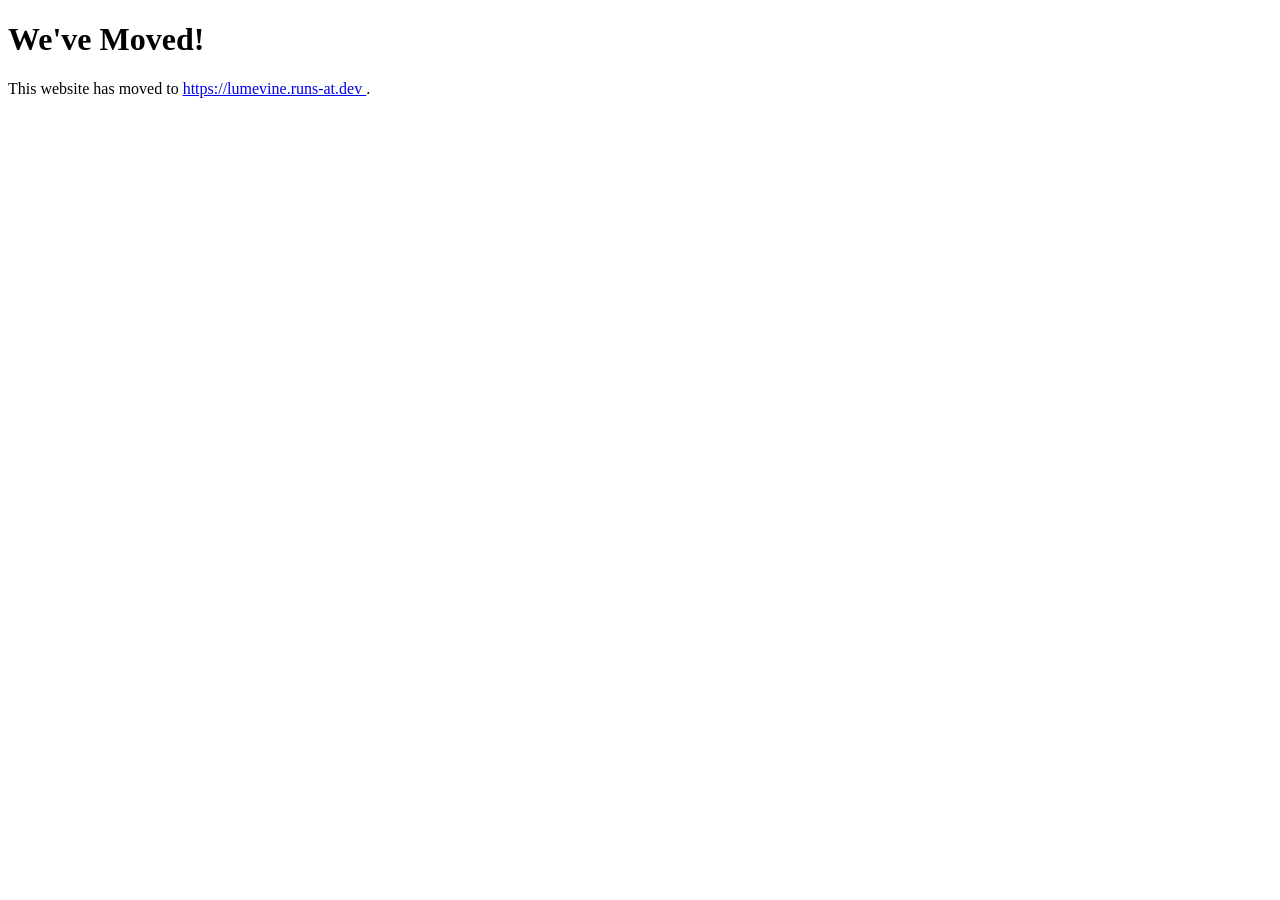
==== commit 1b63c47d: "Add files via upload" ====
--- a/index.html
+++ b/index.html
@@ -1,22748 +1,18 @@
-
-<!DOCTYPE html>
-<html lang="en">
-<head>
-<meta charset="UTF-8">
-<title id="appPageTitle">NovaFix - Sign In</title>
-<meta name="viewport" content="width=device-width, initial-scale=1.0">
-<meta name="color-scheme" content="light">
-<meta name="supported-color-schemes" content="light">
-<meta name="theme-color" content="#ffffff">
-<meta name="theme-color" media="(prefers-color-scheme: light)" content="#ffffff">
-<meta name="theme-color" media="(prefers-color-scheme: dark)" content="#ffffff">
-<meta name="apple-mobile-web-app-status-bar-style" content="default">
-<meta name="msapplication-navbutton-color" content="#ffffff">
-
-<style>
-:root{
-  color-scheme:light only;
-  --app-bg:#BFA2DB;
-  --primary:#6b2d84;
-  --accent:#7d3c98;
-  --glass:rgba(255,255,255,0.18);
-  --glass-strong:rgba(255,255,255,0.24);
-  --surface-1:rgba(255,255,255,0.11);
-  --surface-2:rgba(255,255,255,0.16);
-  --surface-dark:rgba(9,20,38,0.28);
-  --border-soft:rgba(255,255,255,0.22);
-  --text:#ffffff;
-  --motion-fast:.22s;
-  --motion-medium:.34s;
-  --ease-smooth:cubic-bezier(.22,.61,.36,1);
-  --ease-soft:cubic-bezier(.25,.46,.45,.94);
-}
-
-html,body{
-  margin:0;
-  padding:0;
-  height:100%;
-  width:100%;
-  font-family:'Segoe UI',sans-serif;
-  color:var(--text);
-  background-color:#ffffff;
-  background-image:linear-gradient(0deg,var(--app-bg),var(--app-bg));
-  overflow-x:hidden;
-  -webkit-tap-highlight-color: transparent;
-}
-
-@media (prefers-color-scheme: dark){
-  body{
-    background-color:#0d0d0d;
-  }
-}
-
-#appBackGuard{
-  position:fixed;
-  inset:0;
-  pointer-events:none;
-  background:none;
-  z-index:0;
-}
-
-/* SPLASH */
-#splash{
-  position:fixed;
-  inset:0;
-  background:#FFFFFF;
-  display:flex;
-  justify-content:center;
-  align-items:center;
-  z-index:9999;
-  transition:opacity .85s var(--ease-soft), transform .85s var(--ease-soft);
-}
-#splash.hide{
-  opacity:0;
-  transform:translateY(-40px);
-  pointer-events:none;
-}
-#splash img{
-  width:450px;
-  max-width:80%;
-  animation:popIn 1.2s ease;
-}
-@keyframes popIn{
-  from{opacity:0;transform:scale(.85)}
-  to{opacity:1;transform:scale(1)}
-}
-
-/* SIGN-IN / SIGN-UP MODAL */
-#signInModal {
-  display: none; 
-  position: fixed;
-  inset: 0;
-  background: rgba(0,0,0,0.85);
-  justify-content: center;
-  align-items: center;
-  z-index: 10000;
-}
-
-#googleIdentityModal{
-  display:none;
-  position:fixed;
-  inset:0;
-  background:rgba(0,0,0,0.85);
-  justify-content:center;
-  align-items:center;
-  z-index:10020;
-}
-
-#googleIdentityModal .identity-setup-note{
-  margin:0 0 12px;
-  font-size:13px;
-  line-height:1.45;
-  opacity:.94;
-}
-
-#googleIdentityModal .identity-setup-actions{
-  display:flex;
-  gap:10px;
-  margin-top:10px;
-}
-
-#googleIdentityModal .identity-setup-actions button{
-  width:calc(50% - 5px);
-  margin-top:0;
-}
-
-#googleIdentityCancelBtn{
-  background:rgba(255,255,255,0.28) !important;
-}
-
-#googleIdentityError{
-  margin-top:10px;
-  font-size:13px;
-  color:#ff6b6b;
-  display:none;
-}
-.modal-content {
-  background: rgba(255,255,255,0.15);
-  backdrop-filter: blur(14px);
-  padding: 40px;
-  border-radius: 20px;
-  text-align: center;
-  width: 90%;
-  max-width: 400px;
-  color: #fff;
-  box-shadow: 0 12px 30px rgba(0,0,0,0.3);
-}
-.modal-content input {
-  display:block;
-  width: 100%;
-  margin: 0;
-  box-sizing: border-box;
-  max-width: 100%;
-  padding: 12px;
-  border-radius: 12px;
-  border: none;
-  background: rgba(255,255,255,0.22);
-  color: #fff;
-  font-size: 16px;
-}
-
-.modal-content h2 + input,
-.modal-content input + input {
-  margin-top: 14px;
-}
-.modal-content button {
-  width: 100%;
-  box-sizing: border-box;
-  max-width: 100%;
-  padding: 12px;
-  margin-top: 10px;
-  border-radius: 12px;
-  border: none;
-  cursor: pointer;
-  background: linear-gradient(135deg,var(--primary),var(--accent));
-  color: #fff;
-  font-weight: bold;
-  font-size: 16px;
-}
-.google-btn{
-  background: rgba(255,255,255,0.28) !important;
-}
-.modal-content p {margin-top: 10px; font-size: 14px; cursor: pointer;}
-
-#importTransferModal{
-  display:none;
-  position:fixed;
-  inset:0;
-  background:rgba(0,0,0,.78);
-  justify-content:center;
-  align-items:center;
-  z-index:10035;
-  padding:16px;
-}
-
-#addFriendModal{
-  display:none;
-  position:fixed;
-  inset:0;
-  background:rgba(0,0,0,.78);
-  justify-content:center;
-  align-items:center;
-  z-index:10036;
-  padding:16px;
-}
-
-#reverseFriendRequestModal{
-  display:none;
-  position:fixed;
-  inset:0;
-  background:rgba(0,0,0,.78);
-  justify-content:center;
-  align-items:center;
-  z-index:10037;
-  padding:16px;
-}
-
-#bedtimeReminderModal{
-  display:none;
-  position:fixed;
-  inset:0;
-  background:rgba(0,0,0,.78);
-  justify-content:center;
-  align-items:center;
-  z-index:10038;
-  padding:16px;
-}
-
-#reportRedirectConfirmModal{
-  display:none;
-  position:fixed;
-  inset:0;
-  background:rgba(0,0,0,.78);
-  justify-content:center;
-  align-items:center;
-  z-index:10039;
-  padding:16px;
-}
-
-.import-transfer-card{
-  width:min(420px, calc(100vw - 24px));
-  max-width:100%;
-  box-sizing:border-box;
-  background:rgba(255,255,255,.16);
-  border:1px solid rgba(255,255,255,.26);
-  border-radius:16px;
-  padding:16px;
-  backdrop-filter:blur(14px);
-  box-shadow:0 14px 34px rgba(0,0,0,.35);
-}
-
-.import-transfer-card h3{
-  margin:0 0 8px;
-  color:#fff;
-}
-
-.import-transfer-note{
-  margin:0 0 10px;
-  font-size:12px;
-  line-height:1.4;
-  opacity:.92;
-}
-
-.import-transfer-card input{
-  width:100%;
-  max-width:100%;
-  box-sizing:border-box;
-  margin:8px 0;
-  padding:10px;
-  border-radius:10px;
-  border:none;
-  background:rgba(255,255,255,.22);
-  color:#fff;
-  font-size:14px;
-}
-
-.import-transfer-error{
-  display:none;
-  margin:6px 0 0;
-  color:#ffb3b3;
-  font-size:12px;
-  line-height:1.35;
-}
-
-.import-transfer-actions{
-  display:flex;
-  gap:8px;
-  margin-top:10px;
-}
-
-.import-transfer-actions button{
-  flex:1;
-}
-
-.import-transfer-cancel{
-  background:rgba(255,255,255,.24) !important;
-}
-
-.friends-list-box{
-  display:flex;
-  flex-direction:column;
-  gap:8px;
-}
-
-.friend-row{
-  padding:11px 12px;
-  border-radius:12px;
-  border:1px solid var(--border-soft);
-  background:linear-gradient(180deg, rgba(255,255,255,.12), rgba(255,255,255,.08));
-  box-shadow:0 8px 18px rgba(0,0,0,.18);
-  transition:transform .2s ease, box-shadow .2s ease, border-color .2s ease;
-}
-
-.friend-row:hover{
-  transform:translateY(-1px);
-  border-color:rgba(255,255,255,.34);
-  box-shadow:0 12px 22px rgba(0,0,0,.22);
-}
-
-.friend-row strong{
-  display:block;
-  font-size:13px;
-  margin-bottom:4px;
-}
-
-.friend-row small{
-  display:block;
-  font-size:12px;
-  line-height:1.45;
-  opacity:.95;
-}
-
-.friend-row .friend-actions{
-  display:flex;
-  gap:6px;
-  margin-top:8px;
-}
-
-.friend-row .friend-actions button{
-  flex:1;
-}
-
-.friend-row .friend-actions .import-transfer-cancel{
-  background:linear-gradient(135deg,var(--primary),var(--accent)) !important;
-}
-
-#friendRequestsList .friend-row .friend-actions .import-transfer-cancel{
-  background:rgba(255,255,255,.24) !important;
-}
-
-#bedtimeReminderModal .import-transfer-actions .import-transfer-cancel{
-  background:linear-gradient(135deg,var(--primary),var(--accent)) !important;
-}
-
-
-#welcomeGuideModal{
-  display:none;
-  position:fixed;
-  inset:0;
-  background:rgba(0,0,0,.72);
-  justify-content:center;
-  align-items:center;
-  z-index:10040;
-  padding:16px;
-}
-
-.welcome-guide-card{
-  width:min(560px, calc(100vw - 24px));
-  background:rgba(255,255,255,.16);
-  border:1px solid rgba(255,255,255,.26);
-  border-radius:18px;
-  backdrop-filter:blur(14px);
-  box-shadow:0 14px 36px rgba(0,0,0,.35);
-  padding:18px 18px 16px;
-}
-
-.welcome-guide-top{
-  display:flex;
-  justify-content:space-between;
-  align-items:center;
-  gap:10px;
-}
-
-.welcome-guide-title{
-  margin:0;
-  color:#fff;
-  font-size:22px;
-}
-
-.welcome-guide-step{
-  margin:0;
-  font-size:12px;
-  opacity:.9;
-  background:rgba(255,255,255,.14);
-  border:1px solid rgba(255,255,255,.25);
-  border-radius:999px;
-  padding:5px 10px;
-  white-space:nowrap;
-}
-
-.welcome-guide-body{
-  margin-top:12px;
-  padding:14px;
-  border-radius:12px;
-  background:rgba(255,255,255,.1);
-}
-
-.welcome-guide-body h3{
-  margin:0 0 8px;
-  color:#fff;
-  font-size:18px;
-}
-
-.welcome-guide-body p{
-  margin:0;
-  font-size:14px;
-  line-height:1.5;
-  opacity:.96;
-}
-
-.welcome-guide-tip{
-  margin-top:10px;
-  font-size:13px;
-  opacity:.95;
-  padding:10px;
-  border-radius:10px;
-  border:1px solid rgba(255,255,255,.2);
-  background:rgba(255,255,255,.09);
-}
-
-.welcome-guide-tip.shortcut-mode{
-  padding:12px;
-}
-
-.guide-shortcut-list{
-  display:grid;
-  grid-template-columns:repeat(2, minmax(0, 1fr));
-  gap:8px;
-  max-height:220px;
-  overflow:auto;
-  padding-right:2px;
-}
-
-.guide-shortcut-item{
-  border:1px solid rgba(255,255,255,.2);
-  border-radius:10px;
-  background:rgba(255,255,255,.1);
-  padding:8px;
-}
-
-.guide-shortcut-keys{
-  display:flex;
-  flex-wrap:wrap;
-  gap:6px;
-  margin-bottom:6px;
-}
-
-.guide-shortcut-key{
-  display:inline-flex;
-  align-items:center;
-  justify-content:center;
-  min-width:24px;
-  padding:2px 7px;
-  border-radius:8px;
-  font-size:11px;
-  font-weight:700;
-  letter-spacing:.02em;
-  color:#fff;
-  border:1px solid rgba(255,255,255,.28);
-  background:rgba(10,24,46,.35);
-}
-
-.guide-shortcut-label{
-  font-size:12px;
-  line-height:1.35;
-  color:#fff;
-  opacity:.96;
-}
-
-@media (max-width:640px){
-  .guide-shortcut-list{
-    grid-template-columns:1fr;
-    max-height:200px;
-  }
-}
-
-.welcome-guide-dots{
-  display:flex;
-  gap:7px;
-  margin-top:12px;
-}
-
-.welcome-guide-dot{
-  width:9px;
-  height:9px;
-  border-radius:999px;
-  background:rgba(255,255,255,.35);
-}
-
-.welcome-guide-dot.active{
-  background:linear-gradient(135deg,var(--primary),var(--accent));
-  box-shadow:0 0 10px rgba(255,255,255,.4);
-}
-
-.welcome-guide-actions{
-  margin-top:14px;
-  display:grid;
-  grid-template-columns:auto 1fr auto;
-  align-items:center;
-  gap:10px;
-}
-
-.welcome-guide-actions button{
-  border:none;
-  border-radius:10px;
-  padding:10px 14px;
-  font-weight:700;
-  cursor:pointer;
-}
-
-#guidePrevBtn,
-#guideNextBtn,
-#guideSkipBtn{
-  background:rgba(255,255,255,.2);
-  color:#fff;
-}
-
-#guidePrevBtn,
-#guideNextBtn{
-  min-width:104px;
-}
-
-#guideSkipBtn{
-  width:100%;
-}
-
-#guidePrevBtn:disabled{
-  opacity:.55;
-  cursor:not-allowed;
-}
-
-#guideNextBtn{
-  background:linear-gradient(135deg,var(--primary),var(--accent));
-  color:#fff;
-}
-
-/* HEADER */
-header{
-  text-align:center;
-  padding:30px;
-  background:linear-gradient(180deg,var(--glass-strong),var(--glass));
-  backdrop-filter:blur(14px);
-  border-radius:20px;
-  box-shadow:0 12px 30px rgba(0,0,0,.3);
-  position:relative;
-  margin:10px 10px 0;
-  border:1px solid rgba(255,255,255,.28);
-  z-index:1;
-}
-header h1{
-  margin:0;
-  color:var(--primary);
-  letter-spacing:.3px;
-  text-shadow:none;
-}
-header p{margin:8px 0 0;opacity:.94}
-#signOutBtn{
-  width:100%;
-  margin-top:8px;
-}
-
-#accountBtn{
-  position:fixed;
-  right:20px;
-  top:30px;
-  padding:8px 12px;
-  border:1px solid rgba(255,255,255,.28);
-  border-radius:12px;
-  cursor:pointer;
-  background:rgba(255,255,255,.18);
-  color:#fff;
-  font-weight:700;
-  font-size:13px;
-  line-height:1.25;
-  box-shadow:none;
-  z-index:10019;
-  transform:translateY(0);
-  transition:top .28s ease, transform .28s ease, background .28s ease, box-shadow .28s ease, border-color .28s ease;
-  display:none;
-}
-
-#tosModal{
-  display:none;
-  position:fixed;
-  inset:0;
-  background:rgba(0,0,0,.22);
-  justify-content:center;
-  align-items:center;
-  z-index:10041;
-  padding:14px;
-}
-
-.tos-card{
-  width:min(520px, calc(100vw - 24px));
-  max-width:calc(100vw - 24px);
-  max-height:min(64vh, 520px);
-  padding:12px;
-  border-radius:14px;
-  border:1px solid rgba(255,255,255,.26);
-  background:linear-gradient(180deg, rgba(9,20,38,.7), rgba(9,20,38,.52));
-  box-shadow:0 18px 44px rgba(0,0,0,.4);
-  backdrop-filter:blur(12px);
-  display:flex;
-  flex-direction:column;
-  gap:12px;
-}
-
-.tos-card h3{
-  margin:0;
-  color:#fff;
-  letter-spacing:.2px;
-}
-
-.tos-scroll{
-  flex:1 1 auto;
-  overflow:auto;
-  border:1px solid rgba(255,255,255,.22);
-  border-radius:10px;
-  background:rgba(255,255,255,.08);
-  padding:8px;
-  font-size:13px;
-  line-height:1.45;
-  white-space:pre-wrap;
-  color:#fff;
-}
-
-.tos-actions{
-  display:flex;
-  justify-content:flex-end;
-}
-
-#tosAgreeBtn{
-  min-width:140px;
-}
-
-#tosError{
-  margin:0;
-  min-height:18px;
-  font-size:12px;
-  color:#ff7b8f;
-}
-
-#accountBtn.account-btn-scrolled{
-  top:14px;
-  background:rgba(255,255,255,.18);
-  border-color:rgba(255,255,255,.34);
-  box-shadow:0 10px 22px rgba(0,0,0,.26);
-}
-
-#accountBtn:hover{
-  transform:translateY(-1px);
-}
-
-#accountBtn.has-pending-request::after{
-  content:"";
-  position:absolute;
-  top:5px;
-  right:5px;
-  width:7px;
-  height:7px;
-  border-radius:50%;
-  background:#ff3b30;
-  box-shadow:0 0 0 1px rgba(255,255,255,.65);
-}
-
-#accountOverlay{
-  position:fixed;
-  inset:0;
-  background:rgba(0,0,0,.55);
-  display:none;
-  z-index:10020;
-}
-
-#accountPanel{
-  position:fixed;
-  left:50%;
-  top:50%;
-  transform:translate(-50%,-50%);
-  width:min(420px, calc(100vw - 32px));
-  max-width:calc(100vw - 40px);
-  height:min(80vh, 640px);
-  overflow-y:auto;
-  background:linear-gradient(180deg, rgba(9,20,38,.55), rgba(9,20,38,.42));
-  border:1px solid rgba(255,255,255,.25);
-  border-radius:14px;
-  padding:18px;
-  text-align:left;
-  backdrop-filter:blur(12px);
-  box-shadow:0 14px 34px rgba(0,0,0,.32);
-  display:none;
-  z-index:10021;
-  box-sizing:border-box;
-  overflow-x:hidden;
-  scrollbar-gutter:stable both-edges;
-  overscroll-behavior:contain;
-  scrollbar-width:thin;
-  scrollbar-color:var(--primary) transparent;
-}
-
-#accountPanel::-webkit-scrollbar{
-  width:6px;
-}
-
-#accountPanel::-webkit-scrollbar-track{
-  background:rgba(255,255,255,.08);
-  border-radius:999px;
-}
-
-#accountPanel::-webkit-scrollbar-thumb{
-  background:var(--primary);
-  border-radius:999px;
-  border:1px solid rgba(255,255,255,.18);
-}
-
-#accountPanel h4{
-  letter-spacing:.2px;
-}
-
-.account-title{
-  margin:0 0 4px;
-  font-size:20px;
-  color:#fff;
-}
-
-.account-subtitle{
-  margin:0 0 12px;
-  font-size:13px;
-  opacity:.92;
-}
-
-.account-tabs{
-  display:flex;
-  gap:0;
-  margin:0 0 12px;
-  align-items:center;
-  width:100%;
-}
-
-.account-tab-btn{
-  flex:1 1 0;
-  margin:0;
-  padding:0;
-  border:none;
-  position:relative;
-  background:transparent !important;
-  box-shadow:none;
-  color:rgba(255,255,255,.78);
-  font-size:13px;
-  font-weight:600;
-  letter-spacing:.2px;
-  line-height:1.2;
-  text-align:center;
-  white-space:nowrap;
-}
-
-.account-tab-btn[data-account-tab="shortcuts"]{
-  font-size:12px;
-}
-
-.account-tab-btn.active{
-  color:#fff;
-  text-decoration:underline;
-  text-underline-offset:3px;
-}
-
-.account-tab-btn::after{
-  display:none;
-}
-
-.account-tab-btn.has-pending-request::after{
-  content:"";
-  position:absolute;
-  top:2px;
-  right:18px;
-  width:6px;
-  height:6px;
-  border-radius:50%;
-  background:#ff3b30;
-  box-shadow:0 0 0 1px rgba(255,255,255,.65);
-  display:block;
-}
-
-.account-tab-btn:hover,
-.account-tab-btn:focus-visible,
-.account-tab-btn:active{
-  transform:none !important;
-  filter:none !important;
-  box-shadow:none !important;
-  color:#fff;
-}
-
-.account-tab-panel{
-  display:none;
-}
-
-.account-tab-panel.active{
-  display:block;
-}
-
-.account-row{
-  font-size:13px;
-  margin:8px 0;
-  padding:10px 12px;
-  border-radius:12px;
-  border:1px solid rgba(255,255,255,.24);
-  background:rgba(255,255,255,.1);
-  box-shadow:inset 0 1px 0 rgba(255,255,255,.12);
-  line-height:1.4;
-  word-break:break-word;
-}
-
-.account-row b{
-  display:inline-block;
-  min-width:90px;
-  margin-right:6px;
-  opacity:.95;
-}
-
-.about-version-row{
-  margin-top:10px;
-  padding:12px 14px;
-  border-radius:14px;
-  border:1px solid rgba(255,255,255,.18);
-  background:transparent;
-  backdrop-filter:blur(10px);
-  box-shadow:inset 0 1px 0 rgba(255,255,255,.16);
-  transition:background .22s ease, border-color .22s ease, box-shadow .22s ease, transform .22s ease;
-}
-
-.about-version-row:hover,
-.about-version-row:focus-within{
-  background:linear-gradient(135deg, rgba(255,243,128,.34), rgba(255,236,179,.22));
-  border-color:rgba(255,255,255,.24);
-  box-shadow:inset 0 1px 0 rgba(255,255,255,.18), 0 10px 24px rgba(255,193,7,.08);
-  transform:translateY(-1px);
-}
-
-.about-version-row b{
-  min-width:78px;
-}
-
-#aboutAppVersion{
-  color:#fff;
-  font-weight:800;
-  letter-spacing:.3px;
-}
-
-#clearDataBtn,
-#accountResetPasswordBtn{
-  width:100%;
-  margin-top:10px;
-}
-
-#editDisplayNameBtn{
-  width:100%;
-  margin:8px 0;
-}
-
-#signOutBtn{
-  margin-top:10px;
-}
-
-.account-transfer-box{
-  margin-top:12px;
-  padding:10px;
-  border-radius:12px;
-  border:1px solid rgba(255,255,255,.28);
-  background:rgba(255,255,255,.08);
-}
-
-.account-transfer-box .export-actions{
-  margin-top:0;
-  justify-content:center;
-  flex-wrap:nowrap;
-}
-
-.account-transfer-box .export-actions button{
-  width:calc(50% - 4px);
-  min-width:0;
-  text-align:center;
-}
-
-.account-transfer-box .export-actions button:only-child{
-  width:100%;
-  white-space:nowrap;
-}
-
-#exportDataBtn:disabled{
-  background:rgba(160,160,160,.45) !important;
-  color:rgba(255,255,255,.82);
-  cursor:not-allowed;
-  box-shadow:none;
-  filter:grayscale(.25);
-}
-
-.account-transfer-box .export-note{
-  margin-top:8px;
-  text-align:center;
-  line-height:1.35;
-}
-
-.keyboard-shortcuts-toggle{
-  margin-top:8px;
-  width:100%;
-  border:1px solid rgba(255,255,255,.28);
-  border-radius:10px;
-  background:rgba(255,255,255,.12);
-  color:#fff;
-  font-size:12px;
-  font-weight:700;
-  padding:8px 10px;
-}
-
-.support-email-highlight{
-  color:#7ec8ff;
-  font-weight:600;
-}
-
-.mobile-device .account-tab-btn[data-account-tab="shortcuts"],
-.mobile-device .account-tab-panel[data-account-panel="shortcuts"]{
-  display:none !important;
-}
-
-@media (max-width: 640px){
-  #accountPanel{
-    width:min(420px, calc(100vw - 20px));
-    max-width:calc(100vw - 20px);
-    padding:14px;
-  }
-
-  .account-tab-btn[data-account-tab="shortcuts"],
-  .account-tab-panel[data-account-panel="shortcuts"]{
-    display:none !important;
-  }
-
-  .account-transfer-box .export-actions{
-    flex-wrap:wrap;
-  }
-}
-
-/* DASHBOARD */
-.dashboard{
-  display:grid;
-  grid-template-columns:repeat(auto-fit,minmax(min(320px,100%),1fr));
-  gap:24px;
-  padding:24px 24px 190px;
-  display:none;
-  position:relative;
-  z-index:1;
-}
-
-.dashboard.preload-shell .card{
-  display:none;
-}
-
-/* CARD */
-.card{
-  background:linear-gradient(180deg,var(--surface-2),var(--surface-1));
-  backdrop-filter:blur(16px);
-  border-radius:20px;
-  padding:20px;
-  box-shadow:0 16px 40px rgba(0,0,0,.3);
-  display:flex;
-  flex-direction:column;
-  border:1px solid var(--border-soft);
-  transform:translateZ(0);
-  transition:transform var(--motion-medium) var(--ease-smooth), box-shadow var(--motion-medium) var(--ease-smooth), border-color var(--motion-medium) var(--ease-smooth);
-  will-change:transform;
-  animation:cardRise .45s var(--ease-smooth);
-}
-.card:hover{
-  transform:translateY(-3px) scale(1.008);
-  box-shadow:0 20px 42px rgba(0,0,0,.33);
-  border-color:rgba(255,255,255,.35);
-}
-
-.card.shortcut-focus{
-  border-color:rgba(164, 225, 255, .95);
-  box-shadow:0 0 0 3px rgba(120, 205, 255, .42), 0 24px 52px rgba(0,0,0,.38);
-}
-
-.card h2{
-  margin-top:0;
-  color:var(--primary);
-  letter-spacing:.2px;
-  font-size:24px;
-  line-height:1.2;
-  font-weight:700;
-}
-
-.dashboard .card:nth-child(2){animation-delay:.03s}
-.dashboard .card:nth-child(3){animation-delay:.06s}
-.dashboard .card:nth-child(4){animation-delay:.09s}
-.dashboard .card:nth-child(5){animation-delay:.12s}
-.dashboard .card:nth-child(6){animation-delay:.15s}
-.dashboard .card:nth-child(7){animation-delay:.18s}
-.dashboard .card:nth-child(8){animation-delay:.21s}
-.dashboard .card:nth-child(9){animation-delay:.24s}
-
-@keyframes cardRise{
-  from{opacity:0;transform:translateY(8px)}
-  to{opacity:1;transform:translateY(0)}
-}
-
-.wellness-music-card{
-  justify-content:flex-start;
-}
-
-.wellness-music-card iframe{
-  display:block;
-  align-self:center;
-  width:min(100%, 420px);
-  margin-top:auto;
-  margin-bottom:auto;
-}
-
-.music-card-status{
-  min-height:18px;
-  margin:6px 0 10px;
-  font-size:.9rem;
-  color:#9fd0ff;
-}
-
-.input-group{
-  display:flex;
-  column-gap:8px;
-  row-gap:10px;
-  flex-wrap:wrap;
-  margin-top:8px;
-}
-
-.card :is(input,select,textarea,button) + :is(input,select,textarea,button){
-  margin-top:10px;
-}
-
-.card .input-group :is(input,select,textarea,button) + :is(input,select,textarea,button){
-  margin-top:0;
-}
-
-#task,
-#taskAddBtn,
-#aiInput,
-#aiTalkBtn{
-  width:100%;
-  flex:1 1 100%;
-  display:block;
-}
-
-#taskAddBtn,
-#aiTalkBtn{
-  text-align:center;
-}
-
-input,select,textarea,button{
-  padding:10px;
-  border-radius:12px;
-  border:none;
-  background:rgba(255,255,255,.22);
-  color:var(--text);
-  font-family:inherit;
-  font-size:14px;
-  line-height:1.35;
-}
-
-input,select,textarea{
-  border:1px solid rgba(255,255,255,.2);
-  transition:border-color var(--motion-fast) var(--ease-soft), background var(--motion-fast) var(--ease-soft), box-shadow var(--motion-fast) var(--ease-soft);
-}
-
-input::placeholder,
-textarea::placeholder{
-  color:rgba(255,255,255,.85);
-}
-
-input:focus,
-select:focus,
-textarea:focus{
-  background:rgba(255,255,255,.32);
-  border-color:rgba(255,255,255,.58);
-  box-shadow:0 0 0 2px rgba(255,255,255,.16);
-}
-
-button{
-  position:relative;
-  cursor:pointer;
-  font-weight:bold;
-  background:linear-gradient(135deg,var(--primary),var(--accent));
-  transition:transform var(--motion-fast) var(--ease-soft), filter var(--motion-fast) var(--ease-soft), box-shadow var(--motion-fast) var(--ease-soft);
-  letter-spacing:.2px;
-}
-
-button::after{
-  content:"";
-  position:absolute;
-  left:-2px;
-  right:-2px;
-  top:-2px;
-  bottom:-8px;
-}
-
-button:hover:not(:disabled){
-  transform:translateY(-1px) scale(1.01);
-  filter:brightness(1.04);
-  box-shadow:0 10px 18px rgba(0,0,0,.2);
-}
-
-button:active:not(:disabled){
-  transform:translateY(0);
-}
-
-@media (min-width: 641px){
-  .dashboard button{
-    font-size:13px;
-    padding:8px 10px;
-  }
-
-  .dashboard .chat-edit-btn{
-    font-size:12px;
-    padding:6px 10px;
-  }
-}
-
-button:disabled,
-input:disabled,
-select:disabled,
-textarea:disabled{
-  opacity:.55;
-  filter:grayscale(.35);
-  cursor:not-allowed;
-}
-
-button:focus-visible,
-input:focus-visible,
-select:focus-visible,
-textarea:focus-visible{
-  outline:2px solid rgba(255,255,255,.92);
-  outline-offset:2px;
-}
-
-.limit-note{
-  display:none;
-  margin:8px 0 0;
-}
-
-.micro-tip{
-  margin:0 0 8px;
-  font-size:12px;
-  line-height:1.4;
-  opacity:.9;
-}
-
-.reset-hint{
-  margin:6px 0 0;
-  font-size:12px;
-  line-height:1.4;
-  opacity:.9;
-}
-
-.reset-countdown-alert{
-  opacity:1;
-}
-
-.limit-note,
-.reset-countdown-alert,
-.insight-reset-note{
-  text-align:center;
-  font-size:12px;
-  line-height:1.4;
-  color:#ff6b6b;
-  font-weight:700;
-}
-
-.soft-note{
-  margin:8px 0 0;
-  font-size:12px;
-  line-height:1.4;
-  opacity:.92;
-}
-
-.friend-card-note{
-  margin:8px 0 0;
-  font-size:12px;
-  line-height:1.45;
-  padding:8px 10px;
-  border-radius:10px;
-  border:1px solid rgba(255,255,255,.2);
-  background:rgba(255,255,255,.08);
-  color:#f3f7ff;
-}
-
-#dailyChallengeResetCountdown{
-  margin:10px 0;
-}
-
-#dailyChallengeFriendInsight{
-  margin-top:10px;
-}
-
-#challengeResult{
-  margin:10px 0 0;
-}
-
-.status-loading,
-.status-empty{
-  margin-top:10px;
-  padding:12px;
-  border-radius:10px;
-  border:1px solid rgba(255,255,255,.2);
-  background:rgba(255,255,255,.08);
-  font-size:13px;
-  line-height:1.4;
-}
-
-.status-loading{ opacity:.88; }
-
-#uxToast{
-  position:fixed;
-  left:50%;
-  bottom:22px;
-  transform:translateX(-50%);
-  display:none;
-  align-items:center;
-  gap:10px;
-  max-width:min(560px, calc(100vw - 24px));
-  width:max-content;
-  padding:10px 12px;
-  border-radius:12px;
-  background:rgba(0,0,0,.55);
-  border:1px solid rgba(255,255,255,.26);
-  backdrop-filter:blur(10px);
-  z-index:10050;
-  box-shadow:0 12px 30px rgba(0,0,0,.3);
-}
-
-#uxToastText{
-  font-size:13px;
-  line-height:1.35;
-}
-
-#uxToastAction{
-  border:none;
-  border-radius:9px;
-  padding:7px 10px;
-  font-size:12px;
-  font-weight:700;
-  background:linear-gradient(135deg,var(--primary),var(--accent));
-  color:#fff;
-  cursor:pointer;
-}
-
-.limit-note.show{
-  display:block;
-}
-
-.chat,#moodLogs,#gratitudeLogs,#reminders,#taskList,#timeMirror{
-  flex:1 1 0;
-  min-height:0;
-  overflow-y:auto;
-  padding:10px;
-  border-radius:12px;
-  background:linear-gradient(180deg, rgba(7,16,30,.26), rgba(7,16,30,.16));
-  margin-top:8px;
-  border:1px solid rgba(255,255,255,.2);
-}
-
-#moodLogs{
-  min-height:130px;
-}
-
-#reminders,#taskList,#gratitudeLogs{
-  margin-top:16px;
-}
-
-#reminders .item-row{
-  align-items:center;
-  margin-bottom:10px;
-}
-
-#reminders .item-text{
-  line-height:1.4;
-  padding-top:2px;
-}
-
-#reminderSetBtn{
-  width:100%;
-  display:block;
-  text-align:center;
-}
-
-#reminderText,
-#reminderMinutes,
-#reminderUnit{
-  width:100%;
-  flex:1 1 100%;
-  display:block;
-}
-
-#futureTask{
-  margin-top:14px;
-}
-
-.bedtime-input-group{
-  display:flex;
-  flex-direction:column;
-  gap:10px;
-  margin-top:10px;
-}
-
-.bedtime-input-group :is(input,button){
-  width:100%;
-  max-width:100%;
-  box-sizing:border-box;
-  display:block;
-}
-
-.bedtime-input-group :is(input,button) + :is(input,button){
-  margin-top:0;
-}
-
-#sleepSaveBtn,
-#bedtimeSetBtn{
-  width:100%;
-  display:block;
-  text-align:center;
-}
-
-#reminderUnit,
-#mood{
-  -webkit-appearance:none;
-  -moz-appearance:none;
-  appearance:none;
-  padding-right:36px;
-  background-image:
-    linear-gradient(45deg, transparent 50%, rgba(255,255,255,0.86) 50%),
-    linear-gradient(135deg, rgba(255,255,255,0.86) 50%, transparent 50%);
-  background-position:
-    calc(100% - 16px) calc(50% - 2px),
-    calc(100% - 11px) calc(50% - 2px);
-  background-size:6px 6px, 6px 6px;
-  background-repeat:no-repeat;
-}
-
-#reminderUnit option,
-#mood option{
-  color:#111;
-}
-
-#taskList .item-row{
-  align-items:center;
-  margin-bottom:10px;
-}
-
-#gratitudeLogs .item-row{
-  align-items:flex-start;
-  margin-bottom:10px;
-}
-
-#taskList .item-text,
-#gratitudeLogs .item-text{
-  line-height:1.4;
-  padding-top:2px;
-}
-
-.scroll-card{
-  height:430px;
-  max-height:430px;
-  overflow:hidden;
-}
-
-.sleep-card{
-  height:430px;
-  max-height:430px;
-  overflow-y:auto;
-  overflow-x:hidden;
-  scrollbar-width:thin;
-  scrollbar-color:var(--primary) transparent;
-}
-
-.startup-scroll-card{
-  height:430px;
-  max-height:430px;
-  overflow-y:auto;
-  overflow-x:hidden;
-  scrollbar-width:thin;
-  scrollbar-color:var(--primary) transparent;
-}
-
-.sleep-card::-webkit-scrollbar{
-  width:6px;
-}
-
-.startup-scroll-card::-webkit-scrollbar{
-  width:6px;
-}
-
-.sleep-card::-webkit-scrollbar-track{
-  background:rgba(255,255,255,.08);
-  border-radius:999px;
-}
-
-.startup-scroll-card::-webkit-scrollbar-track{
-  background:rgba(255,255,255,.08);
-  border-radius:999px;
-}
-
-.sleep-card::-webkit-scrollbar-thumb{
-  background:var(--primary);
-  border-radius:999px;
-  border:1px solid rgba(255,255,255,.18);
-}
-
-.startup-scroll-card::-webkit-scrollbar-thumb{
-  background:var(--primary);
-  border-radius:999px;
-  border:1px solid rgba(255,255,255,.18);
-}
-
-.card-scroll-body{
-  flex:1 1 0;
-  min-height:0;
-  overflow-y:auto;
-  margin-top:8px;
-  padding-right:4px;
-}
-
-.weekly-scroll-body,
-.quest-scroll-body{
-  background:linear-gradient(180deg, rgba(7,16,30,.26), rgba(7,16,30,.16));
-  border:1px solid rgba(255,255,255,.2);
-  border-radius:14px;
-  padding:10px 12px;
-  box-shadow:none;
-}
-
-#timeMirror{white-space:pre-wrap;}
-
-#gratitudeLogs button,
-#reminders button{
-  margin-left:12px;
-}
-
-#reminders .item-actions{
-  align-items:center;
-  gap:8px;
-  flex-wrap:nowrap;
-}
-
-#reminders .item-actions button{
-  margin-left:0;
-  display:grid;
-  place-items:center;
-  width:34px;
-  height:34px;
-  min-height:34px;
-  padding:0;
-  flex:0 0 34px;
-  line-height:1;
-}
-
-#reminders .item-actions button + button{
-  margin-top:0 !important;
-}
-
-#taskList .item-actions{
-  align-items:center;
-  gap:8px;
-  flex-wrap:nowrap;
-}
-
-#taskList .item-actions button{
-  margin-left:0;
-  display:grid;
-  place-items:center;
-  width:34px;
-  height:34px;
-  min-height:34px;
-  padding:0;
-  flex:0 0 34px;
-  line-height:1;
-}
-
-#taskList .item-actions button + button{
-  margin-top:0 !important;
-}
-
-#gratitudeLogs .item-actions{
-  align-items:center;
-  gap:8px;
-  flex-wrap:nowrap;
-}
-
-#gratitudeLogs .item-actions button{
-  margin-left:0;
-  display:grid;
-  place-items:center;
-  width:34px;
-  height:34px;
-  min-height:34px;
-  padding:0;
-  flex:0 0 34px;
-  line-height:1;
-}
-
-#gratitudeLogs .item-actions button + button{
-  margin-top:0 !important;
-}
-
-.item-row{
-  display:flex;
-  align-items:center;
-  justify-content:space-between;
-  gap:10px;
-}
-
-.item-text{
-  flex:1;
-  min-width:0;
-  word-break:break-word;
-}
-
-.item-actions{
-  display:flex;
-  align-items:center;
-  gap:8px;
-  flex-shrink:0;
-}
-
-.ai-header-row{
-  display:flex;
-  justify-content:space-between;
-  align-items:center;
-  gap:10px;
-}
-
-.ai-header-row h2{margin:0}
-
-.ai-clear-btn{
-  padding:8px 12px;
-  border-radius:12px;
-  border:1px solid rgba(255,255,255,.28);
-  background:rgba(255,255,255,.18);
-  font-size:13px;
-  font-weight:700;
-  line-height:1.25;
-  box-shadow:none;
-}
-
-.ai-clear-btn:disabled{
-  background:rgba(160,160,160,.35);
-  color:rgba(255,255,255,.8);
-  cursor:not-allowed;
-  filter:grayscale(.2);
-}
-
-.chat-message{
-  display:flex;
-  justify-content:space-between;
-  align-items:flex-start;
-  gap:8px;
-  margin-bottom:8px;
-  padding:8px 10px;
-  border-radius:12px;
-  border:1px solid rgba(255,255,255,.16);
-  background:rgba(255,255,255,.12);
-}
-
-.chat-message.is-user{
-  background:linear-gradient(180deg, rgba(22,143,255,.24), rgba(22,143,255,.14));
-  border-color:rgba(86,178,255,.45);
-}
-
-.chat-message.is-ai{
-  background:linear-gradient(180deg, rgba(255,255,255,.14), rgba(255,255,255,.1));
-}
-
-.chat-text{
-  font-size:14px;
-  line-height:1.45;
-  word-break:break-word;
-}
-
-.chat-edit-btn{
-  padding:6px 10px;
-  border-radius:10px;
-  font-size:12px;
-  white-space:nowrap;
-}
-
-.mood-item{
-  display:flex;
-  justify-content:space-between;
-  align-items:center;
-  gap:10px;
-  margin-bottom:8px;
-  padding:8px 10px;
-  border-radius:10px;
-  background:rgba(255,255,255,.12);
-}
-
-.mood-item span{
-  font-size:14px;
-  line-height:1.4;
-}
-
-.mood-remove{
-  padding:6px 10px;
-  border-radius:10px;
-  border:none;
-  font-size:12px;
-}
-
-.task-done{
-  text-decoration:line-through;
-  opacity:.75;
-}
-
-.insight-list{margin:6px 0 0;padding-left:18px}
-.insight-list li{margin:4px 0}
-
-.insight-row{margin-top:8px}
-.insight-row small{display:block;margin-bottom:4px;opacity:.9}
-.insight-bar{
-  width:100%;
-  height:10px;
-  border-radius:10px;
-  background:rgba(255,255,255,.2);
-  overflow:hidden;
-}
-.insight-fill{
-  height:100%;
-  background:linear-gradient(135deg,var(--primary),var(--accent));
-  width:0%;
-}
-
-.insight-switch-head{
-  display:flex;
-  align-items:center;
-  justify-content:space-between;
-  gap:10px;
-  margin-top:10px;
-}
-
-.insight-task-top{
-  margin-top:10px;
-}
-
-.insight-task-label{
-  display:block;
-  text-align:center;
-  margin:0 0 6px;
-  font-weight:700;
-}
-
-.insight-metric-title{
-  text-align:left;
-  margin:0;
-  font-weight:700;
-}
-
-.insight-metric-label{
-  display:block;
-  text-align:center;
-  margin:0 0 6px;
-  opacity:.95;
-}
-
-.insight-reset-note{
-  display:block;
-  margin:0 0 6px;
-  opacity:1;
-}
-
-.insight-graph-scroll{
-  width:100%;
-  margin-top:8px;
-  overflow-x:auto;
-  overflow-y:hidden;
-  border-radius:10px;
-  background:rgba(0,0,0,.14);
-}
-
-.insight-graph-track{
-  display:block;
-  width:max-content;
-  min-width:100%;
-}
-
-.insight-graph-scroll::-webkit-scrollbar{
-  height:6px;
-}
-
-.insight-graph-scroll::-webkit-scrollbar-thumb{
-  background:var(--primary);
-  border-radius:3px;
-}
-
-.insight-line-graph{
-  width:auto;
-  min-width:0;
-  height:180px;
-  margin-top:0;
-  display:block;
-  flex:none;
-}
-
-.insight-column{
-  fill:url(#insightGraphGradient);
-  opacity:1;
-}
-
-.insight-axis-line{
-  stroke:rgba(255,255,255,.95);
-  stroke-width:1.5;
-}
-
-.insight-tick-label{
-  font-size:10px;
-  fill:rgba(255,255,255,.92);
-}
-
-.insight-bar-label{
-  font-size:10px;
-  fill:rgba(255,255,255,.95);
-  text-anchor:middle;
-}
-
-.insight-bar-value{
-  font-size:10px;
-  fill:rgba(255,255,255,.95);
-  text-anchor:middle;
-}
-
-.export-actions{display:flex;gap:8px;flex-wrap:wrap;margin-top:8px}
-.export-note{font-size:13px;opacity:.9;margin-top:8px}
-
-.wellness-badge{
-  font-size:34px;
-  font-weight:800;
-  text-align:center;
-  margin:6px 0;
-}
-
-.wellness-status{
-  text-align:center;
-  margin:0;
-  font-weight:600;
-}
-
-.wellness-actions{
-  margin:10px 0 0;
-  padding-left:18px;
-}
-
-.wellness-do-now{
-  margin:10px 0 0;
-  padding:8px 10px;
-  border-radius:10px;
-  border:1px solid rgba(255,255,255,.22);
-  background:rgba(255,255,255,.08);
-  font-weight:700;
-}
-
-.wellness-actions li{
-  margin:5px 0;
-}
-
-.wellness-secondary-task{
-  font-size:13px;
-  opacity:.9;
-}
-
-.water-clear-btn{
-  display:block;
-  margin-top:10px;
-}
-
-.crash-banner{
-  display:none;
-  position:fixed;
-  right:18px;
-  bottom:18px;
-  width:min(360px, calc(100vw - 28px));
-  padding:12px;
-  border-radius:14px;
-  background:rgba(0,0,0,.28);
-  border:1px solid rgba(255,255,255,.24);
-  backdrop-filter:blur(12px);
-  box-shadow:0 12px 30px rgba(0,0,0,.35);
-  z-index:10015;
-  transform:translateZ(0);
-  transition:transform .34s cubic-bezier(.22,.61,.36,1), box-shadow .34s cubic-bezier(.22,.61,.36,1), border-color .34s cubic-bezier(.22,.61,.36,1);
-  will-change:transform;
-}
-
-.crash-banner:hover{
-  transform:translateY(-4px) scale(1.012);
-  box-shadow:0 22px 46px rgba(0,0,0,.34);
-  border-color:rgba(255,255,255,.35);
-}
-
-@media (max-width: 768px){
-  .crash-banner{
-    left:50%;
-    right:auto;
-    transform:translateX(-50%);
-  }
-
-  .crash-banner:hover,
-  .crash-banner:active{
-    transform:translateX(-50%);
-    box-shadow:0 22px 46px rgba(0,0,0,.34);
-    border-color:rgba(255,255,255,.35);
-  }
-}
-
-.crash-banner-row{
-  display:flex;
-  gap:10px;
-  align-items:flex-start;
-  justify-content:space-between;
-  flex-wrap:wrap;
-}
-
-.crash-banner-row button{
-  padding:8px 10px;
-  border-radius:10px;
-  font-size:12px;
-}
-
-.crash-banner-actions{
-  display:flex;
-  gap:8px;
-  flex-wrap:wrap;
-  justify-content:flex-end;
-}
-
-.crash-dismiss-btn{
-  background:rgba(255,255,255,.1);
-  color:#fff;
-  border:1px solid rgba(255,255,255,.24);
-}
-
-.crash-risk-head{
-  display:flex;
-  align-items:center;
-  justify-content:space-between;
-  gap:10px;
-}
-
-.crash-risk-value{
-  font-size:30px;
-  font-weight:800;
-  margin:2px 0;
-}
-
-.crash-risk-pill{
-  font-size:12px;
-  padding:6px 10px;
-  border-radius:999px;
-  background:rgba(255,255,255,.16);
-  border:1px solid rgba(255,255,255,.25);
-  white-space:nowrap;
-}
-
-.crash-meter{
-  width:100%;
-  height:10px;
-  border-radius:10px;
-  margin-top:8px;
-  background:rgba(255,255,255,.2);
-  overflow:hidden;
-}
-
-.crash-meter-fill{
-  height:100%;
-  width:0%;
-  background:linear-gradient(135deg,var(--primary),var(--accent));
-}
-
-.crash-risk-sub{
-  margin:8px 0 0;
-  opacity:.92;
-  font-size:13px;
-}
-
-.crash-plan{
-  margin:8px 0 0;
-  padding-left:18px;
-}
-
-.crash-plan li{margin:4px 0}
-
-.crash-rescue-btn{margin-top:10px}
-
-.weekly-range{
-  margin:0;
-  opacity:.92;
-  font-size:14px;
-  line-height:1.4;
-}
-
-.weekly-section-title{
-  margin:10px 0 6px;
-  font-size:14px;
-  font-weight:700;
-  opacity:.95;
-}
-
-.weekly-list{
-  margin:0;
-  padding-left:18px;
-}
-
-.weekly-list li{margin:4px 0}
-
-.weekly-target-box{
-  margin-top:10px;
-  padding:12px;
-  border-radius:12px;
-  border:1px solid rgba(255,255,255,.24);
-  background:rgba(255,255,255,.08);
-}
-
-.weekly-target-text{
-  margin:0;
-  font-size:14px;
-  line-height:1.4;
-  opacity:.92;
-}
-
-.weekly-target-btn{margin-top:10px}
-
-.startup-list{
-  margin:8px 0 0;
-  padding-left:18px;
-}
-
-.startup-list li{margin:5px 0}
-
-#startupDailyPlanList li{margin:8px 0}
-
-#startupPlanResetCountdown{margin:12px 0 6px}
-
-.startup-list.compact li{margin:4px 0}
-
-.startup-actions-two{
-  display:flex;
-  flex-wrap:nowrap;
-  gap:8px;
-}
-
-.startup-actions-two button{
-  width:calc(50% - 4px);
-  min-width:0;
-  text-align:center;
-}
-
-.startup-mini{
-  margin:8px 0 0;
-  font-size:13px;
-  opacity:.92;
-  line-height:1.4;
-}
-
-.startup-pill{
-  display:inline-flex;
-  align-items:center;
-  gap:6px;
-  padding:6px 10px;
-  border-radius:999px;
-  border:1px solid rgba(255,255,255,.24);
-  background:rgba(255,255,255,.12);
-  font-size:12px;
-  margin:8px 0 0;
-}
-
-.startup-leaderboard{
-  margin-top:10px;
-  border:1px solid rgba(255,255,255,.2);
-  border-radius:12px;
-  background:rgba(0,0,0,.14);
-  padding:10px;
-}
-
-.startup-leaderboard-row{
-  display:flex;
-  justify-content:space-between;
-  gap:10px;
-  font-size:13px;
-  margin-bottom:6px;
-}
-
-.startup-leaderboard-row:last-child{margin-bottom:0}
-
-.challenge-streak{
-  width:100%;
-  margin-top:10px;
-}
-
-.challenge-streak-labels,
-.challenge-streak-circles{
-  display:grid;
-  grid-template-columns:repeat(7,minmax(0,1fr));
-  gap:6px;
-  width:100%;
-}
-
-.challenge-streak-labels{
-  margin-bottom:6px;
-}
-
-.challenge-streak-day{
-  text-align:center;
-  font-size:11px;
-  opacity:.92;
-}
-
-.challenge-streak-circle{
-  width:26px;
-  height:26px;
-  border-radius:999px;
-  border:2px solid rgba(255,255,255,.45);
-  background:rgba(255,255,255,.06);
-  position:relative;
-  overflow:hidden;
-  display:flex;
-  align-items:center;
-  justify-content:center;
-  margin:0 auto;
-  font-size:0;
-  line-height:1;
-  transition:transform .2s ease, background .2s ease, border-color .2s ease;
-}
-
-.challenge-streak-circle::before{
-  content:"";
-  position:absolute;
-  left:0;
-  right:0;
-  top:100%;
-  bottom:0;
-  background:linear-gradient(180deg,#ffb347 0%, #ff8c00 55%, #ff6a00 100%);
-}
-
-.challenge-streak-circle.filled{
-  background:rgba(255,140,0,.18);
-  border-color:#ff9f43;
-}
-
-.challenge-streak-circle.filled::before{
-  top:0;
-}
-
-.challenge-streak-fire{
-  position:relative;
-  z-index:1;
-  font-size:15px;
-  line-height:1;
-  filter:drop-shadow(0 0 6px rgba(255,120,0,.5));
-}
-
-.challenge-streak-circle.fire-fill{
-  animation:challengeCirclePop .65s ease-out;
-}
-
-@keyframes challengeFireRise{
-  0%{top:100%}
-  55%{top:18%}
-  100%{top:0}
-}
-
-@keyframes challengeCirclePop{
-  0%{transform:scale(.86)}
-  60%{transform:scale(1.08)}
-  100%{transform:scale(1)}
-}
-
-.challenge-streak-circle.fire-fill::before{
-  animation:challengeFireRise .75s ease-out forwards;
-}
-
-.challenge-streak-circle.fire-fill .challenge-streak-fire{
-  animation:challengeFireEmoji .75s ease-out;
-}
-
-@keyframes challengeFireEmoji{
-  0%{opacity:0;transform:translateY(8px) scale(.75)}
-  60%{opacity:1;transform:translateY(-1px) scale(1.08)}
-  100%{opacity:1;transform:translateY(0) scale(1)}
-}
-
-.quest-top{
-  display:flex;
-  justify-content:center;
-  align-items:center;
-  gap:10px;
-  flex-wrap:wrap;
-}
-
-.quest-card{
-  position:relative;
-  overflow:hidden;
-}
-
-.quest-stat{
-  font-size:13px;
-  opacity:.95;
-}
-
-#questStreak{
-  padding:6px 10px;
-  border-radius:999px;
-  background:rgba(255,255,255,.14);
-  border:1px solid rgba(255,255,255,.25);
-  box-shadow:0 0 0 rgba(255,140,0,0);
-  transition:transform .2s ease, box-shadow .25s ease, background .25s ease;
-}
-
-#questStreak.streak-pop{
-  transform:scale(1.08);
-  background:rgba(255,140,0,.22);
-  box-shadow:0 0 18px rgba(255,140,0,.55);
-}
-
-.quest-streak-fx{
-  position:absolute;
-  inset:0;
-  pointer-events:none;
-  overflow:hidden;
-}
-
-.quest-flame{
-  position:absolute;
-  left:50%;
-  top:36%;
-  font-size:18px;
-  opacity:0;
-  transform:translate(-50%, -50%) scale(.5);
-  animation:flameBurst .9s ease-out forwards;
-}
-
-@keyframes flameBurst{
-  0%{opacity:0;transform:translate(-50%, -50%) scale(.5)}
-  20%{opacity:1}
-  100%{opacity:0;transform:translate(calc(-50% + var(--tx)), calc(-50% + var(--ty))) scale(1.1)}
-}
-
-.quest-progress{
-  width:100%;
-  height:10px;
-  border-radius:10px;
-  background:rgba(255,255,255,.2);
-  overflow:hidden;
-  margin:14px 0 12px;
-}
-
-.quest-progress-fill{
-  height:100%;
-  width:0%;
-  background:linear-gradient(135deg,var(--primary),var(--accent));
-}
-
-#questShield{
-  margin:6px 0 12px;
-}
-
-.quest-list{margin:10px 0 0;padding:0;list-style:none}
-.quest-item{
-  display:flex;
-  justify-content:space-between;
-  align-items:center;
-  gap:8px;
-  margin-bottom:8px;
-  padding:8px 10px;
-  border-radius:10px;
-  background:rgba(255,255,255,.1);
-}
-.quest-text{font-size:14px;line-height:1.4;flex:1}
-.quest-done{opacity:.7;text-decoration:line-through}
-
-.burnout-risk{
-  font-size:30px;
-  font-weight:800;
-  margin:4px 0;
-}
-
-.burnout-sub{margin:0;font-size:13px;opacity:.92}
-.burnout-list{margin:8px 0 0;padding-left:18px}
-.burnout-list li{margin:4px 0}
-.burnout-btn{margin-top:10px}
-
-#gCost,#gMonths,#buffer{
-  margin-top:8px;
-}
-
-@media (max-width: 640px){
-  header{
-    padding:20px 12px 18px;
-  }
-
-  #accountBtn{
-    top:10px;
-    right:12px;
-  }
-
-  #accountBtn.account-btn-scrolled{
-    top:8px;
-  }
-
-  button{
-    font-size:13px;
-    padding:8px;
-    border-radius:10px;
-    line-height:1.25;
-  }
-
-  header h1{
-    font-size:32px;
-  }
-
-  header p{
-    font-size:13px;
-  }
-
-  input,select,textarea{
-    font-size:14px;
-    padding:9px;
-  }
-
-  #uxToastText{
-    font-size:12px;
-  }
-
-  #uxToast{
-    width:calc(100vw - 18px);
-    max-width:calc(100vw - 18px);
-    bottom:calc(10px + env(safe-area-inset-bottom));
-    padding:10px;
-  }
-
-  .dashboard{
-    gap:16px;
-    padding:16px 12px 170px;
-  }
-
-  .card{
-    border-radius:16px;
-    padding:14px;
-  }
-
-  .card h2{
-    font-size:21px;
-  }
-
-  .dashboard .card:not(.scroll-card):not(.sleep-card):not(.startup-scroll-card){
-    height:430px;
-    max-height:430px;
-    overflow-y:auto;
-    overflow-x:hidden;
-    scrollbar-width:thin;
-    scrollbar-color:var(--primary) transparent;
-  }
-
-  .dashboard .card:not(.scroll-card):not(.sleep-card):not(.startup-scroll-card)::-webkit-scrollbar{
-    width:6px;
-  }
-
-  .dashboard .card:not(.scroll-card):not(.sleep-card):not(.startup-scroll-card)::-webkit-scrollbar-track{
-    background:rgba(255,255,255,.08);
-    border-radius:999px;
-  }
-
-  .dashboard .card:not(.scroll-card):not(.sleep-card):not(.startup-scroll-card)::-webkit-scrollbar-thumb{
-    background:var(--primary);
-    border-radius:999px;
-    border:1px solid rgba(255,255,255,.18);
-  }
-}
-
-@media (max-width: 420px){
-  header h1{font-size:28px}
-
-  header p{font-size:12px}
-
-  .chat-message,
-  .mood-item,
-  .item-row{
-    gap:6px;
-    padding:8px;
-  }
-
-  #accountPanel{
-    width:calc(100vw - 14px);
-    max-width:calc(100vw - 14px);
-    padding:12px;
-  }
-}
-
-@media (prefers-reduced-motion: reduce){
-  *, *::before, *::after{
-    animation:none !important;
-    transition:none !important;
-  }
-}
-
-::-webkit-scrollbar{width:6px}
-::-webkit-scrollbar-thumb{background:var(--primary);border-radius:3px}
-</style>
-</head>
-<body>
-
-<audio id="reminderSound" src="https://image2url.com/r2/default/audio/1770462028211-e2a46d69-8e18-430d-971b-e111cf9254b9.mp3" preload="auto"></audio>
-
-<!-- SPLASH -->
-<div id="splash">
-  <img src="https://i.postimg.cc/Y2g2bvkK/Whats-App-Image-2026-04-26-at-18-19-02-removebg-preview-2.png">
-</div>
-
-<!-- SIGN-IN / SIGN-UP MODAL -->
-<div id="signInModal">
-  <div class="modal-content">
-    <h2 id="modalTitle">Welcome to NovaFix 🌟</h2>
-    <input id="usernameInput" type="text" placeholder="Enter username" style="display:none;">
-    <input id="displayNameInput" type="text" placeholder="Enter display name" style="display:none;">
-    <input id="emailInput" type="email" placeholder="Enter email">
-    <input id="passwordInput" type="password" placeholder="Enter password">
-    <button id="actionButton" onclick="handleAuth()">Sign In</button>
-    <button id="resetPasswordButton" class="google-btn" onclick="sendResetPasswordEmail()">Reset Password</button>
-    <button id="resendVerificationButton" class="google-btn" onclick="resendVerificationEmailFromModal()">Resend Verification Email</button>
-    <button id="googleAuthButton" class="google-btn" onclick="handleGoogleAuth()">Sign In with Google</button>
-    <p onclick="toggleAuth()"><span id="toggleText">Don't have an account? Sign Up</span></p>
-    <p id="signInError" style="color:red; display:none;">Error message here!</p>
-  </div>
-</div>
-
-<div id="googleIdentityModal">
-  <div class="modal-content" onclick="event.stopPropagation()">
-    <h2 id="googleIdentityTitle">Set Your Profile</h2>
-    <p id="googleIdentityNote" class="identity-setup-note">Choose your username and display name.</p>
-    <input id="googleIdentityUsernameInput" type="text" placeholder="Choose username" autocomplete="off" autocapitalize="none" spellcheck="false">
-    <input id="googleIdentityDisplayNameInput" type="text" placeholder="Choose display name" autocomplete="off" autocapitalize="words" spellcheck="false">
-    <input id="googleIdentityPasswordInput" type="password" placeholder="Set password" autocomplete="new-password" autocapitalize="none" spellcheck="false">
-    <div class="identity-setup-actions">
-      <button id="googleIdentitySaveBtn" onclick="submitGoogleIdentitySetup()">Continue</button>
-      <button id="googleIdentityCancelBtn" onclick="cancelGoogleIdentitySetup()">Sign Out</button>
-    </div>
-    <p id="googleIdentityError"></p>
-  </div>
-</div>
-
-<div id="welcomeGuideModal">
-  <div class="welcome-guide-card">
-    <div class="welcome-guide-top">
-      <h2 class="welcome-guide-title">Welcome to NovaFix ✨</h2>
-      <p id="guideStepCounter" class="welcome-guide-step">Step 1/5</p>
-    </div>
-    <div class="welcome-guide-body">
-      <h3 id="guideStepTitle">Your Dashboard</h3>
-      <p id="guideStepText">Track habits, mood, hydration, sleep, and productivity from one place.</p>
-      <div id="guideStepTip" class="welcome-guide-tip">Tip: Complete logs daily to unlock better insights.</div>
-    </div>
-    <div id="guideDots" class="welcome-guide-dots"></div>
-    <div class="welcome-guide-actions">
-      <button id="guidePrevBtn" onclick="prevWelcomeGuideStep()">Previous</button>
-      <button id="guideSkipBtn" onclick="skipWelcomeGuide()">Skip Guide</button>
-      <button id="guideNextBtn" onclick="nextWelcomeGuideStep()">Next</button>
-    </div>
-  </div>
-</div>
-
-<div id="tosModal">
-  <div class="tos-card" role="dialog" aria-modal="true" aria-labelledby="tosTitle">
-    <h3 id="tosTitle">Terms of Service</h3>
-    <div class="tos-scroll">TERMS OF SERVICE
-
-  Last Updated: May 2026
-
-  This Terms of Service ("Terms") governs access to and use of the software, source code, documentation, design elements, algorithms, structure, and any associated materials (collectively, the "Software") provided by Divyank Goyal ("Licensor," "we," "us," or "our").
-  By accessing, using, copying, or interacting with the Software in any way, you agree to be bound by these Terms. If you do not agree, you must not use the Software.
-
-  1. Ownership
-  The Software is and shall remain the exclusive intellectual property of the Licensor. No ownership rights, title, or interest in the Software are transferred to you under these Terms.
-
-  2. License to Use
-  You are granted a limited, non-exclusive, non-transferable, and revocable license to use the Software for personal, non-commercial purposes.
-
-  3. Restrictions on Use
-  You are strictly prohibited from engaging in any of the following activities without prior written permission from the Licensor:
-  Copying, reproducing, or distributing the Software in whole or in part
-  Modifying, adapting, translating, reverse engineering, decompiling, or disassembling the Software
-  Creating derivative works based on the Software
-  Using the Software for commercial purposes without prior written permission
-  Selling, sublicensing, leasing, renting, publishing, or transferring the Software
-  The utilization of older versions of this software.
-  Removing, altering, or obscuring any proprietary notices or markings
-  Using the Software in any product, system, or service that competes with the Licensor
-
-  4. Enforcement and Remedies
-  Any violation of these Terms may result in action, including suspension of access or legal remedies where appropriate.
-  The Licensor reserves the right to pursue all available remedies under applicable law, including but not limited to injunctive relief, damages, and recovery of legal fees.
-
-  5. Termination
-  We may suspend or terminate your access to the Software if you violate these Terms.
-  Upon termination, your right to use the Software ends immediately.
-
-
-  6. Disclaimer of Warranty
-  The Software is provided "AS IS" and "AS AVAILABLE," without warranties of any kind, whether express or implied, including but not limited to warranties of merchantability, fitness for a particular purpose, or non-infringement.
-
-  7. Governing Law
-  These Terms shall be governed by and interpreted in accordance with the laws applicable in the jurisdiction of the Licensor, without regard to conflict of law principles.
-
-  8. Entire Agreement
-  These Terms represent the entire agreement regarding the Software unless superseded by a separate written agreement signed by the Licensor.
-
-  All rights reserved. Unauthorized copying, distribution, or commercial use is strictly prohibited.</div>
-    <p id="tosError"></p>
-    <div class="tos-actions">
-      <button id="tosAgreeBtn" type="button" onclick="acceptTosAgreement()">Agree</button>
-    </div>
-  </div>
-</div>
-
-<header>
-  <h1>NovaFix</h1>
-  <p>Mind • Body • Money • Music • Productivity</p>
-</header>
-
-<button id="accountBtn" onclick="toggleAccountPanel()">Account</button>
-
-<div id="accountPanel">
-  <h3 class="account-title">👤 Account</h3>
-  <p class="account-subtitle">Manage your profile and data controls</p>
-  <div class="account-tabs">
-    <button type="button" class="account-tab-btn active" data-account-tab="general">General</button>
-    <button type="button" class="account-tab-btn" data-account-tab="friends">Friends</button>
-    <button type="button" class="account-tab-btn" data-account-tab="shortcuts">Shortcuts</button>
-    <button type="button" class="account-tab-btn" data-account-tab="help">Help</button>
-    <button type="button" class="account-tab-btn" data-account-tab="about">About</button>
-  </div>
-
-  <div class="account-tab-panel active" data-account-panel="general">
-    <div class="account-row"><b>Username:</b> <span id="accountName">-</span></div>
-    <div class="account-row"><b>Display Name:</b> <span id="accountDisplayName">-</span></div>
-    <button id="editDisplayNameBtn" onclick="editAccountDisplayName()">Edit Display Name</button>
-    <p id="accountDisplayNameError" class="limit-note" style="display:none;"></p>
-    <div class="account-row"><b>Email:</b> <span id="accountEmail">-</span></div>
-    <div class="account-row"><b>Verification:</b> <span id="accountVerifyStatus">-</span></div>
-    <button id="accountResetPasswordBtn" onclick="sendAccountResetPasswordEmail()">Change Password</button>
-    <button id="clearDataBtn" onclick="clearAllAccountData()">Clear All Data</button>
-    <button id="signOutBtn" onclick="signOutUser()">Sign Out</button>
-    <div class="account-transfer-box">
-      <div class="export-actions">
-        <button id="exportDataBtn" onclick="exportAllData()">Export My Data</button>
-        <button onclick="startImportData()">Import Data</button>
-      </div>
-      <p class="export-note">Store one secure Firebase backup and import from another account via email + password.</p>
-    </div>
-  </div>
-
-  <div class="account-tab-panel" data-account-panel="friends">
-    <div class="account-transfer-box">
-      <h4 style="margin:0 0 8px;font-size:15px;color:#fff;">Friend Requests</h4>
-      <div class="export-actions" style="margin-bottom:8px;">
-        <button id="addFriendsBtn" onclick="startAddFriendRequest()">Add Friends</button>
-      </div>
-      <p class="export-note">Send a friend request by username, then compare progress and motivate each other.</p>
-      <div id="friendRequestsList" class="friends-list-box"></div>
-    </div>
-
-    <div class="account-transfer-box">
-      <h4 style="margin:0 0 8px;font-size:15px;color:#fff;">Sent Requests</h4>
-      <div id="sentRequestsList" class="friends-list-box"></div>
-    </div>
-
-    <div class="account-transfer-box">
-      <h4 style="margin:0 0 8px;font-size:15px;color:#fff;">Current Friends</h4>
-      <div id="currentFriendsList" class="friends-list-box"></div>
-    </div>
-  </div>
-
-  <div class="account-tab-panel" data-account-panel="shortcuts">
-    <div class="account-transfer-box" id="keyboardShortcutsBox">
-      <h4 style="margin:0 0 8px;font-size:15px;color:#fff;">Keyboard Shortcuts</h4>
-      <p class="export-note" id="keyboardShortcutsSubtitle" style="margin-top:0;margin-bottom:8px;text-align:left;"></p>
-      <div id="keyboardShortcutsList" class="friends-list-box"></div>
-      <button id="keyboardShortcutsToggleBtn" type="button" class="keyboard-shortcuts-toggle">Show all shortcuts</button>
-    </div>
-  </div>
-
-  <div class="account-tab-panel" data-account-panel="help">
-    <div class="account-transfer-box">
-      <h4 style="margin:0 0 8px;font-size:15px;color:#fff;">Welcome Guide</h4>
-      <div class="export-actions" style="margin-bottom:8px;">
-        <button id="helpWelcomeGuideBtn" type="button" onclick="openWelcomeGuideFromHelp()">View Welcome Guide</button>
-      </div>
-      <p class="export-note" style="margin-top:0;text-align:left;">Need a quick walkthrough? Open the Welcome Guide to see how the dashboard, limits, and key features work.</p>
-    </div>
-
-    <div class="account-transfer-box">
-      <h4 style="margin:0 0 8px;font-size:15px;color:#fff;">Bug Reporting</h4>
-      <div class="export-actions" style="margin-bottom:8px;">
-        <button id="helpReportNowBtn" type="button" onclick="openReportRedirectConfirm()">Report Now</button>
-      </div>
-      <p class="export-note" style="margin-top:0;text-align:left;">Found a bug or issue? Report it at <span class="support-email-highlight">support.novafix@gmail.com</span> with a short description, what you expected, and what actually happened.</p>
-    </div>
-  </div>
-
-  <div class="account-tab-panel" data-account-panel="about">
-    <div class="account-transfer-box">
-      <h4 style="margin:0 0 8px;font-size:15px;color:#fff;">About NovaFix</h4>
-      <p class="export-note" style="margin-top:0;text-align:left;">NovaFix is your wellness dashboard for mood, sleep, water, tasks, and daily planning.</p>
-      <div class="account-row about-version-row"><b>Version:</b> <span id="aboutAppVersion">v11.3.0</span></div>
-      <p class="export-note" style="margin-top:8px;text-align:left;">Built to help you track patterns, stay organized, and keep moving with less friction.</p>
-    </div>
-  </div>
-
-</div>
-
-<div id="accountOverlay" onclick="closeAccountPanel()"></div>
-
-<div id="reportRedirectConfirmModal" onclick="closeReportRedirectConfirm(event)">
-  <div class="import-transfer-card" onclick="event.stopPropagation()">
-    <h3>Redirect Confirmation</h3>
-    <p class="import-transfer-note">You will be redirected to the bug report page. Continue?</p>
-    <div class="import-transfer-actions">
-      <button type="button" class="import-transfer-cancel" onclick="closeReportRedirectConfirm()">Cancel</button>
-      <button type="button" onclick="continueReportRedirect()">Continue</button>
-    </div>
-  </div>
-</div>
-
-<div id="importTransferModal" onclick="closeImportTransferModal(event)">
-  <div class="import-transfer-card" onclick="event.stopPropagation()">
-    <h3>Import From Another Account</h3>
-    <p class="import-transfer-note">Enter source account credentials. This will replace your current data with that account’s latest Firebase backup. The source account will see a security warning on next login.</p>
-    <input id="importSourceEmail" type="email" placeholder="Source account email">
-    <input id="importSourcePassword" type="password" placeholder="Source account password">
-    <p id="importTransferError" class="import-transfer-error"></p>
-    <div class="import-transfer-actions">
-      <button id="importTransferCancelBtn" class="import-transfer-cancel" onclick="closeImportTransferModal()">Cancel</button>
-      <button id="importTransferConfirmBtn" onclick="submitImportTransfer()">Import</button>
-    </div>
-  </div>
-</div>
-
-<div id="addFriendModal" onclick="closeAddFriendModal(event)">
-  <div class="import-transfer-card" onclick="event.stopPropagation()">
-    <h3>Add Friend</h3>
-    <p class="import-transfer-note">Enter your friend's username to send a request. They will see an accept/decline prompt on next login.</p>
-    <input id="addFriendEmail" type="text" placeholder="Friend username">
-    <p id="addFriendError" class="import-transfer-error"></p>
-    <div class="import-transfer-actions">
-      <button id="addFriendCancelBtn" class="import-transfer-cancel" onclick="closeAddFriendModal()">Cancel</button>
-      <button id="addFriendConfirmBtn" onclick="submitAddFriendRequest()">Send Request</button>
-    </div>
-  </div>
-</div>
-
-<div id="reverseFriendRequestModal" onclick="closeReverseFriendRequestModal(event)">
-  <div class="import-transfer-card" onclick="event.stopPropagation()">
-    <h3>Pending Friend Request</h3>
-    <p class="import-transfer-note">This user has already sent you a request. Accept or decline now.</p>
-    <div id="reverseFriendRequestPreview" class="friends-list-box"></div>
-  </div>
-</div>
-
-<div id="bedtimeReminderModal" onclick="closeBedtimeReminderModal(event)">
-  <div class="import-transfer-card" onclick="event.stopPropagation()">
-    <h3>Bed Time Reminder</h3>
-    <p class="import-transfer-note">It's your scheduled bedtime. Start winding down now for better recovery.</p>
-    <div id="bedtimeReminderPreview" class="friends-list-box"></div>
-    <div class="import-transfer-actions">
-      <button class="import-transfer-cancel" onclick="closeBedtimeReminderModal(null, true)">Dismiss</button>
-    </div>
-  </div>
-</div>
-
-<div id="crashAlertBanner" class="crash-banner">
-<div class="crash-banner-row">
-  <div>
-      <strong>⚠️ Mood Crash Warning</strong>
-      <p id="crashBannerText" class="crash-risk-sub">Your dip risk is elevated right now.</p>
-  </div>
-  <div class="crash-banner-actions">
-    <button onclick="runCrashRescueFlow()">Run 2-Min Rescue</button>
-    <button id="crashAlertDismissBtn" class="crash-dismiss-btn" type="button" onclick="dismissCrashAlertBanner()">Dismiss</button>
-  </div>
-</div>
-</div>
-
-<div class="dashboard">
-
-<!-- AI Companion -->
-<div class="card scroll-card">
-<div class="ai-header-row">
-<h2>🤖 AI Companion</h2>
-<button id="aiClearBtn" class="ai-clear-btn" onclick="clearAiChats()">Clear</button>
-</div>
-<p class="micro-tip">Tip: Ask short, clear prompts for better advice.</p>
-<div class="chat" id="chat"></div>
-<div class="input-group">
-<textarea id="aiInput" rows="2" placeholder="Talk to AI"></textarea>
-<button id="aiTalkBtn" onclick="aiChat()">Talk</button>
-</div>
-<p id="aiLimitError" class="limit-note"></p>
-</div>
-
-<!-- Reminders -->
-<div class="card scroll-card">
-<h2>⏰ Reminders</h2>
-<p class="micro-tip">Tip: Keep reminders specific, like “Drink water now”.</p>
-<div class="input-group">
-<input id="reminderText" placeholder="Reminder">
-<input type="number" id="reminderMinutes" placeholder="Time" min="1" step="1">
-<select id="reminderUnit" aria-label="Reminder time unit">
-  <option value="second">Second(s)</option>
-  <option value="minute" selected>Minute(s)</option>
-  <option value="hour">Hour(s)</option>
-  <option value="day">Day(s)</option>
-  <option value="week">Week(s)</option>
-  <option value="month">Month(s)</option>
-</select>
-<button id="reminderSetBtn" onclick="addReminder()">Set</button>
-</div>
-<p class="reset-hint">Daily limits show a live countdown when reached.</p>
-<p id="reminderLimitError" class="limit-note"></p>
-<ul id="reminders"></ul>
-</div>
-
-<!-- Tasks -->
-<div class="card scroll-card">
-<h2>📊 Productivity</h2>
-<p class="micro-tip">Tip: Add tiny tasks first to build momentum.</p>
-<div class="input-group">
-<input id="task" placeholder="Task">
-<button id="taskAddBtn" onclick="addTask()">Add</button>
-</div>
-<p id="taskLimitError" class="limit-note"></p>
-<p id="taskFriendInsight" class="friend-card-note">Friend benchmark: add a friend to compare productivity pace.</p>
-<ul id="taskList"></ul>
-</div>
-
-<!-- Grocery Finance -->
-<div class="card">
-<h2>🧾 Grocery Financing</h2>
-<input id="gCost" placeholder="Monthly ₹">
-<input id="gMonths" placeholder="Months">
-<input id="buffer" placeholder="Buffer %">
-<button onclick="calculateFinance()">Plan</button>
-<p id="financeResult"></p>
-</div>
-
-<!-- Mood Tracker -->
-<div class="card scroll-card">
-<h2>🧘 Mood Tracker</h2>
-<p class="micro-tip">Tip: A quick mood log now improves your crash-risk forecast.</p>
-<select id="mood">
-<option>😤 Angry</option>
-<option>😔 Low</option>
-<option>😣 Stressed</option>
-<option>😐 Neutral</option>
-<option selected>😊 Happy</option>
-<option>🤩 Excited</option>
-</select>
-<button id="moodSaveBtn" onclick="saveMood()">Save</button>
-<p id="moodLimitError" class="limit-note"></p>
-<p id="moodResetCountdown" class="reset-hint reset-countdown-alert"></p>
-<p id="moodFriendInsight" class="friend-card-note">Friend benchmark: add a friend to compare average mood of the day.</p>
-<div id="moodLogs"></div>
-</div>
-
-<!-- Water -->
-<div class="card scroll-card">
-<h2>💧 Water Intake</h2>
-<p class="micro-tip">Tip: Set your daily goal once each morning.</p>
-<input id="waterGoalInput" placeholder="Daily goal">
-<button onclick="setWaterGoal()">Set Goal</button>
-<input type="number" id="waterInput" placeholder="Glasses" min="0.1" step="0.1">
-<button id="waterTrackBtn" onclick="saveWater()">Track</button>
-<p id="waterGoalResetCountdown" class="reset-hint reset-countdown-alert"></p>
-<p id="waterLimitError" class="limit-note"></p>
-<button id="waterClearBtn" class="water-clear-btn" onclick="clearWaterData()">Clear Intake + Goal</button>
-<p id="waterFriendInsight" class="friend-card-note">Friend benchmark: add a friend to compare hydration consistency.</p>
-<p id="waterProgress"></p>
-</div>
-
-<!-- Sleep -->
-<div class="card sleep-card">
-<h2>💤 Sleep</h2>
-<p class="micro-tip">Tip: Log sleep after waking for a consistent trend.</p>
-<input type="number" id="sleepInput" placeholder="Hours" min="0.1" step="0.1">
-<button id="sleepSaveBtn" onclick="saveSleep()">Save</button>
-<div class="input-group bedtime-input-group">
-  <input id="bedtimeTimeInput" placeholder="Bed Time (in 24 hour format).">
-  <button id="bedtimeSetBtn" onclick="setBedtimeReminder()">Set Bed Time</button>
-</div>
-<p id="bedtimeInputError" class="limit-note"></p>
-<p id="sleepResetCountdown" class="reset-hint reset-countdown-alert"></p>
-<p id="sleepLimitError" class="limit-note"></p>
-<button id="sleepClearBtn" class="water-clear-btn" onclick="clearBedtimeData()">Clear Bed Time</button>
-<p id="sleepFriendInsight" class="friend-card-note">Friend benchmark: add a friend to compare sleep consistency.</p>
-<p id="sleepResult"></p>
-</div>
-
-<!-- Wellness Music -->
-<div class="card wellness-music-card">
-<h2>🎵 Wellness Music</h2>
-<p id="wellnessMusicStatus" class="music-card-status" aria-live="polite"></p>
-<iframe id="wellnessMusicFrame" style="border-radius:14px" src="https://open.spotify.com/embed/playlist/7JKDTbcB00R2kwBpLRo72r" width="100%" height="190"></iframe>
-</div>
-
-<!-- Time Traveller Mirror -->
-<div class="card scroll-card">
-<div class="ai-header-row">
-<h2>🪞 Time Traveller Mirror</h2>
-<button id="timeMirrorClearBtn" class="ai-clear-btn" onclick="clearTimeMirror()">Clear</button>
-</div>
-<input id="futureTask" placeholder="Enter goal">
-<button id="timeMirrorCheckBtn" onclick="timeTraveller()">Check</button>
-<div id="timeMirror"></div>
-</div>
-
-<!-- Motivational Quotes -->
-<div class="card">
-<h2>💡 Motivational Quotes</h2>
-<p id="quoteDisplay"></p>
-<button onclick="newQuote()">Inspire Me</button>
-</div>
-
-<!-- Gratitude Journal -->
-<div class="card scroll-card">
-<h2>🙏 Gratitude Journal</h2>
-<p class="micro-tip">Tip: 1 line is enough — consistency beats length.</p>
-<textarea id="gratitudeInput" rows="3"></textarea>
-<button id="gratitudeSaveBtn" onclick="saveGratitude()">Save</button>
-<p id="gratitudeResetCountdown" class="reset-hint reset-countdown-alert"></p>
-<p id="gratitudeLimitError" class="limit-note"></p>
-<div id="gratitudeLogs"></div>
-<p id="gratitudeFriendInsight" class="friend-card-note">Friend benchmark: add a friend to compare gratitude consistency.</p>
-</div>
-
-<!-- Daily Challenge -->
-<div class="card">
-<h2>🏆 Daily Challenge</h2>
-<p class="micro-tip">Tip: Completing this boosts your overall wellness score.</p>
-<p id="dailyChallenge"></p>
-<button id="challengeCompleteBtn" onclick="completeChallenge()">Complete</button>
-<p id="challengeResult"></p>
-<p id="dailyChallengeResetCountdown" class="reset-hint reset-countdown-alert"></p>
-<p id="dailyChallengeFriendInsight" class="friend-card-note">Friend benchmark: add a friend to compare daily challenge consistency.</p>
-</div>
-
-<!-- Daily Wellness Score -->
-<div class="card">
-<h2>⭐ Daily Wellness Score</h2>
-<div id="wellnessScore" class="wellness-badge">0/100</div>
-<p id="wellnessStatus" class="wellness-status">Needs Focus</p>
-<p id="wellnessScoreResetCountdown" class="reset-hint reset-countdown-alert"></p>
-<p id="wellnessReassurance" class="soft-note">Log one check-in to start momentum today.</p>
-<p id="wellnessDoNow" class="wellness-do-now"><b>DO NOW:</b> Log your first check-in for today.</p>
-<ul id="wellnessActions" class="wellness-actions">
-  <li class="wellness-secondary-task">Set your water target and drink one glass.</li>
-  <li class="wellness-secondary-task">Add one gratitude note tonight.</li>
-  <li class="wellness-secondary-task">Complete one pending task to build momentum.</li>
-</ul>
-<p id="wellnessFriendInsight" class="friend-card-note">Friend benchmark: add a friend to compare daily wellness score.</p>
-</div>
-
-<!-- Mood Crash Prevention -->
-<div class="card">
-<h2>🚨 Mood Crash Prevention</h2>
-<div class="crash-risk-head">
-  <div id="crashRiskValue" class="crash-risk-value">0/100</div>
-  <div id="crashRiskLevel" class="crash-risk-pill">Low Risk</div>
-</div>
-<div class="crash-meter"><div id="crashRiskFill" class="crash-meter-fill"></div></div>
-<p id="crashRiskReason" class="crash-risk-sub">Log your first entries to generate risk analysis.</p>
-<button class="crash-rescue-btn" onclick="runCrashRescueFlow()">Run 2-Min Rescue</button>
-<ul id="crashRescuePlan" class="crash-plan"></ul>
-</div>
-
-<!-- Weekly Review + AI Coach -->
-<div class="card scroll-card">
-<h2>🧠 Weekly Review + AI Coach</h2>
-<div class="card-scroll-body weekly-scroll-body">
-<p id="weeklyRange" class="weekly-range">Last 7 days review</p>
-
-<p class="weekly-section-title">✅ What Improved</p>
-<ul id="weeklyImproved" class="weekly-list"></ul>
-
-<p class="weekly-section-title">⚠️ What Dropped</p>
-<ul id="weeklyDropped" class="weekly-list"></ul>
-
-<p class="weekly-section-title">🎯 Top 3 Next-Week Actions</p>
-<ul id="weeklyActions" class="weekly-list"></ul>
-
-<p class="weekly-section-title">🧩 Mood Pattern Analysis</p>
-<ul id="weeklyPatternInsights" class="weekly-list"></ul>
-
-<p class="weekly-section-title">📊 Weekly Goal Scorecard</p>
-<ul id="weeklyGoalScorecard" class="weekly-list"></ul>
-
-<p class="weekly-section-title">🏅 Progress Milestones</p>
-<ul id="progressMilestones" class="weekly-list"></ul>
-
-<div class="weekly-target-box">
-  <p id="weeklyTargetsDisplay" class="weekly-target-text">Targets: Water -, Sleep -, Tasks -</p>
-  <button class="weekly-target-btn" onclick="setNextWeekTargets()">Set Next Week Targets</button>
-</div>
-</div>
-</div>
-
-<!-- Adaptive Habit Quest -->
-<div class="card quest-card scroll-card" id="questCard">
-<h2>🎮 Adaptive Habit Quest</h2>
-<div class="card-scroll-body quest-scroll-body">
-<p class="micro-tip">Tip: Finish all 4 quests before today’s reset countdown ends to lock streak progress.</p>
-<div class="quest-top">
-  <div id="questXp" class="quest-stat">XP 0/100</div>
-</div>
-<div id="questStreak" class="quest-stat">Streak 0 🔥</div>
-<div id="questWeekStreak" class="challenge-streak">
-  <div id="questWeekStreakLabels" class="challenge-streak-labels"></div>
-  <div id="questWeekStreakCircles" class="challenge-streak-circles"></div>
-</div>
-<div class="quest-progress"><div id="questProgressFill" class="quest-progress-fill"></div></div>
-<p id="questShield" class="burnout-sub">Streak shield: Inactive</p>
-<p id="questProgressHint" class="soft-note">Complete all 4 quests to secure today’s streak.</p>
-<ul id="questList" class="quest-list"></ul>
-</div>
-</div>
-
-<!-- Predictive Burnout Radar -->
-<div class="card">
-<h2>📡 Predictive Burnout Radar</h2>
-<div id="burnoutRisk" class="burnout-risk">0/100</div>
-<p id="burnoutWindow" class="wellness-status">Low Risk • Stable window</p>
-<p id="burnoutReason" class="burnout-sub">Forecast appears stable right now.</p>
-<ul id="burnoutSchedule" class="burnout-list"></ul>
-<button class="burnout-btn" onclick="applyRecoverySchedule()">Start Simple Recovery Plan</button>
-</div>
-
-<!-- Insights -->
-<div class="card" id="insightsCard">
-<h2>📈 Insights & Streaks</h2>
-<p class="micro-tip">Tip: Trends get sharper when you log daily at similar times.</p>
-
-<div class="insight-task-top">
-  <small id="insightTaskTopLabel" class="insight-task-label">Tasks completed 0/0</small>
-  <div class="insight-bar"><div id="insightTaskTopBar" class="insight-fill"></div></div>
-</div>
-
-<div class="insight-switch-head">
-  <p id="insightMetricTitle" class="insight-metric-title">Productivity Trend</p>
-  <button id="insightNextBtn" onclick="nextInsightMetric()">Next</button>
-</div>
-<small id="insightMetricLabel" class="insight-metric-label">0%</small>
-<small id="insightWeeklyResetCountdown" class="insight-reset-note"></small>
-<div id="insightGraphScroll" class="insight-graph-scroll">
-  <div id="insightGraphTrack" class="insight-graph-track">
-    <svg id="insightLineGraph" class="insight-line-graph" viewBox="0 0 640 74" preserveAspectRatio="xMinYMid meet">
-      <defs>
-        <linearGradient id="insightGraphGradient" x1="0" y1="0" x2="1" y2="0">
-          <stop offset="0%" stop-color="var(--primary)" />
-          <stop offset="100%" stop-color="var(--accent)" />
-        </linearGradient>
-      </defs>
-      <g id="insightAxisLayer"></g>
-      <g id="insightBarLayer"></g>
-      <g id="insightBarLabelLayer"></g>
-    </svg>
-  </div>
-</div>
-</div>
-
-<!-- Personalized Daily Plan -->
-<div class="card startup-scroll-card">
-<h2>🗂️ Personalized Daily Plan</h2>
-<p class="micro-tip">Top 3 priorities generated from your mood, sleep, hydration, and task trends.</p>
-<ul id="startupDailyPlanList" class="startup-list"></ul>
-<div class="input-group startup-actions-two">
-  <button id="startupRefreshPlanBtn" onclick="refreshStartupPlan()">Generate Plan</button>
-  <button id="startupApplyPlanBtn" onclick="applyStartupPlanAsTasks()" disabled>Apply as Tasks</button>
-</div>
-<p id="startupPlanResetCountdown" class="insight-reset-note"></p>
-<p id="startupPlanMeta" class="startup-mini">Plan updates automatically when your logs change.</p>
-</div>
-
-<!-- Weekly Startup Report -->
-<div class="card startup-scroll-card">
-<h2>🧾 Weekly Startup Report</h2>
-<p class="micro-tip">One-click summary of wins, risks, and next actions for sharing.</p>
-<div class="input-group startup-actions-two">
-  <button id="startupGenerateReportBtn" onclick="generateStartupWeeklyReport()">Generate Report</button>
-  <button onclick="copyStartupWeeklyReport()">Copy Report</button>
-</div>
-<ul id="startupWeeklyReportText" class="startup-list compact"><li>No report generated yet.</li></ul>
-<small id="startupReportResetCountdown" class="insight-reset-note"></small>
-</div>
-
-<!-- Behavior Memory Graph -->
-<div class="card">
-<h2>🧬 Behavior Memory Graph</h2>
-<p class="micro-tip">Signals the patterns that most improve your next-day stability.</p>
-<ul id="startupBehaviorMemory" class="startup-list"></ul>
-</div>
-
-<div id="uxToast">
-  <span id="uxToastText"></span>
-  <button id="uxToastAction" style="display:none;"></button>
-</div>
-
-<script type="module">
-  // 🔥 Firebase Imports
-import { initializeApp, getApps } from "https://www.gstatic.com/firebasejs/10.12.2/firebase-app.js";
-import { initializeFirestore, persistentLocalCache, getFirestore, collection, collectionGroup, addDoc, getDocs, getDocsFromServer, serverTimestamp, deleteDoc, doc, updateDoc, setDoc, getDoc, getDocFromServer, runTransaction, query, where, onSnapshot } 
-from "https://www.gstatic.com/firebasejs/10.12.2/firebase-firestore.js";
-import { 
-  getAuth,
-  createUserWithEmailAndPassword, 
-  signInWithEmailAndPassword, 
-  onAuthStateChanged, 
-  signOut,
-  sendEmailVerification,
-  sendPasswordResetEmail,
-  fetchSignInMethodsForEmail,
-  deleteUser,
-  updateProfile,
-  EmailAuthProvider,
-  linkWithCredential,
-  GoogleAuthProvider,
-  signInWithPopup
-} from "https://www.gstatic.com/firebasejs/10.12.2/firebase-auth.js";
-
-// 🔥 Your Firebase Config
-const firebaseConfig = {
-  apiKey: "AIzaSyCirCkRGlsODEExB9VLVY08Zw7b84zm_Qc",
-  authDomain: "novaafix-86912.firebaseapp.com",
-  projectId: "novaafix-86912",
-  storageBucket: "novaafix-86912.firebasestorage.app",
-  messagingSenderId: "699084708640",
-  appId: "1:699084708640:web:401f5d6990d818551e1545",
-  measurementId: "G-WHHXFW3N7R"
-};
-
-// 🔥 Initialize Firebase
-const app = initializeApp(firebaseConfig);
-const auth = getAuth(app);
-let db;
-try {
-  db = initializeFirestore(app, {
-    localCache: persistentLocalCache()
-  });
-} catch (_) {
-  db = getFirestore(app);
-}
-const googleProvider = new GoogleAuthProvider();
-googleProvider.setCustomParameters({
-  prompt: "select_account"
-});
-
-const TRANSFER_APP_NAME = "novafix-transfer";
-let transferAuth = null;
-let transferDb = null;
-const IMPORT_SECURITY_ALERT_TYPE = "source_snapshot_imported";
-const PENDING_REQUEST_LOGIN_ALERT_FLAG_KEY = "novafix_pending_request_login_alert";
-
-let pendingRequestLoginAlertArmedMemory = false;
-
-function markPendingRequestLoginAlertForNextSessionStart() {
-  pendingRequestLoginAlertArmedMemory = true;
-  try {
-    sessionStorage.setItem(PENDING_REQUEST_LOGIN_ALERT_FLAG_KEY, "1");
-  } catch (_) {}
-}
-
-function consumePendingRequestLoginAlertFlag() {
-  let armed = pendingRequestLoginAlertArmedMemory;
-  pendingRequestLoginAlertArmedMemory = false;
-  try {
-    if (sessionStorage.getItem(PENDING_REQUEST_LOGIN_ALERT_FLAG_KEY) === "1") {
-      armed = true;
-      sessionStorage.removeItem(PENDING_REQUEST_LOGIN_ALERT_FLAG_KEY);
-    }
-  } catch (_) {}
-  return armed;
-}
-
-function clearPendingRequestLoginAlertFlag() {
-  pendingRequestLoginAlertArmedMemory = false;
-  try {
-    sessionStorage.removeItem(PENDING_REQUEST_LOGIN_ALERT_FLAG_KEY);
-  } catch (_) {}
-}
-
-// ---------- Firestore schema validators & safe wrappers ----------
-const FIRESTORE_SCHEMAS = {
-  profile: {
-    required: ["googleIdentitySetupCompleted","updatedAt"],
-    types: {
-      googleIdentitySetupCompleted: 'boolean',
-      googleIdentitySetupCompletedAt: 'timestamp',
-      googleLegacyPasswordRequired: 'boolean',
-      googleImportPasswordEnabled: 'boolean',
-      googleImportPasswordEnabledAt: 'timestamp',
-      displayNameDashboardChangedAt: 'timestamp',
-      displayNameDashboardChangedAtMs: 'number',
-      displayNameDashboardCooldownUntilMs: 'number',
-      updatedAt: 'timestamp'
-    }
-  },
-  onboarding: {
-    types: {
-      welcomeGuideCompleted: 'boolean',
-      welcomeGuideVersion: 'number',
-      welcomeGuideCompletedAt: 'timestamp',
-      updatedAt: 'timestamp'
-    }
-  },
-  dailyUsage: {
-    types: {
-      dateKey: 'string',
-      moodCount: 'number',
-      taskCount: 'number',
-      sleepCount: 'number',
-      waterCount: 'number',
-      reminderCount: 'number',
-      gratitudeCount: 'number',
-      updatedAt: 'timestamp'
-    }
-  },
-  aiUsage: {
-    types: {
-      dateKeyLocal: 'string',
-      dateKeyGMT: 'string',
-      count: 'number',
-      updatedAt: 'timestamp'
-    }
-  },
-  dailyChallenge: {
-    types: {
-      challenge: 'string',
-      completed: 'boolean',
-      dateKey: 'string',
-      timeZone: 'string',
-      updatedAt: 'timestamp'
-    }
-  },
-  friend: {
-    types: {
-      friendUid: 'string',
-      friendEmail: 'string',
-      status: 'string',
-      connectedAt: 'timestamp',
-      unfriendedAt: 'timestamp',
-      updatedAt: 'timestamp',
-      updatedAtMs: 'number'
-    }
-  },
-  friendUnfriended: {
-    types: {
-      friendUid: 'string',
-      status: 'string',
-      unfriendedBy: 'string',
-      unfriendedAt: 'timestamp',
-      updatedAt: 'timestamp'
-    }
-  },
-  friendRequest: {
-    types: {
-      fromUid: 'string',
-      fromEmail: 'string',
-      fromName: 'string',
-      fromUsername: 'string',
-      fromDisplayName: 'string',
-      toUid: 'string',
-      toEmail: 'string',
-      toName: 'string',
-      toUsername: 'string',
-      toDisplayName: 'string',
-      status: 'string',
-      createdAt: 'timestamp',
-      updatedAt: 'timestamp',
-      createdAtMs: 'number',
-      updatedAtMs: 'number',
-      requestNonce: 'string'
-    }
-  },
-  friendRequestsSent: {
-    types: {
-      fromUid: 'string',
-      fromEmail: 'string',
-      toUid: 'string',
-      toEmail: 'string',
-      status: 'string',
-      createdAt: 'timestamp',
-      updatedAt: 'timestamp'
-    }
-  },
-  friendRequestDot: {
-    types: {
-      seenKeys: 'array',
-      updatedAt: 'timestamp'
-    }
-  },
-  securityAlerts: {
-    types: {
-      type: 'string',
-      seen: 'boolean',
-      seenAt: 'timestamp',
-      destinationUid: 'string',
-      createdAt: 'timestamp'
-    }
-  },
-  userDirectory: {
-    types: {
-      uid: 'string',
-      email: 'string',
-      username: 'string',
-      name: 'string',
-      displayName: 'string',
-      updatedAt: 'timestamp'
-    }
-  },
-  usernameDirectory: {
-    types: {
-      uid: 'string',
-      email: 'string',
-      username: 'string',
-      name: 'string',
-      displayName: 'string',
-      updatedAt: 'timestamp'
-    }
-  },
-  water: {
-    types: {
-      goal: 'number',
-      goalDateKey: 'string',
-      lastResetDateKey: 'string',
-      updatedAt: 'timestamp'
-    }
-  },
-  weeklyTargets: {
-    types: {
-      waterGoal: 'number',
-      sleepTarget: 'number',
-      taskTarget: 'number',
-      updatedAt: 'timestamp'
-    }
-  },
-  habitQuest: {
-    types: {
-      xp: 'number',
-      shield: 'boolean',
-      streakCount: 'number',
-      lastStreakDateKey: 'string',
-      weekStartKey: 'string',
-      weeklyQuestUsedIds: 'array',
-      completedDateKeys: 'array',
-      dateKey: 'string',
-      quests: 'array',
-      updatedAt: 'timestamp'
-    }
-  },
-  startupUsage: {
-    types: {
-      planDateKey: 'string',
-      planCount: 'number',
-      reportWeekKey: 'string',
-      reportCount: 'number',
-      updatedAt: 'timestamp'
-    }
-  },
-  startupPack: {
-    types: {
-      updatedAt: 'timestamp'
-    }
-  },
-  timeSync: {
-    types: {
-      clientNow: 'number',
-      serverNow: 'timestamp',
-      updatedAt: 'timestamp'
-    }
-  },
-  barGraphs: {
-    types: {
-      updatedAt: 'timestamp'
-    }
-  },
-  current: {
-    types: {
-      updatedAt: 'timestamp'
-    }
-  }
-};
-
-function isTimestampLike(v){
-  if (!v) return false;
-  if (v instanceof Date) return true;
-  if (typeof v === 'number') return true;
-  if (typeof v === 'object') {
-    return ('seconds' in v) || ('_seconds' in v) || ('_nanoseconds' in v);
-  }
-  return false;
-}
-
-function validateSchema(schemaName, obj = {}){
-  const schema = FIRESTORE_SCHEMAS[schemaName];
-  const errors = [];
-  if (!schema) return { ok: true, errors: [], data: obj };
-  const types = schema.types || {};
-  for(const key of Object.keys(obj)){
-    const expected = types[key];
-    if (!expected) continue;
-    const val = obj[key];
-    if (val === null || val === undefined) continue;
-    switch(expected){
-      case 'string': if (typeof val !== 'string') errors.push(`${key} expected string`); break;
-      case 'number': if (typeof val !== 'number') errors.push(`${key} expected number`); break;
-      case 'boolean': if (typeof val !== 'boolean') errors.push(`${key} expected boolean`); break;
-      case 'timestamp': if (!isTimestampLike(val)) errors.push(`${key} expected timestamp-like`); break;
-      default: break;
-    }
-  }
-  const required = schema.required || [];
-  for(const r of required){ if (!(r in obj)) errors.push(`missing required ${r}`); }
-  return { ok: errors.length === 0, errors, data: obj };
-}
-
-class FirestoreValidationError extends Error { constructor(schema, errors){ super(`Schema validation failed for ${schema}: ${errors.join('; ')}`); this.name = 'FirestoreValidationError'; this.schema = schema; this.errors = errors; }}
-
-async function safeGetDoc(ref, schemaName){
-  const snap = await getDoc(ref);
-  if (!snap.exists()) return { exists:false, data:null, snap };
-  const data = snap.data();
-  const v = validateSchema(schemaName, data);
-  if (!v.ok) console.warn('Firestore read validation failed', schemaName, v.errors, ref.path);
-  return { exists:true, data:v.data, snap, validation:v };
-}
-
-async function safeSetDoc(ref, data, schemaName, options){
-  if (schemaName){
-    const v = validateSchema(schemaName, data);
-    if (!v.ok) throw new FirestoreValidationError(schemaName, v.errors);
-  }
-  return await setDoc(ref, data, options || {});
-}
-
-async function safeUpdateDoc(ref, data, schemaName){
-  if (schemaName){
-    const v = validateSchema(schemaName, data);
-    if (!v.ok) throw new FirestoreValidationError(schemaName, v.errors);
-  }
-  return await updateDoc(ref, data);
-}
-
-// ---------- Error categorization framework ----------
-// Classify errors as critical (require immediate attention) vs recoverable (can retry/skip)
-function categorizeError(err) {
-  const msg = String(err?.message || err || "").toLowerCase();
-  const code = err?.code || "";
-  
-  // Critical errors - require user attention and cannot be silently handled
-  const criticalPatterns = [
-    /permission-denied/, /unauthenticated/, /invalid-api-key/,
-    /quota-exceeded/, /resource-exhausted/, /internal/
-  ];
-  
-  // Recoverable errors - can retry or skip gracefully
-  const recoverablePatterns = [
-    /network|timeout|unavailable|not-found|failed-precondition/
-  ];
-  
-  const isCritical = criticalPatterns.some(p => p.test(msg) || p.test(code));
-  const isRecoverable = recoverablePatterns.some(p => p.test(msg) || p.test(code));
-  
-  return {
-    isCritical: isCritical || (!isRecoverable && msg.includes('error')),
-    isRecoverable: isRecoverable || msg.includes('timeout') || msg.includes('network'),
-    errorType: isCritical ? 'CRITICAL' : isRecoverable ? 'RECOVERABLE' : 'UNKNOWN',
-    code: code || 'unknown_error'
-  };
-}
-
-// Helper: log and categorize error, optionally notify user
-function handleFirestoreError(err, operationCode, context = {}) {
-  const category = categorizeError(err);
-  const logLevel = category.isCritical ? 'error' : 'warn';
-  
-  structuredLog(logLevel, operationCode, err?.message || String(err), {
-    ...context,
-    errorType: category.errorType,
-    errorCode: category.code
-  });
-  
-  if (category.isCritical && context.userId) {
-    // Notify user of critical errors - these need attention
-    const msg = 'A critical error occurred. Please try again or contact support.';
-    notifyFirestoreError(msg);
-  }
-  
-  return category;
-}
-
-// ---------- Structured logging + centralized Firestore access wrappers ----------
-function structuredLog(level, code, message, meta = {}){
-  try {
-    const entry = {
-      ts: new Date().toISOString(),
-      level: String(level || "info").toLowerCase(),
-      code: String(code || ""),
-      message: String(message || ""),
-      meta
-    };
-    // Keep logs readable in console but structured for ingestion if needed
-    if (entry.level === 'error') console.error('LOG', entry);
-    else if (entry.level === 'warn') console.warn('LOG', entry);
-    else console.log('LOG', entry);
-  } catch (_) {}
-}
-
-async function fsGetDoc(ref, schemaName = null){
-  try{
-    const res = await safeGetDoc(ref, schemaName);
-    structuredLog('info', 'fs.get', 'read', { path: ref.path, schema: schemaName, exists: !!res.exists });
-    return res;
-  } catch (err){
-    structuredLog('error', 'fs.get.error', err?.message || String(err), { path: ref?.path, schema: schemaName });
-    notifyFirestoreError(err);
-    throw err;
-  }
-}
-
-async function fsGetDocs(q, schemaName = null){
-  try{
-    const snap = await getDocs(q);
-    structuredLog('info', 'fs.getDocs', 'query', { size: snap.size });
-    return snap;
-  } catch(err){
-    structuredLog('error', 'fs.getDocs.error', err?.message || String(err));
-    notifyFirestoreError(err);
-    throw err;
-  }
-}
-
-async function fsSetDoc(ref, data, schemaName = null, options = {}){
-  try{
-    const res = await safeSetDoc(ref, data, schemaName, options);
-    structuredLog('info', 'fs.set', 'write', { path: ref.path, schema: schemaName });
-    return res;
-  } catch(err){
-    structuredLog('error', 'fs.set.error', err?.message || String(err), { path: ref?.path, schema: schemaName, data });
-    notifyFirestoreError(err);
-    throw err;
-  }
-}
-
-async function fsUpdateDoc(ref, data, schemaName = null){
-  try{
-    const res = await safeUpdateDoc(ref, data, schemaName);
-    structuredLog('info', 'fs.update', 'update', { path: ref.path, schema: schemaName });
-    return res;
-  } catch(err){
-    structuredLog('error', 'fs.update.error', err?.message || String(err), { path: ref?.path, schema: schemaName, data });
-    notifyFirestoreError(err);
-    throw err;
-  }
-}
-
-async function fsRunTransaction(dbInstance, updateFn){
-  try{
-    const result = await runTransaction(dbInstance, async (tx) => {
-      return await updateFn(tx);
-    });
-    structuredLog('info', 'fs.tx', 'transaction_success');
-    return result;
-  } catch(err){
-    structuredLog('error', 'fs.tx.error', err?.message || String(err));
-    notifyFirestoreError(err);
-    throw err;
-  }
-}
-
-async function fsDeleteDoc(ref){
-  try{
-    const res = await deleteDoc(ref);
-    structuredLog('info', 'fs.delete', 'delete', { path: ref.path });
-    return res;
-  } catch(err){
-    structuredLog('error', 'fs.delete.error', err?.message || String(err), { path: ref?.path });
-    notifyFirestoreError(err);
-    throw err;
-  }
-}
-
-// ========== SERVICE LAYER ==========
-// Clear separation of concerns with namespaced service objects
-// This structure enables future modularization into separate files
-//
-// SERVICE LAYER ARCHITECTURE:
-// ├── MigrationService: Data normalization, versioning, schema migrations
-// ├── AuthService: Auth flows, TOS, Google identity setup
-// ├── ProfileService: Profile data, directory entries, settings
-// ├── FriendService: Friend requests, connections, relationships
-// └── DataService: Import/export, snapshots, data transfers
-//
-// USAGE PATTERNS:
-// 1. UI handlers call service methods: await FriendService.addFriend(username)
-// 2. Services wrap operations with LoadingStateManager.withLoading()
-// 3. Services use handleFirestoreError() for consistent error handling
-// 4. Services return { ok, error } or boolean for status
-// 5. UI components handle empty/error states via UIStateHelpers
-//
-// MIGRATION PATH TO MODULES:
-// When moving to module system (webpack/vite), extract each service
-// into its own file (services/authService.js, services/friendService.js, etc.)
-// and import as ES6 modules. The structure is already in place.
-
-// ---------- MIGRATION SERVICE ----------
-// Handles data normalization, versioning, and schema migrations
-const MigrationService = {
-  async migrate(userId) {
-    if (!userId) return false;
-    try {
-      await migrateUserDocument(userId);
-      structuredLog('info', 'migration.service', 'user_migration_complete', { userId });
-      return true;
-    } catch (err) {
-      handleFirestoreError(err, 'migration.service.error', { userId });
-      return false;
-    }
-  }
-};
-
-// ---------- PROFILE SERVICE ----------
-// Handles user profile data, directory entries, and settings management
-const ProfileService = {
-  async updateProfile(userId, profileData) {
-    if (!userId || !profileData) return false;
-    try {
-      await LoadingStateManager.withLoading(`profile_update_${userId}`, 'profile', async () => {
-        await updateProfileData(userId, profileData);
-      });
-      structuredLog('info', 'profile.service', 'profile_updated', { userId });
-      return true;
-    } catch (err) {
-      handleFirestoreError(err, 'profile.service.update', { userId });
-      return false;
-    }
-  },
-  
-  async loadWeeklyTargets(userId) {
-    if (!userId) return null;
-    try {
-      return await LoadingStateManager.withLoading(`targets_load_${userId}`, 'profile', async () => {
-        await loadWeeklyTargets(userId);
-        return weeklyTargets;
-      });
-    } catch (err) {
-      handleFirestoreError(err, 'profile.service.targets', { userId });
-      return null;
-    }
-  }
-};
-
-// ---------- AUTH SERVICE ----------
-// Handles authentication flows, TOS, and Google identity setup
-const AuthService = {
-  async ensureTosAccepted(userId) {
-    if (!userId) return false;
-    try {
-      const accepted = await ensureTosAccepted(userId);
-      structuredLog('info', 'auth.service', 'tos_check', { userId, accepted });
-      return accepted;
-    } catch (err) {
-      handleFirestoreError(err, 'auth.service.tos', { userId });
-      return false;
-    }
-  },
-  
-  async setupGoogleIdentity(user) {
-    if (!user?.uid) return false;
-    try {
-      return await LoadingStateManager.withLoading(`google_setup_${user.uid}`, 'profile', async () => {
-        await ensureGoogleIdentitySetupIfNeeded(user);
-        return true;
-      });
-    } catch (err) {
-      handleFirestoreError(err, 'auth.service.google_setup', { userId: user.uid });
-      return false;
-    }
-  },
-  
-  async initializeSession(user) {
-    if (!user?.uid) return false;
-    try {
-      await initializeAuthenticatedSession(user);
-      structuredLog('info', 'auth.service', 'session_init', { userId: user.uid });
-      return true;
-    } catch (err) {
-      handleFirestoreError(err, 'auth.service.init', { userId: user.uid });
-      return false;
-    }
-  }
-};
-
-// ---------- FRIEND SERVICE ----------
-// Handles friend requests, connections, and friend relationship management
-const FriendService = {
-  async addFriend(username) {
-    if (!username) return { ok: false, error: 'Username required' };
-    try {
-      return await LoadingStateManager.withLoading(`friend_add_${username}`, 'friend', async () => {
-        return await addFriendByUsername(username);
-      });
-    } catch (err) {
-      handleFirestoreError(err, 'friend.service.add', { username });
-      return { ok: false, error: err?.message || 'Failed to add friend' };
-    }
-  },
-  
-  async respondToRequest(requesterId, accept = true) {
-    if (!requesterId) return false;
-    try {
-      return await LoadingStateManager.withLoading(`friend_respond_${requesterId}`, 'friend', async () => {
-        accept ? await acceptFriendRequest(requesterId) : await declineFriendRequest(requesterId);
-        return true;
-      });
-    } catch (err) {
-      handleFirestoreError(err, 'friend.service.respond', { requesterId, accept });
-      return false;
-    }
-  },
-  
-  async unfriend(friendUid) {
-    if (!friendUid) return false;
-    try {
-      return await LoadingStateManager.withLoading(`friend_remove_${friendUid}`, 'friend', async () => {
-        await unfriendByUid(friendUid);
-        return true;
-      });
-    } catch (err) {
-      handleFirestoreError(err, 'friend.service.unfriend', { friendUid });
-      return false;
-    }
-  },
-  
-  async loadFriendsData(userId) {
-    if (!userId) return false;
-    try {
-      return await LoadingStateManager.withLoading(`friends_load_${userId}`, 'friend', async () => {
-        await loadFriendsInsights(userId);
-        return true;
-      });
-    } catch (err) {
-      handleFirestoreError(err, 'friend.service.load', { userId });
-      return false;
-    }
-  }
-};
-
-// ---------- DATA IMPORT/EXPORT SERVICE ----------
-// Handles data snapshots, imports, and exports
-const DataService = {
-  async buildExport(userId) {
-    if (!userId) return null;
-    try {
-      return await LoadingStateManager.withLoading(`data_export_${userId}`, 'import', async () => {
-        return await buildExportPayloadForUser(userId);
-      });
-    } catch (err) {
-      handleFirestoreError(err, 'data.service.export', { userId });
-      return null;
-    }
-  },
-  
-  async importSnapshot(userId, data) {
-    if (!userId || !data) return false;
-    try {
-      return await LoadingStateManager.withLoading(`data_import_${userId}`, 'import', async () => {
-        return await importSnapshot(userId, data);
-      });
-    } catch (err) {
-      handleFirestoreError(err, 'data.service.import', { userId });
-      return false;
-    }
-  }
-};
-
-// ---------- Data normalization & migration system ----------
-function normalizeTimestamp(value){
-  if (!value) return null;
-  if (value instanceof Date) return value;
-  if (typeof value === 'number') return new Date(value);
-  if (typeof value === 'object' && ('seconds' in value || '_seconds' in value)) {
-    const secs = value.seconds || value._seconds || 0;
-    return new Date(secs * 1000);
-  }
-  return null;
-}
-
-function ensureTimestamp(value){
-  if (!value) return serverTimestamp();
-  if (value instanceof Date) return value;
-  if (typeof value === 'number') return value;
-  if (typeof value === 'object' && ('seconds' in value || '_seconds' in value)) return value;
-  return serverTimestamp();
-}
-
-async function migrateUserDocument(userId){
-  if (!userId) return;
-  const docPath = `users/${userId}/settings/migrationVersion`;
-  const versionRef = doc(db, docPath);
-  
-  try {
-    const versionRes = await fsGetDoc(versionRef, null);
-    if (versionRes.exists && (versionRes.data?.version >= 2)) return;
-  } catch (_) {
-    // Version doc doesn't exist or error reading it - proceed with migration
-  }
-
-  structuredLog('info', 'migration.start', 'Starting user data normalization', { userId });
-
-  try {
-    // Migrate profile
-    try {
-      const profileRef = doc(db, `users/${userId}/settings/profile`);
-      const profileRes = await fsGetDoc(profileRef, 'profile');
-      if (profileRes.exists) {
-        const data = profileRes.data || {};
-        const normalized = {
-          ...data,
-          googleIdentitySetupCompleted: !!data.googleIdentitySetupCompleted,
-          googleIdentitySetupCompletedAt: data.googleIdentitySetupCompletedAt ? ensureTimestamp(data.googleIdentitySetupCompletedAt) : null,
-          googleLegacyPasswordRequired: !!data.googleLegacyPasswordRequired,
-          googleImportPasswordEnabled: !!data.googleImportPasswordEnabled,
-          googleImportPasswordEnabledAt: data.googleImportPasswordEnabledAt ? ensureTimestamp(data.googleImportPasswordEnabledAt) : null,
-          displayNameDashboardChangedAt: data.displayNameDashboardChangedAt ? ensureTimestamp(data.displayNameDashboardChangedAt) : null,
-          displayNameDashboardChangedAtMs: Number(data.displayNameDashboardChangedAtMs) || 0,
-          displayNameDashboardCooldownUntilMs: Number(data.displayNameDashboardCooldownUntilMs) || 0,
-          updatedAt: ensureTimestamp(data.updatedAt),
-          version: 2
-        };
-        await fsSetDoc(profileRef, normalized, 'profile', { merge: true });
-        structuredLog('info', 'migration.profile', 'Profile normalized', { userId });
-      }
-    } catch (err) {
-      structuredLog('warn', 'migration.profile.error', err?.message || String(err), { userId });
-    }
-
-    // Migrate onboarding
-    try {
-      const onboardingRef = doc(db, `users/${userId}/settings/onboarding`);
-      const onboardingRes = await fsGetDoc(onboardingRef, 'onboarding');
-      if (onboardingRes.exists) {
-        const data = onboardingRes.data || {};
-        const normalized = {
-          ...data,
-          welcomeGuideCompleted: !!data.welcomeGuideCompleted,
-          welcomeGuideVersion: Number(data.welcomeGuideVersion) || 1,
-          welcomeGuideCompletedAt: data.welcomeGuideCompletedAt ? ensureTimestamp(data.welcomeGuideCompletedAt) : null,
-          tosAccepted: !!data.tosAccepted,
-          tosAcceptedAt: data.tosAcceptedAt ? ensureTimestamp(data.tosAcceptedAt) : null,
-          updatedAt: ensureTimestamp(data.updatedAt),
-          version: 2
-        };
-        await fsSetDoc(onboardingRef, normalized, 'onboarding', { merge: true });
-        structuredLog('info', 'migration.onboarding', 'Onboarding normalized', { userId });
-      }
-    } catch (err) {
-      structuredLog('warn', 'migration.onboarding.error', err?.message || String(err), { userId });
-    }
-
-    // Migrate water settings
-    try {
-      const waterRef = doc(db, `users/${userId}/settings/water`);
-      const waterRes = await fsGetDoc(waterRef, 'water');
-      if (waterRes.exists) {
-        const data = waterRes.data || {};
-        const normalized = {
-          goal: Number(data.goal) || 0,
-          goalDateKey: String(data.goalDateKey || ""),
-          lastResetDateKey: String(data.lastResetDateKey || ""),
-          updatedAt: ensureTimestamp(data.updatedAt),
-          version: 2
-        };
-        await fsSetDoc(waterRef, normalized, 'water', { merge: true });
-      }
-    } catch (err) {
-      structuredLog('warn', 'migration.water.error', err?.message || String(err));
-    }
-
-    // Migrate weeklyTargets
-    try {
-      const weeklyRef = doc(db, `users/${userId}/settings/weeklyTargets`);
-      const weeklyRes = await fsGetDoc(weeklyRef, 'weeklyTargets');
-      if (weeklyRes.exists) {
-        const data = weeklyRes.data || {};
-        const normalized = {
-          waterGoal: Number(data.waterGoal) || 0,
-          sleepTarget: Number(data.sleepTarget) || 8,
-          taskTarget: Number(data.taskTarget) || 5,
-          updatedAt: ensureTimestamp(data.updatedAt),
-          version: 2
-        };
-        await fsSetDoc(weeklyRef, normalized, 'weeklyTargets', { merge: true });
-      }
-    } catch (err) {
-      structuredLog('warn', 'migration.weeklyTargets.error', err?.message || String(err));
-    }
-
-    // Mark migration as complete
-    await fsSetDoc(versionRef, { version: 2, migratedAt: serverTimestamp() }, null, { merge: true });
-    structuredLog('info', 'migration.complete', 'User data normalization complete', { userId });
-  } catch (err) {
-    structuredLog('error', 'migration.fatal', err?.message || String(err), { userId });
-  }
-}
-
-function getTransferClients() {
-  let transferApp = getApps().find((entry) => entry.name === TRANSFER_APP_NAME);
-  if (!transferApp) {
-    transferApp = initializeApp(firebaseConfig, TRANSFER_APP_NAME);
-  }
-  if (!transferAuth) transferAuth = getAuth(transferApp);
-  if (!transferDb) transferDb = getFirestore(transferApp);
-  return { transferAuth, transferDb };
-}
-
-// ---------- DOM REFERENCES ----------
-const emailInput = document.getElementById("emailInput");
-const passwordInput = document.getElementById("passwordInput");
-const usernameInput = document.getElementById("usernameInput");
-const displayNameInput = document.getElementById("displayNameInput");
-const googleIdentityModal = document.getElementById("googleIdentityModal");
-const googleIdentityTitle = document.getElementById("googleIdentityTitle");
-const googleIdentityNote = document.getElementById("googleIdentityNote");
-const googleIdentityUsernameInput = document.getElementById("googleIdentityUsernameInput");
-const googleIdentityDisplayNameInput = document.getElementById("googleIdentityDisplayNameInput");
-const googleIdentityPasswordInput = document.getElementById("googleIdentityPasswordInput");
-const googleIdentitySaveBtn = document.getElementById("googleIdentitySaveBtn");
-const googleIdentityError = document.getElementById("googleIdentityError");
-const googleAuthButton = document.getElementById("googleAuthButton");
-const resetPasswordButton = document.getElementById("resetPasswordButton");
-const resendVerificationButton = document.getElementById("resendVerificationButton");
-const splash = document.getElementById("splash");
-const signInModal = document.getElementById("signInModal");
-const dashboard = document.querySelector(".dashboard");
-const accountBtn = document.getElementById("accountBtn");
-const accountOverlay = document.getElementById("accountOverlay");
-const accountPanel = document.getElementById("accountPanel");
-const accountTabButtons = Array.from(document.querySelectorAll(".account-tab-btn"));
-const accountTabPanels = Array.from(document.querySelectorAll(".account-tab-panel"));
-const friendsTabBtn = accountTabButtons.find((buttonEl) => String(buttonEl?.dataset?.accountTab || "").trim().toLowerCase() === "friends") || null;
-const APP_VERSION = "v11.3.0";
-const aboutAppVersion = document.getElementById("aboutAppVersion");
-const reportRedirectConfirmModal = document.getElementById("reportRedirectConfirmModal");
-const importTransferModal = document.getElementById("importTransferModal");
-const importSourceEmailInput = document.getElementById("importSourceEmail");
-const importSourcePasswordInput = document.getElementById("importSourcePassword");
-const importTransferError = document.getElementById("importTransferError");
-const importTransferConfirmBtn = document.getElementById("importTransferConfirmBtn");
-const importTransferCancelBtn = document.getElementById("importTransferCancelBtn");
-const exportDataBtn = document.getElementById("exportDataBtn");
-const addFriendModal = document.getElementById("addFriendModal");
-const addFriendEmailInput = document.getElementById("addFriendEmail");
-const addFriendError = document.getElementById("addFriendError");
-const addFriendConfirmBtn = document.getElementById("addFriendConfirmBtn");
-const addFriendCancelBtn = document.getElementById("addFriendCancelBtn");
-const addFriendsBtn = document.getElementById("addFriendsBtn");
-const reverseFriendRequestModal = document.getElementById("reverseFriendRequestModal");
-const reverseFriendRequestPreview = document.getElementById("reverseFriendRequestPreview");
-const friendRequestsList = document.getElementById("friendRequestsList");
-const sentRequestsList = document.getElementById("sentRequestsList");
-const currentFriendsList = document.getElementById("currentFriendsList");
-const keyboardShortcutsBox = document.getElementById("keyboardShortcutsBox");
-const keyboardShortcutsSubtitle = document.getElementById("keyboardShortcutsSubtitle");
-const keyboardShortcutsList = document.getElementById("keyboardShortcutsList");
-const keyboardShortcutsToggleBtn = document.getElementById("keyboardShortcutsToggleBtn");
-const friendsInsightsList = document.getElementById("friendsInsightsList");
-if (aboutAppVersion) aboutAppVersion.innerText = APP_VERSION;
-const welcomeGuideModal = document.getElementById("welcomeGuideModal");
-const tosModal = document.getElementById("tosModal");
-const tosAgreeBtn = document.getElementById("tosAgreeBtn");
-const tosError = document.getElementById("tosError");
-const guideStepCounter = document.getElementById("guideStepCounter");
-const guideStepTitle = document.getElementById("guideStepTitle");
-const guideStepText = document.getElementById("guideStepText");
-const guideStepTip = document.getElementById("guideStepTip");
-const guideDots = document.getElementById("guideDots");
-const guidePrevBtn = document.getElementById("guidePrevBtn");
-const guideNextBtn = document.getElementById("guideNextBtn");
-const crashAlertBanner = document.getElementById("crashAlertBanner");
-const crashBannerText = document.getElementById("crashBannerText");
-const crashAlertDismissBtn = document.getElementById("crashAlertDismissBtn");
-const crashRiskValue = document.getElementById("crashRiskValue");
-const crashRiskFill = document.getElementById("crashRiskFill");
-const crashRiskLevel = document.getElementById("crashRiskLevel");
-const crashRiskReason = document.getElementById("crashRiskReason");
-const crashRescuePlan = document.getElementById("crashRescuePlan");
-const weeklyRange = document.getElementById("weeklyRange");
-const weeklyImproved = document.getElementById("weeklyImproved");
-const weeklyDropped = document.getElementById("weeklyDropped");
-const weeklyActions = document.getElementById("weeklyActions");
-const weeklyPatternInsights = document.getElementById("weeklyPatternInsights");
-const weeklyGoalScorecard = document.getElementById("weeklyGoalScorecard");
-const progressMilestones = document.getElementById("progressMilestones");
-const weeklyTargetsDisplay = document.getElementById("weeklyTargetsDisplay");
-const questXpEl = document.getElementById("questXp");
-const questStreakEl = document.getElementById("questStreak");
-const questWeekStreakLabels = document.getElementById("questWeekStreakLabels");
-const questWeekStreakCircles = document.getElementById("questWeekStreakCircles");
-const questProgressFill = document.getElementById("questProgressFill");
-const questShieldEl = document.getElementById("questShield");
-const questProgressHintEl = document.getElementById("questProgressHint");
-const questListEl = document.getElementById("questList");
-const burnoutRiskEl = document.getElementById("burnoutRisk");
-const burnoutWindowEl = document.getElementById("burnoutWindow");
-const burnoutReasonEl = document.getElementById("burnoutReason");
-const burnoutScheduleEl = document.getElementById("burnoutSchedule");
-const accountName = document.getElementById("accountName");
-const accountDisplayName = document.getElementById("accountDisplayName");
-const accountDisplayNameError = document.getElementById("accountDisplayNameError");
-const editDisplayNameBtn = document.getElementById("editDisplayNameBtn");
-const accountEmail = document.getElementById("accountEmail");
-const accountVerifyStatus = document.getElementById("accountVerifyStatus");
-const accountUid = document.getElementById("accountUid");
-const clearDataBtn = document.getElementById("clearDataBtn");
-const signOutBtn = document.getElementById("signOutBtn");
-const chat = document.getElementById("chat");
-const aiInput = document.getElementById("aiInput");
-const aiTalkBtn = document.getElementById("aiTalkBtn");
-const aiClearBtn = document.getElementById("aiClearBtn");
-const aiLimitError = document.getElementById("aiLimitError");
-const reminderText = document.getElementById("reminderText");
-const reminderMinutes = document.getElementById("reminderMinutes");
-const reminderUnit = document.getElementById("reminderUnit");
-const reminderSetBtn = document.getElementById("reminderSetBtn");
-const reminderLimitError = document.getElementById("reminderLimitError");
-const reminders = document.getElementById("reminders");
-const task = document.getElementById("task");
-const taskAddBtn = document.getElementById("taskAddBtn");
-const taskLimitError = document.getElementById("taskLimitError");
-const taskFriendInsight = document.getElementById("taskFriendInsight");
-const taskList = document.getElementById("taskList");
-const gCost = document.getElementById("gCost");
-const gMonths = document.getElementById("gMonths");
-const buffer = document.getElementById("buffer");
-const financeResult = document.getElementById("financeResult");
-const mood = document.getElementById("mood");
-const moodSaveBtn = document.getElementById("moodSaveBtn");
-const moodLimitError = document.getElementById("moodLimitError");
-const moodResetCountdown = document.getElementById("moodResetCountdown");
-const moodFriendInsight = document.getElementById("moodFriendInsight");
-const moodLogs = document.getElementById("moodLogs");
-const waterGoalInput = document.getElementById("waterGoalInput");
-const waterInput = document.getElementById("waterInput");
-const waterTrackBtn = document.getElementById("waterTrackBtn");
-const waterLimitError = document.getElementById("waterLimitError");
-const waterFriendInsight = document.getElementById("waterFriendInsight");
-const waterProgress = document.getElementById("waterProgress");
-const waterClearBtn = document.getElementById("waterClearBtn");
-const waterGoalResetCountdown = document.getElementById("waterGoalResetCountdown");
-const sleepInput = document.getElementById("sleepInput");
-const sleepSaveBtn = document.getElementById("sleepSaveBtn");
-const bedtimeTimeInput = document.getElementById("bedtimeTimeInput");
-const bedtimeSetBtn = document.getElementById("bedtimeSetBtn");
-const bedtimeInputError = document.getElementById("bedtimeInputError");
-const sleepResetCountdown = document.getElementById("sleepResetCountdown");
-const sleepLimitError = document.getElementById("sleepLimitError");
-const sleepFriendInsight = document.getElementById("sleepFriendInsight");
-const sleepResult = document.getElementById("sleepResult");
-const bedtimeReminderModal = document.getElementById("bedtimeReminderModal");
-const bedtimeReminderPreview = document.getElementById("bedtimeReminderPreview");
-const wellnessMusicFrame = document.getElementById("wellnessMusicFrame");
-const wellnessMusicStatus = document.getElementById("wellnessMusicStatus");
-const futureTask = document.getElementById("futureTask");
-const timeMirror = document.getElementById("timeMirror");
-const timeMirrorClearBtn = document.getElementById("timeMirrorClearBtn");
-const timeMirrorCheckBtn = document.getElementById("timeMirrorCheckBtn");
-const quoteDisplay = document.getElementById("quoteDisplay");
-const gratitudeInput = document.getElementById("gratitudeInput");
-const gratitudeSaveBtn = document.getElementById("gratitudeSaveBtn");
-const gratitudeResetCountdown = document.getElementById("gratitudeResetCountdown");
-const gratitudeLimitError = document.getElementById("gratitudeLimitError");
-const gratitudeLogs = document.getElementById("gratitudeLogs");
-const gratitudeFriendInsight = document.getElementById("gratitudeFriendInsight");
-const dailyChallengeElement = document.getElementById("dailyChallenge");
-const challengeResultElement = document.getElementById("challengeResult");
-const challengeCompleteBtn = document.getElementById("challengeCompleteBtn");
-const dailyChallengeResetCountdown = document.getElementById("dailyChallengeResetCountdown");
-const dailyChallengeFriendInsight = document.getElementById("dailyChallengeFriendInsight");
-const wellnessScoreEl = document.getElementById("wellnessScore");
-const wellnessStatusEl = document.getElementById("wellnessStatus");
-const wellnessScoreResetCountdown = document.getElementById("wellnessScoreResetCountdown");
-const wellnessReassuranceEl = document.getElementById("wellnessReassurance");
-const wellnessDoNowEl = document.getElementById("wellnessDoNow");
-const wellnessActionsEl = document.getElementById("wellnessActions");
-const wellnessFriendInsight = document.getElementById("wellnessFriendInsight");
-const insightsCard = document.getElementById("insightsCard");
-const insightTaskTopLabel = document.getElementById("insightTaskTopLabel");
-const insightTaskTopBar = document.getElementById("insightTaskTopBar");
-const insightMetricTitle = document.getElementById("insightMetricTitle");
-const insightMetricLabel = document.getElementById("insightMetricLabel");
-const insightWeeklyResetCountdown = document.getElementById("insightWeeklyResetCountdown");
-const insightLineGraph = document.getElementById("insightLineGraph");
-const insightAxisLayer = document.getElementById("insightAxisLayer");
-const insightBarLayer = document.getElementById("insightBarLayer");
-const insightBarLabelLayer = document.getElementById("insightBarLabelLayer");
-const insightGraphTrack = document.getElementById("insightGraphTrack");
-const insightGraphScroll = document.getElementById("insightGraphScroll");
-const uxToast = document.getElementById("uxToast");
-const uxToastText = document.getElementById("uxToastText");
-const uxToastAction = document.getElementById("uxToastAction");
-const startupDailyPlanList = document.getElementById("startupDailyPlanList");
-const startupPlanMeta = document.getElementById("startupPlanMeta");
-const startupRefreshPlanBtn = document.getElementById("startupRefreshPlanBtn");
-const startupWeeklyReportText = document.getElementById("startupWeeklyReportText");
-const startupGenerateReportBtn = document.getElementById("startupGenerateReportBtn");
-const startupBehaviorMemory = document.getElementById("startupBehaviorMemory");
-const startupPlanResetCountdown = document.getElementById("startupPlanResetCountdown");
-const startupReportResetCountdown = document.getElementById("startupReportResetCountdown");
-
-// ---------- SPLASH + AUTH CHECK ----------
-document.body.style.overflow = "hidden";
-if ("scrollRestoration" in history) history.scrollRestoration = "manual";
-let splashRemoved = false;
-let appBackGuardInitialized = false;
-
-function hasAppBackGuardState() {
-  return !!(history?.state && history.state.__novaBackGuard === true);
-}
-
-function ensureAppBackGuardState(reason = "guard", forcePush = false) {
-  try {
-    if (!forcePush && hasAppBackGuardState()) return;
-    history.pushState({
-      ...(history.state && typeof history.state === "object" ? history.state : {}),
-      __novaBackGuard: true,
-      reason,
-      ts: Date.now()
-    }, "", location.href);
-  } catch (_) {}
-}
-
-function closeTopLayerForSystemBack() {
-  if (isEditableElementActive()) {
-    const active = document.activeElement;
-    if (active && typeof active.blur === "function") active.blur();
-    return true;
-  }
-
-  if (welcomeGuideModal && welcomeGuideModal.style.display === "flex") {
-    closeWelcomeGuide();
-    return true;
-  }
-
-  if (reverseFriendRequestModal && reverseFriendRequestModal.style.display === "flex") {
-    closeReverseFriendRequestModal(null, true, "dismiss");
-    return true;
-  }
-
-  if (addFriendModal && addFriendModal.style.display === "flex") {
-    closeAddFriendModal(null, true);
-    return true;
-  }
-
-  if (importTransferModal && importTransferModal.style.display === "flex") {
-    closeImportTransferModal(null, true);
-    return true;
-  }
-
-  if (bedtimeReminderModal && bedtimeReminderModal.style.display === "flex") {
-    closeBedtimeReminderModal(null, true);
-    return true;
-  }
-
-  if (googleIdentityModal && googleIdentityModal.style.display === "flex") {
-    closeGoogleIdentitySetupModal();
-    return true;
-  }
-
-  if (reportRedirectConfirmModal && reportRedirectConfirmModal.style.display === "flex") {
-    closeReportRedirectConfirm(null, true);
-    return true;
-  }
-
-  if (tosModal && tosModal.style.display === "flex") {
-    return true;
-  }
-
-  if (accountPanel && accountPanel.style.display === "block") {
-    closeAccountPanel();
-    return true;
-  }
-
-  if (signInModal && signInModal.style.display === "flex" && authMode === "signup") {
-    toggleAuth();
-    return true;
-  }
-
-  return false;
-}
-
-function initializeUniversalBackHandling() {
-  if (appBackGuardInitialized) return;
-  appBackGuardInitialized = true;
-
-  ensureAppBackGuardState("init");
-
-  window.addEventListener("popstate", () => {
-    const consumed = closeTopLayerForSystemBack();
-    if (consumed) ensureAppBackGuardState("consumed");
-  });
-
-  document.addEventListener("focusin", () => {
-    if (!isEditableElementActive()) return;
-    ensureAppBackGuardState("input-focus");
-  });
-}
-
-function hideSplash() {
-  if (splashRemoved || !splash) return;
-  splash.classList.add("hide");
-  setTimeout(() => {
-    if (!splashRemoved) {
-      splash.remove();
-      splashRemoved = true;
-      document.body.style.overflow = "auto";
-      window.scrollTo({ top: 0, left: 0, behavior: "auto" });
-    }
-  }, 1000);
-}
-
-function updateAccountButtonScrollState() {
-  if (!accountBtn) return;
-  const isScrolled = window.scrollY > 18;
-  accountBtn.classList.toggle("account-btn-scrolled", isScrolled);
-}
-
-window.addEventListener("scroll", updateAccountButtonScrollState, { passive: true });
-window.addEventListener("resize", updateAccountButtonScrollState);
-updateAccountButtonScrollState();
-
-function toggleAccountPanel() {
-  if (!accountPanel || !accountOverlay) return;
-  const isOpen = accountPanel.style.display === "block";
-  accountPanel.style.display = isOpen ? "none" : "block";
-  accountOverlay.style.display = isOpen ? "none" : "block";
-  if (!isOpen) ensureAppBackGuardState("account-panel", true);
-  if (!isOpen) {
-  }
-  if (isOpen) {
-    accountPanel.scrollTop = 0;
-    return;
-  }
-
-  accountPanel.scrollTop = 0;
-  if (!isOpen) {
-    setAccountTab("general");
-    const user = auth.currentUser;
-    if (user?.uid) {
-      loadFriendRequests(user.uid);
-      loadSentFriendRequests(user.uid);
-      loadFriendsInsights(user.uid);
-    }
-  }
-}
-
-function closeAccountPanel() {
-  if (!accountPanel || !accountOverlay) return;
-  accountPanel.scrollTop = 0;
-  accountPanel.style.display = "none";
-  accountOverlay.style.display = "none";
-}
-
-function setAccountTab(tabKey = "general") {
-  const safeTab = String(tabKey || "general").trim().toLowerCase();
-  accountTabButtons.forEach((buttonEl) => {
-    const buttonTab = String(buttonEl?.dataset?.accountTab || "").trim().toLowerCase();
-    buttonEl.classList.toggle("active", buttonTab === safeTab);
-  });
-  accountTabPanels.forEach((panelEl) => {
-    const panelTab = String(panelEl?.dataset?.accountPanel || "").trim().toLowerCase();
-    panelEl.classList.toggle("active", panelTab === safeTab);
-  });
-
-  if (safeTab === "friends") {
-    const user = auth.currentUser;
-    if (user?.uid) loadFriendRequests(user.uid);
-  }
-}
-
-if (accountTabButtons.length) {
-  accountTabButtons.forEach((buttonEl) => {
-    buttonEl.addEventListener("click", () => {
-      setAccountTab(buttonEl?.dataset?.accountTab || "general");
-    });
-  });
-}
-
-function setAccountDisplayNameError(message = "") {
-  if (!accountDisplayNameError) return;
-  const text = String(message || "").trim();
-  accountDisplayNameError.innerText = text;
-  accountDisplayNameError.style.display = text ? "block" : "none";
-}
-
-function updateAccountPanel(user) {
-  if (!user) {
-    if (accountName) accountName.innerText = "-";
-    if (accountDisplayName) accountDisplayName.innerText = "-";
-    setAccountDisplayNameError("");
-    if (accountEmail) accountEmail.innerText = "-";
-    if (accountVerifyStatus) accountVerifyStatus.innerText = "-";
-    if (accountUid) accountUid.innerText = "-";
-    if (clearDataBtn) {
-      clearDataBtn.disabled = true;
-      clearDataBtn.title = "No data to clear";
-    }
-    applyAccountPasswordResetCooldownUI(0);
-    return;
-  }
-
-  const providerIds = Array.isArray(user.providerData)
-    ? user.providerData.map((entry) => String(entry?.providerId || "").trim().toLowerCase())
-    : [];
-  const isGoogleAccount = providerIds.includes("google.com");
-  const fallbackName = (isGoogleAccount
-    ? (buildUsernameSeedFromDisplayName(user.displayName) || "user")
-    : ((user.email || "").split("@")[0] || "User"));
-  const rawDisplayName = String(user.displayName || "").trim();
-  const rawDisplayValidation = validateSignupDisplayName(rawDisplayName);
-  if (accountName) accountName.innerText = fallbackName;
-  if (accountDisplayName) accountDisplayName.innerText = normalizeDisplayNameValue(rawDisplayName) || fallbackName;
-  if (accountEmail) accountEmail.innerText = user.email || "Not available";
-  const isVerifiedForDisplay = !!user.emailVerified || isGoogleAccount;
-  if (accountVerifyStatus) accountVerifyStatus.innerText = isVerifiedForDisplay ? "Verified ✅" : "Not verified ⚠️";
-  if (accountUid) accountUid.innerText = user.uid || "Not available";
-  updateAccountPasswordResetCooldownTicker();
-  if (rawDisplayName && !rawDisplayValidation.ok) {
-    setAccountDisplayNameError("Legacy display name contains unsupported symbols. Edit Display Name to fix it.");
-  } else {
-    setAccountDisplayNameError("");
-  }
-
-  void syncAccountIdentityFromProfile(user);
-}
-
-async function syncAccountIdentityFromProfile(user) {
-  const activeUid = String(user?.uid || "").trim();
-  if (!activeUid) return;
-
-  const safeEmail = String(user?.email || "").trim().toLowerCase();
-  const providerIds = Array.isArray(user?.providerData)
-    ? user.providerData.map((entry) => String(entry?.providerId || "").trim().toLowerCase())
-    : [];
-  const isGoogleAccount = providerIds.includes("google.com");
-  const emailLocal = safeEmail.split("@")[0] || "User";
-  const emailLocalIdentity = getEmailLocalIdentity(safeEmail);
-  const googleSeed = buildUsernameSeedFromDisplayName(user?.displayName) || "user";
-  const normalizeResolvedUsername = (value) => {
-    const normalized = normalizeUsernameForLookup(value);
-    if (!normalized) return "";
-    if (isGoogleAccount && emailLocalIdentity && normalized === emailLocalIdentity) return "";
-    return normalized;
-  };
-  let usernameValue = normalizeResolvedUsername(accountName?.innerText || "")
-    || (isGoogleAccount ? googleSeed : normalizeUsernameForLookup(emailLocal))
-    || "user";
-  let displayNameValue = normalizeDisplayNameValue(user?.displayName) || usernameValue;
-  let hasLegacyInvalidDisplayName = false;
-
-  try {
-    const profileRes = await fsGetDoc(doc(db, "users", activeUid, "settings", "profile"), 'profile');
-    if (profileRes.exists) {
-      const profileData = profileRes.data || {};
-      const profileDisplayRaw = String(profileData.displayName || "").trim();
-      if (profileDisplayRaw && !validateSignupDisplayName(profileDisplayRaw).ok) {
-        hasLegacyInvalidDisplayName = true;
-      }
-      usernameValue = normalizeResolvedUsername(profileData.username || profileData.name || "")
-        || usernameValue;
-      displayNameValue = normalizeDisplayNameValue(profileData.displayName)
-        || normalizeDisplayNameValue(user?.displayName)
-        || usernameValue;
-    }
-
-    // Canonical source of truth for username is usernameDirectory doc id.
-    const usernameByUidSnap = await fsGetDocs(query(
-      collection(db, "usernameDirectory"),
-      where("uid", "==", activeUid)
-    ));
-    const canonicalDoc = Array.isArray(usernameByUidSnap?.docs) ? usernameByUidSnap.docs.find((docSnap) => {
-      const candidate = normalizeResolvedUsername(docSnap?.id || "");
-      return !!candidate;
-    }) : null || (usernameByUidSnap?.docs && usernameByUidSnap.docs[0]);
-    const canonicalUsername = normalizeResolvedUsername(canonicalDoc?.id || "");
-    if (canonicalUsername) {
-      usernameValue = canonicalUsername;
-    }
-  } catch (_) {
-    // Non-blocking: keep fallback values.
-  }
-
-  const stillActive = String(auth.currentUser?.uid || "").trim() === activeUid;
-  if (!stillActive) return;
-
-  if (accountName) accountName.innerText = usernameValue;
-  if (accountDisplayName) accountDisplayName.innerText = displayNameValue;
-  if (hasLegacyInvalidDisplayName) {
-    setAccountDisplayNameError("Legacy display name contains unsupported symbols. Edit Display Name to fix it.");
-  }
-}
-
-document.addEventListener("click", (event) => {
-  if (!accountPanel || !accountBtn) return;
-  const clickedInside = accountPanel.contains(event.target) || accountBtn.contains(event.target);
-  if (!clickedInside) closeAccountPanel();
-});
-
-document.addEventListener("keydown", (event) => {
-  if (event.key !== "Escape") return;
-  closeAccountPanel();
-  closeAddFriendModal();
-  if (welcomeGuideModal && welcomeGuideModal.style.display === "flex") {
-    closeWelcomeGuide();
-  }
-});
-
-if (aiInput) {
-  aiInput.addEventListener("keydown", (event) => {
-    if (event.key !== "Enter" || event.shiftKey || event.isComposing) return;
-    event.preventDefault();
-    void aiChat();
-  });
-}
-
-if (gratitudeInput) {
-  gratitudeInput.addEventListener("keydown", (event) => {
-    if (event.key !== "Enter" || event.shiftKey || event.isComposing) return;
-    event.preventDefault();
-    void saveGratitude();
-  });
-}
-
-if (waterGoalInput) {
-  waterGoalInput.addEventListener("keydown", (event) => {
-    if (event.key !== "Enter" || event.shiftKey || event.isComposing) return;
-    event.preventDefault();
-    void setWaterGoal();
-  });
-}
-
-if (waterInput) {
-  waterInput.addEventListener("keydown", (event) => {
-    if (event.key !== "Enter" || event.shiftKey || event.isComposing) return;
-    event.preventDefault();
-    void saveWater();
-  });
-}
-
-if (task) {
-  task.addEventListener("keydown", (event) => {
-    if (event.key !== "Enter" || event.shiftKey || event.isComposing) return;
-    event.preventDefault();
-    void addTask();
-  });
-}
-
-if (sleepInput) {
-  sleepInput.addEventListener("keydown", (event) => {
-    if (event.key !== "Enter" || event.shiftKey || event.isComposing) return;
-    event.preventDefault();
-    void saveSleep();
-  });
-}
-
-if (addFriendEmailInput) {
-  addFriendEmailInput.addEventListener("keydown", (event) => {
-    if (event.key !== "Enter" || event.shiftKey || event.isComposing) return;
-    event.preventDefault();
-    void submitAddFriendRequest();
-  });
-}
-
-function getReminderAmountInputValue() {
-  if (!reminderMinutes) return 0;
-  const rawValue = String(reminderMinutes.value || "").trim();
-  if (!rawValue) return 0;
-  const parsed = Number(rawValue);
-  if (!Number.isFinite(parsed)) return 0;
-  return parsed;
-}
-
-function setReminderInputError(message = "") {
-  if (!reminderLimitError) return;
-  if (reminderLimitError.dataset.liveCountdown === "1") return;
-  const text = String(message || "").trim();
-  reminderLimitError.innerText = text;
-  reminderLimitError.classList.toggle("show", !!text);
-  if (text) reminderLimitError.dataset.reminderInputError = "1";
-  else delete reminderLimitError.dataset.reminderInputError;
-}
-
-function clearReminderInputError() {
-  if (!reminderLimitError) return;
-  if (reminderLimitError.dataset.liveCountdown === "1") return;
-  if (reminderLimitError.dataset.reminderInputError !== "1") return;
-  reminderLimitError.innerText = "";
-  reminderLimitError.classList.remove("show");
-  delete reminderLimitError.dataset.reminderInputError;
-}
-
-if (reminderMinutes) {
-  reminderMinutes.addEventListener("input", clearReminderInputError);
-}
-if (reminderText) {
-  reminderText.addEventListener("input", clearReminderInputError);
-}
-if (reminderUnit) {
-  reminderUnit.addEventListener("change", clearReminderInputError);
-}
-
-if (bedtimeTimeInput) {
-  bedtimeTimeInput.addEventListener("input", () => {
-    const normalized = normalizeBedtimeTimeText(bedtimeTimeInput.value || "");
-    if (bedtimeTimeInput.value !== normalized) {
-      bedtimeTimeInput.value = normalized;
-    }
-    bedtimeInputTouchedSinceSync = true;
-    if (bedtimeInputError) {
-      bedtimeInputError.innerText = "";
-      bedtimeInputError.classList.remove("show");
-    }
-    updateBedtimeSetButtonState();
-  });
-
-  bedtimeTimeInput.addEventListener("keydown", async (event) => {
-    if (event.key !== "Enter") return;
-    event.preventDefault();
-    const parsed = parseBedtimeInput(bedtimeTimeInput.value || "");
-    if (!parsed.ok) {
-      bedtimeInputTouchedSinceSync = true;
-      setBedtimeInputError(parsed.message);
-      updateBedtimeSetButtonState();
-      return;
-    }
-    if (bedtimeSetBtn?.disabled) return;
-    await setBedtimeReminder();
-  });
-}
-
-async function clearAllAccountData() {
-  const user = auth.currentUser;
-  if (!user) {
-    alert("Please sign in first.");
-    return;
-  }
-
-  const warningOne = confirm("⚠️ Warning: Clear All Data also removes your friends, incoming/outgoing friend requests, and related social data. It will permanently delete your NovaFix app data (tasks, mood, water, sleep, gratitude, reminders, AI chats, and insights). All STREAKS will also be cleared. Daily limits for AI, mood, sleep, water, tasks, reminders, and gratitude will NOT be reset. Continue?");
-  if (!warningOne) return;
-
-  const warningTwo = confirm("Final warning: this cannot be undone. Your account will stay signed in, but all app data and social links (friends, sent requests, pending requests) will be erased. Proceed?");
-  if (!warningTwo) return;
-
-  const pendingToastId = showPendingToast("Hang on, clearing data...");
-  try {
-    const previousChallengeText = String(currentChallengeText || "");
-    await syncServerClock(user.uid);
-    clearCrashAlertDismissal(user.uid);
-    clearAllReminderTimers();
-
-    const aiUsageRef = doc(db, "users", user.uid, "settings", "aiUsage");
-    const dailyUsageRef = doc(db, "users", user.uid, "settings", "dailyUsage");
-    let preservedAiUsage = null;
-    let preservedDailyUsage = null;
-    try {
-      const aiUsageRes = await fsGetDoc(aiUsageRef, 'aiUsage');
-      preservedAiUsage = aiUsageRes.exists ? aiUsageRes.data : null;
-    } catch (err) {
-      structuredLog('warn', 'clearAll.aiUsage.read', err?.message || String(err), { uid: user?.uid });
-      preservedAiUsage = null;
-    }
-    try {
-      const dailyUsageRes = await fsGetDoc(dailyUsageRef, 'dailyUsage');
-      preservedDailyUsage = dailyUsageRes.exists ? dailyUsageRes.data : null;
-    } catch (err) {
-      structuredLog('warn', 'clearAll.dailyUsage.read', err?.message || String(err), { uid: user?.uid });
-      preservedDailyUsage = null;
-    }
-
-    const todayKey = getTodayKey();
-    let remindersTodayCount = 0;
-    try {
-      const remindersSnap = await fsGetDocs(collection(db, "users", user.uid, "reminders"));
-      remindersTodayCount = countTodayRemindersFromDocs((remindersSnap?.docs||[]));
-    } catch (err) {
-      structuredLog('warn', 'clearAll.reminders.read', err?.message || String(err), { uid: user?.uid });
-      remindersTodayCount = 0;
-    }
-    const moodTodayCount = countTodayFromDates(moodDates);
-    const taskTodayCount = taskEntries.reduce((total, entry) => (dateToKey(entry.time) === todayKey ? total + 1 : total), 0);
-    const sleepTodayCount = countTodayFromDates(sleepDates);
-    const waterTodayCount = countTodayFromDates(waterDates);
-    const gratitudeTodayCount = gratitudeEntries.reduce((total, entry) => (dateToKey(entry.time) === todayKey ? total + 1 : total), 0);
-
-    let friendIds = [];
-    const relationshipFriendIds = new Set();
-    const friendEmailByUid = new Map();
-    let sentRequestTargetIds = [];
-    let incomingRequestSourceIds = [];
-    let queueRequestDocIds = [];
-    const userEmail = String(user.email || "").trim().toLowerCase();
-    try {
-      const friendsSnap = await fsGetDocs(collection(db, "users", user.uid, "friends"), 'friend');
-      friendsSnap.docs.forEach((docSnap) => {
-        const data = docSnap.data() || {};
-        const friendUid = String(data.friendUid || docSnap.id || "").trim();
-        const friendEmail = String(data.friendEmail || "").trim().toLowerCase();
-        if (!friendUid) return;
-        relationshipFriendIds.add(friendUid);
-        if (friendEmail) friendEmailByUid.set(friendUid, friendEmail);
-      });
-      friendIds = [...relationshipFriendIds];
-    } catch (_) {
-      friendIds = [];
-    }
-
-    try {
-      const sentSnap = await fsGetDocs(collection(db, "users", user.uid, "friendRequestsSent"));
-      sentRequestTargetIds = (sentSnap?.docs || [])
-        .map((docSnap) => {
-          const data = docSnap.data() || {};
-          const toUid = String(data.toUid || docSnap.id || "").trim();
-          const toEmail = String(data.toEmail || "").trim().toLowerCase();
-          if (toUid) relationshipFriendIds.add(toUid);
-          if (toUid && toEmail) friendEmailByUid.set(toUid, toEmail);
-          return toUid;
-        })
-        .filter(Boolean);
-    } catch (err) {
-      structuredLog('warn', 'friends.sent.load', err?.message || String(err), { uid: user?.uid });
-      sentRequestTargetIds = [];
-    }
-
-    try {
-      const incomingSnap = await fsGetDocs(collection(db, "users", user.uid, "friendRequests"));
-      incomingRequestSourceIds = (incomingSnap?.docs || [])
-        .map((docSnap) => {
-          const data = docSnap.data() || {};
-          const fromUid = String(data.fromUid || docSnap.id || "").trim();
-          const fromEmail = String(data.fromEmail || "").trim().toLowerCase();
-          if (fromUid) relationshipFriendIds.add(fromUid);
-          if (fromUid && fromEmail) friendEmailByUid.set(fromUid, fromEmail);
-          return fromUid;
-        })
-        .filter(Boolean);
-    } catch (err) {
-      structuredLog('warn', 'friends.incoming.load', err?.message || String(err), { uid: user?.uid });
-      incomingRequestSourceIds = [];
-    }
-
-    try {
-      const queueQueries = [
-        fsGetDocs(query(collection(db, "friendRequestsQueue"), where("fromUid", "==", user.uid))),
-        fsGetDocs(query(collection(db, "friendRequestsQueue"), where("toUid", "==", user.uid)))
-      ];
-      if (userEmail) {
-        queueQueries.push(fsGetDocs(query(collection(db, "friendRequestsQueue"), where("toEmail", "==", userEmail))));
-      }
-      const queueSnapshots = await Promise.all(queueQueries);
-      queueSnapshots.forEach((snap) => {
-        (snap?.docs || []).forEach((docSnap) => {
-          const data = docSnap.data() || {};
-          const fromUid = String(data.fromUid || "").trim();
-          const toUid = String(data.toUid || "").trim();
-          const fromEmail = String(data.fromEmail || "").trim().toLowerCase();
-          const toEmail = String(data.toEmail || "").trim().toLowerCase();
-          const friendUid = fromUid === user.uid ? toUid : fromUid;
-          const friendEmail = fromUid === user.uid ? toEmail : fromEmail;
-          if (friendUid) relationshipFriendIds.add(friendUid);
-          if (friendUid && friendEmail) friendEmailByUid.set(friendUid, friendEmail);
-        });
-      });
-      queueRequestDocIds = [...new Set([
-        ...queueSnapshots.flatMap((snap) => snap.docs.map((docSnap) => String(docSnap.id || "")))
-      ].filter(Boolean))];
-    } catch (_) {
-      queueRequestDocIds = [];
-    }
-    friendIds = [...relationshipFriendIds].filter((friendUid) => friendUid && friendUid !== user.uid);
-
-    if (friendIds.length) {
-      await Promise.allSettled(friendIds.map((friendUid) => {
-        return markFriendshipUnfriendedForAccountClear(user, friendUid, {
-          friendEmail: friendEmailByUid.get(friendUid) || ""
-        });
-      }));
-    }
-
-    const targetCollections = [
-      "moods",
-      "tasks",
-      "waterIntake",
-      "sleepLogs",
-      "musicSessions",
-      "gratitudeLogs",
-      "aiChats",
-      "reminders",
-      "challengeHistory",
-      "rescueEvents",
-      "friends",
-      "friendRequests",
-      "friendRequestsSent",
-      "friendRequestDecisions"
-    ];
-
-    await Promise.all(targetCollections.map((name) => clearUserCollection(user.uid, name)));
-    await fsDeleteDoc(doc(db, "users", user.uid, "settings", "water")).catch((err) => structuredLog('warn', 'fs.delete.silent', err?.message || String(err), { path: `users/${user?.uid}/settings/water` }));
-    await fsDeleteDoc(doc(db, "users", user.uid, "settings", "sleep")).catch((err) => structuredLog('warn', 'fs.delete.silent', err?.message || String(err), { path: `users/${user?.uid}/settings/sleep` }));
-    await fsDeleteDoc(doc(db, "users", user.uid, "settings", "dailyChallenge")).catch((err) => structuredLog('warn', 'fs.delete.silent', err?.message || String(err), { path: `users/${user?.uid}/settings/dailyChallenge` }));
-    await fsDeleteDoc(doc(db, "users", user.uid, "settings", "weeklyTargets")).catch((err) => structuredLog('warn', 'fs.delete.silent', err?.message || String(err), { path: `users/${user?.uid}/settings/weeklyTargets` }));
-    await fsDeleteDoc(doc(db, "users", user.uid, "settings", "habitQuest")).catch((err) => structuredLog('warn', 'fs.delete.silent', err?.message || String(err), { path: `users/${user?.uid}/settings/habitQuest` }));
-    await fsDeleteDoc(doc(db, "users", user.uid, "settings", "startupPack")).catch((err) => structuredLog('warn', 'fs.delete.silent', err?.message || String(err), { path: `users/${user?.uid}/settings/startupPack` }));
-    await fsDeleteDoc(doc(db, "users", user.uid, "insights", "current")).catch((err) => structuredLog('warn', 'fs.delete.silent', err?.message || String(err), { path: `users/${user?.uid}/insights/current` }));
-    await fsDeleteDoc(doc(db, "users", user.uid, "insights", "barGraphs")).catch((err) => structuredLog('warn', 'fs.delete.silent', err?.message || String(err), { path: `users/${user?.uid}/insights/barGraphs` }));
-    await fsDeleteDoc(doc(db, "users", user.uid, "social", "profile")).catch((err) => structuredLog('warn', 'fs.delete.silent', err?.message || String(err), { path: `users/${user?.uid}/social/profile` }));
-    persistedBarGraphs = null;
-    persistedBehaviorPatterns = null;
-
-    if (friendIds.length) {
-      await Promise.all(friendIds.map((friendUid) => {
-        return fsDeleteDoc(doc(db, "users", friendUid, "friends", user.uid)).catch((err) => structuredLog('warn', 'clearAll.delete.friend', err?.message || String(err)));
-      }));
-    }
-
-    if (sentRequestTargetIds.length) {
-      await Promise.all(sentRequestTargetIds.map((targetUid) => {
-        return fsDeleteDoc(doc(db, "users", targetUid, "friendRequests", user.uid)).catch((err) => structuredLog('warn', 'clearAll.delete.sent', err?.message || String(err)));
-      }));
-    }
-
-    if (incomingRequestSourceIds.length) {
-      await Promise.all(incomingRequestSourceIds.map((sourceUid) => {
-        return fsDeleteDoc(doc(db, "users", sourceUid, "friendRequestsSent", user.uid)).catch((err) => structuredLog('warn', 'clearAll.delete.incoming', err?.message || String(err)));
-      }));
-    }
-
-    if (queueRequestDocIds.length) {
-      await Promise.all(queueRequestDocIds.map((requestId) => {
-        return fsDeleteDoc(doc(db, "friendRequestsQueue", requestId)).catch((err) => structuredLog('warn', 'clearAll.delete.queue', err?.message || String(err)));
-      }));
-    }
-
-    if (preservedAiUsage && Number.isFinite(Number(preservedAiUsage.count))) {
-      await safeSetDoc(aiUsageRef, {
-        dateKeyLocal: preservedAiUsage.dateKeyLocal || preservedAiUsage.dateKeyGMT || getTodayKeyGMT(),
-        dateKeyGMT: preservedAiUsage.dateKeyGMT || preservedAiUsage.dateKeyLocal || getTodayKeyGMT(),
-        count: Number(preservedAiUsage.count) || 0,
-        updatedAt: serverTimestamp()
-      }, 'aiUsage', { merge: true });
-    }
-    const preservedDateKey = preservedDailyUsage?.dateKey || "";
-    const preservedMoodCount = preservedDateKey === todayKey ? (Number(preservedDailyUsage?.moodCount) || 0) : 0;
-    const preservedTaskCount = preservedDateKey === todayKey ? (Number(preservedDailyUsage?.taskCount) || 0) : 0;
-    const preservedSleepCount = preservedDateKey === todayKey ? (Number(preservedDailyUsage?.sleepCount) || 0) : 0;
-    const preservedWaterCount = preservedDateKey === todayKey ? (Number(preservedDailyUsage?.waterCount) || 0) : 0;
-    const preservedReminderCount = preservedDateKey === todayKey ? (Number(preservedDailyUsage?.reminderCount) || 0) : 0;
-    const preservedGratitudeCount = preservedDateKey === todayKey ? (Number(preservedDailyUsage?.gratitudeCount) || 0) : 0;
-
-    await safeSetDoc(dailyUsageRef, {
-      dateKey: todayKey,
-      moodCount: Math.max(preservedMoodCount, moodTodayCount),
-      taskCount: Math.max(preservedTaskCount, taskTodayCount),
-      sleepCount: Math.max(preservedSleepCount, sleepTodayCount),
-      waterCount: Math.max(preservedWaterCount, waterTodayCount),
-      reminderCount: Math.max(preservedReminderCount, remindersTodayCount),
-      gratitudeCount: Math.max(preservedGratitudeCount, gratitudeTodayCount),
-      updatedAt: serverTimestamp()
-    }, 'dailyUsage', { merge: true });
-
-    moodLogs.innerHTML = "";
-    chat.innerHTML = "";
-    taskList.innerHTML = "";
-    reminders.innerHTML = "";
-    gratitudeLogs.innerHTML = "";
-    if (friendRequestsList) friendRequestsList.innerHTML = "";
-    if (sentRequestsList) sentRequestsList.innerHTML = "";
-    if (currentFriendsList) currentFriendsList.innerHTML = "";
-    if (friendsInsightsList) friendsInsightsList.innerHTML = "";
-    friendInsightProfiles = [];
-    renderFriendMetricCardInsights();
-    waterProgress.innerText = "";
-    sleepResult.innerText = "";
-    if (timeMirror) timeMirror.innerHTML = "";
-    setTimeMirrorClearButtonState(false);
-    bedtimeSettings = { timeText: "", enabled: false };
-    bedtimeReminderLastTriggeredKey = "";
-    bedtimeInputTouchedSinceSync = false;
-    bedtimeAllowUnchangedResubmit = false;
-    if (bedtimeReminderTimeoutId) {
-      clearTimeout(bedtimeReminderTimeoutId);
-      bedtimeReminderTimeoutId = null;
-    }
-    if (bedtimeTimeInput) bedtimeTimeInput.value = "";
-    if (bedtimeInputError) {
-      bedtimeInputError.innerText = "";
-      bedtimeInputError.classList.remove("show");
-    }
-    if (bedtimeReminderModal) bedtimeReminderModal.style.display = "none";
-    challengeResultElement.innerText = "";
-    waterGoalInput.value = "";
-    waterInput.value = "";
-    sleepInput.value = "";
-    task.value = "";
-    reminderText.value = "";
-    reminderMinutes.value = "";
-    gratitudeInput.value = "";
-
-    moodHistory.length = 0;
-    waterHistory.length = 0;
-    sleepHistory.length = 0;
-    moodDates.length = 0;
-    waterDates.length = 0;
-    sleepDates.length = 0;
-    taskEntries.length = 0;
-    gratitudeEntries.length = 0;
-    challengeDates.length = 0;
-    aiRecentPrompts.length = 0;
-    aiRecentResponseSignatures.length = 0;
-    aiVariantHistory.clear();
-    habitQuests.length = 0;
-    burnoutRecoveryPlan.length = 0;
-    wellnessActionBoost = 0;
-    crashRiskActionRelief = 0;
-    dailyChallengeCompleted = false;
-    currentChallengeText = "";
-    currentChallengeDateKey = "";
-    questDateKey = "";
-    questXp = 0;
-    questShieldAvailable = false;
-    waterGoal = 0;
-
-    await Promise.all([
-      assignFreshDailyChallenge(user.uid, previousChallengeText),
-      loadDailyUsage(user.uid),
-      loadMoods(user.uid),
-      loadAiUsage(user.uid),
-      loadAiChats(user.uid),
-      loadTasks(user.uid),
-      loadReminders(user.uid),
-      loadWaterData(user.uid),
-      loadSleepData(user.uid),
-      loadBedtimeSettings(user.uid),
-      loadGratitude(user.uid),
-      loadWeeklyTargets(user.uid),
-      loadRescueEvents(user.uid),
-      loadHabitQuest(user.uid),
-      loadStartupUsageState(user.uid),
-      loadStartupFeatureState(user.uid)
-    ]);
-
-    updateClearDataButtonState();
-    updateCrashPreventionUI();
-
-    closeAccountPanel();
-    alert("✅ All account data cleared. You are still signed in.");
-  } catch (err) {
-    notifyFirestoreError(err);
-  } finally {
-    clearPendingToast(pendingToastId);
-  }
-}
-
-const SPLASH_MIN_VISIBLE_MS = 2000;
-const splashBootStartedAtMs = Date.now();
-
-function getRemainingSplashDelayMs() {
-  return Math.max(0, SPLASH_MIN_VISIBLE_MS - (Date.now() - splashBootStartedAtMs));
-}
-
-try {
-  onAuthStateChanged(auth, (user) => {
-    authStateChangeSequence += 1;
-    const currentAuthSequence = authStateChangeSequence;
-    if (authStateDelayTimer) {
-      clearTimeout(authStateDelayTimer);
-      authStateDelayTimer = null;
-    }
-    const splashDelayMs = getRemainingSplashDelayMs();
-    authStateDelayTimer = setTimeout(async () => {
-      authStateDelayTimer = null;
-      if (currentAuthSequence !== authStateChangeSequence) return;
-      hideSplash();
-      if (user) {
-        if (signupFlowInProgress) {
-          return;
-        }
-        const hasGoogleProvider = isGoogleProviderUser(user);
-        let skipEmailVerificationGate = hasGoogleProvider;
-        if (!skipEmailVerificationGate && !user.emailVerified) {
-          skipEmailVerificationGate = await isGoogleRegisteredEmail(user.email);
-        }
-        if (!user.emailVerified && !skipEmailVerificationGate) {
-          await user.reload().catch((err) => structuredLog('warn', 'auth.reload.1', err?.message || String(err)));
-          const suppressUnverifiedPrompt = Date.now() < Number(suppressUnverifiedSigninPromptUntilMs || 0);
-          if (suppressUnverifiedPrompt) {
-            return;
-          }
-          const verificationError = document.getElementById("signInError");
-          if (verificationError) {
-            verificationError.style.display = "block";
-            verificationError.style.color = "#ff6b6b";
-            verificationError.innerText = "Please verify your email before signing in.";
-          }
-          await signOut(auth);
-          return;
-        }
-
-        const googleIdentityReady = await ensureGoogleIdentitySetupIfNeeded(user);
-        if (!googleIdentityReady) {
-          return;
-        }
-        if (currentAuthSequence !== authStateChangeSequence) return;
-
-        await initializeAuthenticatedSession(user);
-      } else {
-        if (lastAuthenticatedUserId) {
-          clearCrashAlertDismissal(lastAuthenticatedUserId);
-          lastAuthenticatedUserId = "";
-        }
-        if (tosPendingUserId) {
-          // During TOS-gate race conditions, keep auth modal hidden and preserve dashboard shell.
-          if (signInModal) signInModal.style.display = "none";
-          if (dashboard) {
-            dashboard.style.display = "grid";
-            dashboard.classList.add("preload-shell");
-          }
-          setPageTitle("dashboard");
-          return;
-        }
-        // Only close TOS modal if it's not in a pending acceptance state
-        if (!tosPendingUserId) {
-          closeTosModal(true);
-          resolveTosPendingWaiters(false);
-          showTosError("");
-        }
-        stopSentRequestExpiryTicker();
-        stopDailyChallengeWatcher();
-        stopFriendInsightsWatcher();
-        clearDailyChallengeResetSchedule();
-        clearDailyQuestResetSchedule();
-        clearDailySystemResetSchedule();
-        clearWeeklyGraphResetSchedule();
-        stopWeeklyGraphResetCountdown();
-        stopStartupResetCountdown();
-        startExportCooldown(0);
-        startDisplayNameEditCooldown(0);
-        startVerificationCooldown(0);
-        startAccountPasswordResetCooldown(0);
-        clearWaterGoalResetSchedule();
-        clearSleepDailyResetSchedule();
-        clearMoodDailyResetSchedule();
-        clearBedtimeReminderSchedule();
-        closeBedtimeReminderModal(null, true);
-        bedtimeSettings = { timeText: "", enabled: false };
-        bedtimeReminderLastTriggeredKey = "";
-        bedtimeInputTouchedSinceSync = false;
-        bedtimeAllowUnchangedResubmit = false;
-        wellnessActionBoost = 0;
-        crashRiskActionRelief = 0;
-        if (pendingFriendProfileSyncTimer) {
-          clearTimeout(pendingFriendProfileSyncTimer);
-          pendingFriendProfileSyncTimer = null;
-        }
-        pendingFriendProfileSnapshot = null;
-        closeAccountPanel();
-        closeAddFriendModal(null, true);
-        closeGoogleIdentitySetupModal();
-        friendRequestLoginAlertShown = false;
-        clearPendingRequestLoginAlertFlag();
-        updateAccountPanel(null);
-        signInModal.style.display = "flex";
-        setPageTitle("signin");
-        dashboard.style.display = "none";
-        dashboard.classList.remove("preload-shell");
-        accountBtn.style.display = "none";
-        moodLogs.innerHTML = "";
-        chat.innerHTML = "";
-        setAiClearButtonState(false);
-        taskList.innerHTML = "";
-        reminders.innerHTML = "";
-        gratitudeLogs.innerHTML = "";
-        clearAllReminderTimers();
-        waterProgress.innerText = "";
-        sleepResult.innerText = "";
-        if (timeMirror) timeMirror.innerHTML = "";
-        setTimeMirrorClearButtonState(false);
-        if (bedtimeTimeInput) bedtimeTimeInput.value = "";
-        setBedtimeInputError("");
-        wellnessScoreEl.innerText = "0/100";
-        wellnessStatusEl.innerText = "Needs Focus";
-        wellnessActionsEl.innerHTML = "<li>Log your first check-in for today.</li><li>Set your water target and drink one glass.</li><li>Add one gratitude note tonight.</li>";
-        if (crashAlertBanner) crashAlertBanner.style.display = "none";
-        if (crashRiskValue) crashRiskValue.innerText = "0/100";
-        if (crashRiskFill) crashRiskFill.style.width = "0%";
-        if (crashRiskLevel) crashRiskLevel.innerText = "Low Risk";
-        if (crashRiskReason) crashRiskReason.innerText = "Log your first entries to generate risk analysis.";
-        if (crashRescuePlan) crashRescuePlan.innerHTML = "";
-        rescueEvents.length = 0;
-        habitQuests.length = 0;
-        burnoutRecoveryPlan.length = 0;
-        questDateKey = "";
-        questXp = 0;
-        questShieldAvailable = false;
-        questStreakCount = 0;
-        questLastStreakDateKey = "";
-        questWeekStartKey = "";
-        weeklyQuestUsedIds = [];
-        questCompletedDateKeys = [];
-        weeklyTargets = { waterGoal: 0, sleepTarget: 8, taskTarget: 5 };
-        startupFeatureState = getDefaultStartupFeatureState();
-        startupCurrentPlan = [];
-        startupWeeklyReportCache = "";
-        startupPlanGeneratedOnce = false;
-        startupReportGeneratedOnce = false;
-        startupUsageState = getDefaultStartupUsageState();
-        refreshStartupFeatures();
-        if (weeklyRange) weeklyRange.innerText = "Last 7 days review";
-        if (weeklyTargetsDisplay) weeklyTargetsDisplay.innerText = "Targets: Water -, Sleep -, Tasks -";
-        if (weeklyImproved) weeklyImproved.innerHTML = "";
-        if (weeklyDropped) weeklyDropped.innerHTML = "";
-        if (weeklyActions) weeklyActions.innerHTML = "";
-        if (weeklyPatternInsights) weeklyPatternInsights.innerHTML = "";
-        if (weeklyGoalScorecard) weeklyGoalScorecard.innerHTML = "";
-        if (progressMilestones) progressMilestones.innerHTML = "";
-        if (questXpEl) questXpEl.innerText = "XP 0/100";
-        if (questStreakEl) questStreakEl.innerText = "Streak 0 🔥";
-        if (questProgressFill) questProgressFill.style.width = "0%";
-        if (questShieldEl) questShieldEl.innerText = "Streak shield: Inactive";
-        if (questListEl) questListEl.innerHTML = "";
-        closeWelcomeGuide();
-        welcomeGuideStepIndex = 0;
-        welcomeGuideUserId = "";
-        welcomeGuideCheckedThisSession = false;
-        if (burnoutRiskEl) burnoutRiskEl.innerText = "0/100";
-        if (burnoutWindowEl) burnoutWindowEl.innerText = "Low Risk • Stable window";
-        if (burnoutReasonEl) burnoutReasonEl.innerText = "Forecast appears stable right now.";
-        if (burnoutScheduleEl) burnoutScheduleEl.innerHTML = "";
-        challengeResultElement.innerText = "";
-        moodHistory.length = 0;
-        waterHistory.length = 0;
-        sleepHistory.length = 0;
-        musicSessionDates.length = 0;
-        moodDates.length = 0;
-        waterDates.length = 0;
-        sleepDates.length = 0;
-        musicSessionDayKeys.clear();
-        taskEntries.length = 0;
-        gratitudeEntries.length = 0;
-        challengeDates.length = 0;
-        if (friendRequestsList) friendRequestsList.innerHTML = "";
-        if (sentRequestsList) sentRequestsList.innerHTML = "";
-        if (currentFriendsList) currentFriendsList.innerHTML = "";
-        if (friendsInsightsList) friendsInsightsList.innerHTML = "";
-        if (accountBtn) accountBtn.classList.remove("has-pending-request");
-        seenFriendRequestKeys = new Set();
-        acknowledgeFriendRequestsOnNextRender = false;
-        seenFriendRequestKeysLoadedForUid = "";
-        seenFriendRequestKeysLoadingForUid = "";
-        seenFriendRequestKeysLoadPromise = null;
-        friendInsightProfiles = [];
-        renderFriendMetricCardInsights();
-        dailyChallengeCompleted = false;
-        currentChallengeDateKey = "";
-        persistedBarGraphs = null;
-        persistedBehaviorPatterns = null;
-        waterGoal = 0;
-        aiUsageDateKeyGMT = "";
-        aiUsageCount = 0;
-        aiUsageStateLoaded = false;
-        aiAbuseStrikeCount = 0;
-        aiAbuseCooldownUntilMs = 0;
-        stopAiAbuseCooldownTicker();
-        dailyUsageDateKey = "";
-        moodDailyUsageCount = 0;
-        taskDailyUsageCount = 0;
-        sleepDailyUsageCount = 0;
-        waterDailyUsageCount = 0;
-        reminderDailyUsageCount = 0;
-        gratitudeDailyUsageCount = 0;
-        dailyUsageLoaded = false;
-        waterGoalInput.value = "";
-        resetAllLimitUIs();
-        updateClearDataButtonState();
-      }
-    }, splashDelayMs);
-  });
-} catch (_) {
-  const splashDelayMs = getRemainingSplashDelayMs();
-  setTimeout(() => {
-    hideSplash();
-    signInModal.style.display = "flex";
-    setPageTitle("signin");
-    dashboard.style.display = "none";
-    dashboard.classList.remove("preload-shell");
-    accountBtn.style.display = "none";
-    setAiClearButtonState(false);
-    startExportCooldown(0);
-    startDisplayNameEditCooldown(0);
-    closeAccountPanel();
-    updateAccountPanel(null);
-  }, splashDelayMs);
-}
-
-setTimeout(hideSplash, 2000);
-initializeUniversalBackHandling();
-
-// ---------- SIGN-IN / SIGN-UP ----------
-let authMode="signin";
-let authModalErrorKind = "";
-let signupFlowInProgress = false;
-let suppressUnverifiedSigninPromptUntilMs = 0;
-let usernameLiveCheckTimer = null;
-let usernameLiveCheckSequence = 0;
-let googleIdentitySetupInProgress = false;
-let googleIdentitySetupUserId = "";
-let googleIdentityPasswordOnlyMode = false;
-let googleIdentityRequirePassword = false;
-const GOOGLE_IDENTITY_STRICT_ENFORCED = false;
-let googleIdentityUsernameLiveCheckTimer = null;
-let googleIdentityUsernameLiveCheckSequence = 0;
-let authEmailProviderCheckTimer = null;
-let authEmailProviderCheckSequence = 0;
-
-function showAuthModalError(message, kind = "generic", color = "#ff6b6b") {
-  const error = document.getElementById("signInError");
-  if (!error) return;
-  authModalErrorKind = String(kind || "generic");
-  error.style.display = "block";
-  error.style.color = color;
-  error.innerText = String(message || "Something went wrong.");
-}
-
-function hideAuthModalError() {
-  const error = document.getElementById("signInError");
-  if (!error) return;
-  authModalErrorKind = "";
-  error.style.display = "none";
-  error.innerText = "";
-}
-
-function clearAuthProgressMessage() {
-  if (authModalErrorKind === "auth_progress") {
-    hideAuthModalError();
-  }
-}
-
-function clearAuthModalErrorOnInput(fieldName) {
-  const field = String(fieldName || "");
-  const error = document.getElementById("signInError");
-  if (!error || error.style.display === "none") return;
-
-  if (authModalErrorKind === "username_exists") {
-    if (field === "username") hideAuthModalError();
-    return;
-  }
-
-  if (authModalErrorKind === "credentials") {
-    if (field === "email" || field === "password") hideAuthModalError();
-    return;
-  }
-
-  hideAuthModalError();
-}
-
-function canOverrideAuthUsernameMessage() {
-  return !authModalErrorKind
-    || authModalErrorKind === "username"
-    || authModalErrorKind === "username_exists"
-    || authModalErrorKind === "username_check"
-    || authModalErrorKind === "username_available";
-}
-
-function canOverrideAuthDisplayNameMessage() {
-  return !authModalErrorKind
-    || authModalErrorKind === "display_name"
-    || authModalErrorKind === "display_name_valid";
-}
-
-function validateSignupUsername(usernameValue) {
-  const raw = String(usernameValue || "").trim();
-  const candidate = raw.startsWith("@") ? raw.slice(1).trim() : raw;
-  if (!raw) {
-    return { ok: false, message: "Username is required for sign up!", normalized: "" };
-  }
-
-  if (candidate.length < 1 || candidate.length > 20) {
-    return { ok: false, message: "Username must be 1-20 characters.", normalized: "" };
-  }
-
-  if (candidate.includes(" ")) {
-    return { ok: false, message: "Spaces are not allowed in username.", normalized: "" };
-  }
-
-  const allowedPattern = /^[A-Za-z0-9_-]+$/;
-  if (!allowedPattern.test(candidate)) {
-    return { ok: false, message: "Username can only use letters, numbers, underscores, and dashes.", normalized: "" };
-  }
-
-  return { ok: true, message: "", normalized: normalizeUsernameForLookup(candidate) };
-}
-
-function validateSignupDisplayName(displayNameValue) {
-  const raw = String(displayNameValue || "").trim().replace(/\s+/g, " ");
-  if (!raw) {
-    return { ok: false, message: "Display name is required for sign up!", normalized: "" };
-  }
-
-  if (raw.length < 1 || raw.length > 20) {
-    return { ok: false, message: "Display name must be 1-20 characters.", normalized: "" };
-  }
-
-  const allowedPattern = /^[A-Za-z0-9 _-]+$/;
-  if (!allowedPattern.test(raw)) {
-    return { ok: false, message: "Display name can only use letters, numbers, spaces, underscores, and dashes.", normalized: "" };
-  }
-
-  if (/[_-]{3,}/.test(raw)) {
-    return { ok: false, message: "Display name cannot contain long symbol runs.", normalized: "" };
-  }
-
-  const normalizedKey = raw.toLowerCase().replace(/[^a-z0-9]/g, "");
-  const reservedNames = new Set(["admin", "administrator", "owner", "support", "system", "novafix", "mod", "moderator"]);
-  if (reservedNames.has(normalizedKey)) {
-    return { ok: false, message: "That display name is reserved. Choose another one.", normalized: "" };
-  }
-
-  return { ok: true, message: "", normalized: raw };
-}
-
-function isValidUsernameKey(usernameKey) {
-  const value = String(usernameKey || "").trim();
-  return /^[a-z0-9_-]{1,20}$/.test(value);
-}
-
-async function getDocWithFreshFallback(ref) {
-  try {
-    return await getDocFromServer(ref);
-  } catch (err) {
-    const code = String(err?.code || "").toLowerCase();
-    const fallbackAllowed = code.includes("unavailable")
-      || code.includes("deadline-exceeded")
-      || code.includes("failed-precondition");
-    if (!fallbackAllowed) throw err;
-    return getDoc(ref);
-  }
-}
-
-async function getDocsWithFreshFallback(q) {
-  try {
-    return await getDocsFromServer(q);
-  } catch (err) {
-    const code = String(err?.code || "").toLowerCase();
-    const fallbackAllowed = code.includes("unavailable")
-      || code.includes("deadline-exceeded")
-      || code.includes("failed-precondition");
-    if (!fallbackAllowed) throw err;
-    return getDocs(q);
-  }
-}
-
-async function usernameExistsLiveInFirestore(usernameKey) {
-  if (!usernameKey) return false;
-  const normalized = normalizeUsernameForLookup(usernameKey);
-  if (!normalized) return false;
-  try {
-    const resolved = await resolveUserDirectoryByUsername(normalized, {
-      forceRefresh: true,
-      preferServer: true
-    });
-    return !!resolved;
-  } catch (err) {
-    if (isFirestorePermissionDeniedError(err)) return false;
-    throw err;
-  }
-}
-
-function scheduleLiveUsernameAvailabilityCheck() {
-  if (usernameLiveCheckTimer) {
-    clearTimeout(usernameLiveCheckTimer);
-    usernameLiveCheckTimer = null;
-  }
-
-  const localSeq = ++usernameLiveCheckSequence;
-  usernameLiveCheckTimer = setTimeout(async () => {
-    if (authMode !== "signup") return;
-    const validation = validateSignupUsername(usernameInput?.value || "");
-    if (!validation.ok) {
-      const hasAnyText = String(usernameInput?.value || "").trim().length > 0;
-      if (hasAnyText && canOverrideAuthUsernameMessage()) {
-        showAuthModalError(validation.message, "username");
-      }
-      return;
-    }
-    const usernameKey = validation.normalized;
-    if (!usernameKey) return;
-
-    if (canOverrideAuthUsernameMessage()) {
-      showAuthModalError("Checking username...", "username_check", "#9fd0ff");
-    }
-
-    try {
-      const exists = await usernameExistsLiveInFirestore(usernameKey);
-      if (localSeq !== usernameLiveCheckSequence || authMode !== "signup") return;
-
-      if (exists) {
-        showAuthModalError("This username already exists. Choose a different username.", "username_exists");
-      } else if (canOverrideAuthUsernameMessage()) {
-        showAuthModalError("Username is available.", "username_available", "#7CFFB2");
-      }
-    } catch (err) {
-      if (localSeq !== usernameLiveCheckSequence || authMode !== "signup") return;
-      if (canOverrideAuthUsernameMessage()) {
-        showAuthModalError(err?.message || "Could not verify username right now.", "username_check");
-      }
-    }
-  }, 320);
-}
-
-if (emailInput) {
-  emailInput.addEventListener("input", () => {
-    clearAuthModalErrorOnInput("email");
-    scheduleAuthEmailProviderCheck();
-  });
-}
-if (passwordInput) {
-  passwordInput.addEventListener("input", () => clearAuthModalErrorOnInput("password"));
-}
-if (usernameInput) {
-  usernameInput.addEventListener("input", () => {
-    clearAuthModalErrorOnInput("username");
-    if (authMode === "signup") {
-      scheduleLiveUsernameAvailabilityCheck();
-    }
-  });
-}
-if (displayNameInput) {
-  displayNameInput.addEventListener("input", () => {
-    clearAuthModalErrorOnInput("display_name");
-    if (authMode !== "signup") return;
-    const raw = String(displayNameInput.value || "").trim();
-    if (!raw) return;
-    const validation = validateSignupDisplayName(raw);
-    if (!validation.ok) {
-      showAuthModalError(validation.message, "display_name");
-      return;
-    }
-    if (canOverrideAuthDisplayNameMessage()) {
-      showAuthModalError("Display name looks good.", "display_name_valid", "#7CFFB2");
-    }
-  });
-}
-
-function shouldSubmitAuthOnEnter(event) {
-  if (!signInModal || signInModal.style.display !== "flex") return false;
-  if (event.key !== "Enter") return false;
-  if (event.shiftKey || event.ctrlKey || event.metaKey || event.isComposing) return false;
-  return true;
-}
-
-function bindAuthEnterSubmit(inputEl) {
-  if (!inputEl) return;
-  inputEl.addEventListener("keydown", (event) => {
-    if (!shouldSubmitAuthOnEnter(event)) return;
-    event.preventDefault();
-    void handleAuth();
-  });
-}
-
-bindAuthEnterSubmit(emailInput);
-bindAuthEnterSubmit(passwordInput);
-bindAuthEnterSubmit(usernameInput);
-bindAuthEnterSubmit(displayNameInput);
-
-const PAGE_TITLES = {
-  dashboard: "NovaFix - Dashboard",
-  signup: "NovaFix - Sign Up",
-  signin: "NovaFix - Sign In"
-};
-
-function setPageTitle(view = "signin") {
-  const normalizedView = String(view || "signin").toLowerCase();
-  const safeKey = Object.prototype.hasOwnProperty.call(PAGE_TITLES, normalizedView)
-    ? normalizedView
-    : "signin";
-  const titleText = PAGE_TITLES[safeKey];
-  document.title = titleText;
-  const titleEl = document.getElementById("appPageTitle") || document.querySelector("head > title");
-  if (titleEl) titleEl.textContent = titleText;
-}
-
-setPageTitle("signin");
-
-function isGoogleProviderUser(user) {
-  const providerIds = Array.isArray(user?.providerData)
-    ? user.providerData.map((entry) => String(entry?.providerId || "").trim().toLowerCase())
-    : [];
-  return providerIds.includes("google.com");
-}
-
-async function isGoogleRegisteredEmail(email) {
-  const safeEmail = String(email || "").trim().toLowerCase();
-  if (!safeEmail) return false;
-  try {
-    const methods = await fetchSignInMethodsForEmail(auth, safeEmail);
-    return methods.includes("google.com");
-  } catch (_) {
-    return false;
-  }
-}
-
-function hasPasswordProviderLinked(user) {
-  const providerIds = Array.isArray(user?.providerData)
-    ? user.providerData.map((entry) => String(entry?.providerId || "").trim().toLowerCase())
-    : [];
-  return providerIds.includes("password");
-}
-
-async function isGoogleOnlySignInEmail(email) {
-  const safeEmail = String(email || "").trim().toLowerCase();
-  if (!safeEmail) return false;
-  try {
-    const methods = await fetchSignInMethodsForEmail(auth, safeEmail);
-    return methods.includes("google.com") && !methods.includes("password");
-  } catch (_) {
-    return false;
-  }
-}
-
-function scheduleAuthEmailProviderCheck() {
-  if (authEmailProviderCheckTimer) {
-    clearTimeout(authEmailProviderCheckTimer);
-    authEmailProviderCheckTimer = null;
-  }
-
-  const localSeq = ++authEmailProviderCheckSequence;
-  authEmailProviderCheckTimer = setTimeout(async () => {
-    if (localSeq !== authEmailProviderCheckSequence) return;
-    if (authMode !== "signin") return;
-
-    const email = String(emailInput?.value || "").trim().toLowerCase();
-    if (!email || !email.includes("@")) return;
-
-    const googleOnly = await isGoogleOnlySignInEmail(email);
-    if (localSeq !== authEmailProviderCheckSequence || authMode !== "signin") return;
-    if (!googleOnly) return;
-
-    showAuthModalError(
-      "This email was signed up with Google. Use Sign In with Google to continue.",
-      "credentials",
-      "#ffb37a"
-    );
-  }, 260);
-}
-
-function showGoogleIdentityError(message, color = "#ff6b6b") {
-  if (!googleIdentityError) return;
-  googleIdentityError.style.display = "block";
-  googleIdentityError.style.color = color;
-  googleIdentityError.innerText = String(message || "Please review your details and try again.");
-}
-
-function hideGoogleIdentityError() {
-  if (!googleIdentityError) return;
-  googleIdentityError.style.display = "none";
-  googleIdentityError.innerText = "";
-}
-
-function closeGoogleIdentitySetupModal() {
-  if (googleIdentityModal) googleIdentityModal.style.display = "none";
-  hideGoogleIdentityError();
-  if (googleIdentityUsernameLiveCheckTimer) {
-    clearTimeout(googleIdentityUsernameLiveCheckTimer);
-    googleIdentityUsernameLiveCheckTimer = null;
-  }
-  googleIdentityUsernameLiveCheckSequence += 1;
-  if (googleIdentityUsernameInput) googleIdentityUsernameInput.value = "";
-  if (googleIdentityDisplayNameInput) googleIdentityDisplayNameInput.value = "";
-  if (googleIdentityPasswordInput) googleIdentityPasswordInput.value = "";
-  if (googleIdentityUsernameInput) googleIdentityUsernameInput.style.display = "block";
-  if (googleIdentityDisplayNameInput) googleIdentityDisplayNameInput.style.display = "block";
-  if (googleIdentityPasswordInput) googleIdentityPasswordInput.style.display = "block";
-  if (googleIdentityTitle) googleIdentityTitle.innerText = "Set Your Profile";
-  if (googleIdentityNote) {
-    googleIdentityNote.innerText = "Choose your username and display name.";
-  }
-  googleIdentityPasswordOnlyMode = false;
-  googleIdentityRequirePassword = false;
-  googleIdentitySetupInProgress = false;
-  googleIdentitySetupUserId = "";
-}
-
-function scheduleGoogleIdentityUsernameAvailabilityCheck() {
-  if (googleIdentityUsernameLiveCheckTimer) {
-    clearTimeout(googleIdentityUsernameLiveCheckTimer);
-    googleIdentityUsernameLiveCheckTimer = null;
-  }
-
-  const localSeq = ++googleIdentityUsernameLiveCheckSequence;
-  googleIdentityUsernameLiveCheckTimer = setTimeout(async () => {
-    if (!googleIdentitySetupInProgress || !googleIdentityModal || googleIdentityModal.style.display !== "flex") return;
-    const validation = validateSignupUsername(googleIdentityUsernameInput?.value || "");
-    const hasAnyText = String(googleIdentityUsernameInput?.value || "").trim().length > 0;
-    if (!validation.ok) {
-      if (hasAnyText) {
-        showGoogleIdentityError(validation.message);
-      } else {
-        hideGoogleIdentityError();
-      }
-      return;
-    }
-
-    const usernameKey = validation.normalized;
-    if (!usernameKey) return;
-    showGoogleIdentityError("Checking username...", "#9fd0ff");
-
-    try {
-      const exists = await usernameExistsLiveInFirestore(usernameKey);
-      if (localSeq !== googleIdentityUsernameLiveCheckSequence || !googleIdentitySetupInProgress) return;
-
-      if (!exists) {
-        showGoogleIdentityError("Username is available.", "#7CFFB2");
-        return;
-      }
-
-      const activeUid = String(auth.currentUser?.uid || "").trim();
-      const resolvedUsername = await resolveUserDirectoryByUsername(usernameKey, {
-        forceRefresh: true,
-        preferServer: true
-      }).catch(() => null);
-      if (localSeq !== googleIdentityUsernameLiveCheckSequence || !googleIdentitySetupInProgress) return;
-
-      const ownerUid = String(resolvedUsername?.uid || "").trim();
-      if (ownerUid && activeUid && ownerUid === activeUid) {
-        showGoogleIdentityError("Username is available.", "#7CFFB2");
-        return;
-      }
-
-      showGoogleIdentityError("Username is taken.");
-    } catch (err) {
-      if (localSeq !== googleIdentityUsernameLiveCheckSequence || !googleIdentitySetupInProgress) return;
-      showGoogleIdentityError(err?.message || "Could not verify username right now.");
-    }
-  }, 320);
-}
-
-function openGoogleIdentitySetupModal(user, defaults = {}) {
-  const activeUserId = String(user?.uid || "").trim();
-  if (!googleIdentityModal || !activeUserId) return;
-  const forceFullSetup = GOOGLE_IDENTITY_STRICT_ENFORCED || !!defaults?.forceFullSetup;
-  const passwordOnly = forceFullSetup ? false : !!defaults?.passwordOnly;
-  googleIdentityPasswordOnlyMode = passwordOnly;
-  googleIdentityRequirePassword = forceFullSetup ? true : (passwordOnly || !!defaults?.requirePassword);
-  if (googleIdentityUsernameInput) googleIdentityUsernameInput.value = "";
-  if (googleIdentityDisplayNameInput) googleIdentityDisplayNameInput.value = "";
-  if (googleIdentityPasswordInput) googleIdentityPasswordInput.value = "";
-  if (googleIdentityUsernameInput) googleIdentityUsernameInput.style.display = passwordOnly ? "none" : "block";
-  if (googleIdentityDisplayNameInput) googleIdentityDisplayNameInput.style.display = passwordOnly ? "none" : "block";
-  if (googleIdentityPasswordInput) googleIdentityPasswordInput.style.display = "block";
-  if (googleIdentityTitle) {
-    googleIdentityTitle.innerText = forceFullSetup ? "Confirm Your Profile" : (passwordOnly ? "Set Account Password" : "Set Your Profile");
-  }
-  if (googleIdentityNote) {
-    googleIdentityNote.innerText = forceFullSetup
-      ? "For security, type username, display name, and password to continue."
-      : passwordOnly
-      ? "Set a password below to continue."
-      : "Choose your username and display name, then set a password to continue.";
-  }
-  hideGoogleIdentityError();
-  googleIdentityModal.style.display = "flex";
-  ensureAppBackGuardState("google-identity", true);
-  signInModal.style.display = "none";
-  googleIdentitySetupInProgress = true;
-  googleIdentitySetupUserId = activeUserId;
-  scheduleGoogleIdentityUsernameAvailabilityCheck();
-}
-
-async function ensureGoogleIdentitySetupIfNeeded(user) {
-  const activeUserId = String(user?.uid || "").trim();
-  if (!activeUserId) return true;
-  if (!isGoogleProviderUser(user)) return true;
-
-  if (googleIdentitySetupInProgress && googleIdentitySetupUserId === activeUserId) {
-    return false;
-  }
-
-  let profileData = {};
-  try {
-    const profileRes = await fsGetDoc(doc(db, "users", activeUserId, "settings", "profile"), 'profile');
-    if (profileRes.exists) {
-      profileData = profileRes.data || {};
-    }
-  } catch (_) {
-    profileData = {};
-  }
-
-  const hasPasswordProvider = hasPasswordProviderLinked(user);
-  const setupCompleted = profileData.googleIdentitySetupCompleted === true;
-  const profileUsername = normalizeUsernameForLookup(profileData.username || profileData.name || "");
-  const profileDisplayName = normalizeDisplayNameValue(profileData.displayName || "");
-  const hasProfileIdentity = !!profileUsername && !!profileDisplayName;
-  const isIdentityFullyConfigured = setupCompleted && hasPasswordProvider && hasProfileIdentity;
-
-  if (isIdentityFullyConfigured) {
-    return true;
-  }
-
-  if (GOOGLE_IDENTITY_STRICT_ENFORCED) {
-    openGoogleIdentitySetupModal(user, {
-      username: "",
-      displayName: "",
-      passwordOnly: false,
-      requirePassword: true,
-      forceFullSetup: true
-    });
-    return false;
-  }
-
-  openGoogleIdentitySetupModal(user, {
-    username: "",
-    displayName: "",
-    passwordOnly: false,
-    requirePassword: true,
-    forceFullSetup: true
-  });
-  return false;
-}
-
-const DASHBOARD_CARD_LOAD_DELAY_MS = 1000;
-
-async function initializeAuthenticatedSession(user) {
-  const sessionUserId = String(user?.uid || "").trim();
-  if (!sessionUserId) return;
-  lastAuthenticatedUserId = sessionUserId;
-  clearAuthProgressMessage();
-
-  if (signInModal) signInModal.style.display = "none";
-  dashboard.style.display = "grid";
-  dashboard.classList.add("preload-shell");
-  accountBtn.style.display = "none";
-
-  const tosAccepted = await ensureTosAccepted(sessionUserId);
-  const activeUserAfterTos = auth.currentUser;
-  if (!tosAccepted || !activeUserAfterTos?.uid || activeUserAfterTos.uid !== sessionUserId) {
-    return;
-  }
-
-  dashboard.style.display = "grid";
-  dashboard.classList.add("preload-shell");
-  setPageTitle("dashboard");
-  accountBtn.style.display = "block";
-  closeAccountPanel();
-  closeGoogleIdentitySetupModal();
-  updateAccountPanel(user);
-  signInModal.style.display = "none";
-
-  await new Promise((resolve) => setTimeout(resolve, DASHBOARD_CARD_LOAD_DELAY_MS));
-  const activeUserAfterShell = auth.currentUser;
-  if (!activeUserAfterShell?.uid || activeUserAfterShell.uid !== sessionUserId) {
-    dashboard.classList.remove("preload-shell");
-    return;
-  }
-
-  dashboard.classList.remove("preload-shell");
-  setInitialLoadingStates();
-  updateClearDataButtonState();
-  const sessionPrepPromise = Promise.allSettled([
-    migrateUserDocument(user.uid),
-    syncServerClock(user.uid),
-    refreshExportCooldownState(user.uid),
-    refreshDisplayNameEditCooldownState(user.uid),
-    upsertUserDirectoryProfile(user),
-    loadPersistedBarGraphs(user.uid)
-  ]);
-  const resetCatchupPromise = ensureDateBoundResetCatchup(user.uid);
-  void Promise.allSettled([sessionPrepPromise, resetCatchupPromise]).then(() => {
-    const activeUser = auth.currentUser;
-    if (!activeUser?.uid || activeUser.uid !== user.uid) return;
-    updateAccountPanel(activeUser);
-  }).catch((err) => structuredLog('warn', 'session.prep', err?.message || String(err)));
-  const initialDataLoadPromises = [
-    loadDailyChallenge(user.uid),
-    loadDailyUsage(user.uid),
-    loadMoods(user.uid),
-    loadAiUsage(user.uid),
-    loadAiChats(user.uid),
-    loadTasks(user.uid),
-    loadReminders(user.uid),
-    loadWeeklyTargets(user.uid),
-    loadRescueEvents(user.uid),
-    loadHabitQuest(user.uid),
-    loadStartupUsageState(user.uid),
-    loadStartupFeatureState(user.uid),
-    loadWaterData(user.uid),
-    loadSleepData(user.uid),
-    loadMusicSessions(user.uid),
-    loadBedtimeSettings(user.uid),
-    loadGratitude(user.uid)
-  ];
-  const shouldShowPendingRequestLoginAlert = consumePendingRequestLoginAlertFlag();
-  friendRequestLoginAlertShown = false;
-  loadFriendRequests(user.uid, shouldShowPendingRequestLoginAlert);
-  loadSentFriendRequests(user.uid);
-  loadFriendsInsights(user.uid);
-  startFriendInsightsWatcher(user.uid);
-  showPendingImportSecurityWarnings(user.uid);
-  startDailyChallengeWatcher();
-  scheduleDailyChallengeReset(user.uid);
-  scheduleDailyQuestReset(user.uid);
-  scheduleDailySystemReset(user.uid);
-  startWeeklyGraphResetCountdown();
-  startStartupResetCountdown();
-  scheduleWeeklyGraphReset(user.uid);
-  scheduleWaterGoalReset(user.uid);
-  scheduleSleepDailyReset(user.uid);
-  scheduleMoodDailyReset(user.uid);
-  void Promise.allSettled(initialDataLoadPromises).then(async () => {
-    const activeUser = auth.currentUser;
-    if (!activeUser?.uid || activeUser.uid !== user.uid) return;
-    updateCrashPreventionUI();
-    await forceSyncFriendProfileFromLocalSnapshot(activeUser);
-    await loadFriendsInsights(activeUser.uid);
-    updateCrashPreventionUI();
-  }).catch((err) => structuredLog('warn', 'initialLoad.error', err?.message || String(err)));
-  await maybeShowWelcomeGuide(user.uid).catch((err) => structuredLog('warn', 'welcome.guide', err?.message || String(err)));
-}
-
-async function submitGoogleIdentitySetup() {
-  const user = auth.currentUser;
-  if (!user?.uid) {
-    showGoogleIdentityError("Your session expired. Please sign in again.");
-    return;
-  }
-
-  const usernameRaw = String(googleIdentityUsernameInput?.value || "").trim();
-  const displayNameRaw = String(googleIdentityDisplayNameInput?.value || "").trim();
-  const googlePasswordRaw = String(googleIdentityPasswordInput?.value || "");
-  const hasPasswordProvider = hasPasswordProviderLinked(user);
-  const requireFullProfileFields = GOOGLE_IDENTITY_STRICT_ENFORCED || !googleIdentityPasswordOnlyMode;
-  const requiresTypedPassword = GOOGLE_IDENTITY_STRICT_ENFORCED || googleIdentityRequirePassword;
-  const needsPasswordSetup = googleIdentityRequirePassword && !hasPasswordProvider;
-  if (requiresTypedPassword && googlePasswordRaw.length < 6) {
-    showGoogleIdentityError("Set a password with at least 6 characters.");
-    return;
-  }
-
-  const usernameValidation = requireFullProfileFields
-    ? validateSignupUsername(usernameRaw)
-    : { ok: true, normalized: "" };
-  if (!usernameValidation.ok) {
-    showGoogleIdentityError(usernameValidation.message);
-    return;
-  }
-
-  const displayValidation = requireFullProfileFields
-    ? validateSignupDisplayName(displayNameRaw)
-    : { ok: true, normalized: "" };
-  if (!displayValidation.ok) {
-    showGoogleIdentityError(displayValidation.message);
-    return;
-  }
-
-  const usernameKey = usernameValidation.normalized;
-  const normalizedDisplayName = requireFullProfileFields
-    ? normalizeDisplayNameValue(displayValidation.normalized)
-    : normalizeDisplayNameValue(user.displayName || "");
-  if (requireFullProfileFields && (!usernameKey || !normalizedDisplayName)) {
-    showGoogleIdentityError("Please enter valid profile details.");
-    return;
-  }
-
-  if (googleIdentitySaveBtn) googleIdentitySaveBtn.disabled = true;
-  hideGoogleIdentityError();
-
-  try {
-    if (requireFullProfileFields) {
-      try {
-        const usernameExists = await usernameExistsLiveInFirestore(usernameKey);
-        if (usernameExists) {
-          const resolvedUsername = await resolveUserDirectoryByUsername(usernameKey, {
-            forceRefresh: true,
-            preferServer: true
-          }).catch(() => null);
-          if (resolvedUsername?.uid && resolvedUsername.uid !== user.uid) {
-            showGoogleIdentityError("This username already exists. Choose a different username.");
-            return;
-          }
-        }
-      } catch (lookupErr) {
-        if (!isFirestorePermissionDeniedError(lookupErr)) {
-          showGoogleIdentityError(lookupErr?.message || "Could not verify username right now.");
-          return;
-        }
-        // If pre-check is blocked by rules, transactional claim below is still the source of truth.
-      }
-    }
-
-    const safeEmail = String(user.email || "").trim().toLowerCase();
-    if (!safeEmail) {
-      showGoogleIdentityError("Could not read your Google account email. Sign out and try again.");
-      return;
-    }
-
-    let passwordLinkedNow = hasPasswordProvider;
-    if (needsPasswordSetup) {
-      const credential = EmailAuthProvider.credential(safeEmail, googlePasswordRaw);
-      try {
-        await linkWithCredential(user, credential);
-        passwordLinkedNow = true;
-      } catch (linkErr) {
-        const linkCode = String(linkErr?.code || "");
-        if (linkCode !== "auth/provider-already-linked") {
-          throw linkErr;
-        }
-        passwordLinkedNow = true;
-      }
-
-      // Confirm provider linkage so setup cannot finish in a half-saved state.
-      await user.reload().catch((err) => structuredLog('warn', 'auth.reload.2', err?.message || String(err)));
-      passwordLinkedNow = hasPasswordProviderLinked(auth.currentUser || user) || passwordLinkedNow;
-      if (!passwordLinkedNow) {
-        showGoogleIdentityError("Password setup could not be confirmed. Please try again.");
-        return;
-      }
-    }
-
-    const displayNameChangeAppliedAtMs = getServerNowDate().getTime();
-    if (requireFullProfileFields) {
-      await claimUsernameDirectoryEntry(user.uid, usernameKey, safeEmail, normalizedDisplayName);
-      await updateProfile(user, { displayName: normalizedDisplayName });
-      await upsertUserDirectoryProfile(user, {
-        username: usernameKey,
-        displayName: normalizedDisplayName
-      });
-    }
-
-    const hasPasswordAfterSetup = hasPasswordProviderLinked(auth.currentUser || user) || passwordLinkedNow;
-
-    if (googleIdentityRequirePassword && !hasPasswordAfterSetup) {
-      showGoogleIdentityError("Password is required. Please set it to continue.");
-      return;
-    }
-
-    await safeSetDoc(doc(db, "users", user.uid, "settings", "profile"), {
-      googleIdentitySetupCompleted: true,
-      googleIdentitySetupCompletedAt: serverTimestamp(),
-      googleLegacyPasswordRequired: false,
-      googleImportPasswordEnabled: hasPasswordAfterSetup,
-      googleImportPasswordEnabledAt: hasPasswordAfterSetup ? serverTimestamp() : null,
-      ...(requireFullProfileFields ? {
-        displayNameDashboardChangedAt: serverTimestamp(),
-        displayNameDashboardChangedAtMs: displayNameChangeAppliedAtMs,
-        displayNameDashboardCooldownUntilMs: displayNameChangeAppliedAtMs + DISPLAY_NAME_EDIT_COOLDOWN_MS
-      } : {}),
-      updatedAt: serverTimestamp()
-    }, 'profile', { merge: true });
-
-    // Verify the profile write succeeded before proceeding
-    let verifyAttempts = 0;
-    let profileSaveVerified = false;
-    while (verifyAttempts < 3 && !profileSaveVerified) {
-      try {
-        const verifyRes = await fsGetDoc(doc(db, "users", user.uid, "settings", "profile"), 'profile');
-        if (verifyRes.exists && (verifyRes.data?.googleIdentitySetupCompleted === true)) {
-          profileSaveVerified = true;
-          break;
-        }
-      } catch (_) {}
-      if (!profileSaveVerified) {
-        verifyAttempts++;
-        if (verifyAttempts < 3) {
-          await new Promise(r => setTimeout(r, 200 * verifyAttempts));
-        }
-      }
-    }
-
-    if (!profileSaveVerified) {
-      showGoogleIdentityError("Profile save could not be verified. Please try again.");
-      return;
-    }
-
-    await user.reload().catch((err) => structuredLog('warn', 'auth.reload.3', err?.message || String(err)));
-    await initializeAuthenticatedSession(user);
-  } catch (err) {
-    const claimCode = String(err?.message || "");
-    if (claimCode === "USERNAME_TAKEN") {
-      showGoogleIdentityError("This username already exists. Choose a different username.");
-      return;
-    }
-    if (err?.code === "auth/weak-password") {
-      showGoogleIdentityError("Password must be at least 6 characters.");
-      return;
-    }
-    if (isFirestorePermissionDeniedError(err)) {
-      showGoogleIdentityError("Identity setup is blocked by Firestore rules. Allow writes to usernameDirectory/profile and try again.");
-      return;
-    }
-    showGoogleIdentityError(err?.message || "Could not save your profile right now.");
-  } finally {
-    if (googleIdentitySaveBtn) googleIdentitySaveBtn.disabled = false;
-  }
-}
-
-async function cancelGoogleIdentitySetup() {
-  closeGoogleIdentitySetupModal();
-  await signOut(auth).catch((err) => structuredLog('warn', 'auth.signout.1', err?.message || String(err)));
-}
-
-if (googleIdentityUsernameInput) {
-  googleIdentityUsernameInput.addEventListener("input", () => {
-    scheduleGoogleIdentityUsernameAvailabilityCheck();
-  });
-}
-if (googleIdentityDisplayNameInput) {
-  googleIdentityDisplayNameInput.addEventListener("input", () => hideGoogleIdentityError());
-}
-if (googleIdentityPasswordInput) {
-  googleIdentityPasswordInput.addEventListener("input", () => hideGoogleIdentityError());
-}
-
-let verificationCooldownTimer = null;
-let verificationCooldownRemaining = 0;
-const VERIFICATION_AUTO_RESEND_WINDOW_MS = 10 * 60 * 1000;
-const AUTH_BACKOFF_FAIL_THRESHOLD = 3;
-const AUTH_BACKOFF_BASE_MS = 15 * 1000;
-const AUTH_BACKOFF_MAX_MS = 10 * 60 * 1000;
-const AUTH_BACKOFF_STORAGE_PREFIX = "novafix_auth_backoff_";
-const DEVICE_INFO_SOURCE = String(
-  navigator.userAgentData?.platform
-  || navigator.platform
-  || navigator.userAgent
-  || ""
-).toLowerCase();
-const IS_MAC_OS = /mac/i.test(DEVICE_INFO_SOURCE);
-const IS_MOBILE_DEVICE = (() => {
-  const mobileUa = /(android|iphone|ipad|ipod|mobile|phone|windows\s+phone)/i.test(String(navigator.userAgent || ""));
-  const hasTouch = Number(navigator.maxTouchPoints || 0) > 1;
-  const narrowScreen = typeof window !== "undefined"
-    ? (window.matchMedia?.("(max-width: 900px)")?.matches || Math.min(window.innerWidth, window.innerHeight) <= 900)
-    : false;
-  return mobileUa || (hasTouch && narrowScreen);
-})();
-document.documentElement.classList.toggle("mobile-device", IS_MOBILE_DEVICE);
-const SHORTCUT_MOD_LABEL = IS_MAC_OS ? "Option" : "Alt";
-const CARD_SHORTCUTS = [
-  { cardIndex: 0, keys: ["a", "i"], label: "AI Companion" },
-  { cardIndex: 1, keys: ["r", "e"], label: "Reminders" },
-  { cardIndex: 2, keys: ["p", "r"], label: "Productivity" },
-  { cardIndex: 3, keys: ["g", "f"], label: "Grocery Financing" },
-  { cardIndex: 4, keys: ["m", "t"], label: "Mood Tracker" },
-  { cardIndex: 5, keys: ["w", "t"], label: "Water Intake" },
-  { cardIndex: 6, keys: ["s", "l"], label: "Sleep" },
-  { cardIndex: 7, keys: ["m", "u"], label: "Wellness Music" },
-  { cardIndex: 8, keys: ["t", "m"], label: "Time Traveller Mirror" },
-  { cardIndex: 9, keys: ["q", "t"], label: "Motivational Quotes" },
-  { cardIndex: 10, keys: ["g", "j"], label: "Gratitude Journal" },
-  { cardIndex: 11, keys: ["d", "c"], label: "Daily Challenge" },
-  { cardIndex: 12, keys: ["w", "s"], label: "Daily Wellness Score" },
-  { cardIndex: 13, keys: ["m", "c"], label: "Mood Crash Prevention" },
-  { cardIndex: 14, keys: ["w", "r"], label: "Weekly Review + AI Coach" },
-  { cardIndex: 15, keys: ["h", "q"], label: "Adaptive Habit Quest" },
-  { cardIndex: 16, keys: ["b", "r"], label: "Predictive Burnout Radar" },
-  { cardIndex: 17, keys: ["i", "s"], label: "Insights & Streaks" },
-  { cardIndex: 18, keys: ["d", "p"], label: "Personalized Daily Plan" },
-  { cardIndex: 19, keys: ["s", "r"], label: "Weekly Startup Report" },
-  { cardIndex: 20, keys: ["b", "g"], label: "Behavior Memory Graph" }
-];
-let welcomeGuideStepIndex = 0;
-let welcomeGuideUserId = "";
-let welcomeGuideCheckedThisSession = false;
-const WELCOME_GUIDE_VERSION = 1;
-const TOS_VERSION = "2026";
-
-// ---------- Loading state manager for UI feedback ----------
-const LoadingStateManager = {
-  activeOperations: new Map(), // { operationId: { startTime, type, context } }
-  
-  start(operationId, type = 'default', context = {}) {
-    this.activeOperations.set(operationId, {
-      startTime: Date.now(),
-      type,
-      context
-    });
-    this.updateUI();
-  },
-  
-  end(operationId) {
-    this.activeOperations.delete(operationId);
-    this.updateUI();
-  },
-  
-  isLoading(operationId = null) {
-    if (operationId) return this.activeOperations.has(operationId);
-    return this.activeOperations.size > 0;
-  },
-  
-  getActive() {
-    return Array.from(this.activeOperations.entries()).map(([id, data]) => ({ id, ...data }));
-  },
-  
-  updateUI() {
-    const isLoading = this.isLoading();
-    const operations = this.getActive();
-    
-    // Show/hide loading indicators based on operation types
-    const friendOps = operations.filter(op => op.type === 'friend');
-    const profileOps = operations.filter(op => op.type === 'profile');
-    const importOps = operations.filter(op => op.type === 'import');
-    const aiOps = operations.filter(op => op.type === 'ai');
-    
-    // Wire to UI elements (update specific sections based on operation type)
-    if (friendOps.length) {
-      // Show loading in friends section
-      if (friendsList) friendsList.style.opacity = '0.6';
-    } else {
-      if (friendsList) friendsList.style.opacity = '1';
-    }
-    
-    if (profileOps.length) {
-      // Show loading in profile section
-      if (profileDataContainer) profileDataContainer.style.opacity = '0.6';
-    } else {
-      if (profileDataContainer) profileDataContainer.style.opacity = '1';
-    }
-  },
-  
-  // Helper: wrap async operations with auto start/end
-  async withLoading(operationId, type, fn) {
-    try {
-      this.start(operationId, type);
-      return await fn();
-    } finally {
-      this.end(operationId);
-    }
-  }
-};
-
-// ---------- UI State helpers for empty/error/loading states ----------
-const UIStateHelpers = {
-  // Render empty state in a container
-  showEmpty(container, message = 'No data available') {
-    if (!container) return;
-    container.innerHTML = `<div style="text-align:center; padding:20px; opacity:0.6;"><small>${escapeHtml(message)}</small></div>`;
-  },
-  
-  // Render error state in a container
-  showError(container, message = 'An error occurred') {
-    if (!container) return;
-    container.innerHTML = `<div style="text-align:center; padding:20px; color:#ff6b6b;"><small>⚠️ ${escapeHtml(message)}</small></div>`;
-  },
-  
-  // Render loading state in a container
-  showLoading(container) {
-    if (!container) return;
-    container.innerHTML = `<div style="text-align:center; padding:20px;"><small>Loading...</small></div>`;
-  },
-  
-  // Clear container (for rendering actual data)
-  clear(container) {
-    if (!container) return;
-    container.innerHTML = '';
-  },
-  
-  // Generic render with state management
-  render(container, data, renderFn, { emptyMessage = 'No data', errorOnNull = false } = {}) {
-    if (!container) return;
-    
-    if (!data) {
-      if (errorOnNull) {
-        this.showError(container, 'Failed to load data');
-      } else {
-        this.showEmpty(container, emptyMessage);
-      }
-      return;
-    }
-    
-    if (Array.isArray(data) && data.length === 0) {
-      this.showEmpty(container, emptyMessage);
-      return;
-    }
-    
-    this.clear(container);
-    try {
-      renderFn(container, data);
-    } catch (err) {
-      structuredLog('warn', 'ui.render', err?.message || String(err));
-      this.showError(container, 'Error rendering data');
-    }
-  }
-};
-
-let tosResolvePendingQueue = [];
-let tosPendingUserId = "";
-let authStateChangeSequence = 0;
-let authStateDelayTimer = null;
-let lastAuthenticatedUserId = "";
-const WELCOME_GUIDE_STEPS = [
-  {
-    title: "Dashboard Overview",
-    text: "Use the cards to log mood, water, sleep, reminders, tasks, gratitude, and more in one flow.",
-    tip: "Tip: Start with Mood, Water, and Sleep every day for the fastest progress gains. Use Shift+Enter to add a new line in text boxes."
-  },
-  {
-    title: "Daily Limits",
-    text: "Each tracker has a daily safety limit and reset timer to keep entries realistic and consistent.",
-    tip: "Tip: If a button is disabled, the countdown note shows when it resets."
-  },
-  {
-    title: "Habit Quest",
-    text: "You get 4 random quests each day. Complete all 4 to lock the streak day and activate your streak shield.",
-    tip: "Tip: Finish all quests before today’s reset countdown ends to keep your streak momentum."
-  },
-  {
-    title: "Insights & Weekly Review",
-    text: "Your logs feed into weekly insight bars and AI coaching so you can spot patterns quickly.",
-    tip: "Tip: Use the Insights Next button to switch mood/water/sleep views."
-  },
-  {
-    title: "Friends & Requests",
-    text: "Open Account to send friend requests by username, accept or decline incoming requests, and view current friends.",
-    tip: "Tip: Friends unlock shared progress insights so you can stay accountable together."
-  },
-  {
-    title: "Account Controls",
-    text: "Use the Account button to export/import data, change password, or clear app data when needed.",
-    tip: "Tip: Account also contains your shortcuts box with OS-aware key combos."
-  },
-  {
-    title: "Keyboard Shortcuts",
-    text: "All dashboard cards have shortcuts. Hold {shortcut_mod}, then press two letters quickly to jump to a card, including Personalized Daily Plan, Weekly Startup Report, and Behavior Memory Graph.",
-    tip: "Shortcut list is shown below.",
-    showShortcutList: true
-  },
-  {
-    title: "Bug Reporting",
-    text: "Found a bug or glitch? Report it any time at <span class=\"support-email-highlight\">support.novafix@gmail.com</span>.",
-    tip: "Tip: Include what happened and what you expected so we can fix it faster."
-  }
-];
-
-function getWelcomeGuideSteps() {
-  if (!IS_MOBILE_DEVICE) return WELCOME_GUIDE_STEPS;
-  return WELCOME_GUIDE_STEPS.filter((step) => !step.showShortcutList);
-}
-
-function formatShortcutAwareText(text = "") {
-  return String(text || "")
-    .replaceAll("{shortcut_mod}", SHORTCUT_MOD_LABEL);
-}
-
-function getShortcutDisplay(def) {
-  const keys = Array.isArray(def?.keys) ? def.keys : [];
-  const first = String(keys[0] || "").toUpperCase();
-  const second = String(keys[1] || "").toUpperCase();
-  return `${SHORTCUT_MOD_LABEL} + ${first} + ${second}`;
-}
-
-function getShortcutOverviewText() {
-  return CARD_SHORTCUTS
-    .map((def) => {
-      const keys = Array.isArray(def?.keys) ? def.keys : [];
-      const first = escapeHtml(String(keys[0] || "").toUpperCase());
-      const second = escapeHtml(String(keys[1] || "").toUpperCase());
-      const mod = escapeHtml(SHORTCUT_MOD_LABEL);
-      const label = escapeHtml(String(def?.label || "Card"));
-      return `
-        <div class="guide-shortcut-item">
-          <div class="guide-shortcut-keys">
-            <span class="guide-shortcut-key">${mod}</span>
-            <span class="guide-shortcut-key">${first}</span>
-            <span class="guide-shortcut-key">${second}</span>
-          </div>
-          <div class="guide-shortcut-label">${label}</div>
-        </div>
-      `;
-    })
-    .join("");
-}
-
-let keyboardShortcutsExpanded = false;
-
-function toggleKeyboardShortcutsVisibility() {
-  keyboardShortcutsExpanded = !keyboardShortcutsExpanded;
-  renderKeyboardShortcutsBox();
-}
-
-if (keyboardShortcutsToggleBtn) {
-  keyboardShortcutsToggleBtn.addEventListener("click", () => {
-    toggleKeyboardShortcutsVisibility();
-  });
-}
-
-function renderKeyboardShortcutsBox() {
-  if (keyboardShortcutsBox) {
-    keyboardShortcutsBox.style.display = IS_MOBILE_DEVICE ? "none" : "block";
-  }
-  if (IS_MOBILE_DEVICE) return;
-
-  if (keyboardShortcutsSubtitle) {
-    keyboardShortcutsSubtitle.innerText = `Showing ${IS_MAC_OS ? "macOS" : "Windows/Linux"} shortcuts for this device. Hold ${SHORTCUT_MOD_LABEL}, then press the two letters. Includes Personalized Daily Plan, Weekly Startup Report, and Behavior Memory Graph shortcuts.`;
-  }
-  if (!keyboardShortcutsList) return;
-  const visibleShortcuts = keyboardShortcutsExpanded ? CARD_SHORTCUTS : CARD_SHORTCUTS.slice(0, 3);
-  keyboardShortcutsList.innerHTML = visibleShortcuts.map((def) => `
-    <div class="friend-row">
-      <strong>${getShortcutDisplay(def)}</strong>
-      <small>Jump to ${def.label}.</small>
-    </div>
-  `).join("");
-
-  if (keyboardShortcutsToggleBtn) {
-    const canExpand = CARD_SHORTCUTS.length > 3;
-    keyboardShortcutsToggleBtn.style.display = canExpand ? "block" : "none";
-    keyboardShortcutsToggleBtn.innerText = keyboardShortcutsExpanded ? "Hide shortcuts" : "Show all shortcuts";
-  }
-}
-
-function getVerificationSentStorageKey(email) {
-  return `novafix_verification_sent_${String(email || "").toLowerCase()}`;
-}
-
-function getVerificationLastSentMs(email) {
-  try {
-    const raw = localStorage.getItem(getVerificationSentStorageKey(email));
-    const value = Number(raw);
-    return Number.isFinite(value) ? value : 0;
-  } catch (_) {
-    return 0;
-  }
-}
-
-function markVerificationSentNow(email) {
-  try {
-    localStorage.setItem(getVerificationSentStorageKey(email), String(Date.now()));
-  } catch (_) {}
-}
-
-function canAutoResendVerification(email) {
-  const lastSentMs = getVerificationLastSentMs(email);
-  if (!lastSentMs) return true;
-  return (Date.now() - lastSentMs) >= VERIFICATION_AUTO_RESEND_WINDOW_MS;
-}
-
-function getAuthBackoffStorageKey(scope, identifier) {
-  return `${AUTH_BACKOFF_STORAGE_PREFIX}${String(scope || "global").toLowerCase()}_${String(identifier || "").toLowerCase().trim()}`;
-}
-
-function readAuthBackoffState(scope, identifier) {
-  const defaultState = { failCount: 0, lockUntilMs: 0 };
-  const key = getAuthBackoffStorageKey(scope, identifier);
-  try {
-    const raw = localStorage.getItem(key);
-    if (!raw) return defaultState;
-    const parsed = JSON.parse(raw);
-    const failCount = Math.max(0, Number(parsed?.failCount) || 0);
-    const lockUntilMs = Math.max(0, Number(parsed?.lockUntilMs) || 0);
-    return { failCount, lockUntilMs };
-  } catch (_) {
-    return defaultState;
-  }
-}
-
-function writeAuthBackoffState(scope, identifier, state) {
-  const key = getAuthBackoffStorageKey(scope, identifier);
-  try {
-    localStorage.setItem(key, JSON.stringify({
-      failCount: Math.max(0, Number(state?.failCount) || 0),
-      lockUntilMs: Math.max(0, Number(state?.lockUntilMs) || 0)
-    }));
-  } catch (_) {}
-}
-
-function clearAuthBackoffState(scope, identifier) {
-  const key = getAuthBackoffStorageKey(scope, identifier);
-  try {
-    localStorage.removeItem(key);
-  } catch (_) {}
-}
-
-function getAuthBackoffRemainingMs(scope, identifier) {
-  const state = readAuthBackoffState(scope, identifier);
-  return Math.max(0, state.lockUntilMs - Date.now());
-}
-
-function registerAuthBackoffFailure(scope, identifier) {
-  const now = Date.now();
-  const state = readAuthBackoffState(scope, identifier);
-  const nextFailCount = Math.max(0, Number(state.failCount) || 0) + 1;
-  let lockUntilMs = Math.max(0, Number(state.lockUntilMs) || 0);
-
-  if (nextFailCount >= AUTH_BACKOFF_FAIL_THRESHOLD) {
-    const exponent = nextFailCount - AUTH_BACKOFF_FAIL_THRESHOLD;
-    const lockMs = Math.min(AUTH_BACKOFF_MAX_MS, AUTH_BACKOFF_BASE_MS * (2 ** exponent));
-    lockUntilMs = now + lockMs;
-  }
-
-  writeAuthBackoffState(scope, identifier, { failCount: nextFailCount, lockUntilMs });
-  return {
-    failCount: nextFailCount,
-    remainingMs: Math.max(0, lockUntilMs - now)
-  };
-}
-
-function setResendVerificationButtonState() {
-  if (!resendVerificationButton) return;
-  if (verificationCooldownRemaining > 0) {
-    resendVerificationButton.disabled = true;
-    resendVerificationButton.innerText = `Resend Verification (${verificationCooldownRemaining}s)`;
-    return;
-  }
-  resendVerificationButton.disabled = false;
-  resendVerificationButton.innerText = "Resend Verification Email";
-}
-
-function startVerificationCooldown(seconds = 110) {
-  verificationCooldownRemaining = Math.max(0, Number(seconds) || 0);
-  setResendVerificationButtonState();
-  if (verificationCooldownTimer) clearInterval(verificationCooldownTimer);
-  if (verificationCooldownRemaining <= 0) return;
-
-  verificationCooldownTimer = setInterval(() => {
-    verificationCooldownRemaining = Math.max(0, verificationCooldownRemaining - 1);
-    setResendVerificationButtonState();
-    if (verificationCooldownRemaining <= 0) {
-      clearInterval(verificationCooldownTimer);
-      verificationCooldownTimer = null;
-    }
-  }, 1000);
-}
-
-function getAuthActionUrl() {
-  return window.location.protocol === "file:"
-    ? "https://novaafix-86912.firebaseapp.com"
-    : window.location.origin;
-}
-
-async function sendVerificationEmailReliable(user) {
-  const actionCodeSettings = {
-    url: getAuthActionUrl(),
-    handleCodeInApp: false
-  };
-
-  try {
-    await sendEmailVerification(user, actionCodeSettings);
-    return { ok: true, mode: "custom" };
-  } catch (err) {
-    const code = String(err?.code || "");
-    const shouldFallback = code.includes("unauthorized-continue-uri") || code.includes("invalid-continue-uri") || code.includes("unauthorized-domain");
-    if (!shouldFallback) {
-      return { ok: false, error: err };
-    }
-
-    try {
-      await sendEmailVerification(user);
-      return { ok: true, mode: "default" };
-    } catch (fallbackErr) {
-      return { ok: false, error: fallbackErr };
-    }
-  }
-}
-
-async function sendPasswordResetReliable(email) {
-  const actionCodeSettings = {
-    url: getAuthActionUrl(),
-    handleCodeInApp: false
-  };
-
-  try {
-    await sendPasswordResetEmail(auth, email, actionCodeSettings);
-    return { ok: true, mode: "custom" };
-  } catch (err) {
-    const code = String(err?.code || "");
-    const shouldFallback = code.includes("unauthorized-continue-uri") || code.includes("invalid-continue-uri") || code.includes("unauthorized-domain");
-    if (!shouldFallback) {
-      return { ok: false, error: err };
-    }
-
-    try {
-      await sendPasswordResetEmail(auth, email);
-      return { ok: true, mode: "default" };
-    } catch (fallbackErr) {
-      return { ok: false, error: fallbackErr };
-    }
-  }
-}
-
-async function queueSourceImportSecurityAlert(sourceUserId, destinationUserEmail, destinationUserId = "", dbInstance = db) {
-  const sourceUid = String(sourceUserId || "").trim();
-  const destUid = String(destinationUserId || "").trim();
-  if (!sourceUid || !dbInstance) return { ok: false, skipped: true };
-
-  try {
-    await addDoc(collection(dbInstance, "users", sourceUid, "securityAlerts"), {
-      type: IMPORT_SECURITY_ALERT_TYPE,
-      destinationEmail: String(destinationUserEmail || "").trim().toLowerCase() || null,
-      destinationUid: destUid || null,
-      seen: false,
-      createdAt: serverTimestamp()
-    });
-    return { ok: true };
-  } catch (err) {
-    console.error("Failed to queue source import security alert:", err);
-    return { ok: false, error: err };
-  }
-}
-
-async function showPendingImportSecurityWarnings(userId) {
-  const uid = String(userId || "").trim();
-  if (!uid) return;
-
-  try {
-    const snapshot = await fsGetDocs(collection(db, "users", uid, "securityAlerts"));
-    const pending = (snapshot?.docs || []).filter((docSnap) => {
-      const data = docSnap.data() || {};
-      const isImportAlert = data.type === IMPORT_SECURITY_ALERT_TYPE && !data.seen;
-      if (!isImportAlert) return false;
-      
-      // Skip warning if data was imported INTO the same account it was exported FROM
-      const destUid = String(data.destinationUid || "").trim();
-      if (destUid && destUid === uid) return false;
-      
-      return true;
-    });
-
-    if (!pending.length) return;
-
-    alert("⚠️ Security warning: your data snapshot was imported into another account. If this wasn't you, change your password from Account → Change Password.");
-
-    await Promise.all(pending.map((docSnap) => fsUpdateDoc(docSnap.ref, {
-      seen: true,
-      seenAt: serverTimestamp()
-    }).catch((err) => structuredLog('warn', 'securityAlerts.update', err?.message || String(err), { ref: docSnap.ref?.path }))));
-  } catch (err) {
-    console.warn("Could not load import security warnings:", err);
-  }
-}
-
-function renderWelcomeGuideStep() {
-  if (!welcomeGuideModal || !guideStepCounter || !guideStepTitle || !guideStepText || !guideStepTip || !guideDots || !guideNextBtn || !guidePrevBtn) return;
-  const steps = getWelcomeGuideSteps();
-  const total = steps.length;
-  if (!total) return;
-  const safeIndex = Math.max(0, Math.min(total - 1, welcomeGuideStepIndex));
-  const current = steps[safeIndex];
-  guideStepCounter.innerText = `Step ${safeIndex + 1}/${total}`;
-  guideStepTitle.innerText = current.title;
-  const guideText = formatShortcutAwareText(current.text);
-  if (/<[^>]+>/.test(guideText)) guideStepText.innerHTML = guideText;
-  else guideStepText.innerText = guideText;
-  if (current.showShortcutList && !IS_MOBILE_DEVICE) {
-    guideStepTip.style.whiteSpace = "normal";
-    guideStepTip.classList.add("shortcut-mode");
-    guideStepTip.innerHTML = `<div class="guide-shortcut-list">${getShortcutOverviewText()}</div>`;
-  } else {
-    guideStepTip.style.whiteSpace = "normal";
-    guideStepTip.classList.remove("shortcut-mode");
-    guideStepTip.innerText = formatShortcutAwareText(current.tip);
-  }
-  guidePrevBtn.disabled = safeIndex === 0;
-  guideNextBtn.innerText = safeIndex === total - 1 ? "Finish" : "Next";
-
-  guideDots.innerHTML = "";
-  for (let i = 0; i < total; i += 1) {
-    const dot = document.createElement("span");
-    dot.className = `welcome-guide-dot${i === safeIndex ? " active" : ""}`;
-    guideDots.appendChild(dot);
-  }
-}
-
-function openWelcomeGuide(userId = "") {
-  if (!welcomeGuideModal) return;
-  welcomeGuideUserId = String(userId || welcomeGuideUserId || "");
-  welcomeGuideStepIndex = 0;
-  renderWelcomeGuideStep();
-  welcomeGuideModal.style.display = "flex";
-  ensureAppBackGuardState("welcome-guide", true);
-}
-
-function closeWelcomeGuide() {
-  if (!welcomeGuideModal) return;
-  welcomeGuideModal.style.display = "none";
-}
-
-function isEditableElementActive() {
-  const active = document.activeElement;
-  if (!active) return false;
-  const tagName = String(active.tagName || "").toLowerCase();
-  if (tagName === "input" || tagName === "textarea" || tagName === "select") return true;
-  return !!active.isContentEditable;
-}
-
-const activeShortcutKeys = new Set();
-let activeShortcutLastKeyAt = 0;
-let wellnessActionBoost = 0;
-let crashRiskActionRelief = 0;
-
-function resetActiveShortcutSequence() {
-  activeShortcutKeys.clear();
-  activeShortcutLastKeyAt = 0;
-}
-
-function getShortcutLetterFromEvent(event) {
-  const code = String(event?.code || "");
-  const match = code.match(/^Key([A-Z])$/);
-  if (!match) return "";
-  return String(match[1] || "").toLowerCase();
-}
-
-function activateCardShortcut(definition) {
-  if (!dashboard || getComputedStyle(dashboard).display === "none") return;
-  if (!definition) return;
-
-  const cards = dashboard.querySelectorAll(".card");
-  const card = cards[Number(definition.cardIndex)];
-  if (!card) return;
-
-  if (accountPanel && accountPanel.style.display === "block") {
-    closeAccountPanel();
-  }
-
-  scrollToCardWithShortcutAnimation(card);
-
-  const firstFocusable = card.querySelector("input, textarea, select, button");
-  if (firstFocusable && typeof firstFocusable.focus === "function") {
-    setTimeout(() => {
-      try {
-        firstFocusable.focus({ preventScroll: true });
-      } catch (_) {
-        firstFocusable.focus();
-      }
-    }, 160);
-  }
-}
-
-function scrollToCardWithShortcutAnimation(card, options = {}) {
-  if (!card) return;
-  scrollCardToViewportCenterReliably(card, options);
-  if (card.classList) {
-    card.classList.remove("shortcut-focus");
-    void card.offsetWidth;
-    card.classList.add("shortcut-focus");
-    setTimeout(() => {
-      try {
-        card.classList.remove("shortcut-focus");
-      } catch (_) {}
-    }, 1250);
-  }
-}
-
-function scrollCardToViewportCenterReliably(card, options = {}) {
-  const target = card;
-  if (!target || typeof target.getBoundingClientRect !== "function") return;
-
-  const repeats = Math.max(1, Number(options.repeats) || 5);
-  const delayMs = Math.max(40, Number(options.delayMs) || 120);
-  const viewportHeight = Math.max(window.innerHeight || 0, 1);
-  const targetRect = target.getBoundingClientRect();
-  const absoluteTop = targetRect.top + window.scrollY;
-  const desiredTop = Math.max(0, absoluteTop - ((viewportHeight - targetRect.height) / 2));
-
-  const runScroll = (behavior) => {
-    try {
-      window.scrollTo({ top: desiredTop, behavior });
-    } catch (_) {
-      window.scrollTo(0, desiredTop);
-    }
-  };
-
-  runScroll("smooth");
-  for (let i = 1; i < repeats; i += 1) {
-    setTimeout(() => runScroll(i === repeats - 1 ? "auto" : "smooth"), i * delayMs);
-  }
-}
-
-function handleGlobalShortcut(event) {
-  if (!event.altKey) {
-    resetActiveShortcutSequence();
-    return;
-  }
-
-  const letter = getShortcutLetterFromEvent(event);
-  if (!letter) return;
-
-  // Alt + letter shortcuts should never type into focused inputs.
-  event.preventDefault();
-  event.stopPropagation();
-  if (event.repeat) return;
-
-  const now = Date.now();
-  const sequenceTimeoutMs = 1600;
-  if (now - activeShortcutLastKeyAt > sequenceTimeoutMs) {
-    resetActiveShortcutSequence();
-  }
-  activeShortcutLastKeyAt = now;
-
-  if (!activeShortcutKeys.has(letter)) {
-    activeShortcutKeys.add(letter);
-    if (activeShortcutKeys.size > 2) {
-      const currentKeys = Array.from(activeShortcutKeys);
-      activeShortcutKeys.clear();
-      activeShortcutKeys.add(currentKeys[currentKeys.length - 2]);
-      activeShortcutKeys.add(currentKeys[currentKeys.length - 1]);
-    }
-  }
-
-  if (activeShortcutKeys.size < 2) return;
-
-  const [first, second] = Array.from(activeShortcutKeys);
-  const matchedShortcut = CARD_SHORTCUTS.find((def) => def.keys[0] === first && def.keys[1] === second);
-  if (!matchedShortcut) return;
-
-  event.preventDefault();
-  activateCardShortcut(matchedShortcut);
-  resetActiveShortcutSequence();
-}
-
-function handleGlobalShortcutKeyup(event) {
-  const releasedKey = String(event.key || "").toLowerCase();
-  if (releasedKey === "alt") {
-    resetActiveShortcutSequence();
-  }
-}
-
-document.addEventListener("keydown", handleGlobalShortcut);
-document.addEventListener("keyup", handleGlobalShortcutKeyup);
-window.addEventListener("blur", () => {
-  resetActiveShortcutSequence();
-});
-
-renderKeyboardShortcutsBox();
-
-async function completeWelcomeGuide() {
-  const activeUserId = String(welcomeGuideUserId || auth.currentUser?.uid || "");
-  if (activeUserId) {
-    try {
-      await safeSetDoc(doc(db, "users", activeUserId, "settings", "onboarding"), {
-        welcomeGuideCompleted: true,
-        welcomeGuideVersion: WELCOME_GUIDE_VERSION,
-        welcomeGuideCompletedAt: serverTimestamp(),
-        updatedAt: serverTimestamp()
-      }, 'onboarding', { merge: true });
-    } catch (_) {}
-  }
-  closeWelcomeGuide();
-}
-
-async function nextWelcomeGuideStep() {
-  const total = getWelcomeGuideSteps().length;
-  if (welcomeGuideStepIndex >= total - 1) {
-    await completeWelcomeGuide();
-    return;
-  }
-  welcomeGuideStepIndex += 1;
-  renderWelcomeGuideStep();
-}
-
-function prevWelcomeGuideStep() {
-  if (welcomeGuideStepIndex <= 0) return;
-  welcomeGuideStepIndex -= 1;
-  renderWelcomeGuideStep();
-}
-
-async function skipWelcomeGuide() {
-  await completeWelcomeGuide();
-}
-
-function openWelcomeGuideFromHelp() {
-  const activeUserId = String(auth.currentUser?.uid || "").trim();
-  closeAccountPanel();
-  openWelcomeGuide(activeUserId);
-}
-
-function showTosError(message = "") {
-  if (!tosError) return;
-  tosError.innerText = String(message || "").trim();
-}
-
-function openTosModal(userId = "") {
-  if (!tosModal) return;
-  tosPendingUserId = String(userId || "").trim();
-  showTosError("");
-  if (tosAgreeBtn) tosAgreeBtn.disabled = false;
-  // Keep auth modal hidden and show dashboard shell behind TOS gate.
-  if (signInModal) signInModal.style.display = "none";
-  if (dashboard) {
-    dashboard.style.display = "grid";
-    dashboard.classList.add("preload-shell");
-  }
-  setPageTitle("dashboard");
-  tosModal.style.display = "flex";
-  ensureAppBackGuardState("tos-gate", true);
-}
-
-function closeTosModal(force = false) {
-  if (!tosModal) return;
-  if (!force) return;
-  tosModal.style.display = "none";
-  ensureAppBackGuardState("tos-gate", false);
-}
-
-function resolveTosPendingWaiters(value) {
-  const waiters = Array.isArray(tosResolvePendingQueue)
-    ? [...tosResolvePendingQueue]
-    : [];
-  tosResolvePendingQueue = [];
-  waiters.forEach((resolve) => {
-    try {
-      if (typeof resolve === "function") resolve(value);
-    } catch (_) {}
-  });
-}
-
-async function acceptTosAgreement() {
-  const userId = String(tosPendingUserId || auth.currentUser?.uid || "").trim();
-  if (!userId) {
-    showTosError("Your session expired. Please sign in again.");
-    return;
-  }
-
-  if (tosAgreeBtn) tosAgreeBtn.disabled = true;
-  showTosError("");
-
-  let retries = 0;
-  const maxRetries = 2;
-
-  async function attemptSave() {
-    try {
-      const activeUser = auth.currentUser;
-      if (!activeUser?.uid || String(activeUser.uid) !== userId) {
-        const authRaceErr = new Error("Auth session is not ready.");
-        authRaceErr.code = "unauthenticated";
-        throw authRaceErr;
-      }
-
-      await safeSetDoc(doc(db, "users", userId, "settings", "onboarding"), {
-        tosAccepted: true,
-        tosAcceptedAt: serverTimestamp(),
-        tosVersion: TOS_VERSION,
-        updatedAt: serverTimestamp()
-      }, 'onboarding', { merge: true });
-
-      closeTosModal(true);
-      tosPendingUserId = "";
-      resolveTosPendingWaiters(true);
-      return true;
-    } catch (err) {
-      const authCode = String(err?.code || "").toLowerCase();
-      const authRace = authCode.includes("unauthenticated") || authCode.includes("auth/");
-      if (isFirestorePermissionDeniedError(err) || authRace) {
-        if (retries < maxRetries) {
-          retries++;
-          await new Promise(r => setTimeout(r, 350 * retries));
-          return await attemptSave();
-        }
-        showTosError(authRace ? "Session refresh issue. Please tap Agree again." : "Permission issue. Contact support if this persists.");
-      } else if (err?.code === "unavailable" || err?.code === "failed-precondition") {
-        showTosError("Connection issue. Please try again.");
-      } else {
-        notifyFirestoreError(err);
-        showTosError("Could not save agreement. Please try again.");
-      }
-      return false;
-    }
-  }
-
-  await attemptSave();
-  if (tosAgreeBtn) tosAgreeBtn.disabled = false;
-}
-
-async function ensureTosAccepted(userId) {
-  const activeUserId = String(userId || "").trim();
-  if (!activeUserId) return false;
-  
-  // Guard: ensure auth state is stable before reading
-  if (!auth.currentUser?.uid) {
-    structuredLog('warn', 'tos.auth_check', 'User logged out during TOS check');
-    return false;
-  }
-
-  try {
-    const snap = await fsGetDoc(doc(db, "users", activeUserId, "settings", "onboarding"), 'onboarding');
-    const data = snap.exists ? (snap.data || {}) : {};
-    if (data.tosAccepted === true) return true;
-  } catch (err) {
-    structuredLog('warn', 'tos.read', err?.message || String(err), { userId: activeUserId });
-    // If onboarding read fails, keep gate visible and require explicit agree action.
-  }
-
-  openTosModal(activeUserId);
-  return await new Promise((resolve) => {
-    tosResolvePendingQueue.push(resolve);
-  });
-}
-
-function openReportRedirectConfirm() {
-  if (!reportRedirectConfirmModal) return;
-  reportRedirectConfirmModal.style.display = "flex";
-  ensureAppBackGuardState("report-redirect-confirm", true);
-}
-
-function closeReportRedirectConfirm(event, force = false) {
-  if (!reportRedirectConfirmModal) return;
-  if (!force && event && event.target !== reportRedirectConfirmModal) return;
-  reportRedirectConfirmModal.style.display = "none";
-}
-
-function continueReportRedirect() {
-  closeReportRedirectConfirm(null, true);
-  window.open("https://mail.google.com/mail/?view=cm&fs=1&to=support.novafix@gmail.com", "_blank", "noopener,noreferrer");
-}
-
-async function maybeShowWelcomeGuide(userId) {
-  const activeUserId = String(userId || "").trim();
-  if (!activeUserId || !welcomeGuideModal || welcomeGuideCheckedThisSession) return;
-  
-  // Guard: verify auth state stability
-  if (auth.currentUser?.uid !== activeUserId) {
-    structuredLog('warn', 'welcome.auth_mismatch', 'Auth state changed before welcome guide');
-    return;
-  }
-  
-  welcomeGuideCheckedThisSession = true;
-  welcomeGuideUserId = activeUserId;
-
-  try {
-    const snap = await fsGetDoc(doc(db, "users", activeUserId, "settings", "onboarding"), 'onboarding');
-    const data = snap.exists ? (snap.data || {}) : {};
-    
-    // Defensive: check if data is actually an object
-    if (typeof data !== 'object' || data === null) {
-      structuredLog('warn', 'welcome.data_shape', 'Onboarding data malformed', { type: typeof data });
-      openWelcomeGuide(activeUserId);
-      return;
-    }
-    
-    if (!data.welcomeGuideCompleted) {
-      const [waterSnap, weeklySnap] = await Promise.all([
-        fsGetDoc(doc(db, "users", activeUserId, "settings", "water"), 'water'),
-        fsGetDoc(doc(db, "users", activeUserId, "settings", "weeklyTargets"), 'weeklyTargets')
-      ]);
-
-      if (!waterSnap.exists) {
-        await fsSetDoc(doc(db, "users", activeUserId, "settings", "water"), {
-          goal: 8,
-          goalDateKey: getTodayKey(),
-          lastResetDateKey: getTodayKey(),
-          updatedAt: serverTimestamp()
-        }, 'water', { merge: true });
-      }
-
-      if (!weeklySnap.exists) {
-        await fsSetDoc(doc(db, "users", activeUserId, "settings", "weeklyTargets"), {
-          waterGoal: 8,
-          sleepTarget: 8,
-          taskTarget: 5,
-          updatedAt: serverTimestamp()
-        }, 'weeklyTargets', { merge: true });
-      }
-
-      openWelcomeGuide(activeUserId);
-    }
-  } catch (err) {
-    structuredLog('warn', 'welcome.init', err?.message || String(err), { userId: activeUserId });
-    openWelcomeGuide(activeUserId);
-  }
-}
-
-function toggleAuth(){
-  if (authMode === "signin") ensureAppBackGuardState("auth-signup", true);
-  authMode=authMode==="signin"?"signup":"signin";
-  authEmailProviderCheckSequence += 1;
-  if (authEmailProviderCheckTimer) {
-    clearTimeout(authEmailProviderCheckTimer);
-    authEmailProviderCheckTimer = null;
-  }
-  if (usernameLiveCheckTimer) {
-    clearTimeout(usernameLiveCheckTimer);
-    usernameLiveCheckTimer = null;
-  }
-  usernameLiveCheckSequence += 1;
-  const title=document.getElementById("modalTitle");
-  const button=document.getElementById("actionButton");
-  const toggleText=document.getElementById("toggleText");
-  hideAuthModalError();
-  if(authMode==="signup"){
-    title.innerText="Create a NovaFix Account 🌟";
-    button.innerText="Sign Up";
-    googleAuthButton.innerText = "Sign Up with Google";
-    toggleText.innerText="Already have an account? Sign In";
-    usernameInput.style.display = "block";
-    if (displayNameInput) displayNameInput.style.display = "block";
-    if (resetPasswordButton) resetPasswordButton.style.display = "none";
-    setPageTitle("signup");
-  } else {
-    title.innerText="Welcome to NovaFix 🌟";
-    button.innerText="Sign In";
-    googleAuthButton.innerText = "Sign In with Google";
-    toggleText.innerText="Don't have an account? Sign Up";
-    usernameInput.style.display = "none";
-    if (resetPasswordButton) resetPasswordButton.style.display = "block";
-    if (displayNameInput) {
-      displayNameInput.style.display = "none";
-      displayNameInput.value = "";
-    }
-    setPageTitle("signin");
-  }
-  setResendVerificationButtonState();
-}
-
-async function resendVerificationEmailFromModal() {
-  const email = emailInput.value.trim().toLowerCase();
-  const password = passwordInput.value.trim();
-  const error = document.getElementById("signInError");
-  error.style.display = "none";
-
-  if (verificationCooldownRemaining > 0) return;
-
-  if (!email || !password) {
-    error.style.display = "block";
-    error.style.color = "#ff6b6b";
-    error.innerText = "Enter email and password to resend verification.";
-    return;
-  }
-
-  try {
-    showAuthModalError("Hang on, resending verification email...", "auth_progress", "#9fd0ff");
-    const credential = await signInWithEmailAndPassword(auth, email, password);
-    await credential.user.reload();
-
-    if (credential.user.emailVerified) {
-      error.style.display = "block";
-      error.style.color = "#7CFFB2";
-      error.innerText = "This email is already verified. You can sign in now.";
-      await signOut(auth);
-      return;
-    }
-
-    const verifyResult = await sendVerificationEmailReliable(credential.user);
-    await signOut(auth);
-
-    if (!verifyResult.ok) {
-      throw verifyResult.error;
-    }
-
-    markVerificationSentNow(email);
-    startVerificationCooldown(110);
-    error.style.display = "block";
-    error.style.color = "#7CFFB2";
-    error.innerText = "Verification email resent. It may take up to 10 minutes; check Inbox/Spam/Promotions.";
-  } catch (err) {
-    error.style.display = "block";
-    error.style.color = "#ff6b6b";
-    error.innerText = err?.message || "Could not resend verification email.";
-  } finally {
-    clearAuthProgressMessage();
-  }
-}
-
-async function handleAuth() {
-  const username = usernameInput.value.trim();
-  const displayNameRaw = String(displayNameInput?.value || "").trim();
-  let usernameKey = normalizeUsernameForLookup(username);
-  const email = emailInput.value.trim().toLowerCase();
-  const password = passwordInput.value.trim();
-  const error = document.getElementById("signInError");
-  let startedSignupAuthFlow = false;
-
-  if (!email || !password) {
-    showAuthModalError("Email and password are required!", "credentials");
-    return;
-  }
-
-  if (authMode === "signup") {
-    const validation = validateSignupUsername(username);
-    if (!validation.ok) {
-      showAuthModalError(validation.message, "username");
-      return;
-    }
-    const displayValidation = validateSignupDisplayName(displayNameRaw);
-    if (!displayValidation.ok) {
-      showAuthModalError(displayValidation.message, "display_name");
-      return;
-    }
-    usernameKey = validation.normalized;
-  }
-
-  const signupDisplayName = normalizeDisplayNameValue(displayNameRaw);
-
-  if (authMode === "signin") {
-    const remaining = getAuthBackoffRemainingMs("signin", email);
-    if (remaining > 0) {
-      showAuthModalError(`Too many failed sign-in attempts. Try again in ${formatCountdownClock(remaining)}.`, "credentials");
-      return;
-    }
-  }
-
-  try {
-    showAuthModalError(
-      authMode === "signup" ? "Hang on, signing up..." : "Hang on, signing in...",
-      "auth_progress",
-      "#9fd0ff"
-    );
-    if (authMode === "signup") {
-      try {
-        const usernameExists = await usernameExistsLiveInFirestore(usernameKey);
-        if (usernameExists) {
-          showAuthModalError("This username already exists. Choose a different username.", "username_exists");
-          return;
-        }
-      } catch (lookupErr) {
-        if (!isFirestorePermissionDeniedError(lookupErr)) {
-          showAuthModalError(lookupErr?.message || "Could not verify username right now.");
-          return;
-        }
-        // If pre-check is blocked for unauthenticated signup, continue.
-        // The transactional claim below is the source of truth for uniqueness.
-      }
-
-      signupFlowInProgress = true;
-      suppressUnverifiedSigninPromptUntilMs = Date.now() + (2 * 60 * 1000);
-      startedSignupAuthFlow = true;
-      const userCredential = await createUserWithEmailAndPassword(auth, email, password);
-      try {
-        await claimUsernameDirectoryEntry(userCredential.user.uid, usernameKey, email, signupDisplayName);
-      } catch (claimErr) {
-        const claimCode = String(claimErr?.message || "");
-        if (claimCode === "USERNAME_TAKEN") {
-          try { await deleteUser(userCredential.user); } catch (_) {}
-          await signOut(auth).catch((err) => structuredLog('warn', 'auth.signout.2', err?.message || String(err)));
-          showAuthModalError("This username already exists. Choose a different username.", "username_exists");
-          return;
-        }
-        if (isFirestorePermissionDeniedError(claimErr)) {
-          try { await deleteUser(userCredential.user); } catch (_) {}
-          await signOut(auth).catch((err) => structuredLog('warn', 'auth.signout.3', err?.message || String(err)));
-          showAuthModalError("Username setup is blocked by Firestore rules. Allow users to write usernameDirectory, then try again.");
-          return;
-        }
-        throw claimErr;
-      }
-
-      await updateProfile(userCredential.user, { displayName: signupDisplayName });
-      const displayNameChangeAppliedAtMs = getServerNowDate().getTime();
-      await safeSetDoc(doc(db, "users", userCredential.user.uid, "settings", "profile"), {
-        displayNameDashboardChangedAt: serverTimestamp(),
-        displayNameDashboardChangedAtMs: displayNameChangeAppliedAtMs,
-        displayNameDashboardCooldownUntilMs: displayNameChangeAppliedAtMs + DISPLAY_NAME_EDIT_COOLDOWN_MS,
-        updatedAt: serverTimestamp()
-      }, 'profile', { merge: true });
-      await upsertUserDirectoryProfile(userCredential.user, {
-        username,
-        displayName: signupDisplayName
-      });
-      const verifyResult = await sendVerificationEmailReliable(userCredential.user);
-
-      await signOut(auth);
-      authMode = "signin";
-      const title = document.getElementById("modalTitle");
-      const button = document.getElementById("actionButton");
-      const toggleText = document.getElementById("toggleText");
-      title.innerText = "Welcome to NovaFix 🌟";
-      button.innerText = "Sign In";
-      googleAuthButton.innerText = "Sign In with Google";
-      toggleText.innerText = "Don't have an account? Sign Up";
-      usernameInput.style.display = "none";
-      if (resetPasswordButton) resetPasswordButton.style.display = "block";
-      if (displayNameInput) {
-        displayNameInput.style.display = "none";
-        displayNameInput.value = "";
-      }
-      setPageTitle("signin");
-
-      clearAuthProgressMessage();
-      authModalErrorKind = "";
-      error.style.display = "block";
-      error.style.color = verifyResult.ok ? "#7CFFB2" : "#ff6b6b";
-      error.innerText = verifyResult.ok
-        ? "Account created. Verification email sent. Check Inbox/Spam/Promotions, then sign in."
-        : `Account created, but verification email failed: ${verifyResult.error?.message || "Please use Forgot Password flow or try again later."}`;
-      if (verifyResult.ok) {
-        markVerificationSentNow(email);
-        startVerificationCooldown(110);
-      }
-      return;
-    } else {
-      markPendingRequestLoginAlertForNextSessionStart();
-      const credential = await signInWithEmailAndPassword(auth, email, password);
-      await credential.user.reload();
-      clearAuthBackoffState("signin", email);
-      let skipEmailVerificationGate = isGoogleProviderUser(credential.user);
-      if (!skipEmailVerificationGate && !credential.user.emailVerified) {
-        skipEmailVerificationGate = await isGoogleRegisteredEmail(email);
-      }
-
-      if (!credential.user.emailVerified && !skipEmailVerificationGate) {
-        let verifyResult = { ok: true, skipped: true };
-        if (canAutoResendVerification(email)) {
-          verifyResult = await sendVerificationEmailReliable(credential.user);
-          if (verifyResult.ok) markVerificationSentNow(email);
-        }
-        await signOut(auth);
-        clearPendingRequestLoginAlertFlag();
-        error.style.display = "block";
-        error.style.color = "#ff6b6b";
-        error.innerText = verifyResult.ok
-          ? (verifyResult.skipped
-            ? "Please verify your email before signing in. A verification email was recently sent — check Inbox/Spam/Promotions."
-            : "Please verify your email before signing in. Verification email sent.")
-          : `Please verify your email before signing in. Could not send verification email: ${verifyResult.error?.message || "try again later."}`;
-        if (verifyResult.ok) startVerificationCooldown(110);
-        return;
-      }
-    }
-  } catch (err) {
-    if (authMode === "signin") {
-      clearPendingRequestLoginAlertFlag();
-    }
-    const code = String(err?.code || "");
-    const credentialError = code === "auth/invalid-credential"
-      || code === "auth/user-not-found"
-      || code === "auth/wrong-password"
-      || code === "auth/invalid-email";
-
-    if (authMode === "signin" && credentialError) {
-      const googleOnlyEmail = await isGoogleOnlySignInEmail(email);
-      if (googleOnlyEmail) {
-        showAuthModalError("This email was signed up with Google. Use Sign In with Google to continue.", "credentials");
-        return;
-      }
-    }
-
-    if (authMode === "signin") {
-      const authFailure = credentialError || code === "auth/too-many-requests";
-
-      if (authFailure) {
-        const backoff = registerAuthBackoffFailure("signin", email);
-        if (backoff.remainingMs > 0) {
-          showAuthModalError(`Too many failed sign-in attempts. Try again in ${formatCountdownClock(backoff.remainingMs)}.`, "credentials");
-          return;
-        }
-      }
-    }
-
-    if (credentialError) {
-      showAuthModalError("The email or password you entered is incorrect.", "credentials");
-      return;
-    }
-
-    if (authMode === "signup" && code === "auth/email-already-in-use") {
-      showAuthModalError("Email already exists. Sign in instead or use a different email.", "credentials");
-      return;
-    }
-
-    if (authMode === "signup" && code === "auth/weak-password") {
-      showAuthModalError("Password must be at least 6 characters.", "credentials");
-      return;
-    }
-
-    showAuthModalError(err?.message || "Could not sign in right now.");
-  } finally {
-    if (startedSignupAuthFlow) {
-      signupFlowInProgress = false;
-    }
-  }
-}
-
-async function signOutUser() {
-  const shouldSignOut = confirm("Sign out of your account now?");
-  if (!shouldSignOut) return;
-
-  const signingOutUserId = String(auth.currentUser?.uid || lastAuthenticatedUserId || "").trim();
-  closeAccountPanel();
-  closeAddFriendModal(null, true);
-  const pendingToastId = showPendingToast("Hang on, signing out...");
-  try {
-    await signOut(auth);
-    if (signingOutUserId) {
-      clearCrashAlertDismissal(signingOutUserId);
-      lastAuthenticatedUserId = "";
-    }
-  } catch (_) {
-    showToast("Could not sign out right now.");
-  } finally {
-    clearPendingToast(pendingToastId);
-  }
-}
-
-async function handleGoogleAuth() {
-  const error = document.getElementById("signInError");
-  error.style.display = "none";
-
-  if (window.location.protocol === "file:") {
-    error.style.display = "block";
-    error.innerText = "Google auth does not work on file://. Start a local server and open via http://localhost:<port>.";
-    return;
-  }
-
-  try {
-    const googleAuthProgressText = authMode === "signup"
-      ? "Hang on, signing up with Google..."
-      : "Hang on, signing in with Google...";
-    showAuthModalError(googleAuthProgressText, "auth_progress", "#9fd0ff");
-    markPendingRequestLoginAlertForNextSessionStart();
-    await signInWithPopup(auth, googleProvider);
-  } catch (err) {
-    clearAuthProgressMessage();
-    clearPendingRequestLoginAlertFlag();
-    const errCode = String(err?.code || "").toLowerCase();
-    if (errCode === "auth/popup-closed-by-user" || errCode === "auth/cancelled-popup-request") {
-      hideAuthModalError();
-      return;
-    }
-    const currentOrigin = window.location.origin || "unknown-origin";
-    const currentHost = window.location.hostname || "unknown-host";
-    const isUnauthorizedDomain = (err?.code || "").includes("unauthorized-domain");
-    error.style.display = "block";
-    error.innerText = isUnauthorizedDomain
-      ? `Unauthorized domain. Current origin: ${currentOrigin}. Add '${currentHost}' in Firebase Auth > Settings > Authorized domains, then hard refresh.`
-      : (err.message || "Google authentication failed.");
-  } finally {
-    clearAuthProgressMessage();
-  }
-}
-
-async function sendResetPasswordEmail() {
-  const email = emailInput.value.trim().toLowerCase();
-  const error = document.getElementById("signInError");
-  error.style.display = "none";
-
-  if (!email) {
-    error.style.display = "block";
-    error.style.color = "#ff6b6b";
-    error.innerText = "Enter your email first, then tap Reset Password.";
-    return;
-  }
-
-  try {
-    showAuthModalError("Hang on, sending reset password email...", "auth_progress", "#9fd0ff");
-    const methods = await fetchSignInMethodsForEmail(auth, email);
-    if (methods.includes("google.com") && !methods.includes("password")) {
-      error.style.display = "block";
-      error.style.color = "#ff6b6b";
-      error.innerText = "This email uses Google sign-in. Use Google login (no password to reset).";
-      return;
-    }
-
-    const resetResult = await sendPasswordResetReliable(email);
-    if (!resetResult.ok) {
-      throw resetResult.error;
-    }
-    error.style.display = "block";
-    error.style.color = "#7CFFB2";
-    error.innerText = "Password reset email sent. Check Inbox/Spam/Promotions.";
-  } catch (err) {
-    error.style.display = "block";
-    error.style.color = "#ff6b6b";
-    error.innerText = err?.message || "Could not send reset email.";
-    console.error("Reset password error:", err?.code || err);
-  } finally {
-    clearAuthProgressMessage();
-  }
-}
-
-async function sendAccountResetPasswordEmail() {
-  const user = auth.currentUser;
-  if (!user) {
-    showToast("Please sign in first.");
-    return;
-  }
-
-  const cooldownRemaining = accountPasswordResetCooldownUntilMs - getServerNowDate().getTime();
-  if (cooldownRemaining > 0) {
-    showToast(`Please wait ${formatCountdownClock(cooldownRemaining)} before sending another reset email.`);
-    applyAccountPasswordResetCooldownUI(cooldownRemaining);
-    return;
-  }
-
-  const email = (user.email || accountEmail?.innerText || "").trim().toLowerCase();
-  if (!email || email === "-") {
-    showToast("No email found for this account.");
-    return;
-  }
-
-  let pendingToastId = 0;
-  try {
-    pendingToastId = showPendingToast("Hang on, sending reset password email...");
-    const methods = await fetchSignInMethodsForEmail(auth, email);
-    if (methods.includes("google.com") && !methods.includes("password")) {
-      clearPendingToast(pendingToastId);
-      pendingToastId = 0;
-      showToast("This account uses Google sign-in, so no password reset is needed.");
-      return;
-    }
-
-    const resetResult = await sendPasswordResetReliable(email);
-    if (!resetResult.ok) {
-      throw resetResult.error;
-    }
-    startAccountPasswordResetCooldown(PASSWORD_RESET_COOLDOWN_MS);
-    clearPendingToast(pendingToastId);
-    pendingToastId = 0;
-    showToast(`Password reset email sent to ${email}.`);
-  } catch (err) {
-    console.error("Account reset password error:", err?.code || err);
-    clearPendingToast(pendingToastId);
-    pendingToastId = 0;
-    showToast(err?.message || "Could not send reset email.");
-  } finally {
-    clearPendingToast(pendingToastId);
-    if (!pendingToastId) {
-      setTimeout(() => {
-        if (activePendingToastId === 0) hideToast();
-      }, 0);
-    }
-  }
-}
-
-async function editAccountDisplayName() {
-  const user = auth.currentUser;
-  if (!user?.uid) {
-    showToast("Please sign in first.");
-    return;
-  }
-
-  const cooldownRemaining = Math.max(0, displayNameEditCooldownUntilMs - getServerNowDate().getTime());
-  if (cooldownRemaining > 0) {
-    setAccountDisplayNameError(`Display name can be changed again in ${formatDisplayNameCooldownClock(cooldownRemaining)}.`);
-    return;
-  }
-
-  const refreshedCooldownRemaining = await getDisplayNameEditCooldownRemainingFromProfile(user.uid, true);
-  if (refreshedCooldownRemaining > 0) {
-    startDisplayNameEditCooldown(refreshedCooldownRemaining);
-    setAccountDisplayNameError(`Display name can be changed again in ${formatDisplayNameCooldownClock(refreshedCooldownRemaining)}.`);
-    return;
-  }
-
-  const currentDisplayName = normalizeDisplayNameValue(accountDisplayName?.innerText || user.displayName || "")
-    || "";
-  let nextDisplayName = "";
-  let promptSeed = currentDisplayName;
-  while (true) {
-    const nextRaw = prompt(
-      "Enter display name (1-20 chars; letters, numbers, spaces, underscores, dashes).",
-      promptSeed
-    );
-    if (nextRaw === null) return;
-
-    const nextTrimmed = String(nextRaw || "").trim();
-    if (!nextTrimmed) {
-      alert("Display name is required.");
-      promptSeed = "";
-      continue;
-    }
-
-    const validation = validateSignupDisplayName(nextTrimmed);
-    if (!validation.ok) {
-      alert(validation.message || "Invalid display name.");
-      promptSeed = nextTrimmed;
-      continue;
-    }
-
-    nextDisplayName = validation.normalized || normalizeDisplayNameValue(nextTrimmed);
-    if (!nextDisplayName) {
-      alert("Display name is required.");
-      promptSeed = nextTrimmed;
-      continue;
-    }
-    break;
-  }
-
-  if (nextDisplayName === currentDisplayName) {
-    showToast("Display name is unchanged.");
-    return;
-  }
-
-  try {
-    await updateProfile(user, { displayName: nextDisplayName });
-    if (accountDisplayName) accountDisplayName.innerText = nextDisplayName;
-    setAccountDisplayNameError("");
-
-    const cooldownUntilMs = getServerNowDate().getTime() + DISPLAY_NAME_EDIT_COOLDOWN_MS;
-    startDisplayNameEditCooldown(DISPLAY_NAME_EDIT_COOLDOWN_MS);
-
-    await upsertUserDirectoryProfile(user, {
-      displayName: nextDisplayName
-    });
-
-    await safeSetDoc(doc(db, "users", user.uid, "settings", "profile"), {
-      displayName: nextDisplayName,
-      displayNameDashboardChangedAt: serverTimestamp(),
-      displayNameDashboardChangedAtMs: getServerNowDate().getTime(),
-      displayNameDashboardCooldownUntilMs: cooldownUntilMs,
-      updatedAt: serverTimestamp()
-    }, 'profile', { merge: true });
-
-    const socialProfile = buildUserSocialProfileSnapshot(user);
-    await Promise.allSettled([
-      safeSetDoc(doc(db, "users", user.uid, "social", "profile"), {
-        ...socialProfile,
-        updatedAt: serverTimestamp()
-      }, null, { merge: true }),
-      syncSocialProfileToFriendQueue(user, socialProfile),
-      syncSocialProfileToFriendsMirror(user, socialProfile)
-    ]);
-
-    await Promise.allSettled([
-      loadFriendRequests(user.uid),
-      loadSentFriendRequests(user.uid),
-      loadFriendsInsights(user.uid)
-    ]);
-
-    showToast("Display name updated.");
-  } catch (err) {
-    notifyFirestoreError(err);
-  }
-}
-
-function setAddFriendError(message = "") {
-  if (!addFriendError) return;
-  addFriendError.innerText = String(message || "");
-  addFriendError.style.display = message ? "block" : "none";
-}
-
-function setAddFriendBusy(isBusy) {
-  addFriendSubmitting = !!isBusy;
-  if (addFriendConfirmBtn) {
-    addFriendConfirmBtn.disabled = !!isBusy;
-    addFriendConfirmBtn.innerText = isBusy ? "Sending..." : "Send Request";
-  }
-  if (addFriendCancelBtn) addFriendCancelBtn.disabled = !!isBusy;
-  if (addFriendEmailInput) addFriendEmailInput.disabled = !!isBusy;
-}
-
-function closeAddFriendModal(event, force = false) {
-  if (event?.target && event.target !== addFriendModal) return;
-  if (addFriendSubmitting && !force) return;
-  if (addFriendModal) addFriendModal.style.display = "none";
-  setAddFriendError("");
-}
-
-function startAddFriendRequest() {
-  const user = auth.currentUser;
-  if (!user) {
-    showToast("Please sign in first.");
-    return;
-  }
-  if (addFriendModal) addFriendModal.style.display = "flex";
-  ensureAppBackGuardState("add-friend", true);
-  setAddFriendBusy(false);
-  setAddFriendError("");
-  if (addFriendEmailInput) {
-    addFriendEmailInput.value = "";
-    addFriendEmailInput.focus();
-  }
-}
-
-function setReverseFriendRequestPromptBusy(isBusy) {
-  reverseFriendRequestPromptBusy = !!isBusy;
-  if (!reverseFriendRequestPreview) return;
-  const actionButtons = reverseFriendRequestPreview.querySelectorAll("button[data-reverse-request-action]");
-  actionButtons.forEach((button) => {
-    button.disabled = !!isBusy;
-  });
-}
-
-function closeReverseFriendRequestModal(event, force = false, result = "dismiss") {
-  if (event?.target && event.target !== reverseFriendRequestModal) return;
-  if (reverseFriendRequestPromptBusy && !force) return;
-  if (reverseFriendRequestModal) reverseFriendRequestModal.style.display = "none";
-  if (reverseFriendRequestPreview) reverseFriendRequestPreview.innerHTML = "";
-  setReverseFriendRequestPromptBusy(false);
-
-  if (typeof reverseFriendRequestPromptResolver === "function") {
-    const resolver = reverseFriendRequestPromptResolver;
-    reverseFriendRequestPromptResolver = null;
-    resolver(String(result || "dismiss"));
-  }
-}
-
-async function openReverseFriendRequestPrompt(requestEntry) {
-  const entry = requestEntry && typeof requestEntry === "object" ? requestEntry : null;
-  if (!entry?.fromUid) return "dismiss";
-
-  // Hide Add Friend overlay so app background remains visible behind this prompt.
-  if (addFriendModal) addFriendModal.style.display = "none";
-
-  if (!reverseFriendRequestModal || !reverseFriendRequestPreview) {
-    const fallbackSenderName = getFriendDisplayName({
-      uid: entry.fromUid,
-      email: entry.fromEmail,
-      name: entry.fromName
-    }, "Friend");
-    const shouldAcceptNow = confirm(`${fallbackSenderName} has already sent you a friend request. Accept it now?`);
-    if (shouldAcceptNow) {
-      await respondToFriendRequest(entry, "accept");
-      return "accept";
-    }
-    return "dismiss";
-  }
-
-  if (typeof reverseFriendRequestPromptResolver === "function") {
-    closeReverseFriendRequestModal(null, true, "dismiss");
-  }
-
-  return new Promise((resolve) => {
-    reverseFriendRequestPromptResolver = resolve;
-    setReverseFriendRequestPromptBusy(false);
-
-    const senderName = escapeHtml(getFriendDisplayName({
-      displayName: entry.fromDisplayName,
-      uid: entry.fromUid,
-      email: entry.fromEmail,
-      name: entry.fromName
-    }, "Friend"));
-    const senderHandle = escapeHtml(formatUsernameHandle(entry.fromUsername, entry.fromEmail));
-
-    const row = document.createElement("div");
-    row.className = "friend-row";
-    row.innerHTML = `<strong>${senderName}</strong><small>${senderHandle}</small><small>Pending friend request</small>`;
-
-    const actions = document.createElement("div");
-    actions.className = "friend-actions";
-
-    const acceptBtn = document.createElement("button");
-    acceptBtn.innerText = "Accept";
-    acceptBtn.setAttribute("data-reverse-request-action", "accept");
-    acceptBtn.onclick = async () => {
-      if (reverseFriendRequestPromptBusy) return;
-      setReverseFriendRequestPromptBusy(true);
-      await respondToFriendRequest(entry, "accept");
-      closeReverseFriendRequestModal(null, true, "accept");
-    };
-
-    const declineBtn = document.createElement("button");
-    declineBtn.className = "import-transfer-cancel";
-    declineBtn.innerText = "Decline";
-    declineBtn.setAttribute("data-reverse-request-action", "decline");
-    declineBtn.onclick = async () => {
-      if (reverseFriendRequestPromptBusy) return;
-      setReverseFriendRequestPromptBusy(true);
-      await respondToFriendRequest(entry, "decline");
-      closeReverseFriendRequestModal(null, true, "decline");
-    };
-
-    actions.append(acceptBtn, declineBtn);
-    row.append(actions);
-
-    reverseFriendRequestPreview.innerHTML = "";
-    reverseFriendRequestPreview.appendChild(row);
-    reverseFriendRequestModal.style.display = "flex";
-  });
-}
-
-async function getActiveFriendCount(userId, userEmail = "") {
-  const safeUserId = String(userId || "").trim();
-  const safeUserEmail = String(userEmail || "").trim().toLowerCase();
-  if (!safeUserId) return 0;
-
-  const acceptedFriends = new Set();
-  try {
-    const friendsSnap = await fsGetDocs(collection(db, "users", safeUserId, "friends"), 'friend');
-    friendsSnap.docs.forEach((docSnap) => {
-      const data = docSnap.data() || {};
-      const status = String(data.status || "accepted").trim().toLowerCase();
-      const friendUid = String(data.friendUid || docSnap.id || "").trim();
-      if (status === "accepted" && friendUid) {
-        acceptedFriends.add(friendUid);
-      }
-    });
-  } catch (_) {}
-
-  const queueAccepted = new Set();
-  const unfriendedFriendUids = new Set();
-  try {
-    const [sentQueueSnap, receivedQueueSnap, receivedByEmailSnap] = await Promise.all([
-      getDocs(query(collection(db, "friendRequestsQueue"), where("fromUid", "==", safeUserId))),
-      getDocs(query(collection(db, "friendRequestsQueue"), where("toUid", "==", safeUserId))),
-      safeUserEmail
-        ? getDocs(query(collection(db, "friendRequestsQueue"), where("toEmail", "==", safeUserEmail)))
-        : Promise.resolve({ docs: [] })
-    ]);
-
-    [...sentQueueSnap.docs, ...receivedQueueSnap.docs, ...receivedByEmailSnap.docs].forEach((docSnap) => {
-      const data = docSnap.data() || {};
-      const fromUid = String(data.fromUid || "").trim();
-      const toUid = String(data.toUid || "").trim();
-      const status = String(data.status || "").trim().toLowerCase();
-      const isSender = fromUid === safeUserId;
-      const friendUid = isSender ? toUid : fromUid;
-      if (!friendUid) return;
-
-      if (status === "unfriended") {
-        unfriendedFriendUids.add(friendUid);
-        return;
-      }
-      if (status === "accepted") {
-        queueAccepted.add(friendUid);
-      }
-    });
-  } catch (_) {}
-
-  queueAccepted.forEach((friendUid) => {
-    if (!unfriendedFriendUids.has(friendUid)) acceptedFriends.add(friendUid);
-  });
-  unfriendedFriendUids.forEach((friendUid) => acceptedFriends.delete(friendUid));
-
-  return acceptedFriends.size;
-}
-
-function getMoodStateMeta(moodValue) {
-  const moodText = String(moodValue || "").toLowerCase();
-  if (!moodText) {
-    return {
-      logged: false,
-      label: "Not logged",
-      score: 0,
-      wellnessFactor: 0,
-      crashRisk: 0,
-      burnoutBoost: 0,
-      riskReason: ""
-    };
-  }
-
-  if (/�|\bangry\b|\bfurious\b|\brage\b|\bmad\b/.test(moodText)) {
-    return {
-      logged: true,
-      label: "Angry",
-      score: 1,
-      wellnessFactor: 0.08,
-      crashRisk: 40,
-      burnoutBoost: 18,
-      riskReason: "Anger spike detected"
-    };
-  }
-
-  if (/😔|\bsad\b|\blow\b|\bdown\b|\bdepressed\b|\bdrained\b|\btired\b/.test(moodText)) {
-    return {
-      logged: true,
-      label: "Low",
-      score: 2,
-      wellnessFactor: 0.3,
-      crashRisk: 24,
-      burnoutBoost: 10,
-      riskReason: "Low mood detected"
-    };
-  }
-
-  if (/😣|\bstressed\b|\bstress\b|\boverwhelmed\b|\banxious\b|\banxiety\b/.test(moodText)) {
-    return {
-      logged: true,
-      label: "Stressed",
-      score: 3,
-      wellnessFactor: 0.18,
-      crashRisk: 32,
-      burnoutBoost: 14,
-      riskReason: "Stress spike detected"
-    };
-  }
-
-  if (/😐|\bneutral\b|\bnuetral\b|\bok\b|\bokay\b|\bmeh\b/.test(moodText)) {
-    return {
-      logged: true,
-      label: "Neutral",
-      score: 4,
-      wellnessFactor: 0.65,
-      crashRisk: 10,
-      burnoutBoost: 4,
-      riskReason: ""
-    };
-  }
-
-  if (/😊|\bhappy\b|\bgood\b|\bgreat\b|\bawesome\b|\bfine\b|\benergized\b|\bpumped\b/.test(moodText)) {
-    return {
-      logged: true,
-      label: "Happy",
-      score: 5,
-      wellnessFactor: 1,
-      crashRisk: 0,
-      burnoutBoost: 0,
-      riskReason: ""
-    };
-  }
-
-  if (/🤩|\bexcited\b|\bthrilledl\b|\belated\b|\bovejoyed\b|\bstoked\b|\beuphoricl\b/.test(moodText)) {
-    return {
-      logged: true,
-      label: "Excited",
-      score: 6,
-      wellnessFactor: 1.2,
-      crashRisk: -2,
-      burnoutBoost: -3,
-      riskReason: ""
-    };
-  }
-
-  return {
-    logged: true,
-    label: "Low",
-    score: 2,
-    wellnessFactor: 0.3,
-    crashRisk: 24,
-    burnoutBoost: 10,
-    riskReason: "Low mood detected"
-  };
-}
-
-function getMoodWellnessFactorFromScore(scoreValue) {
-  const score = Number(scoreValue) || 0;
-  if (score >= 5.5) return 1.2;
-  if (score >= 4.5) return 1;
-  if (score >= 3.5) return 0.65;
-  if (score >= 2.5) return 0.18;
-  if (score >= 1.5) return 0.3;
-  if (score > 0) return 0.08;
-  return 0;
-}
-
-function getMoodLabelFromScore(scoreValue) {
-  const score = Number(scoreValue) || 0;
-  if (score >= 5.5) return "Excited";
-  if (score >= 4.5) return "Happy";
-  if (score >= 3.5) return "Neutral";
-  if (score >= 2.5) return "Stressed";
-  if (score >= 1.5) return "Low";
-  if (score > 0) return "Angry";
-  return "Not enough data";
-}
-
-function isEmailLike(value) {
-  const text = String(value || "").trim();
-  return /^[^@\s]+@[^@\s]+\.[^@\s]+$/.test(text);
-}
-
-function normalizeUsernameCandidate(nameValue, relatedEmail = "") {
-  const text = String(nameValue || "").trim();
-  if (!text) return "";
-  if (isEmailLike(text)) return "";
-
-  const emailLocal = String(relatedEmail || "").trim().toLowerCase().split("@")[0] || "";
-  if (emailLocal && text.toLowerCase() === emailLocal) return "";
-  return text;
-}
-
-function normalizeDisplayNameValue(displayNameValue) {
-  const text = String(displayNameValue || "").trim().replace(/\s+/g, " ");
-  if (!text) return "";
-  const sliced = text.slice(0, 20);
-  const allowedPattern = /^[A-Za-z0-9 _-]+$/;
-  if (!allowedPattern.test(sliced)) return "";
-  if (/[_-]{3,}/.test(sliced)) return "";
-  return sliced;
-}
-
-function getEmailLocalIdentity(emailValue) {
-  const safeEmail = String(emailValue || "").trim().toLowerCase();
-  if (!safeEmail.includes("@")) return "";
-  return normalizeUsernameForLookup(safeEmail.split("@")[0] || "");
-}
-
-function getNormalizedUsernameIdentity(usernameValue, emailValue = "") {
-  const fromUsername = normalizeUsernameForLookup(usernameValue);
-  if (fromUsername) return fromUsername;
-  return getEmailLocalIdentity(emailValue);
-}
-
-function formatUsernameHandle(usernameValue, emailValue = "") {
-  const normalized = getNormalizedUsernameIdentity(usernameValue, emailValue);
-  return normalized ? `@${normalized}` : "@friend";
-}
-
-function getSafeUsernameForAuthenticatedUser(user, usernameCandidate = "", emailCandidate = "") {
-  const safeEmail = String(emailCandidate || user?.email || "").trim().toLowerCase();
-  const normalizedCandidate = normalizeUsernameForLookup(usernameCandidate);
-  const providerIds = Array.isArray(user?.providerData)
-    ? user.providerData.map((entry) => String(entry?.providerId || "").trim().toLowerCase())
-    : [];
-  const isGoogleAccount = providerIds.includes("google.com");
-  const emailLocalIdentity = getEmailLocalIdentity(safeEmail);
-
-  if (normalizedCandidate && !(isGoogleAccount && emailLocalIdentity && normalizedCandidate === emailLocalIdentity)) {
-    return normalizedCandidate;
-  }
-
-  if (isGoogleAccount) {
-    return buildUsernameSeedFromDisplayName(user?.displayName) || "user";
-  }
-
-  return emailLocalIdentity || "user";
-}
-
-function normalizeUsernameForLookup(usernameValue) {
-  const raw = String(usernameValue || "").trim();
-  if (!raw) return "";
-  const withoutAt = raw.startsWith("@") ? raw.slice(1) : raw;
-  // Dots are deprecated in usernames; normalize legacy dotted usernames to dotless.
-  return withoutAt
-    .toLowerCase()
-    .replace(/\s+/g, "")
-    .replace(/\./g, "")
-    .trim();
-}
-
-function getCaseSensitiveUsernameInputValue(usernameValue) {
-  const raw = String(usernameValue || "").trim();
-  if (!raw) return "";
-  const withoutAt = raw.startsWith("@") ? raw.slice(1) : raw;
-  return withoutAt.trim();
-}
-
-function buildUsernameSeedFromDisplayName(displayNameValue) {
-  const raw = String(displayNameValue || "").trim().toLowerCase();
-  if (!raw) return "";
-  const withoutSpaces = raw.replace(/\s+/g, "");
-  const allowedOnly = withoutSpaces.replace(/[^a-z0-9_-]/g, "");
-  return normalizeUsernameForLookup(allowedOnly).slice(0, 20);
-}
-
-function buildUsernameCandidate(baseUsername, suffix = "") {
-  const base = normalizeUsernameForLookup(baseUsername) || "user";
-  const safeSuffix = normalizeUsernameForLookup(suffix);
-  const maxBaseLength = Math.max(1, 20 - safeSuffix.length);
-  const clippedBase = base.slice(0, maxBaseLength);
-  return normalizeUsernameForLookup(`${clippedBase}${safeSuffix}`).slice(0, 20);
-}
-
-function buildUsernameClaimCandidateList(preferredUsername) {
-  const base = normalizeUsernameForLookup(preferredUsername) || "user";
-  const candidates = [];
-  const seen = new Set();
-  const pushCandidate = (value) => {
-    const normalized = normalizeUsernameForLookup(value);
-    if (!normalized || !isValidUsernameKey(normalized) || seen.has(normalized)) return;
-    seen.add(normalized);
-    candidates.push(normalized);
-  };
-
-  pushCandidate(base);
-  for (let index = 1; index <= 80; index += 1) {
-    pushCandidate(buildUsernameCandidate(base, String(index)));
-    pushCandidate(buildUsernameCandidate(base, `_${index}`));
-    pushCandidate(buildUsernameCandidate(base, `-${index}`));
-  }
-  return candidates;
-}
-
-function buildStableUidUsernameFingerprint(userId) {
-  const cleaned = String(userId || "").toLowerCase().replace(/[^a-z0-9_-]/g, "");
-  if (!cleaned) return "";
-  if (cleaned.length <= 12) return cleaned;
-  return `${cleaned.slice(0, 6)}${cleaned.slice(-6)}`;
-}
-
-async function claimUsernameWithFallback(options = {}) {
-  const safeUserId = String(options.userId || "").trim();
-  const safeEmail = String(options.email || "").trim().toLowerCase();
-  const safeDisplayName = normalizeDisplayNameValue(options.displayName || "") || "User";
-  const preferredUsername = normalizeUsernameForLookup(options.preferredUsername || "");
-  const allowSuffixFallback = !!options.allowSuffixFallback;
-  if (!safeUserId) throw new Error("INVALID_USERNAME");
-
-  const baseUsername = preferredUsername || "user";
-  const candidates = allowSuffixFallback
-    ? buildUsernameClaimCandidateList(baseUsername)
-    : [baseUsername];
-
-  if (allowSuffixFallback) {
-    const seen = new Set(candidates);
-    const pushCandidate = (value) => {
-      const normalized = normalizeUsernameForLookup(value);
-      if (!normalized || seen.has(normalized)) return;
-      seen.add(normalized);
-      candidates.push(normalized);
-    };
-
-    const uidFingerprint = buildStableUidUsernameFingerprint(safeUserId);
-    if (uidFingerprint) {
-      pushCandidate(buildUsernameCandidate(baseUsername, `_${uidFingerprint}`));
-      pushCandidate(buildUsernameCandidate(baseUsername, `-${uidFingerprint}`));
-      pushCandidate(buildUsernameCandidate(baseUsername, uidFingerprint));
-      pushCandidate(buildUsernameCandidate("user", uidFingerprint));
-    }
-
-    // Extra entropy tail to avoid collisions even in very high-occupancy namespaces.
-    for (let index = 0; index < 200; index += 1) {
-      const entropy = (Date.now() + index).toString(36).slice(-4);
-      pushCandidate(buildUsernameCandidate(baseUsername, `_${entropy}`));
-      pushCandidate(buildUsernameCandidate(baseUsername, `${entropy}`));
-    }
-  }
-
-  let lastTakenError = null;
-  for (const candidate of candidates) {
-    try {
-      const claimed = await claimUsernameDirectoryEntry(safeUserId, candidate, safeEmail, safeDisplayName);
-      return claimed;
-    } catch (err) {
-      const errCode = String(err?.message || "");
-      if (errCode === "USERNAME_TAKEN") {
-        lastTakenError = err;
-        continue;
-      }
-      throw err;
-    }
-  }
-
-  throw (lastTakenError || new Error("USERNAME_TAKEN"));
-}
-
-async function resolveUserDirectoryByUsername(usernameValue, options = {}) {
-  const rawInput = String(usernameValue || "").trim();
-  const rawWithoutAt = rawInput.startsWith("@") ? rawInput.slice(1).trim() : rawInput;
-  const usernameKey = normalizeUsernameForLookup(usernameValue);
-  const legacyDottedKey = rawWithoutAt.replace(/\s+/g, "").trim();
-  const forceRefresh = !!options?.forceRefresh;
-  const preferServer = !!options?.preferServer;
-  if (!usernameKey) return null;
-
-  const cached = forceRefresh ? null : usernameDirectoryCache.get(usernameKey);
-  if (cached && String(cached.uid || "").trim()) {
-    return cached;
-  }
-
-  const buildResolved = (dataLike, fallbackUsername = usernameKey) => {
-    const data = dataLike || {};
-    const email = String(data.email || "").trim().toLowerCase();
-    const uid = String(data.uid || "").trim();
-    if (!uid) return null;
-    const rawUsername = getCaseSensitiveUsernameInputValue(data.username || data.name || fallbackUsername);
-    const normalizedUsername = normalizeUsernameForLookup(data.username || data.name || fallbackUsername) || fallbackUsername;
-    const displayName = normalizeDisplayNameValue(data.displayName)
-      || normalizeDisplayNameValue(data.name)
-      || normalizedUsername;
-    return {
-      uid,
-      email,
-      name: normalizedUsername,
-      username: normalizedUsername,
-      usernameExact: rawUsername || normalizedUsername,
-      displayName
-    };
-  };
-
-  let resolved = null;
-  let permissionDeniedSeen = false;
-  try {
-    const usernameRef = doc(db, "usernameDirectory", usernameKey);
-    const usernameSnap = preferServer
-      ? await getDocWithFreshFallback(usernameRef)
-      : await getDoc(usernameRef);
-    if (usernameSnap.exists()) {
-      const usernameData = usernameSnap.data() || {};
-      resolved = buildResolved(usernameData, usernameKey);
-
-      if (!resolved) {
-        const fallbackEmail = String(usernameData.email || "").trim().toLowerCase();
-        if (fallbackEmail) {
-          try {
-            const directoryRef = doc(db, "userDirectory", fallbackEmail);
-            const directorySnap = preferServer
-              ? await getDocWithFreshFallback(directoryRef)
-              : await getDoc(directoryRef);
-            if (directorySnap.exists()) {
-              const directoryData = directorySnap.data() || {};
-              const fallbackUid = String(directoryData.uid || "").trim();
-              if (fallbackUid) {
-                resolved = {
-                  uid: fallbackUid,
-                  email: fallbackEmail,
-                  name: usernameKey,
-                  username: usernameKey,
-                  usernameExact: getCaseSensitiveUsernameInputValue(usernameData.username || usernameData.name || usernameKey) || usernameKey,
-                  displayName: normalizeDisplayNameValue(usernameData.displayName)
-                    || normalizeDisplayNameValue(usernameData.name)
-                    || usernameKey
-                };
-              }
-            }
-          } catch (err) {
-            if (isFirestorePermissionDeniedError(err)) permissionDeniedSeen = true;
-          }
-        }
-      }
-    }
-
-    // Legacy compatibility: old usernames could contain dots in doc IDs.
-    if (!resolved && legacyDottedKey && legacyDottedKey !== usernameKey) {
-      try {
-        const legacyRef = doc(db, "usernameDirectory", legacyDottedKey);
-        const legacySnap = preferServer
-          ? await getDocWithFreshFallback(legacyRef)
-          : await getDoc(legacyRef);
-        if (legacySnap.exists()) {
-          resolved = buildResolved(legacySnap.data() || {}, usernameKey);
-        }
-      } catch (err) {
-        if (isFirestorePermissionDeniedError(err)) permissionDeniedSeen = true;
-      }
-    }
-
-    if (!resolved) {
-      try {
-        const usernameFieldQuery = query(
-          collection(db, "usernameDirectory"),
-          where("username", "==", usernameKey)
-        );
-        const usernameFieldSnap = preferServer
-          ? await getDocsWithFreshFallback(usernameFieldQuery)
-          : await getDocs(usernameFieldQuery);
-        for (const docSnap of usernameFieldSnap.docs) {
-          const candidate = buildResolved(docSnap.data() || {}, usernameKey);
-          if (candidate) {
-            resolved = candidate;
-            break;
-          }
-        }
-      } catch (err) {
-        if (isFirestorePermissionDeniedError(err)) permissionDeniedSeen = true;
-      }
-    }
-
-    if (!resolved) {
-      try {
-        const userDirectoryNameQuery = query(
-          collection(db, "userDirectory"),
-          where("name", "==", usernameKey)
-        );
-        const userDirectoryNameSnap = preferServer
-          ? await getDocsWithFreshFallback(userDirectoryNameQuery)
-          : await getDocs(userDirectoryNameQuery);
-        for (const docSnap of userDirectoryNameSnap.docs) {
-          const data = docSnap.data() || {};
-          const uid = String(data.uid || "").trim();
-          const email = String(data.email || docSnap.id || "").trim().toLowerCase();
-          if (!uid) continue;
-          resolved = {
-            uid,
-            email,
-            name: usernameKey,
-            username: usernameKey,
-            usernameExact: getCaseSensitiveUsernameInputValue(data.username || data.name || rawWithoutAt || usernameKey) || usernameKey,
-            displayName: normalizeDisplayNameValue(data.displayName)
-              || normalizeDisplayNameValue(data.name)
-              || usernameKey
-          };
-          break;
-        }
-      } catch (err) {
-        if (isFirestorePermissionDeniedError(err)) permissionDeniedSeen = true;
-      }
-    }
-
-    // Legacy case-preserving fallback for older rows.
-    if (!resolved && rawWithoutAt && rawWithoutAt !== usernameKey) {
-      try {
-        const userDirectoryRawNameQuery = query(
-          collection(db, "userDirectory"),
-          where("name", "==", rawWithoutAt)
-        );
-        const userDirectoryRawNameSnap = preferServer
-          ? await getDocsWithFreshFallback(userDirectoryRawNameQuery)
-          : await getDocs(userDirectoryRawNameQuery);
-        for (const docSnap of userDirectoryRawNameSnap.docs) {
-          const data = docSnap.data() || {};
-          const uid = String(data.uid || "").trim();
-          const email = String(data.email || docSnap.id || "").trim().toLowerCase();
-          if (!uid) continue;
-          resolved = {
-            uid,
-            email,
-            name: usernameKey,
-            username: usernameKey,
-            usernameExact: getCaseSensitiveUsernameInputValue(data.username || data.name || rawWithoutAt || usernameKey) || usernameKey,
-            displayName: normalizeDisplayNameValue(data.displayName)
-              || normalizeDisplayNameValue(data.name)
-              || rawWithoutAt
-          };
-          break;
-        }
-      } catch (err) {
-        if (isFirestorePermissionDeniedError(err)) permissionDeniedSeen = true;
-      }
-    }
-
-    // Last resort for old mixed-case userDirectory rows.
-    if (!resolved && forceRefresh) {
-      try {
-        const allDirectorySnap = preferServer
-          ? await getDocsWithFreshFallback(collection(db, "userDirectory"))
-          : await fsGetDocs(collection(db, "userDirectory"), 'userDirectory');
-        for (const docSnap of allDirectorySnap.docs) {
-          const data = docSnap.data() || {};
-          const uid = String(data.uid || "").trim();
-          const email = String(data.email || docSnap.id || "").trim().toLowerCase();
-          if (!uid) continue;
-
-          const nameKey = normalizeUsernameForLookup(data.name || "");
-          const emailLocalKey = normalizeUsernameForLookup(email.split("@")[0] || "");
-          if (nameKey !== usernameKey && emailLocalKey !== usernameKey) continue;
-
-          resolved = {
-            uid,
-            email,
-            name: usernameKey,
-            username: usernameKey,
-            usernameExact: getCaseSensitiveUsernameInputValue(data.username || data.name || rawWithoutAt || usernameKey) || usernameKey,
-            displayName: normalizeDisplayNameValue(data.displayName)
-              || normalizeDisplayNameValue(data.name)
-              || usernameKey
-          };
-          break;
-        }
-      } catch (err) {
-        if (isFirestorePermissionDeniedError(err)) permissionDeniedSeen = true;
-      }
-    }
-  } catch (err) {
-    if (isFirestorePermissionDeniedError(err)) {
-      throw err;
-    }
-    resolved = null;
-  }
-
-  if (!resolved && permissionDeniedSeen) {
-    const permissionErr = new Error("Missing or insufficient permissions.");
-    permissionErr.code = "permission-denied";
-    throw permissionErr;
-  }
-
-  if (resolved && String(resolved.uid || "").trim()) {
-    if (!String(resolved.usernameExact || "").trim()) {
-      resolved.usernameExact = getCaseSensitiveUsernameInputValue(resolved.username || resolved.name || "")
-        || String(resolved.username || resolved.name || "");
-    }
-    // Self-heal for current session: alias normalized key to resolved legacy profile.
-    usernameDirectoryCache.set(usernameKey, resolved);
-  } else {
-    usernameDirectoryCache.delete(usernameKey);
-  }
-  return resolved;
-}
-
-async function claimUsernameDirectoryEntry(userId, usernameValue, emailValue, displayNameValue) {
-  const safeUserId = String(userId || "").trim();
-  const usernameValidation = validateSignupUsername(usernameValue);
-  const usernameKey = usernameValidation.normalized;
-  const safeEmail = String(emailValue || "").trim().toLowerCase();
-  const safeUsername = usernameKey;
-  const safeDisplayName = normalizeDisplayNameValue(displayNameValue) || safeUsername;
-  if (!safeUserId || !usernameKey || !usernameValidation.ok || !isValidUsernameKey(usernameKey)) {
-    throw new Error("INVALID_USERNAME");
-  }
-
-  const usernameRef = doc(db, "usernameDirectory", usernameKey);
-  await runTransaction(db, async (transaction) => {
-    const usernameSnap = await transaction.get(usernameRef);
-    const existingData = usernameSnap.exists() ? (usernameSnap.data() || {}) : null;
-    const existingUid = String(existingData?.uid || "").trim();
-    if (existingUid && existingUid !== safeUserId) {
-      throw new Error("USERNAME_TAKEN");
-    }
-
-    transaction.set(usernameRef, {
-      uid: safeUserId,
-      email: safeEmail,
-      name: safeUsername,
-      username: usernameKey,
-      displayName: safeDisplayName,
-      createdAt: existingData?.createdAt || serverTimestamp(),
-      updatedAt: serverTimestamp()
-    }, { merge: true });
-  });
-
-  usernameDirectoryCache.set(usernameKey, {
-    uid: safeUserId,
-    email: safeEmail,
-    name: safeUsername,
-    username: usernameKey,
-    displayName: safeDisplayName
-  });
-
-  try {
-    const ownedUsernameSnap = await getDocs(query(
-      collection(db, "usernameDirectory"),
-      where("uid", "==", safeUserId)
-    ));
-    const sameEmailSnap = safeEmail
-      ? await getDocs(query(
-        collection(db, "usernameDirectory"),
-        where("email", "==", safeEmail)
-      ))
-      : { docs: [] };
-
-    const staleByUid = ownedUsernameSnap.docs.filter((docSnap) => String(docSnap.id || "") !== usernameKey);
-    const staleByEmail = (sameEmailSnap.docs || []).filter((docSnap) => String(docSnap.id || "") !== usernameKey);
-    const staleMap = new Map();
-    [...staleByUid, ...staleByEmail].forEach((docSnap) => {
-      const key = String(docSnap.id || "").trim();
-      if (key && !staleMap.has(key)) staleMap.set(key, docSnap);
-    });
-    const staleEntries = [...staleMap.values()];
-    if (staleEntries.length) {
-      await Promise.all(staleEntries.map((docSnap) => {
-        const staleKey = String(docSnap.id || "").trim();
-        if (staleKey) usernameDirectoryCache.delete(staleKey);
-        return deleteDoc(docSnap.ref);
-      }));
-    }
-  } catch (_) {
-    // Best-effort cleanup. If Firestore rules block deletes, the active username claim still remains valid.
-  }
-
-  return usernameKey;
-}
-
-function getFriendDisplayName(profileLike, fallbackName = "") {
-  const safeEmail = String(profileLike?.email || "").trim().toLowerCase();
-  const normalizedDisplayName = normalizeDisplayNameValue(profileLike?.displayName);
-  const isGenericDisplayName = /^(friend|unknown|your friend|user)$/i.test(String(normalizedDisplayName || "").trim());
-  const normalizedProfileName = normalizeUsernameCandidate(profileLike?.name, safeEmail);
-  const isGenericProfileName = /^(friend|unknown|your friend|user)$/i.test(String(normalizedProfileName || "").trim());
-  const normalizedFallback = normalizeUsernameCandidate(fallbackName, safeEmail);
-  const isGenericFallback = /^(friend|unknown|your friend|user)$/i.test(String(normalizedFallback || "").trim());
-  const preferred = (isGenericDisplayName ? "" : normalizedDisplayName)
-    || (isGenericProfileName ? "" : normalizedProfileName)
-    || (isGenericFallback ? "" : normalizedFallback);
-  if (preferred) return preferred;
-
-  const emailLocal = safeEmail.split("@")[0] || "";
-  if (emailLocal) return `@${emailLocal}`;
-
-  const uid = String(profileLike?.uid || "").trim();
-  if (uid) return `Friend ${uid.slice(0, 6)}`;
-  return "Friend";
-}
-
-async function resolveUsernameFromDirectoryEmail(emailValue) {
-  const identity = await resolveDirectoryIdentityByEmail(emailValue);
-  return String(identity?.username || "");
-}
-
-async function resolveDirectoryIdentityByEmail(emailValue) {
-  const safeEmail = String(emailValue || "").trim().toLowerCase();
-  if (!safeEmail) {
-    return { username: "", displayName: "" };
-  }
-  if (userDirectoryIdentityCache.has(safeEmail)) {
-    return userDirectoryIdentityCache.get(safeEmail) || { username: "", displayName: "" };
-  }
-
-  let identity = { username: "", displayName: "" };
-  try {
-    const directoryRes = await fsGetDoc(doc(db, "userDirectory", safeEmail), 'userDirectory');
-    if (directoryRes.exists) {
-      const data = directoryRes.data || {};
-      const resolvedUsername = getNormalizedUsernameIdentity(data.username || data.name, safeEmail);
-      const resolvedDisplayName = normalizeDisplayNameValue(data.displayName)
-        || normalizeDisplayNameValue(data.name)
-        || resolvedUsername;
-      identity = {
-        username: resolvedUsername,
-        displayName: resolvedDisplayName
-      };
-    }
-  } catch (_) {
-    identity = { username: "", displayName: "" };
-  }
-
-  userDirectoryNameCache.set(safeEmail, identity.username || "");
-  userDirectoryIdentityCache.set(safeEmail, identity);
-  return identity;
-}
-
-function calculateWellnessScoreValue() {
-  const todayKey = getTodayKey();
-  const waterToday = getTodayWater();
-  const effectiveWaterGoal = waterGoal > 0 ? waterGoal : 8;
-  const waterRatio = Math.min(1, waterToday / effectiveWaterGoal);
-  const waterPoints = Math.round(waterRatio * 30);
-
-  const sleepToday = getTodaySleep();
-  const sleepRatio = Math.min(1, sleepToday / 8);
-  const sleepPoints = Math.round(sleepRatio * 25);
-
-  const moodToday = getTodayMood();
-  const moodFactor = Number(getMoodStateMeta(moodToday).wellnessFactor) || 0;
-  const moodPoints = Math.round(moodFactor * 20);
-
-  const totalTasks = taskEntries.length;
-  const doneTasks = taskEntries.filter((entry) => !!entry.completed).length;
-  const taskRatio = totalTasks ? doneTasks / totalTasks : 0;
-  const taskPoints = Math.round(taskRatio * 15);
-
-  const hasGratitudeToday = gratitudeEntries.some((entry) => dateToKey(entry.time) === todayKey);
-  const gratitudePoints = hasGratitudeToday ? 10 : 0;
-  const challengePoints = dailyChallengeCompleted ? 10 : 0;
-
-  return Math.max(0, Math.min(100, waterPoints + sleepPoints + moodPoints + taskPoints + gratitudePoints + challengePoints));
-}
-
-function calculateWellnessScoreFromMetrics(metrics = {}) {
-  const waterToday = Math.max(0, Number(metrics?.waterToday) || 0);
-  const sleepToday = Math.max(0, Number(metrics?.sleepToday) || 0);
-  const moodToday = String(metrics?.moodToday || "");
-  const avgMoodScore = Math.max(0, Number(metrics?.avgMoodScore) || 0);
-  const totalTasksLogged = Math.max(0, Number(metrics?.totalTasksLogged) || 0);
-  const completedTasks = Math.max(0, Number(metrics?.completedTasks) || 0);
-  const gratitudeToday = Math.max(0, Number(metrics?.gratitudeToday) || 0);
-  const dailyChallengeCompletedToday = Math.max(0, Number(metrics?.dailyChallengeCompletedToday) || 0);
-
-  const hasSignal = waterToday > 0
-    || sleepToday > 0
-    || !!moodToday
-    || avgMoodScore > 0
-    || totalTasksLogged > 0
-    || completedTasks > 0
-    || gratitudeToday > 0
-    || dailyChallengeCompletedToday > 0;
-  if (!hasSignal) return null;
-
-  const waterPoints = Math.round(Math.min(1, waterToday / 8) * 30);
-  const sleepPoints = Math.round(Math.min(1, sleepToday / 8) * 25);
-
-  let moodFactor = 0;
-  if (moodToday) moodFactor = Number(getMoodStateMeta(moodToday).wellnessFactor) || 0;
-  else moodFactor = getMoodWellnessFactorFromScore(avgMoodScore);
-  const moodPoints = Math.round(moodFactor * 20);
-
-  const safeTotalTasks = Math.max(0, totalTasksLogged);
-  const safeCompletedTasks = Math.min(safeTotalTasks, Math.max(0, completedTasks));
-  const taskRatio = safeTotalTasks ? (safeCompletedTasks / safeTotalTasks) : 0;
-  const taskPoints = Math.round(taskRatio * 15);
-
-  const gratitudePoints = gratitudeToday > 0 ? 10 : 0;
-  const challengePoints = dailyChallengeCompletedToday > 0 ? 10 : 0;
-
-  return Math.max(0, Math.min(100, waterPoints + sleepPoints + moodPoints + taskPoints + gratitudePoints + challengePoints));
-}
-
-function buildUserSocialProfileSnapshot(user = auth.currentUser) {
-  const activeUser = user || auth.currentUser;
-  const email = String(activeUser?.email || "").trim().toLowerCase();
-  const username = getSafeUsernameForAuthenticatedUser(activeUser, accountName?.innerText || "", email);
-  const displayName = normalizeDisplayNameValue(activeUser?.displayName)
-    || normalizeDisplayNameValue(accountDisplayName?.innerText || "")
-    || username;
-  const uid = String(activeUser?.uid || "").trim();
-
-  const maps = buildPatternMetricMaps(14);
-  const dayKeys = maps.dayKeys || [];
-  const sleepValues = dayKeys.map((key) => Number(maps.sleepByDay.get(key)) || 0).filter((value) => value > 0);
-  const moodValues = dayKeys.map((key) => Number(maps.moodByDay.get(key)) || 0).filter((value) => value > 0);
-  const waterValues = dayKeys.map((key) => Number(maps.waterByDay.get(key)) || 0);
-  const taskValues = dayKeys.map((key) => Number(maps.tasksDoneByDay.get(key)) || 0);
-
-  const avgSleepHours = Number(safeAvg(sleepValues).toFixed(1));
-  const avgMoodScore = Number(safeAvg(moodValues).toFixed(2));
-  const avgWaterDaily = Number(safeAvg(waterValues).toFixed(1));
-  const avgTasksCompletedDaily = Number(safeAvg(taskValues).toFixed(1));
-  const totalTasksLogged = taskEntries.length;
-  const completedTasks = taskEntries.filter((entry) => !!entry.completed).length;
-  const todayKey = getTodayKey();
-  const tasksToday = Number(maps.tasksDoneByDay.get(todayKey)) || 0;
-  const sleepToday = Number(getTodaySleep()) || Number(maps.sleepByDay.get(todayKey)) || 0;
-  const avgMoodToday = Number((Number(maps.moodByDay.get(todayKey)) || getTodayMoodAverageScore() || 0).toFixed(2));
-  let waterToday = 0;
-  for (let index = waterHistory.length - 1; index >= 0; index -= 1) {
-    if (dateToKey(waterDates[index]) !== todayKey) continue;
-    waterToday = Number(waterHistory[index]) || 0;
-    break;
-  }
-  waterToday = Number(waterToday.toFixed(1));
-  const gratitudeToday = getTodayGratitudeCount();
-  const dailyChallengeCompletedToday = dailyChallengeCompleted ? 1 : 0;
-  const moodToday = getTodayMood();
-  const wellnessScoreToday = calculateWellnessScoreValue();
-
-  return {
-    uid,
-    email,
-    name: displayName,
-    username,
-    displayName,
-    metrics: {
-      totalTasksLogged,
-      completedTasks,
-      tasksToday,
-      waterToday,
-      sleepToday,
-      moodToday,
-      avgMoodToday,
-      gratitudeToday,
-      dailyChallengeCompletedToday,
-      wellnessScoreToday,
-      avgWaterDaily,
-      avgSleepHours,
-      avgMoodScore,
-      avgMoodLabel: getMoodLabelFromScore(avgMoodScore),
-      avgTasksCompletedDaily,
-      sampleDays: dayKeys.length
-    },
-    generatedAtMs: Date.now()
-  };
-}
-
-function buildFriendMotivationLine(friendProfile, myProfile) {
-  const friendName = getFriendDisplayName(friendProfile, "Your friend");
-  const friendMetrics = friendProfile?.metrics || {};
-  const myMetrics = myProfile?.metrics || {};
-
-  const friendMood = Number(friendMetrics.avgMoodScore) || 0;
-  const myMood = Number(myMetrics.avgMoodScore) || 0;
-  const friendSleep = Number(friendMetrics.avgSleepHours) || 0;
-  const mySleep = Number(myMetrics.avgSleepHours) || 0;
-  const friendWater = Number(friendMetrics.avgWaterDaily) || 0;
-  const myWater = Number(myMetrics.avgWaterDaily) || 0;
-  const friendTasks = Number(friendMetrics.avgTasksCompletedDaily) || 0;
-  const myTasks = Number(myMetrics.avgTasksCompletedDaily) || 0;
-
-  if (friendMood > myMood + 0.12) {
-    return `${friendName}'s average mood is ${friendMetrics.avgMoodLabel || "higher"} and yours is ${myMetrics.avgMoodLabel || "lower"}. Try improving sleep + hydration consistency today.`;
-  }
-  if (friendSleep > mySleep + 0.4) {
-    return `${friendName} averages ${friendSleep.toFixed(1)}h sleep while you average ${mySleep.toFixed(1)}h. Better sleep can lift mood and focus.`;
-  }
-  if (friendWater > myWater + 0.5) {
-    return `${friendName} averages ${friendWater.toFixed(1)} cups/day and you average ${myWater.toFixed(1)}. Match hydration pace to stay competitive.`;
-  }
-  if (friendTasks > myTasks + 0.3) {
-    return `${friendName} completes about ${friendTasks.toFixed(1)} tasks/day vs your ${myTasks.toFixed(1)}. One extra focused sprint can close the gap.`;
-  }
-  return `You and ${friendName} are close right now. Keep your consistency to stay ahead.`;
-}
-
-function pickBestFriendMetric(profileRows, metricKey, todayMetricKey = "") {
-  if (!Array.isArray(profileRows) || !profileRows.length) return null;
-  const hasTodaySignal = !!todayMetricKey && profileRows.some((profile) => (Number(profile?.metrics?.[todayMetricKey]) || 0) > 0);
-  const selectedMetricKey = hasTodaySignal ? todayMetricKey : metricKey;
-  let best = null;
-  profileRows.forEach((profile) => {
-    const value = Number(profile?.metrics?.[selectedMetricKey]) || 0;
-    if (!best || value > best.value) {
-      best = {
-        profile,
-        value,
-        selectedMetricKey
-      };
-    }
-  });
-  return best;
-}
-
-function formatFriendDelta(delta, digits = 1) {
-  return Math.abs(Number(delta) || 0).toFixed(digits);
-}
-
-function getComparisonFriendProfiles(profileRows, maxCount = MAX_FRIENDS) {
-  if (!Array.isArray(profileRows) || !profileRows.length) return [];
-  const unique = [];
-  const seen = new Set();
-  profileRows.forEach((profile, index) => {
-    const uid = String(profile?.uid || "").trim();
-    const email = String(profile?.email || "").trim().toLowerCase();
-    const key = uid || email || `row_${index}`;
-    if (!key || seen.has(key)) return;
-    seen.add(key);
-    unique.push(profile);
-  });
-  return unique.slice(0, Math.max(1, Number(maxCount) || 5));
-}
-
-function formatLeaderNames(names) {
-  const unique = [...new Set((names || []).filter(Boolean))];
-  if (!unique.length) return "A friend";
-  if (unique.length === 1) return unique[0];
-  if (unique.length === 2) return `${unique[0]} and ${unique[1]}`;
-  return `${unique.slice(0, -1).join(", ")}, and ${unique[unique.length - 1]}`;
-}
-
-function buildNumericFriendComparisonText({
-  friends,
-  myValue,
-  unit,
-  digits = 1,
-  leadThreshold = 0.2,
-  noDataMessage = "no comparison data yet"
-}) {
-  const compareFriends = Array.isArray(friends) ? friends : [];
-  const friendNames = compareFriends.map((entry) => entry.name);
-  const header = `You vs ${friendNames.join(" vs ")}`;
-  const allValues = [Number(myValue) || 0, ...compareFriends.map((entry) => Number(entry.value) || 0)];
-  const hasAnyData = allValues.some((value) => value > 0);
-  if (!hasAnyData) {
-    return `${header}: ${noDataMessage}.`;
-  }
-
-  const formatValue = (value) => {
-    const safe = Number(value) || 0;
-    return digits <= 0 ? `${Math.round(safe)}` : safe.toFixed(digits);
-  };
-
-  const toComparableValue = (value) => {
-    const safe = Number(value) || 0;
-    return digits <= 0 ? Math.round(safe) : Number(safe.toFixed(digits));
-  };
-
-  const mySafeValue = Number(myValue) || 0;
-  const myComparableValue = toComparableValue(mySafeValue);
-  const friendComparableRows = compareFriends.map((entry) => {
-    const rawValue = Number(entry.value) || 0;
-    return {
-      name: entry.name,
-      rawValue,
-      comparableValue: toComparableValue(rawValue)
-    };
-  });
-  const friendSummary = compareFriends
-    .map((entry) => `${entry.name} ${formatValue(entry.value)}`)
-    .join("; ");
-
-  const topComparableValue = Math.max(
-    myComparableValue,
-    ...friendComparableRows.map((entry) => entry.comparableValue)
-  );
-  const iAmTop = myComparableValue === topComparableValue;
-  const topFriendNames = friendComparableRows
-    .filter((entry) => entry.comparableValue === topComparableValue)
-    .map((entry) => entry.name);
-  const tieWithFriends = iAmTop && topFriendNames.length > 0;
-
-  const closestGap = Math.abs(topComparableValue - myComparableValue);
-  let motivation = "Comparison is close. Stay consistent and push one more small win.";
-  if (tieWithFriends) {
-    const tpl = pickNonRepeatingVariant(FRIEND_MOTIVATION_TIED_POOL, 'friend_tied') || `You are tied with ${formatLeaderNames(topFriendNames)}. One small action now can put you ahead.`;
-    motivation = tpl.replaceAll('{names}', formatLeaderNames(topFriendNames)).replaceAll('{gap}', formatValue(topComparableValue - myComparableValue));
-  } else if (iAmTop) {
-    const tpl = pickNonRepeatingVariant(FRIEND_MOTIVATION_LEADING_POOL, 'friend_leading') || "You are leading. Keep the momentum going.";
-    motivation = tpl.replaceAll('{names}', formatLeaderNames(topFriendNames)).replaceAll('{gap}', formatValue(topComparableValue - myComparableValue));
-  } else if (closestGap > leadThreshold) {
-    const tpl = pickNonRepeatingVariant(FRIEND_MOTIVATION_BEHIND_POOL, 'friend_behind') || `${formatLeaderNames(topFriendNames)} ${topFriendNames.length > 1 ? "are" : "is"} currently ahead by ${formatValue(topComparableValue - myComparableValue)}. One focused push now can close the gap.`;
-    motivation = tpl.replaceAll('{names}', formatLeaderNames(topFriendNames)).replaceAll('{gap}', formatValue(topComparableValue - myComparableValue));
-  }
-
-  return `${header}: You ${formatValue(mySafeValue)} ${unit}; ${friendSummary} ${unit}. ${motivation}`;
-}
-
-function renderFriendMetricCardInsights() {
-  if (!taskFriendInsight && !waterFriendInsight && !sleepFriendInsight && !moodFriendInsight && !gratitudeFriendInsight && !dailyChallengeFriendInsight && !wellnessFriendInsight) return;
-  const user = auth.currentUser;
-  if (!user) {
-    if (taskFriendInsight) taskFriendInsight.innerText = "";
-    if (waterFriendInsight) waterFriendInsight.innerText = "";
-    if (sleepFriendInsight) sleepFriendInsight.innerText = "";
-    if (moodFriendInsight) moodFriendInsight.innerText = "";
-    if (gratitudeFriendInsight) gratitudeFriendInsight.innerText = "";
-    if (dailyChallengeFriendInsight) dailyChallengeFriendInsight.innerText = "";
-    if (wellnessFriendInsight) wellnessFriendInsight.innerText = "";
-    return;
-  }
-
-  if (!Array.isArray(friendInsightProfiles) || !friendInsightProfiles.length) {
-    if (taskFriendInsight) taskFriendInsight.innerText = "Friend benchmark: add a friend to compare productivity pace.";
-    if (waterFriendInsight) waterFriendInsight.innerText = "Friend benchmark: add a friend to compare hydration consistency.";
-    if (sleepFriendInsight) sleepFriendInsight.innerText = "Friend benchmark: add a friend to compare sleep consistency.";
-    if (moodFriendInsight) moodFriendInsight.innerText = "Friend benchmark: add a friend to compare average mood of the day.";
-    if (gratitudeFriendInsight) gratitudeFriendInsight.innerText = "Friend benchmark: add a friend to compare gratitude consistency.";
-    if (dailyChallengeFriendInsight) dailyChallengeFriendInsight.innerText = "Friend benchmark: add a friend to compare daily challenge consistency.";
-    if (wellnessFriendInsight) wellnessFriendInsight.innerText = "Friend benchmark: add a friend to compare daily wellness score.";
-    return;
-  }
-
-  const myProfile = buildUserSocialProfileSnapshot(user);
-  const myMetrics = myProfile?.metrics || {};
-
-  const compareProfiles = getComparisonFriendProfiles(friendInsightProfiles, MAX_FRIENDS);
-  if (!compareProfiles.length) {
-    if (taskFriendInsight) taskFriendInsight.innerText = "Friend benchmark: add a friend to compare productivity pace.";
-    if (waterFriendInsight) waterFriendInsight.innerText = "Friend benchmark: add a friend to compare hydration consistency.";
-    if (sleepFriendInsight) sleepFriendInsight.innerText = "Friend benchmark: add a friend to compare sleep consistency.";
-    if (moodFriendInsight) moodFriendInsight.innerText = "Friend benchmark: add a friend to compare average mood of the day.";
-    if (gratitudeFriendInsight) gratitudeFriendInsight.innerText = "Friend benchmark: add a friend to compare gratitude consistency.";
-    if (dailyChallengeFriendInsight) dailyChallengeFriendInsight.innerText = "Friend benchmark: add a friend to compare daily challenge consistency.";
-    if (wellnessFriendInsight) wellnessFriendInsight.innerText = "Friend benchmark: add a friend to compare daily wellness score.";
-    return;
-  }
-
-  const friendNames = compareProfiles.map((profile) => getFriendDisplayName(profile, "Friend"));
-  const header = `You vs ${friendNames.join(" vs ")}`;
-
-  if (taskFriendInsight) {
-    const myToday = Number(myMetrics.tasksToday) || 0;
-    const hasFriendToday = compareProfiles.some((profile) => (Number(profile?.metrics?.tasksToday) || 0) > 0);
-    const useToday = myToday > 0 || hasFriendToday;
-    const taskUnit = useToday ? "tasks today" : "tasks/day";
-    const taskFriends = compareProfiles.map((profile, index) => ({
-      name: friendNames[index],
-      value: useToday
-        ? (Number(profile?.metrics?.tasksToday) || 0)
-        : (Number(profile?.metrics?.avgTasksCompletedDaily) || 0)
-    }));
-    const myValue = useToday ? myToday : (Number(myMetrics.avgTasksCompletedDaily) || 0);
-    taskFriendInsight.innerText = buildNumericFriendComparisonText({
-      friends: taskFriends,
-      myValue,
-      unit: taskUnit,
-      digits: 1,
-      leadThreshold: 0.2,
-      noDataMessage: "no productivity comparison data yet. Log and complete your first task today to start the race"
-    });
-  }
-
-  if (waterFriendInsight) {
-    const myToday = Number(myMetrics.waterToday) || 0;
-    const hasFriendToday = compareProfiles.some((profile) => (Number(profile?.metrics?.waterToday) || 0) > 0);
-    const useToday = myToday > 0 || hasFriendToday;
-    const waterUnit = useToday ? "cups today" : "cups/day";
-    const waterFriends = compareProfiles.map((profile, index) => ({
-      name: friendNames[index],
-      value: useToday
-        ? (Number(profile?.metrics?.waterToday) || 0)
-        : (Number(profile?.metrics?.avgWaterDaily) || 0)
-    }));
-    const myValue = useToday ? myToday : (Number(myMetrics.avgWaterDaily) || 0);
-    waterFriendInsight.innerText = buildNumericFriendComparisonText({
-      friends: waterFriends,
-      myValue,
-      unit: waterUnit,
-      digits: 1,
-      leadThreshold: 0.3,
-      noDataMessage: "no hydration comparison yet. Start with one glass now and build your streak"
-    });
-  }
-
-  if (sleepFriendInsight) {
-    const myToday = Number(myMetrics.sleepToday) || 0;
-    const sleepUnit = "h today";
-    const sleepFriends = compareProfiles.map((profile, index) => ({
-      name: friendNames[index],
-      value: Number(profil